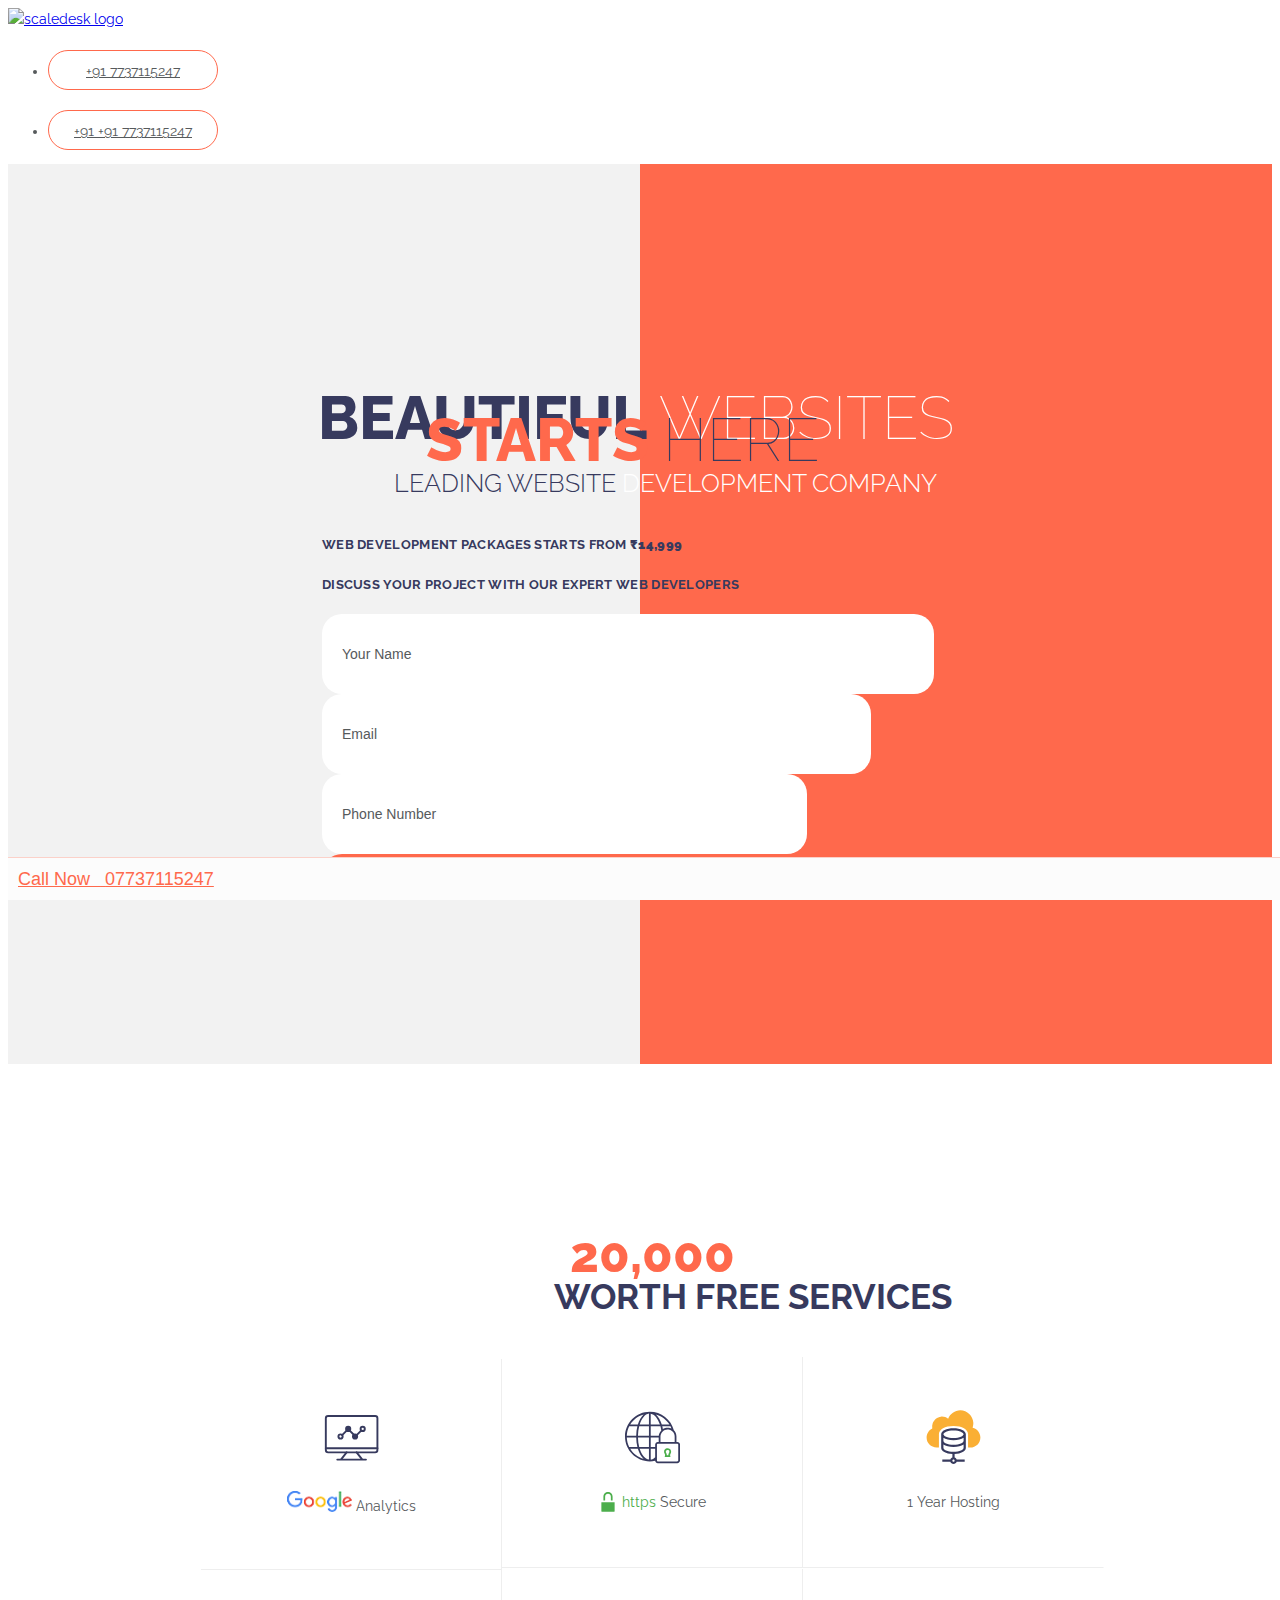
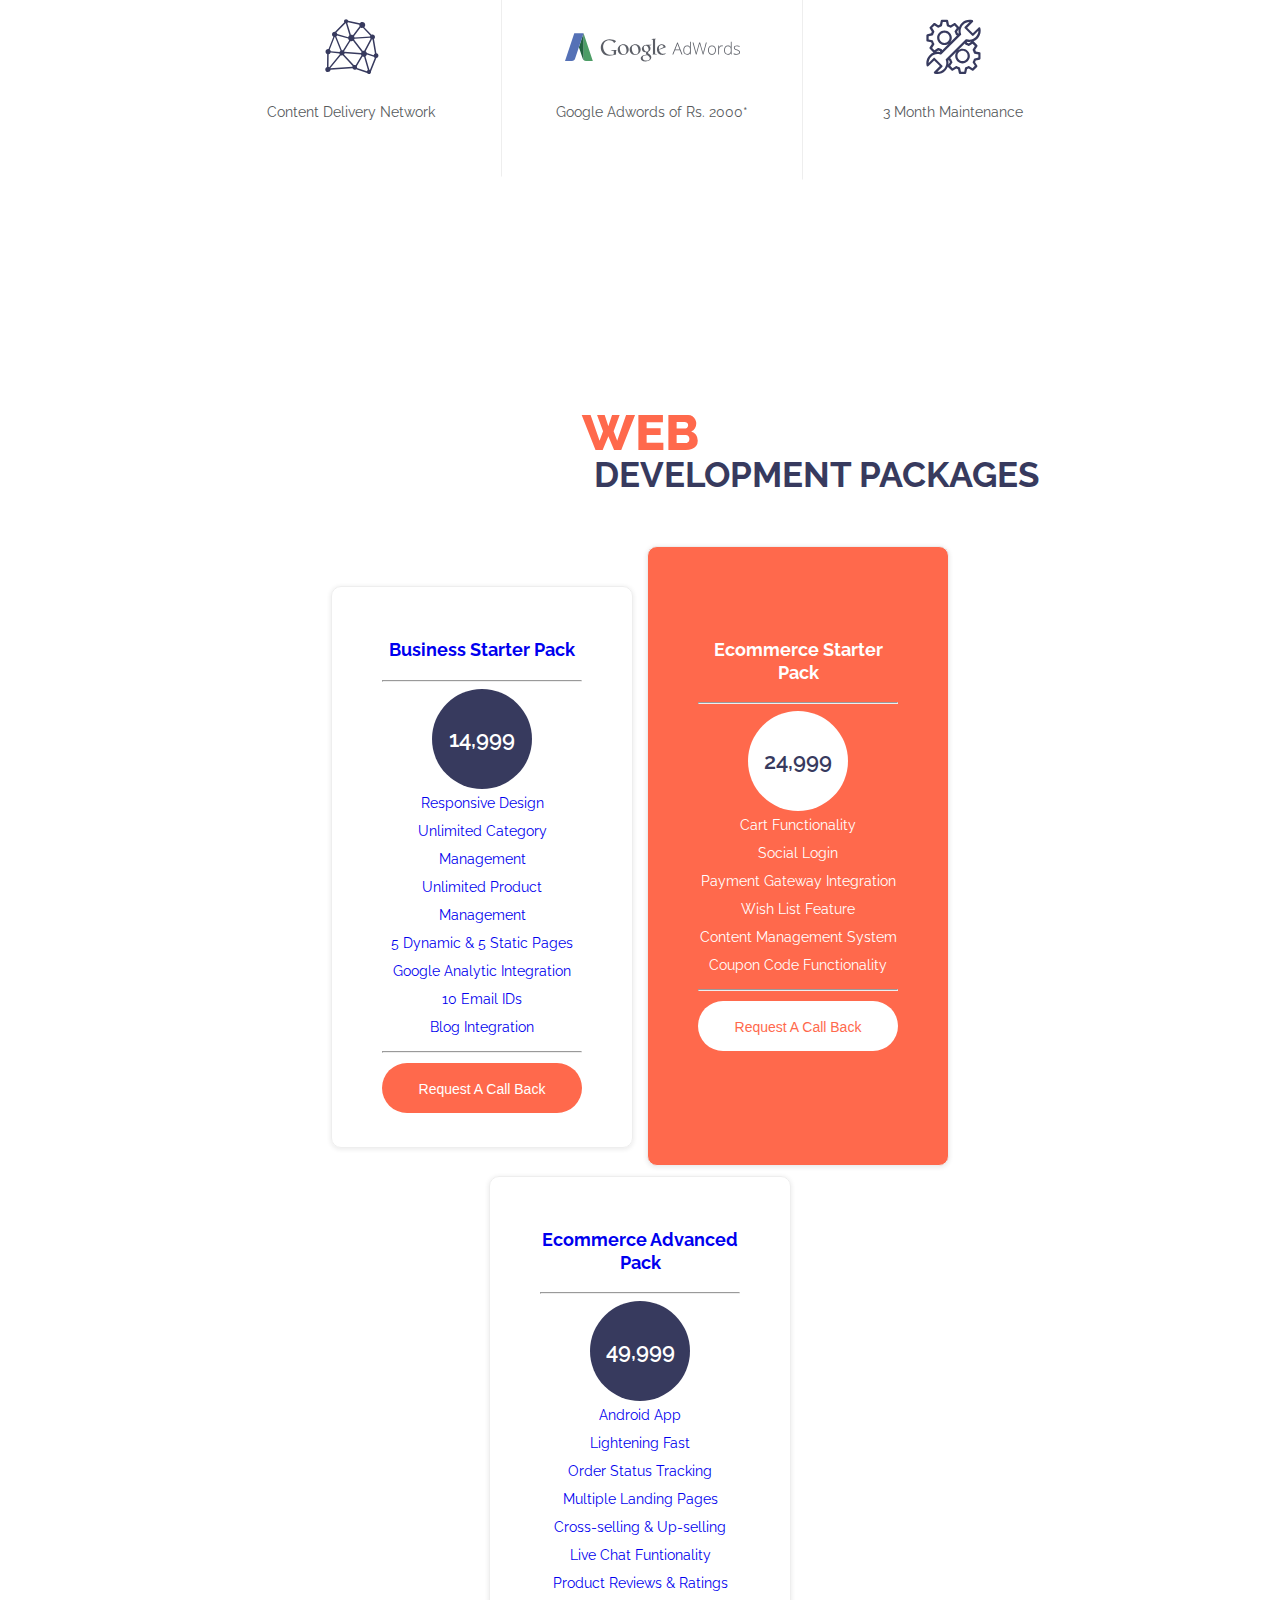
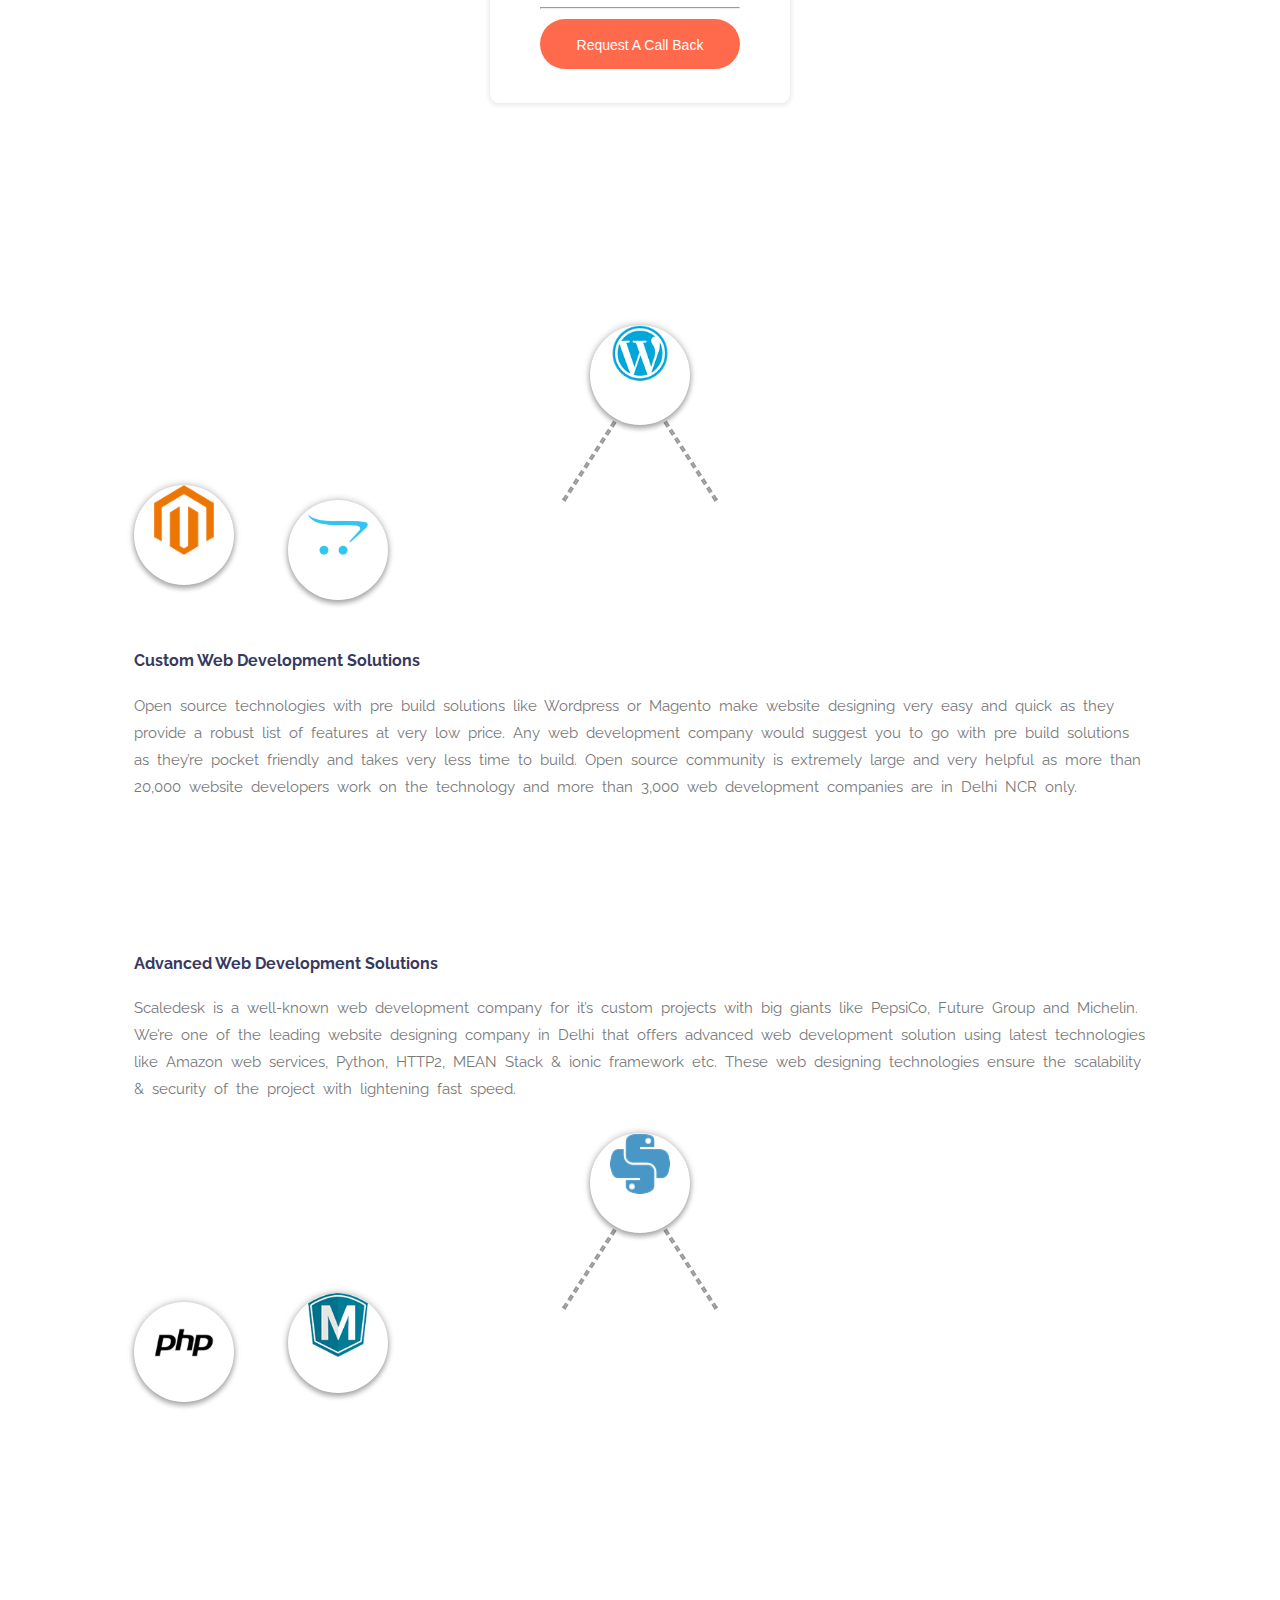
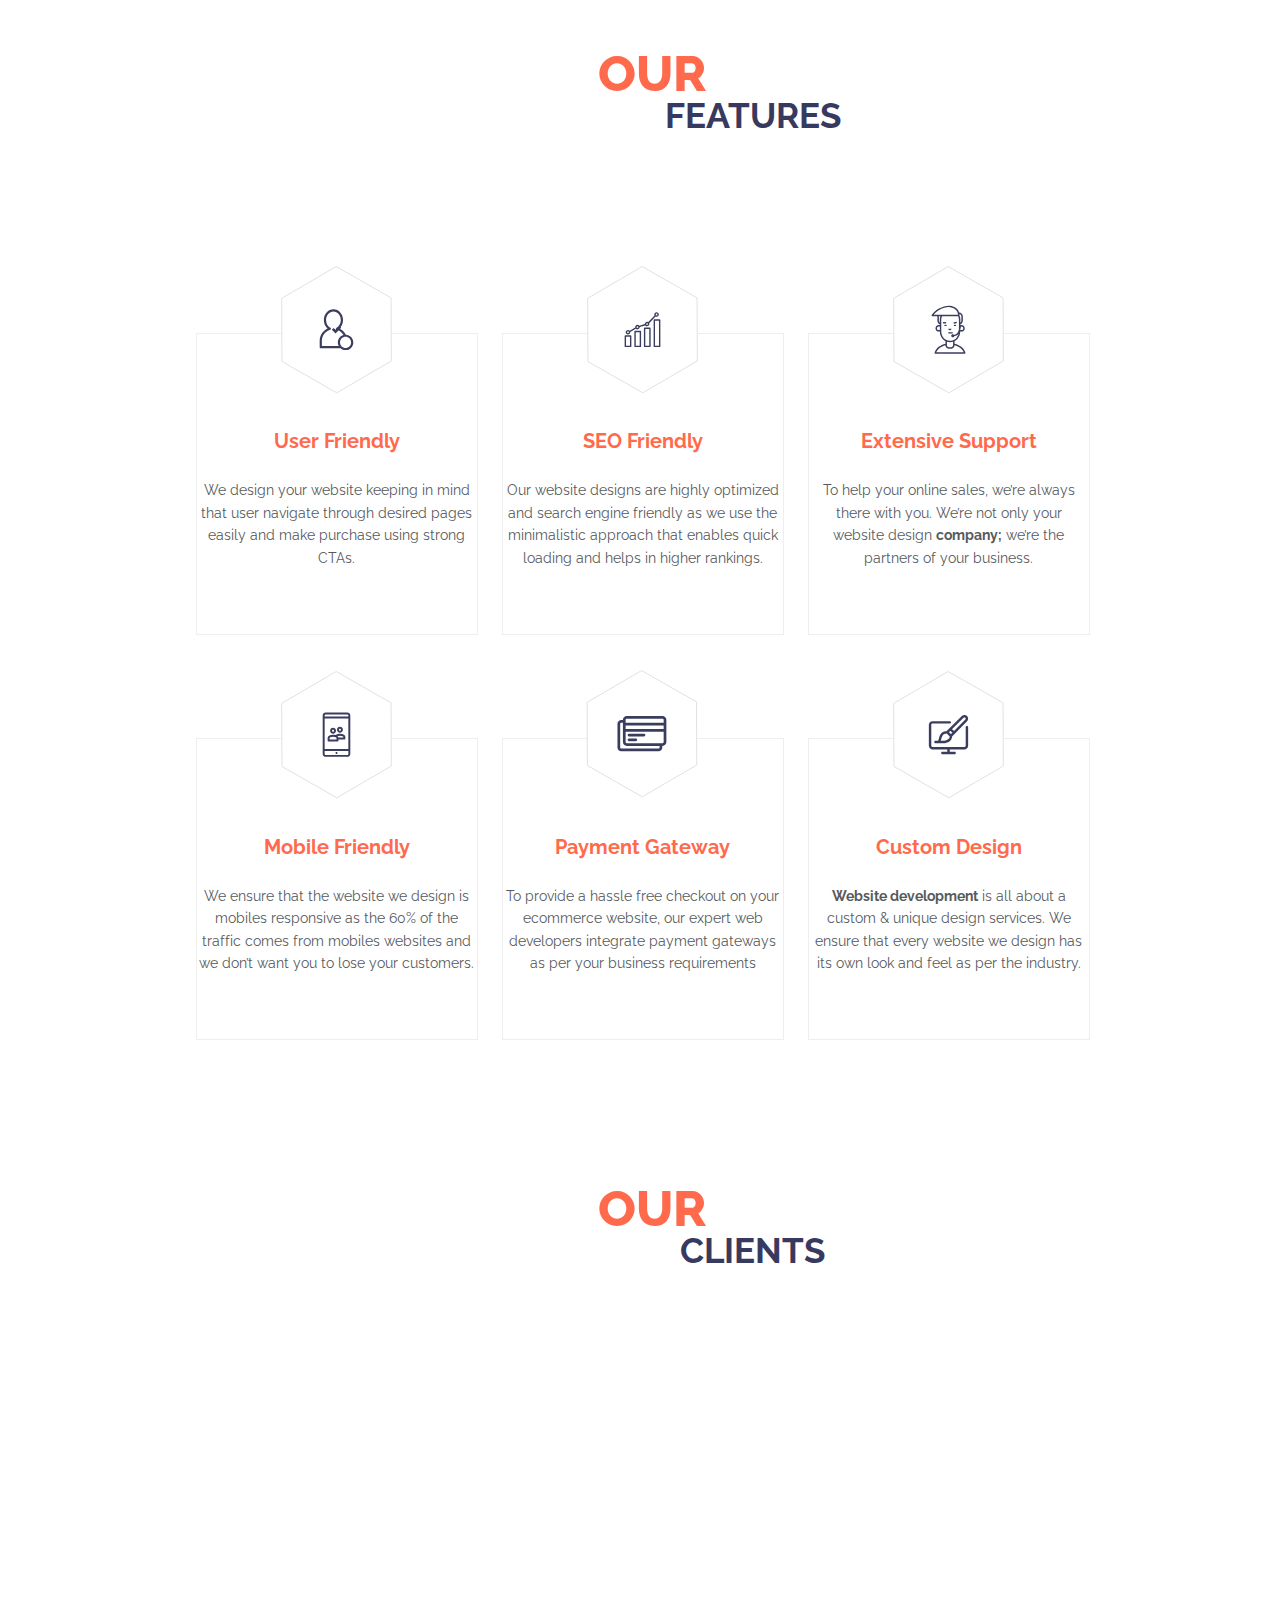
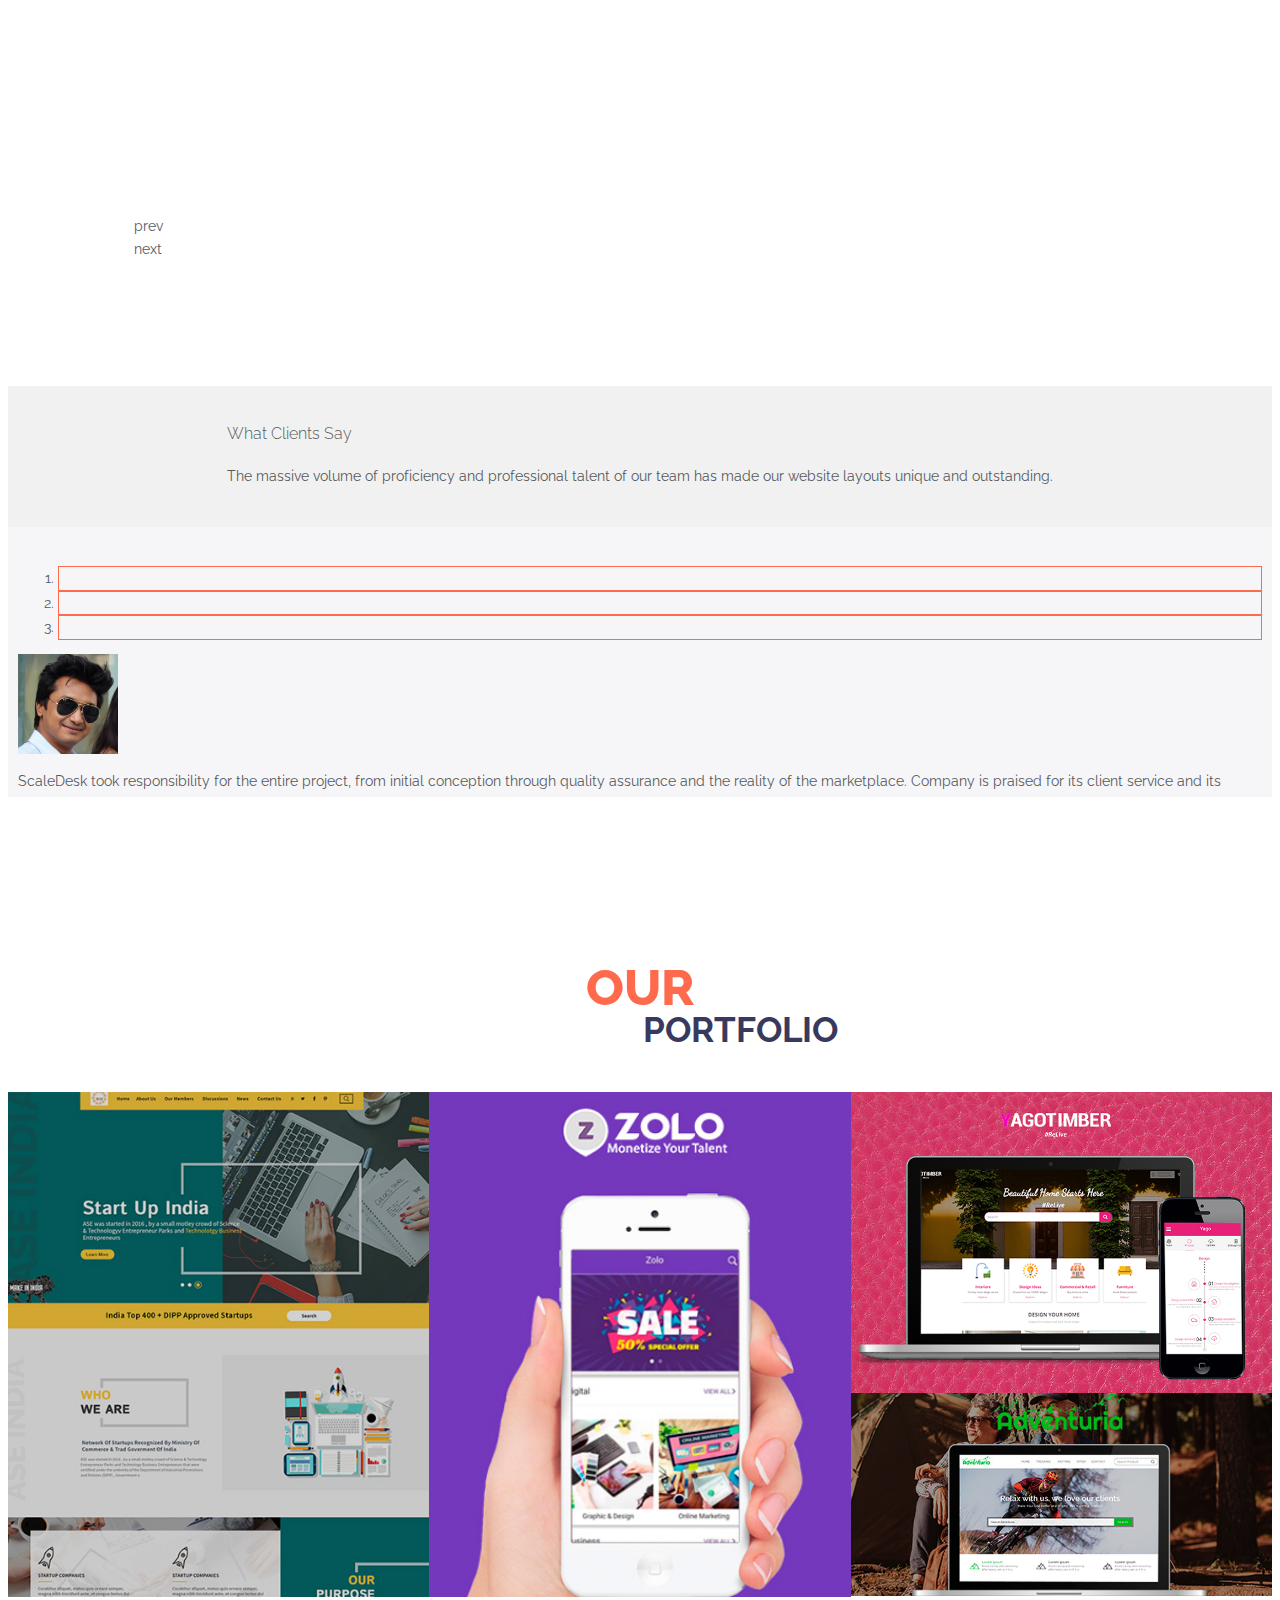
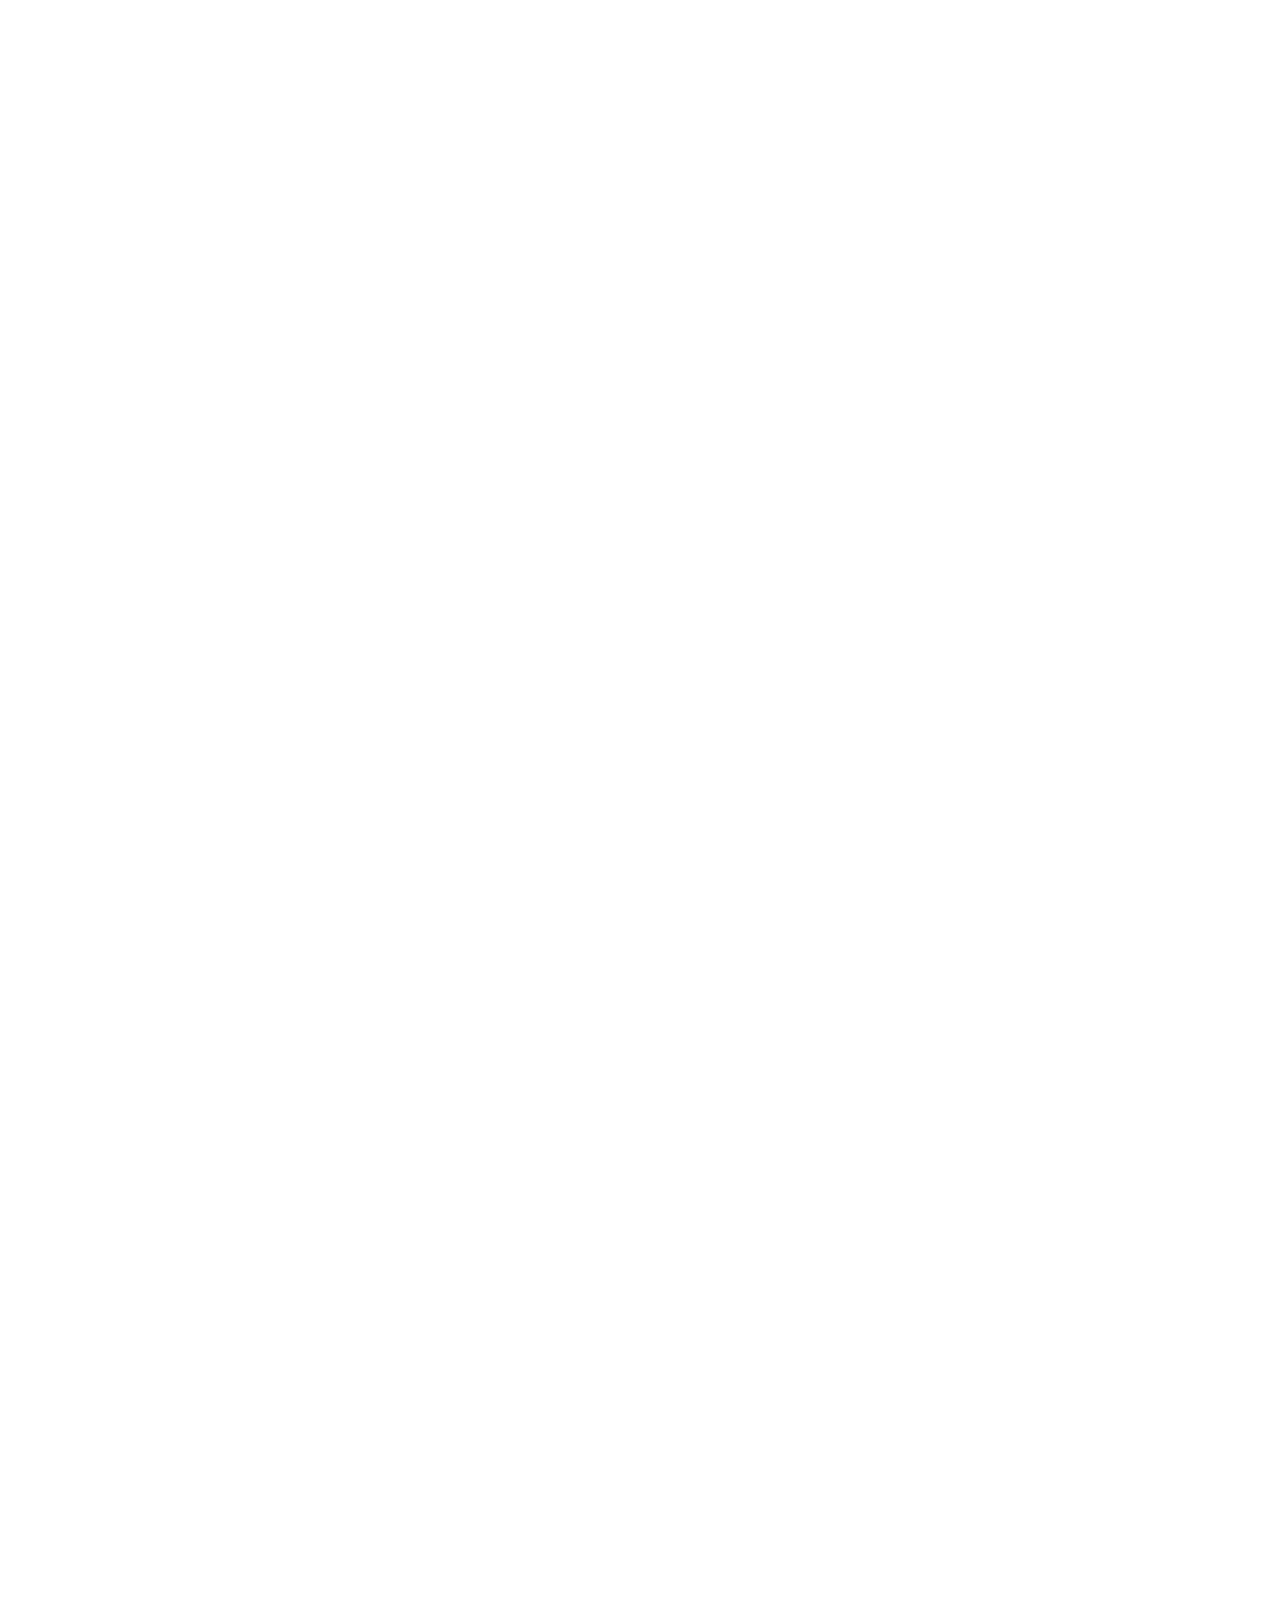
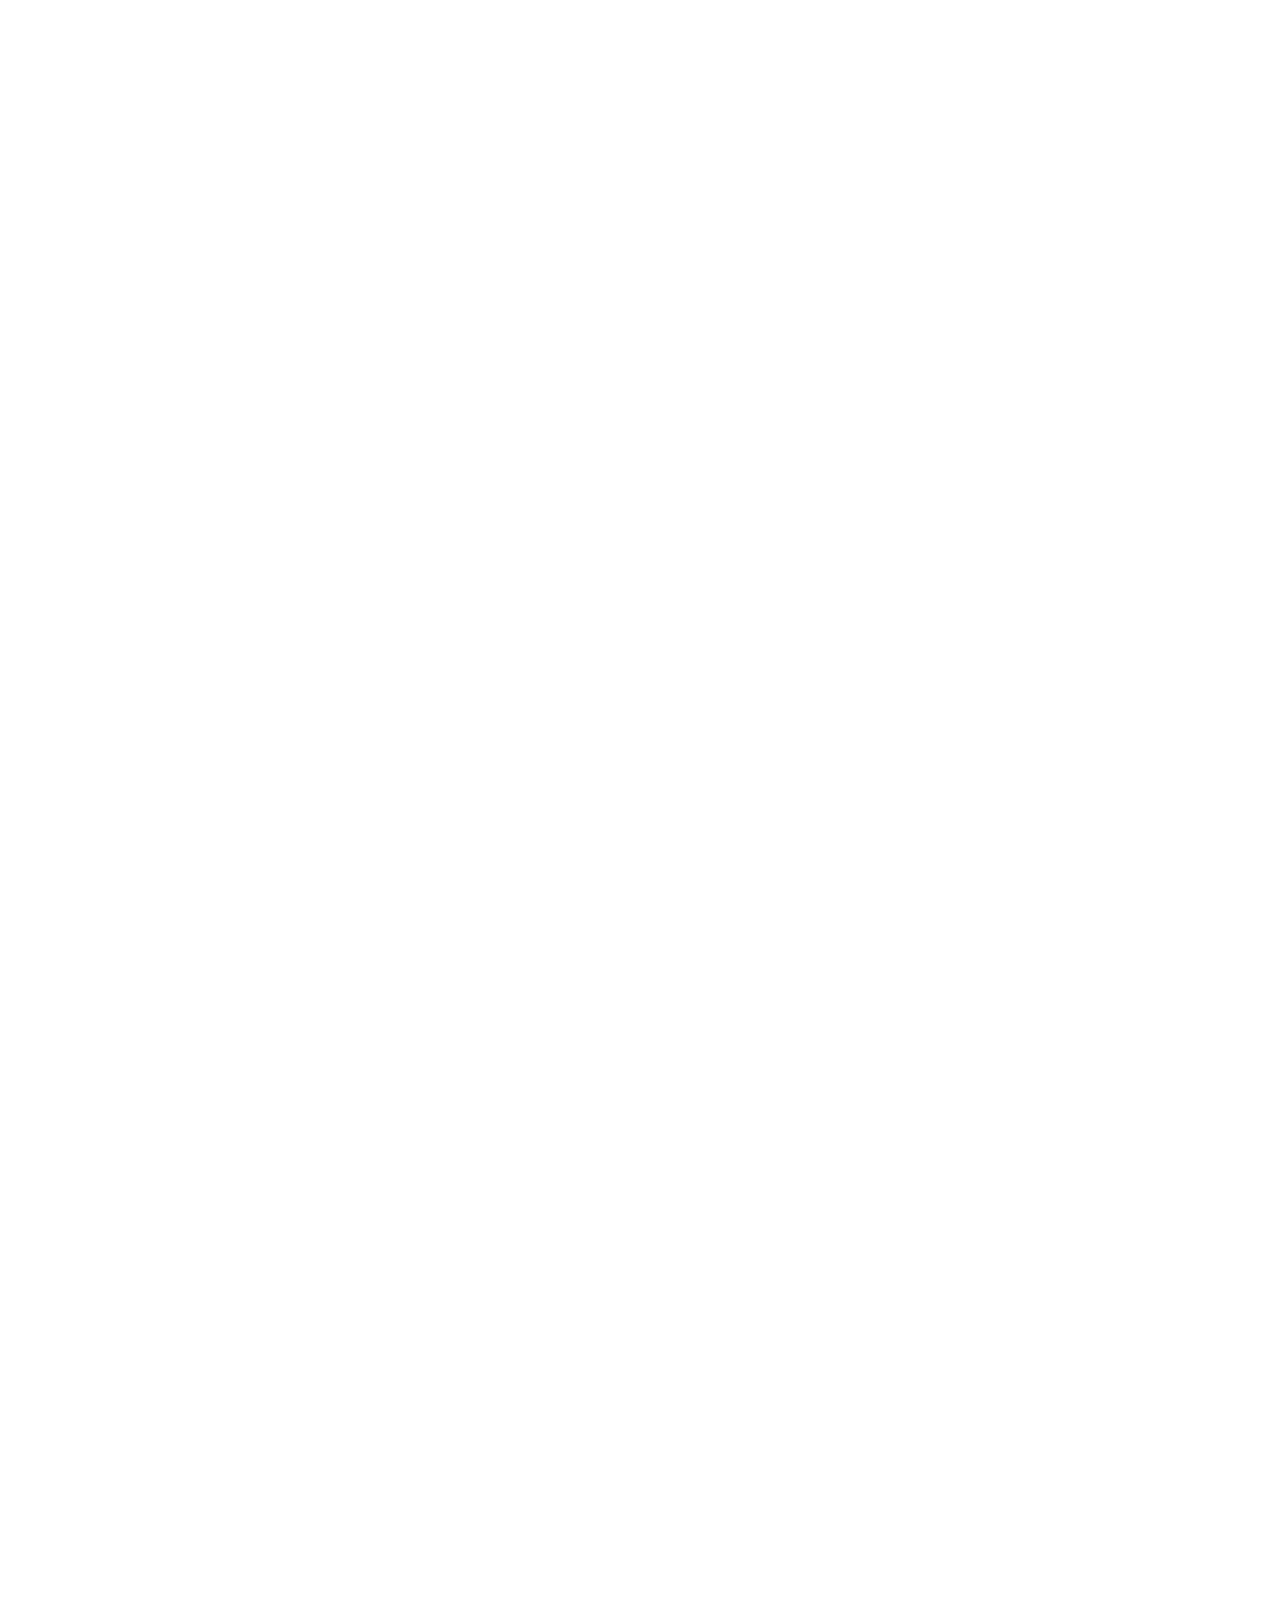
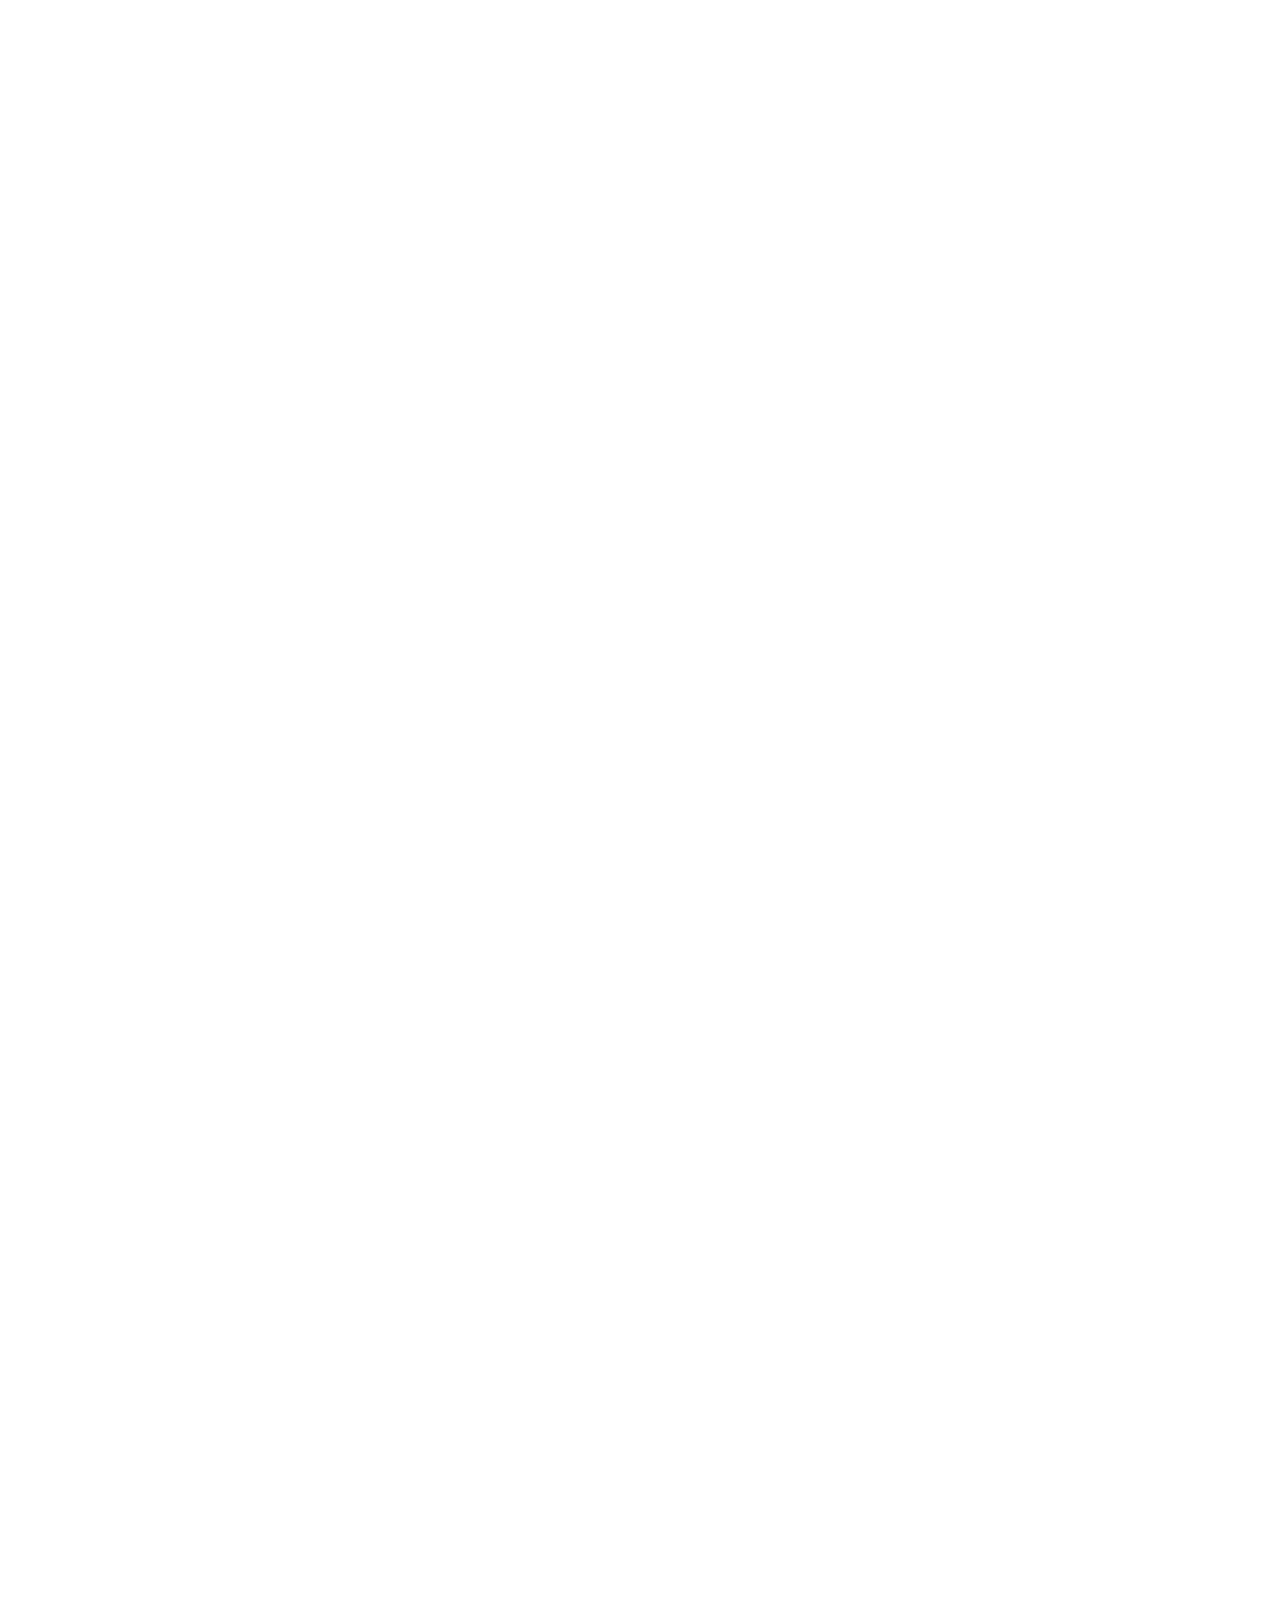
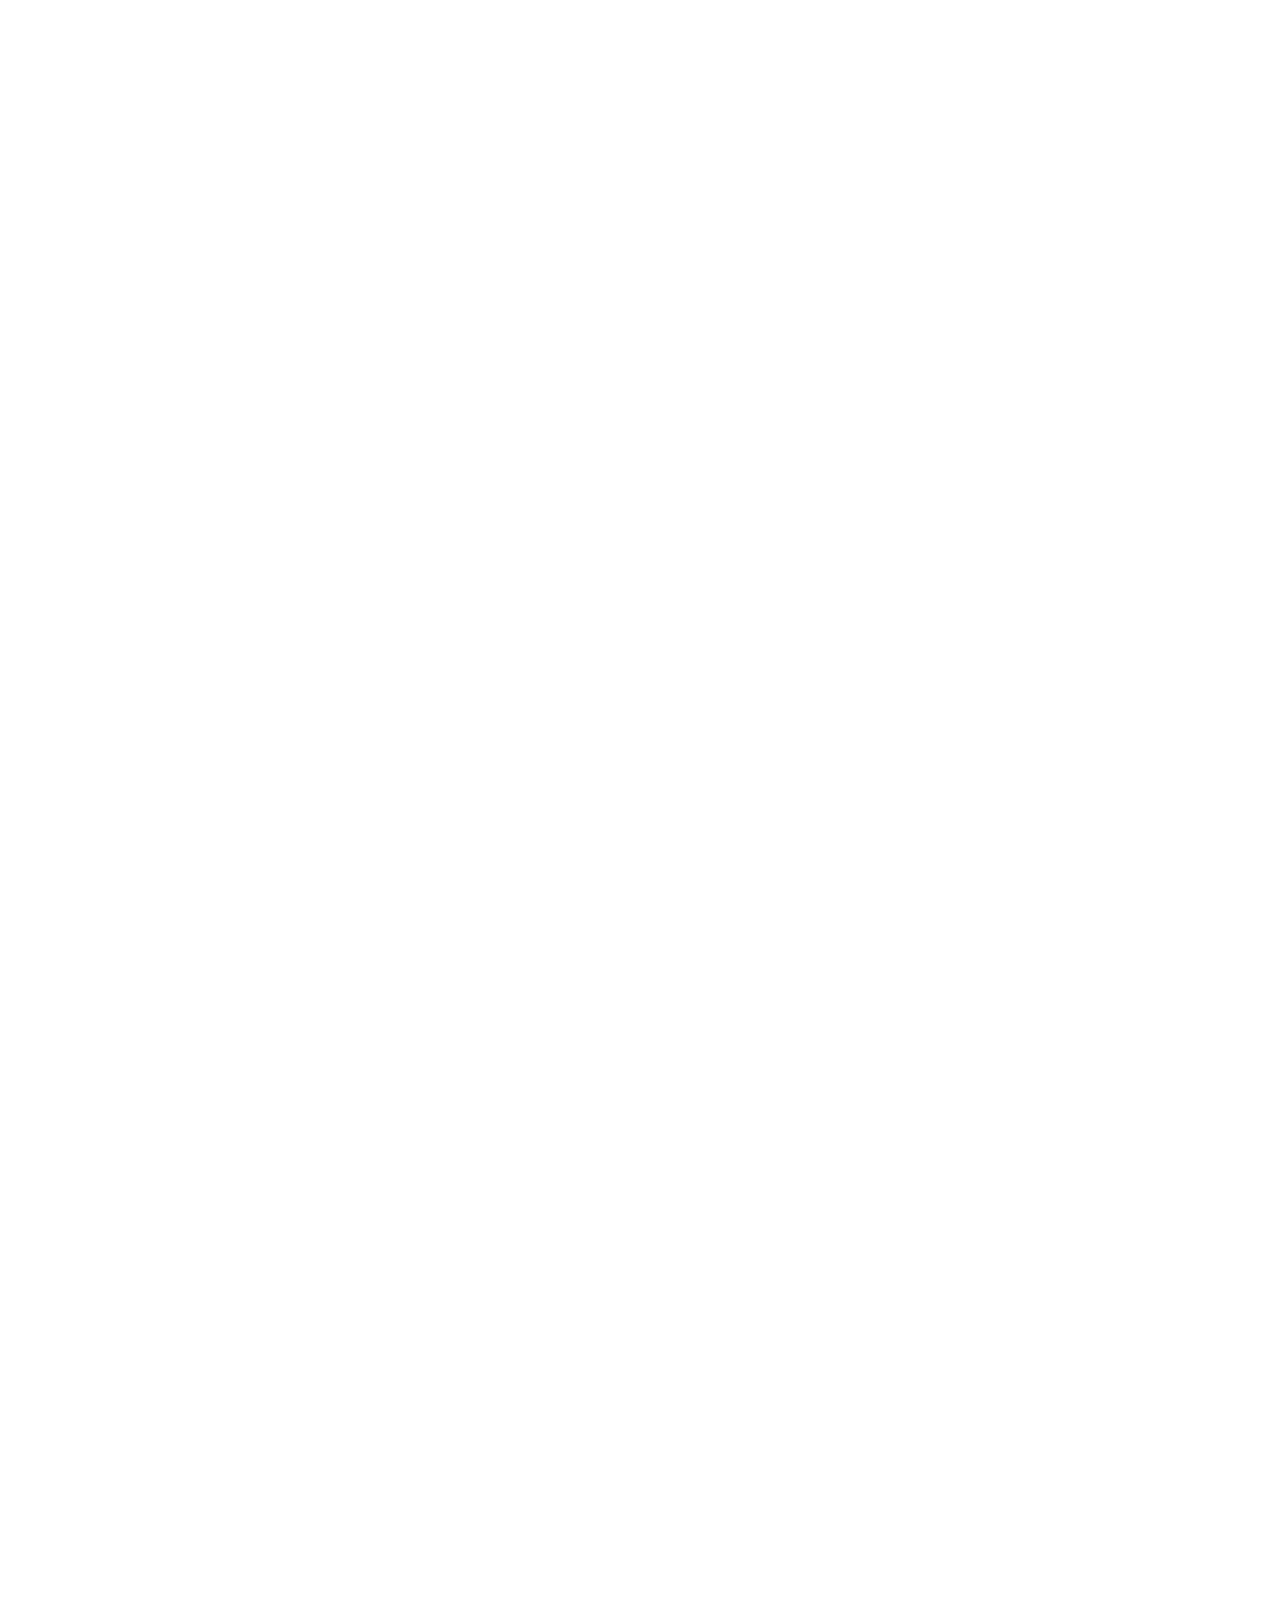
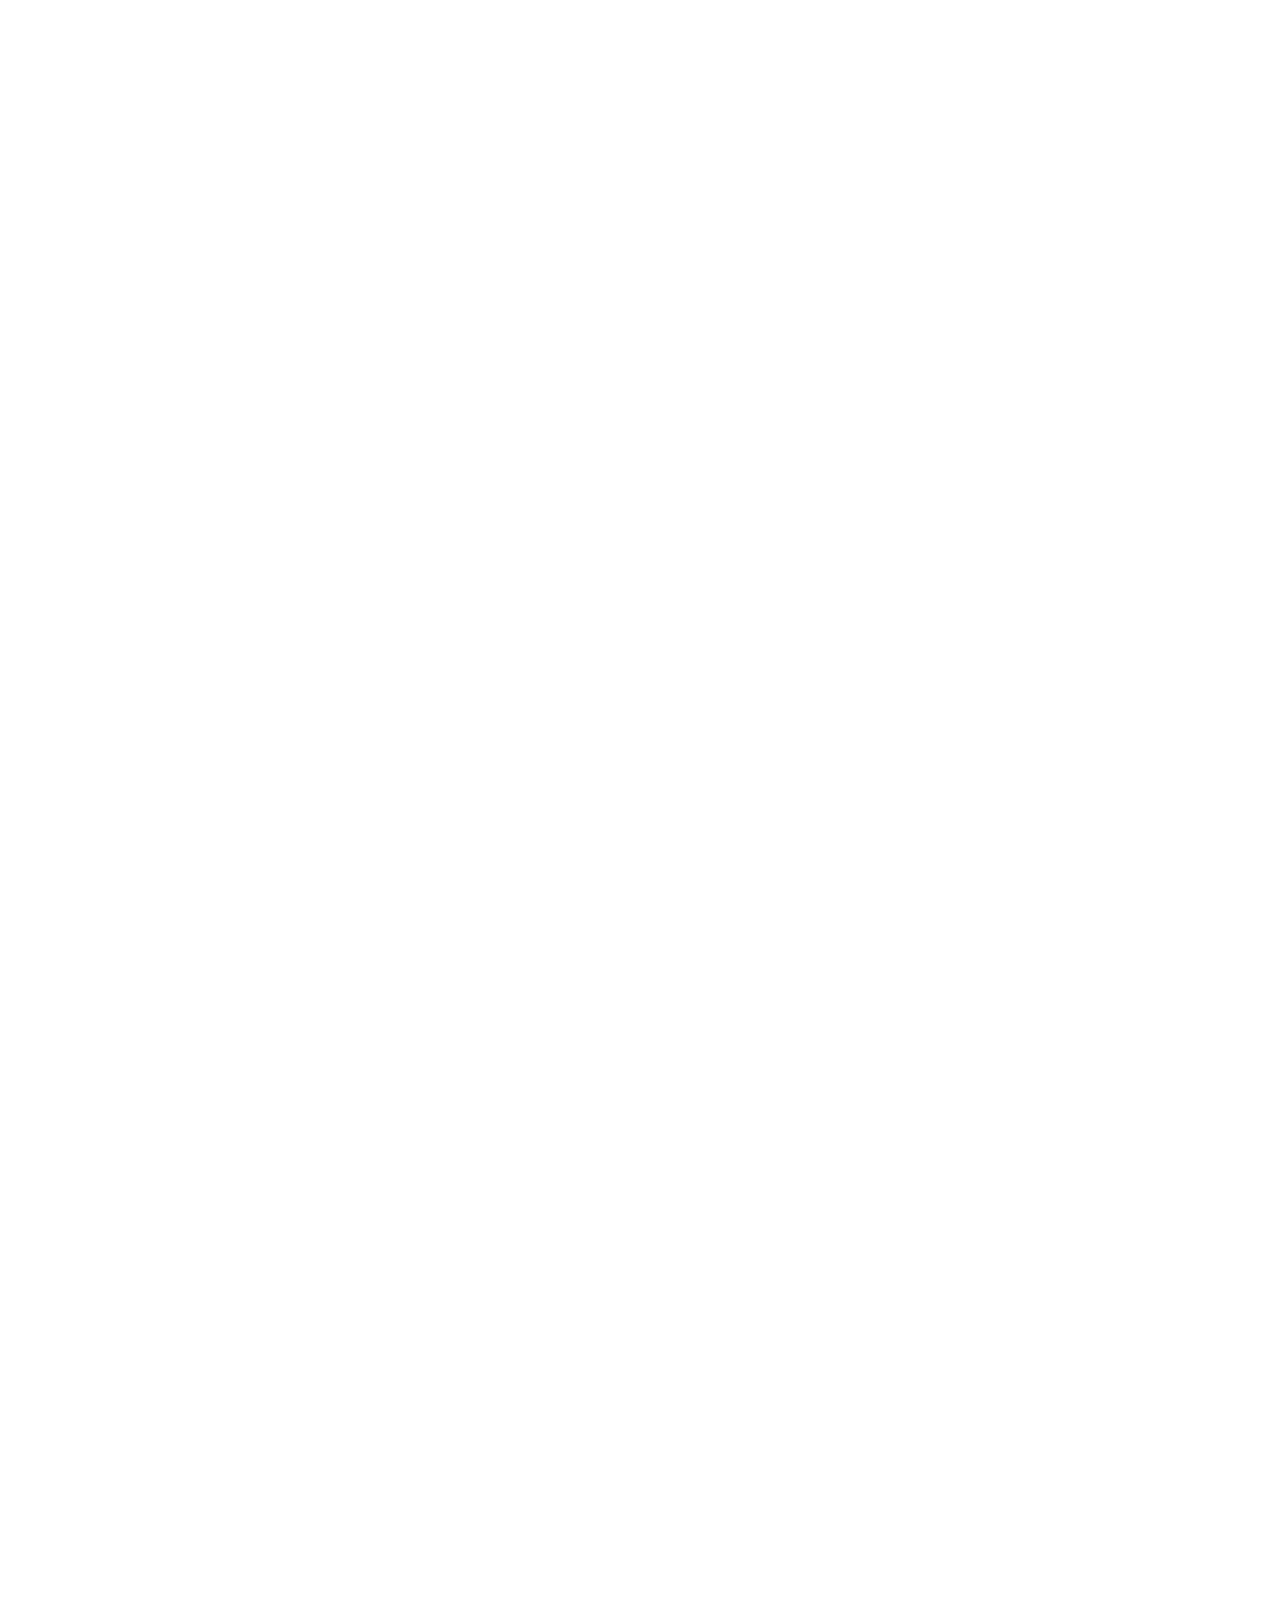
==== index.html @ 8b0d1299 "mobile fix footer to call" ====
<!doctype html>
<!--[if lt IE 7]>      <html class="no-js lt-ie9 lt-ie8 lt-ie7" lang=""> <![endif]-->
<!--[if IE 7]>         <html class="no-js lt-ie9 lt-ie8" lang=""> <![endif]-->
<!--[if IE 8]>         <html class="no-js lt-ie9" lang=""> <![endif]-->
<!--[if gt IE 8]><!--> <html class="no-js" lang=""> <!--<![endif]-->
<head>
    <meta charset="utf-8">
    <meta http-equiv="X-UA-Compatible" content="IE=edge,chrome=1">
    <title> Leading Web Design &amp; Development Company Delhi in NCR
    </title>
    <meta name="description" content="Delhi based web development company that provides professional & affordable services worldwide. Experienced professional helps you to get your business online.">

    <meta name="keyword" content="web development company, web designing company, ecommerce website development, website developers in delhi, website designing company in delhi, web design service">

    <meta name="viewport" content="width=device-width, initial-scale=1">
    <link rel="amphtml" href="https://www.scaledesk.com/website-development-company-delhi/amp-final/index.html">

    <!--    Twitter Card -->

    <!--
        <meta name="twitter:card" content="Scaledesk Web Studio" />
    <meta name="twitter:site" content="@nytimesbits" />
    <meta name="twitter:creator" content="@nickbilton" />
    -->

    <meta property="og:title" content="Scaledesk Web Studio - Delhi NCR" />
    <meta property="og:type" content="website" />
    <meta property="og:description" content="Scaledesk is a leading web and mobile app development company with clients like PepsiCo, Future Group and Michelin. " />
    <meta property="og:url" content="http://www.scaledesk.com" />
    <meta property="og:image" content="http://new.scaledesk.com/scaledesk-final/landing-page/img/logo.png" />

    <link rel="apple-touch-icon" href="apple-touch-icon.png">

    <meta name="author" content="Scaledesk Web Studio Team">

    <meta name="robots" content="index,follow">

    <!--    Favicon -->
    <link rel="apple-touch-icon" sizes="57x57" href="img/favicons/apple-icon-57x57.png">
    <link rel="apple-touch-icon" sizes="60x60" href="img/favicons/apple-icon-60x60.png">
    <link rel="apple-touch-icon" sizes="72x72" href="img/favicons/apple-icon-72x72.png">
    <link rel="apple-touch-icon" sizes="76x76" href="img/favicons/apple-icon-76x76.png">
    <link rel="apple-touch-icon" sizes="114x114" href="img/favicons/apple-icon-114x114.png">
    <link rel="apple-touch-icon" sizes="120x120" href="img/favicons/apple-icon-120x120.png">
    <link rel="apple-touch-icon" sizes="144x144" href="img/favicons/apple-icon-144x144.png">
    <link rel="apple-touch-icon" sizes="152x152" href="img/favicons/apple-icon-152x152.png">
    <link rel="apple-touch-icon" sizes="180x180" href="img/favicons/apple-icon-180x180.png">
    <link rel="icon" type="image/png" sizes="192x192"  href="img/favicons/android-icon-192x192.png">
    <link rel="icon" type="image/png" sizes="32x32" href="img/favicons/favicon-32x32.png">
    <link rel="icon" type="image/png" sizes="96x96" href="img/favicons/favicon-96x96.png">
    <link rel="icon" type="image/png" sizes="16x16" href="img/favicons/favicon-16x16.png">
    <link rel="manifest" href="img/favicons/manifest.json">
    <meta name="msapplication-TileColor" content="#ff694c">
    <meta name="msapplication-TileImage" content="img/favicons/ms-icon-144x144.png">
    <meta name="theme-color" content="#ff694c">

    <!--Included google fonts-->
    <link href="https://fonts.googleapis.com/css?family=Raleway:100,300,500,600,700,800" rel="stylesheet">

    <link rel="stylesheet" href="css/bootstrap.min.css">

    <link rel="stylesheet" href="css/owl.carousel.min.css">

    <link rel="stylesheet" href="css/owl.theme.default.min.css">

    <link rel="stylesheet" href="css/main.css">

    <!--<script src="https://use.fontawesome.com/d4bfffe885.js"></script>-->
    <link rel="stylesheet" href="css/font-awesome.min.css">

    <!--<link rel="stylesheet" href="css/font-awesome.min.css">-->


    <script src="js/jquery-3.1.1.min.js"></script>

</head>
<body>
<!--[if lt IE 8]>
<p class="browserupgrade">You are using an <strong>outdated</strong> browser. Please <a href="http://browsehappy.com/">upgrade your browser</a> to improve your experience.</p>
<![endif]-->




<!--------------------------------------------------------------------------------------------------------------
                                        Navigation section
--------------------------------------------------------------------------------------------------------------->

<nav class="navbar  navbar-fixed-top ">
    <div class="container">
        <!-- Brand and toggle get grouped for better mobile display -->
        <div class="navbar-header">

            <a class="navbar-brand" href="#"><img src="img/logo.png" alt="scaledesk logo" width="200"></a>
        </div>

        <ul class="nav navbar-nav navbar-left visible-xs">
            <li><a href="tel:7737115247"  class="pull-right phone"><i class="fa fa-phone"></i> +91 7737115247 </a></li>
        </ul>

        <ul class="nav navbar-nav navbar-right hidden-xs">
            <li><a href="tel:7737115247" class="phone"><i class="fa fa-phone"></i> +91 +91 7737115247 </a></li>
        </ul>

        <!-- Collect the nav links, forms, and other content for toggling -->
    </div><!-- /.container-fluid -->
</nav>


<!--------------------------------------------------------------------------------------------------------------
                                        Hero section
--------------------------------------------------------------------------------------------------------------->
<section id="hero-section">
    <div class="container">
        <div class="row">
            <div class="col-md-12">
                <h1 class="main-title">
                    <span>beautiful  <span>websites </span></span>

                    <span>starts <span>here</span></span>

                    <span>leading website <span>development company</span> </span>


                </h1>


            </div>
        </div> <!--row Ends Here-->

        <div class="row">
            <div class="col-md-6">

                <form action="PHPMailer/MailFunction.php" class="form-container" method="POST">
                    <h4>Web development packages starts from <strong>₹14,999</strong></h4>
                    <h4>DISCUSS YOUR PROJECT with our expert web developers</h4>

                    <div class="form-group">
                        <input type="text"  name="name" required placeholder="Your Name" />

                    </div>

                    <div class="form-group">
                        <input type="email" name="email" required placeholder="Email" />
                    </div>

                    <div class="form-group">
                        <input type="tel" pattern="[789][0-9]{9}" placeholder="Phone Number"  name="phone" required  />
                    </div>

                    <div class="form-group">
                        <input type="submit" />
                    </div>

                </form>
            </div>
        </div>


    </div> <!--container ends here-->

</section> <!--Section ends here-->



<!--------------------------------------------------------------------------------------------------------------
                                        Services
--------------------------------------------------------------------------------------------------------------->

<section id="services">
    <div class="container">
        <div class="row">
            <div class="col-md-12 text-center">
                <h2 class="sec-title-1"><i class="fa fa-inr"></i> 20,000<span>worth Free services</span></h2>

            </div>
        </div> <!--row ends here-->

        <div class="row">
            <div class="col-md-12">
                <ul class="service-container">
                    <li>
                        <div class="service">
                            <figure>
                                <?xml version="1.0" encoding="utf-8"?>
                                <!-- Generator: Adobe Illustrator 16.0.0, SVG Export Plug-In . SVG Version: 6.00 Build 0)  -->
                                <svg version="1.1" id="Layer_1" xmlns="http://www.w3.org/2000/svg" xmlns:xlink="http://www.w3.org/1999/xlink" x="0px" y="0px"
	 width="55px" height="55px" viewBox="527.006 371.038 1439.713 1241.751"
	 enable-background="new 527.006 371.038 1439.713 1241.751" xml:space="preserve">
<g>
	<g>
		<g>

				<path fill="none" stroke="#373A5E" stroke-width="50" stroke-linecap="round" stroke-linejoin="round" stroke-miterlimit="10" d="
				M1925.3,1320.32c0,33-27,60-60,60H634.7c-33,0-60-27-60-60V490c0-33,27-60,60-60h1230.58c33,0,60,27,60,60v830.32H1925.3z"/>
		</g>

			<line fill="none" stroke="#373A5E" stroke-width="50" stroke-linecap="round" stroke-linejoin="round" stroke-miterlimit="10" x1="574.7" y1="1275" x2="1925.3" y2="1275"/>
		<g>

				<line fill="none" stroke="#373A5E" stroke-width="50" stroke-linecap="round" stroke-linejoin="round" stroke-miterlimit="10" x1="1118.76" y1="1380" x2="981.24" y2="1557.5"/>

				<line fill="none" stroke="#373A5E" stroke-width="50" stroke-linecap="round" stroke-linejoin="round" stroke-miterlimit="10" x1="1381.24" y1="1380" x2="1518.76" y2="1557.5"/>
		</g>

			<line fill="none" stroke="#373A5E" stroke-width="50" stroke-linecap="round" stroke-linejoin="round" stroke-miterlimit="10" x1="875" y1="1570" x2="1625" y2="1570"/>
	</g>
</g>
<circle fill="none" stroke="#373A5E" stroke-width="50" stroke-linecap="round" stroke-linejoin="round" stroke-miterlimit="10" cx="960" cy="966.24" r="55.36"/>
<circle fill="#373A5E" stroke="#373A5E" stroke-width="50" stroke-miterlimit="10" cx="1340" cy="966.24" r="55.36"/>
<circle fill="#373A5E" stroke="#373A5E" stroke-width="50" stroke-miterlimit="10" cx="1160" cy="766.24" r="55.36"/>
<circle fill="none" stroke="#373A5E" stroke-width="50" stroke-linecap="round" stroke-linejoin="round" stroke-miterlimit="10" cx="1540" cy="766.24" r="55.36"/>
<line fill="none" stroke="#373A5E" stroke-width="50" stroke-linecap="round" stroke-linejoin="round" stroke-miterlimit="10" x1="1001.84" y1="930.36" x2="1119.18" y2="813"/>
<line fill="none" stroke="#373A5E" stroke-width="50" stroke-linecap="round" stroke-linejoin="round" stroke-miterlimit="10" x1="1381.84" y1="930.36" x2="1499.18" y2="813"/>
<line fill="none" stroke="#373A5E" stroke-width="50" stroke-linecap="round" stroke-linejoin="round" stroke-miterlimit="10" x1="1302.04" y1="913.2" x2="1199.34" y2="810.5"/>
</svg>

                                <figcaption><img src="img/service-icons/google-icon.png" alt="google icon" width="65">&nbsp;Analytics</figcaption>

                            </figure>

                        </div>
                    </li>


                    <li>
                        <div class="service">
                            <figure >
                                <?xml version="1.0" encoding="utf-8"?>
                                <!-- Generator: Adobe Illustrator 16.0.0, SVG Export Plug-In . SVG Version: 6.00 Build 0)  -->
                                <svg version="1.1" id="Layer_1" xmlns="http://www.w3.org/2000/svg" xmlns:xlink="http://www.w3.org/1999/xlink" x="0px" y="0px"
	 width="55px" height="55px" viewBox="257.812 71.875 1984.375 1856.25"
	 enable-background="new 257.812 71.875 1984.375 1856.25" xml:space="preserve">
<g>
	<path fill="#373A5E" d="M2146.094,1160.156h-32.031V967.969c0-87.891-35.547-167.578-93.359-225.391
		c-102.344-395.312-457.031-670.703-866.797-670.703c-494.141,0-896.094,401.953-896.094,896.094s401.953,896.094,896.094,896.094
		c64.844,0,129.688-7.422,192.969-21.484c5.469,48.047,45.703,85.547,94.922,85.547h704.297c53.125,0,96.094-42.969,96.094-96.094
		V1256.25C2242.188,1203.125,2199.219,1160.156,2146.094,1160.156z M322.656,1000h339.062
		c2.344,121.484,17.188,235.547,42.578,339.062H409.375C358.203,1236.328,327.344,1121.484,322.656,1000z M1346.094,1256.25v83.203
		h-160.156V1000h287.891v160.156h-32.031C1389.062,1160.156,1346.094,1203.125,1346.094,1256.25L1346.094,1256.25z
		 M1185.938,1403.125h160.156v306.641c-50,49.609-104.688,79.297-160.156,87.5V1403.125z M1566.797,742.969
		c-50,50.781-83.594,117.969-91.016,192.969h-289.844V596.484h350.781C1548.828,643.359,1559.375,691.797,1566.797,742.969z
		 M1185.938,532.812V138.672c136.328,20.703,260.156,172.266,332.031,394.141H1185.938z M1121.875,138.281v394.141H788.672
		C858.984,311.328,981.25,158.594,1121.875,138.281z M1121.875,596.875v339.453H725.391C727.734,814.844,743.75,700,770.312,596.875
		H1121.875z M661.719,935.938H322.656c4.688-121.484,35.547-236.328,86.719-339.453h294.531
		C678.516,700.391,663.672,814.844,661.719,935.938z M725.391,1000h396.484v339.062H770.312
		C743.75,1236.328,727.734,1121.484,725.391,1000z M1121.875,1403.125v394.141c-141.016-20.312-262.891-173.047-333.203-394.141
		H1121.875z M1537.891,967.969c0-53.516,17.188-105.859,48.438-149.219c0-0.391,0.391-0.391,0.391-0.781
		c5.078-6.641,10.156-13.281,15.625-19.531c0.391-0.391,1.172-1.172,1.562-1.562c5.469-5.859,10.938-11.719,17.188-17.188
		c45.703-41.797,106.25-67.578,172.656-67.578c8.594,0,17.188,0.391,25.391,1.172c2.734,0.391,5.469,0.781,8.203,1.172
		c5.469,0.781,10.938,1.562,16.406,2.344c3.516,0.781,7.422,1.953,10.938,2.734c4.297,1.172,8.594,1.953,12.891,3.516
		c4.297,1.172,8.203,2.734,12.109,4.297c3.516,1.172,7.422,2.344,10.938,3.906c4.297,1.953,8.594,3.906,12.891,5.859
		c3.125,1.562,5.859,2.734,8.984,4.297c4.688,2.344,9.375,5.469,14.062,8.203c2.344,1.172,4.688,2.734,6.641,3.906
		c5.078,3.125,9.766,7.031,14.844,10.547c1.562,1.172,3.125,2.344,4.688,3.516c5.078,3.906,10.156,8.594,14.844,12.891
		c1.562,1.562,3.516,3.125,5.078,4.688l2.734,2.344C2021.484,833.984,2050,897.656,2050,967.969v192.188h-512.109V967.969z
		 M1928.516,678.125c-6.641-3.125-13.281-5.859-19.922-8.594c-3.906-1.562-8.203-3.125-12.109-4.688
		c-6.641-2.344-13.672-4.297-20.703-6.25c-4.297-1.172-8.203-2.344-12.5-3.125c-7.422-1.562-15.234-2.734-22.656-3.906
		c-3.906-0.391-7.422-1.172-11.328-1.562c-10.547-1.172-21.484-1.953-32.422-1.953c-0.781,0-1.562,0-2.344,0
		c-62.5,0-120.703,18.359-170.312,49.609c-5.859-34.766-12.891-68.359-20.703-100.781h294.922
		c13.672,27.344,26.172,55.078,36.719,83.984C1933.203,679.688,1930.859,678.906,1928.516,678.125z M1862.891,532.812h-277.734
		c-48.438-159.766-122.656-286.719-211.719-366.797C1578.125,221.484,1753.125,353.125,1862.891,532.812z M930.078,166.797
		C841.406,247.266,768.75,375,721.484,532.812H444.922C553.516,356.641,726.172,223.828,930.078,166.797z M444.922,1403.125h276.172
		c47.266,157.812,119.922,285.547,208.594,366.016C726.172,1712.109,553.906,1579.688,444.922,1403.125z M2178.125,1832.031
		c0,17.578-14.453,32.031-32.031,32.031h-703.906c-17.578,0-32.031-14.453-32.031-32.031v-5.078v-91.406V1256.25
		c0-17.578,14.453-32.031,32.031-32.031h32.031h640.234h32.031c17.578,0,32.031,14.453,32.031,32.031v575.781H2178.125z"/>
	<path fill="#4CAE4C" d="M1922.266,1512.109c0-37.891-16.797-73.828-45.703-98.047s-67.578-34.766-105.469-27.734
		c-51.953,9.375-94.531,52.344-103.125,104.688c-5.469,33.594,1.953,67.188,21.484,94.531
		c14.453,20.312,17.969,49.609,10.156,78.125l-11.719,41.016h212.891l-11.719-40.625c-8.203-28.125-3.906-57.422,11.328-79.688
		C1914.453,1562.5,1922.266,1537.5,1922.266,1512.109z M1847.266,1547.266c-18.359,26.953-27.344,59.375-26.172,92.578h-53.516
		c1.562-33.594-7.422-65.625-25.781-91.797c-6.641-9.766-14.062-25.781-10.547-47.266c4.297-25.391,25.781-47.266,51.172-51.953
		c19.531-3.516,38.281,1.562,53.125,13.672c14.453,12.109,23.047,30.078,23.047,49.219
		C1858.203,1524.609,1854.297,1537.109,1847.266,1547.266z"/>
</g>
</svg>

                                <figcaption>
                                    <?xml version="1.0" encoding="utf-8"?>
                                    <!-- Generator: Adobe Illustrator 16.0.0, SVG Export Plug-In . SVG Version: 6.00 Build 0)  -->
                                    <svg version="1.1" id="Layer_1" xmlns="http://www.w3.org/2000/svg" xmlns:xlink="http://www.w3.org/1999/xlink" x="0px" y="0px"
	 width="20px" height="20px" viewBox="776.62 300 940.021 1418.5" enable-background="new 776.62 300 940.021 1418.5"
	 xml:space="preserve">
<path fill="#4CAE4C" d="M1690.6,1031.76H802.66c-14.141,0-26.04,11.9-26.04,26.061v615.399c0,14.561,11.899,26.78,26.04,26.78
	H1690.6c14.141,0,26.041-12.22,26.041-26.78V1057.82C1716.641,1043.68,1704.74,1031.76,1690.6,1031.76z"/>
<path fill="#4CAE4C" d="M1043.34,628.12c0-112.84,91.2-204.601,203.301-204.601c112.1,0,203.299,91.761,203.299,204.601v280.12
	h122.641V628.12c0-180.94-146.2-328.12-325.94-328.12c-179.739,0-325.96,147.18-325.96,328.12v280.12h122.66V628.12L1043.34,628.12z
	"/>
</svg>

                                    <span>https</span>  Secure</figcaption>

                            </figure>

                        </div>
                    </li>


                    <li>
                        <div class="service">
                            <figure>
                                <?xml version="1.0" encoding="utf-8"?>
                                <!-- Generator: Adobe Illustrator 16.0.0, SVG Export Plug-In . SVG Version: 6.00 Build 0)  -->
                                <svg version="1.1" id="Layer_1" xmlns="http://www.w3.org/2000/svg" xmlns:xlink="http://www.w3.org/1999/xlink" x="0px" y="0px"
	 width="55px" height="55px" viewBox="227.066 0 2045.591 2026.707"
	 enable-background="new 227.066 0 2045.591 2026.707" xml:space="preserve">
<path fill="#373A5E" d="M1250,667.969c-261.328,0-458.203,96.094-458.203,223.828v509.766
	c0,120.703,176.562,212.891,416.797,222.656v133.594c-35.156,12.5-62.891,40.234-75.781,75.781H833.594v83.203h299.219
	C1150,1965.234,1195.703,2000,1250,2000s100-34.766,117.188-83.203h299.219v-83.203h-299.219
	c-12.5-35.156-40.234-62.891-75.781-75.781v-133.594c240.234-9.766,416.797-101.953,416.797-222.656V891.406l0,0
	C1708.203,764.062,1511.328,667.969,1250,667.969z M1250,1916.406c-23.047,0-41.797-18.75-41.797-41.797s18.75-41.797,41.797-41.797
	s41.797,18.75,41.797,41.797C1291.797,1898.047,1273.047,1916.406,1250,1916.406z M1625,1401.172
	c0,58.594-142.578,140.234-375,140.234s-375-81.641-375-140.234v-123.438c81.641,56.641,216.406,92.188,375,92.188
	s293.359-35.547,375-92.188V1401.172z M1625,1146.484c0,58.594-142.578,140.234-375,140.234s-375-81.641-375-140.234v-123.438
	c81.641,56.641,216.406,92.188,375,92.188s293.359-35.547,375-92.188V1146.484z M1250,1032.031c-232.422,0-375-81.641-375-140.234
	s142.578-140.234,375-140.234s375,81.641,375,140.234C1625,950,1482.422,1032.031,1250,1032.031z"/>
<path fill="#faaf34" d="M1961.719,646.484c12.5-48.438,29.297-125.781,26.172-179.297C1973.047,211.719,1757.422,2.344,1507.422,0
	h-3.906c-201.953,0-382.031,130.469-452.734,319.531c-74.219-61.719-169.531-92.188-266.797-82.031
	C645.312,251.172,525,349.219,476.562,486.719c-21.484,61.328-26.953,124.219-16.016,187.5
	c-127.344,62.891-210.938,196.094-210.938,342.969c0,211.719,157.812,365.234,375,365.234h83.203V891.406
	c0-180.859,222.656-307.031,541.797-307.031c318.75,0,541.797,126.172,541.797,307.031v490.625h26.172
	c18.75,2.734,37.891,4.688,57.031,4.688c206.641,0,375-168.359,375-375C2250,835.156,2129.297,685.547,1961.719,646.484z"/>
</svg>

                                <figcaption>1 Year Hosting</figcaption>

                            </figure>

                        </div>
                    </li>


                    <li>
                        <div class="service">
                            <figure >
                                <?xml version="1.0" encoding="utf-8"?>
                                <!-- Generator: Adobe Illustrator 16.0.0, SVG Export Plug-In . SVG Version: 6.00 Build 0)  -->
                                <svg version="1.1" id="Layer_1" xmlns="http://www.w3.org/2000/svg" xmlns:xlink="http://www.w3.org/1999/xlink" x="0px" y="0px"
	 width="55px" height="55px" viewBox="245.062 0 1964.338 2005.7" enable-background="new 245.062 0 1964.338 2005.7"
	 xml:space="preserve">
<path fill="#373A5E" d="M2135.46,1251.22l-88.22-521.399c22.3-16.721,36.939-43.12,36.939-73.141c0-50.619-41.04-91.66-91.68-91.66
	c-12.34,0-24.1,2.521-34.84,6.961L1692.1,298.2c22.141-19.72,36.381-48.14,36.381-80.14c0-59.42-48.101-107.58-107.58-107.58
	c-37.08,0-69.74,18.78-89.141,47.36L1107.2,67.38c-7.181-35.22-38.32-61.72-75.681-61.72c-42.68,0-77.239,34.58-77.239,77.24
	c0,13.52,3.8,26.08,9.92,37.14L627.92,468.1c-4.78-0.72-9.58-1.46-14.58-1.46c-53.38,0-96.66,43.28-96.66,96.681
	c0,35.76,19.641,66.64,48.521,83.359l-175,449.681c-4.46-0.62-8.9-1.36-13.54-1.36c-53.38,0-96.66,43.28-96.66,96.68
	c0,40.32,24.7,74.801,59.76,89.301l-6.52,468.619c-36.84,13.681-63.24,48.82-63.24,90.42c0,53.4,43.28,96.681,96.66,96.681
	c48.84,0,88.82-36.34,95.32-83.44l801.56-52.979c14.101,30,44.36,50.899,79.7,50.899c20.42,0,38.939-7.18,53.9-18.82l397.92,134.261
	c13.299,23.239,38.06,39.08,66.76,39.08c42.66,0,77.24-34.58,77.24-77.24c0-5.36-0.521-10.5-1.58-15.54l196.92-487.86
	c42.42-6.439,75-42.76,75-86.999C2209.46,1294.2,2177.38,1258.08,2135.46,1251.22z M1283.141,795.94L1596.66,1200
	c-9.26,11.22-16.24,24.1-20.48,38.36l-605.04-41.44c-3.64-8.9-8.779-16.939-14.76-24.28l227.36-365.68
	c11.939,4.04,24.66,6.34,37.96,6.34C1244.22,813.3,1265.24,806.88,1283.141,795.94z M1322.82,756.2
	c6.479-10.74,11.16-22.66,14-35.26l569.16-35.261c3.76,11.24,9.579,21.4,17.079,30.221l-232.12,444.68
	c-3.199-0.28-6.279-0.98-9.58-0.98c-14.219,0-27.699,2.92-40.159,7.82L1322.82,756.2z M1559.18,305.94
	c17.5,12.32,38.76,19.7,61.76,19.7c7.461,0,14.78-0.78,21.841-2.22l272.479,284.3c-5.399,8.5-9.42,17.92-11.779,27.98l-566.24,35.24
	c-3.4-16.28-9.9-31.44-19.26-44.54L1559.18,305.94z M1097.9,121.82l416.24,88.66c-0.201,2.56-0.781,5-0.781,7.58
	c0,16.26,3.86,31.54,10.36,45.36l-246.64,327.02c-13.62-7.239-28.8-11.879-44.98-13.279c-5.399-0.84-10.899-1.3-16.539-1.3
	c-3.66,0-7.08,0.72-10.621,1.079L1074.16,147.24C1083.96,140.74,1091.939,131.96,1097.9,121.82z M1009.28,156.48
	c3.46,1.04,6.979,1.92,10.62,2.48l133.06,436.46c-20.84,14.4-35.979,35.92-43.021,60.86c-0.6,1.72-1.199,3.42-1.72,5.18l0,0
	L708.4,547.561c-3.681-22.341-14.98-41.9-31.181-56.28L1009.28,156.48z M701.66,602.34l403.56,113
	c4.48,25.82,17.3,48.721,35.641,65.9L915.82,1143.18c-10.641-4.04-22.08-6.52-34.16-6.52c-2.46,0-4.76,0.52-7.16,0.72l-202.16-498
	C684.92,629.6,695.14,617.061,701.66,602.34z M613.68,659.94c4.36,0,8.521-0.7,12.721-1.28l200.859,494.8
	c-18.359,12.54-31.779,31.38-38.08,53.26l-317.619-32.739c-4.36-23.521-17.32-43.761-35.341-57.94L613.68,659.94z M415.86,1757.18
	c-8.36-4.96-17.421-8.8-27.16-11.1l6.02-459.58c34.021-6.44,61.4-30.72,72.721-62.74l320.8,33.04c2.88,11.46,7.6,22.16,14.18,31.601
	L415.86,1757.18z M1256.76,1745.46l-803.12,53.04c-0.84-1.78-1.84-3.46-2.8-5.18l389.88-472.76c12.48,5.879,26.24,9.42,40.94,9.42
	c8.76,0,17.06-1.541,25.12-3.721L1269,1715.5C1263.22,1724.54,1258.92,1734.58,1256.76,1745.46z M1379.2,1682.4
	c-11-4.92-23.101-7.801-35.94-7.801c-11.16,0-21.66,2.24-31.46,6.041L953.98,1296.88c10.939-12.42,19-27.42,22.399-44.3
	l597.3,40.939c2.84,12.921,7.94,24.961,14.86,35.74L1379.2,1682.4z M1788.3,1906.04l-359.8-121.42c1.78-7,3-14.18,3-21.72
	c0.02-15.74-4.439-30.32-11.66-43.08l209.36-353.181c15.6,8.44,33.159,13.681,52.12,13.681c1.3,0,2.58-0.36,3.82-0.4l139.58,481.12
	C1807.32,1870.66,1794.18,1886.66,1788.3,1906.04z M1898.939,1861.04c-6.1-3.34-12.539-6.06-19.5-7.68l-141.199-489.3
	c25.02-15.2,43.54-39.761,50.38-69.101L2040,1372.7c7.78,18.22,21.7,32.94,38.939,42.44L1898.939,1861.04z M2035.5,1317.68
	L1787,1239.8c-7.08-24.8-22.22-46.14-42.92-60.439l225.9-434.141c-29.141-10.22,14.68,3.12,22.539,3.12c0.7,0,1.36-0.2,2.08-0.2
	l86.34,511.78C2058.38,1271.58,2041.5,1292.4,2035.5,1317.68z"/>
</svg>

                                <figcaption>Content Delivery Network</figcaption>

                            </figure>

                        </div>
                    </li>


                    <li>
                        <div class="service">
                            <figure >
                                <?xml version="1.0" encoding="utf-8"?>
                                <!-- Generator: Adobe Illustrator 16.0.0, SVG Export Plug-In . SVG Version: 6.00 Build 0)  -->
                                <svg version="1.1" id="Layer_1" xmlns="http://www.w3.org/2000/svg" xmlns:xlink="http://www.w3.org/1999/xlink" x="0px" y="0px"
	 width="175px" height="50px" viewBox="0 0 894.239 160.849" enable-background="new 0 0 894.239 160.849"
	 xml:space="preserve">
<g>
	<path fill="#4D9D66" d="M107.541,141.91l34.612,0.006l-0.035-0.081L94.852,0v136.501C98.063,139.823,102.544,141.91,107.541,141.91
		"/>
	<path fill="#21623F" d="M71.073,70.854l19.755,59.289c0.006,0.013,0.006,0.023,0.012,0.041c0.864,2.399,2.255,4.533,3.994,6.324
		V0.012l-0.052-0.139L71.073,70.854L71.073,70.854z"/>
	<path fill="#5571B6" d="M47.376-0.133l-0.006,0.052l-0.018-0.052L0.035,141.84L0,141.916h34.612c4.991,0,9.478-2.087,12.689-5.42
		c1.739-1.797,3.13-3.924,3.994-6.324c0.006-0.017,0.006-0.029,0.012-0.035L94.793-0.151H47.371v0.018H47.376L47.376-0.133z"/>
	<path fill="#5B5E66" d="M586.946,87.113h-24.961l-8.566,21.691h-4.753l24.711-61.7h2.735l24.213,61.7h-4.828L586.946,87.113
		L586.946,87.113z M563.546,83.252h21.986l-8.358-22.155c-0.707-1.739-1.554-4.145-2.527-7.229c-0.76,2.69-1.577,5.13-2.487,7.31
		L563.546,83.252L563.546,83.252z"/>
	<path fill="#5B5E66" d="M623.825,62.234c3.311,0,6.169,0.603,8.573,1.809c2.412,1.206,4.574,3.264,6.464,6.173h0.25
		c-0.151-3.524-0.25-6.979-0.25-10.376V43.412h4.121v65.393h-2.735l-1.05-6.984h-0.348c-3.478,5.205-8.463,7.819-14.956,7.819
		c-6.306,0-11.124-1.959-14.462-5.884c-3.322-3.924-4.986-9.64-4.986-17.146c0-7.9,1.647-13.936,4.951-18.115
		C612.714,64.321,617.524,62.234,623.825,62.234 M623.825,66.013c-4.984,0-8.729,1.762-11.233,5.252
		c-2.522,3.501-3.756,8.597-3.756,15.251c0,12.938,5.024,19.425,15.088,19.425c5.154,0,8.945-1.508,11.345-4.492
		c2.405-3.003,3.611-7.936,3.611-14.84v-0.713c0-7.072-1.177-12.145-3.542-15.234C632.943,67.573,629.13,66.013,623.825,66.013"/>
	<path fill="#5B5E66" d="M707.478,108.793h-3.523l-13.489-47.406c-1.113-3.896-1.953-7.095-2.527-9.576
		c-0.44,2.435-1.09,5.229-1.907,8.394c-0.834,3.171-5.345,19.367-13.559,48.589h-3.611l-16.892-61.446h4.492l10.759,39.585
		c0.412,1.601,0.812,3.078,1.165,4.435c0.36,1.362,0.696,2.632,0.997,3.82c0.296,1.194,0.568,2.342,0.8,3.455
		c0.238,1.107,0.447,2.226,0.649,3.339c0.66-3.809,2.087-9.594,4.272-17.355l10.509-37.279h4.736l12.318,42.786
		c1.432,4.938,2.458,8.909,3.072,11.935c0.359-2.022,0.828-4.161,1.396-6.422c0.569-2.261,4.898-18.358,12.962-48.287h4.33
		L707.478,108.793L707.478,108.793z"/>
	<path fill="#5B5E66" d="M771.161,85.896c0,7.454-1.804,13.274-5.427,17.466c-3.604,4.19-8.59,6.277-14.954,6.277
		c-4.007,0-7.543-0.968-10.592-2.903c-3.049-1.937-5.401-4.701-7.014-8.324c-1.617-3.601-2.44-7.791-2.44-12.516
		c0-7.449,1.809-13.257,5.427-17.419c3.617-4.162,8.572-6.243,14.867-6.243c6.284,0,11.199,2.104,14.782,6.324
		C769.382,72.772,771.161,78.551,771.161,85.896 M735.11,85.896c0,6.277,1.368,11.17,4.14,14.678
		c2.76,3.513,6.661,5.269,11.71,5.269s8.95-1.756,11.703-5.269c2.765-3.508,4.145-8.4,4.145-14.678
		c0-6.307-1.391-11.199-4.185-14.666c-2.789-3.478-6.701-5.211-11.745-5.211c-5.037,0-8.926,1.733-11.657,5.194
		C736.474,74.662,735.11,79.56,735.11,85.896"/>
	<path fill="#5B5E66" d="M800.938,62.234c1.937,0,4.005,0.197,6.221,0.591l-0.801,3.994c-1.9-0.475-3.884-0.719-5.924-0.719
		c-3.896,0-7.09,1.652-9.576,4.956c-2.499,3.311-3.744,7.483-3.744,12.521v25.232h-4.156V63.115h3.523l0.412,8.237h0.301
		c1.879-3.356,3.885-5.722,6-7.083C795.333,62.917,797.913,62.234,800.938,62.234"/>
	<g>
		<defs>
			<rect id="SVGID_1_" y="-0.151" width="894.239" height="144.676"/>
		</defs>
		<clipPath id="SVGID_2_">
			<use xlink:href="#SVGID_1_"  overflow="visible"/>
		</clipPath>
		<path clip-path="url(#SVGID_2_)" fill="#5B5E66" d="M832.311,62.234c3.298,0,6.156,0.603,8.573,1.809
			c2.406,1.206,4.562,3.264,6.469,6.173h0.255c-0.161-3.524-0.255-6.979-0.255-10.376V43.412h4.122v65.393h-2.742l-1.049-6.984
			h-0.348c-3.479,5.205-8.458,7.819-14.95,7.819c-6.301,0-11.124-1.959-14.457-5.884c-3.333-3.924-4.997-9.64-4.997-17.146
			c0-7.9,1.652-13.936,4.951-18.115C821.198,64.321,826.004,62.234,832.311,62.234 M832.311,66.013
			c-4.979,0-8.742,1.762-11.233,5.252c-2.517,3.501-3.751,8.597-3.751,15.251c0,12.938,5.025,19.425,15.089,19.425
			c5.152,0,8.938-1.508,11.35-4.492c2.406-3.003,3.606-7.936,3.606-14.84v-0.713c0-7.072-1.184-12.145-3.542-15.234
			C841.435,67.573,837.603,66.013,832.311,66.013"/>
		<path clip-path="url(#SVGID_2_)" fill="#5B5E66" d="M894.271,96.904c0,4.087-1.559,7.223-4.666,9.438
			c-3.112,2.202-7.53,3.286-13.239,3.286c-6.116,0-10.957-0.933-14.545-2.805v-4.487c4.608,2.296,9.449,3.443,14.545,3.443
			c4.51,0,7.936-0.747,10.266-2.249c2.342-1.507,3.507-3.501,3.507-5.982c0-2.302-0.928-4.231-2.794-5.803
			c-1.855-1.571-4.921-3.112-9.182-4.626c-4.562-1.651-7.769-3.072-9.623-4.266c-1.831-1.188-3.246-2.533-4.18-4.029
			c-0.938-1.507-1.402-3.321-1.402-5.483c0-3.409,1.432-6.122,4.307-8.104s6.887-2.985,12.034-2.985
			c4.933,0,9.617,0.928,14.04,2.777l-1.565,3.779c-4.475-1.843-8.638-2.776-12.475-2.776c-3.739,0-6.678,0.614-8.863,1.849
			c-2.19,1.229-3.264,2.939-3.264,5.125c0,2.394,0.841,4.295,2.533,5.71c1.692,1.438,5.009,3.025,9.948,4.799
			c4.114,1.484,7.117,2.812,8.995,4.006c1.872,1.194,3.281,2.539,4.227,4.046C893.802,93.078,894.271,94.864,894.271,96.904"/>
	</g>
	<path fill="#5B5E66" d="M429.062,62.297c2.579,2.168,8.011,6.689,8.011,15.28c0,8.411-4.753,12.364-9.489,16.109
		c-1.45,1.483-3.148,3.049-3.148,5.553c0,2.486,1.698,3.844,2.927,4.852l4.052,3.171c4.962,4.203,9.495,8.023,9.495,15.866
		c0,10.637-10.277,21.396-29.685,21.396c-16.352,0-24.242-7.814-24.242-16.209c0-4.052,2.012-9.819,8.684-13.818
		c6.985-4.29,16.474-4.87,21.552-5.2c-1.571-2.046-3.397-4.197-3.397-7.692c0-1.913,0.58-3.061,1.136-4.417
		c-1.252,0.122-2.481,0.226-3.617,0.226c-11.953,0-18.717-8.979-18.717-17.778c0-5.234,2.376-10.99,7.217-15.17
		c6.405-5.339,14.097-6.249,20.184-6.249h23.25l-7.234,4.081H429.062L429.062,62.297z M421.051,112.584
		c-0.893-0.105-1.467-0.105-2.58-0.105c-1.026,0-7.124,0.216-11.854,1.798c-2.493,0.922-9.71,3.651-9.71,11.697
		c0,8.029,7.809,13.819,19.883,13.819c10.805,0,16.556-5.222,16.556-12.231C433.34,121.766,429.624,118.741,421.051,112.584
		 M424.326,91.078c2.591-2.631,2.817-6.242,2.817-8.283c0-8.139-4.863-20.821-14.213-20.821c-2.939,0-6.099,1.46-7.907,3.733
		c-1.919,2.376-2.487,5.426-2.487,8.382c0,7.576,4.4,20.166,14.115,20.166C419.451,94.254,422.512,92.892,424.326,91.078"/>
	<path fill="#5B5E66" d="M358.029,110.775c-17.918,0-27.482-14.027-27.482-26.688c0-14.811,12.039-27.477,29.163-27.477
		c16.555,0,26.926,13.002,26.926,26.683C386.63,96.643,376.399,110.775,358.029,110.775 M372.103,101.623
		c2.707-3.617,3.397-8.109,3.397-12.562c0-9.953-4.736-28.932-18.706-28.932c-3.733,0-7.443,1.455-10.156,3.838
		c-4.388,3.947-5.194,8.927-5.194,13.802c0,11.193,5.542,29.621,19.176,29.621C365.008,107.39,369.518,105.251,372.103,101.623"/>
	<path fill="#5B5E66" d="M296.972,110.775c-17.924,0-27.482-14.027-27.482-26.688c0-14.811,12.045-27.477,29.169-27.477
		c16.561,0,26.931,13.002,26.931,26.683C325.596,96.643,315.342,110.775,296.972,110.775 M311.052,101.623
		c2.713-3.617,3.38-8.109,3.38-12.562c0-9.953-4.713-28.932-18.706-28.932c-3.722,0-7.42,1.455-10.133,3.838
		c-4.388,3.947-5.188,8.927-5.188,13.802c0,11.193,5.513,29.621,19.141,29.621C303.963,107.39,308.467,105.251,311.052,101.623"/>
	<path fill="#5B5E66" d="M260.87,108.996l-16.185,3.757c-6.579,1.037-12.445,1.947-18.682,1.947
		c-31.256,0-43.134-23.082-43.134-41.168c0-22.062,16.869-42.513,45.736-42.513c6.122,0,12.023,0.904,17.333,2.371
		c8.474,2.4,12.463,5.374,14.932,7.049l-9.373,8.974l-3.983,0.904l2.835-4.539c-3.867-3.745-10.875-10.66-24.242-10.66
		c-17.899,0-31.366,13.634-31.366,33.522c0,21.378,15.402,41.498,40.084,41.498c7.264,0,10.991-1.501,14.388-2.856V88.986
		l-17.106,0.893l9.048-4.863h24.01l-2.927,2.84c-0.8,0.667-0.916,0.887-1.13,1.791c-0.122,1.062-0.238,4.348-0.238,5.49V108.996
		L260.87,108.996z"/>
	<path fill="#5B5E66" d="M464.856,105.75c-3.751-0.359-4.533-1.031-4.533-5.454v-1.27V35.94c0.034-0.255,0.047-0.493,0.075-0.73
		c0.458-4,1.595-4.655,5.089-6.73h-16.189l-8.504,4.092h8.678v0.064l-0.006-0.023v66.413v3.768c0,2.272-0.469,2.597-3.078,5.988
		h20.045l4.232-2.505C468.711,106.091,466.78,105.953,464.856,105.75"/>
	<path fill="#5B5E66" d="M510.946,106.775c-1.234,0.68-2.492,1.496-3.733,2.048c-3.698,1.715-7.519,2.133-10.892,2.133
		c-3.611,0-9.218-0.209-14.979-4.417c-7.947-5.612-11.471-15.339-11.471-23.802c0-17.512,14.184-26.08,25.76-26.08
		c4.058,0,8.243,1.026,11.576,3.148c5.641,3.721,7.125,8.573,7.872,11.176l-26.415,10.735l-8.673,0.673
		c2.795,14.358,12.48,22.699,23.176,22.699c5.727,0,9.878-2.034,13.709-3.935L510.946,106.775L510.946,106.775z M500.373,73.137
		c2.145-0.8,3.258-1.46,3.258-3.037c0-4.533-5.062-9.733-11.142-9.733c-4.498,0-12.933,3.524-12.933,15.714
		c0,1.925,0.238,3.954,0.336,5.965L500.373,73.137L500.373,73.137z"/>
</g>
</svg>

                                <figcaption>Google Adwords of Rs. 2000*</figcaption>

                            </figure>

                        </div>
                    </li>

                    <li>
                        <div class="service">
                            <figure >
                                <?xml version="1.0" encoding="utf-8"?>
                                <!-- Generator: Adobe Illustrator 16.0.0, SVG Export Plug-In . SVG Version: 6.00 Build 0)  -->
                                <!DOCTYPE svg PUBLIC "-//W3C//DTD SVG 1.1//EN" "http://www.w3.org/Graphics/SVG/1.1/DTD/svg11.dtd">
                                <svg version="1.1" id="Layer_1" xmlns="http://www.w3.org/2000/svg" xmlns:xlink="http://www.w3.org/1999/xlink" x="0px" y="0px"
	 width="55px" height="55px" viewBox="247.032 221.067 2005.936 2028.933"
	 enable-background="new 247.032 221.067 2005.936 2028.933" xml:space="preserve">
<g>
	<path fill="#373A5E" d="M2216.667,1445.833L2075,1416.667c-8.334-20.834-16.667-41.667-25-62.5l79.167-120.834
		c12.5-16.666,8.333-37.5-4.167-54.166l-133.333-133.334c0,0-4.167,0-4.167-4.166c54.167-20.834,104.167-50,145.834-95.834
		c100-100,141.666-245.833,108.333-387.5c-4.167-16.667-16.667-25-29.167-29.167c-12.5-4.167-29.166,0-41.666,12.5L1962.5,750
		l-208.333-208.333L1962.5,333.333c12.5-12.5,16.667-25,12.5-41.667c-4.166-12.5-16.666-25-29.166-29.167
		c-37.5-8.333-70.834-12.5-104.167-12.5c-108.333,0-212.5,41.667-287.5,120.833c-41.667,41.667-75,91.667-95.833,145.833
		c0,0,0-4.167-4.167-4.167l-133.333-133.333c-12.5-12.5-37.5-16.667-54.167-4.167l-120.833,79.167
		c-20.834-8.333-41.667-20.833-62.5-25l-29.167-145.833C1050,262.5,1033.334,250,1012.5,250H820.833
		c-20.833,0-37.5,12.5-41.666,33.333L750,425c-20.833,8.333-41.667,16.667-62.5,25l-120.833-79.167
		C550,362.5,525,362.5,512.5,379.167L379.167,512.5C362.5,525,362.5,550,370.833,566.667L450,687.5
		c-8.333,20.833-16.667,41.667-25,62.5l-141.667,29.167C262.5,783.333,250,800,250,820.833V1012.5c0,20.833,12.5,37.5,33.333,41.667
		L425,1083.333c8.333,20.834,16.667,41.667,25,62.5l-79.167,120.834c-12.5,16.666-8.333,37.5,4.167,54.166l133.333,133.334
		c0,0,4.167,0,4.167,4.166c-54.167,20.834-104.167,50-145.833,95.834c-100,100-141.667,245.833-108.333,387.5
		c4.167,16.666,16.667,25,29.167,29.166c12.5,4.167,29.167,0,41.667-12.5L537.5,1750l208.333,208.333L537.5,2166.667
		c-12.5,12.5-16.667,25-12.5,41.666c4.167,12.5,16.667,25,29.167,29.167c37.5,8.334,70.833,12.5,104.166,12.5
		c108.334,0,212.5-41.667,287.5-120.833c41.667-41.667,75-91.667,95.834-145.834c0,0,0,4.167,4.166,4.167l133.334,133.333
		c12.5,12.5,37.5,16.667,54.167,4.167l120.833-79.167c20.833,8.333,41.667,20.833,62.5,25l29.167,141.667
		c4.166,20.833,20.833,33.333,41.666,33.333h191.666c20.834,0,37.501-12.5,41.668-33.333L1750,2070.833
		c20.834-8.333,41.667-16.667,62.5-25L1933.334,2125c16.666,12.5,37.5,8.333,54.166-4.167l133.334-133.333
		c12.5-12.5,16.666-37.5,4.166-54.167l-79.166-120.833c8.333-20.834,16.666-41.667,24.999-62.5l141.667-29.167
		c20.834-4.166,33.333-20.833,33.333-41.667V1487.5C2250,1466.667,2237.5,1450,2216.667,1445.833z M1437.5,600
		c-8.334,50-4.166,104.167,8.334,158.333l-37.5-8.333c-8.334-20.833-16.668-41.667-25-62.5L1437.5,600z M462.5,1287.5l75-116.667
		c8.333-12.5,8.333-29.166,0-41.666c-16.667-29.167-29.167-58.334-37.5-91.667c-4.167-16.667-16.667-25-33.333-29.167
		l-133.334-29.166V858.333l133.334-29.166C483.333,825,495.833,816.667,500,800c8.333-33.333,20.833-66.667,37.5-91.667
		c8.333-12.5,8.333-29.166,0-41.666l-75-120.833l87.5-87.5l116.667,75c12.5,8.333,29.166,8.333,41.666,0
		c29.167-16.667,58.334-29.167,91.667-37.5c16.667-4.167,25-16.667,29.167-33.333l25-129.167H975l29.167,133.333
		c4.166,16.667,12.5,29.167,29.167,33.333c33.333,8.333,62.5,20.833,91.666,37.5c12.5,8.333,29.167,8.333,41.667,0l116.667-75
		l87.5,87.5l-75,112.5c-8.334,12.5-8.334,29.167,0,41.667c16.666,29.166,29.166,62.5,37.5,91.666
		c4.166,16.667,16.666,25,33.333,29.167l12.5,4.167l-250,250c37.5-45.834,58.333-104.167,58.333-166.667
		c0-150-120.833-270.833-270.833-270.833S645.833,762.5,645.833,912.5s120.834,270.833,270.834,270.833
		c62.5,0,120.833-20.833,166.666-58.333l-250,250l-4.166-12.5c-4.167-16.666-12.5-29.166-29.167-33.333
		c-33.333-8.333-66.667-20.833-91.667-37.5c-8.333,0-16.666,0-25,0c-8.333,0-16.666,4.166-20.833,8.333l-116.667,75L462.5,1287.5z
		 M1104.167,916.667c0,104.166-83.334,187.5-187.5,187.5c-104.167,0-187.5-83.334-187.5-187.5c0-104.167,83.333-187.5,187.5-187.5
		C1020.833,729.167,1104.167,812.5,1104.167,916.667z M758.333,1445.833c-33.333-8.333-66.666-12.5-100-12.5
		c-20.833,0-37.5,0-58.333,4.167l87.5-58.333c20.833,8.333,41.667,16.667,62.5,25L758.333,1445.833z M975,1695.833
		c-12.5,12.5-16.667,29.167-8.333,41.667c41.666,116.667,8.333,245.834-79.167,333.333c-62.5,62.5-141.667,95.834-229.167,95.834
		l175-175c8.334-8.334,12.5-16.667,12.5-29.167s-4.166-20.833-12.5-29.167l-266.666-266.667
		c-8.334-8.333-20.834-12.499-29.167-12.499s-20.833,4.166-29.167,12.499l-175,175.001c0-83.334,33.334-166.667,95.834-229.167
		s141.666-95.833,229.166-95.833c37.5,0,70.834,4.167,104.167,16.666c16.667,4.167,33.333,0,41.667-8.333l716.667-716.667
		c12.5-12.5,16.666-29.166,8.333-41.666c-41.667-116.667-8.333-245.834,79.167-333.333c62.5-66.667,145.832-100,233.333-100
		l-175,175c-8.333,8.333-12.5,16.667-12.5,29.167s4.167,20.833,12.5,29.167l266.667,266.667C1950,850,1975,850,1991.667,833.333
		l175-175c0,83.334-33.333,166.667-95.833,229.167s-141.668,95.833-229.167,95.833c-37.501,0-70.833-4.166-104.167-16.666
		c-16.666-4.167-33.333,0-41.666,8.333L975,1695.833z M1900,1062.5l-87.5,58.333c-20.833-8.333-41.666-16.666-62.5-25l-8.334-37.5
		c33.334,8.334,66.667,12.5,100.001,12.5C1862.5,1066.667,1879.166,1066.667,1900,1062.5z M1062.5,1900
		c8.333-50,4.167-104.167-8.333-158.333l37.5,8.333c8.333,20.833,16.666,41.667,25,62.5L1062.5,1900z M2166.667,1645.833
		L2033.334,1675c-16.668,4.167-29.168,12.5-33.334,29.167c-8.333,33.333-20.833,66.666-37.5,91.667
		c-8.334,12.5-8.334,29.166,0,41.666l75,112.5l-87.5,87.5l-116.666-75c-12.5-8.333-29.168-8.333-41.667,0
		c-29.167,16.667-58.333,29.167-91.667,37.5c-16.667,4.167-25,16.667-29.166,33.334l-25,133.333H1525l-29.166-133.334
		c-4.168-16.666-12.5-29.166-29.168-33.333c-33.332-8.333-62.5-20.833-91.666-37.5c-12.5-8.333-29.167-8.333-41.667,0l-116.667,75
		l-87.5-87.5l75-112.5c8.334-12.5,8.334-29.167,0-41.667c-16.666-29.166-29.166-62.5-37.5-91.666
		c-4.166-16.667-16.666-25-33.333-29.167l-12.499-4.167l250-250c-37.5,45.834-58.334,104.167-58.334,166.667
		c0,150,120.834,270.833,270.834,270.833s270.833-120.833,270.833-270.833s-120.833-270.833-270.833-270.833
		c-62.5,0-120.834,20.833-166.667,58.333l250-250l4.167,12.5c4.166,16.667,12.499,29.167,29.166,33.333
		c33.334,8.334,66.666,20.834,91.667,37.5c12.499,8.334,29.167,8.334,41.667,0l116.666-75l87.5,87.5l-75,116.667
		c-8.334,12.5-8.334,29.167,0,41.666c16.667,29.167,29.167,58.334,37.5,91.667c4.166,16.667,16.667,25,33.334,29.167l133.333,29.167
		V1645.833z M1395.834,1583.333c0-104.166,83.333-187.5,187.5-187.5c104.166,0,187.5,83.334,187.5,187.5
		c0,104.167-83.334,187.5-187.5,187.5C1479.167,1770.833,1395.834,1687.5,1395.834,1583.333z"/>
</g>
</svg>

                                <figcaption>3 Month Maintenance</figcaption>

                            </figure>

                        </div>
                    </li>






                </ul>
            </div>
        </div>

    </div>
</section>




<!--------------------------------------------------------------------------------------------------------------
                                        Pricing Table
--------------------------------------------------------------------------------------------------------------->
<section id="pricing-table">
    <div class="container">
        <div class="row">
            <div class="col-md-12">
                <h2 class="sec-title-1">Web<span style="text-indent: 38%;">Development packages</span></h2>



                <ul>
                    <li>
                        <a data-target="#open-form" data-toggle="modal" href="#open-form" class="pricing-box">
                            <figure>
                                <h3>Business Starter Pack</h3>
                                <hr>
                                <h2><i class="fa fa-inr"></i> 14,999</h2>

                                <figcaption>
                                    <p class="text-muted">Responsive Design</p>
                                    <p class="text-muted">Unlimited Category Management</p>
                                    <p class="text-muted">Unlimited Product Management</p>
                                    <p class="text-muted">5 Dynamic & 5 Static Pages</p>
                                    <p class="text-muted">Google Analytic Integration</p>
                                    <p class="text-muted">10 Email IDs</p>
                                    <p class="text-muted">Blog Integration</p>
                                    <hr style="margin: 10px 0;">

                                    <button class="primary-btn">Request A Call Back</button>
                                </figcaption>

                            </figure>
                        </a>
                    </li>

                    <li>
                        <a data-target="#open-form" data-toggle="modal" href="#open-form" class="pricing-box active">
                            <figure>
                                <h3>Ecommerce Starter Pack</h3>
                                <hr>

                                <h2><i class="fa fa-inr"></i> 24,999</h2>

                                <figcaption>
                                    <p>Cart Functionality</p>
                                    <p>Social Login</p>
                                    <p>Payment Gateway Integration</p>
                                    <p>Wish List Feature</p>
                                    <p>Content Management System</p>
                                    <p>Coupon Code Functionality</p>
                                    <hr style="margin: 10px 0;">

                                    <button class="primary-btn active">Request A Call Back</button>
                                </figcaption>

                            </figure>
                        </a>
                    </li>

                    <li>
                        <a data-target="#open-form" data-toggle="modal" href="#open-form" class="pricing-box">
                            <figure>
                                <h3>Ecommerce Advanced Pack</h3>
                                <hr>

                                <h2 ><i class="fa fa-inr"></i>49,999</h2>

                                <figcaption>
                                    <p class="text-muted">Android App</p>
                                    <p class="text-muted">Lightening Fast</p>
                                    <p class="text-muted">Order Status Tracking</p>
                                    <p class="text-muted">Multiple Landing Pages</p>
                                    <p class="text-muted">Cross-selling & Up-selling</p>
                                    <p class="text-muted">Live Chat Funtionality</p>
                                    <p class="text-muted">Product Reviews & Ratings</p>
                                    <hr style="margin: 10px 0;">


                                    <button class="primary-btn">Request A Call Back</button>
                                </figcaption>

                            </figure>
                        </a>
                    </li>


                </ul>


            </div>
        </div>
    </div>
</section>


<!--------------------------------------------------------------------------------------------------------------
                                        Detailed  Services
--------------------------------------------------------------------------------------------------------------->

<section id="detailed-services">
    <div class="container">
        <div class="row">
            <div class="col-md-5 text-center">
                <div class="service-icon-container">
                    <div class="d-service-icon">
                        <img src="img/service-icons/wordpress.png" alt="Wordpress icon" width="100%">
                    </div>

                    <div class="d-service-icon">
                        <img src="img/service-icons/larvel.png" alt="Larvel icon" width="100%">
                    </div>

                    <div class="d-service-icon">
                        <img src="img/service-icons/open-card.png" alt="Open cart icon" width="100%">
                    </div>
                </div>


            </div>


            <div class="col-md-7">
                <h3>Custom Web Development Solutions</h3>

                <p>Open source technologies with pre build solutions like Wordpress or Magento make website designing very easy and quick as they provide a robust list of features at very low price. Any web development company would suggest you to go with pre build solutions as they’re pocket friendly and takes very less time to build. Open source community is extremely large and very helpful as more than 20,000 website developers work on the technology and more than 3,000 web development companies are in Delhi NCR only.
                </p>

            </div>


        </div>

        <div class="row">

            <div class="col-md-7">
                <h3>Advanced Web Development Solutions</h3>

                <p>Scaledesk is a well-known web development company for it’s custom projects with big giants like PepsiCo, Future Group and Michelin. We’re one of the leading website designing company in Delhi that offers advanced web development solution using latest technologies like Amazon web services, Python, HTTP2, MEAN Stack &amp; ionic framework etc. These web designing technologies ensure the scalability &amp; security of the project with lightening fast speed.


                </p>

            </div>

            <div class="col-md-5 text-center">
                <div class="service-icon-container">
                    <div class="d-service-icon">
                        <img src="img/service-icons/python.png" alt="Pyhon icon" width="100%">
                    </div>

                    <div class="d-service-icon">
                        <img src="img/service-icons/php.png" alt="Php icon" width="100%">
                    </div>

                    <div class="d-service-icon">
                        <img src="img/service-icons/mean.png" alt=" Meanstack icon" width="100%">
                    </div>
                </div>

            </div>



        </div>


    </div>
</section>


<!--------------------------------------------------------------------------------------------------------------
                                        Our features
--------------------------------------------------------------------------------------------------------------->

<section id="our-features">
    <div class="container">
        <div class="row">
            <div class="col-md-12">
                <h2 class="sec-title-1">Our<span>Features</span></h2>

            </div>
        </div> <!--end row here-->

        <div class="row">
            <div class="col-md-12">

                <ul>
                    <li>
                        <div class="feature-container">
                            <div class="feature-icon">
                                <!--<img src="img/features/feature-1.svg" alt="">-->

                                <?xml version="1.0" encoding="utf-8"?>
                                <!-- Generator: Adobe Illustrator 16.0.0, SVG Export Plug-In . SVG Version: 6.00 Build 0)  -->
                                <svg class="feature-svg" version="1.1" id="Layer_1" xmlns="http://www.w3.org/2000/svg" xmlns:xlink="http://www.w3.org/1999/xlink" x="0px" y="0px"
	 width="115px" height="131.333px" viewBox="0 0 115 131.333" enable-background="new 0 0 115 131.333" xml:space="preserve">
<g>
	<polygon fill="#FFFFFF" points="2.95,97.479 2.675,34.332 57.224,2.519 112.049,33.854 112.325,97.001 57.775,128.814 	"/>
	<polygon fill="none" stroke="#E1E1E1" stroke-miterlimit="10" points="2.95,97.479 2.675,34.332 57.224,2.519 112.049,33.854
		112.325,97.001 57.775,128.814 	"/>
	<path  fill="#3B3D5E" d="M66.844,70.648c-1.389-2.672-3.623-4.875-6.4-6.185c2.258-2.022,3.596-5.091,3.596-8.445
		c0-5.961-4.306-10.811-9.598-10.811c-5.291,0-9.597,4.85-9.597,10.811c0,3.338,1.394,6.475,3.672,8.5
		c-4.763,2.279-7.838,7.07-7.838,12.496v6.121c0,0.611,0.494,1.105,1.104,1.105h19.744c1.357,1.171,3.12,1.885,5.049,1.885
		c4.271,0,7.745-3.476,7.745-7.746C74.32,74.2,70.99,70.792,66.844,70.648 M42.888,77.015c0-5.17,3.321-9.653,8.264-11.156
		c0.427-0.13,0.733-0.503,0.778-0.947c0.044-0.444-0.183-0.871-0.576-1.083c-2.611-1.405-4.299-4.471-4.299-7.81
		c0-4.743,3.314-8.602,7.387-8.602c4.074,0,7.389,3.859,7.389,8.602c0,3.306-1.662,6.359-4.234,7.777
		c-0.391,0.216-0.613,0.645-0.563,1.089c0.048,0.444,0.359,0.814,0.787,0.939c2.832,0.826,5.168,2.697,6.649,5.11
		c-3.248,0.921-5.639,3.907-5.639,7.446c0,1.32,0.334,2.563,0.918,3.652h-16.86V77.015z M66.576,83.917
		c-3.054,0-5.537-2.484-5.537-5.537s2.483-5.535,5.537-5.535c3.051,0,5.535,2.482,5.535,5.535S69.627,83.917,66.576,83.917"/>
	<polygon fill="#3B3D5E" points="60.365,61.95 56.53,65.785 54.634,63.89 52.836,65.688 56.53,69.383 62.164,63.748 	"/>
</g>
</svg>




                            </div>

                            <div class="features-txt">
                                <h4>User Friendly </h4>
                                <p>We design your website keeping in mind that user navigate through desired pages easily and make purchase using strong CTAs. </p>
                            </div>
                        </div>

                    </li>

                    <li>
                        <div class="feature-container">
                            <div class="feature-icon">
                                <!--<img src="img/features/feature-2.svg" alt="">-->

                                <?xml version="1.0" encoding="utf-8"?>
                                <!-- Generator: Adobe Illustrator 16.0.0, SVG Export Plug-In . SVG Version: 6.00 Build 0)  -->
                                <svg version="1.1" id="Layer_1" xmlns="http://www.w3.org/2000/svg" xmlns:xlink="http://www.w3.org/1999/xlink" x="0px" y="0px"
	 width="115px" height="131.333px" viewBox="0 0 115 131.333" enable-background="new 0 0 115 131.333" xml:space="preserve">
<g>
	<polygon fill="#FFFFFF" points="2.95,97.479 2.675,34.332 57.224,2.519 112.05,33.854 112.325,97.002 57.776,128.814 	"/>
	<polygon fill="none" stroke="#E1E1E1" stroke-miterlimit="10" points="2.95,97.479 2.675,34.332 57.224,2.519 112.05,33.854
		112.325,97.002 57.776,128.814 	"/>
	<path fill="#3B3D5E" d="M74.671,83.121h-5.347c-0.387,0-0.7-0.314-0.7-0.701V56.072c0-0.387,0.313-0.701,0.7-0.701h5.347
		c0.387,0,0.701,0.314,0.701,0.701V82.42C75.372,82.807,75.058,83.121,74.671,83.121 M70.026,81.719h3.943V56.773h-3.943V81.719z
		 M64.951,83.121h-5.346c-0.388,0-0.701-0.314-0.701-0.701V64.207c0-0.387,0.313-0.702,0.701-0.702h5.346
		c0.388,0,0.701,0.315,0.701,0.702V82.42C65.652,82.807,65.339,83.121,64.951,83.121 M60.307,81.719h3.944V64.908h-3.944V81.719z
		 M55.394,83.121h-5.346c-0.387,0-0.701-0.314-0.701-0.701V67.434c0-0.389,0.314-0.702,0.701-0.702h5.346
		c0.388,0,0.701,0.313,0.701,0.702V82.42C56.095,82.807,55.781,83.121,55.394,83.121 M50.749,81.719h3.943V68.133h-3.943V81.719z
		 M45.675,83.121h-5.346c-0.388,0-0.701-0.314-0.701-0.701V72.061c0-0.387,0.313-0.7,0.701-0.7h5.346c0.387,0,0.701,0.313,0.701,0.7
		V82.42C46.376,82.807,46.062,83.121,45.675,83.121 M41.029,81.719h3.943v-8.957h-3.943V81.719z M42.986,70.465
		c-1.263,0-2.291-1.027-2.291-2.291s1.028-2.291,2.291-2.291c0.681,0,1.292,0.299,1.712,0.771l5.51-3.261
		c-0.011-0.088-0.016-0.177-0.016-0.267c0-1.263,1.028-2.291,2.291-2.291c0.748,0,1.414,0.36,1.832,0.917l5.495-1.645
		c0-0.022,0-0.044,0-0.066c0-1.263,1.027-2.291,2.29-2.291c0.428,0,0.829,0.117,1.172,0.322l6.28-6.5
		c-0.169-0.319-0.265-0.683-0.265-1.069c0-1.263,1.027-2.291,2.291-2.291c1.263,0,2.291,1.028,2.291,2.291
		c0,1.263-1.028,2.291-2.291,2.291c-0.367,0-0.716-0.087-1.023-0.242l-6.354,6.576c0.122,0.28,0.189,0.588,0.189,0.913
		c0,1.263-1.027,2.29-2.291,2.29c-0.74,0-1.4-0.353-1.819-0.901l-5.507,1.649c0,0.015,0,0.031,0,0.047
		c0,1.263-1.026,2.291-2.291,2.291c-0.667,0-1.268-0.285-1.687-0.743l-5.531,3.274c0.008,0.075,0.012,0.15,0.012,0.227
		C45.277,69.438,44.251,70.465,42.986,70.465 M42.986,67.286c-0.489,0-0.888,0.399-0.888,0.888c0,0.49,0.398,0.889,0.888,0.889
		c0.49,0,0.889-0.398,0.889-0.889c0-0.107-0.02-0.211-0.055-0.308c-0.004-0.007-0.007-0.015-0.009-0.022
		C43.681,67.518,43.359,67.286,42.986,67.286 M51.667,63.475c0.137,0.316,0.451,0.538,0.816,0.538c0.49,0,0.89-0.399,0.89-0.888
		c0-0.1-0.018-0.197-0.049-0.287c-0.004-0.01-0.007-0.019-0.01-0.029c-0.128-0.334-0.452-0.572-0.83-0.572
		c-0.491,0-0.889,0.398-0.889,0.888c0,0.115,0.021,0.225,0.062,0.326C51.661,63.459,51.665,63.467,51.667,63.475 M62.101,59.151
		c-0.49,0-0.888,0.399-0.888,0.889c0,0.489,0.397,0.888,0.888,0.888c0.491,0,0.889-0.399,0.889-0.888c0-0.214-0.074-0.41-0.2-0.563
		c-0.004-0.002-0.006-0.005-0.008-0.008C62.618,59.275,62.374,59.151,62.101,59.151 M71.579,49.614c-0.49,0-0.889,0.398-0.889,0.888
		c0,0.49,0.398,0.888,0.889,0.888c0.489,0,0.888-0.398,0.888-0.888C72.467,50.012,72.067,49.614,71.579,49.614"/>
</g>
</svg>


                            </div>

                            <div class="features-txt">
                                <h4>SEO Friendly</h4>
                                <p>Our website designs are highly optimized and search engine friendly as we use the minimalistic approach that enables quick loading and helps in higher rankings. </p>
                            </div>
                        </div>

                    </li>

                    <li>
                        <div class="feature-container">
                            <div class="feature-icon">
                                <!--<img src="img/features/feature-3.svg" alt="">-->

                                <?xml version="1.0" encoding="utf-8"?>
                                <!-- Generator: Adobe Illustrator 16.0.0, SVG Export Plug-In . SVG Version: 6.00 Build 0)  -->
                                <svg version="1.1" id="Layer_1" xmlns="http://www.w3.org/2000/svg" xmlns:xlink="http://www.w3.org/1999/xlink" x="0px" y="0px"
	 width="115px" height="131.333px" viewBox="0 0 115 131.333" enable-background="new 0 0 115 131.333" xml:space="preserve">
<g>
	<polygon fill="#FFFFFF" points="2.951,97.479 2.674,34.332 57.224,2.519 112.049,33.854 112.326,97.002 57.777,128.814 	"/>
	<polygon fill="none" stroke="#E1E1E1" stroke-miterlimit="10" points="2.951,97.479 2.674,34.332 57.224,2.519 112.049,33.854
		112.326,97.002 57.777,128.814 	"/>
	<path fill="#3B3D5E" d="M63.551,79.706c2.609,0.603,4.936,1.71,6.789,3.172c2.016,1.597,3.469,3.616,4.111,5.87
		c0.133,0.475-0.229,0.944-0.713,0.944H44.287c-0.41,0-0.741-0.332-0.741-0.742c0-0.084,0.015-0.168,0.04-0.242
		c0.652-2.243,2.099-4.249,4.105-5.835c1.853-1.467,4.185-2.574,6.794-3.172v-2.555c-0.979-0.508-1.868-1.176-2.639-1.965
		c-1.843-1.898-2.989-4.512-3.004-7.393v-0.222h-1.176c-1.73,0-3.148-1.419-3.148-3.147v-0.282c0-1.729,1.418-3.147,3.148-3.147
		h1.146l-0.005-0.677c-0.618-0.242-1.155-0.642-1.565-1.156c-0.524-0.652-0.84-1.487-0.84-2.386v-4.373c0-0.059,0-0.114,0.005-0.173
		h-5.145c-0.606,0-0.948-0.692-0.602-1.176c1.62-2.628,4.312-4.901,7.327-6.551c3.226-1.765,6.838-2.827,9.905-2.857
		c0.331-0.005,0.642,0.005,0.939,0.025c2.693,0.193,5.094,1.309,6.828,2.96c1.172,1.116,2.047,2.48,2.502,3.972
		c1.006,0.02,1.92,0.445,2.588,1.122c0.682,0.686,1.1,1.635,1.1,2.677v4.373c0,0.924-0.336,1.779-0.889,2.441
		c-0.43,0.514-0.992,0.914-1.635,1.141l-0.004,0.633h1.283c1.734,0,3.146,1.413,3.146,3.147v0.281c0,1.73-1.418,3.148-3.146,3.148
		h-1.354v0.222c0,2.718-1.141,5.454-3.033,7.401c-0.775,0.8-1.676,1.472-2.668,1.981v2.529V79.706z M60.482,64.76
		c-0.01,0.8-0.543,1.453-1.195,1.453h-0.811c-0.652,0-1.186-0.652-1.196-1.453H60.482z M61.797,70.18
		c0.533,0,1.008,0.258,1.299,0.653c0.139-0.04,0.281-0.08,0.432-0.129c0.557-0.178,1.154-0.405,1.758-0.696
		c1.156-0.563,2.068-2.486,2.613-4.423v-9.881c0-0.717-0.055-1.374-0.236-2.065c-0.133-0.504-0.316-0.974-0.549-1.409H51.095
		c-0.243,0.435-0.435,0.91-0.574,1.414c-0.172,0.627-0.261,1.309-0.257,2.05l0.056,12.09c0,0.356,0.024,0.702,0.063,1.047
		c0.242,2.065,1.161,3.919,2.525,5.322c0.519,0.532,1.097,0.998,1.729,1.383c1.295,0.791,2.802,1.245,4.408,1.245
		c1.684,0,3.256-0.499,4.59-1.363c0.553-0.355,1.062-0.781,1.521-1.25c1.141-1.171,1.971-2.664,2.361-4.334
		c-0.455,0.678-0.982,1.211-1.59,1.508c-0.668,0.326-1.334,0.578-1.967,0.775c-0.227,0.074-0.455,0.138-0.672,0.193
		c-0.232,0.593-0.816,1.012-1.498,1.012c-0.883,0-1.6-0.701-1.6-1.571s0.717-1.571,1.6-1.571H61.797z M69.979,62.478
		c-0.145,0.849-0.375,2.006-0.711,3.206l-0.006,0.406h1.34c0.918,0,1.664-0.752,1.664-1.666v-0.281c0-0.914-0.752-1.665-1.664-1.665
		H69.979z M47.883,52.23c-0.005,0.055-0.005,0.114-0.005,0.173v0.885v3.488c0,0.553,0.193,1.062,0.514,1.458
		c0.119,0.148,0.258,0.281,0.405,0.395l-0.015-2.93c-0.005-0.88,0.104-1.695,0.312-2.446c0.099-0.356,0.217-0.696,0.355-1.023
		H47.883z M68.477,51.652c0.258,0.499,0.459,1.038,0.611,1.616c0.199,0.756,0.297,1.571,0.283,2.451l-0.031,2.984
		c0.184-0.124,0.346-0.272,0.484-0.44c0.336-0.405,0.539-0.924,0.539-1.492v-4.373c0-0.637-0.256-1.22-0.672-1.64
		c-0.326-0.331-0.75-0.563-1.225-0.642c0.029,0.257,0.043,0.519,0.043,0.78c0,0.213,0.012,0.549-0.033,0.751V51.652z M58.723,43.149
		c-0.285-0.019-0.557-0.029-0.825-0.024c-2.825,0.029-6.186,1.022-9.21,2.677c-2.37,1.3-4.524,3-6.026,4.946h24.368
		c-0.064-1.892-0.963-3.676-2.396-5.039c-1.496-1.423-3.572-2.392-5.914-2.555L58.723,43.149z M57.547,68.209h3.869
		c0.646,0,0.633,1.186,0,1.186h-3.869C56.979,69.395,56.964,68.209,57.547,68.209 M63.111,58.253l1.883-0.474
		c0.924-0.232,1.299,1.156,0.355,1.398l-1.883,0.475c-0.924,0.232-1.299-1.157-0.352-1.399H63.111z M63.98,60.842
		c-0.721,0-1.305,0.499-1.305,1.112c0,0.044,0.006,0.089,0.01,0.133h2.584c0.006-0.044,0.012-0.089,0.012-0.133
		c0-0.613-0.584-1.112-1.307-1.112H63.98z M54.539,60.818c-0.721,0-1.304,0.499-1.304,1.111c0,0.045,0.005,0.089,0.01,0.134h2.584
		c0.005-0.045,0.01-0.089,0.01-0.134c0-0.612-0.583-1.111-1.305-1.111H54.539z M52.538,57.972h1.985c0.975,0,1,1.477,0,1.477h-1.985
		C51.564,59.449,51.54,57.977,52.538,57.972 M55.966,77.77v3.285c0,0.736-0.029,1.106,0.776,1.67
		c0.567,0.396,1.364,0.643,2.257,0.643c0.895,0,1.691-0.247,2.258-0.643c0.701-0.488,0.805-0.953,0.805-1.666v-3.27
		c-0.951,0.307-1.965,0.475-3.018,0.475c-1.072,0-2.104-0.174-3.078-0.49L55.966,77.77L55.966,77.77z M48.833,66.09l-0.015-3.612
		h-1.151c-0.919,0-1.665,0.751-1.665,1.665v0.281c0,0.914,0.751,1.666,1.665,1.666H48.833z M54.479,81.223
		c-2.263,0.564-4.278,1.543-5.88,2.807c-1.481,1.177-2.617,2.6-3.274,4.181h27.367c-0.656-1.575-1.789-3.004-3.271-4.175
		c-1.6-1.27-3.611-2.244-5.869-2.809c-0.023,1.203-0.436,2.017-1.441,2.713c-0.807,0.56-1.904,0.91-3.104,0.91
		c-1.201,0-2.297-0.346-3.103-0.91c-0.89-0.622-1.531-1.594-1.413-2.717H54.479z"/>
</g>
</svg>




                            </div>

                            <div class="features-txt">
                                <h4>Extensive Support </h4>
                                <p>To help your online sales, we’re always there with you. We’re not only your website design <strong>company;</strong> we’re the partners of your business.  </p>
                            </div>
                        </div>

                    </li>

                    <li>
                        <div class="feature-container">
                            <div class="feature-icon">
                                <!--<img src="img/features/feature-5.svg" alt="">-->

                                <?xml version="1.0" encoding="utf-8"?>
                                <!-- Generator: Adobe Illustrator 16.0.0, SVG Export Plug-In . SVG Version: 6.00 Build 0)  -->
                                <svg version="1.1" id="Layer_1" xmlns="http://www.w3.org/2000/svg" xmlns:xlink="http://www.w3.org/1999/xlink" x="0px" y="0px"
	 width="115px" height="131.333px" viewBox="0 0 115 131.333" enable-background="new 0 0 115 131.333" xml:space="preserve">
<g>
	<polygon fill="#FFFFFF" points="2.951,97.479 2.675,34.331 57.224,2.519 112.05,33.854 112.325,97.001 57.776,128.814 	"/>
	<polygon fill="none" stroke="#E1E1E1" stroke-miterlimit="10" points="2.951,97.479 2.675,34.331 57.224,2.519 112.05,33.854
		112.325,97.001 57.776,128.814 	"/>
	<path fill="#3B3D5E" d="M46.646,43.468c-1.621,0-2.959,1.337-2.959,2.96v38.478c0,1.622,1.338,2.96,2.959,2.96h21.706
		c1.622,0,2.959-1.338,2.959-2.96V46.428c0-1.623-1.337-2.96-2.959-2.96H46.646z M46.646,45.44h21.706
		c0.563,0,0.986,0.424,0.986,0.987v0.987H45.661v-0.987C45.661,45.864,46.084,45.44,46.646,45.44 M45.661,49.388h23.678v30.585
		H45.661V49.388z M60.953,57.773c-1.623,0-2.96,1.338-2.96,2.96c0,1.623,1.337,2.959,2.96,2.959s2.96-1.336,2.96-2.959
		C63.913,59.111,62.576,57.773,60.953,57.773 M54.047,58.76c-1.623,0-2.96,1.337-2.96,2.96s1.337,2.96,2.96,2.96
		s2.96-1.337,2.96-2.96S55.67,58.76,54.047,58.76 M60.953,59.747c0.557,0,0.986,0.43,0.986,0.986s-0.43,0.986-0.986,0.986
		s-0.987-0.43-0.987-0.986S60.396,59.747,60.953,59.747 M54.047,60.733c0.556,0,0.987,0.431,0.987,0.986
		c0,0.557-0.432,0.987-0.987,0.987c-0.557,0-0.987-0.431-0.987-0.987C53.06,61.164,53.49,60.733,54.047,60.733 M60.953,64.68
		c-1.771,0-3.3,0.544-4.316,1.435c-0.77-0.278-1.646-0.447-2.59-0.447c-1.406,0-2.665,0.351-3.638,0.924
		c-0.974,0.574-1.788,1.387-1.788,2.529v2.466c0,0.545,0.44,0.987,0.985,0.987h8.881c0.544,0,0.985-0.442,0.985-0.987V70.6h5.92
		c0.545-0.001,0.986-0.441,0.986-0.986v-1.48c0-1.141-0.815-1.955-1.788-2.528C63.618,65.032,62.359,64.68,60.953,64.68
		 M60.953,66.652c1.054,0,2.004,0.291,2.636,0.663s0.817,0.809,0.817,0.817v0.493h-4.979c-0.121-0.55-0.457-0.999-0.879-1.387
		C59.166,66.922,60.01,66.652,60.953,66.652 M54.047,67.64c1.054,0,2.004,0.29,2.636,0.663c0.632,0.372,0.817,0.807,0.817,0.817
		V70.6h-6.906V69.12c0-0.011,0.186-0.445,0.817-0.817C52.043,67.93,52.993,67.64,54.047,67.64 M45.661,81.945h23.678v2.96
		c0,0.563-0.423,0.986-0.986,0.986H46.646c-0.562,0-0.98-0.423-0.985-0.986V81.945z M57.5,82.932c-0.545,0-0.987,0.442-0.987,0.987
		c0,0.544,0.442,0.986,0.987,0.986s0.987-0.442,0.987-0.986C58.487,83.374,58.045,82.932,57.5,82.932"/>
</g>
</svg>



                            </div>

                            <div class="features-txt">
                                <h4>Mobile Friendly </h4>
                                <p>We ensure that the website we design is mobiles responsive as the 60% of the traffic comes from mobiles websites and we don’t want you to lose your customers.  </p>
                            </div>
                        </div>

                    </li>

                    <li>
                        <div class="feature-container">
                            <div class="feature-icon">
                                <!--<img src="img/features/feature-4.svg" alt="">-->

                                <?xml version="1.0" encoding="utf-8"?>
                                <!-- Generator: Adobe Illustrator 16.0.0, SVG Export Plug-In . SVG Version: 6.00 Build 0)  -->
                                <svg version="1.1" id="Layer_1" xmlns="http://www.w3.org/2000/svg" xmlns:xlink="http://www.w3.org/1999/xlink" x="0px" y="0px"
	 width="115px" height="131.333px" viewBox="0 0 115 131.333" enable-background="new 0 0 115 131.333" xml:space="preserve">
<g>
	<polygon fill="#FFFFFF" points="2.378,96.493 2.103,33.345 56.651,1.532 111.478,32.867 111.754,96.015 57.205,127.828 	"/>
	<polygon fill="none" stroke="#E1E1E1" stroke-miterlimit="10" points="2.378,96.493 2.103,33.345 56.651,1.532 111.478,32.867
		111.754,96.015 57.205,127.828 	"/>
	<path fill="#3B3D5E" d="M41.775,47.023c-2.118,0-3.863,1.744-3.863,3.861v0.213c-0.042-0.002-0.085-0.002-0.127,0h-1.443
		c-2.116,0-3.863,1.746-3.863,3.862v23.515c0,2.116,1.747,3.862,3.863,3.862h37.076c2.116,0,3.883-1.731,3.883-3.862v-1.4
		c0.004-0.056,0.004-0.113,0-0.17h0.213c2.118,0,3.862-1.766,3.862-3.883V50.885c0-2.117-1.744-3.861-3.862-3.861H41.775z
		 M41.775,49.739h35.739c0.66,0,1.146,0.485,1.146,1.146v2.93H40.629v-2.93C40.629,50.225,41.115,49.739,41.775,49.739
		 M36.342,53.814h1.443c0.042,0.002,0.085,0.002,0.127,0v19.207c0,2.117,1.745,3.883,3.863,3.883h32.831
		c-0.01,0.056-0.018,0.113-0.021,0.17v1.4c0,0.648-0.505,1.146-1.167,1.146H36.342c-0.663,0-1.146-0.484-1.146-1.146V54.96
		C35.196,54.298,35.679,53.814,36.342,53.814 M40.629,56.531H78.66v3.396H40.629V56.531z M40.629,62.644H78.66v10.378
		c0,0.659-0.486,1.167-1.146,1.167H41.775c-0.66,0-1.146-0.508-1.146-1.167V62.644z M43.897,64.68
		c-0.75,0.035-1.33,0.673-1.295,1.423c0.036,0.75,0.672,1.329,1.422,1.295h14.941c0.75,0.01,1.367-0.589,1.379-1.339
		c0.01-0.752-0.59-1.367-1.34-1.379c-0.013,0-0.025,0-0.039,0H44.024C43.982,64.678,43.939,64.678,43.897,64.68 M43.897,69.434
		c-0.75,0.035-1.33,0.673-1.295,1.423c0.036,0.75,0.672,1.33,1.422,1.294h6.792c0.75,0.011,1.366-0.588,1.377-1.339
		c0.011-0.75-0.589-1.366-1.339-1.378c-0.013,0-0.026,0-0.038,0h-6.792C43.982,69.432,43.939,69.432,43.897,69.434"/>
</g>
</svg>


                            </div>

                            <div class="features-txt">
                                <h4>Payment Gateway </h4>
                                <p>To provide a hassle free checkout on your ecommerce website, our expert web developers integrate payment gateways as per your business requirements </p>
                            </div>
                        </div>

                    </li>

                    <li>
                        <div class="feature-container">
                            <div class="feature-icon">
                                <!--<img src="img/features/feature-6.svg" alt="">-->

                                <?xml version="1.0" encoding="utf-8"?>
                                <!-- Generator: Adobe Illustrator 16.0.0, SVG Export Plug-In . SVG Version: 6.00 Build 0)  -->
                                <svg version="1.1" id="Layer_1" xmlns="http://www.w3.org/2000/svg" xmlns:xlink="http://www.w3.org/1999/xlink" x="0px" y="0px"
	 width="115px" height="131.333px" viewBox="0 0 115 131.333" enable-background="new 0 0 115 131.333" xml:space="preserve">
<g>
	<polygon fill="#FFFFFF" points="2.951,97.479 2.674,34.331 57.223,2.519 112.049,33.854 112.326,97.001 57.777,128.814 	"/>
	<polygon fill="none" stroke="#E1E1E1" stroke-miterlimit="10" points="2.951,97.479 2.674,34.331 57.223,2.519 112.049,33.854
		112.326,97.001 57.777,128.814 	"/>
	<path fill="#3B3D5E" d="M73.473,80.406H41.527c-2.029,0-3.681-1.65-3.681-3.68V55.836c0-2.029,1.651-3.681,3.681-3.681h17.202
		c0.678,0,1.227,0.551,1.227,1.229s-0.549,1.229-1.227,1.229H41.527c-0.676,0-1.225,0.55-1.225,1.224v20.891
		c0,0.674,0.549,1.223,1.225,1.223h31.946c0.674,0,1.223-0.549,1.223-1.223v-18.43c0-0.679,0.549-1.229,1.229-1.229
		s1.229,0.55,1.229,1.229v18.43C77.152,78.756,75.502,80.406,73.473,80.406 M57.5,84.092c-0.678,0-1.229-0.549-1.229-1.229v-2.457
		c0-0.679,0.551-1.228,1.229-1.228s1.229,0.549,1.229,1.228v2.457C58.729,83.543,58.177,84.092,57.5,84.092 M63.641,85.319H51.358
		c-0.679,0-1.229-0.549-1.229-1.228s0.55-1.229,1.229-1.229h12.283c0.68,0,1.229,0.55,1.229,1.229S64.32,85.319,63.641,85.319
		 M51.358,74.265h-6.93c-0.678,0-1.228-0.549-1.228-1.228c0-0.68,0.55-1.229,1.228-1.229h2.017c0.656,0,0.931-0.473,1.545-2.664
		c0.801-2.852,2.01-7.163,8.281-7.163c0.325,0,0.639,0.129,0.868,0.36l3.685,3.685c0.199,0.199,0.324,0.46,0.352,0.74
		c0.014,0.104,0.248,2.577-1.641,4.68C57.85,73.316,55.099,74.265,51.358,74.265 M49.701,71.809h1.657
		c2.973,0,5.169-0.694,6.351-2.007c0.795-0.886,0.983-1.868,1.022-2.396l-2.957-2.957c-3.97,0.192-4.675,2.705-5.418,5.359
		C50.173,70.458,49.975,71.158,49.701,71.809 M59.955,68.124c-0.311,0-0.623-0.118-0.861-0.354
		c-0.482-0.476-0.488-1.254-0.012-1.737l15.252-15.463c0.484-0.483,0.484-1.264,0.006-1.742c-0.482-0.479-1.26-0.477-1.738,0
		L57.133,64.085c-0.482,0.477-1.261,0.469-1.736-0.013c-0.478-0.482-0.472-1.26,0.012-1.736l15.462-15.251
		c1.43-1.432,3.766-1.432,5.205,0.005c1.436,1.438,1.436,3.774,0,5.212L60.83,67.758C60.59,68.001,60.273,68.124,59.955,68.124
		 M62.412,64.438c-0.314,0-0.629-0.12-0.867-0.36l-2.457-2.455c-0.48-0.481-0.48-1.258,0-1.737c0.48-0.481,1.256-0.481,1.736,0
		l2.457,2.456c0.48,0.48,0.48,1.257,0,1.736C63.041,64.318,62.727,64.438,62.412,64.438"/>
</g>
</svg>


                            </div>

                            <div class="features-txt">
                                <h4>Custom Design </h4>
                                <p><strong>Website development</strong> is all about a custom & unique design services. We ensure that every website we design has its own look and feel as per the industry. </p>
                            </div>
                        </div>

                    </li>


                </ul>

            </div>
        </div>

    </div>
</section>



<!--------------------------------------------------------------------------------------------------------------
                                        Our Clients
--------------------------------------------------------------------------------------------------------------->

<section id="clients">
    <div class="container">
        <div class="row">
            <div class="col-md-12">
                <h2 class="sec-title-1">Our <span>Clients</span></h2>
            </div>
        </div>

        <div class="row">
            <div class="col-md-12 text-center">
                <div class="owl-carousel owl-theme">
                    <div class="item">
                        <img src="img/clients/machine-logo.png" alt="machinery logo" >
                    </div>

                    <div class="item">
                        <img src="img/clients/zolo.png" alt="zolo logo">
                    </div>


                    <div class="item">
                        <img src="img/clients/odd-even.png" alt="odd even logo">
                    </div>

                    <div class="item">
                        <img src="img/clients/pepsico.png" alt="pepsico icon">
                    </div>

                    <div class="item">
                        <img src="img/clients/shaleena.png" alt="shaleena logo">
                    </div>

                    <div class="item">
                        <img src="img/clients/invite-affairs-logo.png" alt="Invites affair logo">
                    </div>

                </div>

            </div>
        </div>

    </div> <!--container ends here-->

    <div class="container-fluid">
        <div class="row">
            <div class="col-md-4">
                <div class="features-heading">
                    <div>
                        <h3>What Clients Say</h3>

                        <p>The massive volume of proficiency and professional talent of our team has made our website layouts unique and outstanding. </p>

                    </div>

                </div>


            </div>

            <div class="col-md-8 ">
                <div class="sub-features">
                    <div class="row">
                        <div class="col-xs-12">
                            <div id="carousel-example-generic" class="carousel slide" data-ride="carousel">
                                <!-- Indicators-->
                                <ol class="carousel-indicators">
                                    <li data-target="#carousel-example-generic" data-slide-to="0" class=""></li>
                                    <li data-target="#carousel-example-generic" data-slide-to="1"></li>
                                    <li data-target="#carousel-example-generic" data-slide-to="2" class="active"></li>
                                </ol>

                                <!-- Wrapper for slides -->
                                <div class="carousel-inner" role="listbox">
                                    <div class="item">
                                        <div class="row ">
                                            <div class="col-md-2 text-right">
                                                <img class="img-circle" alt="Zolo co-founder" height="100" width="100" src="img/clients/Basu.jpg">
                                            </div>
                                            <div class="col-md-10">
                                                <div class="testi-comment">
                                                    <p class="">ScaleDesk took responsibility for the entire project, from initial conception through
                                                        quality assurance and the reality of the marketplace. Company is praised for its client service and its ability
                                                        to listen to, understand, and follow the client's requirements. Zolo Technologies is happy with the work of
                                                        the agency and is more than willing to recommend the work of ScaleDesk to others. 	 </p>
                                                    <h4 class="">Satayu Basu – CEO, Zolo Technologies Pvt. Ltd.</h4>
                                                </div>
                                            </div>
                                        </div>
                                    </div>
                                    <div class="item">
                                        <div class="row ">
                                            <div class="col-md-2 text-right">
                                                <img class="img-circle" alt="Shaleena Nowbuth " height="100" width="100" src="img/clients/Shaaleena.png">
                                            </div>
                                            <div class="col-md-10">
                                                <div class="testi-comment">
                                                    <p class="">These guys maintained excellent communication throughout the four or five months of the project.
                                                        They delivered quality work and were very patient during the project.
                                                        The only complaint is that communication could improve and can be challenging with time zone and cultural differences.	 </p>
                                                    <h4 class="">Shaleena Nowbuth – Fashion Designer, London</h4>
                                                </div>
                                            </div>
                                        </div>
                                    </div>
                                    <div class="item active">
                                        <div class="row ">
                                            <div class="col-md-2 text-right">
                                                <img class="img-circle" alt="Prabhakar Tiwari" height="100" width="100" src="img/clients/Prabhakar-370x334.jpg">
                                            </div>
                                            <div class="col-md-10">
                                                <div class="testi-comment">
                                                    <p class="">Team ScaleDesk has been really great as they can be trusted to complete difficult
                                                        tasks on time and on budget. They are helpful, knowledgeable, gave quality work and respected the deadline.
                                                        We would definitely work with them again in the future.	 </p>
                                                    <h4 class="">Prabhakar Tiwari – Founder, The Margdarshak Inc.</h4>
                                                </div>
                                            </div>
                                        </div>
                                    </div>

                                </div>

                            </div>
                        </div>






                    </div>

                </div>


            </div>

        </div> <!--ENd row here-->
    </div> <!--end container-->


</section>



<!--------------------------------------------------------------------------------------------------------------
                                     Our Portfolio
--------------------------------------------------------------------------------------------------------------->
<section id="portfolio">
    <div class="row">
        <div class="col-md-12">
            <h2 class="sec-title-1">Our <span>Portfolio</span></h2>
        </div>
    </div> <!--row Ends Here-->


    <div class="row">
        <div class="col-md-12">
            <div class="img-gallery hidden-xs" id="container">
                <!--<div class="main-container">-->
                <a href="" class="main-container" >
                    <img src="img/gallery-img/500X500.jpg"  alt="" title="<div class='overlay-txt'>
                    <h3>ASE India</h3>
                                <p>ASE - ASE India is a non profit society of entrepreneurs. We’ve built a common online user engagement platform for the entrepreneur community that enables entrepreneurs to interact with each other and has dynamic Informational pages which are controlled by admin.</p>


                                <ul>
                                    <li><img src='img/project-icons/angular-symbol.svg' alt=''></li>
                                    <li><img src='img/project-icons/boostrap.svg' alt=''></li>
                                    <li><img src='img/project-icons/css.svg' alt=''></a></li>
                                    <li><img src='img/project-icons/javascript.svg' alt=''></li>
                                    <li><img src='img/project-icons/python.svg' alt=''></li>
                                    <li><img src='img/project-icons/jquery.svg' alt=''></a></li>
                               </ul>


                               </div>">
                </a>


                <a href="" class="main-container" >
                    <img src="img/gallery-img/400X500.jpg" alt=""  title="<div class='overlay-txt'>
                    <h3>Zolo</h3>
                                <p>Zolo - India's first marketplace for on-demand talent. The requirement was  to develop the marketplace product on a highly scalable technology with extensive CRM system. We developed a centralized product using Laravel, Django and ionic framework hosted on AWS

</p>


                                <ul>
                                    <li><img src='img/project-icons/angular-symbol.svg' alt=''></li>
                                    <li><img src='img/project-icons/boostrap.svg' alt=''></li>
                                    <li><img src='img/project-icons/css.svg' alt=''></a></li>
                                    <li><img src='img/project-icons/javascript.svg' alt=''></li>
                                    <li><img src='img/project-icons/python.svg' alt=''></li>
                                    <li><img src='img/project-icons/jquery.svg' alt=''></a></li>
                               </ul>


                               </div>">
                </a>


                <a href="" class="main-container" >
                    <img src="img/gallery-img/three.jpg" alt="" title="<div class='overlay-txt'>
                    <h3>Yagotimber</h3>
                                <p>Yagotimber.com is an online store for interior design needs. The solution is developed on magento and hosted on magehost solutions. We also developed android & ios mobile that enables company to provide status to its customer on their project.
</p>


                                <ul>
                                    <li><img src='img/project-icons/angular-symbol.svg' alt=''></li>
                                    <li><img src='img/project-icons/boostrap.svg' alt=''></li>
                                    <li><img src='img/project-icons/css.svg' alt=''></a></li>
                                    <li><img src='img/project-icons/javascript.svg' alt=''></li>
                                    <li><img src='img/project-icons/python.svg' alt=''></li>
                                    <li><img src='img/project-icons/jquery.svg' alt=''></a></li>
                               </ul>


                               </div>">
                </a>



                <a href="" class="main-container" >
                    <img src="img/gallery-img/four-edited.jpg" alt="" title="<div class='overlay-txt'>
                    <h3>Adventuria</h3>
                                <p>Adventuria is a leading company that offers camping & adventure packages across India. We developed a python based web app solutions that helped them in showcasing their packages in more attractive way and reaching more potential clients. </p>


                                <ul>
                                    <li><img src='img/project-icons/angular-symbol.svg' alt=''></li>
                                    <li><img src='img/project-icons/boostrap.svg' alt=''></li>
                                    <li><img src='img/project-icons/css.svg' alt=''></a></li>
                                    <li><img src='img/project-icons/javascript.svg' alt=''></li>
                                    <li><img src='img/project-icons/python.svg' alt=''></li>
                                    <li><img src='img/project-icons/jquery.svg' alt=''></a></li>
                               </ul>


                               </div>">
                </a>






            </div>

            <div class="visible-xs" id="container">
                <div class="owl-carousel owl-theme">
                    <div class="item">
                        <a href="" class="main-container" >
                            <img src="img/gallery-img/one.jpg" alt="" title="<div class='overlay-txt'>
                    <h3>Project 1</h3>
                                <p>ASE India is a non profit society of entrepreneurs. We’ve built a common online user engagement platform for the entrepreneur community that enables entrepreneurs to interact with each other and has dynamic Informational pages which are controlled by admin.</p>


                                <ul>
                                    <li><img src='img/project-icons/angular-symbol.svg' alt=''></li>
                                    <li><img src='img/project-icons/boostrap.svg' alt=''></li>
                                    <li><img src='img/project-icons/css.svg' alt=''></a></li>
                                    <li><img src='img/project-icons/javascript.svg' alt=''></li>
                                    <li><img src='img/project-icons/python.svg' alt=''></li>
                                    <li><img src='img/project-icons/jquery.svg' alt=''></a></li>
                               </ul>


                               </div>">
                        </a>
                    </div>

                    <div class="item">
                        <a href="" class="main-container" >
                            <img src="img/gallery-img/two.jpg" alt="" title="<div class='overlay-txt'>
                    <h3>Project 1</h3>
                                <p>Zolo - India's first marketplace for on-demand talent. The requirement was  to develop the marketplace product on a highly scalable technology with extensive CRM system. We developed a centralized product using Laravel, Django and ionic framework hosted on AWS.</p>


                                <ul>
                                    <li><img src='img/project-icons/angular-symbol.svg' alt=''></li>
                                    <li><img src='img/project-icons/boostrap.svg' alt=''></li>
                                    <li><img src='img/project-icons/css.svg' alt=''></a></li>
                                    <li><img src='img/project-icons/javascript.svg' alt=''></li>
                                    <li><img src='img/project-icons/python.svg' alt=''></li>
                                    <li><img src='img/project-icons/jquery.svg' alt=''></a></li>
                               </ul>


                               </div>">
                        </a>
                    </div>


                    <div class="item">
                        <a href="" class="main-container" >
                            <img src="img/gallery-img/three.jpg" alt="" title="<div class='overlay-txt'>
                    <h3>Project 1</h3>
                                <p>Yago - Yagotimber.com is an online store for interior design needs. The solution is developed on magento and hosted on magehost solutions. We also developed android & ios mobile that enables company to provide status to its customer on their project.
</p>


                                <ul>
                                    <li><img src='img/project-icons/angular-symbol.svg' alt=''></li>
                                    <li><img src='img/project-icons/boostrap.svg' alt=''></li>
                                    <li><img src='img/project-icons/css.svg' alt=''></a></li>
                                    <li><img src='img/project-icons/javascript.svg' alt=''></li>
                                    <li><img src='img/project-icons/python.svg' alt=''></li>
                                    <li><img src='img/project-icons/jquery.svg' alt=''></a></li>
                               </ul>


                               </div>">
                        </a>
                    </div>

                    <div class="item">
                        <a href="" class="main-container" >
                            <img src="img/gallery-img/four.jpg" alt="" title="<div class='overlay-txt'>
                    <h3>Project 1</h3>
                                <p>Adventuria is a leading company that offers camping & adventure packages across India. We developed a python based web app solutions that helped them in showcasing their packages in more attractive way and reaching more potential clients.
</p>


                                <ul>
                                    <li><img src='img/project-icons/angular-symbol.svg' alt=''></li>
                                    <li><img src='img/project-icons/boostrap.svg' alt=''></li>
                                    <li><img src='img/project-icons/css.svg' alt=''></a></li>
                                    <li><img src='img/project-icons/javascript.svg' alt=''></li>
                                    <li><img src='img/project-icons/python.svg' alt=''></li>
                                    <li><img src='img/project-icons/jquery.svg' alt=''></a></li>
                               </ul>


                               </div>">
                        </a>
                    </div>



                </div>

            </div>





        </div>
    </div> <!--row Ends Here-->



</section> <!--section ends here-->



<!--------------------------------------------------------------------------------------------------------------
                                        Contact us
-------------------------------------------------------------------------------------------------------------->
<section id="contact">
    <div class="contact-bg">
        <div class="container">
            <div class="row">
                <div class="col-md-12">
                    <form action="PHPMailer/MailFunction.php" class="form-container" method="POST">
                        <div class="form-group">
                            <input type="text" name="name" required  placeholder="Your Name" />

                        </div>

                        <div class="form-group">
                            <input type="email"  name="email" required placeholder="Email" />
                        </div>

                        <div class="form-group">
                            <input type="tel" pattern="[789][0-9]{9}" placeholder="Phone Number"  name="phone" required  />
                        </div>

                        <div class="form-group">
                            <input type="submit" />
                        </div>

                    </form>

                </div>
            </div> <!--row Ends Here-->
        </div>
    </div> <!--container ends here-->

</section> <!--section ends here-->




<!--------------------------------------------------------------------------------------------------------------
                                        Footer
--------------------------------------------------------------------------------------------------------------->
<section id="footer">
    <div class="footer-bg">
        <div class="container">
            <div class="row">
                <div class="col-md-12 text-center">
                    <img src="img/logo.png" alt="Scaledesk logo" width="250">

                    <ul class="social-icons">
                        <li><a target="_blank" href="https://www.facebook.com/scaledesk/"><i class="fa fa-facebook"></i></a></li>
`
                        <li><a  target="_blank" href="https://plus.google.com/100501833109961625265"><i class="fa fa-google-plus"></i></a></li>
                        <li><a target="_blank" href="https://www.linkedin.com/company/scaledesk-web-studio-pvt--ltd-"><i class="fa fa-linkedin"></i></a></li>

                    </ul>

                    <p>
                        <a href="">About us</a>
                        <a href="#our-features">Our Services</a>
                        <a href="">Hire Us</a>
                        <a href="#portfolio">Portfolio</a>
                        <a href="">Careers</a>
                        <a href="#contact">Contact Us</a>

                    </p>


                </div>
            </div> <!--row Ends Here-->
        </div>
    </div> <!--container ends here-->
    
    <div class="site-footer hidden-sm hidden-lg text-center">
 <a href="tel:7737115247"><span>Call Now &nbsp;</span> <i class="fa fa-phone" aria-hidden="true"></i>07737115247</a>
       </div>

</section> <!--section ends her-->



<!--------------------------------------------------------------------------------------------------------------
                                       Modal Content
--------------------------------------------------------------------------------------------------------------->

<div class="modal fade " tabindex="-1" role="dialog" aria-labelledby="gridSystemModalLabel" id="open-form">
    <div class="modal-dialog modal-lg modal-form" role="document">
        <div class="modal-content">
            <div class="modal-header">
                <button type="button" class="close" data-dismiss="modal" aria-label="Close"><span aria-hidden="true"><i class="fa fa-times"></i></span></button>
                <!--<h4 class="modal-title" id="gridSystemModalLabel">Modal title</h4>-->
            </div>
            <div class="modal-body">
                <div class="row">
                    <div class="col-md-6 hidden-xs">
                        <div class="rocket">
                            <img src="img/no-tail-rocket.png" alt="">
                            <div class="rocket-tail">
                                <img src="img/rocket-tail.png" alt="">
                            </div>
                        </div>

                    </div>

                    <div class="col-md-6">

                        <form action="PHPMailer/MailFunction.php" class="form-container" method="post">
                            <h3>Start Your Project</h3>
                            <div class="f-input-group">
                                <label class="float-label" for="name" >Name</label>
                                <input type="text" id="name" required name="name" class="float-input" placeholder="Name">
                                <span><i class="fa fa-user"></i></span>

                            </div>

                            <div class="f-input-group">
                                <label  class="float-label" for="Email">Email Id</label>
                                <input type="email" id="email" required name="email"  class="float-input" placeholder="Email Id">
                                <span><i class="fa fa-envelope"></i></span>


                            </div>

                            <div class="f-input-group">
                                <label class="float-label"  for="number" >Mobile</label>
                                <input type="tel" pattern="[789][0-9]{9}" id="number" name="phone"  required class="float-input" placeholder="Phone Number">
                                <span><i class="fa fa-phone"></i></span>


                            </div>


                            <div class="form-group">
                                <input type="submit" class="modal-btn" />
                            </div>

                        </form>


                    </div>

                </div>

            </div>


        </div><!-- /.modal-content -->
    </div><!-- /.modal-dialog -->
</div><!-- /.modal -->





<script src="js/bootstrap.min.js"></script>
<script src="js/owl.carousel.min.js"></script>
<script src="js/jquery.sliphover.min.js"></script>



<script src="js/main.js"></script>


<!-- Google Analytics: change UA-XXXXX-X to be your site's ID. -->
<script>
  (function(i,s,o,g,r,a,m){i['GoogleAnalyticsObject']=r;i[r]=i[r]||function(){
  (i[r].q=i[r].q||[]).push(arguments)},i[r].l=1*new Date();a=s.createElement(o),
  m=s.getElementsByTagName(o)[0];a.async=1;a.src=g;m.parentNode.insertBefore(a,m)
  })(window,document,'script','https://www.google-analytics.com/analytics.js','ga');

 ga('create', 'UA-96722694-1', 'auto');
  ga('send', 'pageview');

</script>


<script>
    $(document).ready(function(){
        $(".owl-carousel").owlCarousel({
            loop:true,
            margin:10,

            responsive:{
                0:{
                    items:1
                },
                600:{
                    items:3
                },
                1000:{
                    items:5
                }
            }
        });
    });


</script>




<script type="text/javascript">
    $(function(){

        $('#container').sliphover({
            backgroundColor:'rgba(0, 0, 0, 0.72)'
        });
    })
</script>
    
    <!-- Start of HubSpot Embed Code -->
  <script type="text/javascript" id="hs-script-loader" async defer src="//js.hs-scripts.com/3055114.js"></script>
<!-- End of HubSpot Embed Code -->

</body>
</html>
---- css/main.css ----
/*

Brand Color - #ff694c
Secondary color - #373a5e

*/



/* ==========================================================================
   Author's custom styles
   ========================================================================== */
html{
    overflow-x: hidden;
    font-size: 62.5%;
}

body{
    font-family: 'Raleway', sans-serif;
    color: #565a5c;
    line-height: 1.6em;
    font-size: 1.4rem;
    overflow-x: hidden;
    -webkit-font-smoothing: antialiased;
    -ms-text-size-adjust: 100%;
    -webkit-text-size-adjust: 100%;
    text-rendering: optimizeSpeed;
}

.brand-c{
    color: #ff694c;
}

/* =====================================================================================================================
                                            Navigation Section
   =================================================================================================================== */


.nav-up {
    top: -100px;
    box-shadow: 0 2px 4px 0 rgba(0,0,0,.23),inset 1px 1px 0 0 hsla(0,0%,100%,.2);
    background-color: #fff;
    box-sizing: border-box;
    overflow-x: hidden;
    transition: all .4s ease-in-out;
    height: 80px;
}


.custom-nav{
    margin: 0;
    height: 80px;
    z-index: 1;
    border: 0;
    position: fixed;
    top: 0;
    transition: all .4s ease-in-out;
    width: 100%;
    background-color: #fff;
    box-shadow: 0 2px 4px 0 rgba(0,0,0,.23),inset 1px 1px 0 0 hsla(0,0%,100%,.2);
    box-sizing: border-box;
    overflow-x: hidden;

}

/*.navbar-default{*/
/*background-color: transparent;*/
/*}*/

.activet{
    opacity: 0;
    box-shadow: none;
    box-sizing: border-box;
    overflow-x: hidden;
    transition: all .4s ease-in-out;
    height: 80px;
    line-height: 80px;
}



.custom-nav .navbar-right li a,
.custom-nav .navbar-left li a,
.phone{

    display: block;
    width: 170px;
    height: 40px;
    line-height: 40px!important;
    color: #565a5c;
    background-color: #fff;
    text-align: center;
    padding: 0!important;
    margin-top: 20px;
    border-radius: 20px;
    border: 1px solid #ff694c;
    box-sizing: border-box;
/*    overflow-x: hidden;*/

}

@media screen and (max-width: 600px) {
    .custom-nav .navbar-brand img{
        width: 150px;
        margin-top: 10px;
    }

    .custom-nav .navbar-left li a,
    .phone {

        margin-top: -35px;
        margin-right: 10px;

    }

    .nav-up{
        top: -110px;
        box-shadow: 0 2px 4px 0 rgba(0,0,0,.23),inset 1px 1px 0 0 hsla(0,0%,100%,.2);
        background-color: #fff;
    }


}



.navbar-default .navbar-nav>li>a:hover, .navbar-default .navbar-nav>li>a:focus{
    background-color: #fff;
}
/* =====================================================================================================================
                                            Navigation Section
   =================================================================================================================== */

#hero-section{
    background: -webkit-linear-gradient(left ,#f2f2f2 50%,#ff694c 50%);
    height: 100vh;
    display: -webkit-flex;
    display: -moz-flex;
    -webkit-justify-content: center;
    -moz-justify-content: center;
    justify-content: center;
    -webkit-align-items: center;
    -moz-align-items: center;
    align-items: center;
}



#hero-section .main-title{
    font-size: 6rem;
    text-align: center;
    color: #373a5e;
    text-transform: uppercase;
    padding-top: 5%;
}


#hero-section .main-title span:nth-of-type(1):not(:last-of-type){
    font-weight: 800;
    display: block;
    color: #373a5e;
    margin-left: -1.2%;
}


#hero-section .main-title span:nth-of-type(1) span{
    font-weight: 100;
    color: #fff;
}



#hero-section .main-title span:nth-of-type(2){
    font-weight: 800;
    color: #ff694c;
    display: block;
    margin-left: -5.2%;

}


#hero-section .main-title span:nth-of-type(2) span{
    font-weight: 100;
    color: #373a5e;
}


#hero-section .main-title span:nth-of-type(3){
    font-weight: 300;
    display: block;
    margin-left: 8%;
    font-size: 2.5rem;
    margin-top: 20px;
}



#hero-section .main-title span:nth-of-type(3) span{
    font-weight: 300;
    color: #fff;
}

@media screen and (max-width: 600px) {
    #hero-section .main-title{
        font-size: 3rem;
        text-align: left;
        color: #373a5e;
        text-transform: uppercase;
        background-color: rgba(0, 0, 0, 0.04);
        padding: 30px;
        margin-top: 25%;
    }

    #hero-section .main-title span{
        padding: 0!important;
        line-height: 40px;
    }

    #hero-section .main-title span:nth-of-type(3),
    #hero-section .main-title span:nth-of-type(2)
    {
        margin: 0;
    }



}



#hero-section .form-container{
    margin-top: 40px;
}

#hero-section .form-container h4 {
    text-transform: uppercase;
    font-size: 13px;
    letter-spacing: .3px;
}

#hero-section .form-container h4{
    color: #373a5e;

}



#hero-section .form-container .form-group input{
    height: 40px;
    width: 100%;
    padding: 20px;
    border-radius: 20px;
    border: none;
    font-size: 14px;
}



#hero-section .form-container .form-group:nth-of-type(1) input{
    width: 90%;
}

#hero-section .form-container .form-group:nth-of-type(2) input{
    width: 80%;
}

#hero-section .form-container .form-group:nth-of-type(3) input{
    width: 70%;
}

#hero-section .form-container .form-group:nth-of-type(4) input{
    width: 60%;
    border-radius: 20px;
    background-color: #ff694c;
    height: 40px;
    line-height: 40px;
    color: #fff;
    font-size: 1.6rem;
    padding: 0;
    transition: all .3s ease;
    border: 1px solid transparent;
}

#hero-section .form-container .form-group:nth-of-type(4) input:hover{
    background-color: #fff;
    border: 1px solid #ff694c;
    color: #ff694c;
}




#hero-section .form-container .form-group input:focus{
    outline: none;
}


/* =====================================================================================================================
                                           Services
   =================================================================================================================== */

#services .container {
    padding: 10% 8% 10% 10%;
}

@media screen  and (max-width: 600px) {
    #services .container {
        padding: 5%;
    }
}


@media screen  and (min-width: 768px) and (max-width: 1024px) {
    #services .container {
        padding: 2%;
    }

}

@media screen  and (min-width: 1900px) and (max-width: 2500px) {

    #services .container{
        padding: 5% 0;
    }
}




#services .service-container{
    padding: 0;
    text-align: center;
    margin-top: 40px;
}

#services .service-container li {
    list-style-type: none;
    display: inline-block;
    border-right: 1px solid #eee;
    border-bottom: 1px solid #eee;
    margin: -2px;
}

#services .service-container li:nth-of-type(3){
    border-right: 1px solid transparent;
}

#services .service-container li:nth-of-type(4){
    border-bottom: 1px solid transparent;
}

#services .service-container li:nth-of-type(5){
    border-bottom: 1px solid transparent;

}

#services .service-container li:nth-of-type(6){
    border-bottom: 1px solid transparent;
    border-right: 1px solid transparent;
}



#services .service{
    display: -webkit-flex;
    display: -moz-flex;
    -webkit-justify-content: center;
    -moz-justify-content: center;
    justify-content: center;
    -webkit-align-items: center;
    -moz-align-items: center;
    align-items: center;
    text-align: center;
    cursor: pointer;
    transition: box-shadow .4s ease-in-out;
    box-sizing: border-box;
    overflow: hidden;
    width: 300px;
    max-width: 100%;
    height: 210px;
}


#services .service figure > img {
    width: 50px;

}


#services .service figure figcaption{
    margin-top: 20px;
}


#services .service figure figcaption svg {
    margin-bottom: -5px;
}

#services .service figure figcaption > span {
    color: #4cae4c;
}


#services .service:hover {
    /* box-shadow: 0px 0px 22px #eee, inset 0px 1px 2px 5px #eee; */
    /* box-shadow: 0 2px 4px 0 rgba(0,0,0,.23), inset 1px 1px 0 0 hsla(0,0%,100%,.2); */
    box-shadow: 0 19px 43px rgba(0,0,0,0.30), 0 0px 14px rgba(0,0,0,0.22);
    overflow: hidden;
}



/* =====================================================================================================================
                                           Pricing table
   =================================================================================================================== */
#pricing-table .container{
    padding: 0 10%;
}


@media screen  and (max-width: 600px) {
    #pricing-table .container{
        padding: 5%;
    }

}


@media screen  and (min-width: 768px) and (max-width: 1024px) {
    #pricing-table .container {
        padding: 2%;
    }

}


@media screen  and (min-width: 1900px) and (max-width: 2500px) {

    #pricing-table .container{
        padding: 5% 0;
    }
}


#pricing-table{
    padding: 4% 4%;
}

#pricing-table .sec-title{
    color: #373a5e;
}


#pricing-table ul {
    padding: 0;
    text-align: center;
}

#pricing-table ul li {
    display: inline-block;
    list-style: none;
}

#pricing-table ul li .pricing-box {
    max-width: 260px;
    width: 100%;
    margin: 10px 5px auto;
    border: 1px solid #eee;
    border-radius: 10px;
    box-shadow: 0 1px 4px 1px #eee;
    display: -webkit-flex;
    display: -moz-flex;
    -webkit-justify-content: center;
    -moz-justify-content: center;
    justify-content: center;
    -webkit-align-items: center;
    -moz-align-items: center;
    align-items: center;
    padding: 20px;
    text-decoration: none;
    transition: all .2s ease-in-out;
}

#pricing-table ul li .pricing-box figure h3{
    font-size: 18px;
}


#pricing-table ul li .pricing-box figure h2 {
    width: 100px;
    height: 100px;
    line-height: 100px;
    border-radius: 50%;
    text-align: center;
    margin: 0 auto;
    font-size: 22px;
    font-weight: 600;
    background-color: #373a5e;
    color: #fff;
}



#pricing-table ul li:nth-of-type(2) .pricing-box figure h2{
    background-color: #fff;
    color: #373a5e;
}


#pricing-table ul li:nth-of-type(3) .pricing-box figure h2{
    background-color: #373a5e;
    color: #fff;

}



#pricing-table ul li .pricing-box figure h2 i{
    font-size: 20px;

}



#pricing-table ul li .pricing-box.active {
    background-color: #ff694c;
    color: #fff;
    padding: 60px 20px 100px;
}



#pricing-table ul li .pricing-box button.active {
    background-color: #fff;
    color: #ff694c;
}


#pricing-table ul li .pricing-box:hover {
    transform: scale(1.02);
}




#pricing-table ul li .pricing-box figcaption>p {
    margin: 0;
    line-height: 28px;
    font-size: 14px;
}

#pricing-table ul li .pricing-box button {
    width: 200px;
    height: 50px;
    line-height: 50px;
    border: 0;
    border-radius: 30px;
    font-size: 14px;
    background-color: #ff694c;
    color: #fff;
}

#pricing-table ul li .pricing-box button:focus {
    outline: none;
}

#pricing-table ul li .pricing-box:focus {
    outline: none;
}



/*======Detailed Services====*/

#detailed-services .container{
    padding: 10% 10% 0 10%;
}

@media screen  and (max-width: 600px) {
    #detailed-services .container{
        padding: 5%;
    }
}


@media screen  and (min-width: 768px) and (max-width: 1024px) {
    #detailed-services .container {
        padding: 2%;
    }

}



@media screen  and (min-width: 1900px) and (max-width: 2500px) {

    #detailed-services .container{
        padding: 5% 0;
    }
}



#detailed-services .container .row:not(:first-of-type){
    margin: 15% 0 5%;
}

#detailed-services .container h3 {
    margin: 20px 0;
    color: #373a5e;
    font-weight: 700;
}


#detailed-services .container p {
    color: #797979;
    font-size: 15px;
    word-spacing: 4px;
    line-height: 2.7rem;
}



.d-service-icon{
    width: 100px;
    height: 100px;
    border-radius: 50%;
    background-color: #fff;
    text-align: center;
    line-height: 100px;
    margin: 30px auto;
    position: relative;
    box-shadow: 0 0 7px rgba(0,0,0,0.30), 0 4px 5px rgba(0,0,0,0.22);

}

.d-service-icon img{
    width: 60px;
    height: auto;
}

.d-service-icon:nth-of-type(2) {
    display: inline-block;
    margin-right: 50px;
}

.d-service-icon:nth-of-type(3) {
    display: inline-block;
}

.d-service-icon:nth-of-type(1):before{
    content: '';
    position: absolute;
    height: 100%;
    top: 80px;
    z-index: -1;
    left: 0;
    transform: rotate(33deg);
    border: 2px dashed #999;
}

.d-service-icon:nth-of-type(1):after{
    content: '';
    position: absolute;
    height: 100%;
    top: 80px;
    z-index: -1;
    right: 0;
    transform: rotate(-33deg);
    border: 2px dashed #999;
}




/* =====================================================================================================================
                                          Our Services Section
 ===================================================================================================================*/

#our-features .container{
    padding: 10% 8% 0 10%;
}


@media screen  and (max-width: 600px) {
    #our-features .container{
        padding: 5%;
    }

}


@media screen  and (min-width: 768px) and (max-width: 1024px) {
    #our-features .container {
        padding: 2%;
    }

}



@media screen  and (min-width: 1900px) and (max-width: 2500px) {

    #our-features .container{
        padding: 5% 0;
    }
}



#our-features ul{
    padding: 0;
    text-align: center;
}

#our-features ul li{
    list-style: none;
    display: inline-block;
    margin-right: 20px;
    margin-bottom: 10%;
}

#our-features ul li:nth-of-type(1){
    margin-top: 15%;

}


#our-features .feature-icon{
    margin-top: -70px;
}


#our-features .feature-container{
    width: 280px;
    max-width: 100%;
    height: 300px;
    border: 1px solid #eee;
    position: relative;
    text-align: center;

}

#our-features .feature-container .features-txt{
    position: absolute;
    left: 50%;
    top: 50%;
    text-align: center;
    transform: translate(-50% ,-50%);
    width: 100%;
    margin-top: 10px;
    padding: 10px;
    font-size: 14px;
}

#our-features .feature-container .features-txt h4{
    font-weight: 700;
    font-size: 20px;
    color: #ff6a4d;
}

/* =====================================================================================================================
                                          Clients Section
 ===================================================================================================================*/
#clients .container{
    padding: 0 8% 10% 10%;
}


@media screen  and (max-width: 600px) {
    #clients .container{
        padding: 5%;
    }

}


#clients .owl-carousel{
    margin-top: 60px;
}

#clients .owl-carousel .item img{
    width: 150px;
    margin: 0 auto;
}

@media screen and (max-width: 600px) {
    #clients .owl-carousel .item img{
        width: 300px;

    }
}

#clients .owl-theme .owl-controls .owl-page {
    display: inline-block;
}

#clients .owl-theme .owl-controls .owl-page span {
    background: none repeat scroll 0 0 #869791;
    border-radius: 20px;
    display: block;
    height: 12px;
    margin: 5px 7px;
    opacity: 0.5;
    width: 12px;
}



 .sec-title-1{
    font-size: 5rem;
    text-align: center;
    color: #ff694c;
    text-transform: uppercase;
    font-weight: 800;
    line-height: .9em;
}

.sec-title-1 > span{
    color: #373a5e;
    display: block;
    text-indent: 200px;
    font-size: 3.5rem;
    font-weight: 700;
    line-height: 40px;
}


@media screen and (max-width: 600px) {

    .sec-title-1 ,
    .sec-title
    {
        font-size: 6rem!important;
    }

    .sec-title-1 > span{
        text-indent: 0!important;
        line-height: 50px!important;
        font-size: 3.5rem!important;
    }

}



#clients .container-fluid {
    background-color: #f2f1f1;

}


#clients .container-fluid .features-heading{
    display: -webkit-flex;
    display: -moz-flex;
    -webkit-justify-content: center;
    -moz-justify-content: center;
    justify-content: center;
    -webkit-align-items: center;
    -moz-align-items: center;
    align-items: center;
    background-color: #f1f1f1;
}



#clients .container-fluid .features-heading > div {
    padding: 20px;
}



#clients .container-fluid .features-heading h3{
    font-weight: 300;
}


#clients .container-fluid .features-heading p{
    margin: 20px 0;
    font-size: 14px;
}


#clients .container-fluid .sub-features{
    background-color: #f6f6f8;
    margin: 0px -15px;
    padding: 25px;
    color: #565a5c;
    height: 220px;
    overflow: hidden;
}


@media screen and (max-width: 600px) {
    #clients .container-fluid .sub-features{
        height: 400px;
    }

    #clients .carousel-inner>.item .row .col-md-2{
        text-align: center!important;
    }
}




#clients .container-fluid .sub-features .carousel-indicators{
    right: 0;
    left: 95%;
    top: 85%;
}

#clients .container-fluid .sub-features .carousel-indicators li{
    border: 1px solid #ff694c;
}

#clients .container-fluid .sub-features p{
    margin: 10px 0;
}



/*#clients .testi-comment{*/
    /*background: url("../img/clients/quotes.svg");*/
/*}*/


/* =====================================================================================================================
                                          Our Portfolio Section
 ===================================================================================================================*/
#portfolio {
    padding: 10% 0 0% 0;
}


@media screen  and (min-width: 768px) and (max-width: 1024px) {
    #portfolio {
        padding: 2%;
    }

}


@media screen  and (min-width: 1900px) and (max-width: 2500px) {
    #portfolio {
        padding: 5% 0 0 0;
    }

}


.img-gallery{
    line-height: 0;
    -webkit-column-count: 3;
    -webkit-column-gap: 0;
    -moz-column-count: 3;
    -moz-column-gap: 0;
        column-count: 3;
        column-gap: 0;
    background-color: #ffffff;

}


.img-gallery .main-container > img{
    width: 100%!important;
    height: auto!important;
}


.img-gallery .main-container {
    position: relative;
    width: 100%;
    height: auto;
    cursor: pointer;
    display: block;
    overflow: hidden;
}


#portfolio .img-gallery .main-container a img {
    width: 100%!important;
    height: auto!important;
    z-index: -1;

}

#portfolio .img-gallery .main-container a img[title] {
    overflow: hidden;
}

.img-gallery .main-container > .overlay-txt:nth-of-type(1){
    position: absolute;
    top: 0;
    left: 0;
    line-height: 1.6em;
    color: #fff;
    text-align: center;
    transition: all .4s ease-in-out;
    height: 0;
    display: -webkit-flex;
    display: -moz-flex;
        -webkit-justify-content: center;
        -moz-justify-content: center;
        justify-content: center;
        -webkit-align-items: center;
        -moz-align-items: center;
        align-items: center;
    overflow: hidden;
    box-sizing: border-box;
    backface-visibility: hidden;
    transform-origin: top;
}


.img-gallery .main-container > .overlay-txt:nth-of-type(2){
    top: 0;
    right: 0;
}


.img-gallery .main-container > .overlay-txt p {
    font-size: 12px;
}



/*.img-gallery .main-container:hover .overlay-txt:nth-of-type(1){*/
    /*height: 100%;*/
    /*background-color: #ff694c;*/
    /*padding: 20px;*/
/*}*/



.overlay-txt  > ul{
    padding: 0;
}


 .overlay-txt > ul li{
    list-style-type: none;
    display: inline-block;
    margin-right: 5px;
    text-align: center;
}



 .overlay-txt >  ul > li  > img{
    width: 40px;
    height: 40px;

}



@media screen and (max-width: 600px) {
    #portfolio .owl-carousel .owl-item .item{
        display: -webkit-flex;
        display: -moz-flex;
        -webkit-justify-content: center;
        -moz-justify-content: center;
        justify-content: center;
        -webkit-align-items: center;
        -moz-align-items: center;
        align-items: center;
        min-height: 530px;
        max-height: 100%;
        height: 100%;
        background-color: #ffffff;
    }
}




@media screen and (max-width: 1200px){
    .img-gallery{
        line-height: 0;
        -webkit-column-count: 3;
        -webkit-column-gap: 0;
        -moz-column-count: 3;
        -moz-column-gap: 0;
        column-count: 3;
        column-gap: 0;
    }

}



@media screen and (max-width: 768px){
    .img-gallery{
        line-height: 0;
        -webkit-column-count: 2;
        -webkit-column-gap: 0;
        -moz-column-count: 2;
        -moz-column-gap: 0;
        column-count: 2;
        column-gap: 0;
    }

}


@media screen and (max-width: 400px){
    .img-gallery{
        line-height: 0;
        -webkit-column-count: 1;
        -webkit-column-gap: 0;
        -moz-column-count: 1;
        -moz-column-gap: 0;
        column-count: 1;
        column-gap: 0;
    }

}


/*=============Mobile===============*/


.img-gallery-mobile{
    display: flex;
    flex-wrap: nowrap;
    overflow-x: auto;
    -webkit-overflow-scrolling: touch;
    -ms-overflow-style: -ms-autohiding-scrollbar;

}


.img-gallery-mobile .main-container > img{
    width: 100%!important;
    height: auto!important;
}


.img-gallery-mobile .main-container {
    position: relative;
    width: 100%;
    height: auto;
    cursor: pointer;
}

.img-gallery-mobile .main-container > .overlay-txt:nth-of-type(1){
    position: absolute;
    top: 0;
    left: 0;
    /*opacity: 0;*/
    line-height: 1.6em;
    color: #fff;
    text-align: center;
    transition: all .4s ease-in-out;
    height: 0;
    display: -webkit-flex;
    display: -moz-flex;
    -webkit-justify-content: center;
    -moz-justify-content: center;
    justify-content: center;
    -webkit-align-items: center;
    -moz-align-items: center;
    align-items: center;
    overflow: hidden;
    box-sizing: border-box;
    backface-visibility: hidden;
    transform-origin: top;
}


.img-gallery-mobile .main-container > .overlay-txt:nth-of-type(2){
    top: 0;
    right: 0;
}


.img-gallery-mobile .main-container > .overlay-txt p {
    font-size: 12px;
}



.img-gallery-mobile .main-container:hover .overlay-txt:nth-of-type(1){
    height: 100%;
    background-color: #1f1f1f;
    padding: 20px;
}



.img-gallery-mobile .main-container .overlay-txt > div > ul{
    padding: 0;
}


.img-gallery-mobile .main-container .overlay-txt > div > ul li{
    list-style-type: none;
    display: inline-block;
    margin-right: 5px;
    text-align: center;
}



.img-gallery-mobile .main-container .overlay-txt > div > ul > li > a > img{
    width: 40px;
    height: 40px;

}




/* =====================================================================================================================
                                          Contact Section
 ===================================================================================================================*/

#contact .contact-bg {
    background: url(../img/translate-icon.png);
    background-color: #ff694c;
    display: -webkit-flex;
    display: -moz-flex;
    -webkit-justify-content: center;
    -moz-justify-content: center;
    justify-content: center;
    -webkit-align-items: center;
    -moz-align-items: center;
    align-items: center;
    text-align: center;
    animation: move 15s linear 1s infinite;
    animation-fill-mode: both;
    padding: 10%;
}


@-webkit-keyframes move  {
    from {
        background-position: 0 0;

    }

    to{
        background-position: 0 -200px;
    }

}


@-moz-keyframes move  {
    from {
        background-position: 0 0;

    }

    to{
        background-position: -200px 0;
    }

}


@keyframes move  {
    from {
        background-position: 0 0;

    }

    to{
        background-position: -200px 0;
    }

}


#contact .contact-bg .form-container {
    background-color: rgba(162, 68, 49, 0.71);
    padding: 60px 30px;
    max-width: 500px;
    min-width: 335px;
    margin: 20px auto;
    border-radius: 8px;
    color: #fff;
}


#contact .contact-bg .form-container input{
    height: 50px;
    width: 100%;
    background-color: transparent;
    border: 1px solid rgba(255, 255, 255, 0.66);
    padding: 20px;
}

#contact .contact-bg .form-container input:focus {
    outline-color: #ff694c;
}



#contact .contact-bg .form-container .form-group input[type="submit"] {
    width: 70%;
    max-width: 100%;
    border-radius: 30px;
    background-color: #fff;
    height: 50px;
    padding: 0;
    line-height: 50px;
    color: #ff694c;
    margin-top: 20px;
    border: 1px solid transparent;
    transition: all .3s ease;
}

#contact .contact-bg .form-container .form-group input[type="submit"]:hover {
    background-color: #ff694c;
    color: #fff;
}

#contact .contact-bg .form-container .form-group button:focus {
    outline: none;
}

#contact ::-webkit-input-placeholder{
    color: #fff;
}

#contact ::-moz-input-placeholder{
    color: #fff;
}

#contact ::-webkit-input-placeholder:focus{
    color: #fff;
}

#contact ::-moz-input-placeholder:focus{
    color: #fff;
}

/* =====================================================================================================================
                                          Footer Section
 ===================================================================================================================*/


#footer .footer-bg {
    height: 400px;
    padding: 40px;
    display: -webkit-flex;
    display: -moz-flex;
    -webkit-justify-content: center;
    -moz-justify-content: center;
    justify-content: center;
    -webkit-align-items: center;
    -moz-align-items: center;
    align-items: center;


}

#footer .footer-bg .social-icons{
    padding: 0;
    margin-top: 40px;
}


#footer .footer-bg .social-icons li{
    text-align: center;
    list-style-type: none;
    display: inline-block;
    margin-right: 0;
    width: 80px;
    height: 60px;
}

#footer .footer-bg .social-icons li a{
    color: #999;
    font-size: 25px;
}

/*#footer .footer-bg p {*/
    /*margin-top: 40px;*/
/*}*/


#footer .footer-bg p a {
    color: #999;
    font-weight: 300;
    text-decoration: none;
}

#footer .footer-bg .social-icons li a,
#footer .footer-bg  p > a  {
    position: relative;
    padding: 5px 10px;
}


#footer .footer-bg .social-icons li a:before,
#footer .footer-bg  p > a:before {
    content: '';
    position: absolute;
    width: 0%;
    height: 2px;
    background-color: #ff694c;
    bottom: 0;
    left: auto;
    right: 0;
    /*visibility: hidden;*/
    /*transform: scaleX(0);*/
    transition: all .4s ease-in-out;
    /*transform-origin: left;*/
}

#footer .footer-bg .social-icons li a:hover:before,
#footer .footer-bg  p > a:hover:before
{
    /*visibility: visible;*/
    /*transform: scaleX(1);*/
    /*height: 100%;*/
    width: 100%;
    right: auto;
    left: 0;

}

.site-footer{
    background: rgb(252, 252, 252);
   
    bottom: 0;
    position: fixed;
    width: 100%;
    padding: 10px;
    z-index: 9999;
    font-size: 18px;
    border-top: 1px solid rgba(249, 141, 120, 0.39);
    font-family: sans-serif;
}

.site-footer a{
    color: #ff694c;
}

@media screen and (max-width: 600px) {
    section {
        height: 100%!important;
    }

    .navbar-brand img{
        width: 150px;
        margin-top: 10px;
    }

}






/* =====================================================================================================================
                                          Modal form
 ===================================================================================================================*/

.modal-form{
    height: 100vh;
    display: -webkit-flex;
    display: -moz-flex;
    -webkit-justify-content: center;
    -moz-justify-content: center;
    justify-content: center;
    -webkit-align-items: center;
    -moz-align-items: center;
    align-items: center;
}

.modal-form .modal-header{
    border: none;
    padding: 0;
    min-height: 0;
}

.modal-form .modal-header button{
    width: 50px;
    height: 50px;
    background-color: #ff694c;
    border-radius: 50%;
    margin-top: -25px;
    right: -20px;
    position: absolute;
    opacity: 1;
    font-size: 20px;
    color: #fff;
}

.modal-form .modal-header button:focus{
    outline: none;
}

.modal-form .modal-header span {
    font-size: 20px;
    line-height: 50px;
}


.modal-form .modal-content{
    width: 100%;
    border-radius: 10px;
    background: url("../img/footer.png");
    background-color: #fff;
    animation: move 15s linear 1s infinite;
    animation-fill-mode: both;


}


.modal-form .form-container {
    width: 350px;
    max-width: 100%;
    max-height: 100%;
    /*background-color: #ff694c;*/
    padding: 20px;
    text-align: center;
    margin: 0 0 30px 30px;
    color: #565a5c;
    /*float: right;*/
    /*border-radius: 5px;*/
    /*box-shadow: 0 19px 38px rgba(0,0,0,0.30), 0 15px 12px rgba(0,0,0,0.22);*/
}


.modal-form .form-container h3 {
    margin: 30px 30px 60px 5px;
    text-align: center;
    font-weight: 800;
    text-transform: uppercase;
}


.modal-form .form-container input[type="submit"] {
    width: 150px;
    height: 40px;
    line-height: 40px;
    text-align: center;
    border-radius: 30px;
    background-color: #ff694c;
    color: #fff;
    border: none;
    margin-top: 40px;
    font-weight: 800;
    transition: opacity .3s ease;
}

.modal-form .form-container input[type="submit"]:hover {
    opacity: .7;
}

.rocket{
    position: relative;
    animation: rocket 1s linear 1s infinite;
}

.rocket-tail{
    position: absolute;
    left: 19%;
    top: 77%;

}

.rocket-gone{
    animation: rocket-gone 1s linear 1s ;
    animation-fill-mode: both;
}





@-webkit-keyframes rocket  {
    0% { -webkit-transform: translate(2px, 1px) rotate(0deg); }
    10% { -webkit-transform: translate(-1px, -2px) rotate(-1deg); }
    20% { -webkit-transform: translate(-3px, 0px) rotate(1deg); }
    30% { -webkit-transform: translate(0px, 2px) rotate(0deg); }
    40% { -webkit-transform: translate(1px, -1px) rotate(1deg); }
    50% { -webkit-transform: translate(-1px, 2px) rotate(-1deg); }
    60% { -webkit-transform: translate(-3px, 1px) rotate(0deg); }
    70% { -webkit-transform: translate(2px, 1px) rotate(-1deg); }
    80% { -webkit-transform: translate(-1px, -1px) rotate(1deg); }
    90% { -webkit-transform: translate(2px, 2px) rotate(0deg); }
    100% { -webkit-transform: translate(1px, -2px) rotate(-1deg); }
}


@-webkit-keyframes rocket-gone   {
    from{
        top: 100%;
    }

    to{
        top: -100%;
    }
}





/*=========Floating labels=============*/


.f-input-group{
    width: 100%;
    margin: 20px auto;
    position: relative;
}

.float-input{
    border: none;
    border-bottom: 1px solid #eee;
    font-size: 14px;
    width: 100%;
    padding: 10px 10px 10px 40px;
    background-color: transparent;
}


.float-input:focus{
    outline: none;
}


.float-label{
    color: #565a5c;
    position: absolute;
    left: 0;
    top: 0;
    opacity: 0;
    visibility: hidden;
    transition: all .5s;
    font-size: 12px;
}


.label-top{
    visibility: visible;
    opacity: 1;
    top: -20px;
}

.f-input-group span i{
    position: absolute;
    left: 5px;
    bottom: 10px;
    margin-right: 10px;
    font-size: 15px;
    color: #c1c0c1;


}



.f-input-group > input#Message {
    height: 100px;

}


::-webkit-input-placeholder{
    color: #565a5c;
}

::-moz-input-placeholder{
    color: #565a5c;
}

/*==============Floating labels ends here========*/




/* =====================================================================================================================


 Thank you page Starts Here


 ===================================================================================================================*/

#thankyou section#hero-section{
    height: 60vh;
    display: -webkit-flex;
    display: -moz-flex;
    -webkit-justify-content: center;
    -moz-justify-content: center;
    justify-content: center;
    -webkit-align-items: center;
    -moz-align-items: center;
    align-items: center;
}


#thankyou .main-title{
    font-size: 9rem;
    text-align: center;
    color: #373a5e;
    text-transform: uppercase;
}


#thankyou .main-title span:nth-of-type(1):not(:last-of-type){
    font-weight: 800;
    display: block;
    color: #373a5e;
    margin-left: 7%;
}


#thankyou .main-title span:nth-of-type(1) span{
    font-weight: 300;
    color: #fff;
}



#thankyou .main-title span:nth-of-type(2){
    font-weight: 800;
    color: #373a5e;
    display: block;
    margin-left: -5%;

}


#thankyou .main-title span:nth-of-type(2) span{
    font-weight: 800;
    color: #373a5e;
}


#thankyou .main-title span:nth-of-type(3){
    font-weight: 800;
    display: block;
    margin-left: -13.8%;
}



#thankyou .main-title span:nth-of-type(3) span{
    font-weight: 100;
    color: #fff;
}

#thankyou #thankyou-txt{
    padding-top: 5%;
}

@media screen and (max-width: 600px) {
    #thankyou .main-title{
        font-size: 7rem;
        text-align: left;
        color: #373a5e;
        text-transform: uppercase;
        background-color: rgba(0, 0, 0, 0.04);
        padding: 30px;
        margin: 0;
    }

    #thankyou .main-title span{
        padding: 0!important;
        line-height: 75px;
        margin: 0!important;
    }

    #thankyou > #hero-section {
            height: 60vh!important;
        }



}
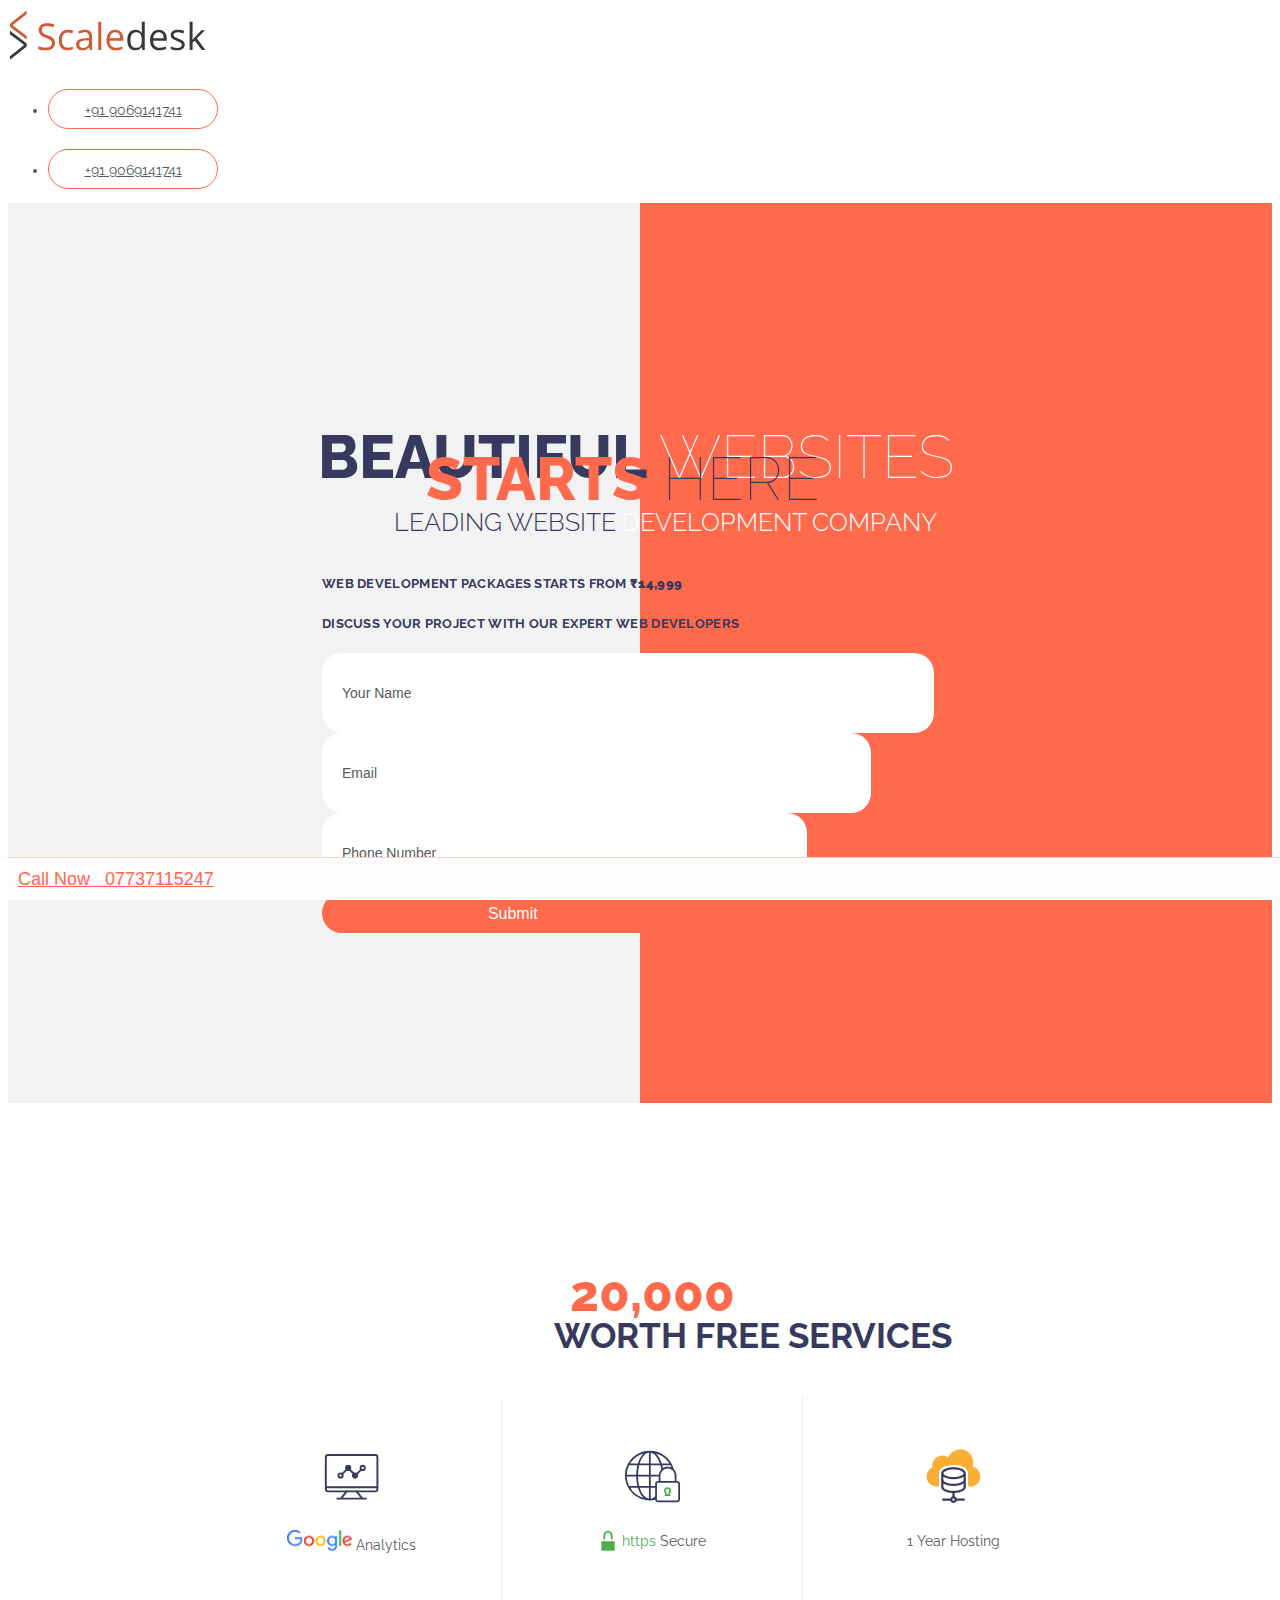
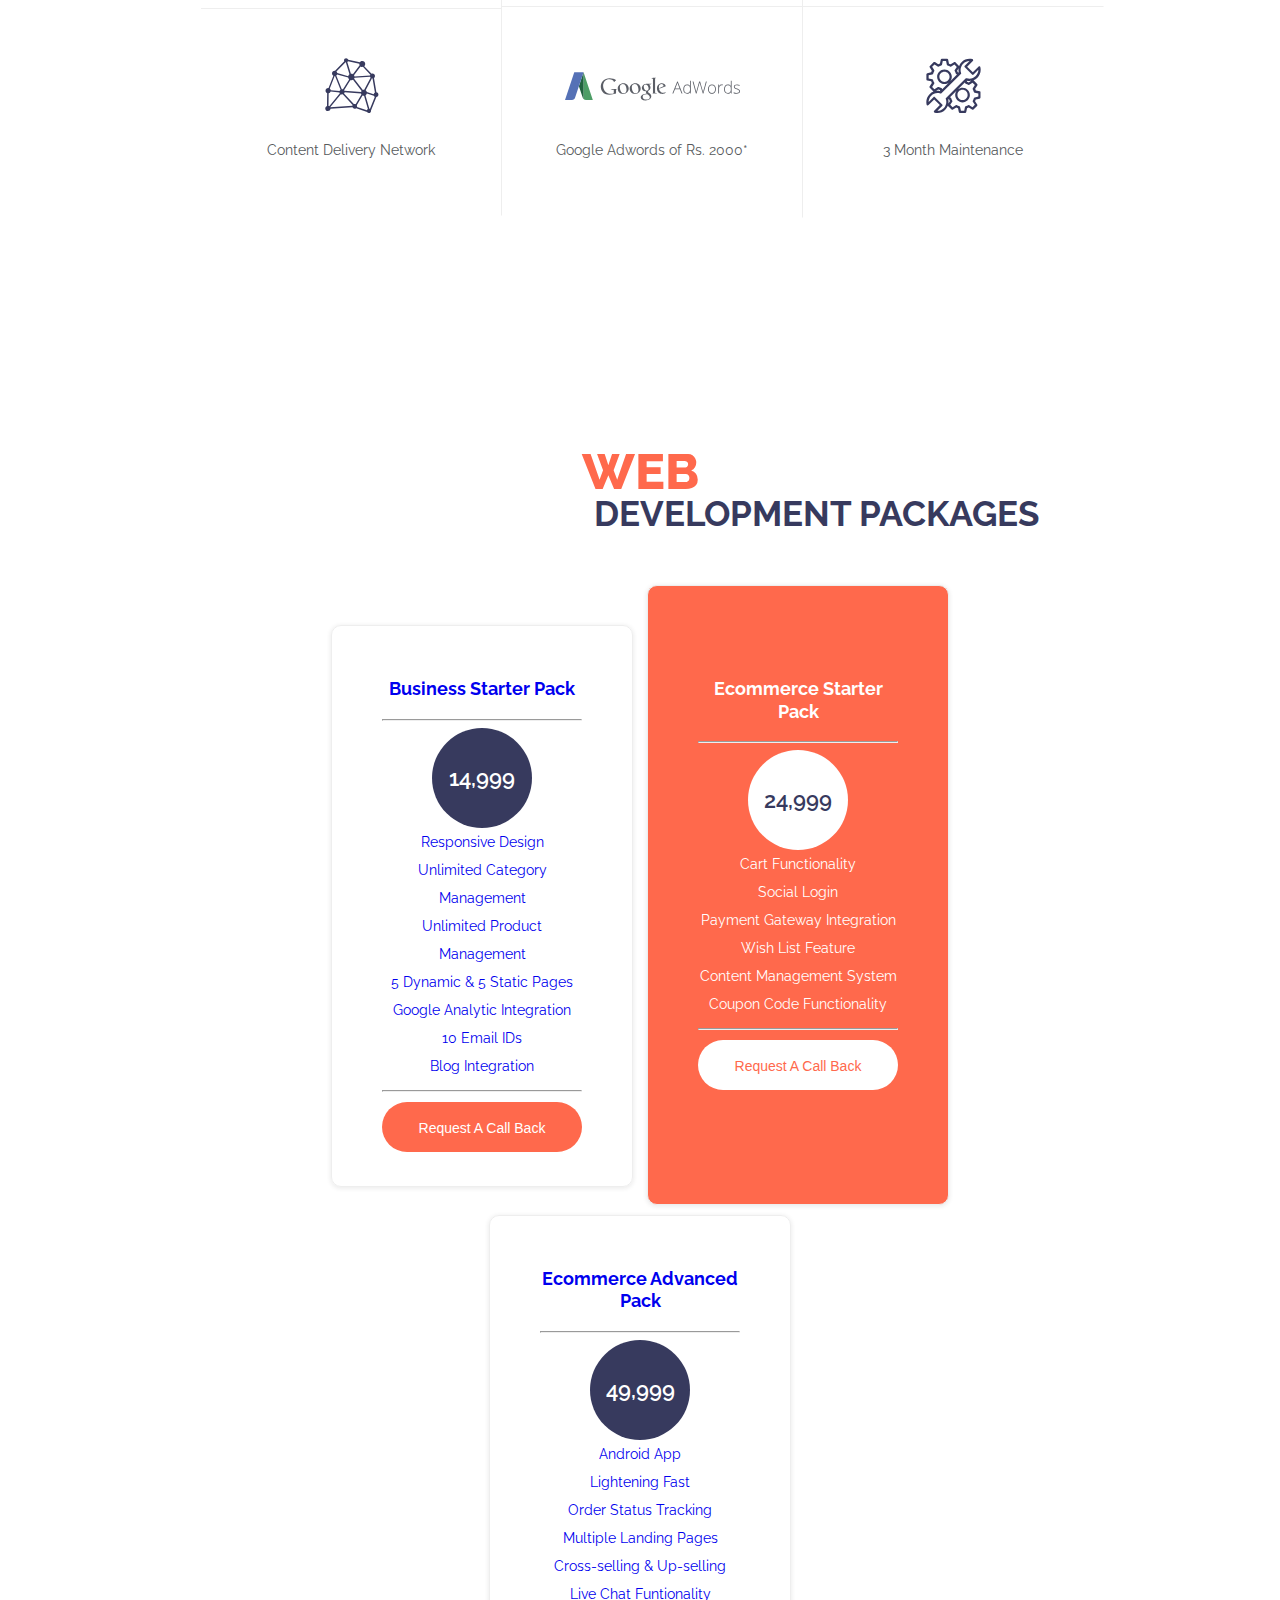
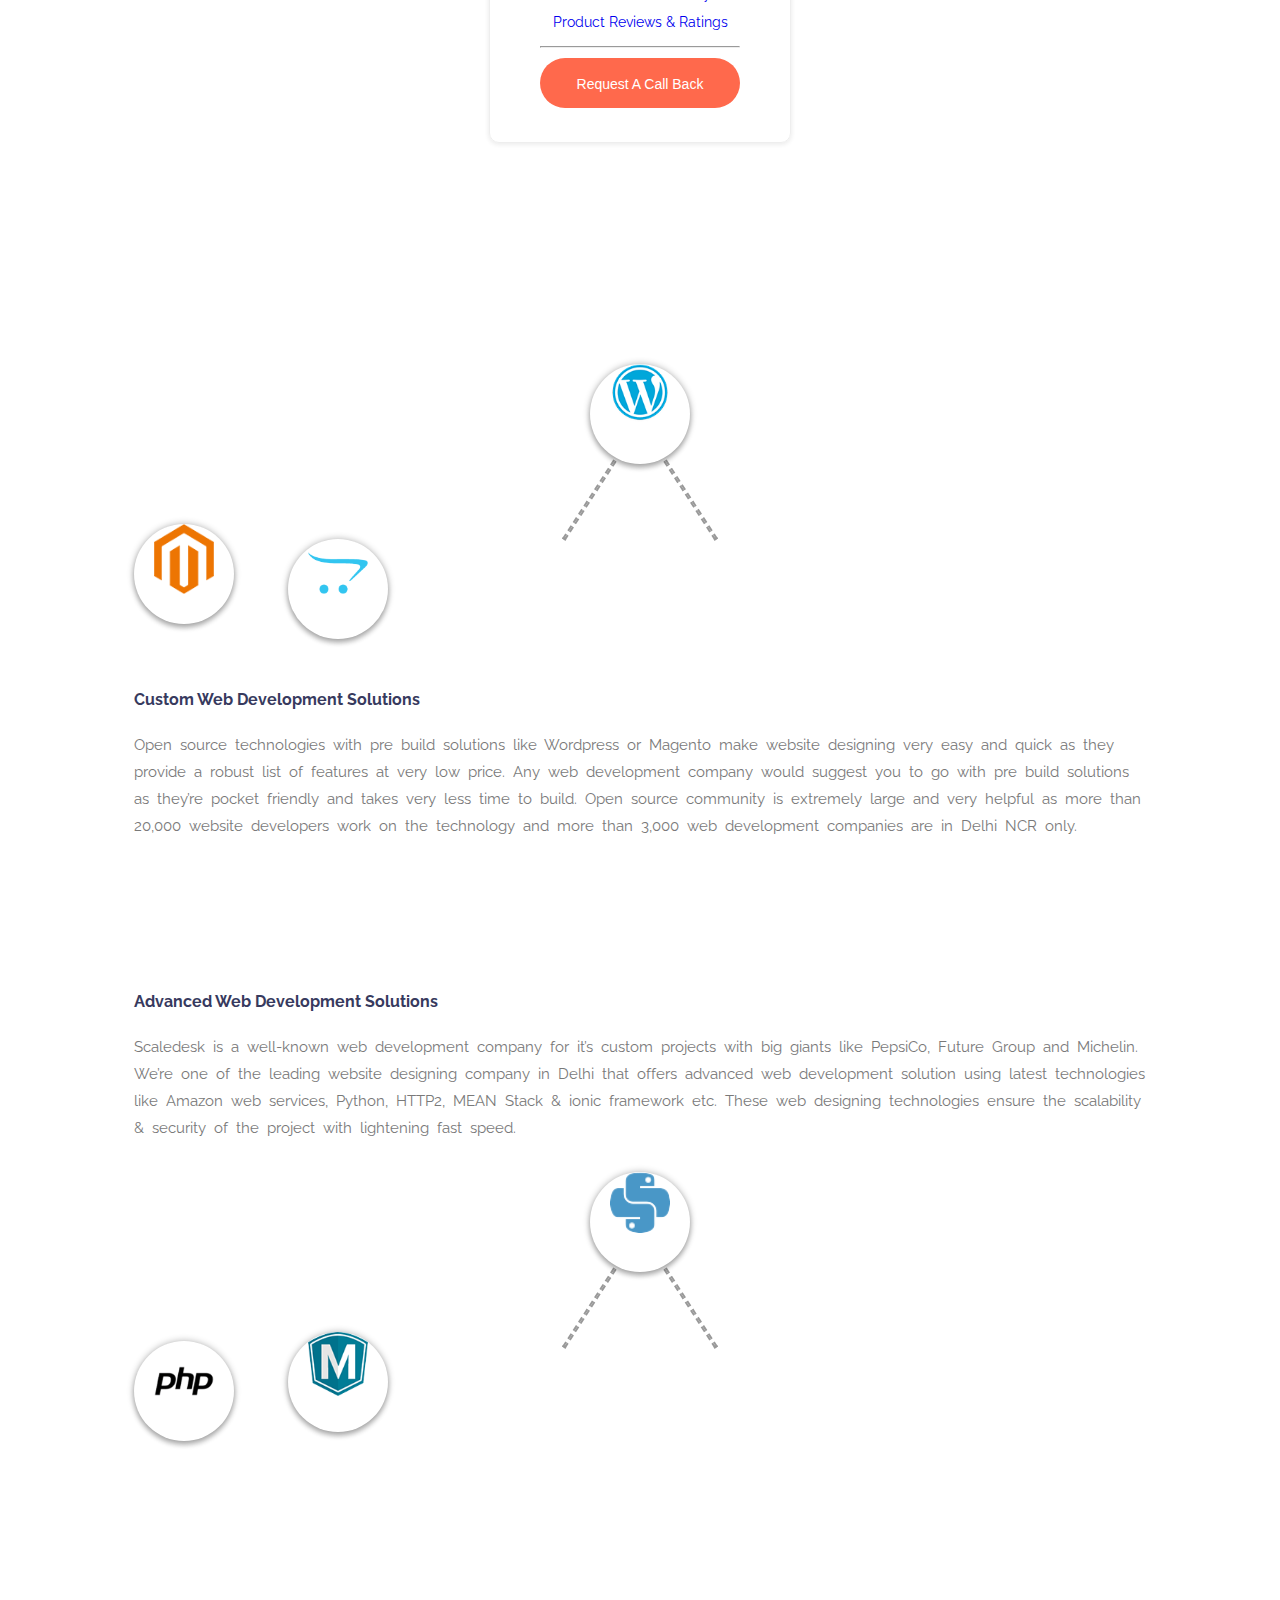
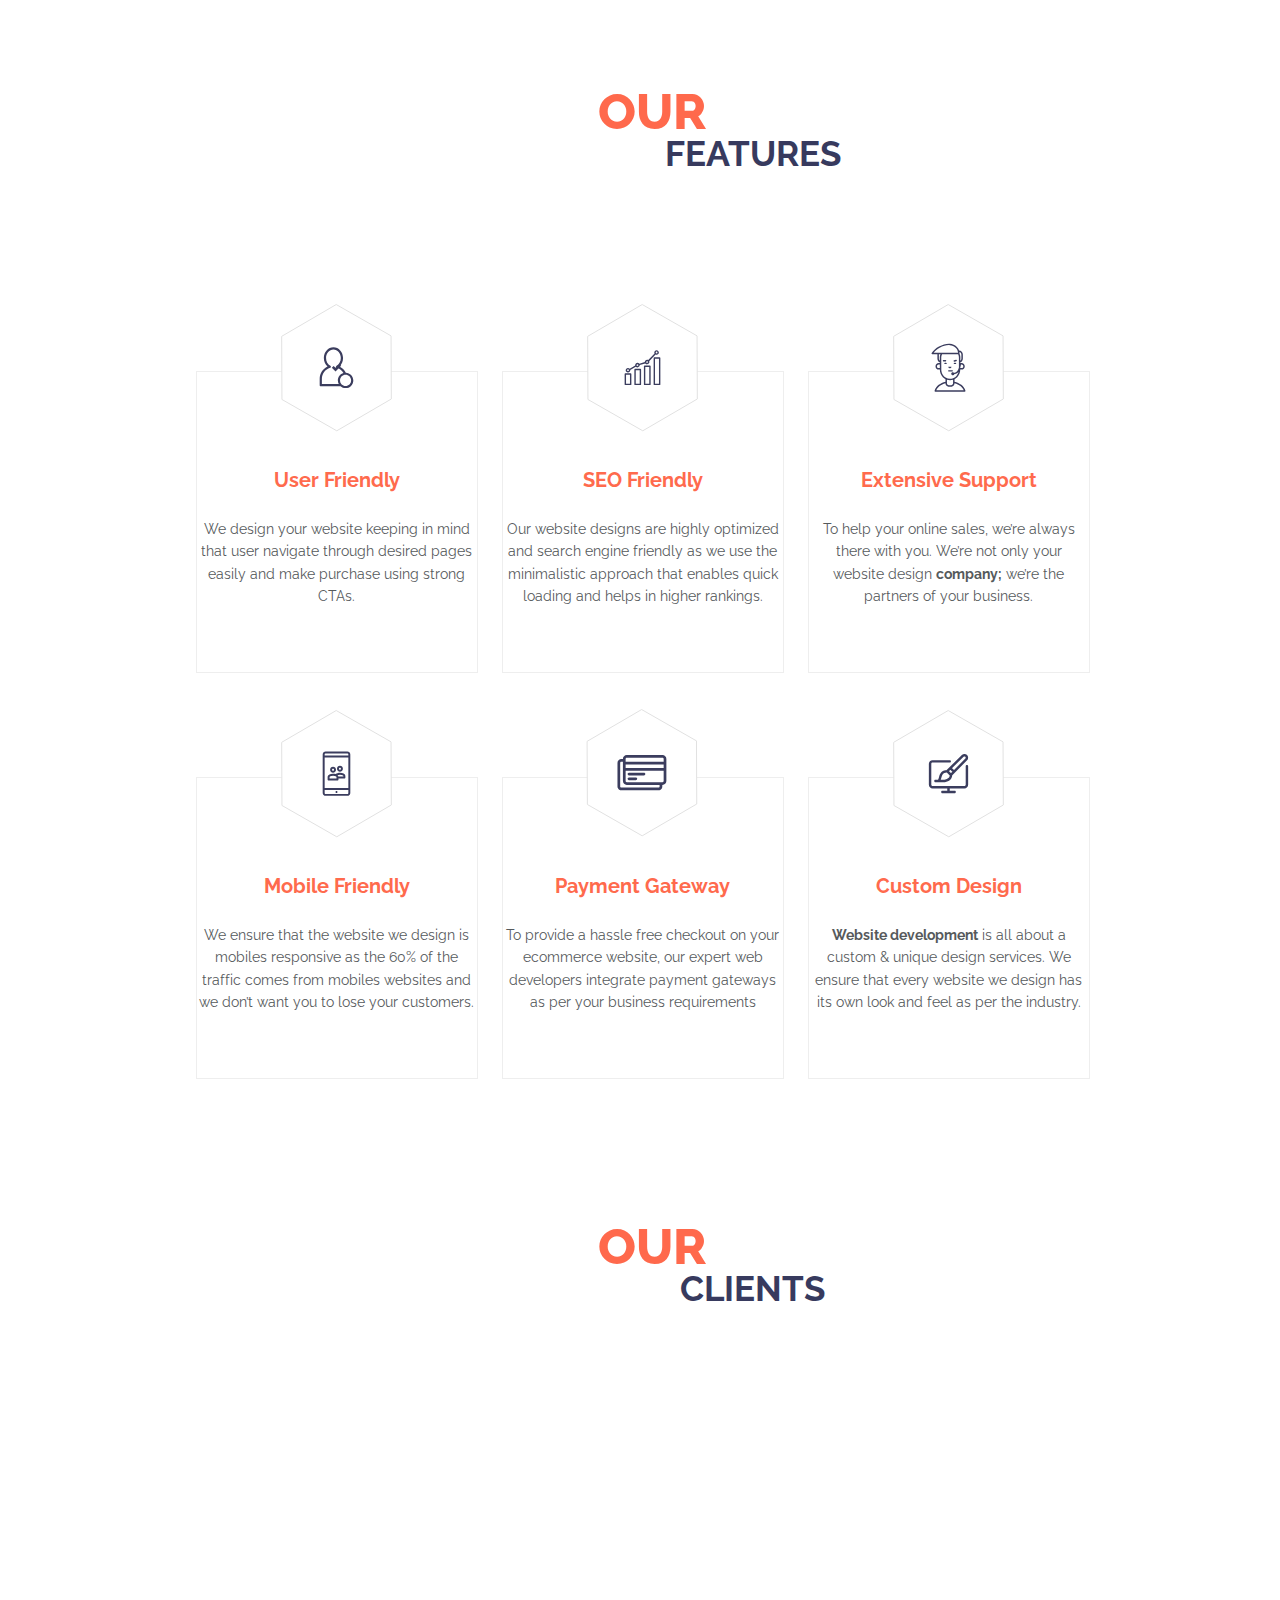
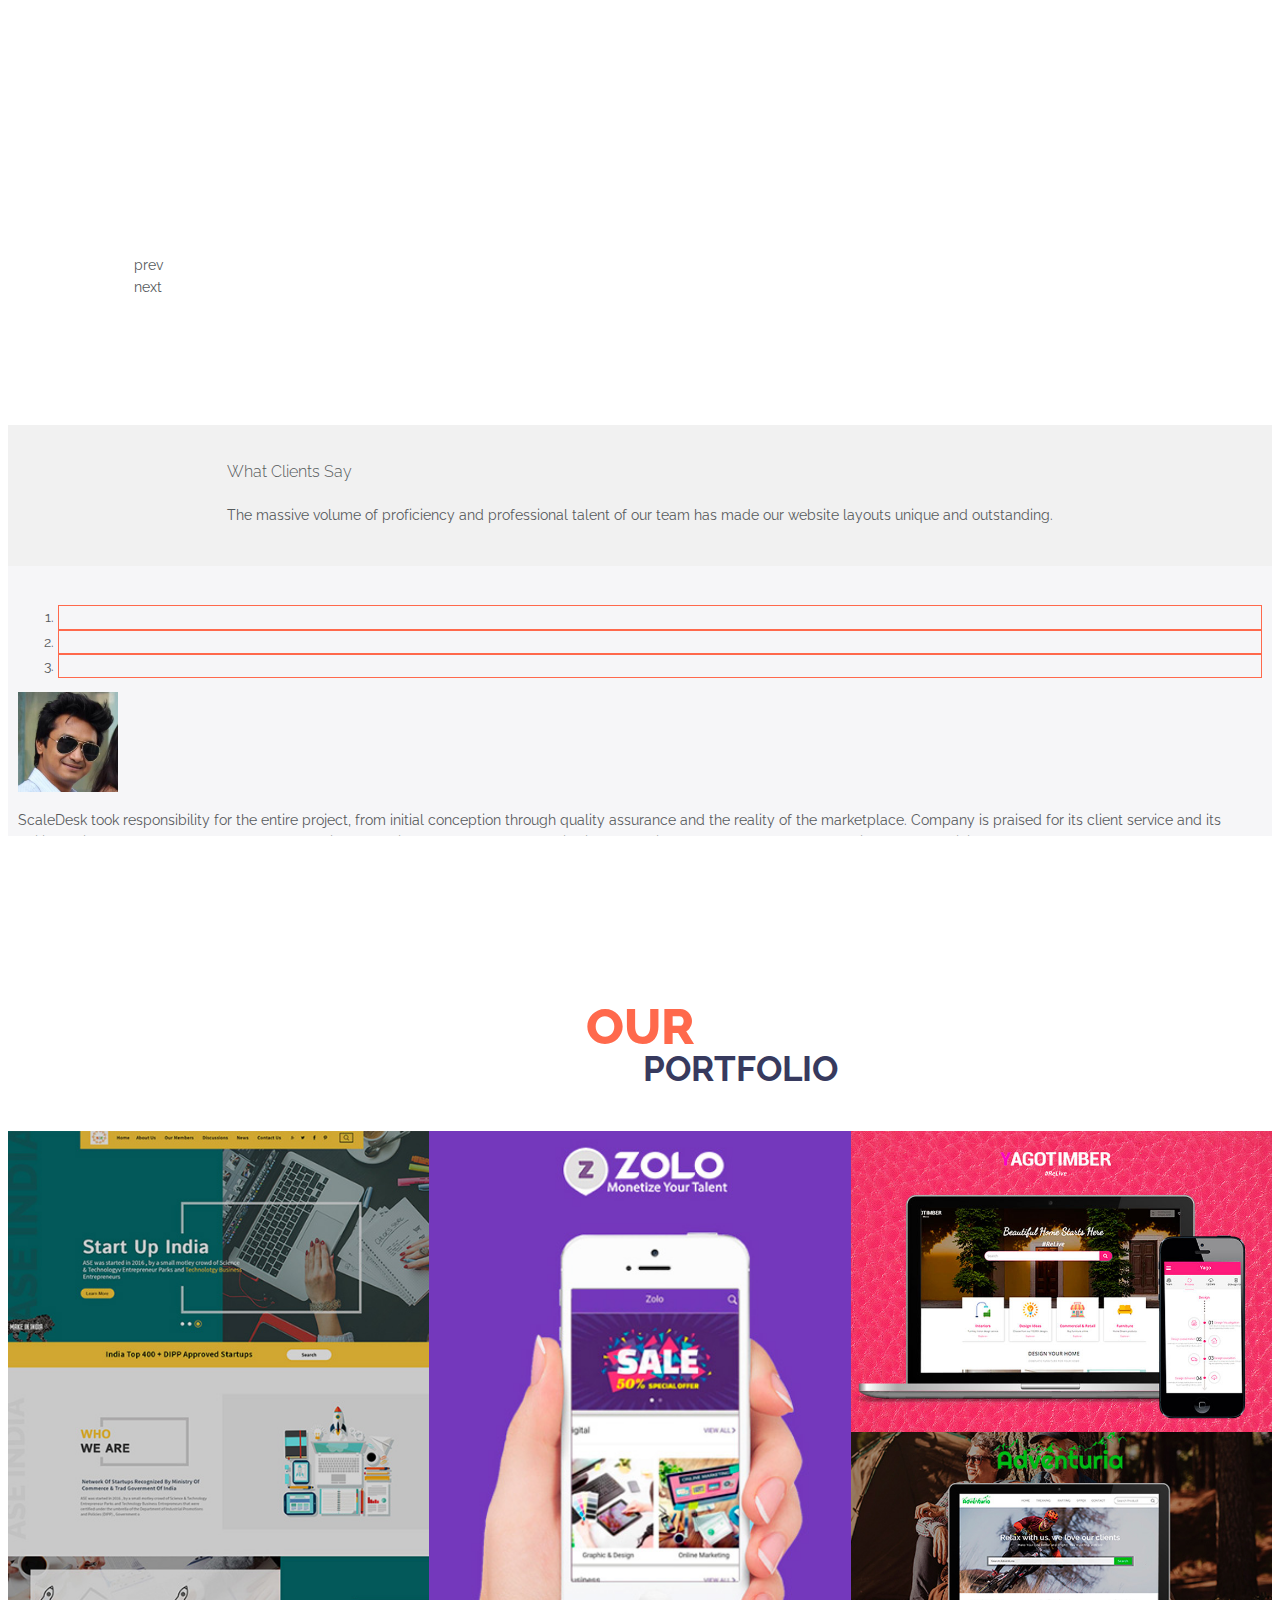
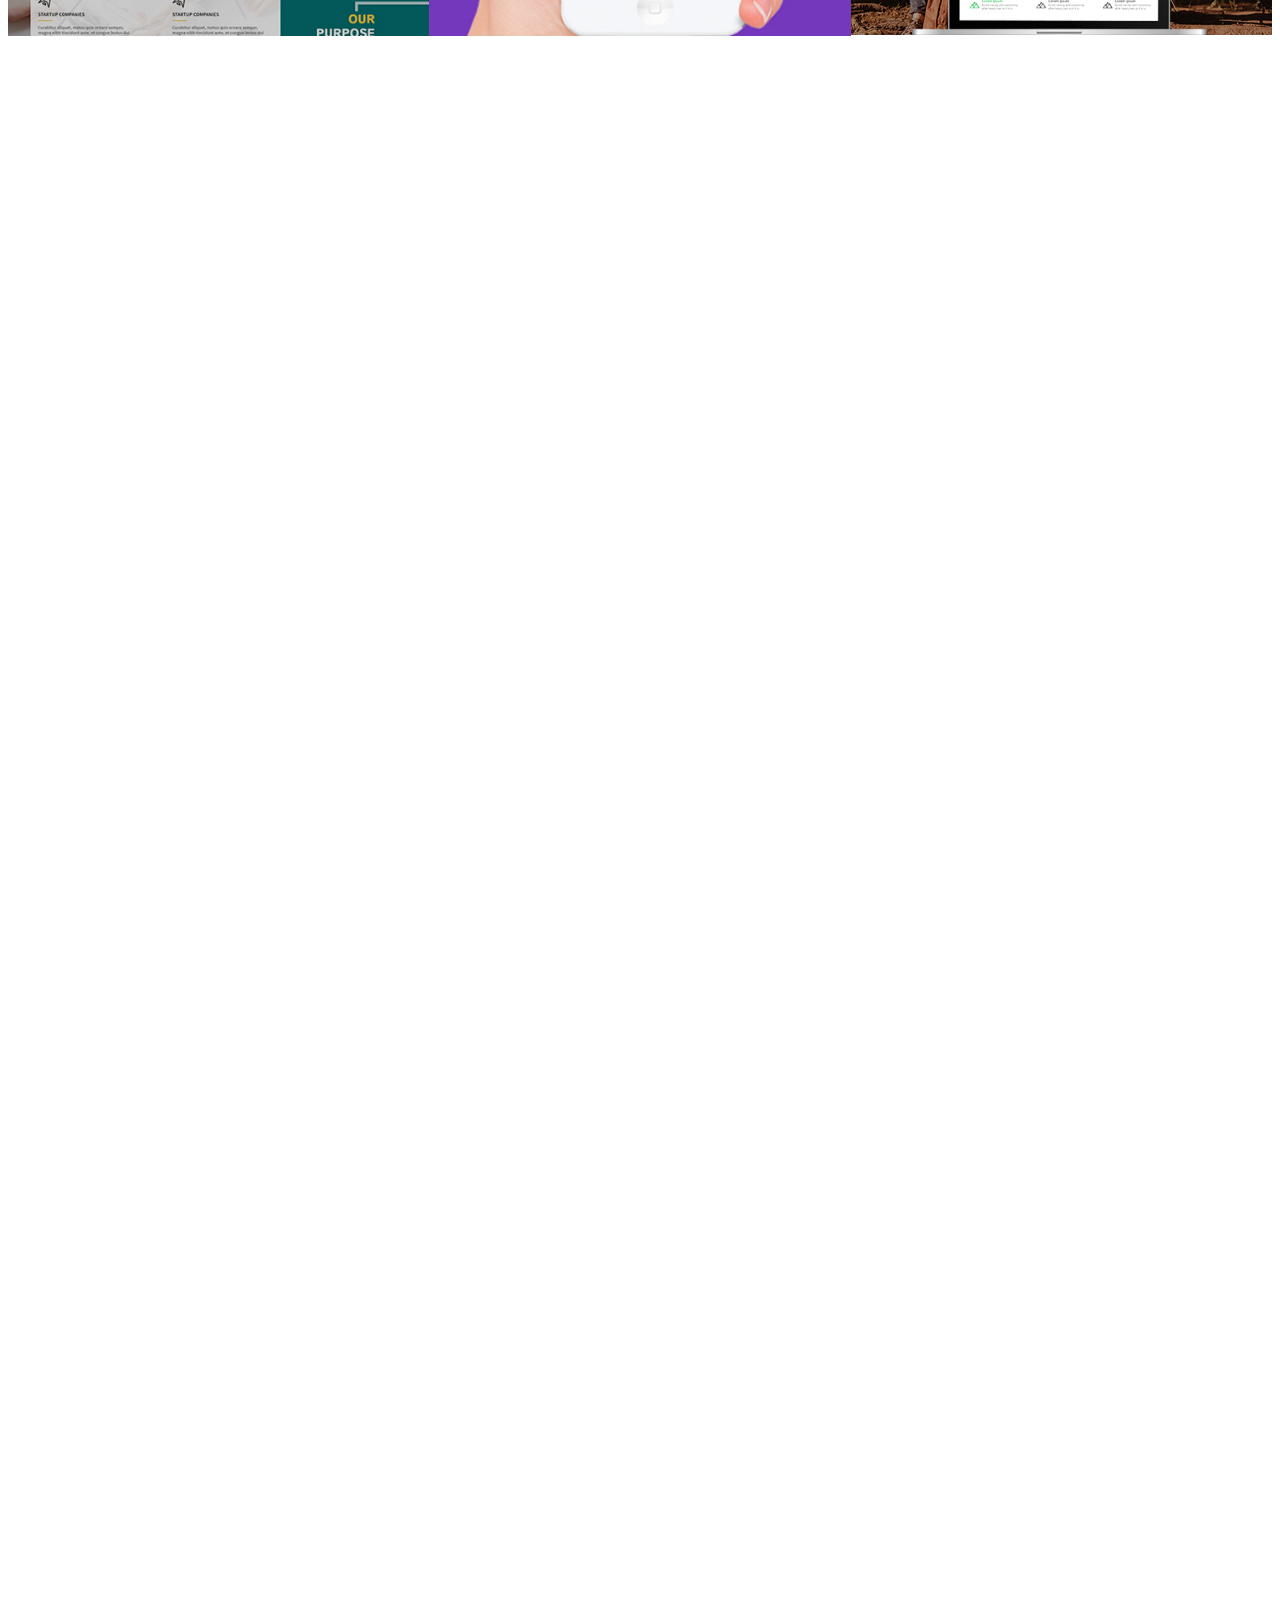
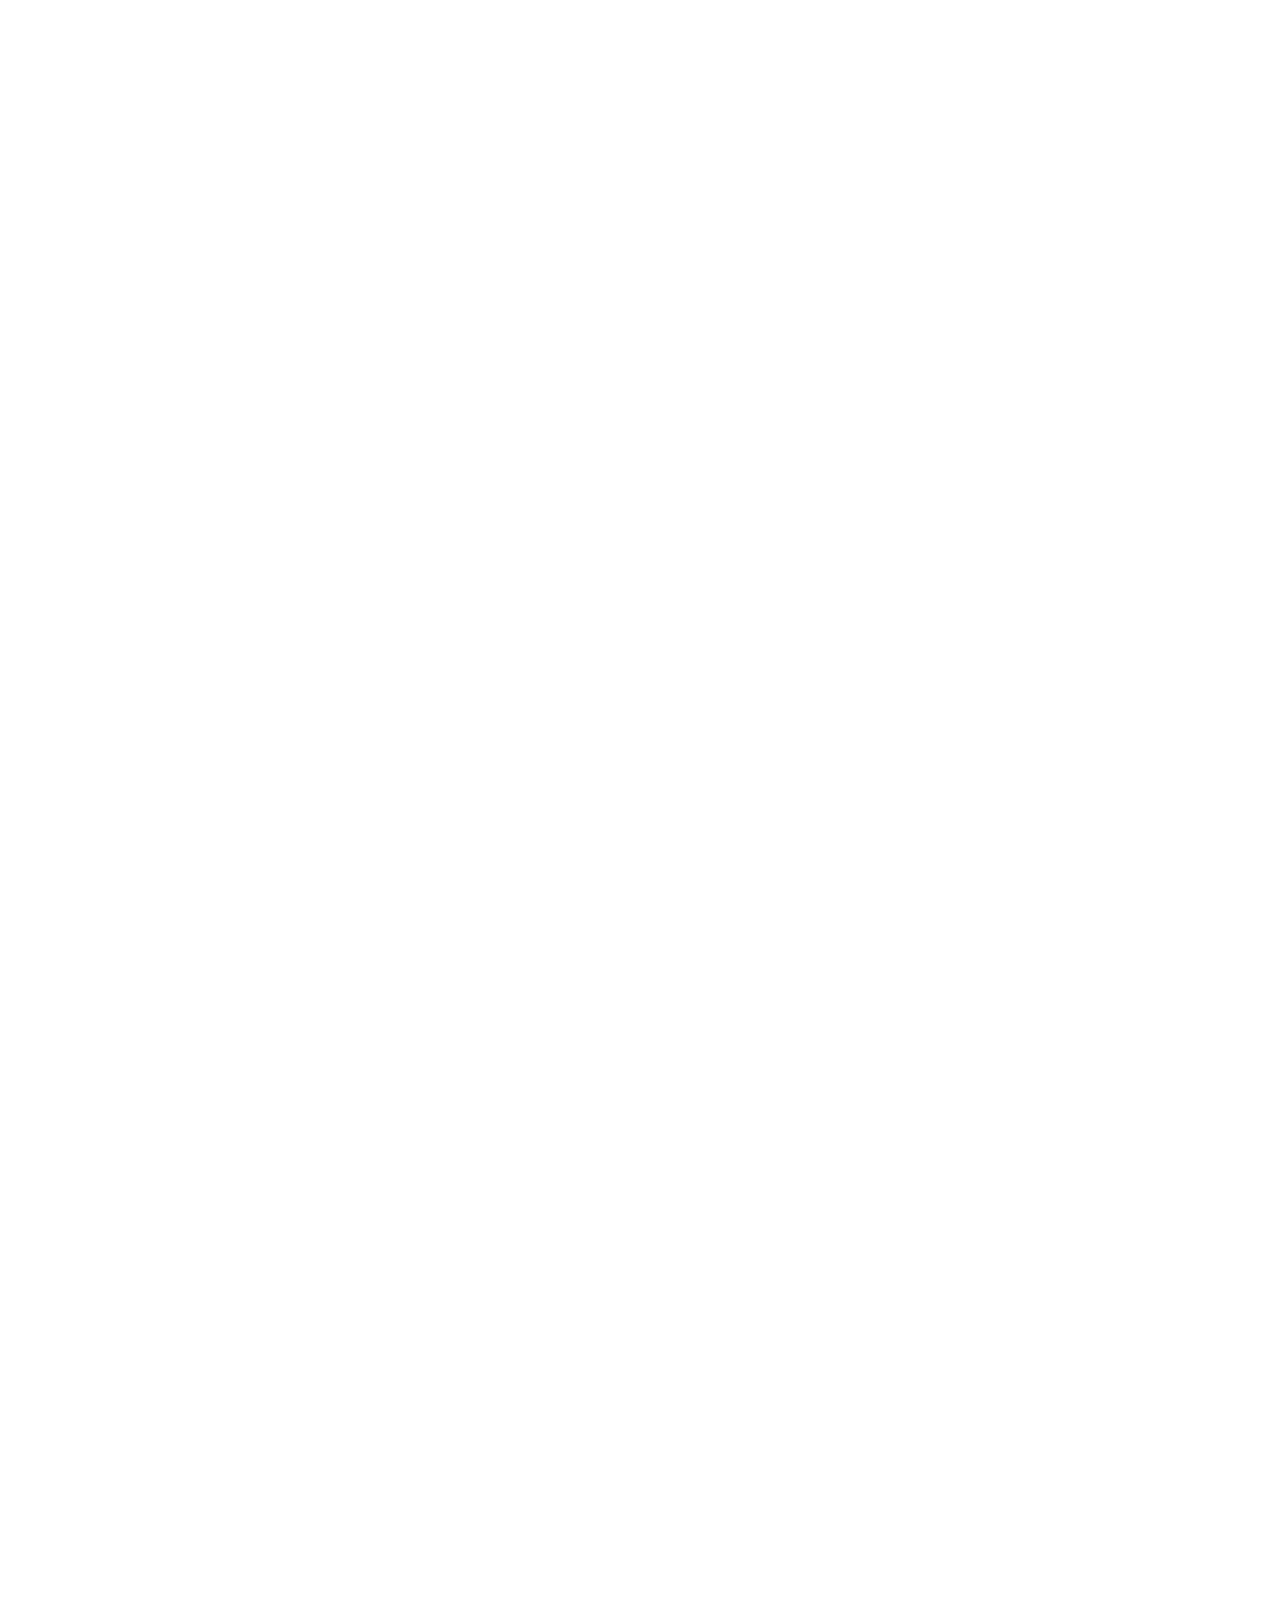
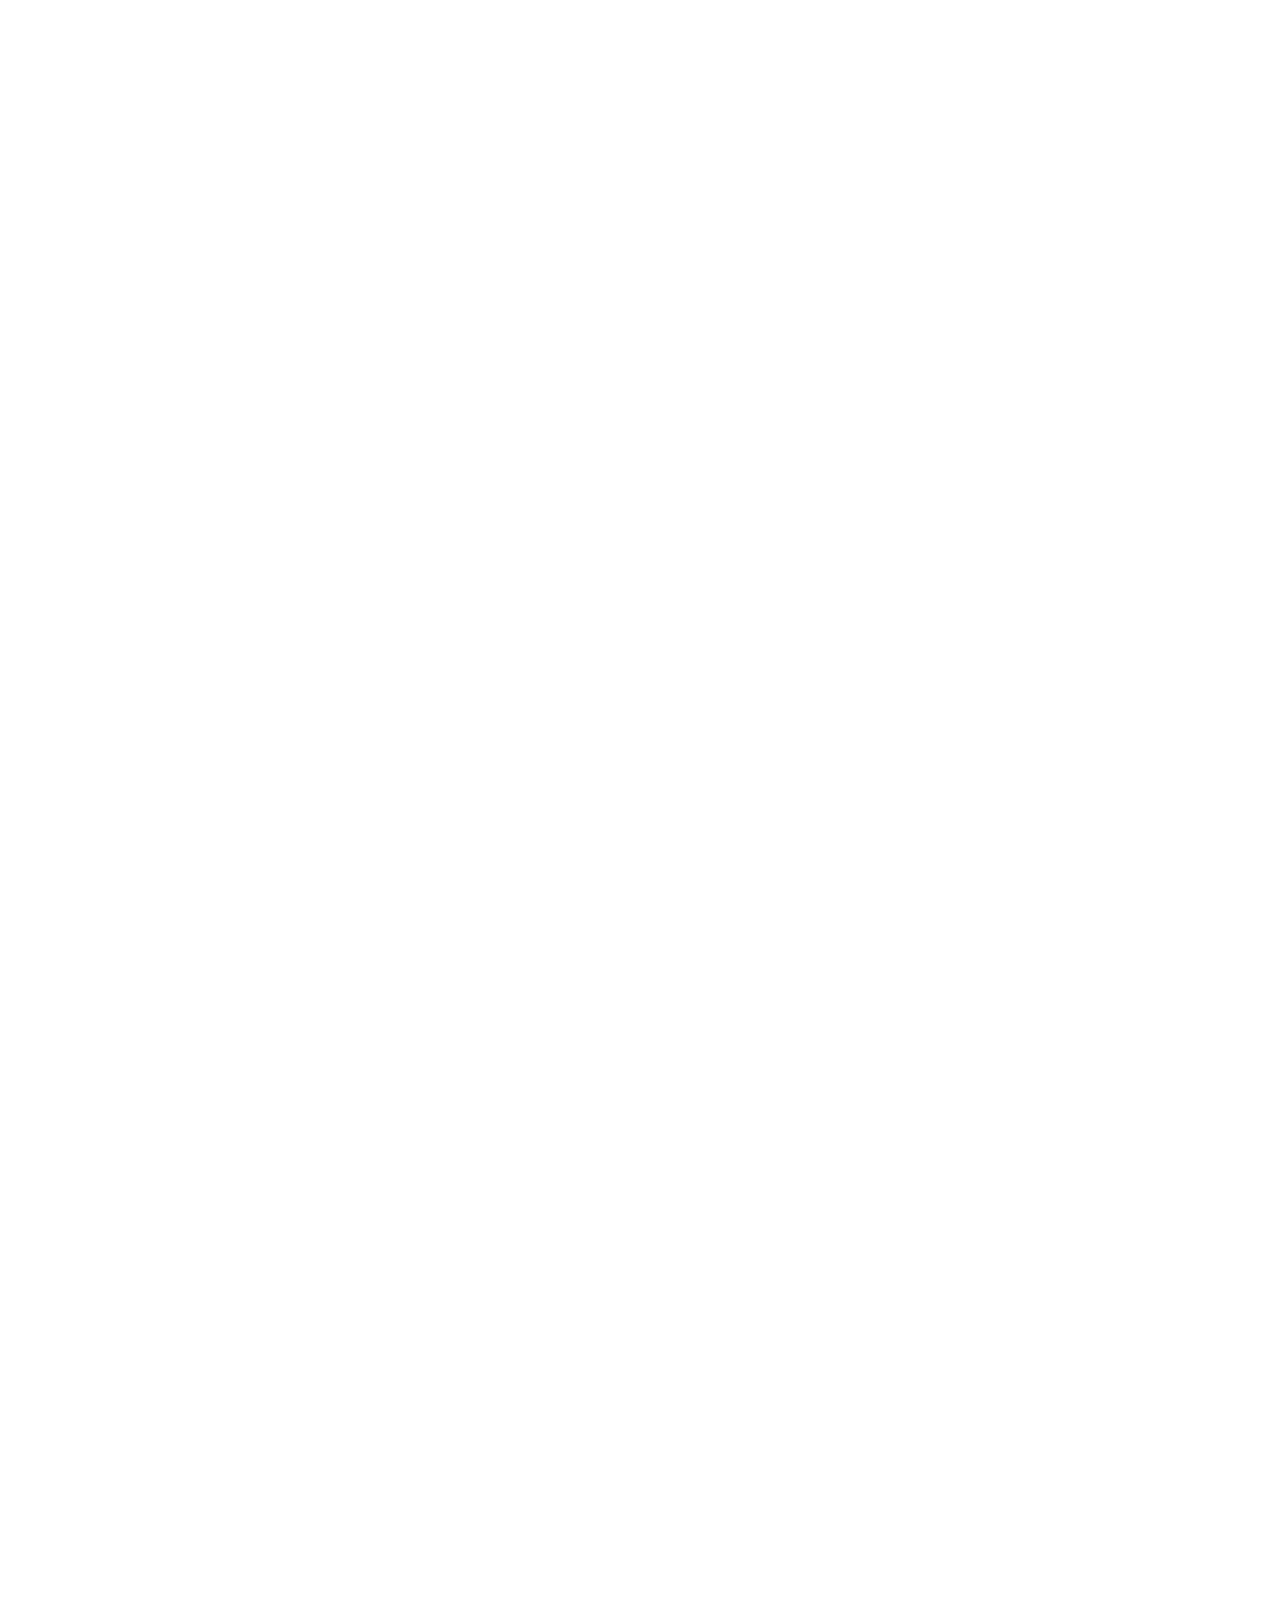
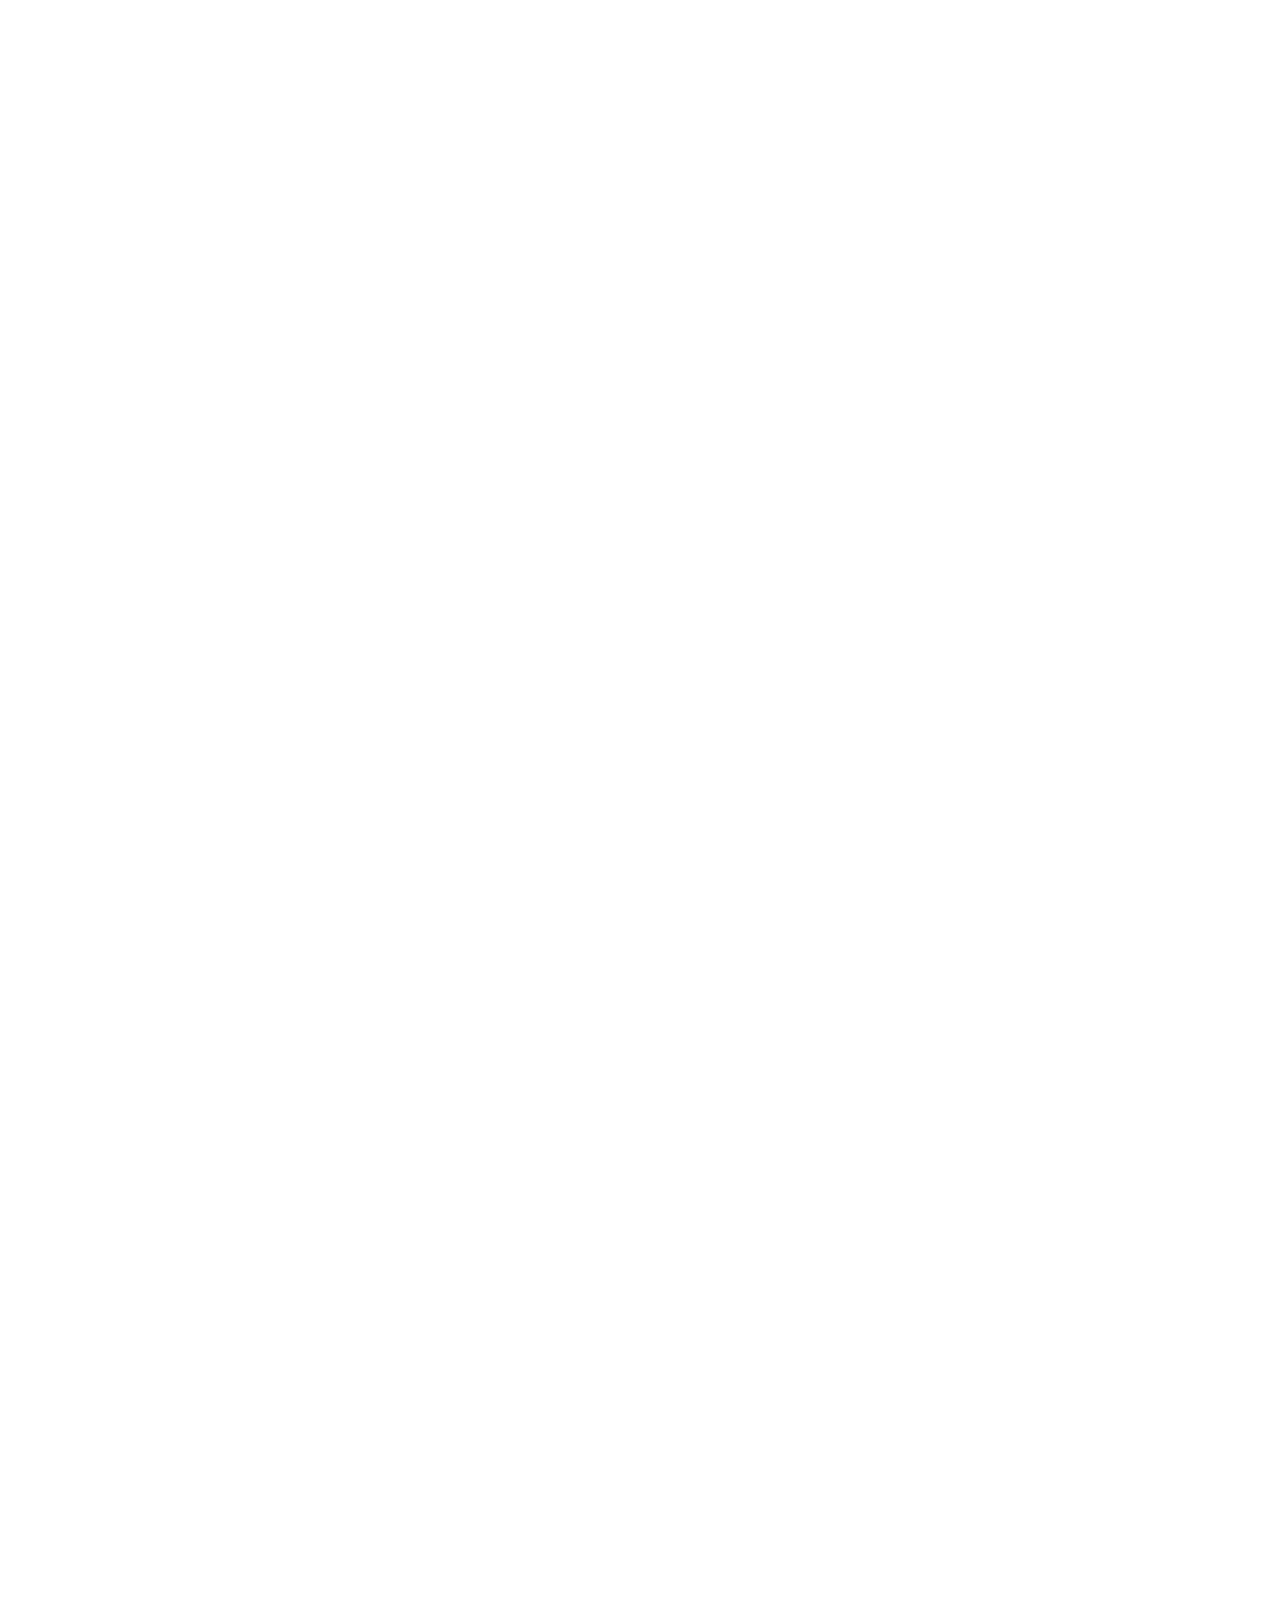
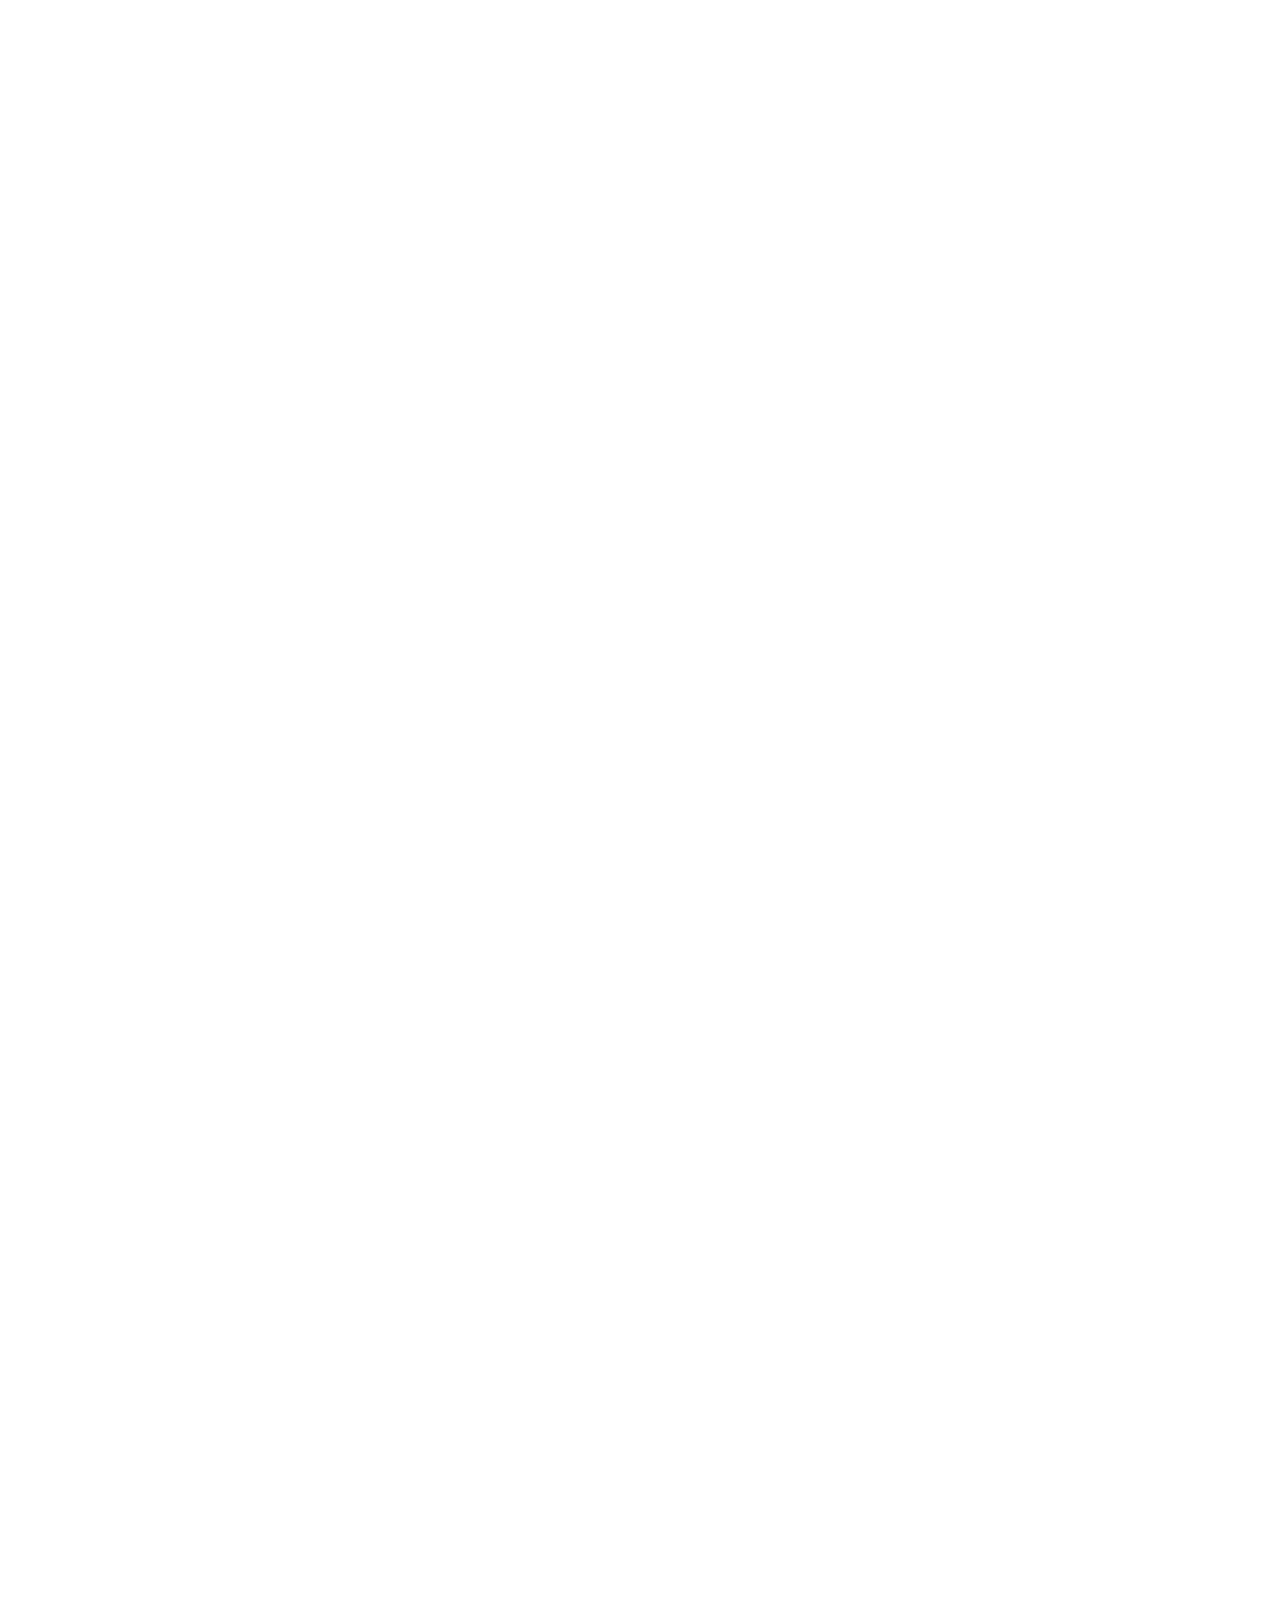
==== commit cc9be347: "chnged phone number, optimized svg code, compressed gallery img" ====
--- a/index.html
+++ b/index.html
@@ -91,15 +91,33 @@
         <!-- Brand and toggle get grouped for better mobile display -->
         <div class="navbar-header">
 
-            <a class="navbar-brand" href="#"><img src="img/logo.png" alt="scaledesk logo" width="200"></a>
+            <!--<a class="navbar-brand" href="#">-->
+                <!--<img src="img/logo.png" alt="scaledesk logo" width="200">-->
+            <!--</a>-->
+
+            <a class="navbar-brand custom-brand" href="index.html">
+                <svg xmlns="http://www.w3.org/2000/svg" width="200" height="100%" viewBox="0 0 113.25 31">
+                    <path fill="#373737" d="M1.08 27.346l8.048-6.407-8.05-6.125v-1.96l9.52 7.21v1.785l-9.52 7.455"/>
+                    <path fill="#D35931" d="M1.096 10.65V8.865l9.485-7.49V3.37L2.567 9.74l8.015 6.125v1.96"/>
+                    <g fill="#D35931">
+                        <path d="M26.604 19.804c0 1.32-.48 2.348-1.436 3.086s-2.256 1.107-3.896 1.107c-1.777 0-3.145-.23-4.102-.688v-1.683c.615.26 1.285.466 2.01.615.725.15 1.442.227 2.153.227 1.162 0 2.037-.222 2.625-.663.588-.44.882-1.054.882-1.84 0-.52-.104-.945-.312-1.277-.21-.33-.558-.637-1.046-.917-.49-.28-1.232-.598-2.23-.954-1.395-.5-2.39-1.09-2.99-1.775s-.896-1.576-.896-2.676c0-1.156.434-2.076 1.302-2.76s2.017-1.024 3.445-1.024c1.49 0 2.86.273 4.112.82l-.543 1.518c-1.237-.52-2.44-.78-3.61-.78-.922 0-1.643.2-2.163.596s-.78.947-.78 1.65c0 .52.096.946.287 1.277.19.332.514.636.97.913.453.276 1.15.583 2.085.917 1.572.56 2.654 1.162 3.246 1.805.59.642.886 1.475.886 2.502zM33.905 23.997c-1.627 0-2.887-.5-3.778-1.502-.893-1.002-1.338-2.418-1.338-4.25 0-1.88.452-3.333 1.358-4.358.905-1.025 2.196-1.538 3.87-1.538.54 0 1.08.057 1.62.173s.965.253 1.272.41l-.523 1.446c-.376-.15-.786-.276-1.23-.375s-.837-.15-1.18-.15c-2.282 0-3.424 1.457-3.424 4.37 0 1.38.278 2.44.835 3.178s1.383 1.107 2.477 1.107c.937 0 1.897-.202 2.88-.605v1.508c-.752.39-1.7.584-2.84.584zM46.322 23.792l-.338-1.6h-.082c-.56.704-1.12 1.18-1.676 1.43-.558.25-1.253.375-2.087.375-1.115 0-1.99-.287-2.62-.86s-.95-1.392-.95-2.452c0-2.27 1.816-3.458 5.446-3.568l1.907-.062v-.697c0-.882-.19-1.533-.57-1.954-.38-.42-.985-.63-1.82-.63-.936 0-1.995.287-3.178.86l-.523-1.3c.554-.302 1.16-.538 1.82-.71s1.32-.255 1.984-.255c1.34 0 2.333.296 2.98.89.645.596.968 1.55.968 2.862v7.67h-1.262zm-3.845-1.2c1.06 0 1.892-.29 2.497-.87.605-.582.908-1.396.908-2.44v-1.016l-1.702.072c-1.354.048-2.33.26-2.927.63-.6.373-.897.953-.897 1.74 0 .614.186 1.082.56 1.403s.89.483 1.56.483zM52.793 23.792H51.09V7.837h1.703v15.955zM61.15 23.997c-1.662 0-2.973-.506-3.933-1.518-.96-1.013-1.44-2.417-1.44-4.215 0-1.812.445-3.25 1.338-4.317.892-1.066 2.09-1.6 3.594-1.6 1.407 0 2.52.463 3.342 1.39s1.23 2.148 1.23 3.666v1.077h-7.74c.032 1.32.366 2.322.998 3.006.633.684 1.522 1.025 2.67 1.025 1.212 0 2.407-.252 3.59-.76v1.52c-.602.26-1.17.445-1.707.56-.536.11-1.185.167-1.943.167zm-.462-10.223c-.902 0-1.622.294-2.158.882-.537.588-.854 1.4-.948 2.44h5.875c0-1.073-.24-1.895-.718-2.466-.48-.57-1.163-.856-2.052-.856z"/>
+                    </g>
+                    <g fill="#373737">
+                        <path d="M75.833 22.284h-.093c-.786 1.143-1.962 1.713-3.527 1.713-1.47 0-2.612-.502-3.43-1.508-.816-1.005-1.225-2.434-1.225-4.287 0-1.853.41-3.292 1.23-4.317s1.96-1.538 3.424-1.538c1.524 0 2.693.554 3.508 1.66h.133l-.072-.81-.04-.79V7.84h1.703V23.79h-1.385l-.225-1.508zm-3.404.287c1.16 0 2.004-.314 2.526-.947.523-.632.784-1.652.784-3.06v-.36c0-1.593-.265-2.73-.794-3.41-.53-.68-1.376-1.02-2.538-1.02-.998 0-1.762.388-2.292 1.164-.53.776-.794 1.872-.794 3.287 0 1.435.263 2.52.79 3.25s1.298 1.097 2.317 1.097zM85.8 23.997c-1.66 0-2.972-.506-3.932-1.518-.96-1.013-1.44-2.417-1.44-4.215 0-1.812.445-3.25 1.338-4.317.892-1.066 2.09-1.6 3.594-1.6 1.408 0 2.522.463 3.343 1.39s1.23 2.148 1.23 3.666v1.077h-7.74c.032 1.32.366 2.322.998 3.006.634.684 1.523 1.025 2.672 1.025 1.21 0 2.406-.252 3.59-.76v1.52c-.603.26-1.17.445-1.708.56-.537.11-1.185.167-1.943.167zm-.46-10.223c-.903 0-1.623.294-2.16.882-.536.588-.853 1.4-.947 2.44h5.875c0-1.073-.24-1.895-.718-2.466-.48-.57-1.162-.856-2.05-.856zM100.084 20.726c0 1.047-.39 1.854-1.17 2.42-.78.568-1.873.852-3.28.852-1.49 0-2.653-.236-3.487-.707v-1.58c.54.275 1.12.49 1.738.647.62.157 1.215.236 1.79.236.888 0 1.57-.143 2.05-.426.48-.284.72-.716.72-1.297 0-.438-.19-.812-.57-1.123-.38-.312-1.12-.68-2.22-1.103-1.047-.39-1.79-.73-2.23-1.02-.44-.29-.77-.62-.984-.99-.215-.37-.322-.81-.322-1.323 0-.915.372-1.638 1.118-2.167.744-.53 1.767-.795 3.065-.795 1.21 0 2.394.246 3.55.738l-.606 1.384c-1.127-.465-2.15-.697-3.065-.697-.808 0-1.416.126-1.826.38s-.615.6-.615 1.045c0 .3.076.557.23.77.153.21.4.413.743.604.34.19.997.468 1.97.83 1.33.486 2.232.975 2.7 1.467.467.492.7 1.11.7 1.856zM104.533 18.04c.294-.417.74-.964 1.344-1.64l3.63-3.846h2.02l-4.553 4.79 4.87 6.45h-2.06l-3.97-5.313-1.28 1.108v4.204h-1.683V7.837h1.683v8.46c0 .375-.027.956-.082 1.742h.083z"/>
+                    </g>
+                </svg>
+
+            </a>
+
+
         </div>
 
         <ul class="nav navbar-nav navbar-left visible-xs">
-            <li><a href="tel:7737115247"  class="pull-right phone"><i class="fa fa-phone"></i> +91 7737115247 </a></li>
+            <li><a href="tel:9069141741"  class="pull-right phone"><i class="fa fa-phone"></i> +91 9069141741 </a></li>
         </ul>
 
         <ul class="nav navbar-nav navbar-right hidden-xs">
-            <li><a href="tel:7737115247" class="phone"><i class="fa fa-phone"></i> +91 +91 7737115247 </a></li>
+            <li><a href="tel:9069141741" class="phone"><i class="fa fa-phone"></i> +91 9069141741 </a></li>
         </ul>
 
         <!-- Collect the nav links, forms, and other content for toggling -->
@@ -182,38 +200,18 @@
                     <li>
                         <div class="service">
                             <figure>
-                                <?xml version="1.0" encoding="utf-8"?>
-                                <!-- Generator: Adobe Illustrator 16.0.0, SVG Export Plug-In . SVG Version: 6.00 Build 0)  -->
-                                <svg version="1.1" id="Layer_1" xmlns="http://www.w3.org/2000/svg" xmlns:xlink="http://www.w3.org/1999/xlink" x="0px" y="0px"
-	 width="55px" height="55px" viewBox="527.006 371.038 1439.713 1241.751"
-	 enable-background="new 527.006 371.038 1439.713 1241.751" xml:space="preserve">
-<g>
-	<g>
-		<g>
-
-				<path fill="none" stroke="#373A5E" stroke-width="50" stroke-linecap="round" stroke-linejoin="round" stroke-miterlimit="10" d="
-				M1925.3,1320.32c0,33-27,60-60,60H634.7c-33,0-60-27-60-60V490c0-33,27-60,60-60h1230.58c33,0,60,27,60,60v830.32H1925.3z"/>
-		</g>
-
-			<line fill="none" stroke="#373A5E" stroke-width="50" stroke-linecap="round" stroke-linejoin="round" stroke-miterlimit="10" x1="574.7" y1="1275" x2="1925.3" y2="1275"/>
-		<g>
-
-				<line fill="none" stroke="#373A5E" stroke-width="50" stroke-linecap="round" stroke-linejoin="round" stroke-miterlimit="10" x1="1118.76" y1="1380" x2="981.24" y2="1557.5"/>
-
-				<line fill="none" stroke="#373A5E" stroke-width="50" stroke-linecap="round" stroke-linejoin="round" stroke-miterlimit="10" x1="1381.24" y1="1380" x2="1518.76" y2="1557.5"/>
-		</g>
-
-			<line fill="none" stroke="#373A5E" stroke-width="50" stroke-linecap="round" stroke-linejoin="round" stroke-miterlimit="10" x1="875" y1="1570" x2="1625" y2="1570"/>
-	</g>
-</g>
-<circle fill="none" stroke="#373A5E" stroke-width="50" stroke-linecap="round" stroke-linejoin="round" stroke-miterlimit="10" cx="960" cy="966.24" r="55.36"/>
-<circle fill="#373A5E" stroke="#373A5E" stroke-width="50" stroke-miterlimit="10" cx="1340" cy="966.24" r="55.36"/>
-<circle fill="#373A5E" stroke="#373A5E" stroke-width="50" stroke-miterlimit="10" cx="1160" cy="766.24" r="55.36"/>
-<circle fill="none" stroke="#373A5E" stroke-width="50" stroke-linecap="round" stroke-linejoin="round" stroke-miterlimit="10" cx="1540" cy="766.24" r="55.36"/>
-<line fill="none" stroke="#373A5E" stroke-width="50" stroke-linecap="round" stroke-linejoin="round" stroke-miterlimit="10" x1="1001.84" y1="930.36" x2="1119.18" y2="813"/>
-<line fill="none" stroke="#373A5E" stroke-width="50" stroke-linecap="round" stroke-linejoin="round" stroke-miterlimit="10" x1="1381.84" y1="930.36" x2="1499.18" y2="813"/>
-<line fill="none" stroke="#373A5E" stroke-width="50" stroke-linecap="round" stroke-linejoin="round" stroke-miterlimit="10" x1="1302.04" y1="913.2" x2="1199.34" y2="810.5"/>
-</svg>
+                                <svg xmlns="http://www.w3.org/2000/svg" width="55" height="55" viewBox="527.006 371.038 1439.713 1241.751">
+                                    <path fill="none" stroke="#373A5E" stroke-width="50" stroke-linecap="round" stroke-linejoin="round" stroke-miterlimit="10" d="M1925.3 1320.32c0 33-27 60-60 60H634.7c-33 0-60-27-60-60V490c0-33 27-60 60-60h1230.58c33 0 60 27 60 60v830.32h.02zM574.7 1275h1350.6"/>
+                                    <g fill="none" stroke="#373A5E" stroke-width="50" stroke-linecap="round" stroke-linejoin="round" stroke-miterlimit="10">
+                                        <path d="M1118.76 1380l-137.52 177.5M1381.24 1380l137.52 177.5"/>
+                                    </g>
+                                    <path fill="none" stroke="#373A5E" stroke-width="50" stroke-linecap="round" stroke-linejoin="round" stroke-miterlimit="10" d="M875 1570h750"/>
+                                    <circle fill="none" stroke="#373A5E" stroke-width="50" stroke-linecap="round" stroke-linejoin="round" stroke-miterlimit="10" cx="960" cy="966.24" r="55.36"/>
+                                    <circle fill="#373A5E" stroke="#373A5E" stroke-width="50" stroke-miterlimit="10" cx="1340" cy="966.24" r="55.36"/>
+                                    <circle fill="#373A5E" stroke="#373A5E" stroke-width="50" stroke-miterlimit="10" cx="1160" cy="766.24" r="55.36"/>
+                                    <circle fill="none" stroke="#373A5E" stroke-width="50" stroke-linecap="round" stroke-linejoin="round" stroke-miterlimit="10" cx="1540" cy="766.24" r="55.36"/>
+                                    <path fill="none" stroke="#373A5E" stroke-width="50" stroke-linecap="round" stroke-linejoin="round" stroke-miterlimit="10" d="M1001.84 930.36L1119.18 813M1381.84 930.36L1499.18 813M1302.04 913.2l-102.7-102.7"/>
+                                </svg>
 
                                 <figcaption><img src="img/service-icons/google-icon.png" alt="google icon" width="65">&nbsp;Analytics</figcaption>
 
@@ -226,65 +224,17 @@
                     <li>
                         <div class="service">
                             <figure >
-                                <?xml version="1.0" encoding="utf-8"?>
-                                <!-- Generator: Adobe Illustrator 16.0.0, SVG Export Plug-In . SVG Version: 6.00 Build 0)  -->
-                                <svg version="1.1" id="Layer_1" xmlns="http://www.w3.org/2000/svg" xmlns:xlink="http://www.w3.org/1999/xlink" x="0px" y="0px"
-	 width="55px" height="55px" viewBox="257.812 71.875 1984.375 1856.25"
-	 enable-background="new 257.812 71.875 1984.375 1856.25" xml:space="preserve">
-<g>
-	<path fill="#373A5E" d="M2146.094,1160.156h-32.031V967.969c0-87.891-35.547-167.578-93.359-225.391
-		c-102.344-395.312-457.031-670.703-866.797-670.703c-494.141,0-896.094,401.953-896.094,896.094s401.953,896.094,896.094,896.094
-		c64.844,0,129.688-7.422,192.969-21.484c5.469,48.047,45.703,85.547,94.922,85.547h704.297c53.125,0,96.094-42.969,96.094-96.094
-		V1256.25C2242.188,1203.125,2199.219,1160.156,2146.094,1160.156z M322.656,1000h339.062
-		c2.344,121.484,17.188,235.547,42.578,339.062H409.375C358.203,1236.328,327.344,1121.484,322.656,1000z M1346.094,1256.25v83.203
-		h-160.156V1000h287.891v160.156h-32.031C1389.062,1160.156,1346.094,1203.125,1346.094,1256.25L1346.094,1256.25z
-		 M1185.938,1403.125h160.156v306.641c-50,49.609-104.688,79.297-160.156,87.5V1403.125z M1566.797,742.969
-		c-50,50.781-83.594,117.969-91.016,192.969h-289.844V596.484h350.781C1548.828,643.359,1559.375,691.797,1566.797,742.969z
-		 M1185.938,532.812V138.672c136.328,20.703,260.156,172.266,332.031,394.141H1185.938z M1121.875,138.281v394.141H788.672
-		C858.984,311.328,981.25,158.594,1121.875,138.281z M1121.875,596.875v339.453H725.391C727.734,814.844,743.75,700,770.312,596.875
-		H1121.875z M661.719,935.938H322.656c4.688-121.484,35.547-236.328,86.719-339.453h294.531
-		C678.516,700.391,663.672,814.844,661.719,935.938z M725.391,1000h396.484v339.062H770.312
-		C743.75,1236.328,727.734,1121.484,725.391,1000z M1121.875,1403.125v394.141c-141.016-20.312-262.891-173.047-333.203-394.141
-		H1121.875z M1537.891,967.969c0-53.516,17.188-105.859,48.438-149.219c0-0.391,0.391-0.391,0.391-0.781
-		c5.078-6.641,10.156-13.281,15.625-19.531c0.391-0.391,1.172-1.172,1.562-1.562c5.469-5.859,10.938-11.719,17.188-17.188
-		c45.703-41.797,106.25-67.578,172.656-67.578c8.594,0,17.188,0.391,25.391,1.172c2.734,0.391,5.469,0.781,8.203,1.172
-		c5.469,0.781,10.938,1.562,16.406,2.344c3.516,0.781,7.422,1.953,10.938,2.734c4.297,1.172,8.594,1.953,12.891,3.516
-		c4.297,1.172,8.203,2.734,12.109,4.297c3.516,1.172,7.422,2.344,10.938,3.906c4.297,1.953,8.594,3.906,12.891,5.859
-		c3.125,1.562,5.859,2.734,8.984,4.297c4.688,2.344,9.375,5.469,14.062,8.203c2.344,1.172,4.688,2.734,6.641,3.906
-		c5.078,3.125,9.766,7.031,14.844,10.547c1.562,1.172,3.125,2.344,4.688,3.516c5.078,3.906,10.156,8.594,14.844,12.891
-		c1.562,1.562,3.516,3.125,5.078,4.688l2.734,2.344C2021.484,833.984,2050,897.656,2050,967.969v192.188h-512.109V967.969z
-		 M1928.516,678.125c-6.641-3.125-13.281-5.859-19.922-8.594c-3.906-1.562-8.203-3.125-12.109-4.688
-		c-6.641-2.344-13.672-4.297-20.703-6.25c-4.297-1.172-8.203-2.344-12.5-3.125c-7.422-1.562-15.234-2.734-22.656-3.906
-		c-3.906-0.391-7.422-1.172-11.328-1.562c-10.547-1.172-21.484-1.953-32.422-1.953c-0.781,0-1.562,0-2.344,0
-		c-62.5,0-120.703,18.359-170.312,49.609c-5.859-34.766-12.891-68.359-20.703-100.781h294.922
-		c13.672,27.344,26.172,55.078,36.719,83.984C1933.203,679.688,1930.859,678.906,1928.516,678.125z M1862.891,532.812h-277.734
-		c-48.438-159.766-122.656-286.719-211.719-366.797C1578.125,221.484,1753.125,353.125,1862.891,532.812z M930.078,166.797
-		C841.406,247.266,768.75,375,721.484,532.812H444.922C553.516,356.641,726.172,223.828,930.078,166.797z M444.922,1403.125h276.172
-		c47.266,157.812,119.922,285.547,208.594,366.016C726.172,1712.109,553.906,1579.688,444.922,1403.125z M2178.125,1832.031
-		c0,17.578-14.453,32.031-32.031,32.031h-703.906c-17.578,0-32.031-14.453-32.031-32.031v-5.078v-91.406V1256.25
-		c0-17.578,14.453-32.031,32.031-32.031h32.031h640.234h32.031c17.578,0,32.031,14.453,32.031,32.031v575.781H2178.125z"/>
-	<path fill="#4CAE4C" d="M1922.266,1512.109c0-37.891-16.797-73.828-45.703-98.047s-67.578-34.766-105.469-27.734
-		c-51.953,9.375-94.531,52.344-103.125,104.688c-5.469,33.594,1.953,67.188,21.484,94.531
-		c14.453,20.312,17.969,49.609,10.156,78.125l-11.719,41.016h212.891l-11.719-40.625c-8.203-28.125-3.906-57.422,11.328-79.688
-		C1914.453,1562.5,1922.266,1537.5,1922.266,1512.109z M1847.266,1547.266c-18.359,26.953-27.344,59.375-26.172,92.578h-53.516
-		c1.562-33.594-7.422-65.625-25.781-91.797c-6.641-9.766-14.062-25.781-10.547-47.266c4.297-25.391,25.781-47.266,51.172-51.953
-		c19.531-3.516,38.281,1.562,53.125,13.672c14.453,12.109,23.047,30.078,23.047,49.219
-		C1858.203,1524.609,1854.297,1537.109,1847.266,1547.266z"/>
-</g>
-</svg>
+                                <svg xmlns="http://www.w3.org/2000/svg" width="55" height="55" viewBox="257.812 71.875 1984.375 1856.25">
+                                    <path fill="#373A5E" d="M2146.094 1160.156h-32.03V967.97c0-87.892-35.548-167.58-93.36-225.392-102.344-395.312-457.03-670.703-866.797-670.703-494.14 0-896.094 401.953-896.094 896.094s401.953 896.093 896.094 896.093c64.844 0 129.688-7.422 192.97-21.484 5.468 48.046 45.702 85.546 94.92 85.546h704.298c53.125 0 96.094-42.97 96.094-96.094V1256.25c-.002-53.125-42.97-96.094-96.096-96.094zM322.656 1000h339.062c2.344 121.484 17.188 235.547 42.578 339.062h-294.92c-51.173-102.734-82.032-217.578-86.72-339.062zm1023.438 256.25v83.203h-160.156V1000h287.89v160.156h-32.03c-52.736 0-95.704 42.97-95.704 96.094zm-160.156 146.875h160.156v306.64c-50 49.61-104.688 79.298-160.156 87.5v-394.14zm380.86-660.156c-50 50.78-83.595 117.968-91.017 192.968h-289.843V596.484h350.78c12.11 46.875 22.658 95.313 30.08 146.485zm-380.86-210.158v-394.14c136.328 20.703 260.156 172.266 332.03 394.14h-332.03zm-64.063-394.53v394.14H788.672c70.312-221.094 192.578-373.828 333.203-394.14zm0 458.593v339.453H725.39c2.344-121.484 18.36-236.328 44.922-339.453h351.563zM661.72 935.938H322.655c4.688-121.484 35.547-236.328 86.72-339.453h294.53c-25.39 103.906-40.234 218.36-42.187 339.453zM725.39 1000h396.485v339.062H770.312c-26.562-102.734-42.578-217.578-44.92-339.062zm396.485 403.125v394.14c-141.016-20.31-262.89-173.046-333.203-394.14h333.203zM1537.89 967.97c0-53.517 17.19-105.86 48.44-149.22 0-.39.39-.39.39-.78 5.078-6.642 10.156-13.282 15.625-19.532l1.562-1.562c5.47-5.86 10.938-11.72 17.188-17.188 45.703-41.797 106.25-67.578 172.656-67.578 8.595 0 17.19.39 25.392 1.172 2.734.39 5.47.78 8.203 1.172 5.47.78 10.938 1.562 16.406 2.344 3.517.78 7.423 1.953 10.94 2.734 4.296 1.172 8.593 1.953 12.89 3.516 4.297 1.172 8.203 2.734 12.11 4.297 3.515 1.172 7.42 2.344 10.937 3.906l12.89 5.86c3.126 1.562 5.86 2.734 8.985 4.297 4.688 2.344 9.375 5.47 14.062 8.203 2.344 1.172 4.688 2.734 6.64 3.906 5.08 3.125 9.767 7.03 14.845 10.547 1.56 1.172 3.124 2.344 4.687 3.516 5.078 3.905 10.156 8.593 14.844 12.89 1.563 1.562 3.517 3.125 5.08 4.688l2.733 2.344C2021.483 833.984 2050 897.656 2050 967.97v192.187h-512.11V967.97zm390.626-289.845c-6.64-3.125-13.28-5.86-19.922-8.594-3.906-1.56-8.203-3.124-12.11-4.687-6.64-2.344-13.67-4.297-20.702-6.25-4.297-1.172-8.203-2.344-12.5-3.125-7.422-1.562-15.234-2.734-22.656-3.906-3.906-.39-7.422-1.172-11.328-1.562-10.547-1.172-21.484-1.953-32.422-1.953h-2.344c-62.5 0-120.703 18.36-170.312 49.61-5.86-34.767-12.89-68.36-20.703-100.782h294.922c13.67 27.344 26.17 55.078 36.718 83.984-1.955-1.172-4.3-1.954-6.642-2.735zm-65.625-145.313h-277.733c-48.438-159.766-122.656-286.72-211.72-366.797 204.688 55.47 379.688 187.11 489.454 366.797zM930.08 166.797C841.406 247.267 768.75 375 721.484 532.812H444.922c108.594-176.17 281.25-308.984 485.156-366.015zM444.922 1403.125h276.172c47.266 157.812 119.922 285.547 208.594 366.016-203.516-57.03-375.782-189.452-484.766-366.015zm1733.203 428.906c0 17.58-14.453 32.032-32.03 32.032h-703.907c-17.578 0-32.03-14.453-32.03-32.03V1256.25c0-17.578 14.452-32.03 32.03-32.03h704.295c17.58 0 32.032 14.452 32.032 32.03v575.78h-.39z"/>
+                                    <path fill="#4CAE4C" d="M1922.266 1512.11c0-37.892-16.797-73.83-45.703-98.048s-67.578-34.766-105.47-27.734c-51.952 9.375-94.53 52.344-103.124 104.688-5.47 33.594 1.952 67.188 21.483 94.53 14.453 20.313 17.97 49.61 10.156 78.126l-11.72 41.016h212.89l-11.718-40.625c-8.203-28.125-3.906-57.422 11.328-79.688 14.063-21.875 21.876-46.875 21.876-72.266zm-75 35.156c-18.36 26.953-27.344 59.375-26.172 92.578h-53.516c1.562-33.594-7.422-65.625-25.78-91.797-6.642-9.766-14.063-25.78-10.548-47.266 4.297-25.39 25.78-47.265 51.172-51.952 19.53-3.516 38.28 1.562 53.125 13.672 14.453 12.11 23.047 30.078 23.047 49.22-.39 12.89-4.297 25.39-11.328 35.546z"/>
+                                </svg>
+
 
                                 <figcaption>
-                                    <?xml version="1.0" encoding="utf-8"?>
-                                    <!-- Generator: Adobe Illustrator 16.0.0, SVG Export Plug-In . SVG Version: 6.00 Build 0)  -->
-                                    <svg version="1.1" id="Layer_1" xmlns="http://www.w3.org/2000/svg" xmlns:xlink="http://www.w3.org/1999/xlink" x="0px" y="0px"
-	 width="20px" height="20px" viewBox="776.62 300 940.021 1418.5" enable-background="new 776.62 300 940.021 1418.5"
-	 xml:space="preserve">
-<path fill="#4CAE4C" d="M1690.6,1031.76H802.66c-14.141,0-26.04,11.9-26.04,26.061v615.399c0,14.561,11.899,26.78,26.04,26.78
-	H1690.6c14.141,0,26.041-12.22,26.041-26.78V1057.82C1716.641,1043.68,1704.74,1031.76,1690.6,1031.76z"/>
-<path fill="#4CAE4C" d="M1043.34,628.12c0-112.84,91.2-204.601,203.301-204.601c112.1,0,203.299,91.761,203.299,204.601v280.12
-	h122.641V628.12c0-180.94-146.2-328.12-325.94-328.12c-179.739,0-325.96,147.18-325.96,328.12v280.12h122.66V628.12L1043.34,628.12z
-	"/>
-</svg>
+                                    <svg xmlns="http://www.w3.org/2000/svg" width="20" height="20" viewBox="776.62 300 940.021 1418.5">
+                                        <path fill="#4CAE4C" d="M1690.6 1031.76H802.66c-14.14 0-26.04 11.9-26.04 26.06v615.4c0 14.56 11.9 26.78 26.04 26.78h887.94c14.14 0 26.04-12.22 26.04-26.78v-615.4c0-14.14-11.9-26.06-26.04-26.06zM1043.34 628.12c0-112.84 91.2-204.6 203.3-204.6 112.1 0 203.3 91.76 203.3 204.6v280.12h122.64V628.12c0-180.94-146.2-328.12-325.94-328.12-179.738 0-325.96 147.18-325.96 328.12v280.12h122.66V628.12z"/>
+                                    </svg>
+
 
                                     <span>https</span>  Secure</figcaption>
 
@@ -297,28 +247,10 @@
                     <li>
                         <div class="service">
                             <figure>
-                                <?xml version="1.0" encoding="utf-8"?>
-                                <!-- Generator: Adobe Illustrator 16.0.0, SVG Export Plug-In . SVG Version: 6.00 Build 0)  -->
-                                <svg version="1.1" id="Layer_1" xmlns="http://www.w3.org/2000/svg" xmlns:xlink="http://www.w3.org/1999/xlink" x="0px" y="0px"
-	 width="55px" height="55px" viewBox="227.066 0 2045.591 2026.707"
-	 enable-background="new 227.066 0 2045.591 2026.707" xml:space="preserve">
-<path fill="#373A5E" d="M1250,667.969c-261.328,0-458.203,96.094-458.203,223.828v509.766
-	c0,120.703,176.562,212.891,416.797,222.656v133.594c-35.156,12.5-62.891,40.234-75.781,75.781H833.594v83.203h299.219
-	C1150,1965.234,1195.703,2000,1250,2000s100-34.766,117.188-83.203h299.219v-83.203h-299.219
-	c-12.5-35.156-40.234-62.891-75.781-75.781v-133.594c240.234-9.766,416.797-101.953,416.797-222.656V891.406l0,0
-	C1708.203,764.062,1511.328,667.969,1250,667.969z M1250,1916.406c-23.047,0-41.797-18.75-41.797-41.797s18.75-41.797,41.797-41.797
-	s41.797,18.75,41.797,41.797C1291.797,1898.047,1273.047,1916.406,1250,1916.406z M1625,1401.172
-	c0,58.594-142.578,140.234-375,140.234s-375-81.641-375-140.234v-123.438c81.641,56.641,216.406,92.188,375,92.188
-	s293.359-35.547,375-92.188V1401.172z M1625,1146.484c0,58.594-142.578,140.234-375,140.234s-375-81.641-375-140.234v-123.438
-	c81.641,56.641,216.406,92.188,375,92.188s293.359-35.547,375-92.188V1146.484z M1250,1032.031c-232.422,0-375-81.641-375-140.234
-	s142.578-140.234,375-140.234s375,81.641,375,140.234C1625,950,1482.422,1032.031,1250,1032.031z"/>
-<path fill="#faaf34" d="M1961.719,646.484c12.5-48.438,29.297-125.781,26.172-179.297C1973.047,211.719,1757.422,2.344,1507.422,0
-	h-3.906c-201.953,0-382.031,130.469-452.734,319.531c-74.219-61.719-169.531-92.188-266.797-82.031
-	C645.312,251.172,525,349.219,476.562,486.719c-21.484,61.328-26.953,124.219-16.016,187.5
-	c-127.344,62.891-210.938,196.094-210.938,342.969c0,211.719,157.812,365.234,375,365.234h83.203V891.406
-	c0-180.859,222.656-307.031,541.797-307.031c318.75,0,541.797,126.172,541.797,307.031v490.625h26.172
-	c18.75,2.734,37.891,4.688,57.031,4.688c206.641,0,375-168.359,375-375C2250,835.156,2129.297,685.547,1961.719,646.484z"/>
-</svg>
+                                <svg xmlns="http://www.w3.org/2000/svg" width="55" height="55" viewBox="227.066 0 2045.591 2026.707">
+                                    <path fill="#373A5E" d="M1250 667.97c-261.328 0-458.203 96.093-458.203 223.827v509.766c0 120.703 176.562 212.89 416.797 222.656v133.593c-35.156 12.5-62.89 40.234-75.78 75.78h-299.22v83.204h299.22C1150 1965.234 1195.703 2000 1250 2000s100-34.766 117.188-83.203h299.22v-83.203h-299.22c-12.5-35.156-40.234-62.89-75.78-75.78v-133.595c240.233-9.767 416.796-101.954 416.796-222.657V891.406c0-127.344-196.876-223.437-458.204-223.437zm0 1248.436c-23.047 0-41.797-18.75-41.797-41.797s18.75-41.798 41.797-41.798 41.797 18.75 41.797 41.797c0 23.437-18.75 41.796-41.797 41.796zm375-515.234c0 58.594-142.578 140.234-375 140.234s-375-81.64-375-140.234v-123.438c81.64 56.64 216.406 92.188 375 92.188s293.36-35.547 375-92.188v123.438zm0-254.688c0 58.594-142.578 140.234-375 140.234s-375-81.64-375-140.234v-123.438c81.64 56.64 216.406 92.188 375 92.188s293.36-35.547 375-92.188v123.438zm-375-114.453c-232.422 0-375-81.64-375-140.233s142.578-140.234 375-140.234 375 81.64 375 140.234c0 58.203-142.578 140.234-375 140.234z"/>
+                                    <path fill="#faaf34" d="M1961.72 646.484c12.5-48.438 29.296-125.78 26.17-179.297C1973.048 211.72 1757.423 2.344 1507.423 0h-3.906c-201.953 0-382.03 130.47-452.734 319.53-74.22-61.718-169.53-92.187-266.797-82.03C645.312 251.172 525 349.22 476.562 486.72c-21.484 61.327-26.953 124.218-16.016 187.5-127.344 62.89-210.938 196.093-210.938 342.968 0 211.72 157.812 365.234 375 365.234h83.203V891.406c0-180.86 222.657-307.03 541.798-307.03 318.75 0 541.797 126.17 541.797 307.03v490.625h26.172c18.75 2.735 37.89 4.69 57.03 4.69 206.642 0 375-168.36 375-375 .393-176.564-120.31-326.173-287.888-365.236z"/>
+                                </svg>
 
                                 <figcaption>1 Year Hosting</figcaption>
 
@@ -331,44 +263,9 @@
                     <li>
                         <div class="service">
                             <figure >
-                                <?xml version="1.0" encoding="utf-8"?>
-                                <!-- Generator: Adobe Illustrator 16.0.0, SVG Export Plug-In . SVG Version: 6.00 Build 0)  -->
-                                <svg version="1.1" id="Layer_1" xmlns="http://www.w3.org/2000/svg" xmlns:xlink="http://www.w3.org/1999/xlink" x="0px" y="0px"
-	 width="55px" height="55px" viewBox="245.062 0 1964.338 2005.7" enable-background="new 245.062 0 1964.338 2005.7"
-	 xml:space="preserve">
-<path fill="#373A5E" d="M2135.46,1251.22l-88.22-521.399c22.3-16.721,36.939-43.12,36.939-73.141c0-50.619-41.04-91.66-91.68-91.66
-	c-12.34,0-24.1,2.521-34.84,6.961L1692.1,298.2c22.141-19.72,36.381-48.14,36.381-80.14c0-59.42-48.101-107.58-107.58-107.58
-	c-37.08,0-69.74,18.78-89.141,47.36L1107.2,67.38c-7.181-35.22-38.32-61.72-75.681-61.72c-42.68,0-77.239,34.58-77.239,77.24
-	c0,13.52,3.8,26.08,9.92,37.14L627.92,468.1c-4.78-0.72-9.58-1.46-14.58-1.46c-53.38,0-96.66,43.28-96.66,96.681
-	c0,35.76,19.641,66.64,48.521,83.359l-175,449.681c-4.46-0.62-8.9-1.36-13.54-1.36c-53.38,0-96.66,43.28-96.66,96.68
-	c0,40.32,24.7,74.801,59.76,89.301l-6.52,468.619c-36.84,13.681-63.24,48.82-63.24,90.42c0,53.4,43.28,96.681,96.66,96.681
-	c48.84,0,88.82-36.34,95.32-83.44l801.56-52.979c14.101,30,44.36,50.899,79.7,50.899c20.42,0,38.939-7.18,53.9-18.82l397.92,134.261
-	c13.299,23.239,38.06,39.08,66.76,39.08c42.66,0,77.24-34.58,77.24-77.24c0-5.36-0.521-10.5-1.58-15.54l196.92-487.86
-	c42.42-6.439,75-42.76,75-86.999C2209.46,1294.2,2177.38,1258.08,2135.46,1251.22z M1283.141,795.94L1596.66,1200
-	c-9.26,11.22-16.24,24.1-20.48,38.36l-605.04-41.44c-3.64-8.9-8.779-16.939-14.76-24.28l227.36-365.68
-	c11.939,4.04,24.66,6.34,37.96,6.34C1244.22,813.3,1265.24,806.88,1283.141,795.94z M1322.82,756.2
-	c6.479-10.74,11.16-22.66,14-35.26l569.16-35.261c3.76,11.24,9.579,21.4,17.079,30.221l-232.12,444.68
-	c-3.199-0.28-6.279-0.98-9.58-0.98c-14.219,0-27.699,2.92-40.159,7.82L1322.82,756.2z M1559.18,305.94
-	c17.5,12.32,38.76,19.7,61.76,19.7c7.461,0,14.78-0.78,21.841-2.22l272.479,284.3c-5.399,8.5-9.42,17.92-11.779,27.98l-566.24,35.24
-	c-3.4-16.28-9.9-31.44-19.26-44.54L1559.18,305.94z M1097.9,121.82l416.24,88.66c-0.201,2.56-0.781,5-0.781,7.58
-	c0,16.26,3.86,31.54,10.36,45.36l-246.64,327.02c-13.62-7.239-28.8-11.879-44.98-13.279c-5.399-0.84-10.899-1.3-16.539-1.3
-	c-3.66,0-7.08,0.72-10.621,1.079L1074.16,147.24C1083.96,140.74,1091.939,131.96,1097.9,121.82z M1009.28,156.48
-	c3.46,1.04,6.979,1.92,10.62,2.48l133.06,436.46c-20.84,14.4-35.979,35.92-43.021,60.86c-0.6,1.72-1.199,3.42-1.72,5.18l0,0
-	L708.4,547.561c-3.681-22.341-14.98-41.9-31.181-56.28L1009.28,156.48z M701.66,602.34l403.56,113
-	c4.48,25.82,17.3,48.721,35.641,65.9L915.82,1143.18c-10.641-4.04-22.08-6.52-34.16-6.52c-2.46,0-4.76,0.52-7.16,0.72l-202.16-498
-	C684.92,629.6,695.14,617.061,701.66,602.34z M613.68,659.94c4.36,0,8.521-0.7,12.721-1.28l200.859,494.8
-	c-18.359,12.54-31.779,31.38-38.08,53.26l-317.619-32.739c-4.36-23.521-17.32-43.761-35.341-57.94L613.68,659.94z M415.86,1757.18
-	c-8.36-4.96-17.421-8.8-27.16-11.1l6.02-459.58c34.021-6.44,61.4-30.72,72.721-62.74l320.8,33.04c2.88,11.46,7.6,22.16,14.18,31.601
-	L415.86,1757.18z M1256.76,1745.46l-803.12,53.04c-0.84-1.78-1.84-3.46-2.8-5.18l389.88-472.76c12.48,5.879,26.24,9.42,40.94,9.42
-	c8.76,0,17.06-1.541,25.12-3.721L1269,1715.5C1263.22,1724.54,1258.92,1734.58,1256.76,1745.46z M1379.2,1682.4
-	c-11-4.92-23.101-7.801-35.94-7.801c-11.16,0-21.66,2.24-31.46,6.041L953.98,1296.88c10.939-12.42,19-27.42,22.399-44.3
-	l597.3,40.939c2.84,12.921,7.94,24.961,14.86,35.74L1379.2,1682.4z M1788.3,1906.04l-359.8-121.42c1.78-7,3-14.18,3-21.72
-	c0.02-15.74-4.439-30.32-11.66-43.08l209.36-353.181c15.6,8.44,33.159,13.681,52.12,13.681c1.3,0,2.58-0.36,3.82-0.4l139.58,481.12
-	C1807.32,1870.66,1794.18,1886.66,1788.3,1906.04z M1898.939,1861.04c-6.1-3.34-12.539-6.06-19.5-7.68l-141.199-489.3
-	c25.02-15.2,43.54-39.761,50.38-69.101L2040,1372.7c7.78,18.22,21.7,32.94,38.939,42.44L1898.939,1861.04z M2035.5,1317.68
-	L1787,1239.8c-7.08-24.8-22.22-46.14-42.92-60.439l225.9-434.141c-29.141-10.22,14.68,3.12,22.539,3.12c0.7,0,1.36-0.2,2.08-0.2
-	l86.34,511.78C2058.38,1271.58,2041.5,1292.4,2035.5,1317.68z"/>
-</svg>
+                                <svg xmlns="http://www.w3.org/2000/svg" width="55" height="55" viewBox="245.062 0 1964.338 2005.7">
+                                    <path fill="#373A5E" d="M2135.46 1251.22l-88.22-521.4c22.3-16.72 36.94-43.12 36.94-73.14 0-50.62-41.04-91.66-91.68-91.66-12.34 0-24.1 2.52-34.84 6.96L1692.1 298.2c22.14-19.72 36.38-48.14 36.38-80.14 0-59.42-48.1-107.58-107.58-107.58-37.08 0-69.74 18.78-89.14 47.36L1107.2 67.38c-7.18-35.22-38.32-61.72-75.68-61.72-42.68 0-77.24 34.58-77.24 77.24 0 13.52 3.8 26.08 9.92 37.14L627.92 468.1c-4.78-.72-9.58-1.46-14.58-1.46-53.38 0-96.66 43.28-96.66 96.68 0 35.76 19.64 66.64 48.52 83.36l-175 449.68c-4.46-.62-8.9-1.36-13.54-1.36-53.38 0-96.66 43.28-96.66 96.68 0 40.32 24.7 74.802 59.76 89.302l-6.52 468.62c-36.84 13.68-63.24 48.82-63.24 90.42 0 53.4 43.28 96.68 96.66 96.68 48.84 0 88.82-36.34 95.32-83.44l801.56-52.98c14.102 30 44.36 50.9 79.7 50.9 20.42 0 38.94-7.18 53.9-18.82l397.92 134.26c13.3 23.24 38.06 39.08 66.76 39.08 42.66 0 77.24-34.58 77.24-77.24 0-5.36-.52-10.5-1.58-15.54l196.92-487.86c42.42-6.438 75-42.76 75-86.998.06-43.864-32.02-79.984-73.94-86.844zm-852.32-455.28L1596.66 1200c-9.26 11.22-16.24 24.1-20.48 38.36l-605.04-41.44c-3.64-8.9-8.78-16.94-14.76-24.28l227.36-365.68c11.94 4.04 24.66 6.34 37.96 6.34 22.52 0 43.54-6.42 61.44-17.36zm39.68-39.74c6.48-10.74 11.16-22.66 14-35.26l569.16-35.26c3.76 11.24 9.58 21.4 17.08 30.22l-232.12 444.68c-3.2-.28-6.28-.98-9.58-.98-14.22 0-27.7 2.92-40.16 7.82L1322.82 756.2zm236.36-450.26c17.5 12.32 38.76 19.7 61.76 19.7 7.46 0 14.78-.78 21.84-2.22l272.48 284.3c-5.4 8.5-9.42 17.92-11.78 27.98l-566.24 35.24c-3.4-16.28-9.9-31.44-19.26-44.54l241.2-320.46zM1097.9 121.82l416.24 88.66c-.2 2.56-.78 5-.78 7.58 0 16.26 3.86 31.54 10.36 45.36l-246.64 327.02c-13.62-7.24-28.8-11.88-44.98-13.28-5.4-.84-10.9-1.3-16.54-1.3-3.66 0-7.08.72-10.62 1.08l-130.78-429.7c9.8-6.5 17.78-15.28 23.74-25.42zm-88.62 34.66c3.46 1.04 6.98 1.92 10.62 2.48l133.06 436.46c-20.84 14.4-35.98 35.92-43.02 60.86-.6 1.72-1.2 3.42-1.72 5.18L708.4 547.56c-3.68-22.34-14.98-41.9-31.18-56.28l332.06-334.8zM701.66 602.34l403.56 113c4.48 25.82 17.3 48.72 35.64 65.9l-225.04 361.94c-10.64-4.04-22.08-6.52-34.16-6.52-2.46 0-4.76.52-7.16.72l-202.16-498c12.58-9.78 22.8-22.32 29.32-37.04zm-87.98 57.6c4.36 0 8.52-.7 12.72-1.28l200.86 494.8c-18.36 12.54-31.78 31.38-38.08 53.26l-317.62-32.74c-4.36-23.52-17.32-43.76-35.34-57.94l177.46-456.1zM415.86 1757.18c-8.36-4.96-17.42-8.8-27.16-11.1l6.02-459.58c34.02-6.44 61.4-30.72 72.72-62.74l320.8 33.04c2.88 11.46 7.6 22.16 14.18 31.6l-386.56 468.78zm840.9-11.72l-803.12 53.04c-.84-1.78-1.84-3.46-2.8-5.18l389.88-472.76c12.48 5.88 26.24 9.42 40.94 9.42 8.76 0 17.06-1.54 25.12-3.72L1269 1715.5c-5.78 9.04-10.08 19.08-12.24 29.96zm122.44-63.06c-11-4.92-23.1-7.8-35.94-7.8-11.16 0-21.66 2.24-31.46 6.04l-357.82-383.76c10.94-12.42 19-27.42 22.4-44.3l597.3 40.94c2.84 12.92 7.94 24.96 14.86 35.74L1379.2 1682.4zm409.1 223.64l-359.8-121.42c1.78-7 3-14.18 3-21.72.02-15.74-4.44-30.32-11.66-43.08l209.36-353.18c15.6 8.44 33.16 13.68 52.12 13.68 1.3 0 2.58-.36 3.82-.4l139.58 481.12c-17.4 9.62-30.54 25.62-36.42 45zm110.64-45c-6.1-3.34-12.54-6.06-19.5-7.68l-141.2-489.3c25.02-15.2 43.54-39.76 50.38-69.1L2040 1372.7c7.78 18.22 21.7 32.94 38.94 42.44l-180 445.9zm136.56-543.36L1787 1239.8c-7.08-24.8-22.22-46.14-42.92-60.44l225.9-434.14c-29.14-10.22 14.68 3.12 22.54 3.12.7 0 1.36-.2 2.08-.2l86.34 511.78c-22.56 11.66-39.44 32.48-45.44 57.76z"/>
+                                </svg>
 
                                 <figcaption>Content Delivery Network</figcaption>
 
@@ -381,101 +278,22 @@
                     <li>
                         <div class="service">
                             <figure >
-                                <?xml version="1.0" encoding="utf-8"?>
-                                <!-- Generator: Adobe Illustrator 16.0.0, SVG Export Plug-In . SVG Version: 6.00 Build 0)  -->
-                                <svg version="1.1" id="Layer_1" xmlns="http://www.w3.org/2000/svg" xmlns:xlink="http://www.w3.org/1999/xlink" x="0px" y="0px"
-	 width="175px" height="50px" viewBox="0 0 894.239 160.849" enable-background="new 0 0 894.239 160.849"
-	 xml:space="preserve">
-<g>
-	<path fill="#4D9D66" d="M107.541,141.91l34.612,0.006l-0.035-0.081L94.852,0v136.501C98.063,139.823,102.544,141.91,107.541,141.91
-		"/>
-	<path fill="#21623F" d="M71.073,70.854l19.755,59.289c0.006,0.013,0.006,0.023,0.012,0.041c0.864,2.399,2.255,4.533,3.994,6.324
-		V0.012l-0.052-0.139L71.073,70.854L71.073,70.854z"/>
-	<path fill="#5571B6" d="M47.376-0.133l-0.006,0.052l-0.018-0.052L0.035,141.84L0,141.916h34.612c4.991,0,9.478-2.087,12.689-5.42
-		c1.739-1.797,3.13-3.924,3.994-6.324c0.006-0.017,0.006-0.029,0.012-0.035L94.793-0.151H47.371v0.018H47.376L47.376-0.133z"/>
-	<path fill="#5B5E66" d="M586.946,87.113h-24.961l-8.566,21.691h-4.753l24.711-61.7h2.735l24.213,61.7h-4.828L586.946,87.113
-		L586.946,87.113z M563.546,83.252h21.986l-8.358-22.155c-0.707-1.739-1.554-4.145-2.527-7.229c-0.76,2.69-1.577,5.13-2.487,7.31
-		L563.546,83.252L563.546,83.252z"/>
-	<path fill="#5B5E66" d="M623.825,62.234c3.311,0,6.169,0.603,8.573,1.809c2.412,1.206,4.574,3.264,6.464,6.173h0.25
-		c-0.151-3.524-0.25-6.979-0.25-10.376V43.412h4.121v65.393h-2.735l-1.05-6.984h-0.348c-3.478,5.205-8.463,7.819-14.956,7.819
-		c-6.306,0-11.124-1.959-14.462-5.884c-3.322-3.924-4.986-9.64-4.986-17.146c0-7.9,1.647-13.936,4.951-18.115
-		C612.714,64.321,617.524,62.234,623.825,62.234 M623.825,66.013c-4.984,0-8.729,1.762-11.233,5.252
-		c-2.522,3.501-3.756,8.597-3.756,15.251c0,12.938,5.024,19.425,15.088,19.425c5.154,0,8.945-1.508,11.345-4.492
-		c2.405-3.003,3.611-7.936,3.611-14.84v-0.713c0-7.072-1.177-12.145-3.542-15.234C632.943,67.573,629.13,66.013,623.825,66.013"/>
-	<path fill="#5B5E66" d="M707.478,108.793h-3.523l-13.489-47.406c-1.113-3.896-1.953-7.095-2.527-9.576
-		c-0.44,2.435-1.09,5.229-1.907,8.394c-0.834,3.171-5.345,19.367-13.559,48.589h-3.611l-16.892-61.446h4.492l10.759,39.585
-		c0.412,1.601,0.812,3.078,1.165,4.435c0.36,1.362,0.696,2.632,0.997,3.82c0.296,1.194,0.568,2.342,0.8,3.455
-		c0.238,1.107,0.447,2.226,0.649,3.339c0.66-3.809,2.087-9.594,4.272-17.355l10.509-37.279h4.736l12.318,42.786
-		c1.432,4.938,2.458,8.909,3.072,11.935c0.359-2.022,0.828-4.161,1.396-6.422c0.569-2.261,4.898-18.358,12.962-48.287h4.33
-		L707.478,108.793L707.478,108.793z"/>
-	<path fill="#5B5E66" d="M771.161,85.896c0,7.454-1.804,13.274-5.427,17.466c-3.604,4.19-8.59,6.277-14.954,6.277
-		c-4.007,0-7.543-0.968-10.592-2.903c-3.049-1.937-5.401-4.701-7.014-8.324c-1.617-3.601-2.44-7.791-2.44-12.516
-		c0-7.449,1.809-13.257,5.427-17.419c3.617-4.162,8.572-6.243,14.867-6.243c6.284,0,11.199,2.104,14.782,6.324
-		C769.382,72.772,771.161,78.551,771.161,85.896 M735.11,85.896c0,6.277,1.368,11.17,4.14,14.678
-		c2.76,3.513,6.661,5.269,11.71,5.269s8.95-1.756,11.703-5.269c2.765-3.508,4.145-8.4,4.145-14.678
-		c0-6.307-1.391-11.199-4.185-14.666c-2.789-3.478-6.701-5.211-11.745-5.211c-5.037,0-8.926,1.733-11.657,5.194
-		C736.474,74.662,735.11,79.56,735.11,85.896"/>
-	<path fill="#5B5E66" d="M800.938,62.234c1.937,0,4.005,0.197,6.221,0.591l-0.801,3.994c-1.9-0.475-3.884-0.719-5.924-0.719
-		c-3.896,0-7.09,1.652-9.576,4.956c-2.499,3.311-3.744,7.483-3.744,12.521v25.232h-4.156V63.115h3.523l0.412,8.237h0.301
-		c1.879-3.356,3.885-5.722,6-7.083C795.333,62.917,797.913,62.234,800.938,62.234"/>
-	<g>
-		<defs>
-			<rect id="SVGID_1_" y="-0.151" width="894.239" height="144.676"/>
-		</defs>
-		<clipPath id="SVGID_2_">
-			<use xlink:href="#SVGID_1_"  overflow="visible"/>
-		</clipPath>
-		<path clip-path="url(#SVGID_2_)" fill="#5B5E66" d="M832.311,62.234c3.298,0,6.156,0.603,8.573,1.809
-			c2.406,1.206,4.562,3.264,6.469,6.173h0.255c-0.161-3.524-0.255-6.979-0.255-10.376V43.412h4.122v65.393h-2.742l-1.049-6.984
-			h-0.348c-3.479,5.205-8.458,7.819-14.95,7.819c-6.301,0-11.124-1.959-14.457-5.884c-3.333-3.924-4.997-9.64-4.997-17.146
-			c0-7.9,1.652-13.936,4.951-18.115C821.198,64.321,826.004,62.234,832.311,62.234 M832.311,66.013
-			c-4.979,0-8.742,1.762-11.233,5.252c-2.517,3.501-3.751,8.597-3.751,15.251c0,12.938,5.025,19.425,15.089,19.425
-			c5.152,0,8.938-1.508,11.35-4.492c2.406-3.003,3.606-7.936,3.606-14.84v-0.713c0-7.072-1.184-12.145-3.542-15.234
-			C841.435,67.573,837.603,66.013,832.311,66.013"/>
-		<path clip-path="url(#SVGID_2_)" fill="#5B5E66" d="M894.271,96.904c0,4.087-1.559,7.223-4.666,9.438
-			c-3.112,2.202-7.53,3.286-13.239,3.286c-6.116,0-10.957-0.933-14.545-2.805v-4.487c4.608,2.296,9.449,3.443,14.545,3.443
-			c4.51,0,7.936-0.747,10.266-2.249c2.342-1.507,3.507-3.501,3.507-5.982c0-2.302-0.928-4.231-2.794-5.803
-			c-1.855-1.571-4.921-3.112-9.182-4.626c-4.562-1.651-7.769-3.072-9.623-4.266c-1.831-1.188-3.246-2.533-4.18-4.029
-			c-0.938-1.507-1.402-3.321-1.402-5.483c0-3.409,1.432-6.122,4.307-8.104s6.887-2.985,12.034-2.985
-			c4.933,0,9.617,0.928,14.04,2.777l-1.565,3.779c-4.475-1.843-8.638-2.776-12.475-2.776c-3.739,0-6.678,0.614-8.863,1.849
-			c-2.19,1.229-3.264,2.939-3.264,5.125c0,2.394,0.841,4.295,2.533,5.71c1.692,1.438,5.009,3.025,9.948,4.799
-			c4.114,1.484,7.117,2.812,8.995,4.006c1.872,1.194,3.281,2.539,4.227,4.046C893.802,93.078,894.271,94.864,894.271,96.904"/>
-	</g>
-	<path fill="#5B5E66" d="M429.062,62.297c2.579,2.168,8.011,6.689,8.011,15.28c0,8.411-4.753,12.364-9.489,16.109
-		c-1.45,1.483-3.148,3.049-3.148,5.553c0,2.486,1.698,3.844,2.927,4.852l4.052,3.171c4.962,4.203,9.495,8.023,9.495,15.866
-		c0,10.637-10.277,21.396-29.685,21.396c-16.352,0-24.242-7.814-24.242-16.209c0-4.052,2.012-9.819,8.684-13.818
-		c6.985-4.29,16.474-4.87,21.552-5.2c-1.571-2.046-3.397-4.197-3.397-7.692c0-1.913,0.58-3.061,1.136-4.417
-		c-1.252,0.122-2.481,0.226-3.617,0.226c-11.953,0-18.717-8.979-18.717-17.778c0-5.234,2.376-10.99,7.217-15.17
-		c6.405-5.339,14.097-6.249,20.184-6.249h23.25l-7.234,4.081H429.062L429.062,62.297z M421.051,112.584
-		c-0.893-0.105-1.467-0.105-2.58-0.105c-1.026,0-7.124,0.216-11.854,1.798c-2.493,0.922-9.71,3.651-9.71,11.697
-		c0,8.029,7.809,13.819,19.883,13.819c10.805,0,16.556-5.222,16.556-12.231C433.34,121.766,429.624,118.741,421.051,112.584
-		 M424.326,91.078c2.591-2.631,2.817-6.242,2.817-8.283c0-8.139-4.863-20.821-14.213-20.821c-2.939,0-6.099,1.46-7.907,3.733
-		c-1.919,2.376-2.487,5.426-2.487,8.382c0,7.576,4.4,20.166,14.115,20.166C419.451,94.254,422.512,92.892,424.326,91.078"/>
-	<path fill="#5B5E66" d="M358.029,110.775c-17.918,0-27.482-14.027-27.482-26.688c0-14.811,12.039-27.477,29.163-27.477
-		c16.555,0,26.926,13.002,26.926,26.683C386.63,96.643,376.399,110.775,358.029,110.775 M372.103,101.623
-		c2.707-3.617,3.397-8.109,3.397-12.562c0-9.953-4.736-28.932-18.706-28.932c-3.733,0-7.443,1.455-10.156,3.838
-		c-4.388,3.947-5.194,8.927-5.194,13.802c0,11.193,5.542,29.621,19.176,29.621C365.008,107.39,369.518,105.251,372.103,101.623"/>
-	<path fill="#5B5E66" d="M296.972,110.775c-17.924,0-27.482-14.027-27.482-26.688c0-14.811,12.045-27.477,29.169-27.477
-		c16.561,0,26.931,13.002,26.931,26.683C325.596,96.643,315.342,110.775,296.972,110.775 M311.052,101.623
-		c2.713-3.617,3.38-8.109,3.38-12.562c0-9.953-4.713-28.932-18.706-28.932c-3.722,0-7.42,1.455-10.133,3.838
-		c-4.388,3.947-5.188,8.927-5.188,13.802c0,11.193,5.513,29.621,19.141,29.621C303.963,107.39,308.467,105.251,311.052,101.623"/>
-	<path fill="#5B5E66" d="M260.87,108.996l-16.185,3.757c-6.579,1.037-12.445,1.947-18.682,1.947
-		c-31.256,0-43.134-23.082-43.134-41.168c0-22.062,16.869-42.513,45.736-42.513c6.122,0,12.023,0.904,17.333,2.371
-		c8.474,2.4,12.463,5.374,14.932,7.049l-9.373,8.974l-3.983,0.904l2.835-4.539c-3.867-3.745-10.875-10.66-24.242-10.66
-		c-17.899,0-31.366,13.634-31.366,33.522c0,21.378,15.402,41.498,40.084,41.498c7.264,0,10.991-1.501,14.388-2.856V88.986
-		l-17.106,0.893l9.048-4.863h24.01l-2.927,2.84c-0.8,0.667-0.916,0.887-1.13,1.791c-0.122,1.062-0.238,4.348-0.238,5.49V108.996
-		L260.87,108.996z"/>
-	<path fill="#5B5E66" d="M464.856,105.75c-3.751-0.359-4.533-1.031-4.533-5.454v-1.27V35.94c0.034-0.255,0.047-0.493,0.075-0.73
-		c0.458-4,1.595-4.655,5.089-6.73h-16.189l-8.504,4.092h8.678v0.064l-0.006-0.023v66.413v3.768c0,2.272-0.469,2.597-3.078,5.988
-		h20.045l4.232-2.505C468.711,106.091,466.78,105.953,464.856,105.75"/>
-	<path fill="#5B5E66" d="M510.946,106.775c-1.234,0.68-2.492,1.496-3.733,2.048c-3.698,1.715-7.519,2.133-10.892,2.133
-		c-3.611,0-9.218-0.209-14.979-4.417c-7.947-5.612-11.471-15.339-11.471-23.802c0-17.512,14.184-26.08,25.76-26.08
-		c4.058,0,8.243,1.026,11.576,3.148c5.641,3.721,7.125,8.573,7.872,11.176l-26.415,10.735l-8.673,0.673
-		c2.795,14.358,12.48,22.699,23.176,22.699c5.727,0,9.878-2.034,13.709-3.935L510.946,106.775L510.946,106.775z M500.373,73.137
-		c2.145-0.8,3.258-1.46,3.258-3.037c0-4.533-5.062-9.733-11.142-9.733c-4.498,0-12.933,3.524-12.933,15.714
-		c0,1.925,0.238,3.954,0.336,5.965L500.373,73.137L500.373,73.137z"/>
-</g>
-</svg>
+                                <svg xmlns="http://www.w3.org/2000/svg" xmlns:xlink="http://www.w3.org/1999/xlink" width="175" height="50" viewBox="0 0 894.239 160.849">
+                                    <path fill="#4D9D66" d="M107.54 141.91l34.613.006-.035-.08L94.852 0v136.5c3.21 3.323 7.692 5.41 12.69 5.41"/>
+                                    <path fill="#21623F" d="M71.073 70.854l19.755 59.29c.006.012.006.022.012.04.864 2.4 2.255 4.533 3.994 6.324V.012l-.052-.14-23.71 70.982z"/>
+                                    <path fill="#5571B6" d="M47.376-.133l-.006.052-.018-.053L.035 141.84l-.035.076h34.612c4.99 0 9.478-2.087 12.69-5.42 1.738-1.797 3.13-3.924 3.993-6.324.006-.017.006-.03.012-.035L94.793-.15H47.37v.017h.006z"/>
+                                    <path fill="#5B5E66" d="M586.946 87.113h-24.96l-8.567 21.69h-4.754l24.71-61.7h2.736l24.213 61.7h-4.828l-8.55-21.69zm-23.4-3.86h21.986l-8.358-22.156c-.707-1.74-1.554-4.145-2.527-7.23-.76 2.69-1.577 5.13-2.487 7.31l-8.614 22.075zM623.825 62.234c3.31 0 6.17.603 8.573 1.81 2.412 1.205 4.574 3.263 6.464 6.172h.25c-.15-3.524-.25-6.98-.25-10.376V43.412h4.12v65.393h-2.734l-1.05-6.984h-.348c-3.478 5.206-8.463 7.82-14.956 7.82-6.306 0-11.124-1.96-14.462-5.884-3.322-3.924-4.986-9.64-4.986-17.146 0-7.9 1.647-13.936 4.95-18.115 3.318-4.174 8.128-6.26 14.43-6.26m0 3.778c-4.985 0-8.73 1.762-11.234 5.252-2.522 3.5-3.756 8.597-3.756 15.25 0 12.94 5.024 19.426 15.088 19.426 5.154 0 8.945-1.507 11.345-4.49 2.404-3.004 3.61-7.937 3.61-14.84v-.714c0-7.072-1.177-12.145-3.542-15.234-2.395-3.09-6.208-4.65-11.513-4.65M707.478 108.793h-3.523l-13.49-47.406c-1.112-3.896-1.952-7.095-2.526-9.576-.44 2.436-1.09 5.23-1.908 8.395-.834 3.17-5.345 19.367-13.56 48.59h-3.61L651.97 47.347h4.492l10.76 39.585c.41 1.6.81 3.078 1.164 4.435.36 1.362.696 2.632.997 3.82.296 1.194.568 2.342.8 3.455.238 1.107.447 2.226.65 3.34.66-3.81 2.086-9.595 4.27-17.356l10.51-37.28h4.736l12.317 42.787c1.432 4.938 2.458 8.91 3.072 11.935.358-2.023.827-4.162 1.395-6.423.57-2.26 4.898-18.358 12.962-48.287h4.33l-16.95 61.433zM771.16 85.896c0 7.454-1.803 13.274-5.426 17.466-3.604 4.19-8.59 6.277-14.954 6.277-4.007 0-7.543-.97-10.592-2.904-3.05-1.937-5.4-4.7-7.014-8.324-1.617-3.6-2.44-7.79-2.44-12.516 0-7.45 1.81-13.257 5.427-17.42 3.618-4.16 8.573-6.242 14.868-6.242 6.284 0 11.2 2.104 14.782 6.324 3.572 4.214 5.35 9.993 5.35 17.338m-36.05 0c0 6.277 1.368 11.17 4.14 14.678 2.76 3.513 6.66 5.27 11.71 5.27s8.95-1.757 11.703-5.27c2.765-3.508 4.145-8.4 4.145-14.678 0-6.307-1.39-11.2-4.185-14.666-2.79-3.478-6.7-5.21-11.745-5.21-5.037 0-8.926 1.732-11.657 5.193-2.746 3.45-4.11 8.347-4.11 14.683M800.938 62.234c1.937 0 4.005.197 6.22.59l-.8 3.995c-1.9-.476-3.884-.72-5.924-.72-3.896 0-7.09 1.652-9.576 4.956-2.5 3.31-3.744 7.483-3.744 12.52v25.233h-4.156V63.114h3.523l.413 8.237h.3c1.88-3.356 3.886-5.722 6-7.083 2.14-1.353 4.72-2.036 7.745-2.036"/>
+                                    <defs>
+                                        <path id="a" d="M0-.15h894.24v144.675H0z"/>
+                                    </defs>
+                                    <clipPath id="b">
+                                        <use xlink:href="#a" overflow="visible"/>
+                                    </clipPath>
+                                    <path clip-path="url(#b)" fill="#5B5E66" d="M832.31 62.234c3.3 0 6.157.603 8.574 1.81 2.406 1.205 4.562 3.263 6.47 6.172h.254c-.16-3.524-.255-6.98-.255-10.376V43.412h4.122v65.393h-2.742l-1.05-6.984h-.347c-3.48 5.206-8.458 7.82-14.95 7.82-6.3 0-11.124-1.96-14.457-5.884-3.334-3.924-4.998-9.64-4.998-17.146 0-7.9 1.652-13.936 4.95-18.115 3.316-4.174 8.122-6.26 14.43-6.26m0 3.778c-4.98 0-8.743 1.762-11.234 5.252-2.517 3.5-3.75 8.597-3.75 15.25 0 12.94 5.024 19.426 15.088 19.426 5.152 0 8.938-1.507 11.35-4.49 2.406-3.004 3.606-7.937 3.606-14.84v-.714c0-7.072-1.184-12.145-3.542-15.234-2.395-3.09-6.227-4.65-11.52-4.65M894.27 96.904c0 4.087-1.558 7.223-4.665 9.438-3.112 2.202-7.53 3.286-13.24 3.286-6.115 0-10.956-.933-14.544-2.805v-4.487c4.61 2.296 9.45 3.443 14.546 3.443 4.51 0 7.936-.748 10.266-2.25 2.342-1.507 3.507-3.5 3.507-5.982 0-2.302-.93-4.23-2.795-5.803-1.855-1.57-4.92-3.112-9.182-4.626-4.562-1.652-7.77-3.073-9.623-4.267-1.83-1.188-3.246-2.533-4.18-4.03-.938-1.506-1.402-3.32-1.402-5.482 0-3.408 1.432-6.12 4.307-8.103s6.887-2.985 12.034-2.985c4.932 0 9.616.928 14.04 2.777l-1.566 3.778c-4.475-1.843-8.638-2.776-12.475-2.776-3.74 0-6.68.614-8.864 1.85-2.19 1.228-3.264 2.938-3.264 5.124 0 2.394.84 4.295 2.533 5.71 1.692 1.438 5.01 3.025 9.948 4.8 4.114 1.483 7.117 2.81 8.995 4.005 1.872 1.195 3.28 2.54 4.227 4.047.927 1.51 1.396 3.297 1.396 5.337"/>
+                                    <path fill="#5B5E66" d="M429.062 62.297c2.58 2.168 8.01 6.69 8.01 15.28 0 8.41-4.752 12.364-9.488 16.11-1.45 1.482-3.148 3.048-3.148 5.552 0 2.485 1.698 3.843 2.927 4.85l4.052 3.172c4.962 4.203 9.495 8.023 9.495 15.866 0 10.637-10.277 21.396-29.685 21.396-16.352 0-24.242-7.814-24.242-16.21 0-4.05 2.012-9.818 8.684-13.817 6.985-4.29 16.474-4.87 21.552-5.2-1.572-2.046-3.398-4.197-3.398-7.692 0-1.913.58-3.06 1.136-4.417-1.252.122-2.48.226-3.617.226-11.952 0-18.716-8.98-18.716-17.778 0-5.234 2.376-10.99 7.217-15.17 6.406-5.34 14.098-6.25 20.185-6.25h23.25L436.04 62.3h-6.978zm-8.01 50.287c-.894-.105-1.468-.105-2.58-.105-1.027 0-7.125.215-11.855 1.797-2.493.922-9.71 3.65-9.71 11.697 0 8.03 7.81 13.82 19.883 13.82 10.805 0 16.556-5.223 16.556-12.232-.006-5.796-3.722-8.82-12.295-14.978m3.276-21.506c2.59-2.63 2.817-6.242 2.817-8.283 0-8.14-4.863-20.82-14.213-20.82-2.94 0-6.1 1.46-7.907 3.732-1.92 2.376-2.487 5.426-2.487 8.382 0 7.575 4.4 20.165 14.115 20.165 2.8 0 5.862-1.363 7.676-3.177M358.03 110.775c-17.92 0-27.483-14.027-27.483-26.688 0-14.81 12.04-27.477 29.163-27.477 16.555 0 26.926 13.002 26.926 26.683-.006 13.35-10.237 27.482-28.607 27.482m14.073-9.152c2.707-3.617 3.397-8.11 3.397-12.562 0-9.952-4.736-28.93-18.706-28.93-3.733 0-7.443 1.454-10.156 3.837-4.388 3.947-5.194 8.927-5.194 13.802 0 11.192 5.542 29.62 19.176 29.62 4.388 0 8.898-2.14 11.483-5.767M296.972 110.775c-17.924 0-27.482-14.027-27.482-26.688 0-14.81 12.045-27.477 29.17-27.477 16.56 0 26.93 13.002 26.93 26.683.006 13.35-10.248 27.482-28.618 27.482m14.08-9.152c2.713-3.617 3.38-8.11 3.38-12.562 0-9.952-4.713-28.93-18.706-28.93-3.722 0-7.42 1.454-10.133 3.837-4.388 3.947-5.188 8.927-5.188 13.802 0 11.192 5.513 29.62 19.14 29.62 4.418 0 8.922-2.14 11.507-5.767M260.87 108.996l-16.185 3.757c-6.58 1.037-12.445 1.947-18.682 1.947-31.256 0-43.134-23.082-43.134-41.168 0-22.062 16.868-42.513 45.735-42.513 6.122 0 12.023.903 17.333 2.37 8.474 2.4 12.463 5.374 14.932 7.05l-9.373 8.973-3.983.904 2.835-4.54c-3.868-3.744-10.876-10.66-24.243-10.66-17.9 0-31.366 13.635-31.366 33.523 0 21.378 15.403 41.498 40.085 41.498 7.264 0 10.99-1.5 14.388-2.856V88.986l-17.106.893 9.048-4.864h24.01l-2.927 2.84c-.8.667-.916.887-1.13 1.79-.122 1.063-.238 4.35-.238 5.49v13.86z"/>
+                                    <path fill="#5B5E66" d="M464.856 105.75c-3.75-.36-4.533-1.03-4.533-5.454V35.94c.034-.255.047-.493.075-.73.458-4 1.595-4.655 5.09-6.73h-16.19l-8.504 4.092h8.678v.064l-.006-.023v70.181c0 2.272-.47 2.597-3.078 5.988h20.045l4.232-2.505c-1.954-.186-3.885-.324-5.81-.527M510.946 106.775c-1.234.68-2.492 1.496-3.733 2.048-3.698 1.715-7.52 2.133-10.892 2.133-3.61 0-9.217-.21-14.978-4.417-7.947-5.613-11.47-15.34-11.47-23.803 0-17.512 14.183-26.08 25.76-26.08 4.057 0 8.242 1.026 11.575 3.148 5.64 3.72 7.125 8.573 7.872 11.176l-26.416 10.736-8.673.673c2.796 14.357 12.48 22.698 23.177 22.698 5.727 0 9.878-2.034 13.71-3.935l-5.93 5.622zm-10.573-33.638c2.145-.8 3.258-1.46 3.258-3.037 0-4.533-5.06-9.733-11.14-9.733-4.5 0-12.934 3.524-12.934 15.714 0 1.926.238 3.955.336 5.966l20.48-8.91z"/>
+                                </svg>
+
 
                                 <figcaption>Google Adwords of Rs. 2000*</figcaption>
 
@@ -487,71 +305,10 @@
                     <li>
                         <div class="service">
                             <figure >
-                                <?xml version="1.0" encoding="utf-8"?>
-                                <!-- Generator: Adobe Illustrator 16.0.0, SVG Export Plug-In . SVG Version: 6.00 Build 0)  -->
-                                <!DOCTYPE svg PUBLIC "-//W3C//DTD SVG 1.1//EN" "http://www.w3.org/Graphics/SVG/1.1/DTD/svg11.dtd">
-                                <svg version="1.1" id="Layer_1" xmlns="http://www.w3.org/2000/svg" xmlns:xlink="http://www.w3.org/1999/xlink" x="0px" y="0px"
-	 width="55px" height="55px" viewBox="247.032 221.067 2005.936 2028.933"
-	 enable-background="new 247.032 221.067 2005.936 2028.933" xml:space="preserve">
-<g>
-	<path fill="#373A5E" d="M2216.667,1445.833L2075,1416.667c-8.334-20.834-16.667-41.667-25-62.5l79.167-120.834
-		c12.5-16.666,8.333-37.5-4.167-54.166l-133.333-133.334c0,0-4.167,0-4.167-4.166c54.167-20.834,104.167-50,145.834-95.834
-		c100-100,141.666-245.833,108.333-387.5c-4.167-16.667-16.667-25-29.167-29.167c-12.5-4.167-29.166,0-41.666,12.5L1962.5,750
-		l-208.333-208.333L1962.5,333.333c12.5-12.5,16.667-25,12.5-41.667c-4.166-12.5-16.666-25-29.166-29.167
-		c-37.5-8.333-70.834-12.5-104.167-12.5c-108.333,0-212.5,41.667-287.5,120.833c-41.667,41.667-75,91.667-95.833,145.833
-		c0,0,0-4.167-4.167-4.167l-133.333-133.333c-12.5-12.5-37.5-16.667-54.167-4.167l-120.833,79.167
-		c-20.834-8.333-41.667-20.833-62.5-25l-29.167-145.833C1050,262.5,1033.334,250,1012.5,250H820.833
-		c-20.833,0-37.5,12.5-41.666,33.333L750,425c-20.833,8.333-41.667,16.667-62.5,25l-120.833-79.167
-		C550,362.5,525,362.5,512.5,379.167L379.167,512.5C362.5,525,362.5,550,370.833,566.667L450,687.5
-		c-8.333,20.833-16.667,41.667-25,62.5l-141.667,29.167C262.5,783.333,250,800,250,820.833V1012.5c0,20.833,12.5,37.5,33.333,41.667
-		L425,1083.333c8.333,20.834,16.667,41.667,25,62.5l-79.167,120.834c-12.5,16.666-8.333,37.5,4.167,54.166l133.333,133.334
-		c0,0,4.167,0,4.167,4.166c-54.167,20.834-104.167,50-145.833,95.834c-100,100-141.667,245.833-108.333,387.5
-		c4.167,16.666,16.667,25,29.167,29.166c12.5,4.167,29.167,0,41.667-12.5L537.5,1750l208.333,208.333L537.5,2166.667
-		c-12.5,12.5-16.667,25-12.5,41.666c4.167,12.5,16.667,25,29.167,29.167c37.5,8.334,70.833,12.5,104.166,12.5
-		c108.334,0,212.5-41.667,287.5-120.833c41.667-41.667,75-91.667,95.834-145.834c0,0,0,4.167,4.166,4.167l133.334,133.333
-		c12.5,12.5,37.5,16.667,54.167,4.167l120.833-79.167c20.833,8.333,41.667,20.833,62.5,25l29.167,141.667
-		c4.166,20.833,20.833,33.333,41.666,33.333h191.666c20.834,0,37.501-12.5,41.668-33.333L1750,2070.833
-		c20.834-8.333,41.667-16.667,62.5-25L1933.334,2125c16.666,12.5,37.5,8.333,54.166-4.167l133.334-133.333
-		c12.5-12.5,16.666-37.5,4.166-54.167l-79.166-120.833c8.333-20.834,16.666-41.667,24.999-62.5l141.667-29.167
-		c20.834-4.166,33.333-20.833,33.333-41.667V1487.5C2250,1466.667,2237.5,1450,2216.667,1445.833z M1437.5,600
-		c-8.334,50-4.166,104.167,8.334,158.333l-37.5-8.333c-8.334-20.833-16.668-41.667-25-62.5L1437.5,600z M462.5,1287.5l75-116.667
-		c8.333-12.5,8.333-29.166,0-41.666c-16.667-29.167-29.167-58.334-37.5-91.667c-4.167-16.667-16.667-25-33.333-29.167
-		l-133.334-29.166V858.333l133.334-29.166C483.333,825,495.833,816.667,500,800c8.333-33.333,20.833-66.667,37.5-91.667
-		c8.333-12.5,8.333-29.166,0-41.666l-75-120.833l87.5-87.5l116.667,75c12.5,8.333,29.166,8.333,41.666,0
-		c29.167-16.667,58.334-29.167,91.667-37.5c16.667-4.167,25-16.667,29.167-33.333l25-129.167H975l29.167,133.333
-		c4.166,16.667,12.5,29.167,29.167,33.333c33.333,8.333,62.5,20.833,91.666,37.5c12.5,8.333,29.167,8.333,41.667,0l116.667-75
-		l87.5,87.5l-75,112.5c-8.334,12.5-8.334,29.167,0,41.667c16.666,29.166,29.166,62.5,37.5,91.666
-		c4.166,16.667,16.666,25,33.333,29.167l12.5,4.167l-250,250c37.5-45.834,58.333-104.167,58.333-166.667
-		c0-150-120.833-270.833-270.833-270.833S645.833,762.5,645.833,912.5s120.834,270.833,270.834,270.833
-		c62.5,0,120.833-20.833,166.666-58.333l-250,250l-4.166-12.5c-4.167-16.666-12.5-29.166-29.167-33.333
-		c-33.333-8.333-66.667-20.833-91.667-37.5c-8.333,0-16.666,0-25,0c-8.333,0-16.666,4.166-20.833,8.333l-116.667,75L462.5,1287.5z
-		 M1104.167,916.667c0,104.166-83.334,187.5-187.5,187.5c-104.167,0-187.5-83.334-187.5-187.5c0-104.167,83.333-187.5,187.5-187.5
-		C1020.833,729.167,1104.167,812.5,1104.167,916.667z M758.333,1445.833c-33.333-8.333-66.666-12.5-100-12.5
-		c-20.833,0-37.5,0-58.333,4.167l87.5-58.333c20.833,8.333,41.667,16.667,62.5,25L758.333,1445.833z M975,1695.833
-		c-12.5,12.5-16.667,29.167-8.333,41.667c41.666,116.667,8.333,245.834-79.167,333.333c-62.5,62.5-141.667,95.834-229.167,95.834
-		l175-175c8.334-8.334,12.5-16.667,12.5-29.167s-4.166-20.833-12.5-29.167l-266.666-266.667
-		c-8.334-8.333-20.834-12.499-29.167-12.499s-20.833,4.166-29.167,12.499l-175,175.001c0-83.334,33.334-166.667,95.834-229.167
-		s141.666-95.833,229.166-95.833c37.5,0,70.834,4.167,104.167,16.666c16.667,4.167,33.333,0,41.667-8.333l716.667-716.667
-		c12.5-12.5,16.666-29.166,8.333-41.666c-41.667-116.667-8.333-245.834,79.167-333.333c62.5-66.667,145.832-100,233.333-100
-		l-175,175c-8.333,8.333-12.5,16.667-12.5,29.167s4.167,20.833,12.5,29.167l266.667,266.667C1950,850,1975,850,1991.667,833.333
-		l175-175c0,83.334-33.333,166.667-95.833,229.167s-141.668,95.833-229.167,95.833c-37.501,0-70.833-4.166-104.167-16.666
-		c-16.666-4.167-33.333,0-41.666,8.333L975,1695.833z M1900,1062.5l-87.5,58.333c-20.833-8.333-41.666-16.666-62.5-25l-8.334-37.5
-		c33.334,8.334,66.667,12.5,100.001,12.5C1862.5,1066.667,1879.166,1066.667,1900,1062.5z M1062.5,1900
-		c8.333-50,4.167-104.167-8.333-158.333l37.5,8.333c8.333,20.833,16.666,41.667,25,62.5L1062.5,1900z M2166.667,1645.833
-		L2033.334,1675c-16.668,4.167-29.168,12.5-33.334,29.167c-8.333,33.333-20.833,66.666-37.5,91.667
-		c-8.334,12.5-8.334,29.166,0,41.666l75,112.5l-87.5,87.5l-116.666-75c-12.5-8.333-29.168-8.333-41.667,0
-		c-29.167,16.667-58.333,29.167-91.667,37.5c-16.667,4.167-25,16.667-29.166,33.334l-25,133.333H1525l-29.166-133.334
-		c-4.168-16.666-12.5-29.166-29.168-33.333c-33.332-8.333-62.5-20.833-91.666-37.5c-12.5-8.333-29.167-8.333-41.667,0l-116.667,75
-		l-87.5-87.5l75-112.5c8.334-12.5,8.334-29.167,0-41.667c-16.666-29.166-29.166-62.5-37.5-91.666
-		c-4.166-16.667-16.666-25-33.333-29.167l-12.499-4.167l250-250c-37.5,45.834-58.334,104.167-58.334,166.667
-		c0,150,120.834,270.833,270.834,270.833s270.833-120.833,270.833-270.833s-120.833-270.833-270.833-270.833
-		c-62.5,0-120.834,20.833-166.667,58.333l250-250l4.167,12.5c4.166,16.667,12.499,29.167,29.166,33.333
-		c33.334,8.334,66.666,20.834,91.667,37.5c12.499,8.334,29.167,8.334,41.667,0l116.666-75l87.5,87.5l-75,116.667
-		c-8.334,12.5-8.334,29.167,0,41.666c16.667,29.167,29.167,58.334,37.5,91.667c4.166,16.667,16.667,25,33.334,29.167l133.333,29.167
-		V1645.833z M1395.834,1583.333c0-104.166,83.333-187.5,187.5-187.5c104.166,0,187.5,83.334,187.5,187.5
-		c0,104.167-83.334,187.5-187.5,187.5C1479.167,1770.833,1395.834,1687.5,1395.834,1583.333z"/>
-</g>
-</svg>
+                                <svg xmlns="http://www.w3.org/2000/svg" width="55" height="55" viewBox="247.032 221.067 2005.936 2028.933">
+                                    <path fill="#373A5E" d="M2216.667 1445.833L2075 1416.667l-25-62.5 79.167-120.834c12.5-16.666 8.333-37.5-4.167-54.166l-133.333-133.334s-4.167 0-4.167-4.166c54.167-20.834 104.167-50 145.834-95.834 100-100 141.666-245.833 108.333-387.5-4.167-16.667-16.667-25-29.167-29.167-12.5-4.167-29.166 0-41.666 12.5L1962.5 750l-208.333-208.333L1962.5 333.333c12.5-12.5 16.667-25 12.5-41.667-4.166-12.5-16.666-25-29.166-29.167-37.5-8.334-70.834-12.5-104.167-12.5-108.333 0-212.5 41.666-287.5 120.832-41.667 41.667-75 91.667-95.833 145.833 0 0 0-4.167-4.167-4.167l-133.333-133.333c-12.5-12.5-37.5-16.667-54.167-4.167l-120.833 79.167c-20.834-8.333-41.667-20.833-62.5-25l-29.167-145.833C1050 262.5 1033.334 250 1012.5 250H820.833c-20.833 0-37.5 12.5-41.666 33.333L750 425l-62.5 25-120.833-79.167C550 362.5 525 362.5 512.5 379.167L379.167 512.5C362.5 525 362.5 550 370.833 566.667L450 687.5 425 750l-141.667 29.167C262.5 783.333 250 800 250 820.833V1012.5c0 20.833 12.5 37.5 33.333 41.667L425 1083.333l25 62.5-79.167 120.834c-12.5 16.666-8.333 37.5 4.167 54.166l133.333 133.334s4.167 0 4.167 4.166c-54.167 20.834-104.167 50-145.833 95.834-100 100-141.667 245.833-108.333 387.5 4.167 16.666 16.667 25 29.167 29.166 12.5 4.167 29.168 0 41.668-12.5L537.5 1750l208.333 208.333L537.5 2166.667c-12.5 12.5-16.667 25-12.5 41.666 4.167 12.5 16.667 25 29.167 29.167 37.5 8.334 70.833 12.5 104.166 12.5 108.334 0 212.5-41.667 287.5-120.833 41.667-41.667 75-91.667 95.834-145.834 0 0 0 4.167 4.166 4.167l133.334 133.333c12.5 12.5 37.5 16.667 54.167 4.167l120.833-79.167c20.833 8.333 41.667 20.833 62.5 25l29.167 141.667c4.166 20.833 20.833 33.333 41.666 33.333h191.666c20.834 0 37.5-12.5 41.668-33.333L1750 2070.833l62.5-25L1933.334 2125c16.666 12.5 37.5 8.333 54.166-4.167l133.334-133.333c12.5-12.5 16.666-37.5 4.166-54.167l-79.166-120.833 25-62.5 141.666-29.167c20.834-4.166 33.333-20.833 33.333-41.667V1487.5c4.167-20.833-8.333-37.5-29.166-41.667zM1437.5 600c-8.334 50-4.166 104.167 8.334 158.333l-37.5-8.333c-8.334-20.833-16.668-41.667-25-62.5L1437.5 600zm-975 687.5l75-116.667c8.333-12.5 8.333-29.166 0-41.666-16.667-29.167-29.167-58.334-37.5-91.667-4.167-16.667-16.667-25-33.333-29.167l-133.334-29.166V858.333l133.334-29.166C483.333 825 495.833 816.667 500 800c8.333-33.333 20.833-66.667 37.5-91.667 8.333-12.5 8.333-29.166 0-41.666l-75-120.833 87.5-87.5 116.667 75c12.5 8.333 29.166 8.333 41.666 0 29.167-16.667 58.334-29.167 91.667-37.5 16.667-4.167 25-16.667 29.167-33.333l25-129.166H975l29.167 133.333c4.166 16.667 12.5 29.167 29.167 33.333 33.333 8.333 62.5 20.833 91.666 37.5 12.5 8.333 29.167 8.333 41.667 0l116.667-75 87.5 87.5-75 112.5c-8.334 12.5-8.334 29.167 0 41.667 16.666 29.166 29.166 62.5 37.5 91.666 4.166 16.667 16.666 25 33.333 29.167l12.5 4.167-250 250c37.5-45.834 58.333-104.167 58.333-166.667 0-150-120.833-270.833-270.833-270.833S645.833 762.5 645.833 912.5s120.834 270.833 270.834 270.833c62.5 0 120.833-20.833 166.666-58.333l-250 250-4.166-12.5c-4.167-16.666-12.5-29.166-29.167-33.333-33.333-8.333-66.667-20.833-91.667-37.5h-25c-8.333 0-16.666 4.166-20.833 8.333l-116.667 75-83.333-87.5zm641.667-370.833c0 104.166-83.334 187.5-187.5 187.5-104.167 0-187.5-83.334-187.5-187.5 0-104.167 83.333-187.5 187.5-187.5 104.166 0 187.5 83.333 187.5 187.5zm-345.834 529.166c-33.333-8.333-66.666-12.5-100-12.5-20.833 0-37.5 0-58.333 4.167l87.5-58.333 62.5 25 8.333 41.666zm216.667 250c-12.5 12.5-16.667 29.167-8.333 41.667 41.666 116.667 8.333 245.834-79.167 333.333-62.5 62.5-141.667 95.834-229.167 95.834l175-175c8.334-8.334 12.5-16.667 12.5-29.167s-4.166-20.833-12.5-29.167l-266.666-266.667c-8.334-8.333-20.834-12.5-29.167-12.5s-20.833 4.167-29.167 12.5l-175 175c0-83.333 33.334-166.666 95.834-229.166s141.666-95.833 229.166-95.833c37.5 0 70.834 4.167 104.167 16.666 16.667 4.167 33.333 0 41.667-8.333l716.667-716.667c12.5-12.5 16.666-29.166 8.333-41.666-41.667-116.667-8.333-245.834 79.167-333.333 62.5-66.667 145.832-100 233.333-100l-175 175c-8.333 8.333-12.5 16.667-12.5 29.167s4.167 20.834 12.5 29.168l266.667 266.667C1950 850 1975 850 1991.667 833.333l175-175c0 83.334-33.333 166.667-95.833 229.167s-141.668 95.833-229.167 95.833c-37.5 0-70.833-4.166-104.167-16.666-16.666-4.167-33.333 0-41.666 8.333L975 1695.833zm925-633.333l-87.5 58.333-62.5-25-8.334-37.5c33.334 8.334 66.667 12.5 100 12.5 20.834-4.166 37.5-4.166 58.334-8.333zM1062.5 1900c8.333-50 4.167-104.167-8.333-158.333l37.5 8.333 25 62.5-54.167 87.5zm1104.167-254.167L2033.334 1675c-16.668 4.167-29.168 12.5-33.334 29.167-8.333 33.333-20.833 66.666-37.5 91.667-8.334 12.5-8.334 29.166 0 41.666l75 112.5-87.5 87.5-116.666-75c-12.5-8.333-29.168-8.333-41.667 0-29.167 16.667-58.333 29.167-91.667 37.5-16.667 4.167-25 16.667-29.166 33.334l-25 133.333H1525l-29.166-133.334c-4.168-16.666-12.5-29.166-29.168-33.333-33.332-8.333-62.5-20.833-91.666-37.5-12.5-8.333-29.167-8.333-41.667 0l-116.667 75-87.5-87.5 75-112.5c8.334-12.5 8.334-29.167 0-41.667-16.666-29.166-29.166-62.5-37.5-91.666-4.166-16.667-16.666-25-33.333-29.167l-12.5-4.167 250-250c-37.5 45.834-58.333 104.167-58.333 166.667 0 150 120.834 270.833 270.834 270.833s270.833-120.833 270.833-270.833-120.833-270.833-270.833-270.833c-62.5 0-120.834 20.833-166.667 58.333l250-250 4.167 12.5c4.166 16.667 12.5 29.167 29.166 33.333 33.334 8.334 66.666 20.834 91.667 37.5 12.5 8.334 29.167 8.334 41.667 0l116.666-75 87.5 87.5-75 116.667c-8.334 12.5-8.334 29.167 0 41.666 16.667 29.167 29.167 58.334 37.5 91.667 4.166 16.667 16.667 25 33.334 29.167l133.333 29.167v116.666zm-770.833-62.5c0-104.166 83.333-187.5 187.5-187.5 104.166 0 187.5 83.334 187.5 187.5 0 104.167-83.334 187.5-187.5 187.5-104.167 0-187.5-83.333-187.5-187.5z"/>
+                                </svg>
+
 
                                 <figcaption>3 Month Maintenance</figcaption>
 
@@ -766,28 +523,15 @@
                     <li>
                         <div class="feature-container">
                             <div class="feature-icon">
-                                <!--<img src="img/features/feature-1.svg" alt="">-->
-
-                                <?xml version="1.0" encoding="utf-8"?>
-                                <!-- Generator: Adobe Illustrator 16.0.0, SVG Export Plug-In . SVG Version: 6.00 Build 0)  -->
-                                <svg class="feature-svg" version="1.1" id="Layer_1" xmlns="http://www.w3.org/2000/svg" xmlns:xlink="http://www.w3.org/1999/xlink" x="0px" y="0px"
-	 width="115px" height="131.333px" viewBox="0 0 115 131.333" enable-background="new 0 0 115 131.333" xml:space="preserve">
-<g>
-	<polygon fill="#FFFFFF" points="2.95,97.479 2.675,34.332 57.224,2.519 112.049,33.854 112.325,97.001 57.775,128.814 	"/>
-	<polygon fill="none" stroke="#E1E1E1" stroke-miterlimit="10" points="2.95,97.479 2.675,34.332 57.224,2.519 112.049,33.854
-		112.325,97.001 57.775,128.814 	"/>
-	<path  fill="#3B3D5E" d="M66.844,70.648c-1.389-2.672-3.623-4.875-6.4-6.185c2.258-2.022,3.596-5.091,3.596-8.445
-		c0-5.961-4.306-10.811-9.598-10.811c-5.291,0-9.597,4.85-9.597,10.811c0,3.338,1.394,6.475,3.672,8.5
-		c-4.763,2.279-7.838,7.07-7.838,12.496v6.121c0,0.611,0.494,1.105,1.104,1.105h19.744c1.357,1.171,3.12,1.885,5.049,1.885
-		c4.271,0,7.745-3.476,7.745-7.746C74.32,74.2,70.99,70.792,66.844,70.648 M42.888,77.015c0-5.17,3.321-9.653,8.264-11.156
-		c0.427-0.13,0.733-0.503,0.778-0.947c0.044-0.444-0.183-0.871-0.576-1.083c-2.611-1.405-4.299-4.471-4.299-7.81
-		c0-4.743,3.314-8.602,7.387-8.602c4.074,0,7.389,3.859,7.389,8.602c0,3.306-1.662,6.359-4.234,7.777
-		c-0.391,0.216-0.613,0.645-0.563,1.089c0.048,0.444,0.359,0.814,0.787,0.939c2.832,0.826,5.168,2.697,6.649,5.11
-		c-3.248,0.921-5.639,3.907-5.639,7.446c0,1.32,0.334,2.563,0.918,3.652h-16.86V77.015z M66.576,83.917
-		c-3.054,0-5.537-2.484-5.537-5.537s2.483-5.535,5.537-5.535c3.051,0,5.535,2.482,5.535,5.535S69.627,83.917,66.576,83.917"/>
-	<polygon fill="#3B3D5E" points="60.365,61.95 56.53,65.785 54.634,63.89 52.836,65.688 56.53,69.383 62.164,63.748 	"/>
-</g>
-</svg>
+                                <!--<img src="images/features/feature-1.svg" alt="">-->
+
+                                <svg class="feature-svg" xmlns="http://www.w3.org/2000/svg" width="115" height="131.333" viewBox="0 0 115 131.333">
+                                    <path fill="#FFF" d="M2.95 97.48L2.675 34.33 57.225 2.52l54.824 31.334.275 63.147-54.55 31.814"/>
+                                    <path fill="none" stroke="#E1E1E1" stroke-miterlimit="10" d="M2.95 97.48L2.675 34.33 57.225 2.52l54.824 31.334.275 63.147-54.55 31.814z"/>
+                                    <path fill="#3B3D5E" d="M66.844 70.648c-1.39-2.672-3.623-4.875-6.4-6.185 2.258-2.022 3.596-5.09 3.596-8.445 0-5.96-4.306-10.81-9.598-10.81-5.29 0-9.597 4.85-9.597 10.81 0 3.338 1.394 6.475 3.672 8.5-4.763 2.28-7.838 7.07-7.838 12.496v6.12c0 .612.493 1.106 1.103 1.106h19.744c1.357 1.17 3.12 1.885 5.05 1.885 4.27 0 7.744-3.476 7.744-7.746 0-4.18-3.33-7.588-7.476-7.732m-23.956 6.367c0-5.17 3.32-9.653 8.264-11.156.427-.13.733-.504.778-.948.044-.444-.183-.87-.576-1.083-2.61-1.406-4.3-4.472-4.3-7.81 0-4.744 3.315-8.603 7.388-8.603 4.074 0 7.39 3.86 7.39 8.602 0 3.305-1.663 6.358-4.235 7.776-.39.216-.613.645-.563 1.09.048.443.36.813.787.938 2.833.826 5.17 2.697 6.65 5.11-3.248.92-5.64 3.907-5.64 7.446 0 1.32.335 2.563.92 3.652H42.89v-5.017zm23.688 6.902c-3.054 0-5.537-2.484-5.537-5.537s2.482-5.535 5.536-5.535c3.05 0 5.535 2.482 5.535 5.535s-2.483 5.537-5.534 5.537"/>
+                                    <path fill="#3B3D5E" d="M60.365 61.95l-3.835 3.835-1.896-1.895-1.798 1.798 3.694 3.695 5.634-5.635"/>
+                                </svg>
+
 
 
 
@@ -805,41 +549,13 @@
                     <li>
                         <div class="feature-container">
                             <div class="feature-icon">
-                                <!--<img src="img/features/feature-2.svg" alt="">-->
-
-                                <?xml version="1.0" encoding="utf-8"?>
-                                <!-- Generator: Adobe Illustrator 16.0.0, SVG Export Plug-In . SVG Version: 6.00 Build 0)  -->
-                                <svg version="1.1" id="Layer_1" xmlns="http://www.w3.org/2000/svg" xmlns:xlink="http://www.w3.org/1999/xlink" x="0px" y="0px"
-	 width="115px" height="131.333px" viewBox="0 0 115 131.333" enable-background="new 0 0 115 131.333" xml:space="preserve">
-<g>
-	<polygon fill="#FFFFFF" points="2.95,97.479 2.675,34.332 57.224,2.519 112.05,33.854 112.325,97.002 57.776,128.814 	"/>
-	<polygon fill="none" stroke="#E1E1E1" stroke-miterlimit="10" points="2.95,97.479 2.675,34.332 57.224,2.519 112.05,33.854
-		112.325,97.002 57.776,128.814 	"/>
-	<path fill="#3B3D5E" d="M74.671,83.121h-5.347c-0.387,0-0.7-0.314-0.7-0.701V56.072c0-0.387,0.313-0.701,0.7-0.701h5.347
-		c0.387,0,0.701,0.314,0.701,0.701V82.42C75.372,82.807,75.058,83.121,74.671,83.121 M70.026,81.719h3.943V56.773h-3.943V81.719z
-		 M64.951,83.121h-5.346c-0.388,0-0.701-0.314-0.701-0.701V64.207c0-0.387,0.313-0.702,0.701-0.702h5.346
-		c0.388,0,0.701,0.315,0.701,0.702V82.42C65.652,82.807,65.339,83.121,64.951,83.121 M60.307,81.719h3.944V64.908h-3.944V81.719z
-		 M55.394,83.121h-5.346c-0.387,0-0.701-0.314-0.701-0.701V67.434c0-0.389,0.314-0.702,0.701-0.702h5.346
-		c0.388,0,0.701,0.313,0.701,0.702V82.42C56.095,82.807,55.781,83.121,55.394,83.121 M50.749,81.719h3.943V68.133h-3.943V81.719z
-		 M45.675,83.121h-5.346c-0.388,0-0.701-0.314-0.701-0.701V72.061c0-0.387,0.313-0.7,0.701-0.7h5.346c0.387,0,0.701,0.313,0.701,0.7
-		V82.42C46.376,82.807,46.062,83.121,45.675,83.121 M41.029,81.719h3.943v-8.957h-3.943V81.719z M42.986,70.465
-		c-1.263,0-2.291-1.027-2.291-2.291s1.028-2.291,2.291-2.291c0.681,0,1.292,0.299,1.712,0.771l5.51-3.261
-		c-0.011-0.088-0.016-0.177-0.016-0.267c0-1.263,1.028-2.291,2.291-2.291c0.748,0,1.414,0.36,1.832,0.917l5.495-1.645
-		c0-0.022,0-0.044,0-0.066c0-1.263,1.027-2.291,2.29-2.291c0.428,0,0.829,0.117,1.172,0.322l6.28-6.5
-		c-0.169-0.319-0.265-0.683-0.265-1.069c0-1.263,1.027-2.291,2.291-2.291c1.263,0,2.291,1.028,2.291,2.291
-		c0,1.263-1.028,2.291-2.291,2.291c-0.367,0-0.716-0.087-1.023-0.242l-6.354,6.576c0.122,0.28,0.189,0.588,0.189,0.913
-		c0,1.263-1.027,2.29-2.291,2.29c-0.74,0-1.4-0.353-1.819-0.901l-5.507,1.649c0,0.015,0,0.031,0,0.047
-		c0,1.263-1.026,2.291-2.291,2.291c-0.667,0-1.268-0.285-1.687-0.743l-5.531,3.274c0.008,0.075,0.012,0.15,0.012,0.227
-		C45.277,69.438,44.251,70.465,42.986,70.465 M42.986,67.286c-0.489,0-0.888,0.399-0.888,0.888c0,0.49,0.398,0.889,0.888,0.889
-		c0.49,0,0.889-0.398,0.889-0.889c0-0.107-0.02-0.211-0.055-0.308c-0.004-0.007-0.007-0.015-0.009-0.022
-		C43.681,67.518,43.359,67.286,42.986,67.286 M51.667,63.475c0.137,0.316,0.451,0.538,0.816,0.538c0.49,0,0.89-0.399,0.89-0.888
-		c0-0.1-0.018-0.197-0.049-0.287c-0.004-0.01-0.007-0.019-0.01-0.029c-0.128-0.334-0.452-0.572-0.83-0.572
-		c-0.491,0-0.889,0.398-0.889,0.888c0,0.115,0.021,0.225,0.062,0.326C51.661,63.459,51.665,63.467,51.667,63.475 M62.101,59.151
-		c-0.49,0-0.888,0.399-0.888,0.889c0,0.489,0.397,0.888,0.888,0.888c0.491,0,0.889-0.399,0.889-0.888c0-0.214-0.074-0.41-0.2-0.563
-		c-0.004-0.002-0.006-0.005-0.008-0.008C62.618,59.275,62.374,59.151,62.101,59.151 M71.579,49.614c-0.49,0-0.889,0.398-0.889,0.888
-		c0,0.49,0.398,0.888,0.889,0.888c0.489,0,0.888-0.398,0.888-0.888C72.467,50.012,72.067,49.614,71.579,49.614"/>
-</g>
-</svg>
+                                <!--<img src="images/features/feature-2.svg" alt="">-->
+                                <svg xmlns="http://www.w3.org/2000/svg" width="115" height="131.333" viewBox="0 0 115 131.333">
+                                    <path fill="#FFF" d="M2.95 97.48L2.675 34.33 57.225 2.52l54.825 31.334.275 63.148-54.55 31.812"/>
+                                    <path fill="none" stroke="#E1E1E1" stroke-miterlimit="10" d="M2.95 97.48L2.675 34.33 57.225 2.52l54.825 31.334.275 63.148-54.55 31.812z"/>
+                                    <path fill="#3B3D5E" d="M74.67 83.12h-5.346c-.387 0-.7-.313-.7-.7V56.072c0-.387.313-.7.7-.7h5.347c.388 0 .702.313.702.7V82.42c0 .387-.314.7-.7.7m-4.646-1.4h3.943V56.772h-3.944V81.72zm-5.075 1.4h-5.345c-.388 0-.7-.313-.7-.7V64.207c0-.387.312-.702.7-.702h5.346c.39 0 .702.315.702.702V82.42c0 .387-.313.7-.7.7m-4.645-1.4h3.944V64.907h-3.943v16.81zm-4.913 1.4h-5.346c-.387 0-.7-.313-.7-.7V67.434c0-.39.313-.702.7-.702h5.346c.388 0 .7.313.7.702V82.42c0 .387-.313.7-.7.7m-4.645-1.4h3.942V68.132H50.75V81.72zm-5.075 1.4H40.33c-.39 0-.702-.313-.702-.7V72.06c0-.386.313-.7.7-.7h5.347c.387 0 .7.314.7.7v10.36c0 .387-.313.7-.7.7m-4.646-1.4h3.942V72.76H41.03v8.957zm1.956-11.255c-1.263 0-2.29-1.027-2.29-2.29s1.027-2.292 2.29-2.292c.68 0 1.292.3 1.712.77l5.51-3.26c-.01-.088-.016-.177-.016-.267 0-1.263 1.028-2.29 2.29-2.29.75 0 1.415.36 1.833.916l5.495-1.645v-.066c0-1.262 1.027-2.29 2.29-2.29.428 0 .83.117 1.172.322l6.28-6.5c-.17-.32-.265-.683-.265-1.07 0-1.262 1.027-2.29 2.29-2.29 1.264 0 2.292 1.028 2.292 2.29 0 1.264-1.03 2.292-2.292 2.292-.367 0-.716-.087-1.023-.242L64.2 59.128c.123.28.19.588.19.913 0 1.264-1.027 2.29-2.29 2.29-.74 0-1.4-.352-1.82-.9l-5.507 1.65v.046c0 1.263-1.026 2.29-2.29 2.29-.668 0-1.27-.284-1.688-.742l-5.53 3.274c.007.075.01.15.01.227.002 1.263-1.024 2.29-2.29 2.29m0-3.18c-.488 0-.887.4-.887.89s.398.888.888.888.89-.398.89-.89c0-.106-.02-.21-.056-.307l-.01-.022c-.13-.326-.45-.558-.824-.558m8.68-3.81c.138.315.452.537.817.537.49 0 .89-.4.89-.888 0-.1-.018-.197-.05-.287l-.01-.03c-.127-.333-.45-.57-.83-.57-.49 0-.888.397-.888.887 0 .115.02.225.062.326.004.01.008.017.01.025M62.1 59.15c-.49 0-.887.4-.887.89s.397.888.888.888c.492 0 .89-.4.89-.888 0-.214-.074-.41-.2-.563-.004-.002-.006-.005-.008-.008-.164-.195-.408-.32-.68-.32m9.477-9.536c-.49 0-.89.398-.89.888s.398.888.89.888c.488 0 .887-.398.887-.888s-.4-.888-.888-.888"/>
+                                </svg>
+
 
 
                             </div>
@@ -855,56 +571,13 @@
                     <li>
                         <div class="feature-container">
                             <div class="feature-icon">
-                                <!--<img src="img/features/feature-3.svg" alt="">-->
-
-                                <?xml version="1.0" encoding="utf-8"?>
-                                <!-- Generator: Adobe Illustrator 16.0.0, SVG Export Plug-In . SVG Version: 6.00 Build 0)  -->
-                                <svg version="1.1" id="Layer_1" xmlns="http://www.w3.org/2000/svg" xmlns:xlink="http://www.w3.org/1999/xlink" x="0px" y="0px"
-	 width="115px" height="131.333px" viewBox="0 0 115 131.333" enable-background="new 0 0 115 131.333" xml:space="preserve">
-<g>
-	<polygon fill="#FFFFFF" points="2.951,97.479 2.674,34.332 57.224,2.519 112.049,33.854 112.326,97.002 57.777,128.814 	"/>
-	<polygon fill="none" stroke="#E1E1E1" stroke-miterlimit="10" points="2.951,97.479 2.674,34.332 57.224,2.519 112.049,33.854
-		112.326,97.002 57.777,128.814 	"/>
-	<path fill="#3B3D5E" d="M63.551,79.706c2.609,0.603,4.936,1.71,6.789,3.172c2.016,1.597,3.469,3.616,4.111,5.87
-		c0.133,0.475-0.229,0.944-0.713,0.944H44.287c-0.41,0-0.741-0.332-0.741-0.742c0-0.084,0.015-0.168,0.04-0.242
-		c0.652-2.243,2.099-4.249,4.105-5.835c1.853-1.467,4.185-2.574,6.794-3.172v-2.555c-0.979-0.508-1.868-1.176-2.639-1.965
-		c-1.843-1.898-2.989-4.512-3.004-7.393v-0.222h-1.176c-1.73,0-3.148-1.419-3.148-3.147v-0.282c0-1.729,1.418-3.147,3.148-3.147
-		h1.146l-0.005-0.677c-0.618-0.242-1.155-0.642-1.565-1.156c-0.524-0.652-0.84-1.487-0.84-2.386v-4.373c0-0.059,0-0.114,0.005-0.173
-		h-5.145c-0.606,0-0.948-0.692-0.602-1.176c1.62-2.628,4.312-4.901,7.327-6.551c3.226-1.765,6.838-2.827,9.905-2.857
-		c0.331-0.005,0.642,0.005,0.939,0.025c2.693,0.193,5.094,1.309,6.828,2.96c1.172,1.116,2.047,2.48,2.502,3.972
-		c1.006,0.02,1.92,0.445,2.588,1.122c0.682,0.686,1.1,1.635,1.1,2.677v4.373c0,0.924-0.336,1.779-0.889,2.441
-		c-0.43,0.514-0.992,0.914-1.635,1.141l-0.004,0.633h1.283c1.734,0,3.146,1.413,3.146,3.147v0.281c0,1.73-1.418,3.148-3.146,3.148
-		h-1.354v0.222c0,2.718-1.141,5.454-3.033,7.401c-0.775,0.8-1.676,1.472-2.668,1.981v2.529V79.706z M60.482,64.76
-		c-0.01,0.8-0.543,1.453-1.195,1.453h-0.811c-0.652,0-1.186-0.652-1.196-1.453H60.482z M61.797,70.18
-		c0.533,0,1.008,0.258,1.299,0.653c0.139-0.04,0.281-0.08,0.432-0.129c0.557-0.178,1.154-0.405,1.758-0.696
-		c1.156-0.563,2.068-2.486,2.613-4.423v-9.881c0-0.717-0.055-1.374-0.236-2.065c-0.133-0.504-0.316-0.974-0.549-1.409H51.095
-		c-0.243,0.435-0.435,0.91-0.574,1.414c-0.172,0.627-0.261,1.309-0.257,2.05l0.056,12.09c0,0.356,0.024,0.702,0.063,1.047
-		c0.242,2.065,1.161,3.919,2.525,5.322c0.519,0.532,1.097,0.998,1.729,1.383c1.295,0.791,2.802,1.245,4.408,1.245
-		c1.684,0,3.256-0.499,4.59-1.363c0.553-0.355,1.062-0.781,1.521-1.25c1.141-1.171,1.971-2.664,2.361-4.334
-		c-0.455,0.678-0.982,1.211-1.59,1.508c-0.668,0.326-1.334,0.578-1.967,0.775c-0.227,0.074-0.455,0.138-0.672,0.193
-		c-0.232,0.593-0.816,1.012-1.498,1.012c-0.883,0-1.6-0.701-1.6-1.571s0.717-1.571,1.6-1.571H61.797z M69.979,62.478
-		c-0.145,0.849-0.375,2.006-0.711,3.206l-0.006,0.406h1.34c0.918,0,1.664-0.752,1.664-1.666v-0.281c0-0.914-0.752-1.665-1.664-1.665
-		H69.979z M47.883,52.23c-0.005,0.055-0.005,0.114-0.005,0.173v0.885v3.488c0,0.553,0.193,1.062,0.514,1.458
-		c0.119,0.148,0.258,0.281,0.405,0.395l-0.015-2.93c-0.005-0.88,0.104-1.695,0.312-2.446c0.099-0.356,0.217-0.696,0.355-1.023
-		H47.883z M68.477,51.652c0.258,0.499,0.459,1.038,0.611,1.616c0.199,0.756,0.297,1.571,0.283,2.451l-0.031,2.984
-		c0.184-0.124,0.346-0.272,0.484-0.44c0.336-0.405,0.539-0.924,0.539-1.492v-4.373c0-0.637-0.256-1.22-0.672-1.64
-		c-0.326-0.331-0.75-0.563-1.225-0.642c0.029,0.257,0.043,0.519,0.043,0.78c0,0.213,0.012,0.549-0.033,0.751V51.652z M58.723,43.149
-		c-0.285-0.019-0.557-0.029-0.825-0.024c-2.825,0.029-6.186,1.022-9.21,2.677c-2.37,1.3-4.524,3-6.026,4.946h24.368
-		c-0.064-1.892-0.963-3.676-2.396-5.039c-1.496-1.423-3.572-2.392-5.914-2.555L58.723,43.149z M57.547,68.209h3.869
-		c0.646,0,0.633,1.186,0,1.186h-3.869C56.979,69.395,56.964,68.209,57.547,68.209 M63.111,58.253l1.883-0.474
-		c0.924-0.232,1.299,1.156,0.355,1.398l-1.883,0.475c-0.924,0.232-1.299-1.157-0.352-1.399H63.111z M63.98,60.842
-		c-0.721,0-1.305,0.499-1.305,1.112c0,0.044,0.006,0.089,0.01,0.133h2.584c0.006-0.044,0.012-0.089,0.012-0.133
-		c0-0.613-0.584-1.112-1.307-1.112H63.98z M54.539,60.818c-0.721,0-1.304,0.499-1.304,1.111c0,0.045,0.005,0.089,0.01,0.134h2.584
-		c0.005-0.045,0.01-0.089,0.01-0.134c0-0.612-0.583-1.111-1.305-1.111H54.539z M52.538,57.972h1.985c0.975,0,1,1.477,0,1.477h-1.985
-		C51.564,59.449,51.54,57.977,52.538,57.972 M55.966,77.77v3.285c0,0.736-0.029,1.106,0.776,1.67
-		c0.567,0.396,1.364,0.643,2.257,0.643c0.895,0,1.691-0.247,2.258-0.643c0.701-0.488,0.805-0.953,0.805-1.666v-3.27
-		c-0.951,0.307-1.965,0.475-3.018,0.475c-1.072,0-2.104-0.174-3.078-0.49L55.966,77.77L55.966,77.77z M48.833,66.09l-0.015-3.612
-		h-1.151c-0.919,0-1.665,0.751-1.665,1.665v0.281c0,0.914,0.751,1.666,1.665,1.666H48.833z M54.479,81.223
-		c-2.263,0.564-4.278,1.543-5.88,2.807c-1.481,1.177-2.617,2.6-3.274,4.181h27.367c-0.656-1.575-1.789-3.004-3.271-4.175
-		c-1.6-1.27-3.611-2.244-5.869-2.809c-0.023,1.203-0.436,2.017-1.441,2.713c-0.807,0.56-1.904,0.91-3.104,0.91
-		c-1.201,0-2.297-0.346-3.103-0.91c-0.89-0.622-1.531-1.594-1.413-2.717H54.479z"/>
-</g>
-</svg>
+                                <!--<img src="images/features/feature-3.svg" alt="">-->
+                                <svg xmlns="http://www.w3.org/2000/svg" width="115" height="131.333" viewBox="0 0 115 131.333">
+                                    <path fill="#FFF" d="M2.95 97.48L2.675 34.33 57.224 2.52l54.825 31.334.276 63.148-54.55 31.812"/>
+                                    <path fill="none" stroke="#E1E1E1" stroke-miterlimit="10" d="M2.95 97.48L2.675 34.33 57.224 2.52l54.825 31.334.276 63.148-54.55 31.812z"/>
+                                    <path fill="#3B3D5E" d="M63.55 79.706c2.61.603 4.937 1.71 6.79 3.172 2.016 1.597 3.47 3.616 4.11 5.87.134.475-.228.944-.712.944h-29.45c-.41 0-.742-.332-.742-.742 0-.084.015-.168.04-.242.652-2.243 2.1-4.25 4.105-5.835 1.854-1.467 4.186-2.574 6.795-3.172v-2.554c-.98-.508-1.868-1.176-2.64-1.965-1.842-1.897-2.988-4.51-3.003-7.392v-.222h-1.176c-1.73 0-3.148-1.42-3.148-3.147v-.283c0-1.73 1.418-3.147 3.148-3.147h1.146l-.005-.677c-.618-.242-1.155-.642-1.565-1.156-.524-.652-.84-1.487-.84-2.386V52.4c0-.06 0-.114.005-.173h-5.145c-.606 0-.948-.692-.602-1.176 1.62-2.63 4.312-4.902 7.327-6.552 3.226-1.765 6.838-2.827 9.905-2.857.33-.004.642.006.94.026 2.692.193 5.093 1.31 6.827 2.96 1.17 1.116 2.046 2.48 2.5 3.972 1.007.02 1.92.445 2.59 1.122.68.686 1.1 1.635 1.1 2.677v4.373c0 .924-.337 1.78-.89 2.44-.43.515-.992.915-1.635 1.142l-.004.633h1.284c1.734 0 3.146 1.413 3.146 3.147v.28c0 1.73-1.418 3.15-3.146 3.15H69.25v.22c0 2.72-1.14 5.455-3.033 7.402-.775.8-1.676 1.472-2.668 1.98v2.542zM60.483 64.76c-.01.8-.543 1.453-1.195 1.453h-.81c-.653 0-1.187-.652-1.197-1.453h3.202zm1.315 5.42c.533 0 1.008.258 1.3.653.138-.04.28-.08.43-.13.558-.177 1.155-.404 1.76-.695 1.155-.563 2.067-2.486 2.612-4.423v-9.88c0-.718-.056-1.375-.237-2.066-.133-.505-.316-.975-.55-1.41H51.096c-.243.435-.435.91-.574 1.414-.17.627-.26 1.31-.256 2.05l.056 12.09c0 .356.024.702.063 1.047.242 2.066 1.16 3.92 2.525 5.323.52.532 1.097.998 1.73 1.383 1.294.79 2.8 1.245 4.407 1.245 1.684 0 3.256-.498 4.59-1.362.553-.355 1.062-.78 1.52-1.25 1.142-1.17 1.972-2.664 2.362-4.334-.455.678-.982 1.21-1.59 1.508-.668.326-1.334.578-1.967.775-.227.074-.455.138-.672.193-.232.593-.816 1.012-1.498 1.012-.883 0-1.6-.7-1.6-1.57s.717-1.572 1.6-1.572h.007zm8.182-7.702c-.146.85-.376 2.006-.712 3.206l-.006.406h1.34c.918 0 1.664-.752 1.664-1.666v-.28c0-.915-.752-1.666-1.664-1.666h-.623zM47.882 52.23c-.005.055-.005.114-.005.173v4.373c0 .553.193 1.062.514 1.458.12.148.258.28.405.395l-.015-2.93c-.005-.88.104-1.696.312-2.447.1-.356.217-.696.355-1.023h-1.567zm20.594-.578c.258.5.46 1.038.61 1.616.2.756.298 1.57.284 2.45l-.03 2.985c.184-.124.346-.272.484-.44.336-.405.54-.924.54-1.492V52.4c0-.637-.257-1.22-.673-1.64-.325-.33-.75-.563-1.224-.642.03.257.043.52.043.78 0 .213.01.55-.034.75v.006zm-9.754-8.503c-.285-.02-.557-.03-.825-.025-2.825.03-6.186 1.022-9.21 2.677-2.37 1.3-4.524 3-6.026 4.946H67.03c-.064-1.892-.963-3.676-2.396-5.04-1.496-1.422-3.572-2.39-5.914-2.554l.003-.005zm-1.176 25.06h3.87c.645 0 .632 1.185 0 1.185h-3.87c-.568 0-.583-1.186 0-1.186m5.564-9.957l1.884-.474c.924-.233 1.3 1.155.355 1.397l-1.884.475c-.924.232-1.3-1.157-.352-1.4h-.003zm.87 2.59c-.72 0-1.305.498-1.305 1.11 0 .045.006.09.01.134h2.584c.005-.044.01-.09.01-.133 0-.613-.583-1.112-1.306-1.112h.006zm-9.44-.025c-.722 0-1.305.5-1.305 1.11 0 .046.005.09.01.135h2.584c.004-.045.01-.09.01-.134 0-.613-.584-1.112-1.306-1.112h.005zm-2.002-2.846h1.985c.975 0 1 1.477 0 1.477h-1.985c-.974 0-.998-1.473 0-1.478m3.428 19.798v3.285c0 .736-.03 1.106.776 1.67.567.396 1.364.643 2.257.643.894 0 1.69-.247 2.257-.643.7-.488.805-.953.805-1.666v-3.27c-.95.306-1.965.474-3.018.474-1.072 0-2.104-.174-3.078-.49v-.004zm-7.133-11.68l-.015-3.612h-1.15c-.92 0-1.666.75-1.666 1.665v.28c0 .915.75 1.667 1.665 1.667h1.166zm5.646 15.133c-2.264.564-4.28 1.543-5.88 2.807-1.482 1.177-2.618 2.6-3.275 4.18h27.367c-.656-1.574-1.79-3.003-3.27-4.174-1.6-1.27-3.612-2.244-5.87-2.81-.023 1.204-.436 2.018-1.44 2.714-.808.56-1.905.91-3.105.91s-2.297-.346-3.103-.91c-.89-.622-1.53-1.594-1.413-2.717h-.01z"/>
+                                </svg>
+
 
 
 
@@ -922,34 +595,13 @@
                     <li>
                         <div class="feature-container">
                             <div class="feature-icon">
-                                <!--<img src="img/features/feature-5.svg" alt="">-->
-
-                                <?xml version="1.0" encoding="utf-8"?>
-                                <!-- Generator: Adobe Illustrator 16.0.0, SVG Export Plug-In . SVG Version: 6.00 Build 0)  -->
-                                <svg version="1.1" id="Layer_1" xmlns="http://www.w3.org/2000/svg" xmlns:xlink="http://www.w3.org/1999/xlink" x="0px" y="0px"
-	 width="115px" height="131.333px" viewBox="0 0 115 131.333" enable-background="new 0 0 115 131.333" xml:space="preserve">
-<g>
-	<polygon fill="#FFFFFF" points="2.951,97.479 2.675,34.331 57.224,2.519 112.05,33.854 112.325,97.001 57.776,128.814 	"/>
-	<polygon fill="none" stroke="#E1E1E1" stroke-miterlimit="10" points="2.951,97.479 2.675,34.331 57.224,2.519 112.05,33.854
-		112.325,97.001 57.776,128.814 	"/>
-	<path fill="#3B3D5E" d="M46.646,43.468c-1.621,0-2.959,1.337-2.959,2.96v38.478c0,1.622,1.338,2.96,2.959,2.96h21.706
-		c1.622,0,2.959-1.338,2.959-2.96V46.428c0-1.623-1.337-2.96-2.959-2.96H46.646z M46.646,45.44h21.706
-		c0.563,0,0.986,0.424,0.986,0.987v0.987H45.661v-0.987C45.661,45.864,46.084,45.44,46.646,45.44 M45.661,49.388h23.678v30.585
-		H45.661V49.388z M60.953,57.773c-1.623,0-2.96,1.338-2.96,2.96c0,1.623,1.337,2.959,2.96,2.959s2.96-1.336,2.96-2.959
-		C63.913,59.111,62.576,57.773,60.953,57.773 M54.047,58.76c-1.623,0-2.96,1.337-2.96,2.96s1.337,2.96,2.96,2.96
-		s2.96-1.337,2.96-2.96S55.67,58.76,54.047,58.76 M60.953,59.747c0.557,0,0.986,0.43,0.986,0.986s-0.43,0.986-0.986,0.986
-		s-0.987-0.43-0.987-0.986S60.396,59.747,60.953,59.747 M54.047,60.733c0.556,0,0.987,0.431,0.987,0.986
-		c0,0.557-0.432,0.987-0.987,0.987c-0.557,0-0.987-0.431-0.987-0.987C53.06,61.164,53.49,60.733,54.047,60.733 M60.953,64.68
-		c-1.771,0-3.3,0.544-4.316,1.435c-0.77-0.278-1.646-0.447-2.59-0.447c-1.406,0-2.665,0.351-3.638,0.924
-		c-0.974,0.574-1.788,1.387-1.788,2.529v2.466c0,0.545,0.44,0.987,0.985,0.987h8.881c0.544,0,0.985-0.442,0.985-0.987V70.6h5.92
-		c0.545-0.001,0.986-0.441,0.986-0.986v-1.48c0-1.141-0.815-1.955-1.788-2.528C63.618,65.032,62.359,64.68,60.953,64.68
-		 M60.953,66.652c1.054,0,2.004,0.291,2.636,0.663s0.817,0.809,0.817,0.817v0.493h-4.979c-0.121-0.55-0.457-0.999-0.879-1.387
-		C59.166,66.922,60.01,66.652,60.953,66.652 M54.047,67.64c1.054,0,2.004,0.29,2.636,0.663c0.632,0.372,0.817,0.807,0.817,0.817
-		V70.6h-6.906V69.12c0-0.011,0.186-0.445,0.817-0.817C52.043,67.93,52.993,67.64,54.047,67.64 M45.661,81.945h23.678v2.96
-		c0,0.563-0.423,0.986-0.986,0.986H46.646c-0.562,0-0.98-0.423-0.985-0.986V81.945z M57.5,82.932c-0.545,0-0.987,0.442-0.987,0.987
-		c0,0.544,0.442,0.986,0.987,0.986s0.987-0.442,0.987-0.986C58.487,83.374,58.045,82.932,57.5,82.932"/>
-</g>
-</svg>
+                                <!--<img src="images/features/feature-5.svg" alt="">-->
+                                <svg xmlns="http://www.w3.org/2000/svg" width="115" height="131.333" viewBox="0 0 115 131.333">
+                                    <path fill="#FFF" d="M2.95 97.48l-.275-63.15 54.55-31.81 54.825 31.334.275 63.147-54.55 31.814"/>
+                                    <path fill="none" stroke="#E1E1E1" stroke-miterlimit="10" d="M2.95 97.48l-.275-63.15 54.55-31.81 54.825 31.334.275 63.147-54.55 31.814z"/>
+                                    <path fill="#3B3D5E" d="M46.646 43.468c-1.62 0-2.96 1.337-2.96 2.96v38.478c0 1.622 1.34 2.96 2.96 2.96h21.706c1.622 0 2.96-1.338 2.96-2.96V46.428c0-1.623-1.338-2.96-2.96-2.96H46.646zm0 1.972h21.706c.563 0 .986.424.986.987v.987H45.66v-.987c0-.563.424-.987.986-.987m-.985 3.948h23.68v30.585H45.66V49.388zm15.293 8.385c-1.623 0-2.96 1.338-2.96 2.96 0 1.623 1.337 2.96 2.96 2.96s2.96-1.337 2.96-2.96c0-1.622-1.337-2.96-2.96-2.96m-6.906.987c-1.623 0-2.96 1.337-2.96 2.96s1.337 2.96 2.96 2.96 2.96-1.337 2.96-2.96-1.337-2.96-2.96-2.96m6.906.987c.557 0 .986.43.986.986s-.43.986-.987.986-.987-.43-.987-.987.43-.986.987-.986m-6.906.986c.556 0 .987.43.987.986s-.432.986-.987.986c-.557 0-.987-.43-.987-.987 0-.556.43-.987.987-.987m6.906 3.947c-1.77 0-3.3.544-4.316 1.435-.77-.278-1.646-.447-2.59-.447-1.406 0-2.665.35-3.638.924-.975.574-1.79 1.387-1.79 2.53v2.465c0 .545.44.987.986.987h8.88c.545 0 .986-.442.986-.987V70.6h5.92c.545 0 .986-.44.986-.986v-1.48c0-1.14-.815-1.955-1.788-2.528-.972-.574-2.23-.926-3.637-.926m0 1.972c1.054 0 2.004.29 2.636.663s.816.81.816.817v.493h-4.98c-.12-.55-.456-1-.878-1.387.618-.316 1.462-.586 2.405-.586m-6.906.988c1.054 0 2.004.29 2.636.663.632.372.817.807.817.817v1.48h-6.906v-1.48c0-.01.186-.445.817-.817.633-.373 1.583-.663 2.637-.663M45.66 81.945h23.68v2.96c0 .563-.424.986-.987.986H46.646c-.562 0-.98-.422-.985-.985v-2.96zm11.84.987c-.545 0-.987.442-.987.987 0 .543.442.985.987.985s.987-.442.987-.986c0-.546-.442-.988-.987-.988"/>
+                                </svg>
+
 
 
 
@@ -966,30 +618,13 @@
                     <li>
                         <div class="feature-container">
                             <div class="feature-icon">
-                                <!--<img src="img/features/feature-4.svg" alt="">-->
-
-                                <?xml version="1.0" encoding="utf-8"?>
-                                <!-- Generator: Adobe Illustrator 16.0.0, SVG Export Plug-In . SVG Version: 6.00 Build 0)  -->
-                                <svg version="1.1" id="Layer_1" xmlns="http://www.w3.org/2000/svg" xmlns:xlink="http://www.w3.org/1999/xlink" x="0px" y="0px"
-	 width="115px" height="131.333px" viewBox="0 0 115 131.333" enable-background="new 0 0 115 131.333" xml:space="preserve">
-<g>
-	<polygon fill="#FFFFFF" points="2.378,96.493 2.103,33.345 56.651,1.532 111.478,32.867 111.754,96.015 57.205,127.828 	"/>
-	<polygon fill="none" stroke="#E1E1E1" stroke-miterlimit="10" points="2.378,96.493 2.103,33.345 56.651,1.532 111.478,32.867
-		111.754,96.015 57.205,127.828 	"/>
-	<path fill="#3B3D5E" d="M41.775,47.023c-2.118,0-3.863,1.744-3.863,3.861v0.213c-0.042-0.002-0.085-0.002-0.127,0h-1.443
-		c-2.116,0-3.863,1.746-3.863,3.862v23.515c0,2.116,1.747,3.862,3.863,3.862h37.076c2.116,0,3.883-1.731,3.883-3.862v-1.4
-		c0.004-0.056,0.004-0.113,0-0.17h0.213c2.118,0,3.862-1.766,3.862-3.883V50.885c0-2.117-1.744-3.861-3.862-3.861H41.775z
-		 M41.775,49.739h35.739c0.66,0,1.146,0.485,1.146,1.146v2.93H40.629v-2.93C40.629,50.225,41.115,49.739,41.775,49.739
-		 M36.342,53.814h1.443c0.042,0.002,0.085,0.002,0.127,0v19.207c0,2.117,1.745,3.883,3.863,3.883h32.831
-		c-0.01,0.056-0.018,0.113-0.021,0.17v1.4c0,0.648-0.505,1.146-1.167,1.146H36.342c-0.663,0-1.146-0.484-1.146-1.146V54.96
-		C35.196,54.298,35.679,53.814,36.342,53.814 M40.629,56.531H78.66v3.396H40.629V56.531z M40.629,62.644H78.66v10.378
-		c0,0.659-0.486,1.167-1.146,1.167H41.775c-0.66,0-1.146-0.508-1.146-1.167V62.644z M43.897,64.68
-		c-0.75,0.035-1.33,0.673-1.295,1.423c0.036,0.75,0.672,1.329,1.422,1.295h14.941c0.75,0.01,1.367-0.589,1.379-1.339
-		c0.01-0.752-0.59-1.367-1.34-1.379c-0.013,0-0.025,0-0.039,0H44.024C43.982,64.678,43.939,64.678,43.897,64.68 M43.897,69.434
-		c-0.75,0.035-1.33,0.673-1.295,1.423c0.036,0.75,0.672,1.33,1.422,1.294h6.792c0.75,0.011,1.366-0.588,1.377-1.339
-		c0.011-0.75-0.589-1.366-1.339-1.378c-0.013,0-0.026,0-0.038,0h-6.792C43.982,69.432,43.939,69.432,43.897,69.434"/>
-</g>
-</svg>
+                                <!--<img src="images/features/feature-4.svg" alt="">-->
+
+                                <svg xmlns="http://www.w3.org/2000/svg" width="115" height="131.333" viewBox="0 0 115 131.333">
+                                    <path fill="#FFF" d="M2.378 96.493l-.275-63.148L56.65 1.532l54.828 31.335.276 63.148-54.55 31.813"/>
+                                    <path fill="none" stroke="#E1E1E1" stroke-miterlimit="10" d="M2.378 96.493l-.275-63.148L56.65 1.532l54.828 31.335.276 63.148-54.55 31.813z"/>
+                                    <path fill="#3B3D5E" d="M41.775 47.023c-2.118 0-3.863 1.744-3.863 3.86v.214c-.042-.002-.085-.002-.127 0h-1.443c-2.116 0-3.863 1.746-3.863 3.862v23.514c0 2.116 1.746 3.862 3.862 3.862h37.076c2.116 0 3.883-1.73 3.883-3.862v-1.4c.005-.056.005-.113 0-.17h.214c2.118 0 3.862-1.766 3.862-3.883V50.886c0-2.117-1.744-3.86-3.862-3.86h-35.74zm0 2.716h35.74c.66 0 1.145.484 1.145 1.145v2.93H40.63v-2.93c0-.66.485-1.146 1.145-1.146m-5.433 4.074h1.443c.042.002.085.002.127 0V73.02c0 2.118 1.745 3.884 3.863 3.884h32.83c-.01.056-.017.113-.02.17v1.4c0 .648-.505 1.146-1.167 1.146H36.342c-.663 0-1.146-.484-1.146-1.146V54.96c0-.662.483-1.146 1.146-1.146m4.287 2.717h38.03v3.397H40.63V56.53zm0 6.114h38.03v10.378c0 .66-.486 1.167-1.146 1.167h-35.74c-.66 0-1.145-.51-1.145-1.168V62.644zm3.267 2.036c-.75.035-1.33.673-1.295 1.423.036.75.672 1.33 1.422 1.295h14.94c.75.01 1.368-.59 1.38-1.34.01-.75-.59-1.366-1.34-1.378H44.024c-.042-.002-.085-.002-.127 0m0 4.754c-.75.035-1.33.673-1.295 1.423.036.75.672 1.33 1.422 1.294h6.792c.75.012 1.366-.587 1.377-1.338.01-.75-.59-1.366-1.34-1.378h-6.829c-.042-.002-.085-.002-.127 0"/>
+                                </svg>
 
 
                             </div>
@@ -1005,34 +640,14 @@
                     <li>
                         <div class="feature-container">
                             <div class="feature-icon">
-                                <!--<img src="img/features/feature-6.svg" alt="">-->
-
-                                <?xml version="1.0" encoding="utf-8"?>
-                                <!-- Generator: Adobe Illustrator 16.0.0, SVG Export Plug-In . SVG Version: 6.00 Build 0)  -->
-                                <svg version="1.1" id="Layer_1" xmlns="http://www.w3.org/2000/svg" xmlns:xlink="http://www.w3.org/1999/xlink" x="0px" y="0px"
-	 width="115px" height="131.333px" viewBox="0 0 115 131.333" enable-background="new 0 0 115 131.333" xml:space="preserve">
-<g>
-	<polygon fill="#FFFFFF" points="2.951,97.479 2.674,34.331 57.223,2.519 112.049,33.854 112.326,97.001 57.777,128.814 	"/>
-	<polygon fill="none" stroke="#E1E1E1" stroke-miterlimit="10" points="2.951,97.479 2.674,34.331 57.223,2.519 112.049,33.854
-		112.326,97.001 57.777,128.814 	"/>
-	<path fill="#3B3D5E" d="M73.473,80.406H41.527c-2.029,0-3.681-1.65-3.681-3.68V55.836c0-2.029,1.651-3.681,3.681-3.681h17.202
-		c0.678,0,1.227,0.551,1.227,1.229s-0.549,1.229-1.227,1.229H41.527c-0.676,0-1.225,0.55-1.225,1.224v20.891
-		c0,0.674,0.549,1.223,1.225,1.223h31.946c0.674,0,1.223-0.549,1.223-1.223v-18.43c0-0.679,0.549-1.229,1.229-1.229
-		s1.229,0.55,1.229,1.229v18.43C77.152,78.756,75.502,80.406,73.473,80.406 M57.5,84.092c-0.678,0-1.229-0.549-1.229-1.229v-2.457
-		c0-0.679,0.551-1.228,1.229-1.228s1.229,0.549,1.229,1.228v2.457C58.729,83.543,58.177,84.092,57.5,84.092 M63.641,85.319H51.358
-		c-0.679,0-1.229-0.549-1.229-1.228s0.55-1.229,1.229-1.229h12.283c0.68,0,1.229,0.55,1.229,1.229S64.32,85.319,63.641,85.319
-		 M51.358,74.265h-6.93c-0.678,0-1.228-0.549-1.228-1.228c0-0.68,0.55-1.229,1.228-1.229h2.017c0.656,0,0.931-0.473,1.545-2.664
-		c0.801-2.852,2.01-7.163,8.281-7.163c0.325,0,0.639,0.129,0.868,0.36l3.685,3.685c0.199,0.199,0.324,0.46,0.352,0.74
-		c0.014,0.104,0.248,2.577-1.641,4.68C57.85,73.316,55.099,74.265,51.358,74.265 M49.701,71.809h1.657
-		c2.973,0,5.169-0.694,6.351-2.007c0.795-0.886,0.983-1.868,1.022-2.396l-2.957-2.957c-3.97,0.192-4.675,2.705-5.418,5.359
-		C50.173,70.458,49.975,71.158,49.701,71.809 M59.955,68.124c-0.311,0-0.623-0.118-0.861-0.354
-		c-0.482-0.476-0.488-1.254-0.012-1.737l15.252-15.463c0.484-0.483,0.484-1.264,0.006-1.742c-0.482-0.479-1.26-0.477-1.738,0
-		L57.133,64.085c-0.482,0.477-1.261,0.469-1.736-0.013c-0.478-0.482-0.472-1.26,0.012-1.736l15.462-15.251
-		c1.43-1.432,3.766-1.432,5.205,0.005c1.436,1.438,1.436,3.774,0,5.212L60.83,67.758C60.59,68.001,60.273,68.124,59.955,68.124
-		 M62.412,64.438c-0.314,0-0.629-0.12-0.867-0.36l-2.457-2.455c-0.48-0.481-0.48-1.258,0-1.737c0.48-0.481,1.256-0.481,1.736,0
-		l2.457,2.456c0.48,0.48,0.48,1.257,0,1.736C63.041,64.318,62.727,64.438,62.412,64.438"/>
-</g>
-</svg>
+                                <!--<img src="images/features/feature-6.svg" alt="">-->
+
+                                <svg xmlns="http://www.w3.org/2000/svg" width="115" height="131.333" viewBox="0 0 115 131.333">
+                                    <path fill="#FFF" d="M2.95 97.48l-.276-63.15 54.55-31.81 54.825 31.334.276 63.147-54.55 31.814"/>
+                                    <path fill="none" stroke="#E1E1E1" stroke-miterlimit="10" d="M2.95 97.48l-.276-63.15 54.55-31.81 54.825 31.334.276 63.147-54.55 31.814z"/>
+                                    <path fill="#3B3D5E" d="M73.473 80.406H41.527c-2.03 0-3.68-1.65-3.68-3.68v-20.89c0-2.03 1.65-3.68 3.68-3.68H58.73c.677 0 1.226.55 1.226 1.228s-.55 1.23-1.227 1.23H41.526c-.676 0-1.225.55-1.225 1.223v20.89c0 .675.55 1.224 1.225 1.224h31.946c.674 0 1.223-.548 1.223-1.222v-18.43c0-.68.55-1.23 1.23-1.23s1.228.55 1.228 1.23v18.43c-.002 2.028-1.652 3.678-3.68 3.678M57.5 84.092c-.678 0-1.23-.55-1.23-1.23v-2.456c0-.68.552-1.228 1.23-1.228s1.23.55 1.23 1.228v2.457c0 .68-.553 1.23-1.23 1.23m6.14 1.226H51.36c-.68 0-1.23-.55-1.23-1.23s.55-1.228 1.23-1.228H63.64c.68 0 1.23.55 1.23 1.23s-.55 1.227-1.23 1.227M51.36 74.264h-6.93c-.678 0-1.228-.55-1.228-1.228 0-.68.55-1.23 1.228-1.23h2.017c.656 0 .93-.472 1.545-2.663.8-2.852 2.01-7.163 8.28-7.163.326 0 .64.13.87.36l3.684 3.686c.2.2.324.46.352.74.014.104.248 2.577-1.64 4.68-1.686 1.87-4.437 2.82-8.178 2.82M49.7 71.808h1.658c2.973 0 5.17-.695 6.35-2.008.796-.886.984-1.868 1.023-2.396l-2.956-2.957c-3.97.19-4.675 2.704-5.418 5.358-.183.65-.38 1.35-.655 2m10.255-3.684c-.31 0-.623-.118-.86-.354-.483-.476-.49-1.254-.013-1.737L74.334 50.57c.484-.483.484-1.264.006-1.742-.482-.48-1.26-.477-1.738 0l-15.47 15.257c-.48.477-1.26.47-1.735-.013-.478-.482-.472-1.26.012-1.736l15.46-15.25c1.43-1.433 3.767-1.433 5.206.004 1.436 1.438 1.436 3.774 0 5.212L60.83 67.758c-.24.243-.557.366-.875.366m2.457-3.686c-.314 0-.63-.12-.867-.36l-2.457-2.455c-.48-.48-.48-1.258 0-1.737.48-.48 1.256-.48 1.736 0l2.457 2.456c.48.48.48 1.257 0 1.736-.24.24-.553.36-.868.36"/>
+                                </svg>
+
 
 
                             </div>
@@ -1227,7 +842,6 @@
 
 
                                 <ul>
-                                    <li><img src='img/project-icons/angular-symbol.svg' alt=''></li>
                                     <li><img src='img/project-icons/boostrap.svg' alt=''></li>
                                     <li><img src='img/project-icons/css.svg' alt=''></a></li>
                                     <li><img src='img/project-icons/javascript.svg' alt=''></li>
@@ -1253,7 +867,6 @@
                                     <li><img src='img/project-icons/boostrap.svg' alt=''></li>
                                     <li><img src='img/project-icons/css.svg' alt=''></a></li>
                                     <li><img src='img/project-icons/javascript.svg' alt=''></li>
-                                    <li><img src='img/project-icons/python.svg' alt=''></li>
                                     <li><img src='img/project-icons/jquery.svg' alt=''></a></li>
                                </ul>
 
@@ -1274,8 +887,6 @@
                                     <li><img src='img/project-icons/boostrap.svg' alt=''></li>
                                     <li><img src='img/project-icons/css.svg' alt=''></a></li>
                                     <li><img src='img/project-icons/javascript.svg' alt=''></li>
-                                    <li><img src='img/project-icons/python.svg' alt=''></li>
-                                    <li><img src='img/project-icons/jquery.svg' alt=''></a></li>
                                </ul>
 
 
@@ -1291,7 +902,6 @@
 
 
                                 <ul>
-                                    <li><img src='img/project-icons/angular-symbol.svg' alt=''></li>
                                     <li><img src='img/project-icons/boostrap.svg' alt=''></li>
                                     <li><img src='img/project-icons/css.svg' alt=''></a></li>
                                     <li><img src='img/project-icons/javascript.svg' alt=''></li>
@@ -1320,7 +930,6 @@
 
 
                                 <ul>
-                                    <li><img src='img/project-icons/angular-symbol.svg' alt=''></li>
                                     <li><img src='img/project-icons/boostrap.svg' alt=''></li>
                                     <li><img src='img/project-icons/css.svg' alt=''></a></li>
                                     <li><img src='img/project-icons/javascript.svg' alt=''></li>
@@ -1345,7 +954,6 @@
                                     <li><img src='img/project-icons/boostrap.svg' alt=''></li>
                                     <li><img src='img/project-icons/css.svg' alt=''></a></li>
                                     <li><img src='img/project-icons/javascript.svg' alt=''></li>
-                                    <li><img src='img/project-icons/python.svg' alt=''></li>
                                     <li><img src='img/project-icons/jquery.svg' alt=''></a></li>
                                </ul>
 
@@ -1364,7 +972,6 @@
 
 
                                 <ul>
-                                    <li><img src='img/project-icons/angular-symbol.svg' alt=''></li>
                                     <li><img src='img/project-icons/boostrap.svg' alt=''></li>
                                     <li><img src='img/project-icons/css.svg' alt=''></a></li>
                                     <li><img src='img/project-icons/javascript.svg' alt=''></li>
@@ -1386,7 +993,6 @@
 
 
                                 <ul>
-                                    <li><img src='img/project-icons/angular-symbol.svg' alt=''></li>
                                     <li><img src='img/project-icons/boostrap.svg' alt=''></li>
                                     <li><img src='img/project-icons/css.svg' alt=''></a></li>
                                     <li><img src='img/project-icons/javascript.svg' alt=''></li>
@@ -1464,11 +1070,23 @@
         <div class="container">
             <div class="row">
                 <div class="col-md-12 text-center">
-                    <img src="img/logo.png" alt="Scaledesk logo" width="250">
+                    <a href="index.html">
+                        <svg xmlns="http://www.w3.org/2000/svg" width="250" height="100%" viewBox="0 0 113.25 31">
+                            <path fill="#373737" d="M1.08 27.346l8.048-6.407-8.05-6.125v-1.96l9.52 7.21v1.785l-9.52 7.455"/>
+                            <path fill="#D35931" d="M1.096 10.65V8.865l9.485-7.49V3.37L2.567 9.74l8.015 6.125v1.96"/>
+                            <g fill="#D35931">
+                                <path d="M26.604 19.804c0 1.32-.48 2.348-1.436 3.086s-2.256 1.107-3.896 1.107c-1.777 0-3.145-.23-4.102-.688v-1.683c.615.26 1.285.466 2.01.615.725.15 1.442.227 2.153.227 1.162 0 2.037-.222 2.625-.663.588-.44.882-1.054.882-1.84 0-.52-.104-.945-.312-1.277-.21-.33-.558-.637-1.046-.917-.49-.28-1.232-.598-2.23-.954-1.395-.5-2.39-1.09-2.99-1.775s-.896-1.576-.896-2.676c0-1.156.434-2.076 1.302-2.76s2.017-1.024 3.445-1.024c1.49 0 2.86.273 4.112.82l-.543 1.518c-1.237-.52-2.44-.78-3.61-.78-.922 0-1.643.2-2.163.596s-.78.947-.78 1.65c0 .52.096.946.287 1.277.19.332.514.636.97.913.453.276 1.15.583 2.085.917 1.572.56 2.654 1.162 3.246 1.805.59.642.886 1.475.886 2.502zM33.905 23.997c-1.627 0-2.887-.5-3.778-1.502-.893-1.002-1.338-2.418-1.338-4.25 0-1.88.452-3.333 1.358-4.358.905-1.025 2.196-1.538 3.87-1.538.54 0 1.08.057 1.62.173s.965.253 1.272.41l-.523 1.446c-.376-.15-.786-.276-1.23-.375s-.837-.15-1.18-.15c-2.282 0-3.424 1.457-3.424 4.37 0 1.38.278 2.44.835 3.178s1.383 1.107 2.477 1.107c.937 0 1.897-.202 2.88-.605v1.508c-.752.39-1.7.584-2.84.584zM46.322 23.792l-.338-1.6h-.082c-.56.704-1.12 1.18-1.676 1.43-.558.25-1.253.375-2.087.375-1.115 0-1.99-.287-2.62-.86s-.95-1.392-.95-2.452c0-2.27 1.816-3.458 5.446-3.568l1.907-.062v-.697c0-.882-.19-1.533-.57-1.954-.38-.42-.985-.63-1.82-.63-.936 0-1.995.287-3.178.86l-.523-1.3c.554-.302 1.16-.538 1.82-.71s1.32-.255 1.984-.255c1.34 0 2.333.296 2.98.89.645.596.968 1.55.968 2.862v7.67h-1.262zm-3.845-1.2c1.06 0 1.892-.29 2.497-.87.605-.582.908-1.396.908-2.44v-1.016l-1.702.072c-1.354.048-2.33.26-2.927.63-.6.373-.897.953-.897 1.74 0 .614.186 1.082.56 1.403s.89.483 1.56.483zM52.793 23.792H51.09V7.837h1.703v15.955zM61.15 23.997c-1.662 0-2.973-.506-3.933-1.518-.96-1.013-1.44-2.417-1.44-4.215 0-1.812.445-3.25 1.338-4.317.892-1.066 2.09-1.6 3.594-1.6 1.407 0 2.52.463 3.342 1.39s1.23 2.148 1.23 3.666v1.077h-7.74c.032 1.32.366 2.322.998 3.006.633.684 1.522 1.025 2.67 1.025 1.212 0 2.407-.252 3.59-.76v1.52c-.602.26-1.17.445-1.707.56-.536.11-1.185.167-1.943.167zm-.462-10.223c-.902 0-1.622.294-2.158.882-.537.588-.854 1.4-.948 2.44h5.875c0-1.073-.24-1.895-.718-2.466-.48-.57-1.163-.856-2.052-.856z"/>
+                            </g>
+                            <g fill="#373737">
+                                <path d="M75.833 22.284h-.093c-.786 1.143-1.962 1.713-3.527 1.713-1.47 0-2.612-.502-3.43-1.508-.816-1.005-1.225-2.434-1.225-4.287 0-1.853.41-3.292 1.23-4.317s1.96-1.538 3.424-1.538c1.524 0 2.693.554 3.508 1.66h.133l-.072-.81-.04-.79V7.84h1.703V23.79h-1.385l-.225-1.508zm-3.404.287c1.16 0 2.004-.314 2.526-.947.523-.632.784-1.652.784-3.06v-.36c0-1.593-.265-2.73-.794-3.41-.53-.68-1.376-1.02-2.538-1.02-.998 0-1.762.388-2.292 1.164-.53.776-.794 1.872-.794 3.287 0 1.435.263 2.52.79 3.25s1.298 1.097 2.317 1.097zM85.8 23.997c-1.66 0-2.972-.506-3.932-1.518-.96-1.013-1.44-2.417-1.44-4.215 0-1.812.445-3.25 1.338-4.317.892-1.066 2.09-1.6 3.594-1.6 1.408 0 2.522.463 3.343 1.39s1.23 2.148 1.23 3.666v1.077h-7.74c.032 1.32.366 2.322.998 3.006.634.684 1.523 1.025 2.672 1.025 1.21 0 2.406-.252 3.59-.76v1.52c-.603.26-1.17.445-1.708.56-.537.11-1.185.167-1.943.167zm-.46-10.223c-.903 0-1.623.294-2.16.882-.536.588-.853 1.4-.947 2.44h5.875c0-1.073-.24-1.895-.718-2.466-.48-.57-1.162-.856-2.05-.856zM100.084 20.726c0 1.047-.39 1.854-1.17 2.42-.78.568-1.873.852-3.28.852-1.49 0-2.653-.236-3.487-.707v-1.58c.54.275 1.12.49 1.738.647.62.157 1.215.236 1.79.236.888 0 1.57-.143 2.05-.426.48-.284.72-.716.72-1.297 0-.438-.19-.812-.57-1.123-.38-.312-1.12-.68-2.22-1.103-1.047-.39-1.79-.73-2.23-1.02-.44-.29-.77-.62-.984-.99-.215-.37-.322-.81-.322-1.323 0-.915.372-1.638 1.118-2.167.744-.53 1.767-.795 3.065-.795 1.21 0 2.394.246 3.55.738l-.606 1.384c-1.127-.465-2.15-.697-3.065-.697-.808 0-1.416.126-1.826.38s-.615.6-.615 1.045c0 .3.076.557.23.77.153.21.4.413.743.604.34.19.997.468 1.97.83 1.33.486 2.232.975 2.7 1.467.467.492.7 1.11.7 1.856zM104.533 18.04c.294-.417.74-.964 1.344-1.64l3.63-3.846h2.02l-4.553 4.79 4.87 6.45h-2.06l-3.97-5.313-1.28 1.108v4.204h-1.683V7.837h1.683v8.46c0 .375-.027.956-.082 1.742h.083z"/>
+                            </g>
+                        </svg>
+
+                    </a>
 
                     <ul class="social-icons">
                         <li><a target="_blank" href="https://www.facebook.com/scaledesk/"><i class="fa fa-facebook"></i></a></li>
-`
+
                         <li><a  target="_blank" href="https://plus.google.com/100501833109961625265"><i class="fa fa-google-plus"></i></a></li>
                         <li><a target="_blank" href="https://www.linkedin.com/company/scaledesk-web-studio-pvt--ltd-"><i class="fa fa-linkedin"></i></a></li>
 
@@ -1489,7 +1107,7 @@
             </div> <!--row Ends Here-->
         </div>
     </div> <!--container ends here-->
-    
+
     <div class="site-footer hidden-sm hidden-lg text-center">
  <a href="tel:7737115247"><span>Call Now &nbsp;</span> <i class="fa fa-phone" aria-hidden="true"></i>07737115247</a>
        </div>
@@ -1627,7 +1245,7 @@
         });
     })
 </script>
-    
+
     <!-- Start of HubSpot Embed Code -->
   <script type="text/javascript" id="hs-script-loader" async defer src="//js.hs-scripts.com/3055114.js"></script>
 <!-- End of HubSpot Embed Code -->
--- a/css/main.css
+++ b/css/main.css
@@ -63,6 +63,10 @@
     box-sizing: border-box;
     overflow-x: hidden;
 
+}
+
+.custom-brand{
+    height: auto;
 }
 
 /*.navbar-default{*/
@@ -1346,7 +1350,7 @@
 
 #footer .footer-bg {
     height: 400px;
-    padding: 40px;
+    /*padding: 40px;*/
     display: -webkit-flex;
     display: -moz-flex;
     -webkit-justify-content: center;
@@ -1427,7 +1431,7 @@
 
 .site-footer{
     background: rgb(252, 252, 252);
-   
+
     bottom: 0;
     position: fixed;
     width: 100%;
@@ -1757,6 +1761,21 @@
     padding-top: 5%;
 }
 
+#thankyou .back-home{
+    width: 200px;
+    height: 40px;
+    line-height: 40px;
+    display: block;
+    color: #373a5e;
+    text-decoration: none;
+    /*background-color: #ff694c;*/
+    background: -webkit-linear-gradient(left ,#ff694c 50%, #f2f2f2 50%);
+    font-weight: bolder;
+    font-size: 16px;
+    border-radius: 20px;
+    margin: 0 auto;
+}
+
 @media screen and (max-width: 600px) {
     #thankyou .main-title{
         font-size: 7rem;
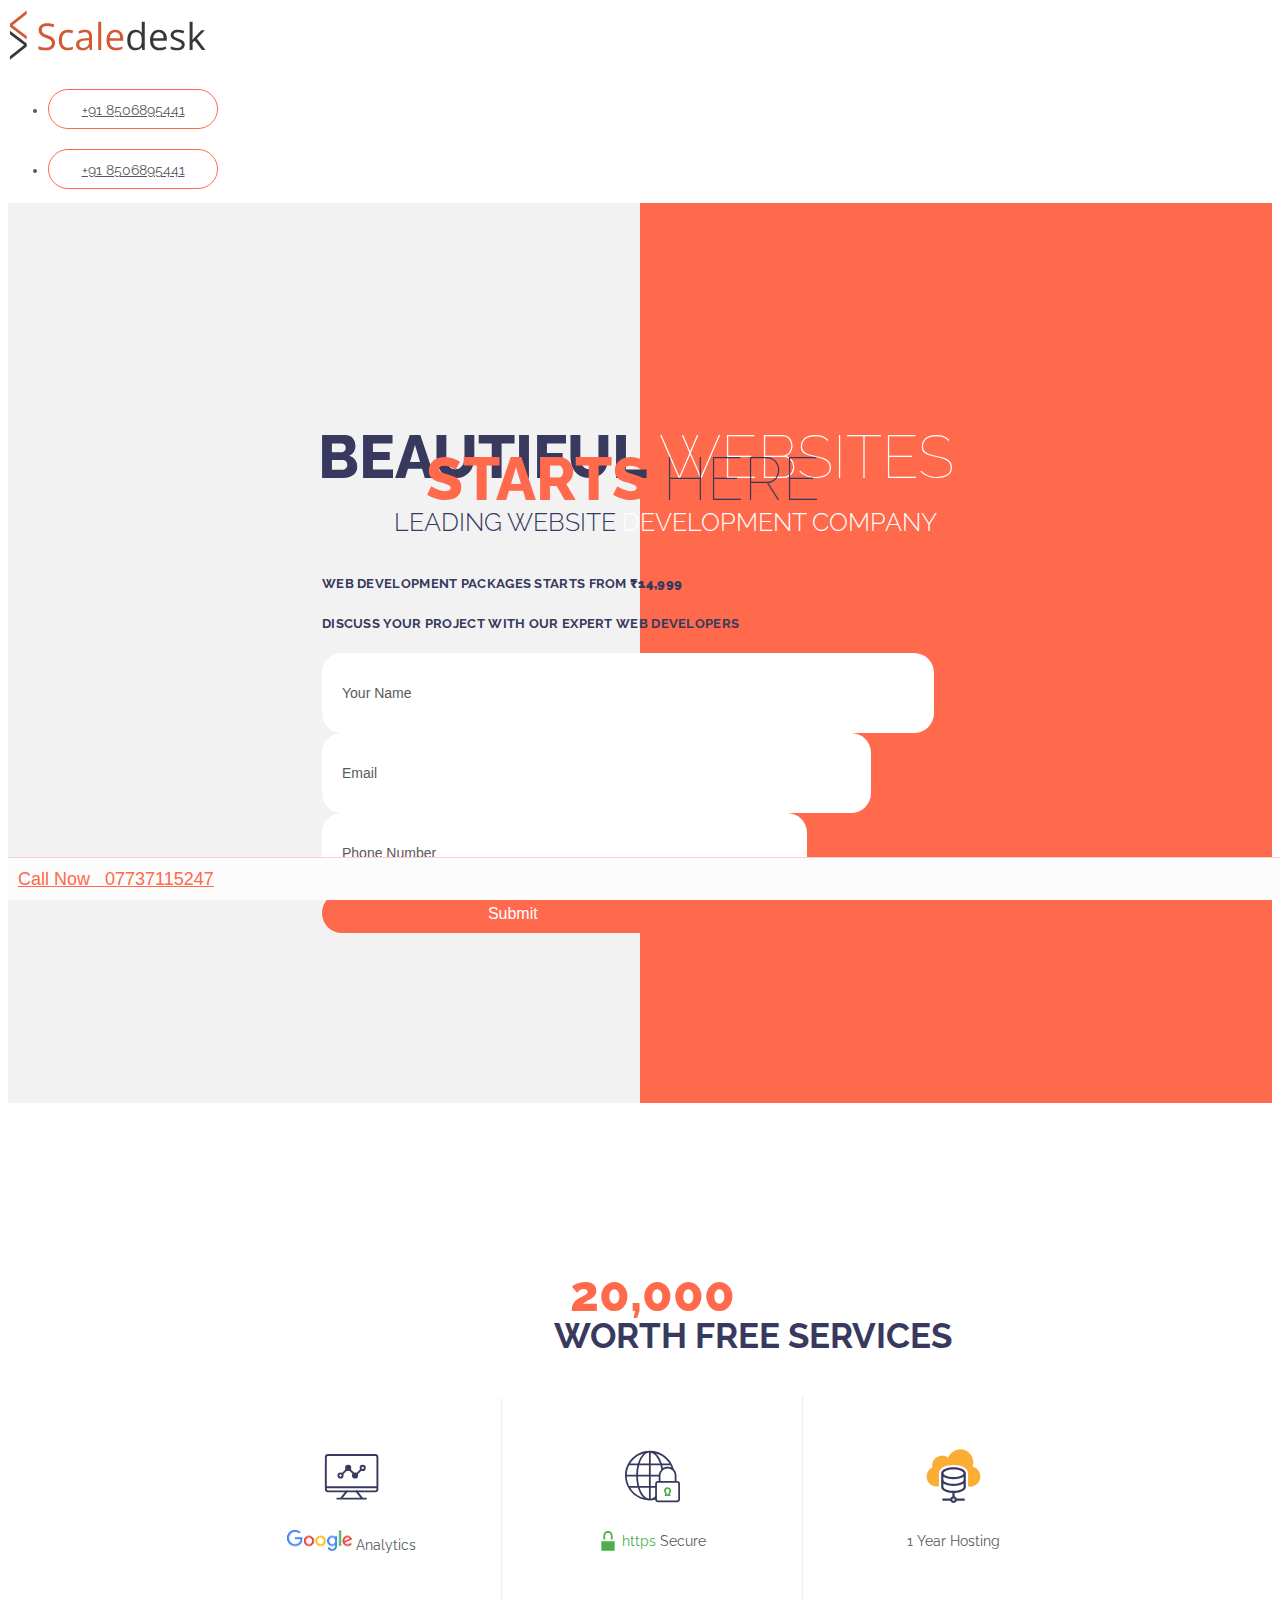
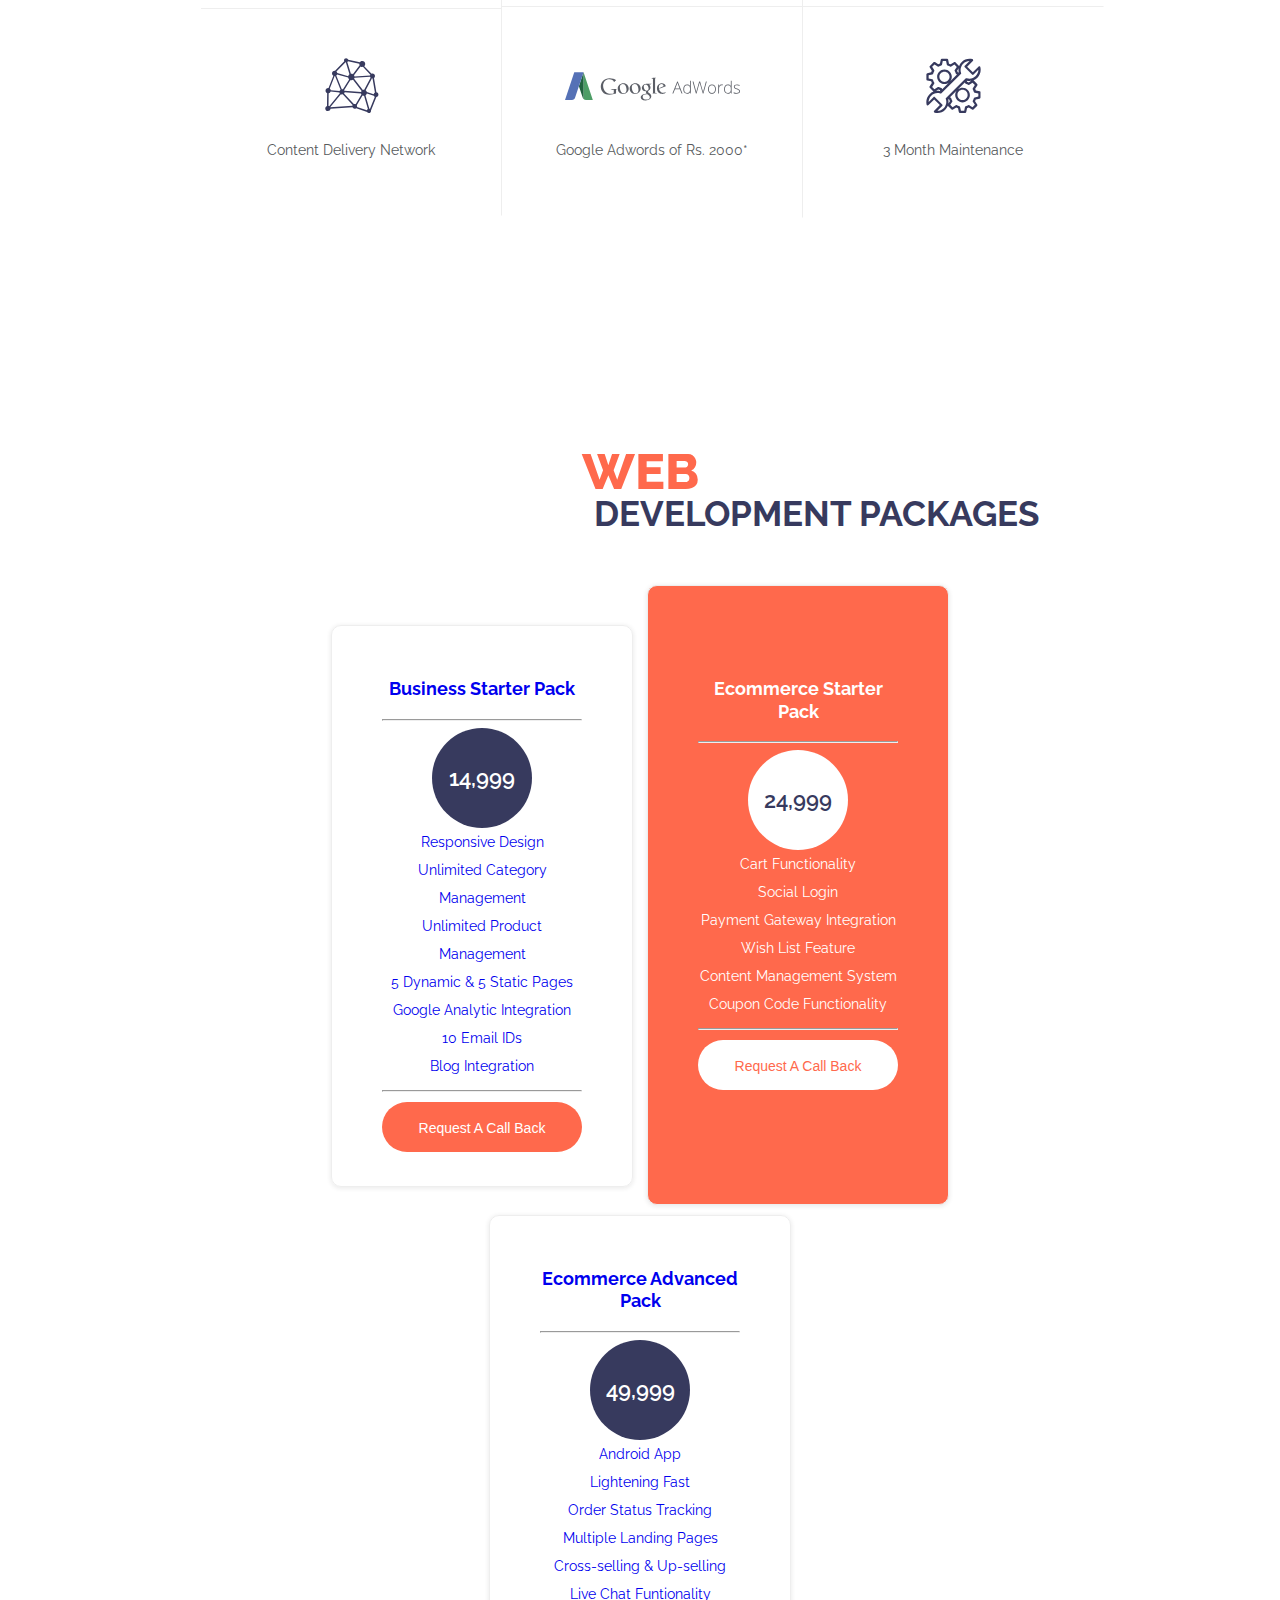
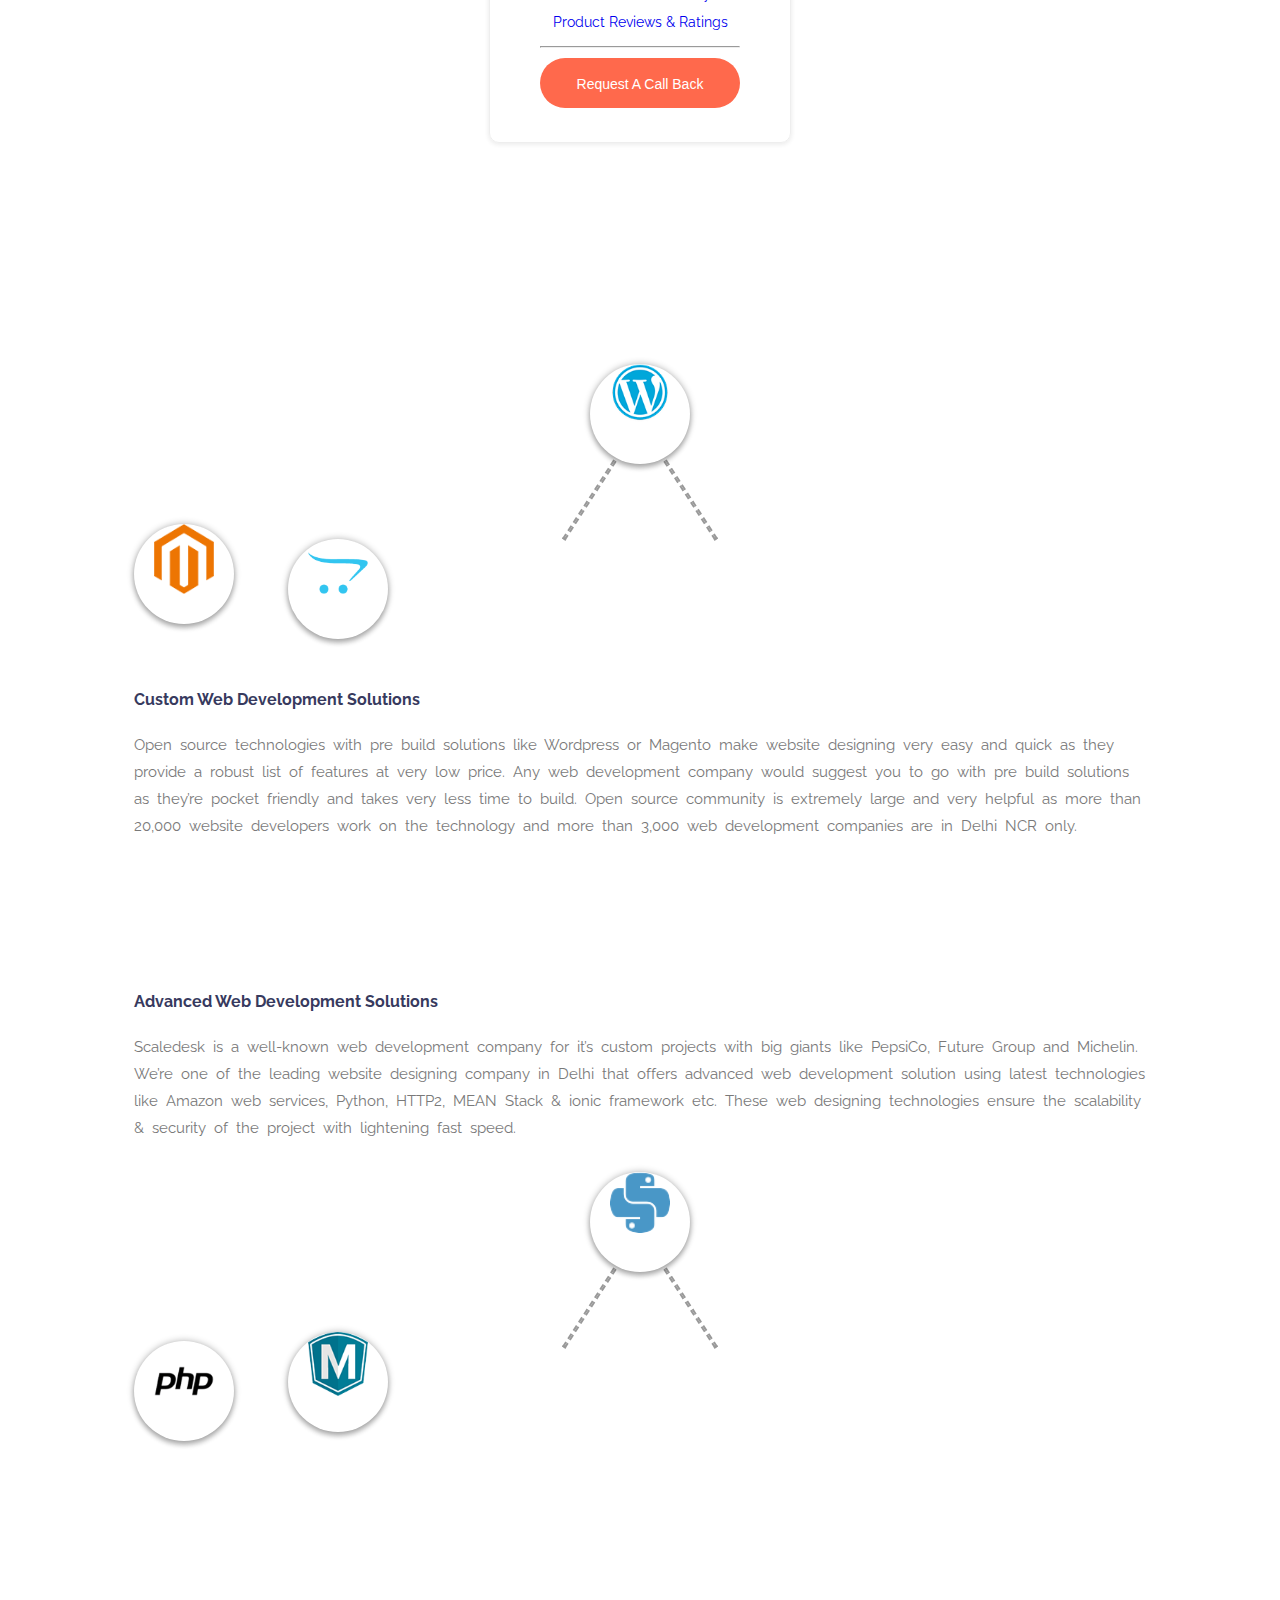
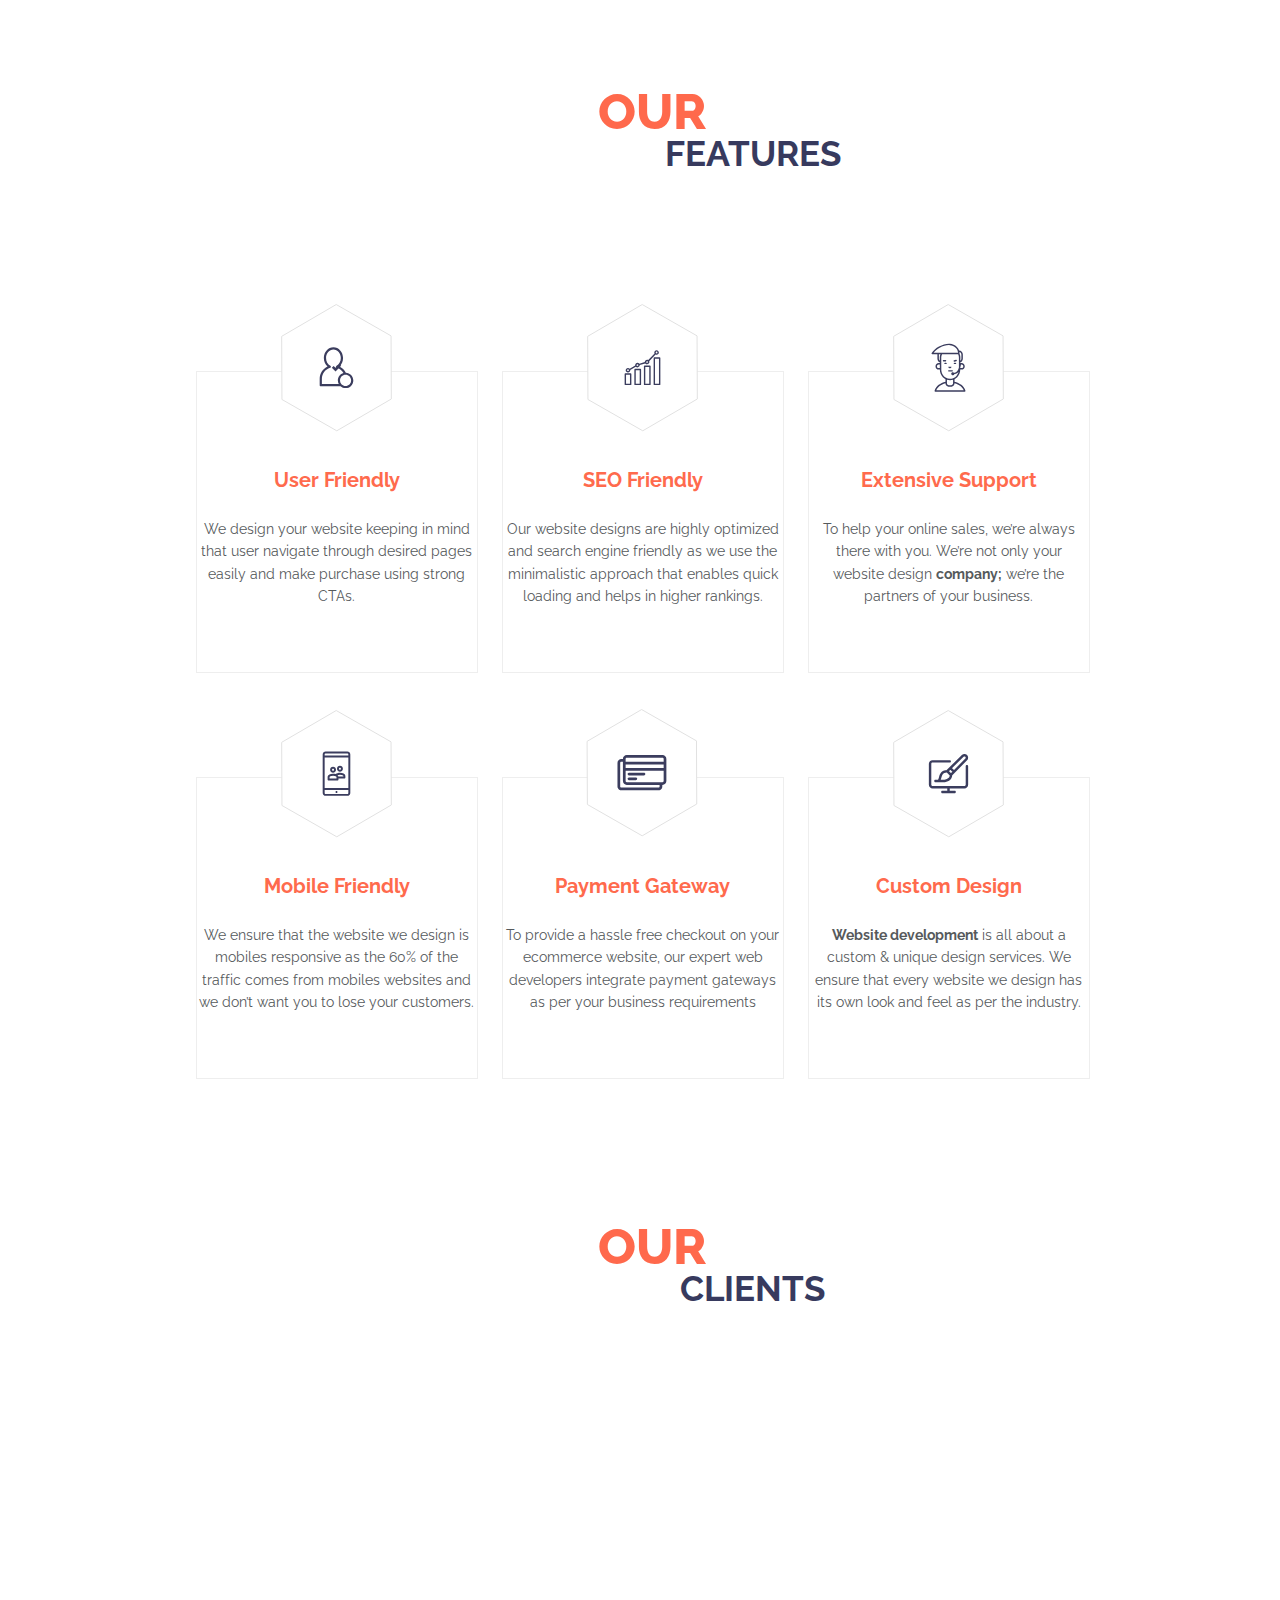
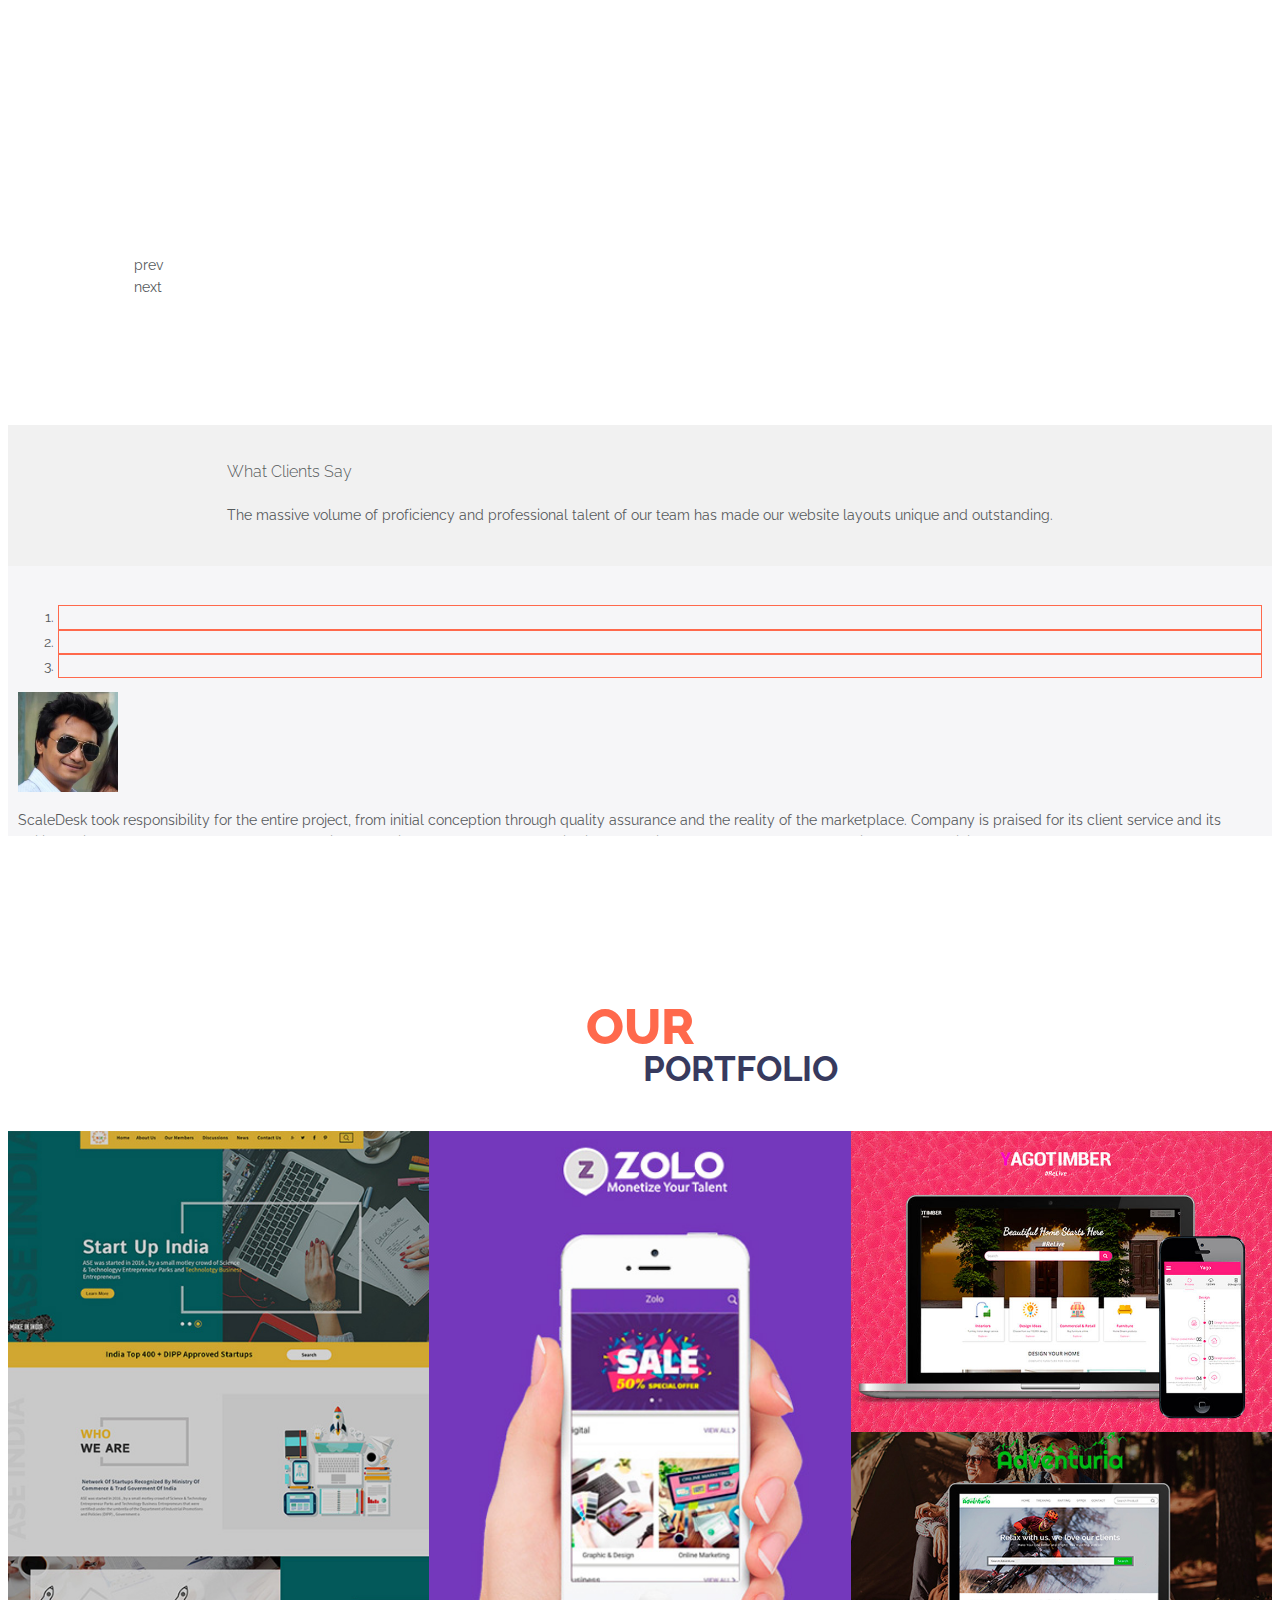
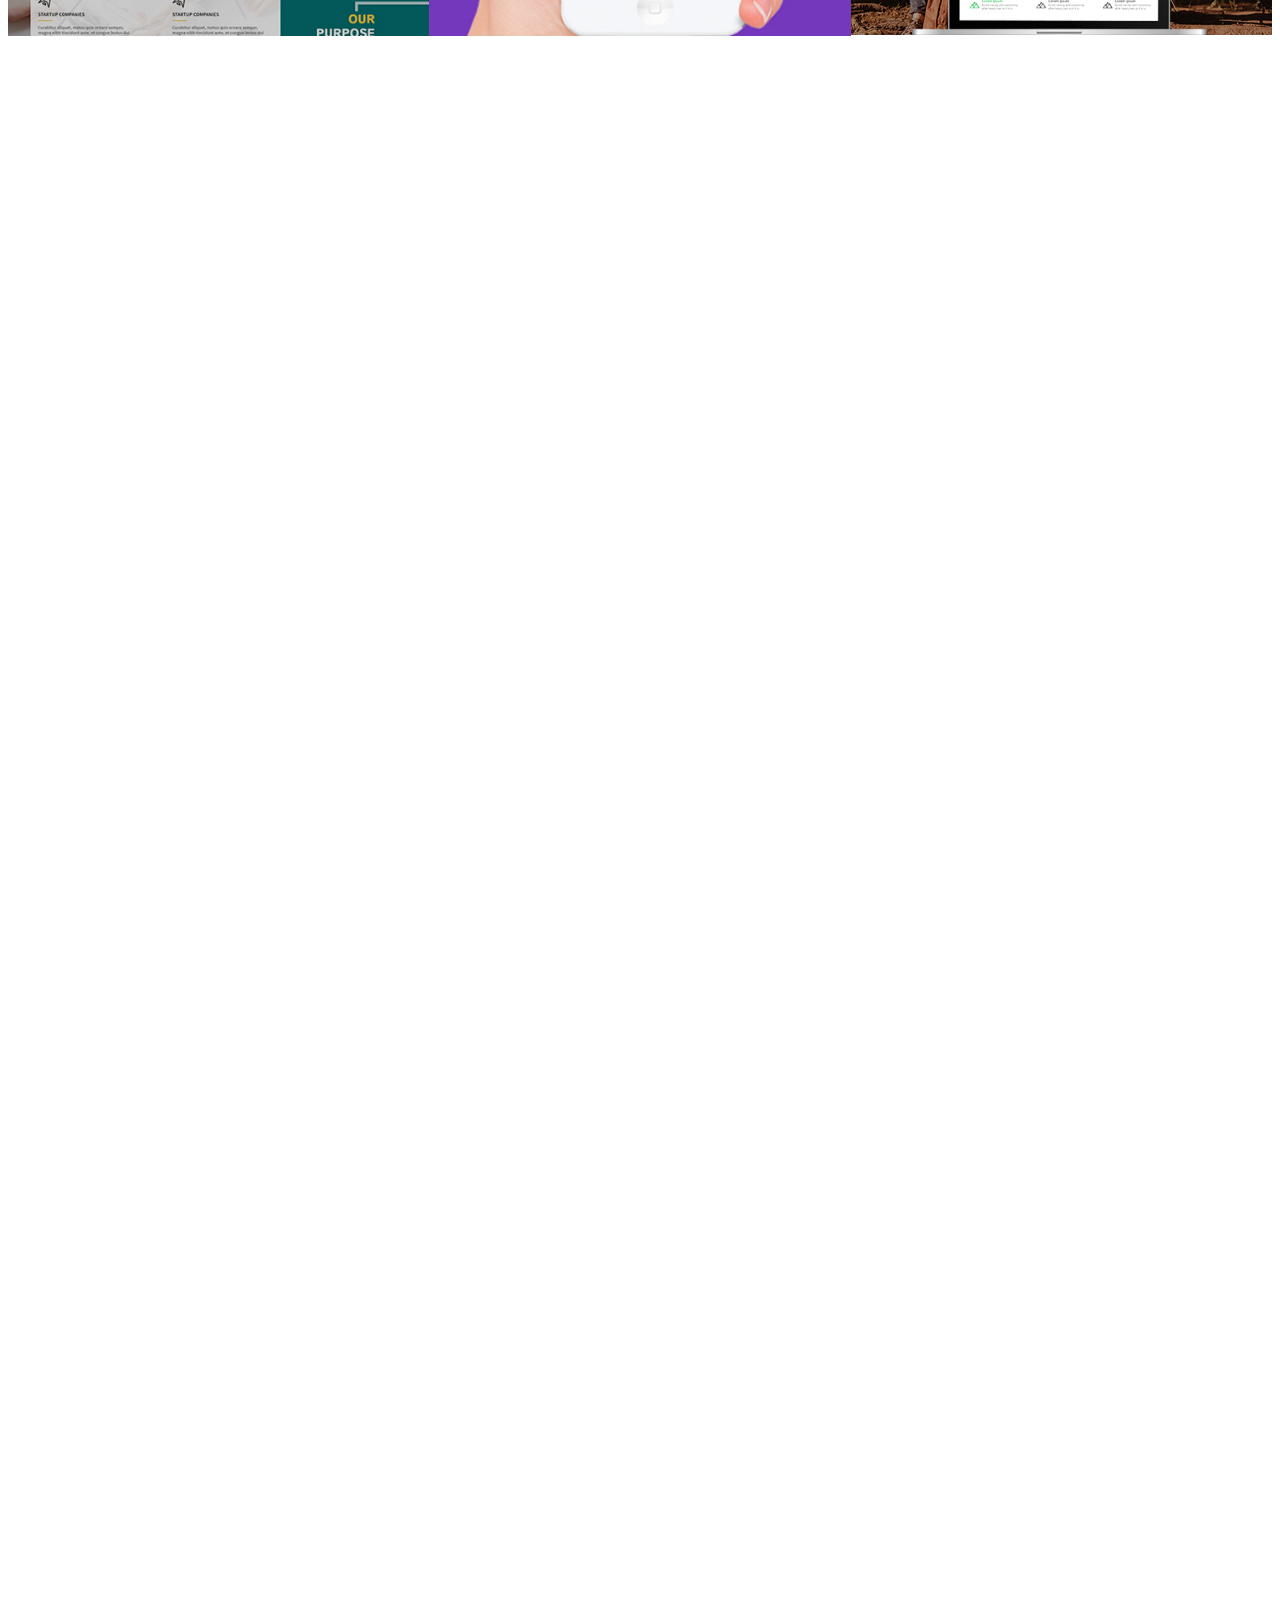
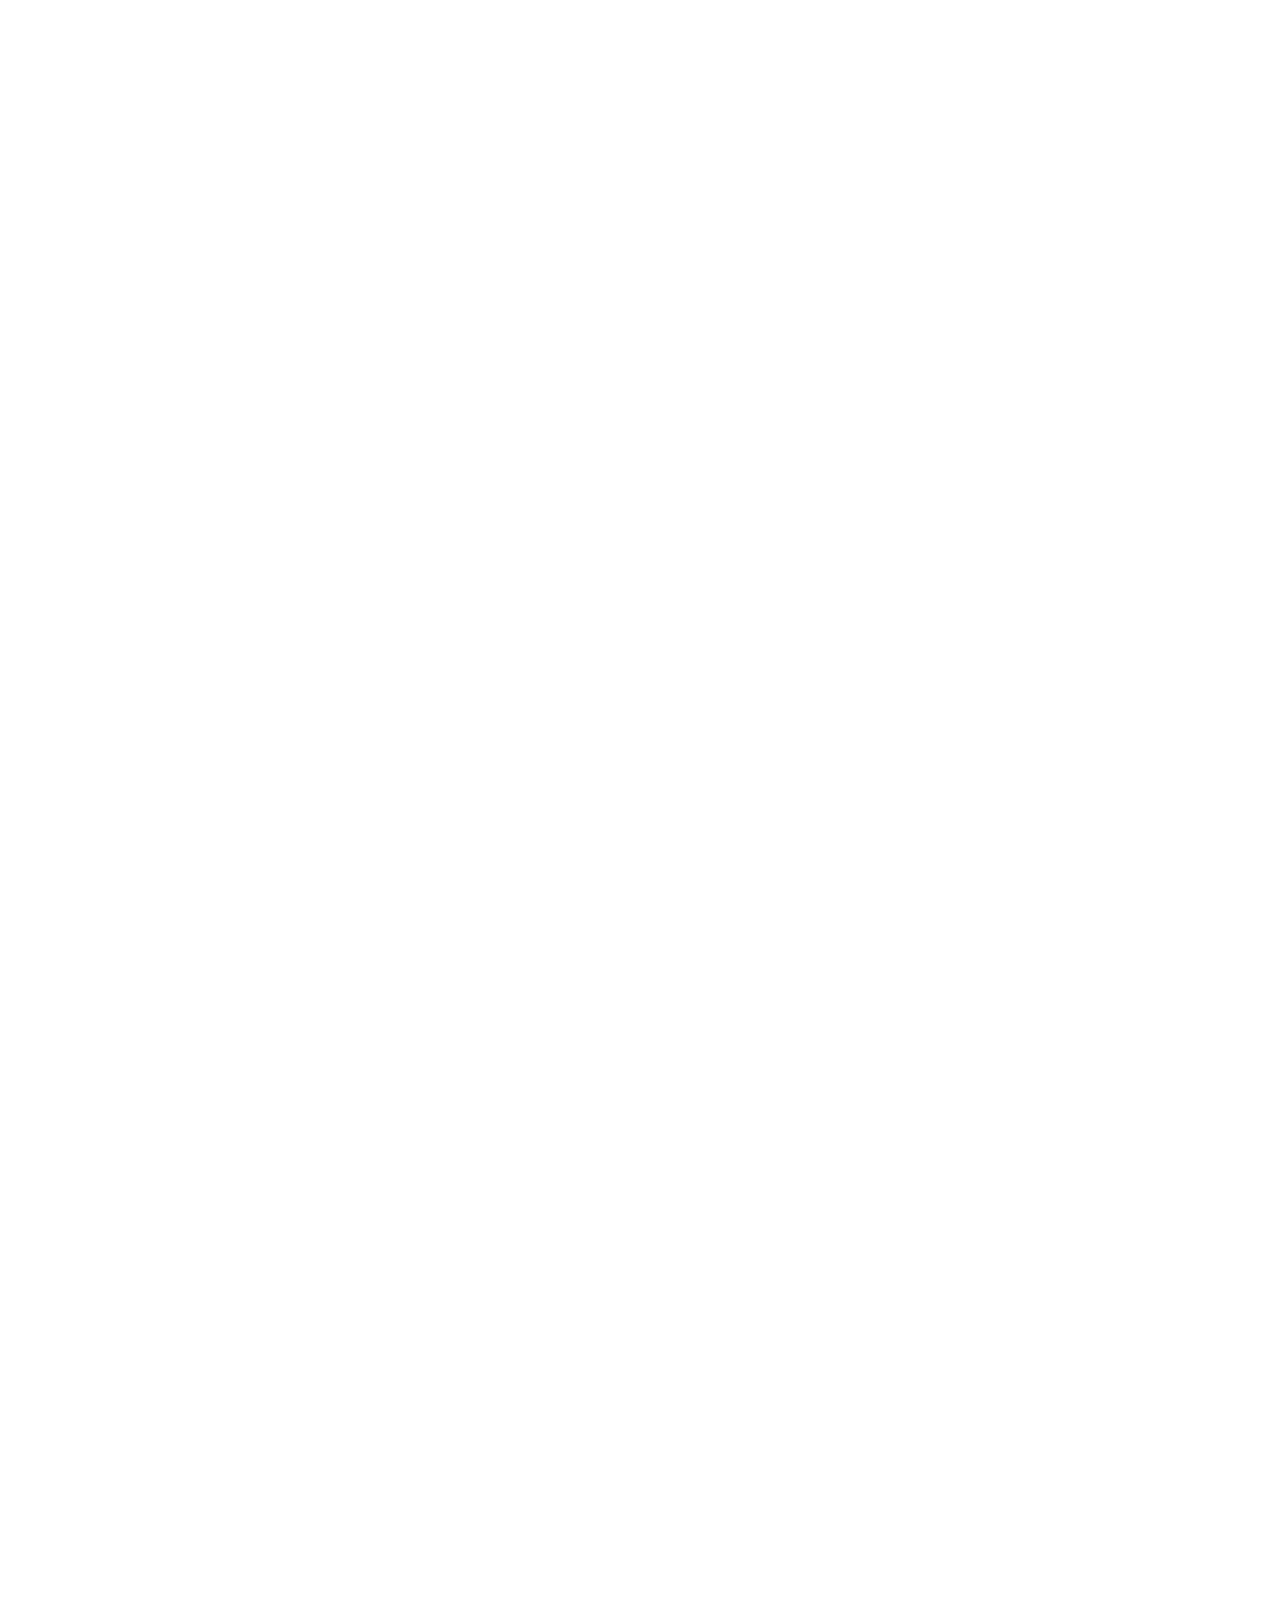
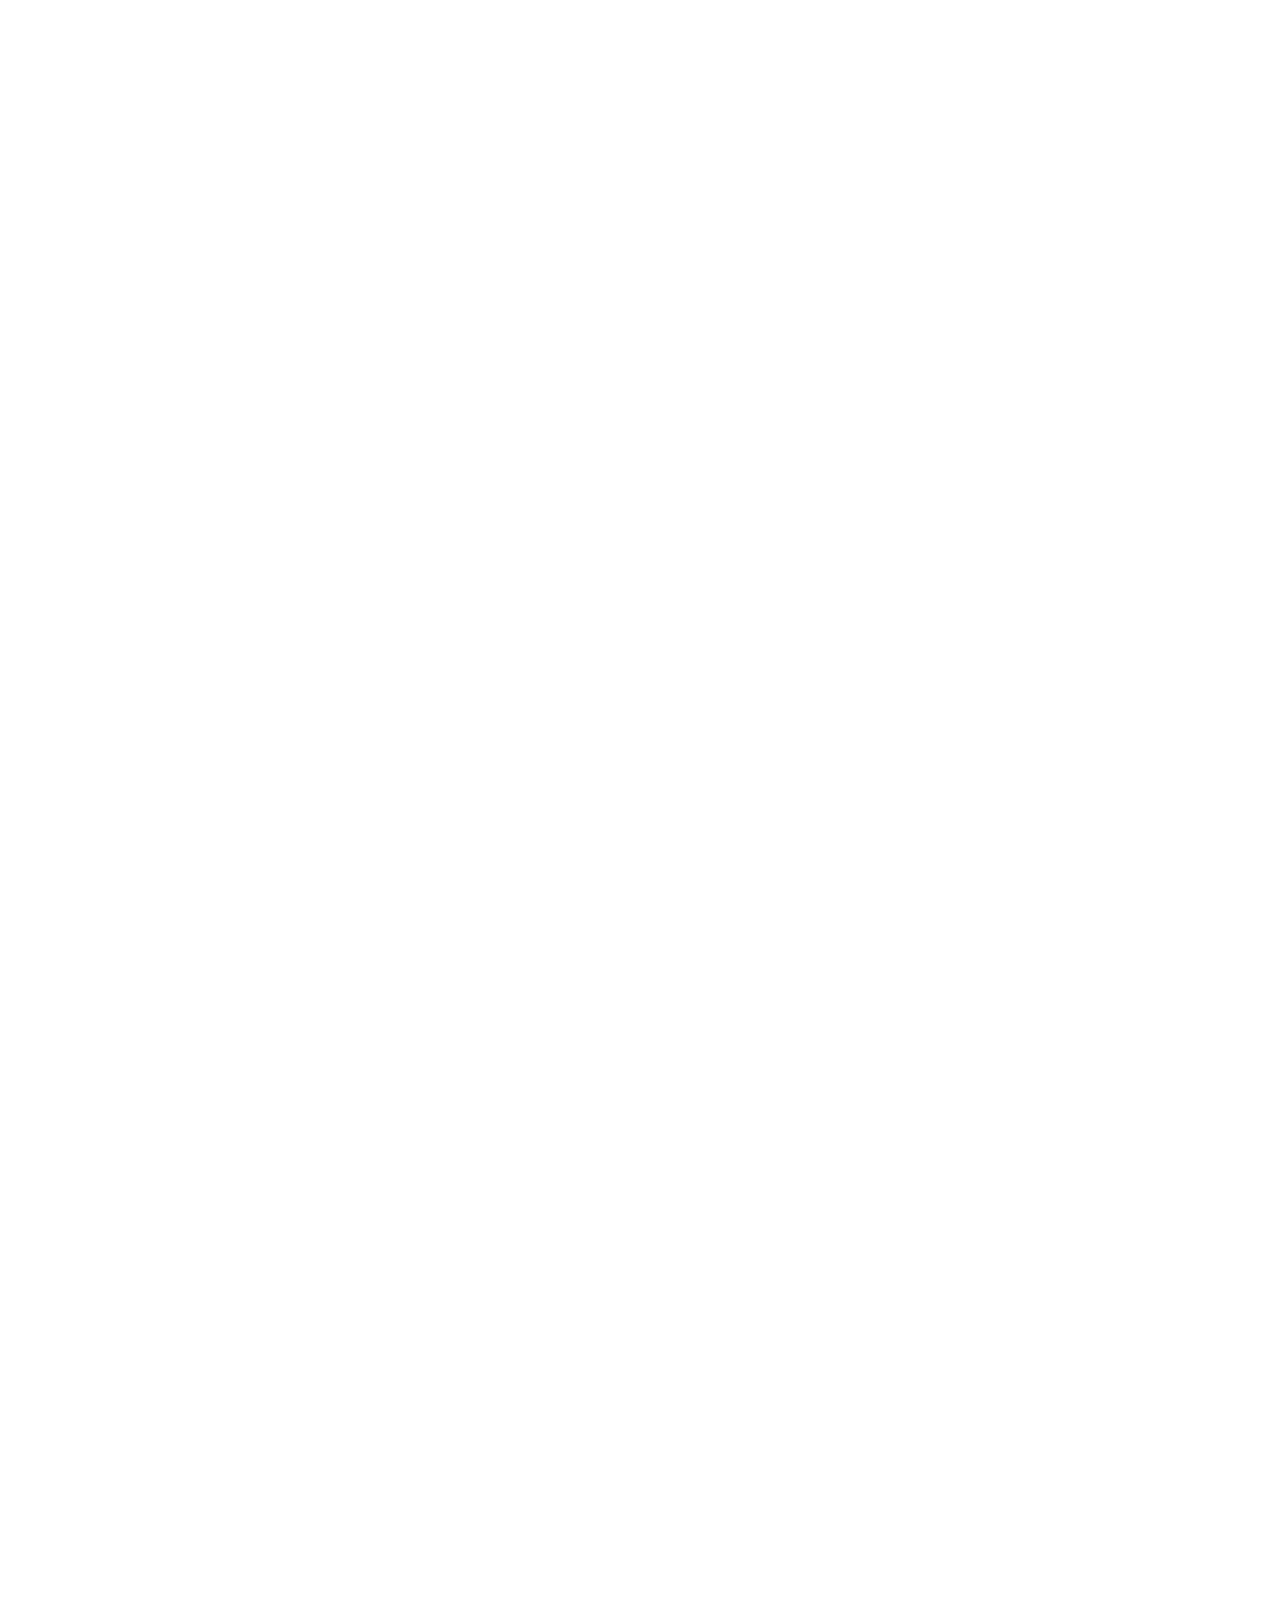
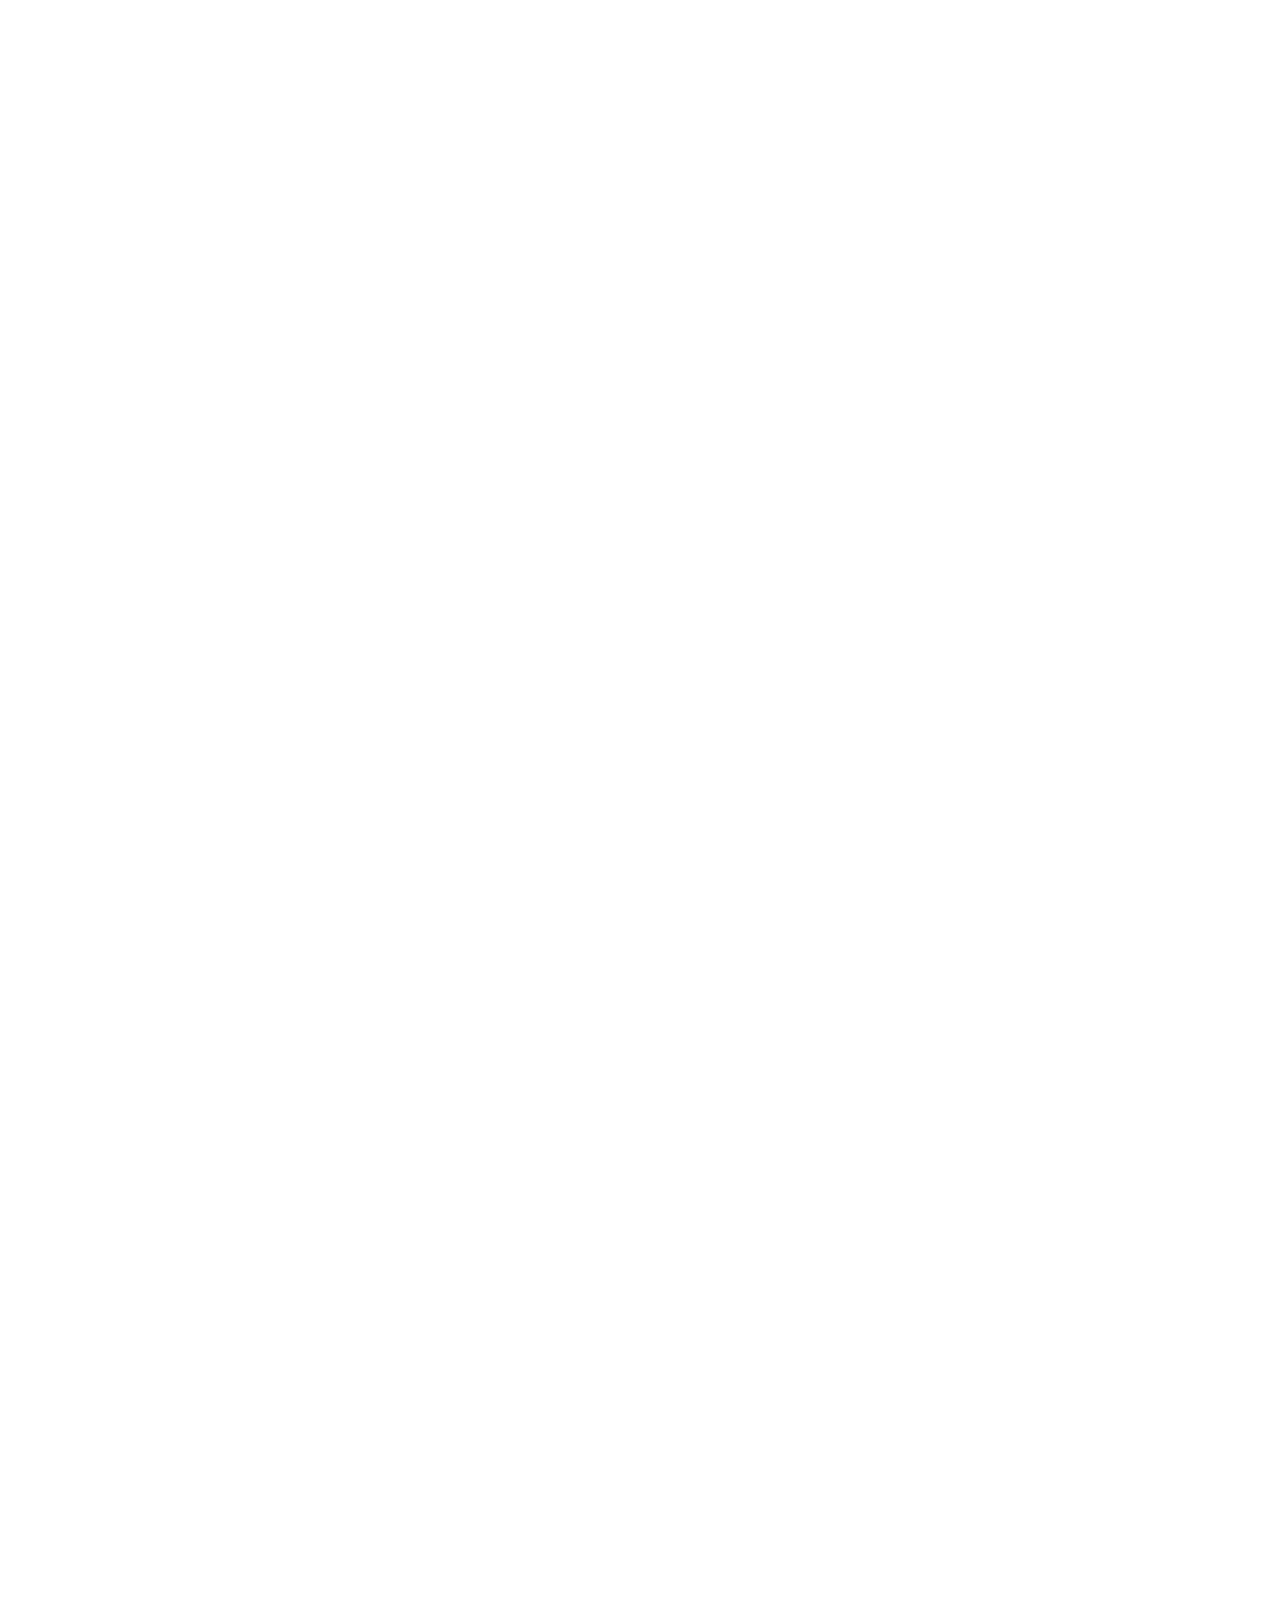
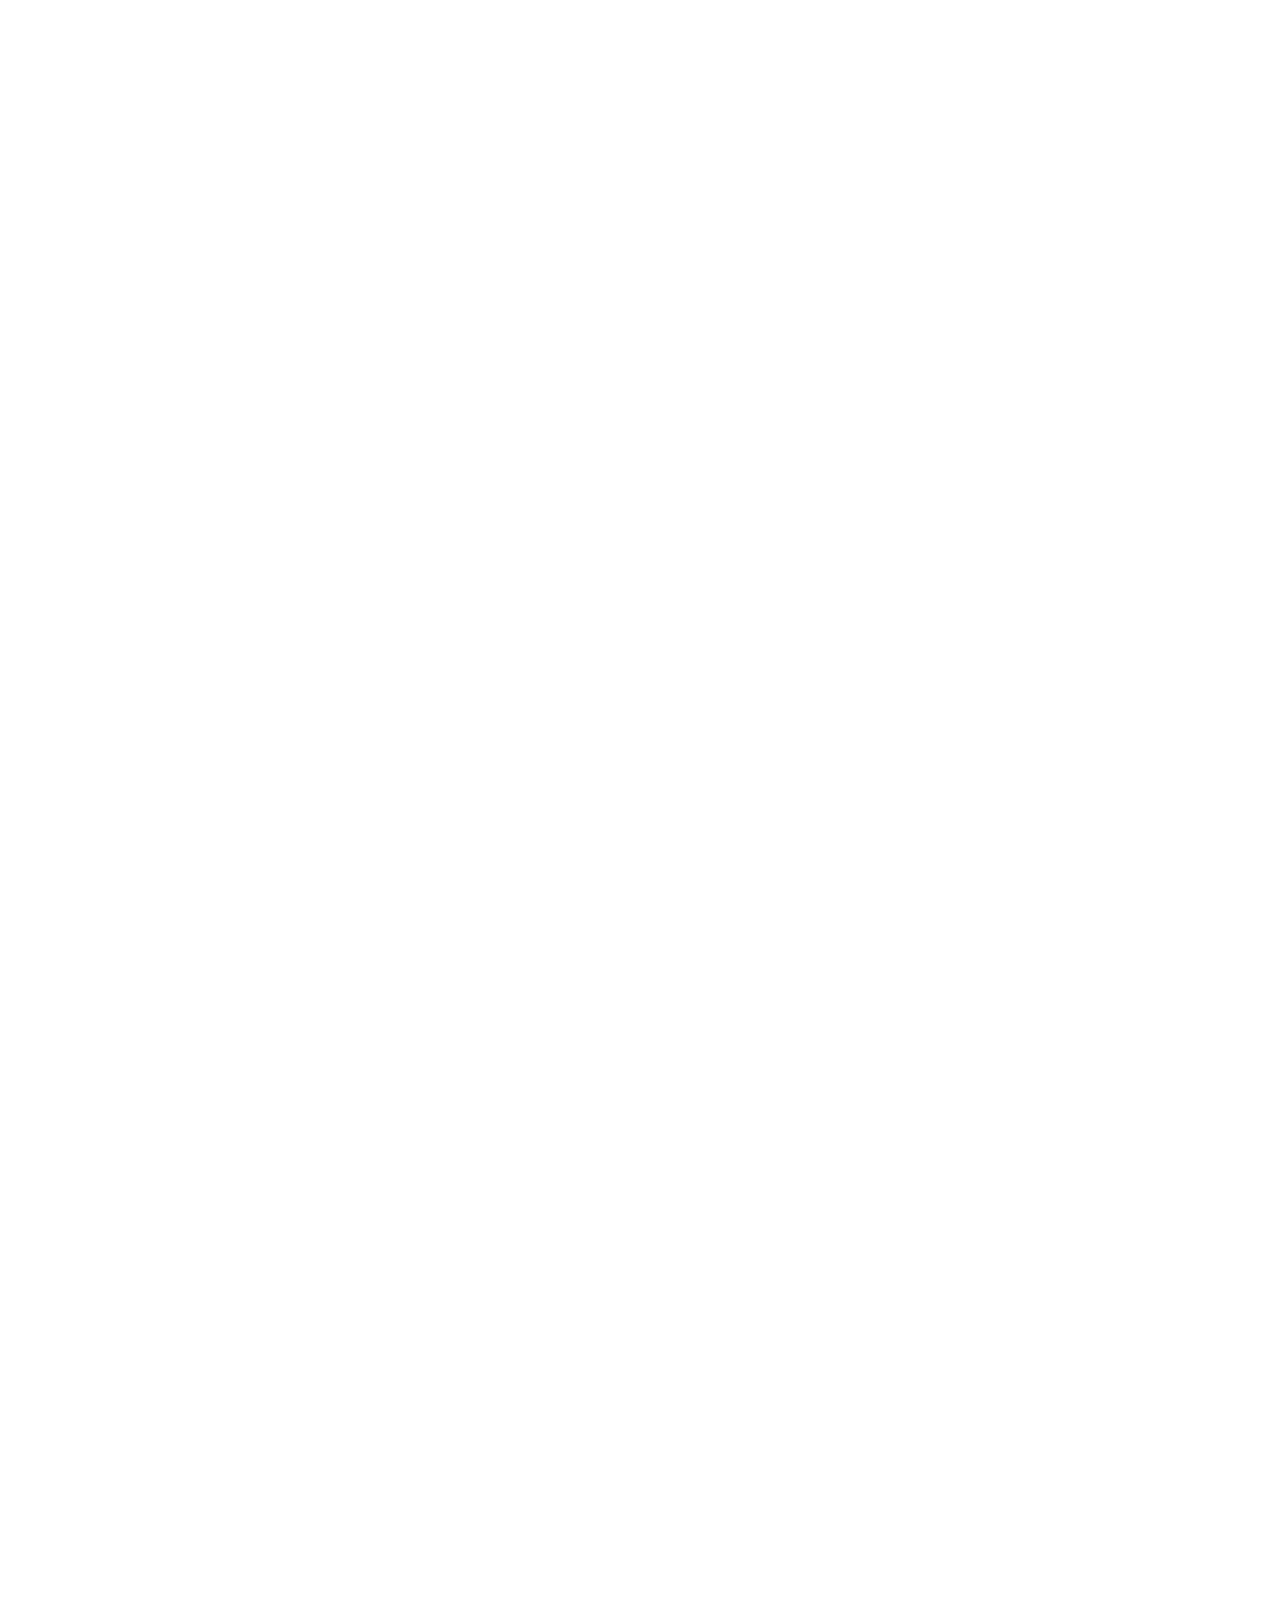
==== commit aee54327: "tag manager code and fb pixel code" ====
--- a/index.html
+++ b/index.html
@@ -72,6 +72,30 @@
 
 
     <script src="js/jquery-3.1.1.min.js"></script>
+    
+    <!-- Google Tag Manager -->
+<script>(function(w,d,s,l,i){w[l]=w[l]||[];w[l].push({'gtm.start':
+new Date().getTime(),event:'gtm.js'});var f=d.getElementsByTagName(s)[0],
+j=d.createElement(s),dl=l!='dataLayer'?'&l='+l:'';j.async=true;j.src=
+'https://www.googletagmanager.com/gtm.js?id='+i+dl;f.parentNode.insertBefore(j,f);
+})(window,document,'script','dataLayer','GTM-WN7VQQV');</script>
+<!-- End Google Tag Manager -->
+
+<!-- Facebook Pixel Code -->
+<script>
+!function(f,b,e,v,n,t,s){if(f.fbq)return;n=f.fbq=function(){n.callMethod?
+n.callMethod.apply(n,arguments):n.queue.push(arguments)};if(!f._fbq)f._fbq=n;
+n.push=n;n.loaded=!0;n.version='2.0';n.queue=[];t=b.createElement(e);t.async=!0;
+t.src=v;s=b.getElementsByTagName(e)[0];s.parentNode.insertBefore(t,s)}(window,
+document,'script','https://connect.facebook.net/en_US/fbevents.js');
+fbq('init', '625750437631971'); // Insert your pixel ID here.
+fbq('track', 'PageView');
+</script>
+<noscript><img height="1" width="1" style="display:none"
+src="https://www.facebook.com/tr?id=625750437631971&ev=PageView&noscript=1"
+/></noscript>
+<!-- DO NOT MODIFY -->
+<!-- End Facebook Pixel Code -->
 
 </head>
 <body>
@@ -113,11 +137,11 @@
         </div>
 
         <ul class="nav navbar-nav navbar-left visible-xs">
-            <li><a href="tel:9069141741"  class="pull-right phone"><i class="fa fa-phone"></i> +91 9069141741 </a></li>
+            <li><a href="tel:8506895441"  class="pull-right phone"><i class="fa fa-phone"></i> +91 8506895441 </a></li>
         </ul>
 
         <ul class="nav navbar-nav navbar-right hidden-xs">
-            <li><a href="tel:9069141741" class="phone"><i class="fa fa-phone"></i> +91 9069141741 </a></li>
+            <li><a href="tel:8506895441" class="phone"><i class="fa fa-phone"></i> +91 8506895441 </a></li>
         </ul>
 
         <!-- Collect the nav links, forms, and other content for toggling -->
@@ -1197,18 +1221,10 @@
 
 <script src="js/main.js"></script>
 
-
-<!-- Google Analytics: change UA-XXXXX-X to be your site's ID. -->
-<script>
-  (function(i,s,o,g,r,a,m){i['GoogleAnalyticsObject']=r;i[r]=i[r]||function(){
-  (i[r].q=i[r].q||[]).push(arguments)},i[r].l=1*new Date();a=s.createElement(o),
-  m=s.getElementsByTagName(o)[0];a.async=1;a.src=g;m.parentNode.insertBefore(a,m)
-  })(window,document,'script','https://www.google-analytics.com/analytics.js','ga');
-
- ga('create', 'UA-96722694-1', 'auto');
-  ga('send', 'pageview');
-
-</script>
+<!-- Google Tag Manager (noscript) -->
+<noscript><iframe src="https://www.googletagmanager.com/ns.html?id=GTM-WN7VQQV"
+height="0" width="0" style="display:none;visibility:hidden"></iframe></noscript>
+<!-- End Google Tag Manager (noscript) -->
 
 
 <script>
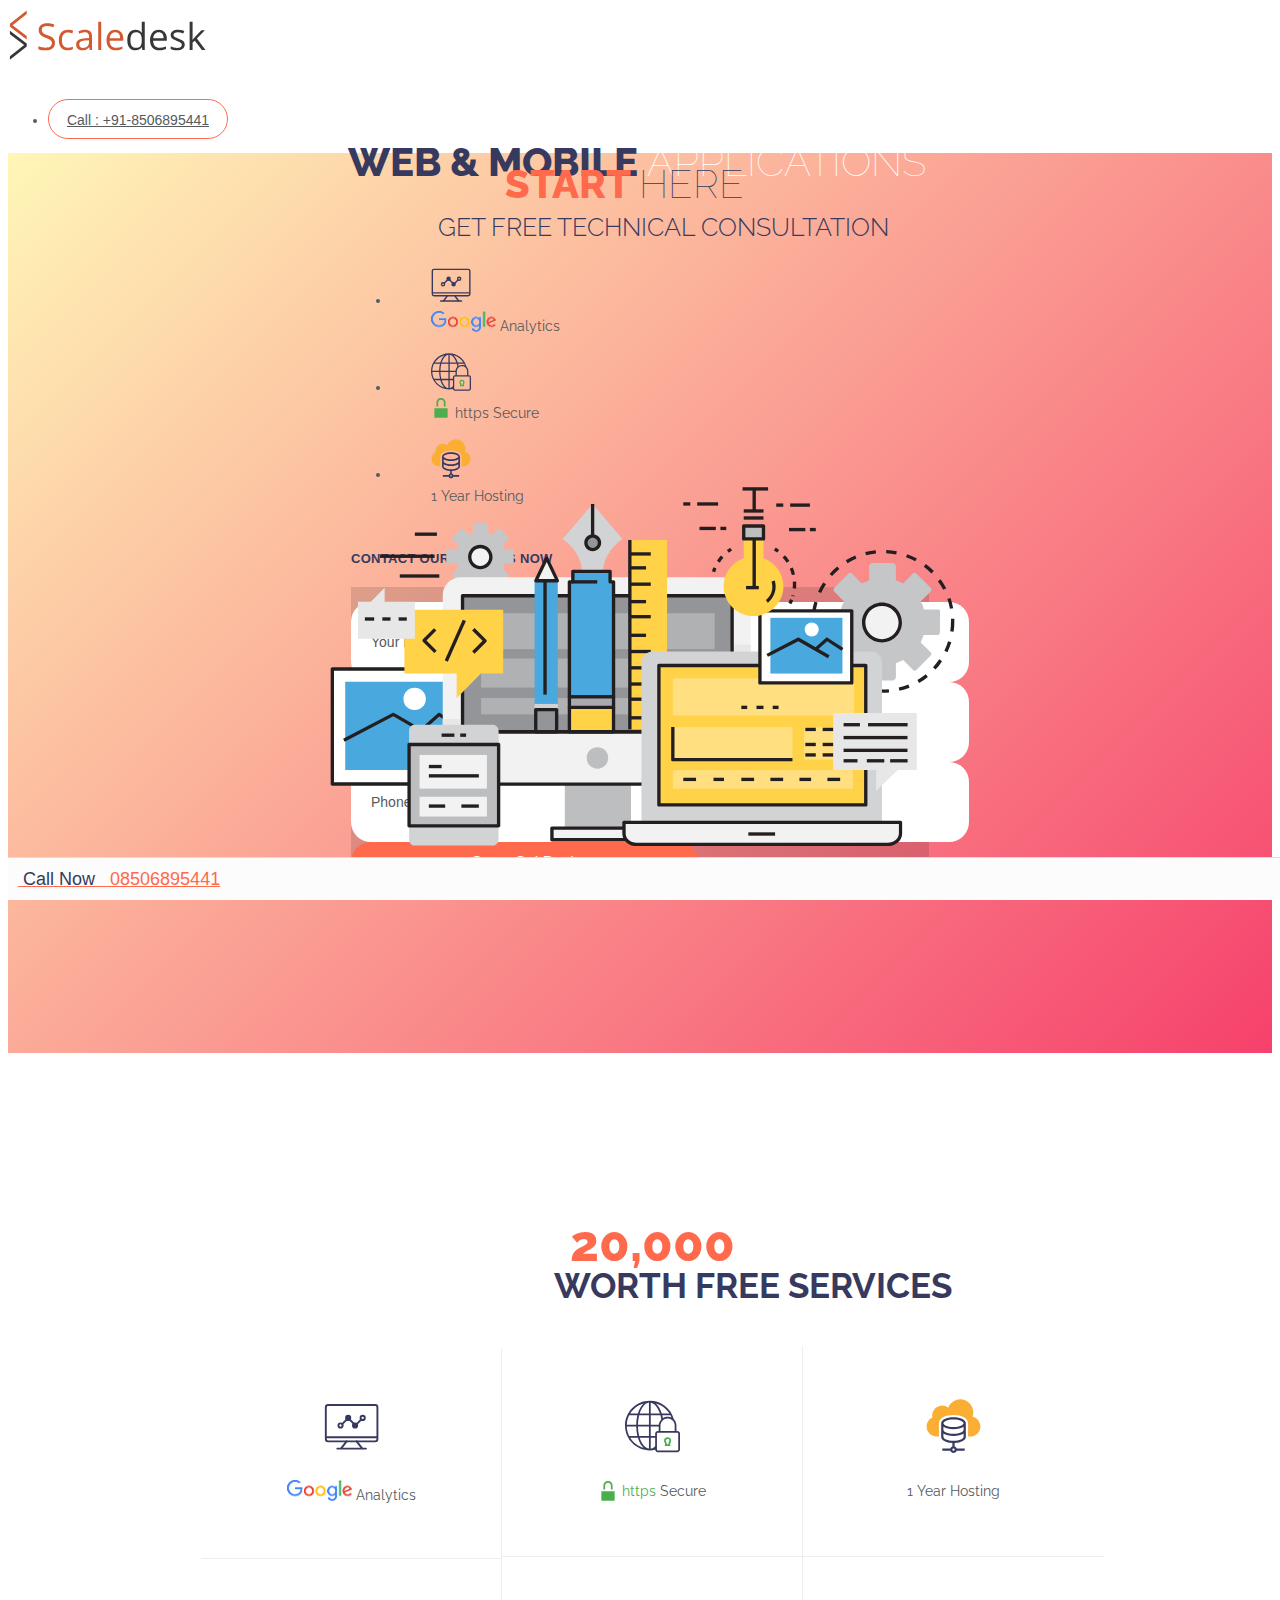
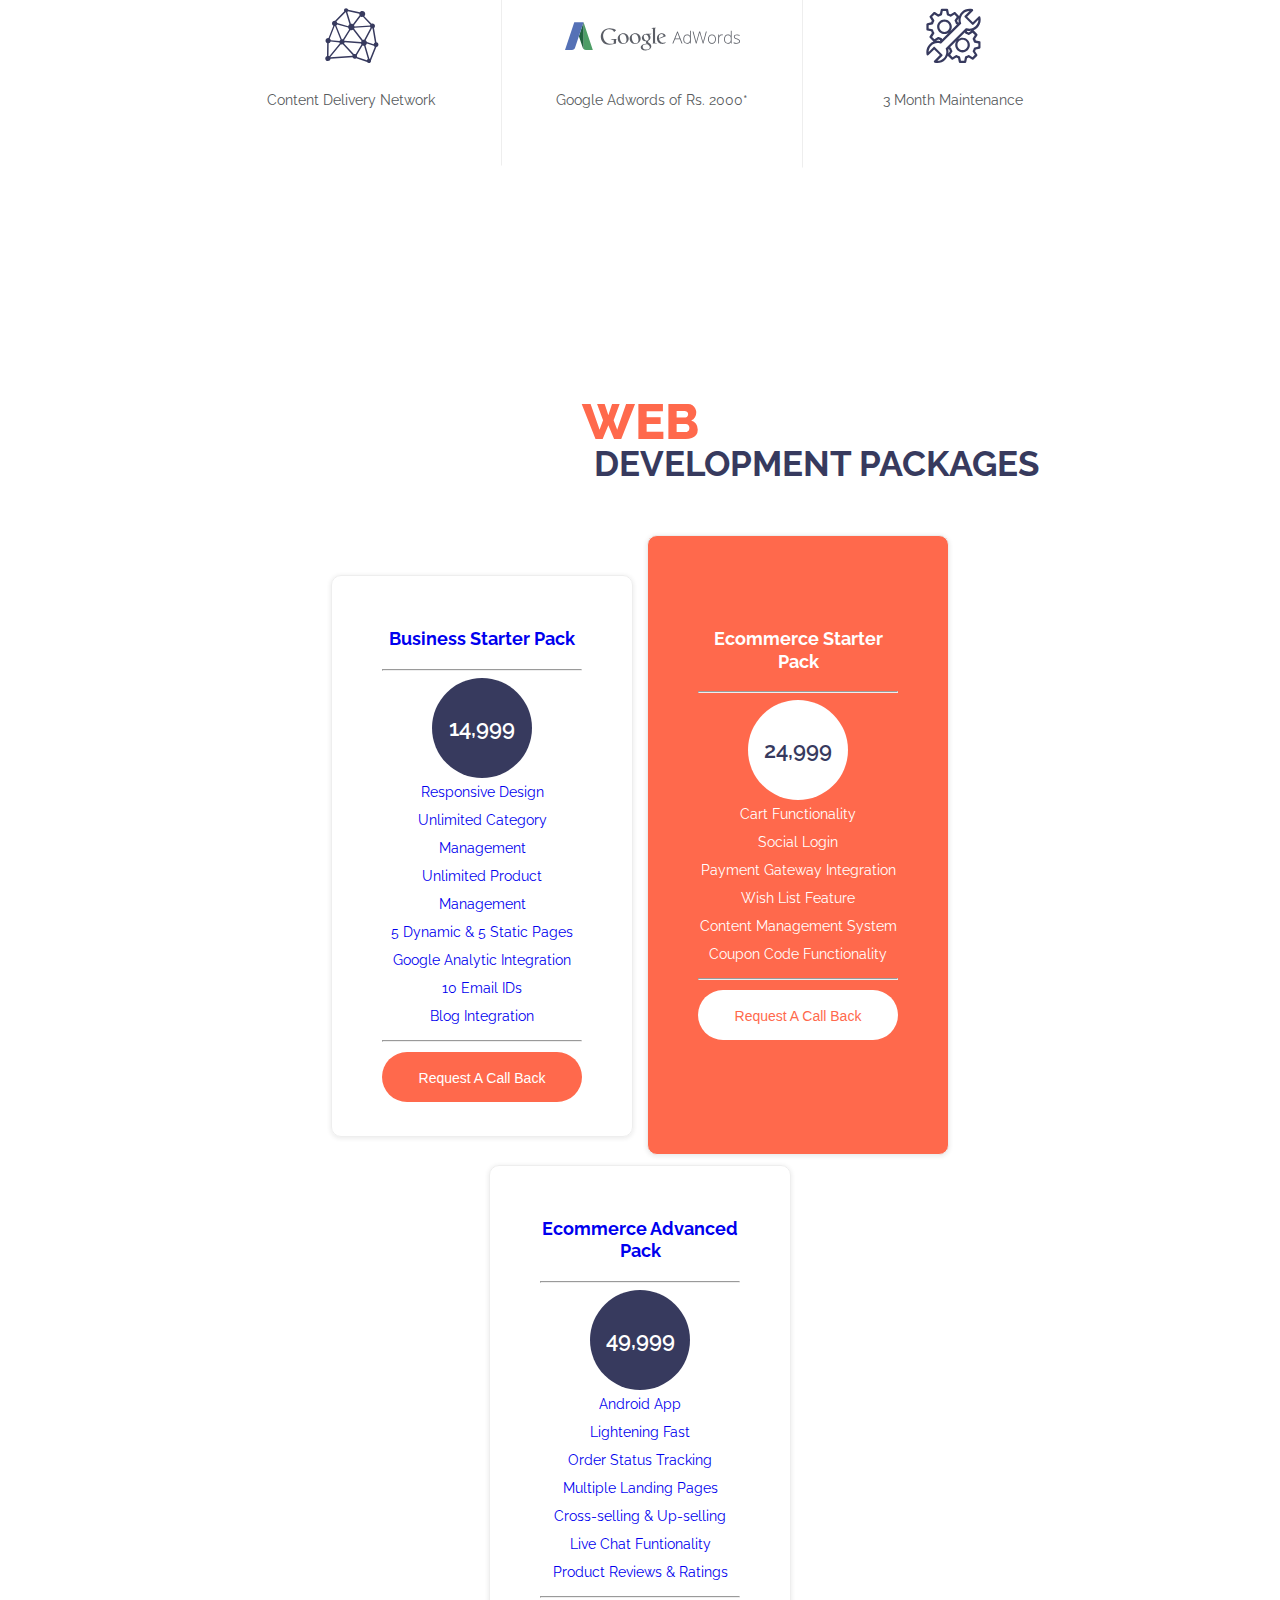
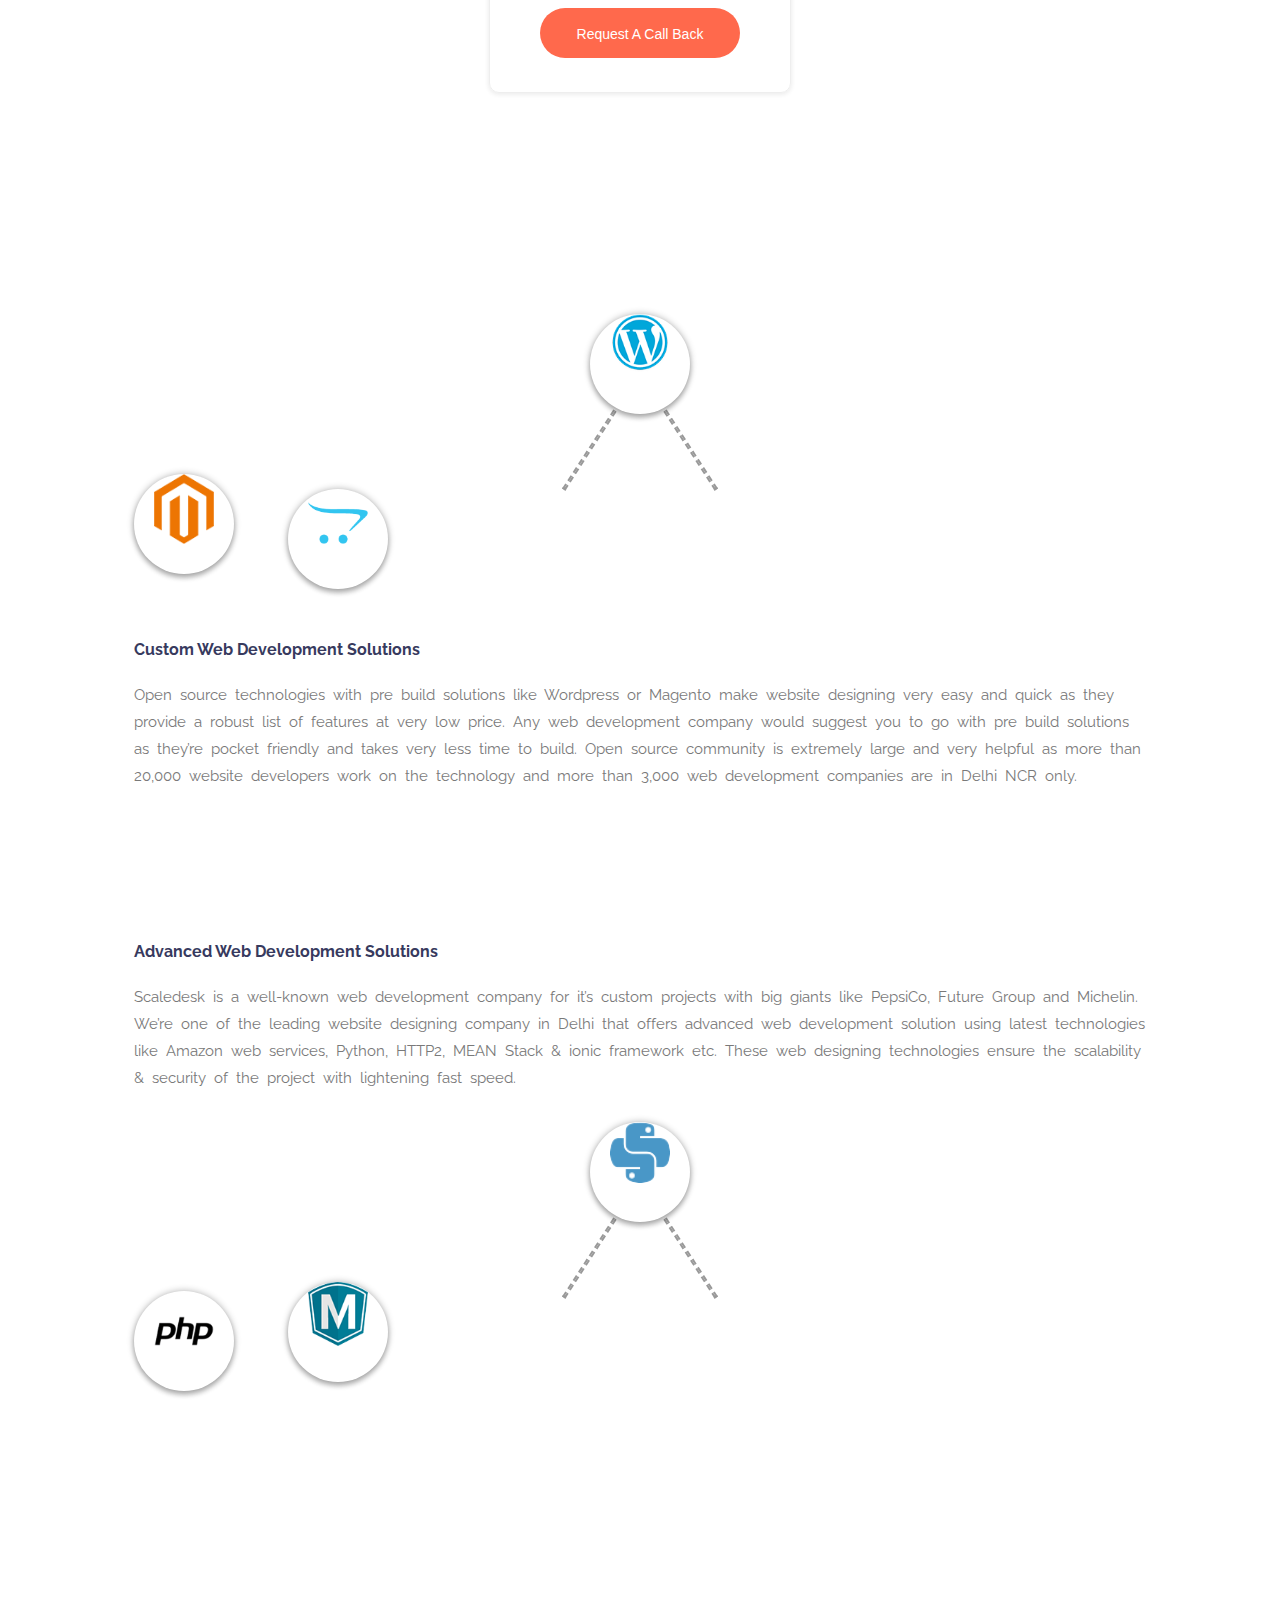
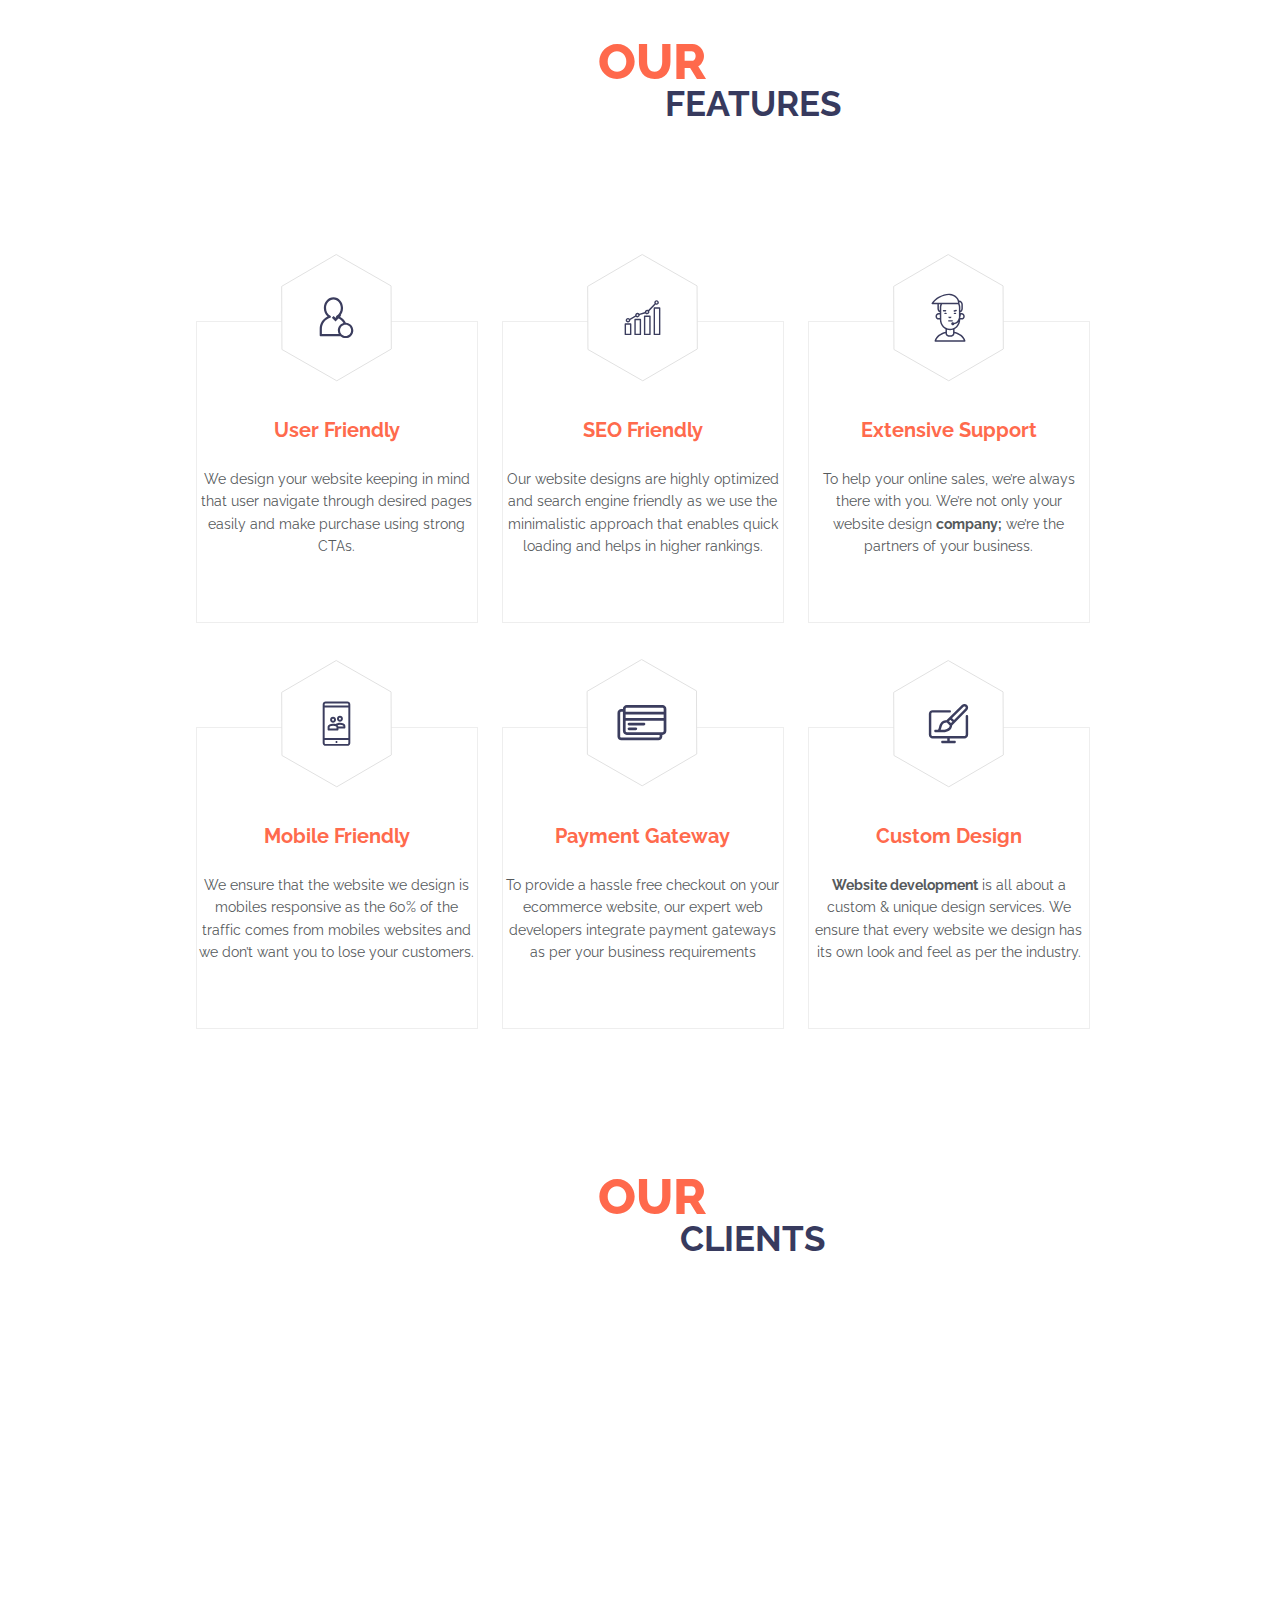
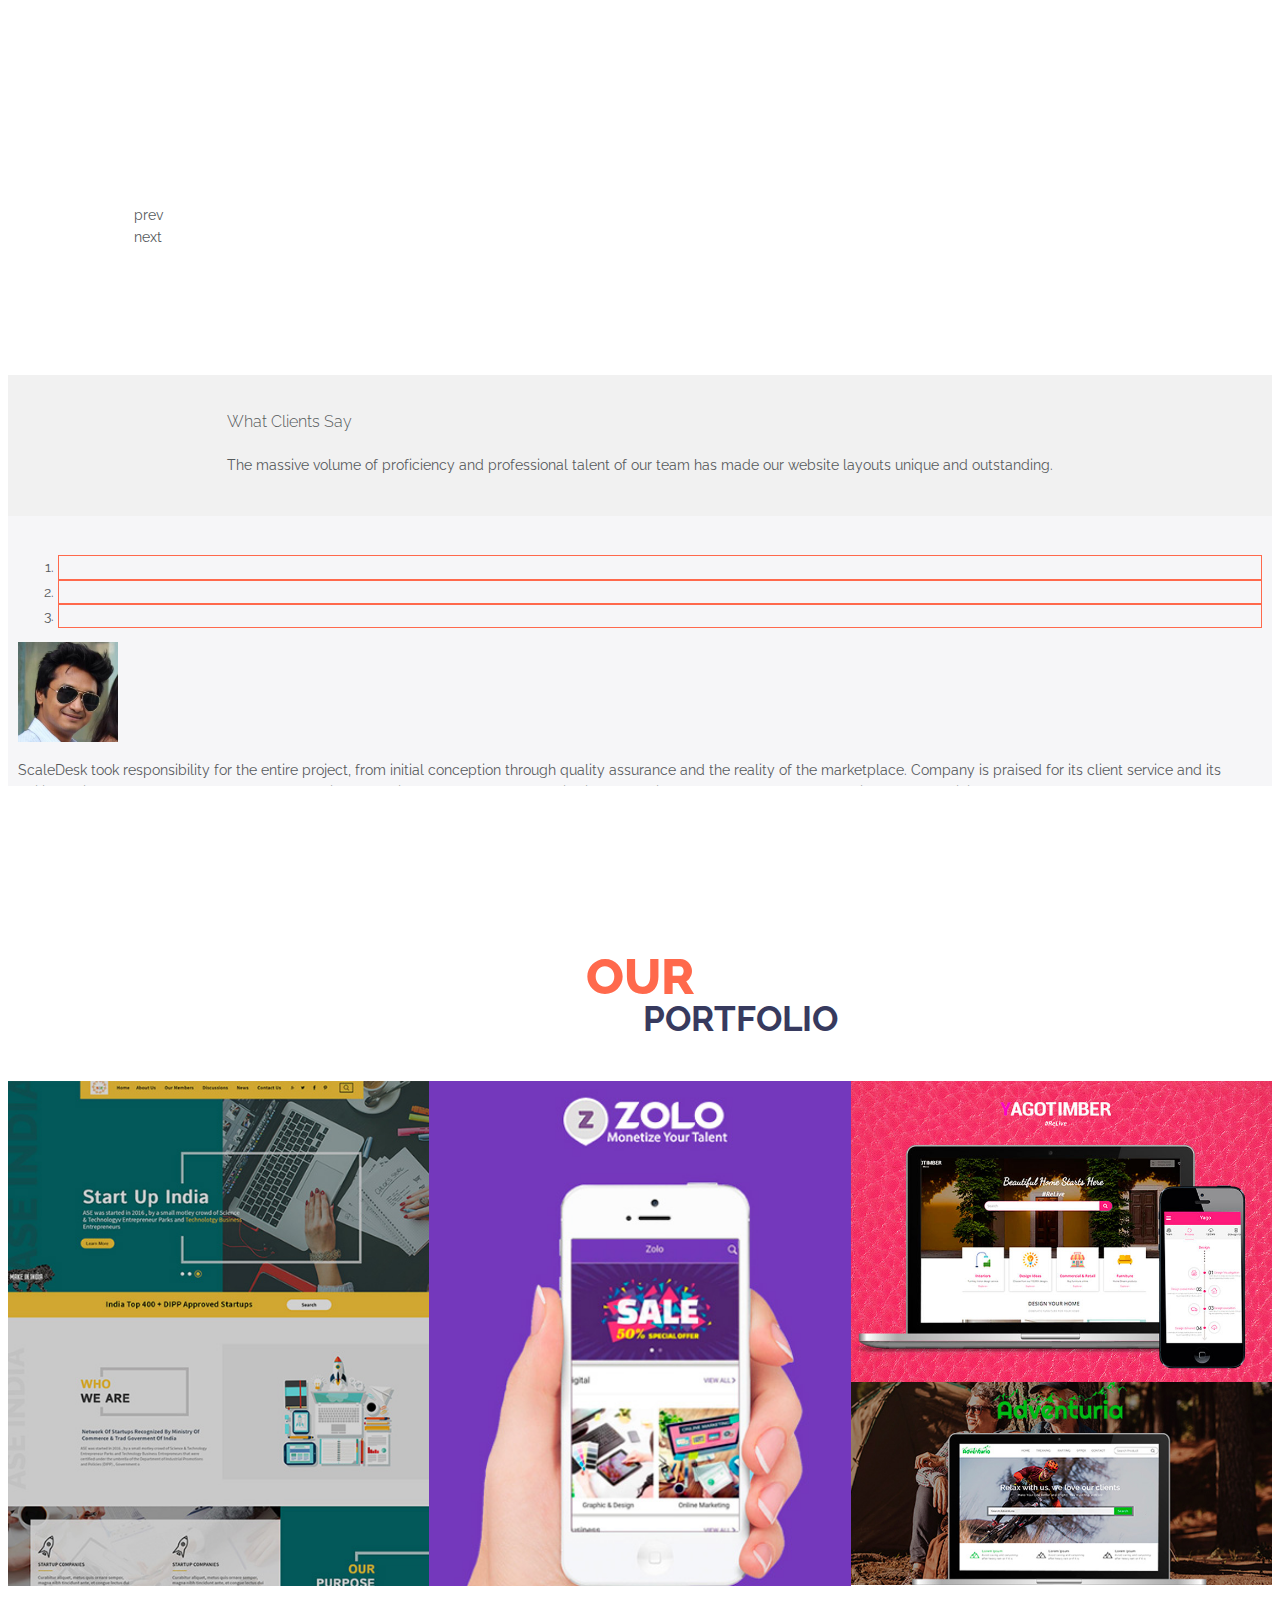
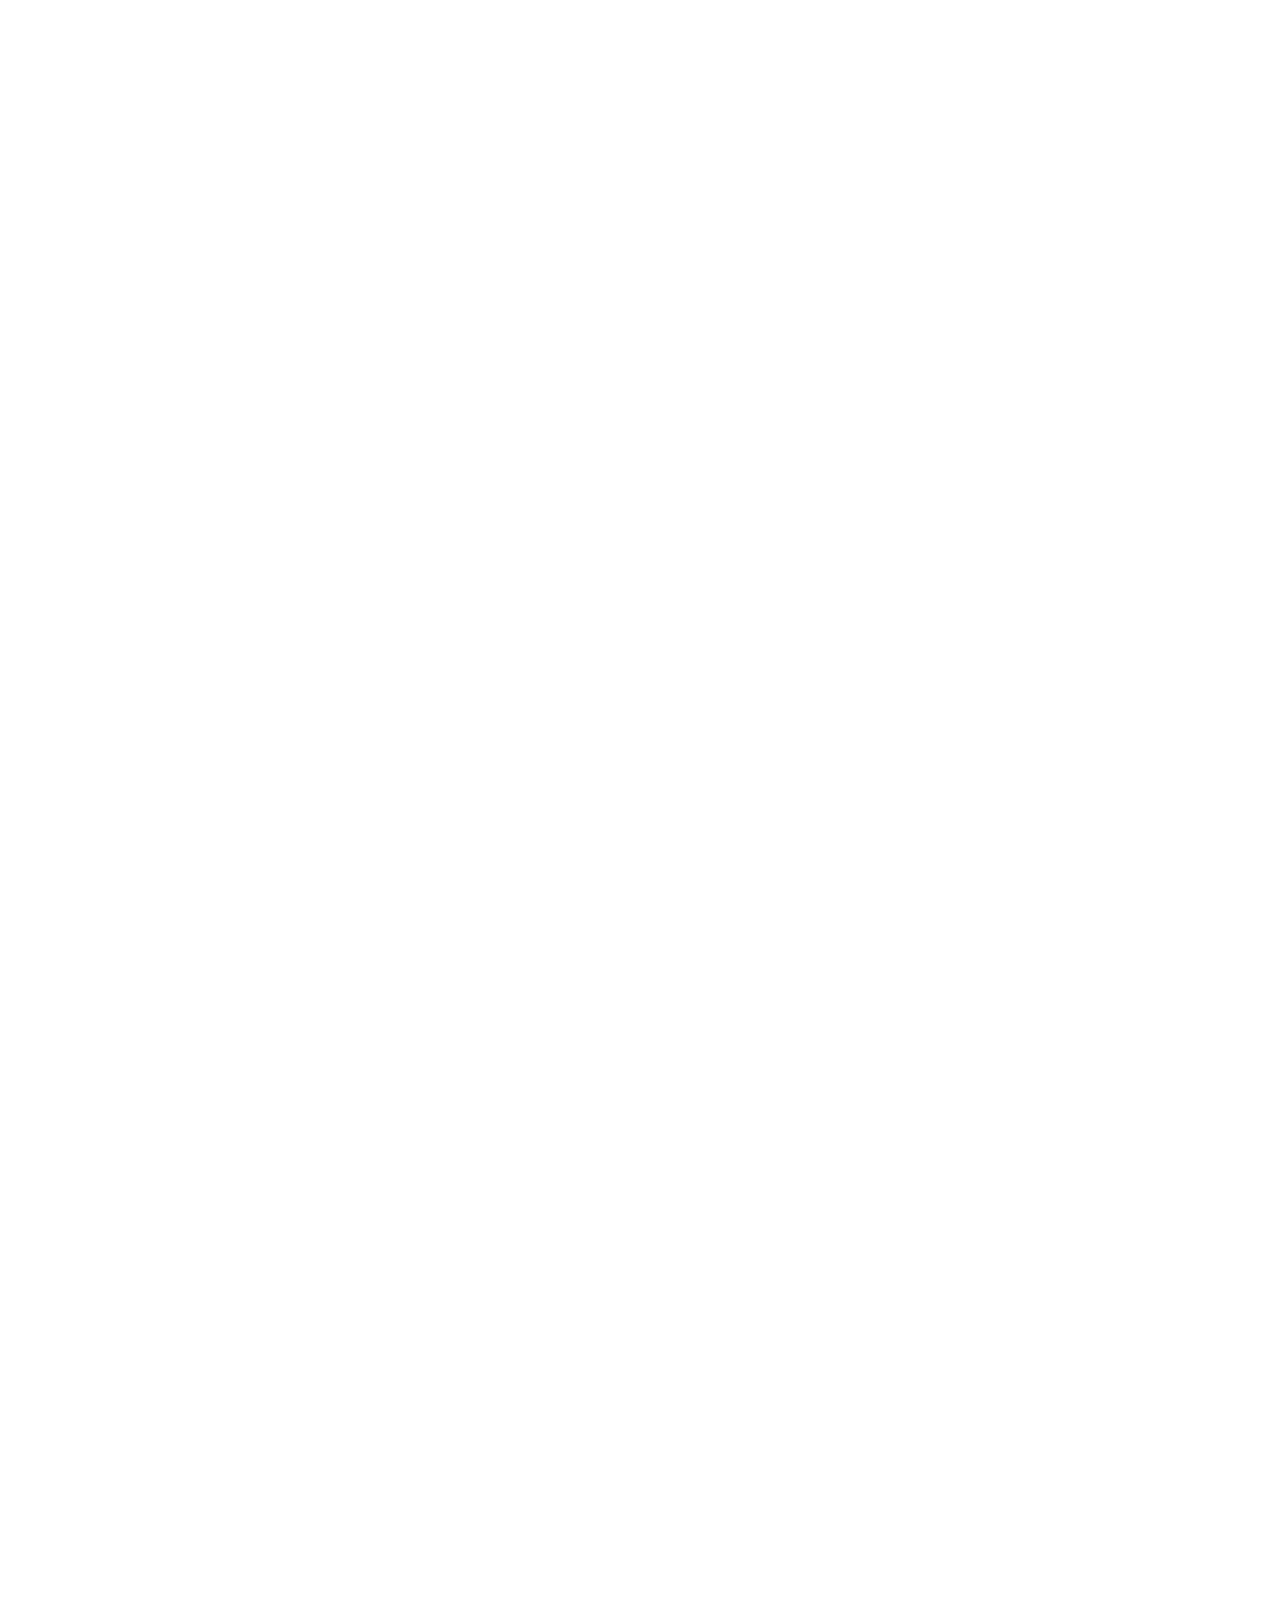
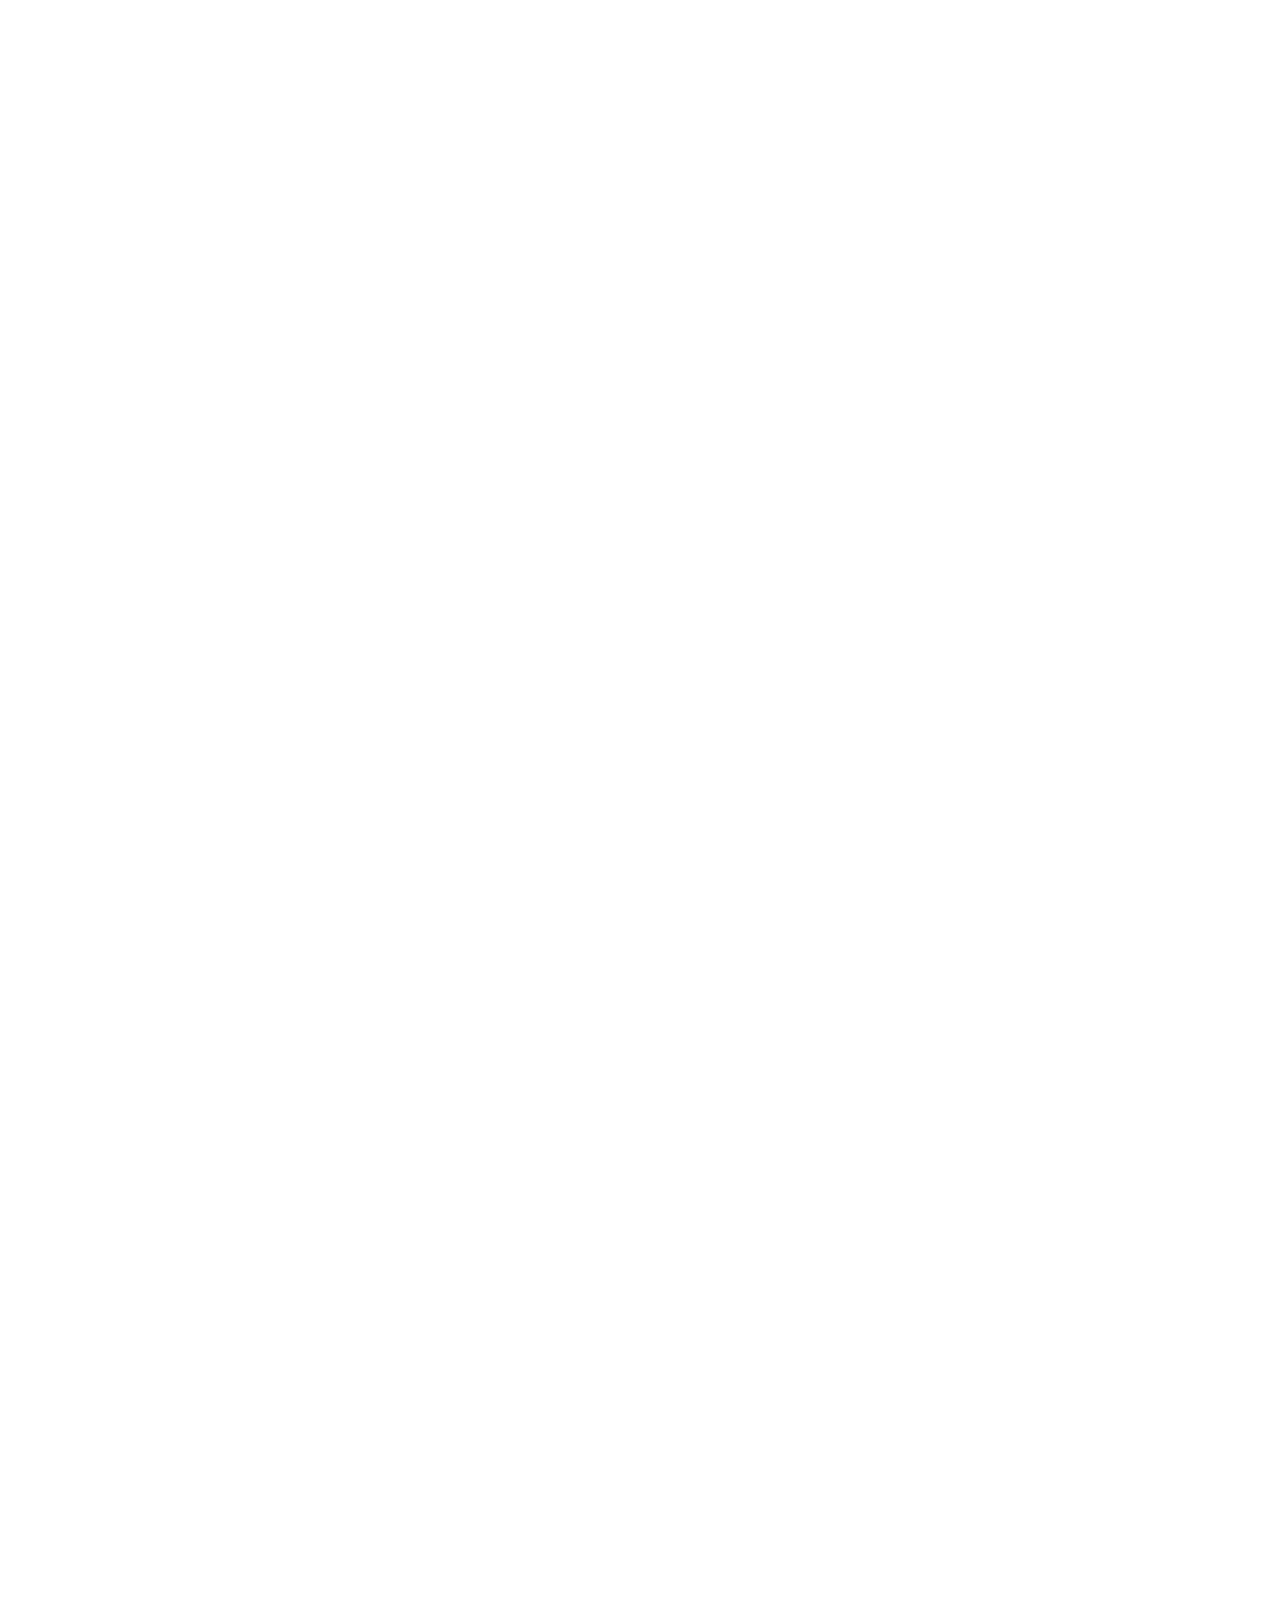
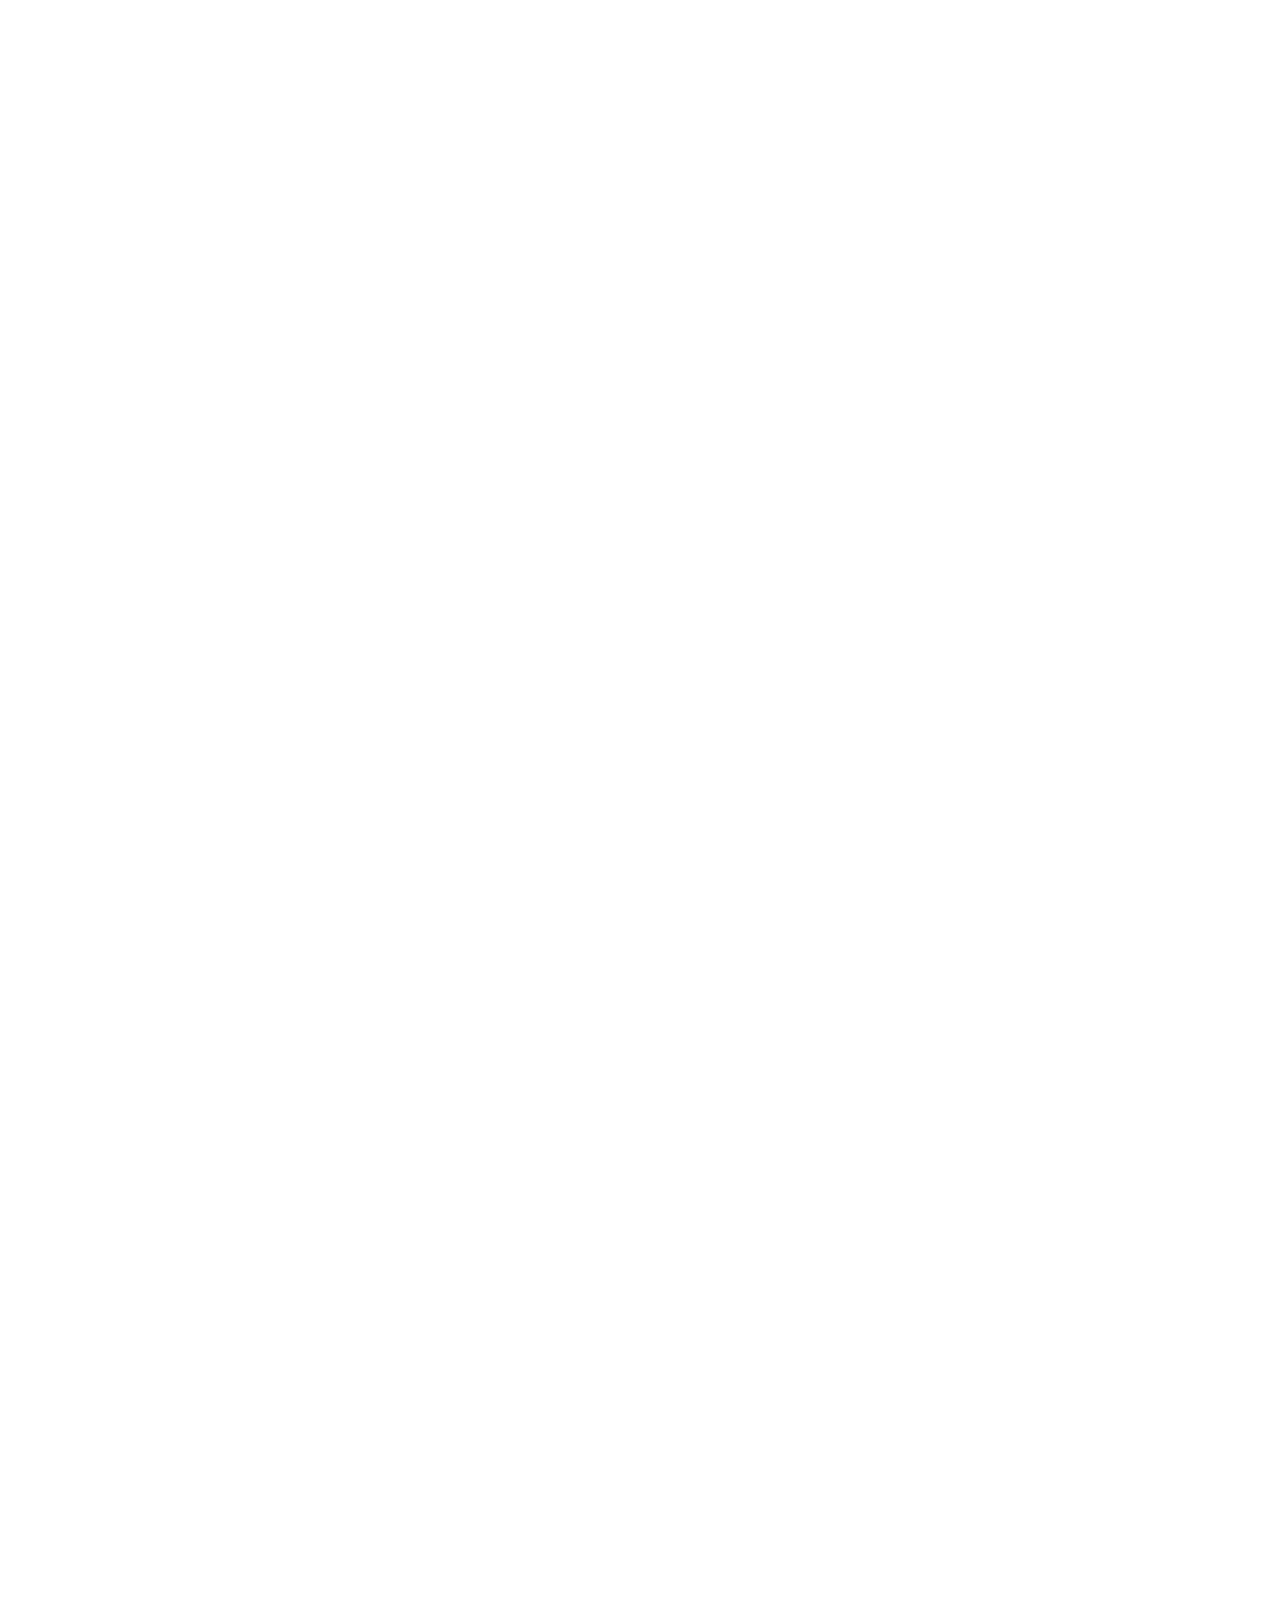
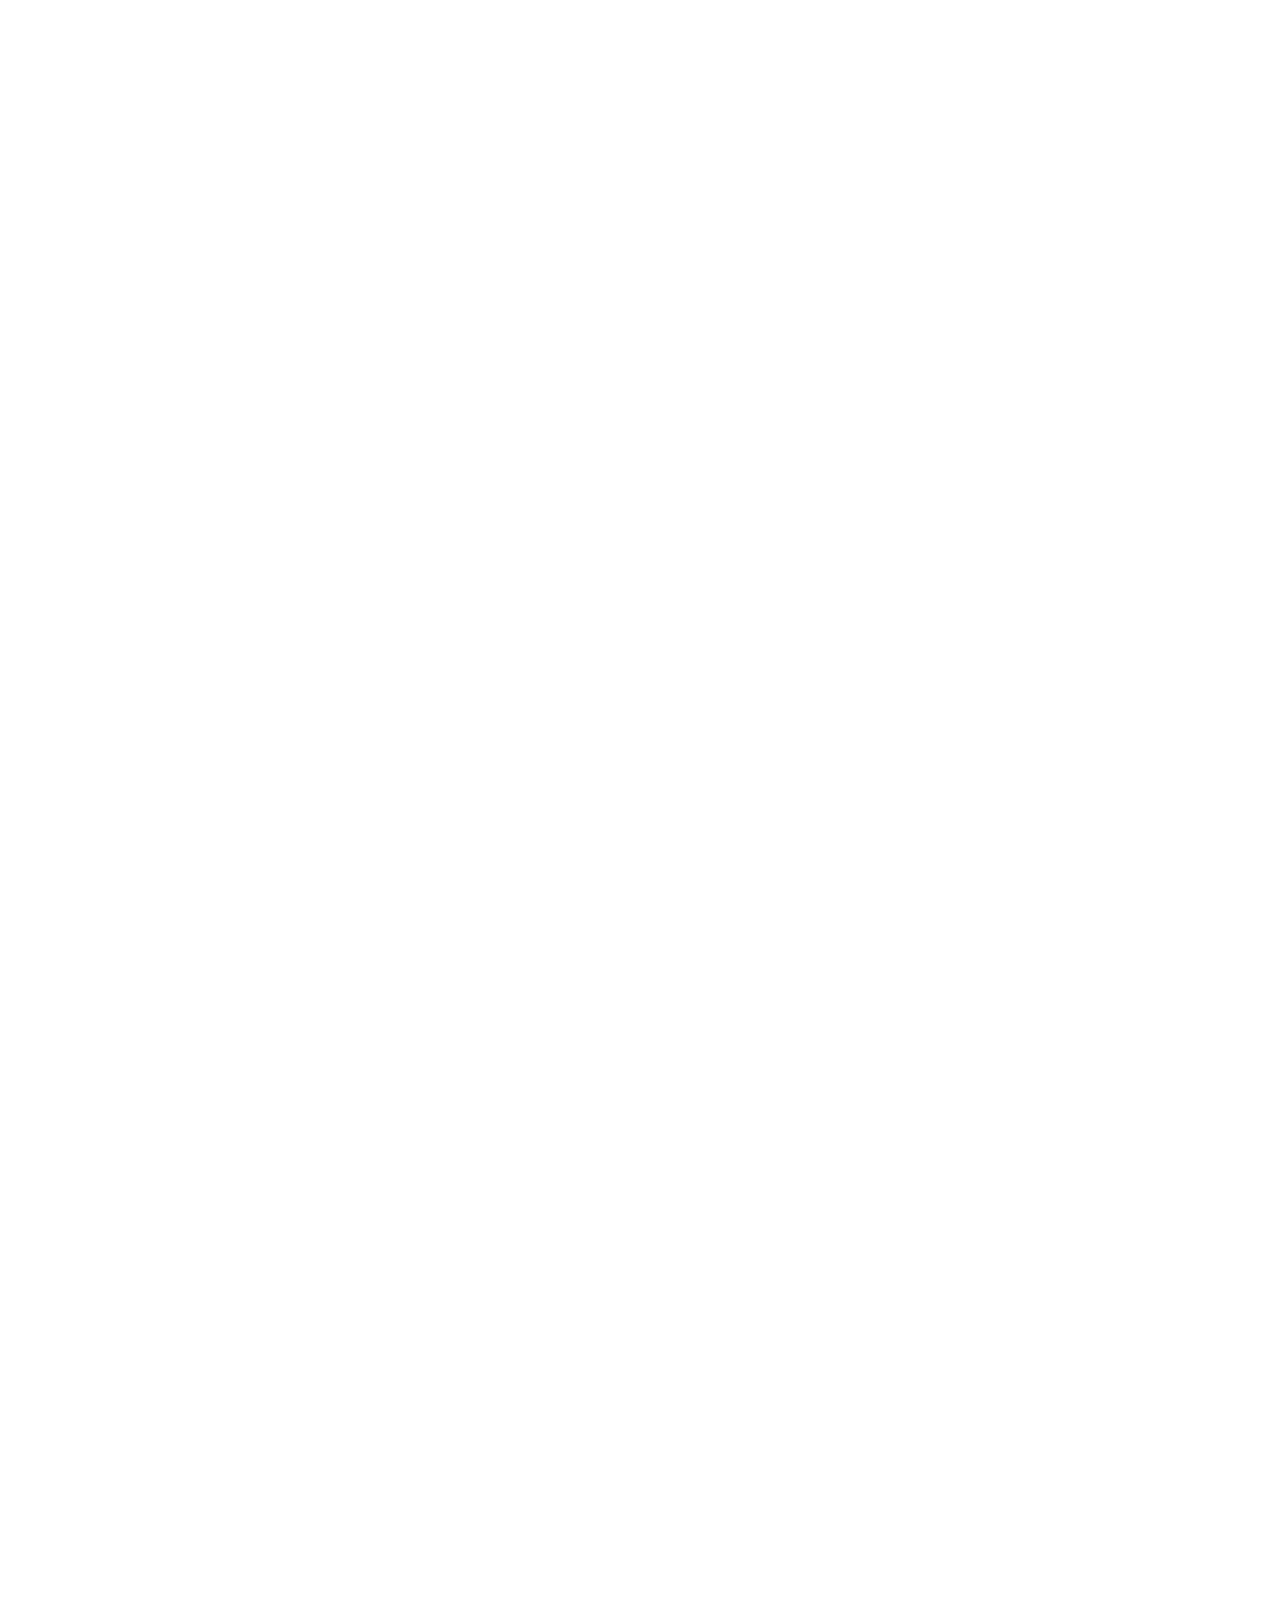
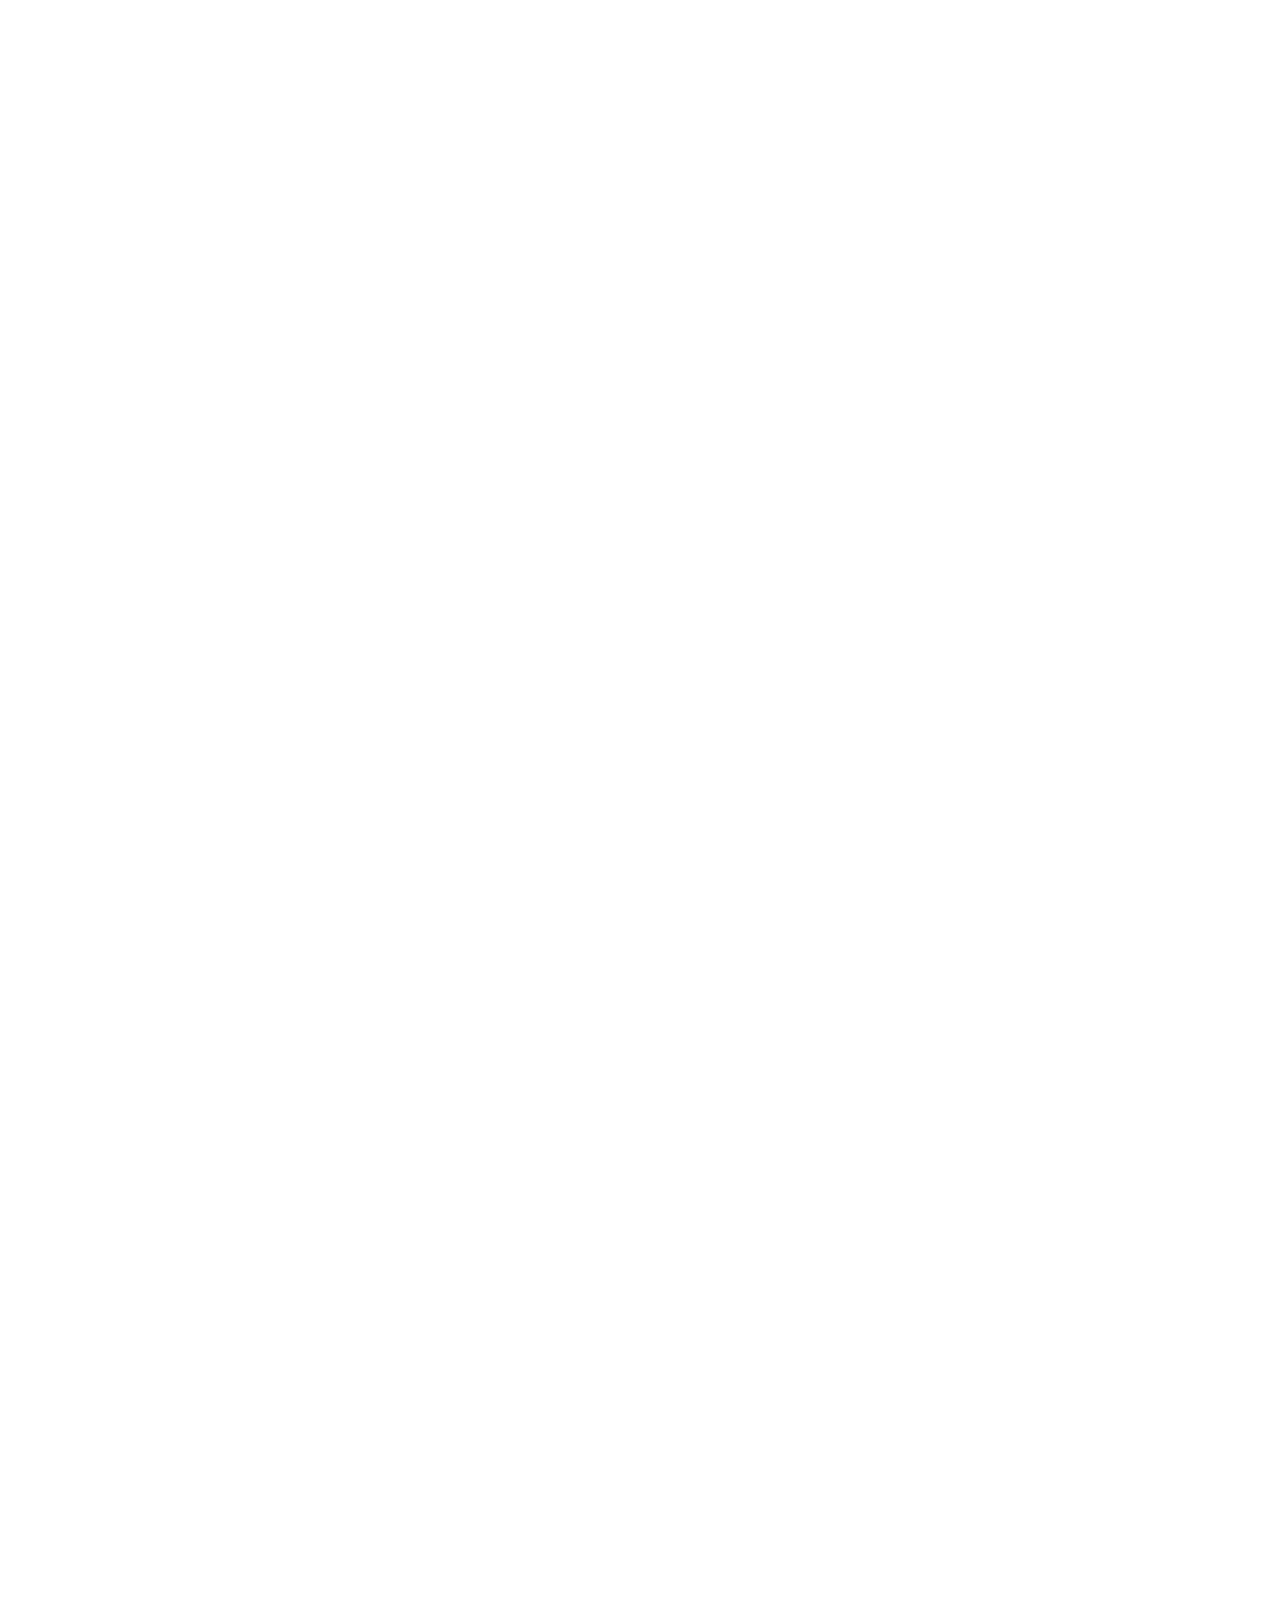
==== commit 05a2d90f: "above the fold totally changed" ====
--- a/index.html
+++ b/index.html
@@ -56,6 +56,8 @@
 
     <!--Included google fonts-->
     <link href="https://fonts.googleapis.com/css?family=Raleway:100,300,500,600,700,800" rel="stylesheet">
+    
+    <link href="https://fonts.googleapis.com/css?family=Open+Sans:300,400,600" rel="stylesheet">
 
     <link rel="stylesheet" href="css/bootstrap.min.css">
 
@@ -136,13 +138,15 @@
 
         </div>
 
-        <ul class="nav navbar-nav navbar-left visible-xs">
-            <li><a href="tel:8506895441"  class="pull-right phone"><i class="fa fa-phone"></i> +91 8506895441 </a></li>
+        <ul class="nav navbar-nav navbar-right ">
+            <li><a href="tel:08506895441" id="phone-top"  class="pull-right phone"><i class="fa fa-phone"></i> Call : +91-8506895441 </a></li>
         </ul>
 
+<!--
         <ul class="nav navbar-nav navbar-right hidden-xs">
-            <li><a href="tel:8506895441" class="phone"><i class="fa fa-phone"></i> +91 8506895441 </a></li>
+            <li><a href="tel:8506895441" class="phone"><i class="fa fa-phone"></i> Call : +91 8506895441 </a></li>
         </ul>
+-->
 
         <!-- Collect the nav links, forms, and other content for toggling -->
     </div><!-- /.container-fluid -->
@@ -153,15 +157,580 @@
                                         Hero section
 --------------------------------------------------------------------------------------------------------------->
 <section id="hero-section">
-    <div class="container">
+<!--     <img src="img/banner-new.png" class="img-responsive" style="position:absolute;bottom:-100px;">-->
+   
+<!-- ======================  SVG START ==================== -->
+<!--<?xml version="1.0" encoding="utf-8"?>-->
+<!-- Generator: Adobe Illustrator 19.0.0, SVG Export Plug-In . SVG Version: 6.00 Build 0)  -->
+<div class="svg hidden-xs">
+<svg version="1.1" id="Layer_1" xmlns="http://www.w3.org/2000/svg" xmlns:xlink="http://www.w3.org/1999/xlink" x="0px" y="0px"
+	 viewBox="0 0 612 391.5" style="enable-background:new 0 0 612 391.5;" xml:space="preserve">
+<style type="text/css">
+	.st0{fill:#231F20;}
+	.st1{fill:#FFFFFF;}
+	.st2{fill:#49A9DF;}
+	.st3{fill:#C5C6C7;}
+	.st4{fill:#F2F2F2;}
+	.st5{fill:#BDBEC0;}
+	.st6{fill:#939598;}
+	.st7{opacity:0.3;}
+	.st8{fill:#E7E7E7;}
+	.st9{fill:#D2D3D4;}
+	.st10{opacity:0.8;}
+	.st11{fill:#FFD248;}
+	.st12{fill:#A8AAAD;}
+</style>
+<g id="XMLID_317_">
+	<g id="XMLID_318_">
+		<path id="XMLID_345_" class="st0 path" d="M538.4,232.1c-1.5,0-3,0-4.4-0.1l0.2-3.2c3.2,0.2,6.5,0.2,9.7-0.1l0.3,3.2
+			C542.2,232,540.3,232.1,538.4,232.1z M523.9,230.6c-3.3-0.7-6.6-1.7-9.7-2.9l1.1-3c3,1.1,6.1,2.1,9.3,2.7L523.9,230.6z
+			 M554.1,230.3l-0.7-3.1c3.1-0.7,6.2-1.7,9.2-2.9l1.2,3C560.6,228.5,557.4,229.5,554.1,230.3z M505,223.4c-2.9-1.7-5.8-3.5-8.5-5.6
+			l2-2.5c2.5,2,5.3,3.8,8.1,5.4L505,223.4z M572.9,222.8l-1.6-2.8c2.8-1.6,5.4-3.5,8-5.5l2,2.5C578.6,219.1,575.8,221,572.9,222.8z
+			 M489,210.9c-2.3-2.4-4.5-5.1-6.4-7.8l2.6-1.8c1.9,2.6,3.9,5.1,6.1,7.5L489,210.9z M588.6,210l-2.4-2.2c2.2-2.4,4.2-4.9,6-7.6
+			l2.6,1.8C593,204.9,590.9,207.6,588.6,210z M477.3,194.4c-1.5-3-2.8-6.2-3.9-9.4l3-1c1,3.1,2.2,6.1,3.7,8.9L477.3,194.4z
+			 M600,193.3l-2.9-1.4c1.4-2.9,2.6-5.9,3.5-9l3.1,0.9C602.7,187.1,601.5,190.2,600,193.3z M471,175.2c-0.6-3.3-0.9-6.7-0.9-10.1
+			l3.2-0.1c0.1,3.2,0.4,6.5,0.9,9.6L471,175.2z M605.9,173.9l-3.2-0.5c0.5-3.2,0.7-6.4,0.7-9.6c0-0.8,0-1.6,0-2.4l3.2-0.1
+			c0,0.8,0,1.7,0,2.5C606.7,167.2,606.4,170.6,605.9,173.9z M473.8,155.3l-3.2-0.4c0.4-3.4,1.1-6.7,2.1-9.9l3.1,0.9
+			C474.9,149,474.3,152.1,473.8,155.3z M602.4,151.8c-0.6-3.2-1.4-6.3-2.5-9.3l3-1c1.1,3.2,2,6.5,2.6,9.8L602.4,151.8z M479.2,136.8
+			l-2.9-1.3c1.4-3.1,3-6.1,4.9-8.9l2.7,1.7C482.1,131,480.5,133.9,479.2,136.8z M596,133.6c-1.5-2.8-3.2-5.6-5.1-8.2l2.6-1.9
+			c2,2.7,3.8,5.6,5.4,8.6L596,133.6z M489.7,120.6l-2.4-2.1c2.2-2.5,4.7-4.9,7.3-7.1l2.1,2.5C494.2,116,491.8,118.2,489.7,120.6z
+			 M584.7,118c-2.3-2.3-4.7-4.4-7.3-6.4l1.9-2.6c2.7,2,5.3,4.3,7.7,6.7L584.7,118z M504.5,108.2l-1.7-2.7c2.9-1.8,5.9-3.3,9-4.6
+			l1.2,2.9C510.1,105.1,507.2,106.6,504.5,108.2z M569.2,106.5c-2.8-1.5-5.8-2.9-8.8-3.9l1.1-3c3.2,1.1,6.3,2.5,9.3,4.1L569.2,106.5
+			z M522.2,100.7l-0.8-3.1c3.3-0.8,6.6-1.4,10-1.8l0.3,3.2C528.6,99.4,525.4,99.9,522.2,100.7z M551,100c-3.1-0.6-6.4-1-9.6-1.2
+			l0.1-3.2c3.4,0.2,6.8,0.6,10.1,1.2L551,100z"/>
+	</g>
+</g>
+<g id="XMLID_311_">
+	<g id="XMLID_316_">
+		<rect id="XMLID_338_" x="11.8" y="209.4" class="st1" width="137.8" height="110"/>
+		<path id="XMLID_341_" class="st0 path" d="M149.6,321H11.8c-0.9,0-1.6-0.7-1.6-1.6v-110c0-0.9,0.7-1.6,1.6-1.6h137.8
+			c0.9,0,1.6,0.7,1.6,1.6v110C151.2,320.3,150.5,321,149.6,321z M13.4,317.8H148V211H13.4V317.8z"/>
+	</g>
+	<g id="XMLID_315_">
+		<rect x="24.1" y="221.6" class="st2" width="112.2" height="84.4"/>
+	</g>
+	<g id="XMLID_314_">
+		<path id="XMLID_340_" class="st0 path" d="M115.6,280.9l-45.5-26.2l-46.5,24.2l-1.5-2.8l47.3-24.6c0.5-0.3,1.1-0.2,1.5,0l46.3,26.7
+			L115.6,280.9z"/>
+	</g>
+	<g id="XMLID_313_">
+		<path id="XMLID_339_" class="st0 path" d="M136.5,269.5L114,254.9l-16.3,14.5l-2.1-2.4l17.2-15.3c0.5-0.5,1.3-0.5,1.9-0.1l23.5,15.3
+			L136.5,269.5z"/>
+	</g>
+	<g id="XMLID_312_">
+		<circle class="st1" cx="90.5" cy="238" r="10.7"/>
+	</g>
+</g>
+<g id="XMLID_308_">
+	<g id="XMLID_310_">
+		<path class="st3 path" d="M160.7,132.6v-7.8c1.1-0.5,2.8-1,4.1-1.8l5.5,5.5c0.5,0.5,1.4,0.5,1.9,0l7.9-7.9c0.5-0.5,0.5-1.4,0-1.9
+			l-5.5-5.9c0.7-1.3,1.3-2.3,1.8-4.6h7.8c0.7,0,1,0,1-0.7V96.4c0-0.7-0.2-1.4-1-1.4h-7.8c-0.4-2.2-1-2.9-1.8-4.2l5.5-5.5
+			c0.5-0.5,0.5-1.4,0-1.9l-7.9-7.9c-0.5-0.5-1.4-0.5-1.9,0l-5.4,5.5c-1.3-0.7-3-1.3-4.1-1.8v-7.8c0-0.7-0.8-1.9-1.5-1.9H148
+			c-0.7,0-1.7,1.2-1.7,1.9v7.8c-1.1,0.5-2.7,1-4.1,1.8l-5.5-5.5c-0.5-0.5-1.3-0.5-1.9,0l-7.9,7.9c-0.5,0.5-0.5,1.4,0,1.9l5.6,5.5
+			c-0.7,1.3-1.3,2-1.8,4.2h-7.8c-0.7,0-2.2,0.7-2.2,1.4v11.2c0,0.7,1.5,0.7,2.2,0.7h7.8c0.5,2.2,1,3.2,1.8,4.6l-5.5,5.7
+			c-0.5,0.5-0.5,1.5,0,2l7.9,8c0.5,0.5,1.4,0.5,1.9,0l5.4-5.5c1.3,0.7,3,1.3,4.1,1.8v7.8c0,0.7,0.9,1.2,1.7,1.2h11.2
+			C159.9,133.8,160.7,133.3,160.7,132.6z"/>
+	</g>
+	<g id="XMLID_309_">
+		<path id="XMLID_334_" class="st4 path" d="M153.3,112.4c-5.6,0-10.1-4.5-10.1-10.1c0-5.6,4.5-10.1,10.1-10.1c5.6,0,10.1,4.5,10.1,10.1
+			C163.4,107.9,158.8,112.4,153.3,112.4z"/>
+		<path id="XMLID_335_" class="st0 path" d="M153.3,114c-6.4,0-11.7-5.2-11.7-11.7c0-6.4,5.2-11.7,11.7-11.7c6.4,0,11.7,5.2,11.7,11.7
+			C165,108.8,159.7,114,153.3,114z M153.3,93.9c-4.7,0-8.5,3.8-8.5,8.5c0,4.7,3.8,8.5,8.5,8.5c4.7,0,8.5-3.8,8.5-8.5
+			C161.8,97.7,158,93.9,153.3,93.9z"/>
+	</g>
+</g>
+<g id="XMLID_305_">
+	<g id="XMLID_307_">
+		<path class="st3" d="M550.7,217.5v-13.6c2.2-0.8,4.6-1.8,7-3.1l9.4,9.6c0.9,0.9,2.3,0.9,3.2,0l13.7-13.8c0.9-0.9,0.9-2.4,0-3.3
+			l-9.6-9.3c1.2-2.3,2.3-5.9,3-7h13.6c1.3,0,1.9-1.8,1.9-3.1v-19.5c0-1.3-0.6-1.9-1.9-1.9h-13.6c-0.8-4.4-1.8-5.3-3-7.6l9.6-9.7
+			c0.9-0.9,0.9-2.4,0-3.4l-13.8-13.8c-0.9-0.9-2.4-0.9-3.3,0l-9.2,9.6c-2.3-1.2-4.8-2.3-7-3.1v-13.6c0-1.3-1.8-2.9-3.1-2.9h-19.5
+			c-1.3,0-3,1.6-3,2.9v13.6c-1.1,0.8-4.7,1.8-7,3.1l-9.5-9.6c-0.9-0.9-2.3-0.9-3.2,0L491.7,132c-0.9,0.9-0.9,2.4,0,3.3l9.6,9.8
+			c-1.2,2.3-2.3,3.1-3,7.6h-13.6c-1.3,0-2.9,0.6-2.9,1.9v19.5c0,1.3,1.6,3.1,2.9,3.1h13.6c0.8,1.1,1.8,4.7,3.1,7l-9.6,9.4
+			c-0.9,0.9-0.9,2.3,0,3.2l13.8,13.7c0.9,0.9,2.4,0.9,3.3,0l9.3-9.6c2.3,1.2,5.9,2.3,7,3v13.6c0,1.3,1.7,3,3,3h19.5
+			C548.9,220.5,550.7,218.8,550.7,217.5z"/>
+	</g>
+	<g id="XMLID_306_">
+		<path id="XMLID_320_" class="st4" d="M537.4,182.5c-9.6,0-17.5-7.8-17.5-17.5c0-9.7,7.8-17.5,17.5-17.5c9.7,0,17.5,7.8,17.5,17.5
+			C554.9,174.7,547,182.5,537.4,182.5z"/>
+		<path id="XMLID_331_" class="st0" d="M537.4,184.1c-10.5,0-19.1-8.6-19.1-19.1c0-10.5,8.6-19.1,19.1-19.1
+			c10.5,0,19.1,8.6,19.1,19.1C556.5,175.5,547.9,184.1,537.4,184.1z M537.4,149.1c-8.8,0-15.9,7.1-15.9,15.9
+			c0,8.8,7.1,15.9,15.9,15.9c8.8,0,15.9-7.1,15.9-15.9C553.3,156.3,546.1,149.1,537.4,149.1z"/>
+	</g>
+</g>
+<g id="XMLID_299_">
+	<g id="XMLID_300_">
+		<g id="XMLID_301_">
+			<g id="XMLID_304_">
+				<path id="XMLID_330_" class="st0" d="M377.9,116.9l-3.1-1c0.4-1.3,0.9-2.6,1.4-3.8l2.9,1.3C378.7,114.5,378.3,115.7,377.9,116.9
+					z"/>
+			</g>
+			<g id="XMLID_303_">
+				<path id="XMLID_329_" class="st0" d="M382.3,107.7l-2.7-1.7c1.1-1.8,2.4-3.4,3.8-5l2.4,2.1C384.5,104.5,383.3,106.1,382.3,107.7
+					z"/>
+			</g>
+			<g id="XMLID_302_">
+				<path id="XMLID_328_" class="st0" d="M391,98.2l-2-2.5c1.1-0.8,2.2-1.6,3.3-2.3l1.7,2.7C393,96.8,392,97.5,391,98.2z"/>
+			</g>
+		</g>
+	</g>
+</g>
+<g id="XMLID_293_">
+	<g id="XMLID_294_">
+		<g id="XMLID_295_">
+			<g id="XMLID_298_">
+				<path id="XMLID_327_" class="st0" d="M437.2,98.1c-1-0.8-2-1.5-3.1-2.1l1.7-2.7c1.1,0.7,2.3,1.5,3.3,2.3L437.2,98.1z"/>
+			</g>
+			<g id="XMLID_297_">
+				<path id="XMLID_322_" class="st0" d="M453.7,140.2l-3.1-0.9c0.1-0.2,0.1-0.5,0.2-0.7l3.1,0.8
+					C453.9,139.7,453.8,139.9,453.7,140.2z M455.2,132.6l-3.2-0.3c0.1-1.3,0.2-2.6,0.2-3.9c0-0.8,0-1.7-0.1-2.5l3.2-0.2
+					c0.1,0.9,0.1,1.8,0.1,2.7C455.4,129.8,455.3,131.2,455.2,132.6z M451.2,119.6c-0.5-2.1-1.2-4.1-2-6l2.9-1.2
+					c0.9,2.1,1.6,4.3,2.1,6.6L451.2,119.6z M446.2,107.9c-1.1-1.8-2.4-3.5-3.9-5.1l2.4-2.1c1.5,1.7,3,3.5,4.2,5.5L446.2,107.9z"/>
+			</g>
+			<g id="XMLID_296_">
+				<path id="XMLID_321_" class="st0" d="M450.7,147.5l-2.8-1.5c0.6-1.1,1.1-2.2,1.6-3.4l3,1.2C451.9,145.1,451.4,146.3,450.7,147.5
+					z"/>
+			</g>
+		</g>
+	</g>
+</g>
+<g id="XMLID_280_">
+	<g id="XMLID_292_">
+		<rect x="234.1" y="319.4" class="st5" width="63.3" height="42.2"/>
+	</g>
+	<g id="XMLID_289_">
+		<g id="XMLID_291_">
+			<path class="st4" d="M411.8,138.3c0-8.8-6.5-16.7-15.7-16.7H134.5c-9.2,0-17.1,7.9-17.1,16.7v131.1h294.4V138.3z"/>
+		</g>
+		<g id="XMLID_290_">
+			<path id="XMLID_158_" class="st4" d="M117.4,269.4v35.1c0,8.8,7.9,14.9,17.1,14.9h261.7c9.2,0,15.7-6.2,15.7-14.9v-35.1H117.4z"
+				/>
+			<path id="XMLID_159_" class="st0" d="M396.1,321H134.5c-10.5,0-18.7-7.3-18.7-16.5v-35.1c0-0.9,0.7-1.6,1.6-1.6h294.4
+				c0.9,0,1.6,0.7,1.6,1.6v35.1C413.4,314,406.2,321,396.1,321z M119,271v33.5c0,7.5,6.8,13.4,15.5,13.4h261.7
+				c8.3,0,14.1-5.5,14.1-13.4V271H119z"/>
+		</g>
+	</g>
+	<g id="XMLID_288_">
+		<circle class="st5" cx="265.3" cy="294.5" r="10.3"/>
+	</g>
+	<g id="XMLID_287_">
+		<rect id="XMLID_154_" x="221.8" y="361.6" class="st4" width="85.6" height="11.1"/>
+		<path id="XMLID_155_" class="st0" d="M307.4,374.3h-85.6c-0.9,0-1.6-0.7-1.6-1.6v-11.1c0-0.9,0.7-1.6,1.6-1.6h85.6
+			c0.9,0,1.6,0.7,1.6,1.6v11.1C309,373.6,308.3,374.3,307.4,374.3z M223.4,371.1h82.4v-7.9h-82.4V371.1z"/>
+	</g>
+	<g id="XMLID_286_">
+		<rect id="XMLID_150_" x="136.3" y="139.4" class="st6" width="257.8" height="130"/>
+		<path id="XMLID_151_" class="st0" d="M394.1,271H136.3c-0.9,0-1.6-0.7-1.6-1.6v-130c0-0.9,0.7-1.6,1.6-1.6h257.8
+			c0.9,0,1.6,0.7,1.6,1.6v130C395.7,270.3,394.9,271,394.1,271z M137.9,267.8h254.6V141H137.9V267.8z"/>
+	</g>
+	<g id="XMLID_281_" class="st7">
+		<g id="XMLID_285_">
+			<rect x="154.1" y="156.1" class="st4" width="223.3" height="34.4"/>
+		</g>
+		<g id="XMLID_284_">
+			<rect x="154.1" y="199.4" class="st4" width="147.8" height="27.8"/>
+		</g>
+		<g id="XMLID_283_">
+			<rect x="316.3" y="199.4" class="st4" width="60" height="27.8"/>
+		</g>
+		<g id="XMLID_282_">
+			<rect x="154.1" y="237.2" class="st4" width="222.2" height="15.6"/>
+		</g>
+	</g>
+</g>
+<g id="XMLID_279_">
+	<rect x="396.3" y="186.1" class="st8" width="15.6" height="6.7"/>
+</g>
+<g id="XMLID_278_">
+	<rect x="117.4" y="257.2" class="st8" width="16.7" height="5.6"/>
+</g>
+<g id="XMLID_265_">
+	<g id="XMLID_274_">
+		<g id="XMLID_277_">
+			<path class="st9" d="M85.2,372.4c0,3,2.3,5.9,5.1,5.9h74.9c2.9,0,5.5-2.8,5.5-5.9v-13H85.2V372.4z"/>
+		</g>
+		<g id="XMLID_276_">
+			<path class="st9" d="M170.7,268.3c0-3-2.6-5.6-5.5-5.6H90.3c-2.9,0-5.1,2.5-5.1,5.6v13.3h85.6V268.3z"/>
+		</g>
+		<g id="XMLID_275_">
+			<rect id="XMLID_146_" x="85.2" y="281.6" class="st5" width="85.6" height="77.8"/>
+			<path id="XMLID_147_" class="st0" d="M170.7,361H85.2c-0.9,0-1.6-0.7-1.6-1.6v-77.8c0-0.9,0.7-1.6,1.6-1.6h85.6
+				c0.9,0,1.6,0.7,1.6,1.6v77.8C172.3,360.3,171.6,361,170.7,361z M86.8,357.8h82.4v-74.6H86.8V357.8z"/>
+		</g>
+	</g>
+	<g id="XMLID_273_">
+		<line id="XMLID_144_" class="st4" x1="116.3" y1="272.7" x2="128.5" y2="272.7"/>
+		<rect id="XMLID_145_" x="116.3" y="271.1" class="st0" width="12.2" height="3.2"/>
+	</g>
+	<g id="XMLID_272_">
+		<line id="XMLID_142_" class="st4" x1="134.1" y1="272.7" x2="139.6" y2="272.7"/>
+		<rect id="XMLID_143_" x="134.1" y="271.1" class="st0" width="5.6" height="3.2"/>
+	</g>
+	<g id="XMLID_271_" class="st10">
+		<rect id="XMLID_141_" x="95.2" y="291.6" class="st1" width="64.4" height="32.2"/>
+	</g>
+	<g id="XMLID_270_" class="st10">
+		<rect id="XMLID_140_" x="95.2" y="331.6" class="st1" width="64.4" height="18.9"/>
+	</g>
+	<g id="XMLID_269_">
+		<line id="XMLID_138_" class="st4" x1="104.1" y1="302.7" x2="116.3" y2="302.7"/>
+		<rect id="XMLID_139_" x="104.1" y="301.1" class="st0" width="12.2" height="3.2"/>
+	</g>
+	<g id="XMLID_268_">
+		<line id="XMLID_136_" class="st4" x1="104.1" y1="340.5" x2="119.6" y2="340.5"/>
+		<rect id="XMLID_137_" x="104.1" y="338.9" class="st0" width="15.6" height="3.2"/>
+	</g>
+	<g id="XMLID_267_">
+		<line id="XMLID_134_" class="st4" x1="135.2" y1="340.5" x2="151.8" y2="340.5"/>
+		<rect id="XMLID_135_" x="135.2" y="338.9" class="st0" width="16.7" height="3.2"/>
+	</g>
+	<g id="XMLID_266_">
+		<line id="XMLID_132_" class="st4" x1="104.1" y1="311.6" x2="151.8" y2="311.6"/>
+		<rect id="XMLID_133_" x="104.1" y="310" class="st0" width="47.8" height="3.2"/>
+	</g>
+</g>
+<g id="XMLID_256_">
+	<g id="XMLID_264_">
+		<path class="st9" d="M260.6,116.1h10.2c0-18.9,18.5-31.1,18.5-31.1l-28.6-33.4L232,85.1c0,0,18.5,12.1,18.5,31H260.6z"/>
+	</g>
+	<g id="XMLID_260_">
+		<g id="XMLID_263_">
+			<rect id="XMLID_128_" x="238.5" y="246.1" class="st11" width="42.2" height="23.3"/>
+			<path id="XMLID_129_" class="st0" d="M280.7,271h-42.2c-0.9,0-1.6-0.7-1.6-1.6v-23.3c0-0.9,0.7-1.6,1.6-1.6h42.2
+				c0.9,0,1.6,0.7,1.6,1.6v23.3C282.3,270.3,281.6,271,280.7,271z M240.1,267.8h39v-20.1h-39V267.8z"/>
+		</g>
+		<g id="XMLID_262_">
+			<polygon id="XMLID_124_" class="st2" points="280.7,126.1 277.4,126.1 277.4,116.1 241.8,116.1 241.8,126.1 238.5,126.1 
+				238.5,236.1 280.7,236.1 			"/>
+			<path id="XMLID_125_" class="st0" d="M280.7,237.7h-42.2c-0.9,0-1.6-0.7-1.6-1.6v-110c0-0.9,0.7-1.6,1.6-1.6h1.7v-8.4
+				c0-0.9,0.7-1.6,1.6-1.6h35.6c0.9,0,1.6,0.7,1.6,1.6v8.4h1.7c0.9,0,1.6,0.7,1.6,1.6v110C282.3,237,281.6,237.7,280.7,237.7z
+				 M240.1,234.5h39V127.7h-1.7c-0.9,0-1.6-0.7-1.6-1.6v-8.4h-32.4v8.4c0,0.9-0.7,1.6-1.6,1.6h-1.7V234.5z"/>
+		</g>
+		<g id="XMLID_261_">
+			<rect id="XMLID_118_" x="238.5" y="236.1" class="st12" width="42.2" height="10"/>
+			<path id="XMLID_121_" class="st0" d="M280.7,247.7h-42.2c-0.9,0-1.6-0.7-1.6-1.6v-10c0-0.9,0.7-1.6,1.6-1.6h42.2
+				c0.9,0,1.6,0.7,1.6,1.6v10C282.3,247,281.6,247.7,280.7,247.7z M240.1,244.5h39v-6.8h-39V244.5z"/>
+		</g>
+	</g>
+	<g id="XMLID_259_">
+		<rect id="XMLID_120_" x="240.7" y="124.5" class="st0" width="24.4" height="3.2"/>
+	</g>
+	<g id="XMLID_258_">
+		<rect id="XMLID_119_" x="259.1" y="51.6" class="st0" width="3.2" height="30"/>
+	</g>
+	<g id="XMLID_257_">
+		<circle id="XMLID_102_" class="st6" cx="260.8" cy="88.7" r="6.5"/>
+		<path id="XMLID_115_" class="st0" d="M260.8,96.8c-4.5,0-8.1-3.6-8.1-8.1s3.6-8.1,8.1-8.1c4.5,0,8.1,3.6,8.1,8.1
+			S265.2,96.8,260.8,96.8z M260.8,83.8c-2.7,0-4.9,2.2-4.9,4.9s2.2,4.9,4.9,4.9c2.7,0,4.9-2.2,4.9-4.9S263.5,83.8,260.8,83.8z"/>
+	</g>
+</g>
+<g id="XMLID_241_">
+	<g id="XMLID_243_">
+		<g id="XMLID_255_">
+			<rect x="296.3" y="86.1" class="st11" width="35.6" height="181.1"/>
+		</g>
+		<g id="XMLID_254_">
+			<rect id="XMLID_114_" x="297.4" y="97.8" class="st0" width="18.9" height="3.2"/>
+		</g>
+		<g id="XMLID_253_">
+			<rect id="XMLID_113_" x="297.4" y="111.1" class="st0" width="14.4" height="3.2"/>
+		</g>
+		<g id="XMLID_252_">
+			<rect id="XMLID_112_" x="297.4" y="126.7" class="st0" width="18.9" height="3.2"/>
+		</g>
+		<g id="XMLID_251_">
+			<rect id="XMLID_111_" x="297.4" y="143.4" class="st0" width="14.4" height="3.2"/>
+		</g>
+		<g id="XMLID_250_">
+			<rect id="XMLID_110_" x="297.4" y="157.8" class="st0" width="18.9" height="3.2"/>
+		</g>
+		<g id="XMLID_249_">
+			<rect id="XMLID_109_" x="297.4" y="175.6" class="st0" width="14.4" height="3.2"/>
+		</g>
+		<g id="XMLID_248_">
+			<rect id="XMLID_108_" x="297.4" y="191.1" class="st0" width="18.9" height="3.2"/>
+		</g>
+		<g id="XMLID_247_">
+			<rect id="XMLID_107_" x="297.4" y="206.7" class="st0" width="14.4" height="3.2"/>
+		</g>
+		<g id="XMLID_246_">
+			<rect id="XMLID_106_" x="297.4" y="222.2" class="st0" width="18.9" height="3.2"/>
+		</g>
+		<g id="XMLID_245_">
+			<rect id="XMLID_105_" x="297.4" y="236.7" class="st0" width="14.4" height="3.2"/>
+		</g>
+		<g id="XMLID_244_">
+			<rect id="XMLID_104_" x="297.4" y="254.5" class="st0" width="18.9" height="3.2"/>
+		</g>
+	</g>
+	<g id="XMLID_242_">
+		<rect id="XMLID_103_" x="294.7" y="86.1" class="st0" width="3.2" height="181.1"/>
+	</g>
+</g>
+<g id="XMLID_234_">
+	<g id="XMLID_237_">
+		<g id="XMLID_240_">
+			<rect x="205.2" y="242.7" class="st9" width="22.2" height="5.6"/>
+		</g>
+		<g id="XMLID_239_">
+			<rect x="205.2" y="125" class="st2" width="22.2" height="117.8"/>
+		</g>
+		<g id="XMLID_238_">
+			<rect id="XMLID_98_" x="206.3" y="248.3" class="st6" width="20" height="21.1"/>
+			<path id="XMLID_99_" class="st0" d="M226.3,271h-20c-0.9,0-1.6-0.7-1.6-1.6v-21.1c0-0.9,0.7-1.6,1.6-1.6h20
+				c0.9,0,1.6,0.7,1.6,1.6v21.1C227.9,270.3,227.2,271,226.3,271z M207.9,267.8h16.8v-17.9h-16.8V267.8z"/>
+		</g>
+	</g>
+	<g id="XMLID_236_">
+		<polygon id="XMLID_93_" class="st4" points="216.8,103.5 206.5,125 227,125 		"/>
+		<path id="XMLID_95_" class="st0" d="M227,126.6h-20.5c-0.5,0-1.1-0.3-1.4-0.7s-0.3-1-0.1-1.5l10.3-21.5c0.3-0.6,0.8-0.9,1.4-0.9
+			l0,0c0.6,0,1.2,0.4,1.4,0.9l10.3,21.5c0.2,0.5,0.2,1.1-0.1,1.5S227.6,126.6,227,126.6z M209,123.4h15.5l-7.7-16.2L209,123.4z"/>
+	</g>
+	<g id="XMLID_235_">
+		<rect id="XMLID_94_" x="213.6" y="125" class="st0" width="3.2" height="108.9"/>
+	</g>
+</g>
+<g id="XMLID_224_">
+	<g id="XMLID_233_">
+		<path class="st9" d="M537.4,203.3c0-5.9-4.5-10.6-10.4-10.6H318.5c-5.9,0-11.1,4.6-11.1,10.6v152.8h230V203.3z"/>
+	</g>
+	<g id="XMLID_232_">
+		<path id="XMLID_89_" class="st4" d="M290.7,356.1v10.6c0,5.9,5.2,10.5,12,10.5h240.1c6.8,0,12.4-4.6,12.4-10.5v-10.6H290.7z"/>
+		<path id="XMLID_90_" class="st0" d="M542.8,378.8H302.7c-7.6,0-13.6-5.3-13.6-12.1v-10.6c0-0.9,0.7-1.6,1.6-1.6h264.4
+			c0.9,0,1.6,0.7,1.6,1.6v10.6C556.8,373.3,550.5,378.8,542.8,378.8z M292.3,357.7v9c0,5,4.6,8.9,10.4,8.9h240.1
+			c5.9,0,10.8-4,10.8-8.9v-9H292.3z"/>
+	</g>
+	<g id="XMLID_231_">
+		<rect id="XMLID_84_" x="324.1" y="206.1" class="st11" width="197.8" height="133.3"/>
+		<path id="XMLID_86_" class="st0" d="M521.8,341H324.1c-0.9,0-1.6-0.7-1.6-1.6V206.1c0-0.9,0.7-1.6,1.6-1.6h197.8
+			c0.9,0,1.6,0.7,1.6,1.6v133.3C523.4,340.3,522.7,341,521.8,341z M325.7,337.8h194.6V207.7H325.7V337.8z"/>
+	</g>
+	<g id="XMLID_230_">
+		<rect id="XMLID_85_" x="409.6" y="365.6" class="st0" width="25.6" height="3.2"/>
+	</g>
+	<g id="XMLID_225_" class="st7">
+		<g id="XMLID_229_">
+			<rect x="337.4" y="218.3" class="st1" width="173.3" height="35.6"/>
+		</g>
+		<g id="XMLID_228_">
+			<rect x="337.4" y="265" class="st1" width="114.4" height="31.1"/>
+		</g>
+		<g id="XMLID_227_">
+			<rect x="462.9" y="265" class="st1" width="46.7" height="31.1"/>
+		</g>
+		<g id="XMLID_226_">
+			<rect x="337.4" y="306.1" class="st1" width="172.2" height="17.8"/>
+		</g>
+	</g>
+</g>
+<g id="XMLID_218_">
+	<g id="XMLID_223_">
+		<rect id="XMLID_59_" x="420.7" y="153.8" class="st1" width="87.8" height="68.9"/>
+		<path id="XMLID_81_" class="st0 path" d="M508.5,224.3h-87.8c-0.9,0-1.6-0.7-1.6-1.6v-68.9c0-0.9,0.7-1.6,1.6-1.6h87.8
+			c0.9,0,1.6,0.7,1.6,1.6v68.9C510.1,223.6,509.4,224.3,508.5,224.3z M422.3,221.1h84.6v-65.7h-84.6V221.1z"/>
+	</g>
+	<g id="XMLID_222_">
+		<rect x="430.7" y="160.5" class="st2" width="68.9" height="53.3"/>
+	</g>
+	<g id="XMLID_221_">
+		<path id="XMLID_80_" class="st0" d="M485.7,199.1l-28.3-16.3l-29,15l-1.5-2.8l29.8-15.5c0.5-0.3,1.1-0.2,1.5,0l29.1,16.8
+			L485.7,199.1z"/>
+	</g>
+	<g id="XMLID_220_">
+		<path id="XMLID_79_" class="st0" d="M498.8,191.9L485,183l-9.9,8.8l-2.1-2.4l10.8-9.6c0.5-0.5,1.3-0.5,1.9-0.1l14.8,9.6
+			L498.8,191.9z"/>
+	</g>
+	<g id="XMLID_219_">
+		<circle class="st1" cx="470.2" cy="171.6" r="6.7"/>
+	</g>
+</g>
+<g id="XMLID_217_">
+	<rect id="XMLID_78_" x="347.4" y="313.4" class="st0" width="12.2" height="3.2"/>
+</g>
+<g id="XMLID_216_">
+	<rect id="XMLID_77_" x="376.3" y="313.4" class="st0" width="10" height="3.2"/>
+</g>
+<g id="XMLID_215_">
+	<rect id="XMLID_76_" x="402.9" y="313.4" class="st0" width="12.2" height="3.2"/>
+</g>
+<g id="XMLID_214_">
+	<rect id="XMLID_75_" x="430.7" y="313.4" class="st0" width="12.2" height="3.2"/>
+</g>
+<g id="XMLID_213_">
+	<rect id="XMLID_74_" x="402.9" y="244.5" class="st0" width="5.6" height="3.2"/>
+</g>
+<g id="XMLID_212_">
+	<rect id="XMLID_73_" x="417.4" y="244.5" class="st0" width="6.7" height="3.2"/>
+</g>
+<g id="XMLID_211_">
+	<rect id="XMLID_72_" x="432.9" y="244.5" class="st0" width="5.6" height="3.2"/>
+</g>
+<g id="XMLID_210_">
+	<rect id="XMLID_71_" x="458.5" y="313.4" class="st0" width="11.1" height="3.2"/>
+</g>
+<g id="XMLID_209_">
+	<rect id="XMLID_70_" x="485.2" y="313.4" class="st0" width="12.2" height="3.2"/>
+</g>
+<g id="XMLID_208_">
+	<path id="XMLID_69_" class="st0" d="M451.8,297.7H337.4c-0.9,0-1.6-0.7-1.6-1.6V265h3.2v29.5h112.8V297.7z"/>
+</g>
+<g id="XMLID_201_">
+	<g id="XMLID_207_">
+		<rect id="XMLID_68_" x="480.7" y="290" class="st0" width="27.8" height="3.2"/>
+	</g>
+	<g id="XMLID_206_">
+		<rect id="XMLID_67_" x="464.1" y="290" class="st0" width="10" height="3.2"/>
+	</g>
+	<g id="XMLID_205_">
+		<rect id="XMLID_66_" x="480.7" y="280" class="st0" width="27.8" height="3.2"/>
+	</g>
+	<g id="XMLID_204_">
+		<rect id="XMLID_65_" x="464.1" y="280" class="st0" width="10" height="3.2"/>
+	</g>
+	<g id="XMLID_203_">
+		<rect id="XMLID_64_" x="480.7" y="265.6" class="st0" width="27.8" height="3.2"/>
+	</g>
+	<g id="XMLID_202_">
+		<rect id="XMLID_63_" x="464.1" y="265.6" class="st0" width="10" height="3.2"/>
+	</g>
+</g>
+<g id="XMLID_196_">
+	<g id="XMLID_200_">
+		<polygon class="st11" points="175.2,152.7 80.7,152.7 80.7,213.8 130.7,213.8 130.7,237.4 153.8,213.8 175.2,213.8 		"/>
+	</g>
+	<g id="XMLID_199_">
+		<path id="XMLID_62_" class="st0" d="M109.3,194.2l-10.9-10.9c-0.6-0.6-0.6-1.6,0-2.3l10.6-10.6l2.3,2.3l-9.5,9.5l9.8,9.8
+			L109.3,194.2z"/>
+	</g>
+	<g id="XMLID_198_">
+		<path id="XMLID_61_" class="st0" d="M147.8,194.8l-2.3-2.3l10-10l-10-10l2.3-2.3l11.2,11.2c0.3,0.3,0.5,0.7,0.5,1.1
+			s-0.2,0.8-0.5,1.1L147.8,194.8z"/>
+	</g>
+	<g id="XMLID_197_">
+		
+			<rect id="XMLID_60_" x="127.8" y="161.1" transform="matrix(0.9138 0.4062 -0.4062 0.9138 85.2219 -36.8343)" class="st0" width="3.2" height="42.5"/>
+	</g>
+</g>
+<g id="XMLID_186_">
+	<g id="XMLID_195_">
+		<path class="st11" d="M386,130.3c0,15.7,12.8,28.5,28.5,28.5c15.7,0,28.7-12.7,28.7-28.5c0-12.5-8-23.1-19.1-26.9V85h-18.9v18.4
+			C394.1,107.1,386,117.7,386,130.3z"/>
+	</g>
+	<g id="XMLID_194_">
+		<rect id="XMLID_27_" x="405.2" y="72.7" class="st5" width="18.9" height="12.2"/>
+		<path id="XMLID_56_" class="st0" d="M424.1,86.6h-18.9c-0.9,0-1.6-0.7-1.6-1.6V72.7c0-0.9,0.7-1.6,1.6-1.6h18.9
+			c0.9,0,1.6,0.7,1.6,1.6V85C425.7,85.8,424.9,86.6,424.1,86.6z M406.8,83.4h15.7v-9h-15.7V83.4z"/>
+	</g>
+	<g id="XMLID_193_">
+		<rect id="XMLID_55_" x="413.6" y="85" class="st0" width="3.2" height="46.7"/>
+	</g>
+	<g id="XMLID_192_">
+		<rect id="XMLID_54_" x="407.4" y="130" class="st0" width="12.2" height="3.2"/>
+	</g>
+	<g id="XMLID_191_">
+		<path id="XMLID_53_" class="st0" d="M428.2,146.1l-1.8-2.6l0.9,1.3l-0.9-1.3c0.4-0.3,8.7-6.3,5.4-17.8l3.1-0.9
+			C438.7,138.6,428.3,146,428.2,146.1z"/>
+	</g>
+	<g id="XMLID_190_">
+		<rect id="XMLID_52_" x="405.2" y="63.4" class="st0" width="18.9" height="3.2"/>
+	</g>
+	<g id="XMLID_189_">
+		<rect id="XMLID_51_" x="405.2" y="56.7" class="st0" width="18.9" height="3.2"/>
+	</g>
+	<g id="XMLID_188_">
+		<rect id="XMLID_50_" x="404.1" y="35.6" class="st0" width="24.4" height="3.2"/>
+	</g>
+	<g id="XMLID_187_">
+		<rect id="XMLID_49_" x="413.6" y="37.2" class="st0" width="3.2" height="21.1"/>
+	</g>
+</g>
+<g id="XMLID_185_">
+	<rect id="XMLID_48_" x="76.3" y="118.9" class="st0" width="37.8" height="3.2"/>
+</g>
+<g id="XMLID_184_">
+	<rect id="XMLID_47_" x="57.4" y="100" class="st0" width="52.2" height="3.2"/>
+</g>
+<g id="XMLID_183_">
+	<rect id="XMLID_46_" x="90.7" y="78.9" class="st0" width="21.1" height="3.2"/>
+</g>
+<g id="XMLID_174_">
+	<g id="XMLID_182_">
+		<polygon class="st8" points="570.7,251.6 490.7,251.6 490.7,306.1 531.8,306.1 531.8,326 552.4,306.1 570.7,306.1 		"/>
+	</g>
+	<g id="XMLID_181_">
+		<rect id="XMLID_45_" x="500.7" y="261.1" class="st0" width="15.6" height="3.2"/>
+	</g>
+	<g id="XMLID_180_">
+		<rect id="XMLID_44_" x="500.7" y="273.4" class="st0" width="61.1" height="3.2"/>
+	</g>
+	<g id="XMLID_179_">
+		<rect id="XMLID_43_" x="500.7" y="285.6" class="st0" width="61.1" height="3.2"/>
+	</g>
+	<g id="XMLID_178_">
+		<rect id="XMLID_42_" x="500.7" y="295.6" class="st0" width="13.3" height="3.2"/>
+	</g>
+	<g id="XMLID_177_">
+		<rect id="XMLID_41_" x="522.9" y="295.6" class="st0" width="16.7" height="3.2"/>
+	</g>
+	<g id="XMLID_176_">
+		<rect id="XMLID_40_" x="545.2" y="295.6" class="st0" width="16.7" height="3.2"/>
+	</g>
+	<g id="XMLID_175_">
+		<rect id="XMLID_39_" x="524.1" y="261.1" class="st0" width="37.8" height="3.2"/>
+	</g>
+</g>
+<g id="XMLID_169_">
+	<g id="XMLID_173_">
+		<polygon class="st8" points="36.3,180.5 90.7,180.5 90.7,145 61.8,145 61.8,131.8 48.7,145 36.3,145 		"/>
+	</g>
+	<g id="XMLID_172_">
+		<rect id="XMLID_38_" x="42.9" y="160" class="st0" width="8.9" height="3.2"/>
+	</g>
+	<g id="XMLID_171_">
+		<rect id="XMLID_37_" x="59.6" y="160" class="st0" width="7.8" height="3.2"/>
+	</g>
+	<g id="XMLID_170_">
+		<rect id="XMLID_36_" x="75.2" y="160" class="st0" width="7.8" height="3.2"/>
+	</g>
+</g>
+<g id="XMLID_168_">
+	<rect id="XMLID_35_" x="448.5" y="74.5" class="st0" width="15.6" height="3.2"/>
+</g>
+<g id="XMLID_167_">
+	<rect id="XMLID_34_" x="468.5" y="74.5" class="st0" width="5.6" height="3.2"/>
+</g>
+<g id="XMLID_166_">
+	<rect id="XMLID_33_" x="360.7" y="50" class="st0" width="20" height="3.2"/>
+</g>
+<g id="XMLID_165_">
+	<rect id="XMLID_32_" x="347.4" y="50" class="st0" width="6.7" height="3.2"/>
+</g>
+<g id="XMLID_164_">
+	<rect id="XMLID_31_" x="449.6" y="51.1" class="st0" width="18.9" height="3.2"/>
+</g>
+<g id="XMLID_163_">
+	<rect id="XMLID_30_" x="436.3" y="51.1" class="st0" width="6.7" height="3.2"/>
+</g>
+<g id="XMLID_162_">
+	<rect id="XMLID_29_" x="362.9" y="73.4" class="st0" width="15.6" height="3.2"/>
+</g>
+<g id="XMLID_161_">
+	<rect id="XMLID_28_" x="382.9" y="73.4" class="st0" width="5.6" height="3.2"/>
+</g>
+</svg>
+</div>
+
+<!-- ======================  SVG END ==================== -->
+   
+    <div class="container" >
+       
         <div class="row">
             <div class="col-md-12">
                 <h1 class="main-title">
-                    <span>beautiful  <span>websites </span></span>
-
-                    <span>starts <span>here</span></span>
-
-                    <span>leading website <span>development company</span> </span>
+                    <span>Web &amp; Mobile  <span>Applications </span></span>
+
+                    <span>start <span>here</span></span>
+
+                    <span>Get Free Technical<span> Consultation </span> </span>
 
 
                 </h1>
@@ -169,62 +738,18 @@
 
             </div>
         </div> <!--row Ends Here-->
-
-        <div class="row">
-            <div class="col-md-6">
-
-                <form action="PHPMailer/MailFunction.php" class="form-container" method="POST">
-                    <h4>Web development packages starts from <strong>₹14,999</strong></h4>
-                    <h4>DISCUSS YOUR PROJECT with our expert web developers</h4>
-
-                    <div class="form-group">
-                        <input type="text"  name="name" required placeholder="Your Name" />
-
-                    </div>
-
-                    <div class="form-group">
-                        <input type="email" name="email" required placeholder="Email" />
-                    </div>
-
-                    <div class="form-group">
-                        <input type="tel" pattern="[789][0-9]{9}" placeholder="Phone Number"  name="phone" required  />
-                    </div>
-
-                    <div class="form-group">
-                        <input type="submit" />
-                    </div>
-
-                </form>
-            </div>
-        </div>
-
-
-    </div> <!--container ends here-->
-
-</section> <!--Section ends here-->
-
-
-
-<!--------------------------------------------------------------------------------------------------------------
-                                        Services
---------------------------------------------------------------------------------------------------------------->
-
-<section id="services">
-    <div class="container">
-        <div class="row">
-            <div class="col-md-12 text-center">
-                <h2 class="sec-title-1"><i class="fa fa-inr"></i> 20,000<span>worth Free services</span></h2>
-
-            </div>
-        </div> <!--row ends here-->
-
-        <div class="row">
+        
+        <div class="row visible-xs">
+        
+       
             <div class="col-md-12">
+<!--                <h3>Web &amp; Mobile Apps</h3>-->
+<!--                <h4>Get the best Offers</h4>-->
                 <ul class="service-container">
                     <li>
                         <div class="service">
                             <figure>
-                                <svg xmlns="http://www.w3.org/2000/svg" width="55" height="55" viewBox="527.006 371.038 1439.713 1241.751">
+                                <svg xmlns="http://www.w3.org/2000/svg" width="40" height="40" viewBox="527.006 371.038 1439.713 1241.751">
                                     <path fill="none" stroke="#373A5E" stroke-width="50" stroke-linecap="round" stroke-linejoin="round" stroke-miterlimit="10" d="M1925.3 1320.32c0 33-27 60-60 60H634.7c-33 0-60-27-60-60V490c0-33 27-60 60-60h1230.58c33 0 60 27 60 60v830.32h.02zM574.7 1275h1350.6"/>
                                     <g fill="none" stroke="#373A5E" stroke-width="50" stroke-linecap="round" stroke-linejoin="round" stroke-miterlimit="10">
                                         <path d="M1118.76 1380l-137.52 177.5M1381.24 1380l137.52 177.5"/>
@@ -235,6 +760,129 @@
                                     <circle fill="#373A5E" stroke="#373A5E" stroke-width="50" stroke-miterlimit="10" cx="1160" cy="766.24" r="55.36"/>
                                     <circle fill="none" stroke="#373A5E" stroke-width="50" stroke-linecap="round" stroke-linejoin="round" stroke-miterlimit="10" cx="1540" cy="766.24" r="55.36"/>
                                     <path fill="none" stroke="#373A5E" stroke-width="50" stroke-linecap="round" stroke-linejoin="round" stroke-miterlimit="10" d="M1001.84 930.36L1119.18 813M1381.84 930.36L1499.18 813M1302.04 913.2l-102.7-102.7"/>
+                                </svg>
+
+                                <figcaption><img src="img/service-icons/google-icon.png" alt="google icon" width="65">&nbsp;Analytics</figcaption>
+
+                            </figure>
+
+                        </div>
+                    </li>
+
+
+                    <li>
+                        <div class="service">
+                            <figure >
+                                <svg xmlns="http://www.w3.org/2000/svg" width="40" height="40" viewBox="257.812 71.875 1984.375 1856.25">
+                                    <path fill="#373A5E" d="M2146.094 1160.156h-32.03V967.97c0-87.892-35.548-167.58-93.36-225.392-102.344-395.312-457.03-670.703-866.797-670.703-494.14 0-896.094 401.953-896.094 896.094s401.953 896.093 896.094 896.093c64.844 0 129.688-7.422 192.97-21.484 5.468 48.046 45.702 85.546 94.92 85.546h704.298c53.125 0 96.094-42.97 96.094-96.094V1256.25c-.002-53.125-42.97-96.094-96.096-96.094zM322.656 1000h339.062c2.344 121.484 17.188 235.547 42.578 339.062h-294.92c-51.173-102.734-82.032-217.578-86.72-339.062zm1023.438 256.25v83.203h-160.156V1000h287.89v160.156h-32.03c-52.736 0-95.704 42.97-95.704 96.094zm-160.156 146.875h160.156v306.64c-50 49.61-104.688 79.298-160.156 87.5v-394.14zm380.86-660.156c-50 50.78-83.595 117.968-91.017 192.968h-289.843V596.484h350.78c12.11 46.875 22.658 95.313 30.08 146.485zm-380.86-210.158v-394.14c136.328 20.703 260.156 172.266 332.03 394.14h-332.03zm-64.063-394.53v394.14H788.672c70.312-221.094 192.578-373.828 333.203-394.14zm0 458.593v339.453H725.39c2.344-121.484 18.36-236.328 44.922-339.453h351.563zM661.72 935.938H322.655c4.688-121.484 35.547-236.328 86.72-339.453h294.53c-25.39 103.906-40.234 218.36-42.187 339.453zM725.39 1000h396.485v339.062H770.312c-26.562-102.734-42.578-217.578-44.92-339.062zm396.485 403.125v394.14c-141.016-20.31-262.89-173.046-333.203-394.14h333.203zM1537.89 967.97c0-53.517 17.19-105.86 48.44-149.22 0-.39.39-.39.39-.78 5.078-6.642 10.156-13.282 15.625-19.532l1.562-1.562c5.47-5.86 10.938-11.72 17.188-17.188 45.703-41.797 106.25-67.578 172.656-67.578 8.595 0 17.19.39 25.392 1.172 2.734.39 5.47.78 8.203 1.172 5.47.78 10.938 1.562 16.406 2.344 3.517.78 7.423 1.953 10.94 2.734 4.296 1.172 8.593 1.953 12.89 3.516 4.297 1.172 8.203 2.734 12.11 4.297 3.515 1.172 7.42 2.344 10.937 3.906l12.89 5.86c3.126 1.562 5.86 2.734 8.985 4.297 4.688 2.344 9.375 5.47 14.062 8.203 2.344 1.172 4.688 2.734 6.64 3.906 5.08 3.125 9.767 7.03 14.845 10.547 1.56 1.172 3.124 2.344 4.687 3.516 5.078 3.905 10.156 8.593 14.844 12.89 1.563 1.562 3.517 3.125 5.08 4.688l2.733 2.344C2021.483 833.984 2050 897.656 2050 967.97v192.187h-512.11V967.97zm390.626-289.845c-6.64-3.125-13.28-5.86-19.922-8.594-3.906-1.56-8.203-3.124-12.11-4.687-6.64-2.344-13.67-4.297-20.702-6.25-4.297-1.172-8.203-2.344-12.5-3.125-7.422-1.562-15.234-2.734-22.656-3.906-3.906-.39-7.422-1.172-11.328-1.562-10.547-1.172-21.484-1.953-32.422-1.953h-2.344c-62.5 0-120.703 18.36-170.312 49.61-5.86-34.767-12.89-68.36-20.703-100.782h294.922c13.67 27.344 26.17 55.078 36.718 83.984-1.955-1.172-4.3-1.954-6.642-2.735zm-65.625-145.313h-277.733c-48.438-159.766-122.656-286.72-211.72-366.797 204.688 55.47 379.688 187.11 489.454 366.797zM930.08 166.797C841.406 247.267 768.75 375 721.484 532.812H444.922c108.594-176.17 281.25-308.984 485.156-366.015zM444.922 1403.125h276.172c47.266 157.812 119.922 285.547 208.594 366.016-203.516-57.03-375.782-189.452-484.766-366.015zm1733.203 428.906c0 17.58-14.453 32.032-32.03 32.032h-703.907c-17.578 0-32.03-14.453-32.03-32.03V1256.25c0-17.578 14.452-32.03 32.03-32.03h704.295c17.58 0 32.032 14.452 32.032 32.03v575.78h-.39z"/>
+                                    <path fill="#4CAE4C" d="M1922.266 1512.11c0-37.892-16.797-73.83-45.703-98.048s-67.578-34.766-105.47-27.734c-51.952 9.375-94.53 52.344-103.124 104.688-5.47 33.594 1.952 67.188 21.483 94.53 14.453 20.313 17.97 49.61 10.156 78.126l-11.72 41.016h212.89l-11.718-40.625c-8.203-28.125-3.906-57.422 11.328-79.688 14.063-21.875 21.876-46.875 21.876-72.266zm-75 35.156c-18.36 26.953-27.344 59.375-26.172 92.578h-53.516c1.562-33.594-7.422-65.625-25.78-91.797-6.642-9.766-14.063-25.78-10.548-47.266 4.297-25.39 25.78-47.265 51.172-51.952 19.53-3.516 38.28 1.562 53.125 13.672 14.453 12.11 23.047 30.078 23.047 49.22-.39 12.89-4.297 25.39-11.328 35.546z"/>
+                                </svg>
+
+
+                                <figcaption>
+                                    <svg xmlns="http://www.w3.org/2000/svg" width="20" height="20" viewBox="776.62 300 940.021 1418.5">
+                                        <path fill="#4CAE4C" d="M1690.6 1031.76H802.66c-14.14 0-26.04 11.9-26.04 26.06v615.4c0 14.56 11.9 26.78 26.04 26.78h887.94c14.14 0 26.04-12.22 26.04-26.78v-615.4c0-14.14-11.9-26.06-26.04-26.06zM1043.34 628.12c0-112.84 91.2-204.6 203.3-204.6 112.1 0 203.3 91.76 203.3 204.6v280.12h122.64V628.12c0-180.94-146.2-328.12-325.94-328.12-179.738 0-325.96 147.18-325.96 328.12v280.12h122.66V628.12z"/>
+                                    </svg>
+
+
+                                    <span>https</span>  Secure</figcaption>
+
+                            </figure>
+
+                        </div>
+                    </li>
+
+
+                    <li>
+                        <div class="service">
+                            <figure>
+                                <svg xmlns="http://www.w3.org/2000/svg" width="40" height="40" viewBox="227.066 0 2045.591 2026.707">
+                                    <path fill="#373A5E" d="M1250 667.97c-261.328 0-458.203 96.093-458.203 223.827v509.766c0 120.703 176.562 212.89 416.797 222.656v133.593c-35.156 12.5-62.89 40.234-75.78 75.78h-299.22v83.204h299.22C1150 1965.234 1195.703 2000 1250 2000s100-34.766 117.188-83.203h299.22v-83.203h-299.22c-12.5-35.156-40.234-62.89-75.78-75.78v-133.595c240.233-9.767 416.796-101.954 416.796-222.657V891.406c0-127.344-196.876-223.437-458.204-223.437zm0 1248.436c-23.047 0-41.797-18.75-41.797-41.797s18.75-41.798 41.797-41.798 41.797 18.75 41.797 41.797c0 23.437-18.75 41.796-41.797 41.796zm375-515.234c0 58.594-142.578 140.234-375 140.234s-375-81.64-375-140.234v-123.438c81.64 56.64 216.406 92.188 375 92.188s293.36-35.547 375-92.188v123.438zm0-254.688c0 58.594-142.578 140.234-375 140.234s-375-81.64-375-140.234v-123.438c81.64 56.64 216.406 92.188 375 92.188s293.36-35.547 375-92.188v123.438zm-375-114.453c-232.422 0-375-81.64-375-140.233s142.578-140.234 375-140.234 375 81.64 375 140.234c0 58.203-142.578 140.234-375 140.234z"/>
+                                    <path fill="#faaf34" d="M1961.72 646.484c12.5-48.438 29.296-125.78 26.17-179.297C1973.048 211.72 1757.423 2.344 1507.423 0h-3.906c-201.953 0-382.03 130.47-452.734 319.53-74.22-61.718-169.53-92.187-266.797-82.03C645.312 251.172 525 349.22 476.562 486.72c-21.484 61.327-26.953 124.218-16.016 187.5-127.344 62.89-210.938 196.093-210.938 342.968 0 211.72 157.812 365.234 375 365.234h83.203V891.406c0-180.86 222.657-307.03 541.798-307.03 318.75 0 541.797 126.17 541.797 307.03v490.625h26.172c18.75 2.735 37.89 4.69 57.03 4.69 206.642 0 375-168.36 375-375 .393-176.564-120.31-326.173-287.888-365.236z"/>
+                                </svg>
+
+                                <figcaption>1 Year Hosting</figcaption>
+
+                            </figure>
+
+                        </div>
+                    </li>
+                </ul>
+            </div>
+            
+       
+        </div>
+
+        <div class="row">
+            <div class="col-md-12">
+                
+
+                <form action="PHPMailer/MailFunction.php" class="form-container" method="POST">
+<!--
+                    <h4>Web &amp; App development starts from <strong>₹14,999</strong></h4>
+                    <h4>Free Technical Consultation</h4>
+-->
+               <h4 class="visible-xs">Contact our Experts Now</h4>
+                <div class="row text-center">
+                    <div class="col-md-3 form-group">
+                        <input type="text"  name="name" required placeholder="Your Name" />
+
+                    </div>
+
+                    <div class="col-md-3  form-group">
+                        <input type="email" name="email" required placeholder="Email" />
+                    </div>
+
+                    <div class="col-md-3 form-group">
+                        <input type="tel" pattern="[789][0-9]{9}" placeholder="Phone Number"  name="phone" required  />
+                    </div>
+
+                    <div class="col-md-3 form-group">
+                        <input type="submit" class="main-form-btn" value="Get a Cal Back"/>
+                    </div>
+                    </div>
+
+                </form>
+            </div>
+        </div>
+
+
+    </div> <!--container ends here-->
+
+</section> <!--Section ends here-->
+
+
+
+<!--------------------------------------------------------------------------------------------------------------
+                                        Services
+--------------------------------------------------------------------------------------------------------------->
+
+<section id="services">
+    <div class="container">
+        <div class="row">
+            <div class="col-md-12 text-center">
+                <h2 class="sec-title-1"><i class="fa fa-inr"></i> 20,000<span>worth Free services</span></h2>
+
+            </div>
+        </div> <!--row ends here-->
+
+        <div class="row">
+            <div class="col-md-12">
+                <ul class="service-container">
+                    <li>
+                        <div class="service">
+                            <figure>
+                                <svg xmlns="http://www.w3.org/2000/svg" width="55" height="55" viewBox="527.006 371.038 1439.713 1241.751">
+                                    <path class="path" fill="none" stroke="#373A5E" stroke-width="50" stroke-linecap="round" stroke-linejoin="round" stroke-miterlimit="10" d="M1925.3 1320.32c0 33-27 60-60 60H634.7c-33 0-60-27-60-60V490c0-33 27-60 60-60h1230.58c33 0 60 27 60 60v830.32h.02zM574.7 1275h1350.6"/>
+                                    <g fill="none" stroke="#373A5E" stroke-width="50" stroke-linecap="round" stroke-linejoin="round" stroke-miterlimit="10">
+                                        <path d="M1118.76 1380l-137.52 177.5M1381.24 1380l137.52 177.5"/>
+                                    </g>
+                                    <path class="path" fill="none" stroke="#373A5E" stroke-width="50" stroke-linecap="round" stroke-linejoin="round" stroke-miterlimit="10" d="M875 1570h750"/>
+                                    <circle fill="none" stroke="#373A5E" stroke-width="50" stroke-linecap="round" stroke-linejoin="round" stroke-miterlimit="10" cx="960" cy="966.24" r="55.36"/>
+                                    <circle fill="#373A5E" stroke="#373A5E" stroke-width="50" stroke-miterlimit="10" cx="1340" cy="966.24" r="55.36"/>
+                                    <circle fill="#373A5E" stroke="#373A5E" stroke-width="50" stroke-miterlimit="10" cx="1160" cy="766.24" r="55.36"/>
+                                    <circle fill="none" stroke="#373A5E" stroke-width="50" stroke-linecap="round" stroke-linejoin="round" stroke-miterlimit="10" cx="1540" cy="766.24" r="55.36"/>
+                                    <path class="path" fill="none" stroke="#373A5E" stroke-width="50" stroke-linecap="round" stroke-linejoin="round" stroke-miterlimit="10" d="M1001.84 930.36L1119.18 813M1381.84 930.36L1499.18 813M1302.04 913.2l-102.7-102.7"/>
                                 </svg>
 
                                 <figcaption><img src="img/service-icons/google-icon.png" alt="google icon" width="65">&nbsp;Analytics</figcaption>
@@ -1071,7 +1719,7 @@
                         </div>
 
                         <div class="form-group">
-                            <input type="submit" />
+                            <input type="submit" class="footer-form-btn" />
                         </div>
 
                     </form>
@@ -1133,7 +1781,7 @@
     </div> <!--container ends here-->
 
     <div class="site-footer hidden-sm hidden-lg text-center">
- <a href="tel:7737115247"><span>Call Now &nbsp;</span> <i class="fa fa-phone" aria-hidden="true"></i>07737115247</a>
+ <a id="phone-bottom" href="tel:08506895441"><span><i class="fa fa-phone" aria-hidden="true"></i> &nbsp;Call Now &nbsp;</span> 08506895441</a>
        </div>
 
 </section> <!--section ends her-->
--- a/css/main.css
+++ b/css/main.css
@@ -83,21 +83,25 @@
     line-height: 80px;
 }
 
-
+#phone-top{
+    margin-top: 30px;
+}
 
 .custom-nav .navbar-right li a,
 .custom-nav .navbar-left li a,
 .phone{
+    
+    font-family: Opensans, sans-serif;
 
     display: block;
-    width: 170px;
+    width: 180px;
     height: 40px;
     line-height: 40px!important;
     color: #565a5c;
     background-color: #fff;
     text-align: center;
     padding: 0!important;
-    margin-top: 20px;
+/*    margin-top: 20px;*/
     border-radius: 20px;
     border: 1px solid #ff694c;
     box-sizing: border-box;
@@ -106,15 +110,23 @@
 }
 
 @media screen and (max-width: 600px) {
+    
+    #phone-top{
+    margin-top: -60px;
+}
     .custom-nav .navbar-brand img{
         width: 150px;
         margin-top: 10px;
     }
+    
+    .navbar-brand svg{
+        width: 70%;
+    }
 
     .custom-nav .navbar-left li a,
     .phone {
 
-        margin-top: -35px;
+        margin-top: -60px;
         margin-right: 10px;
 
     }
@@ -138,7 +150,8 @@
    =================================================================================================================== */
 
 #hero-section{
-    background: -webkit-linear-gradient(left ,#f2f2f2 50%,#ff694c 50%);
+    background: linear-gradient( 135deg, #FFF6B7 0%, #F6416C 100%);
+/*    background: -webkit-linear-gradient(left ,#f2f2f2 50%,#ff694c 50%);*/
     height: 100vh;
     display: -webkit-flex;
     display: -moz-flex;
@@ -151,13 +164,29 @@
 }
 
 
+#hero-section .svg{
+    height: 50%;
+    width: 50%;
+    position: absolute;
+    bottom: 0;
+
+}
+
+#hero-section form .row{
+    background: rgba(0,0,0,0.12);
+    padding-top: 15px;
+}
+
+#hero-section .container{
+    margin-top: -200px;
+}
 
 #hero-section .main-title{
-    font-size: 6rem;
+    font-size: 4rem;
     text-align: center;
     color: #373a5e;
     text-transform: uppercase;
-    padding-top: 5%;
+/*    padding-top: 5%;*/
 }
 
 
@@ -203,23 +232,88 @@
 
 #hero-section .main-title span:nth-of-type(3) span{
     font-weight: 300;
-    color: #fff;
-}
+/*    color: #fff;*/
+    color:#373a5e;
+}
+
+#hero-section .form-container{
+    margin-top: 40px;
+}
+
 
 @media screen and (max-width: 600px) {
+    
+    #hero-section .service-container li {
+        padding: 0px 10px;
+    }
+    
+    #hero-section .form-container{
+        margin-top: 20px;
+    }
+    
+    #hero-section .row:nth-child(2){
+/*
+        background: rgba(255, 255, 255, 0.85);
+    margin: 25% 0% 5% 0px;
+*/
+    outline-offset: -3px;
+/*    outline: 1px solid #c8c8c8;*/
+/*    padding: 10px 0px;*/
+        text-align: center;
+
+    }
+    
+    #hero-section .row:nth-child(2) ul {
+        display: flex;
+    list-style-type: none;
+        padding: 0px;
+    }
+    
+  
+    
+    #hero-section .row:nth-child(3) {
+    text-align: -webkit-center;
+/*    background: rgba(255, 255, 255, 0.69);*/
+}
+
+#hero-section{
+/*
+    background: linear-gradient(rgba(37, 37, 37, 0.5),rgba(16, 16, 16, 0.79)),url("../img/bg-home-scaledesk-hero-section.jpg");
+    background-size: contain;
+    background-repeat: no-repeat;
+    background-size: 100% 100%;
+*/
+}
+    #hero-section .svg{
+        height: auto;
+        width: 50%;
+        bottom: auto;
+    }
+    
+    #hero-section .container{
+        margin: auto;
+    }
     #hero-section .main-title{
-        font-size: 3rem;
-        text-align: left;
+        font-size: 2rem;
+/*        text-align: left;*/
         color: #373a5e;
+        text-shadow: 0px 0px 0px rgba(255,255,255,0.60);
         text-transform: uppercase;
-        background-color: rgba(0, 0, 0, 0.04);
-        padding: 30px;
+        background-color: rgba(255, 105, 76, 0.32);
+        padding: 10px;
         margin-top: 25%;
     }
 
     #hero-section .main-title span{
         padding: 0!important;
-        line-height: 40px;
+/*        line-height: 40px;*/
+        line-height: 30px;
+/*        font-size: 2rem !important;*/
+    }
+    
+    #hero-section .main-title span:nth-of-type(4), #hero-section .main-title span:nth-of-type(3){
+        font-size: 1.5rem ;
+        display: inline-block;
     }
 
     #hero-section .main-title span:nth-of-type(3),
@@ -234,11 +328,10 @@
 
 
 
-#hero-section .form-container{
-    margin-top: 40px;
-}
+
 
 #hero-section .form-container h4 {
+    font-family: OpenSans,sans-serif;
     text-transform: uppercase;
     font-size: 13px;
     letter-spacing: .3px;
@@ -263,15 +356,15 @@
 
 
 #hero-section .form-container .form-group:nth-of-type(1) input{
-    width: 90%;
+    width: 100%;
 }
 
 #hero-section .form-container .form-group:nth-of-type(2) input{
-    width: 80%;
+    width: 100%;
 }
 
 #hero-section .form-container .form-group:nth-of-type(3) input{
-    width: 70%;
+    width: 100%;
 }
 
 #hero-section .form-container .form-group:nth-of-type(4) input{
@@ -299,6 +392,7 @@
 #hero-section .form-container .form-group input:focus{
     outline: none;
 }
+
 
 
 /* =====================================================================================================================
@@ -1446,6 +1540,10 @@
     color: #ff694c;
 }
 
+.site-footer a span{
+    color: #373a5e;
+}
+
 @media screen and (max-width: 600px) {
     section {
         height: 100%!important;
@@ -1776,7 +1874,39 @@
     margin: 0 auto;
 }
 
+/*SVG path animation*/
+
+/*
+#XMLID_310_ path {
+animation: scal 5s linear infinite;
+}
+
+@keyframes scal{
+    from { transform: rotate(0deg);}
+    to { transform: rotate(360deg);}
+}
+
+.path {
+  stroke-dasharray: 10000;
+  stroke-dashoffset: 10000;
+  animation: dash 3s linear infinite ;
+    animation-fill-mode: forwards;
+}
+
+@keyframes dash {
+  from {
+    stroke-dashoffset: 10000 ;
+  }
+  to {
+    stroke-dashoffset: 0 ;
+  }
+}
+*/
+
+
 @media screen and (max-width: 600px) {
+    
+    
     #thankyou .main-title{
         font-size: 7rem;
         text-align: left;
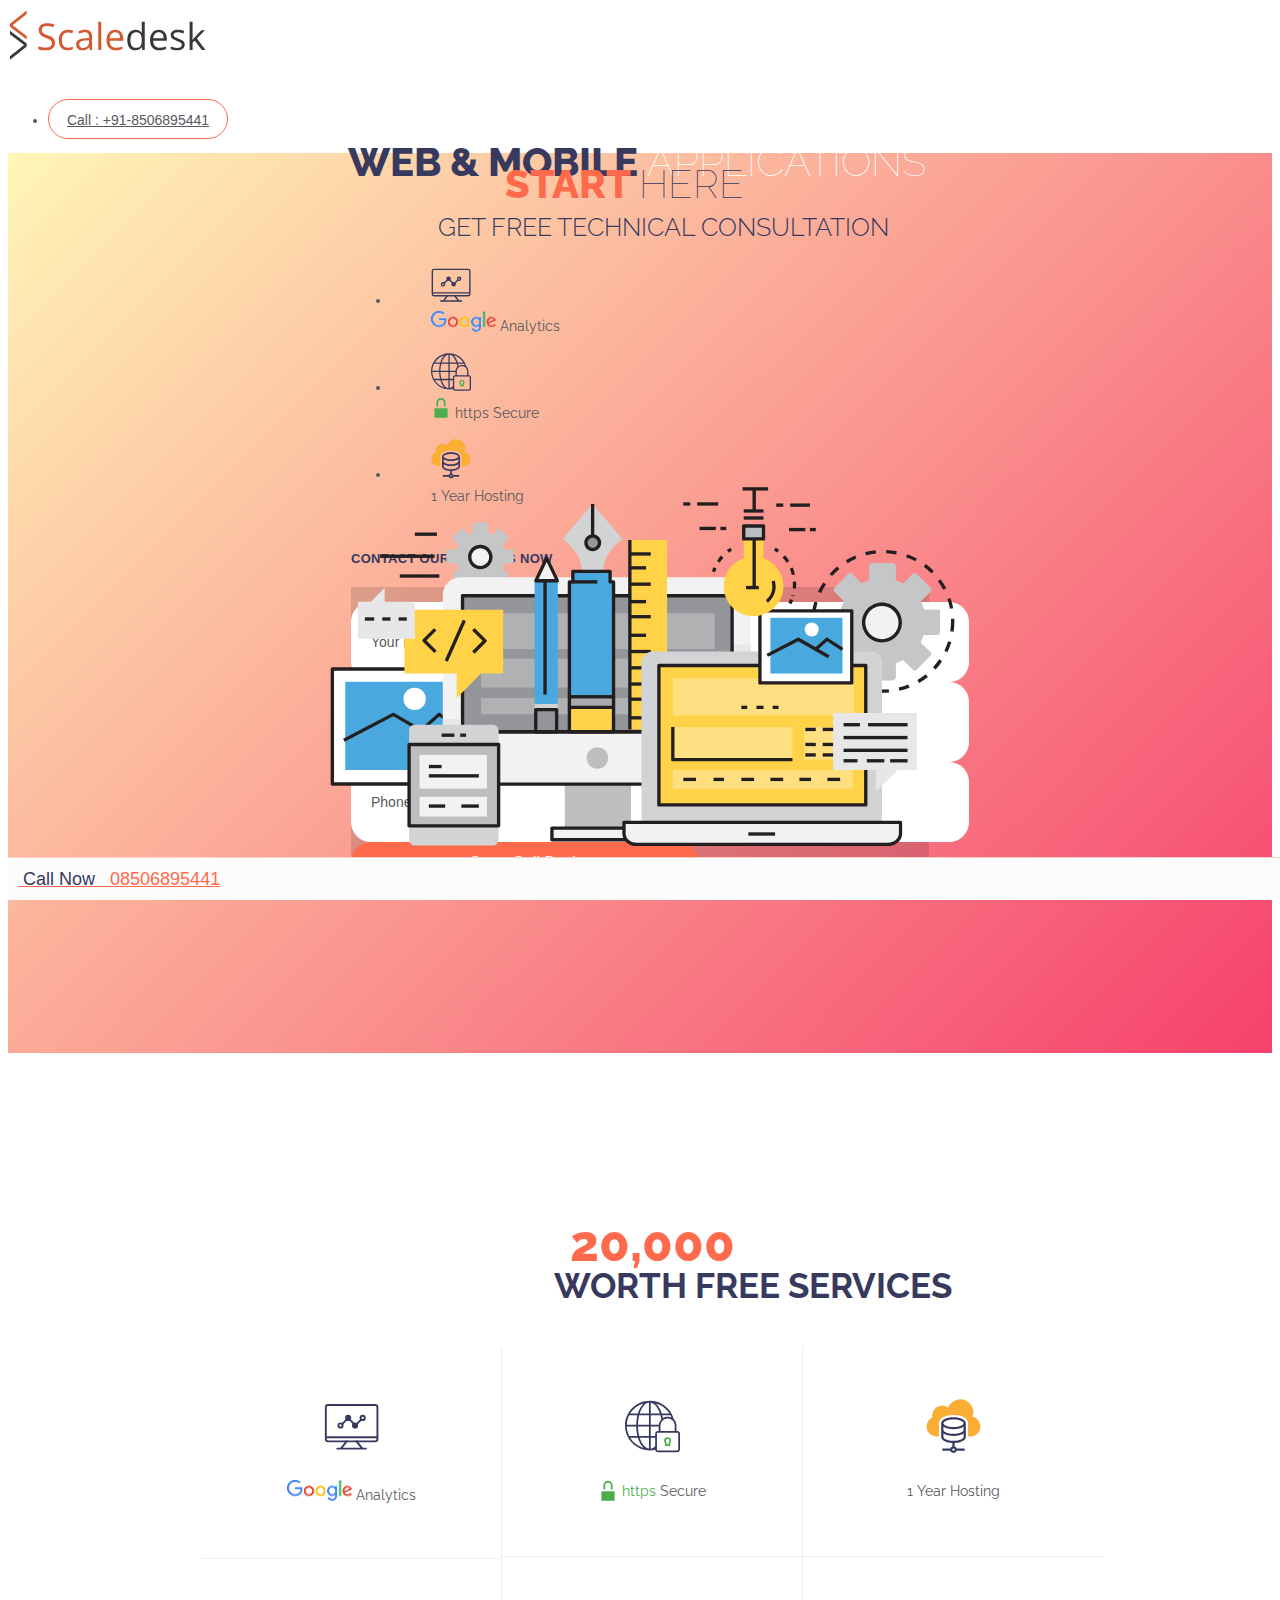
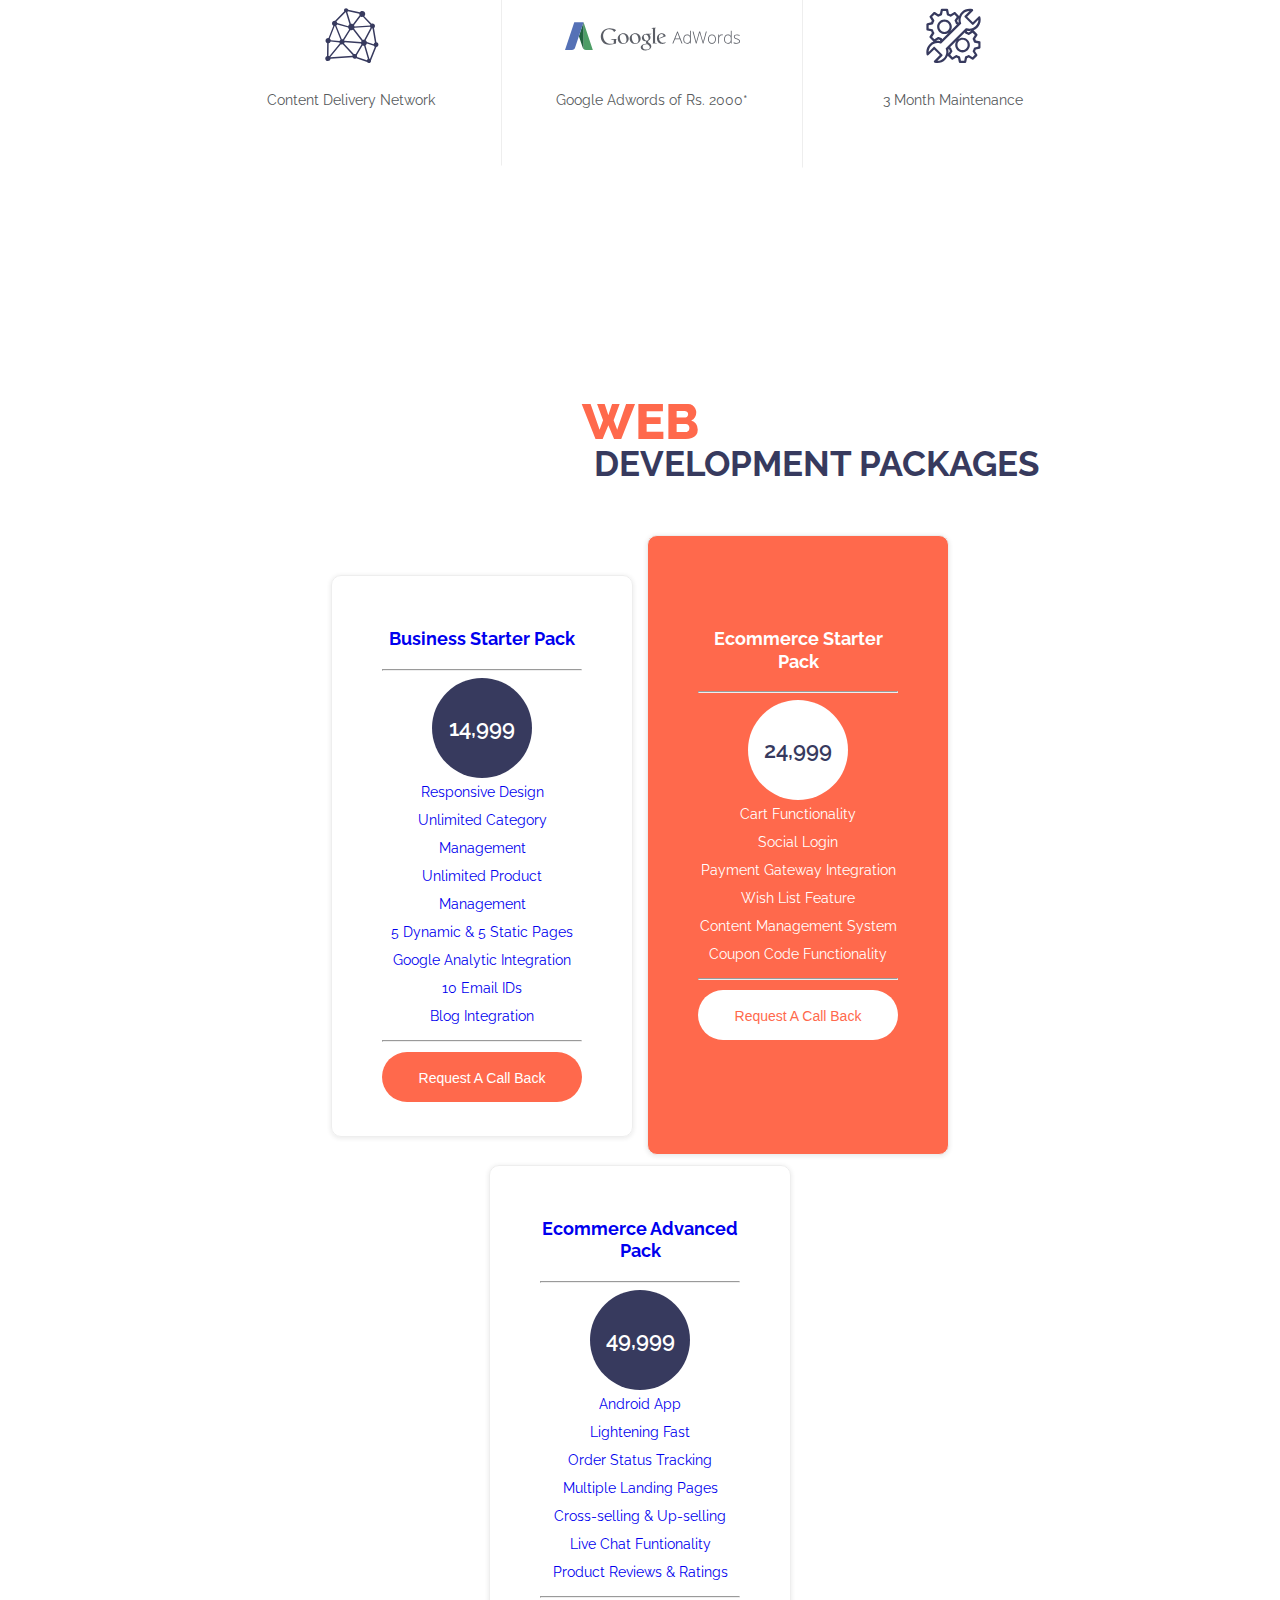
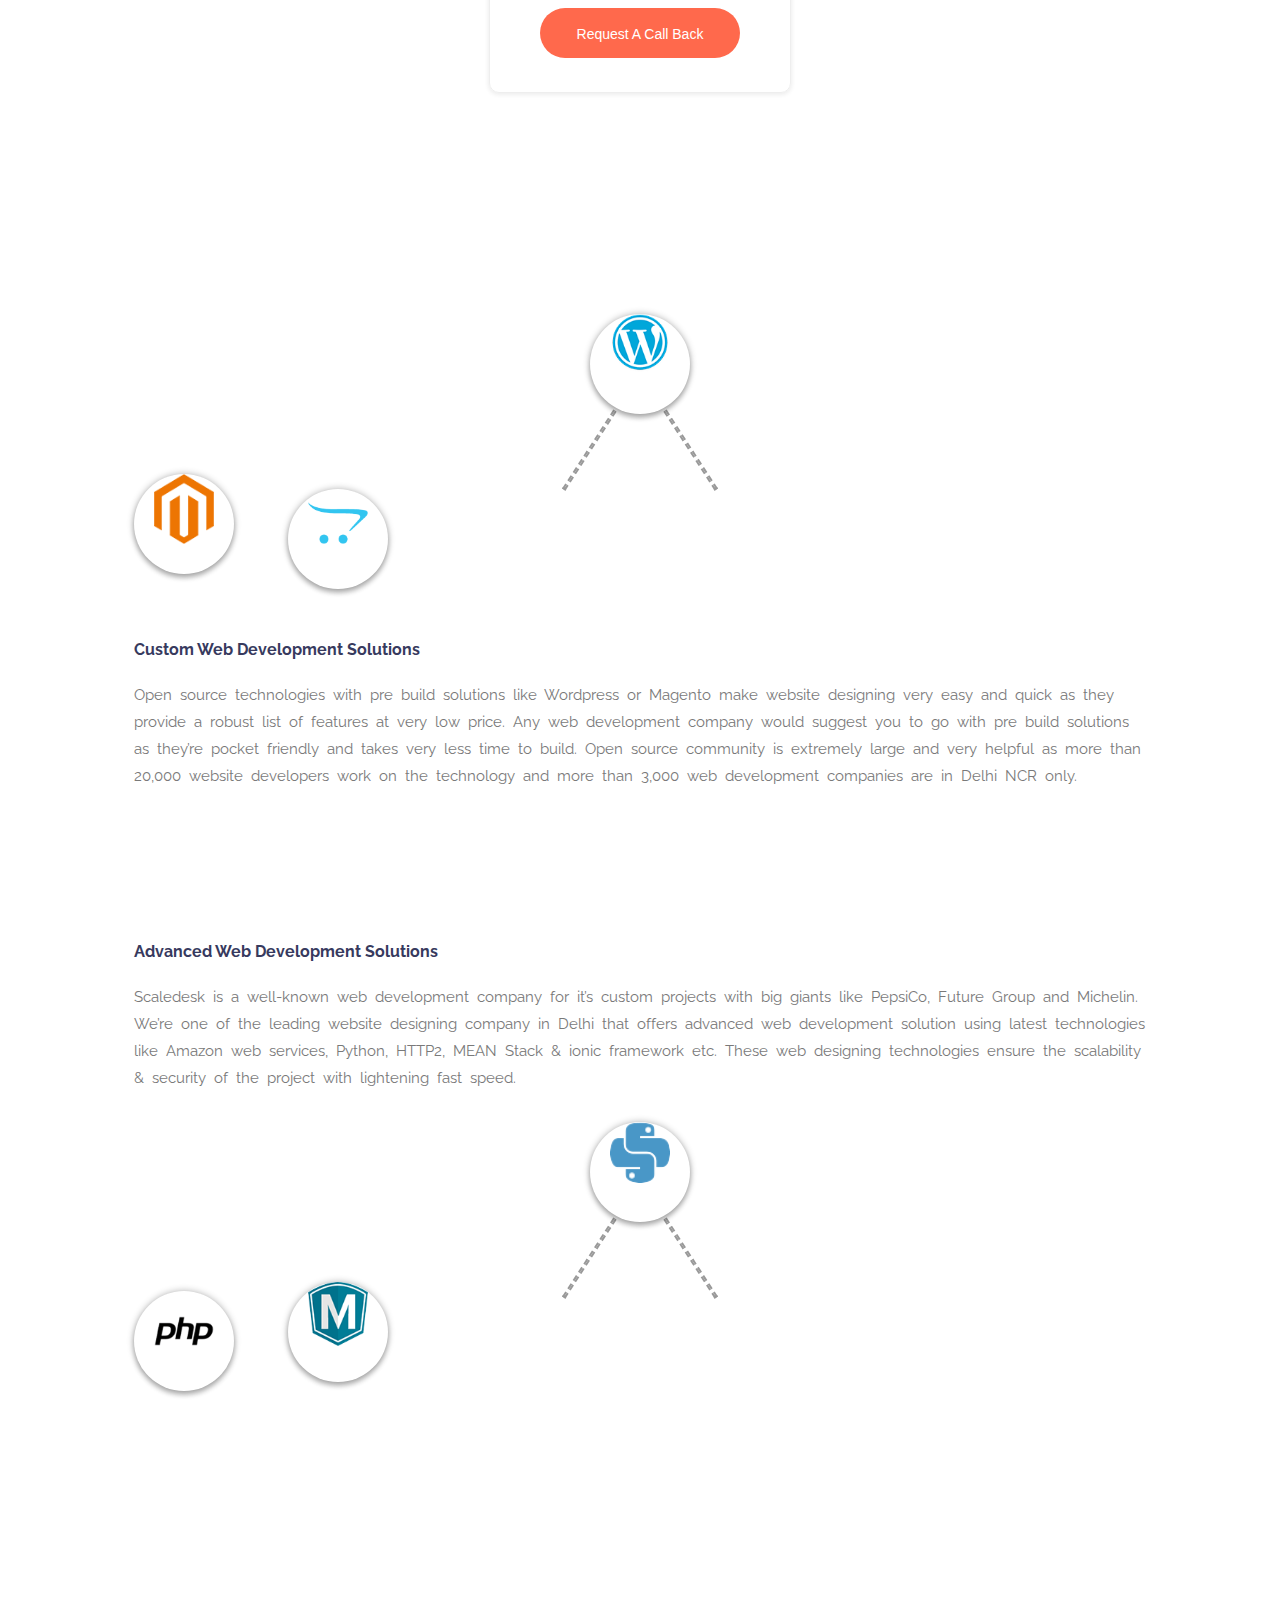
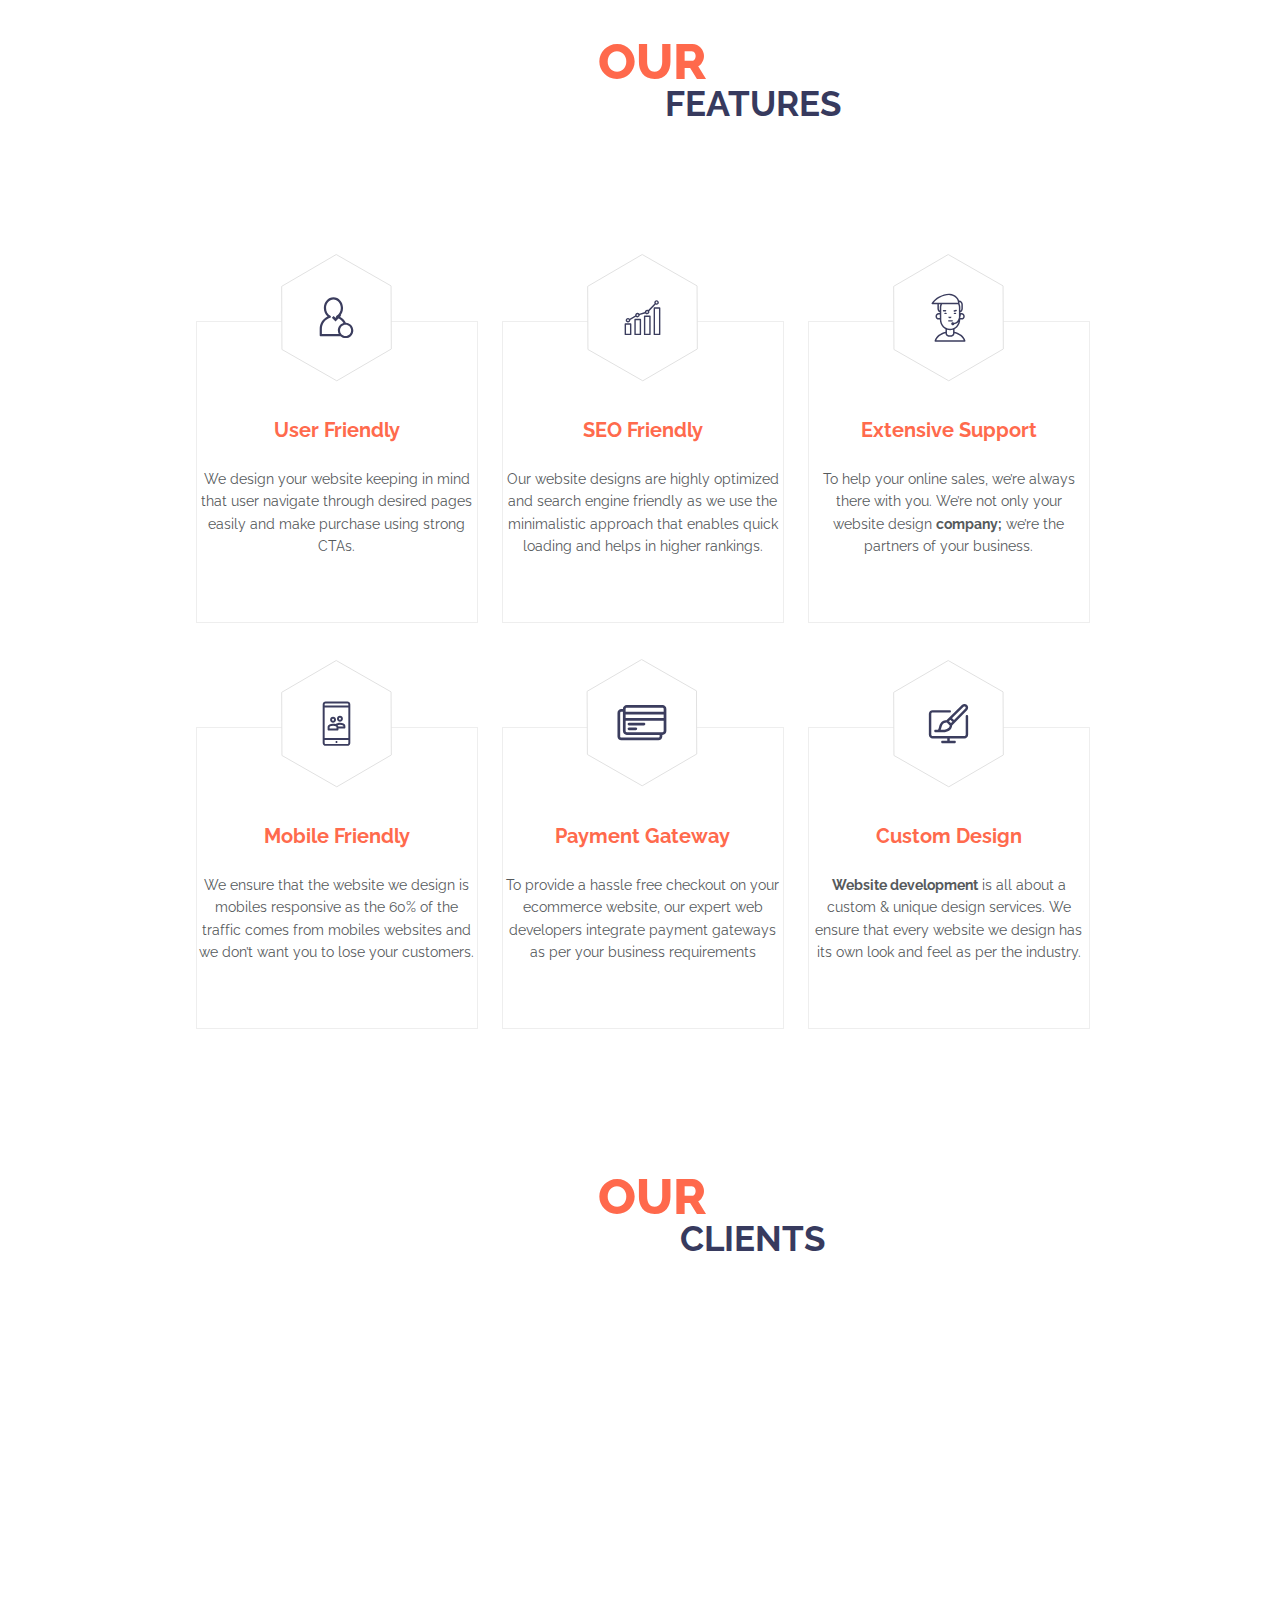
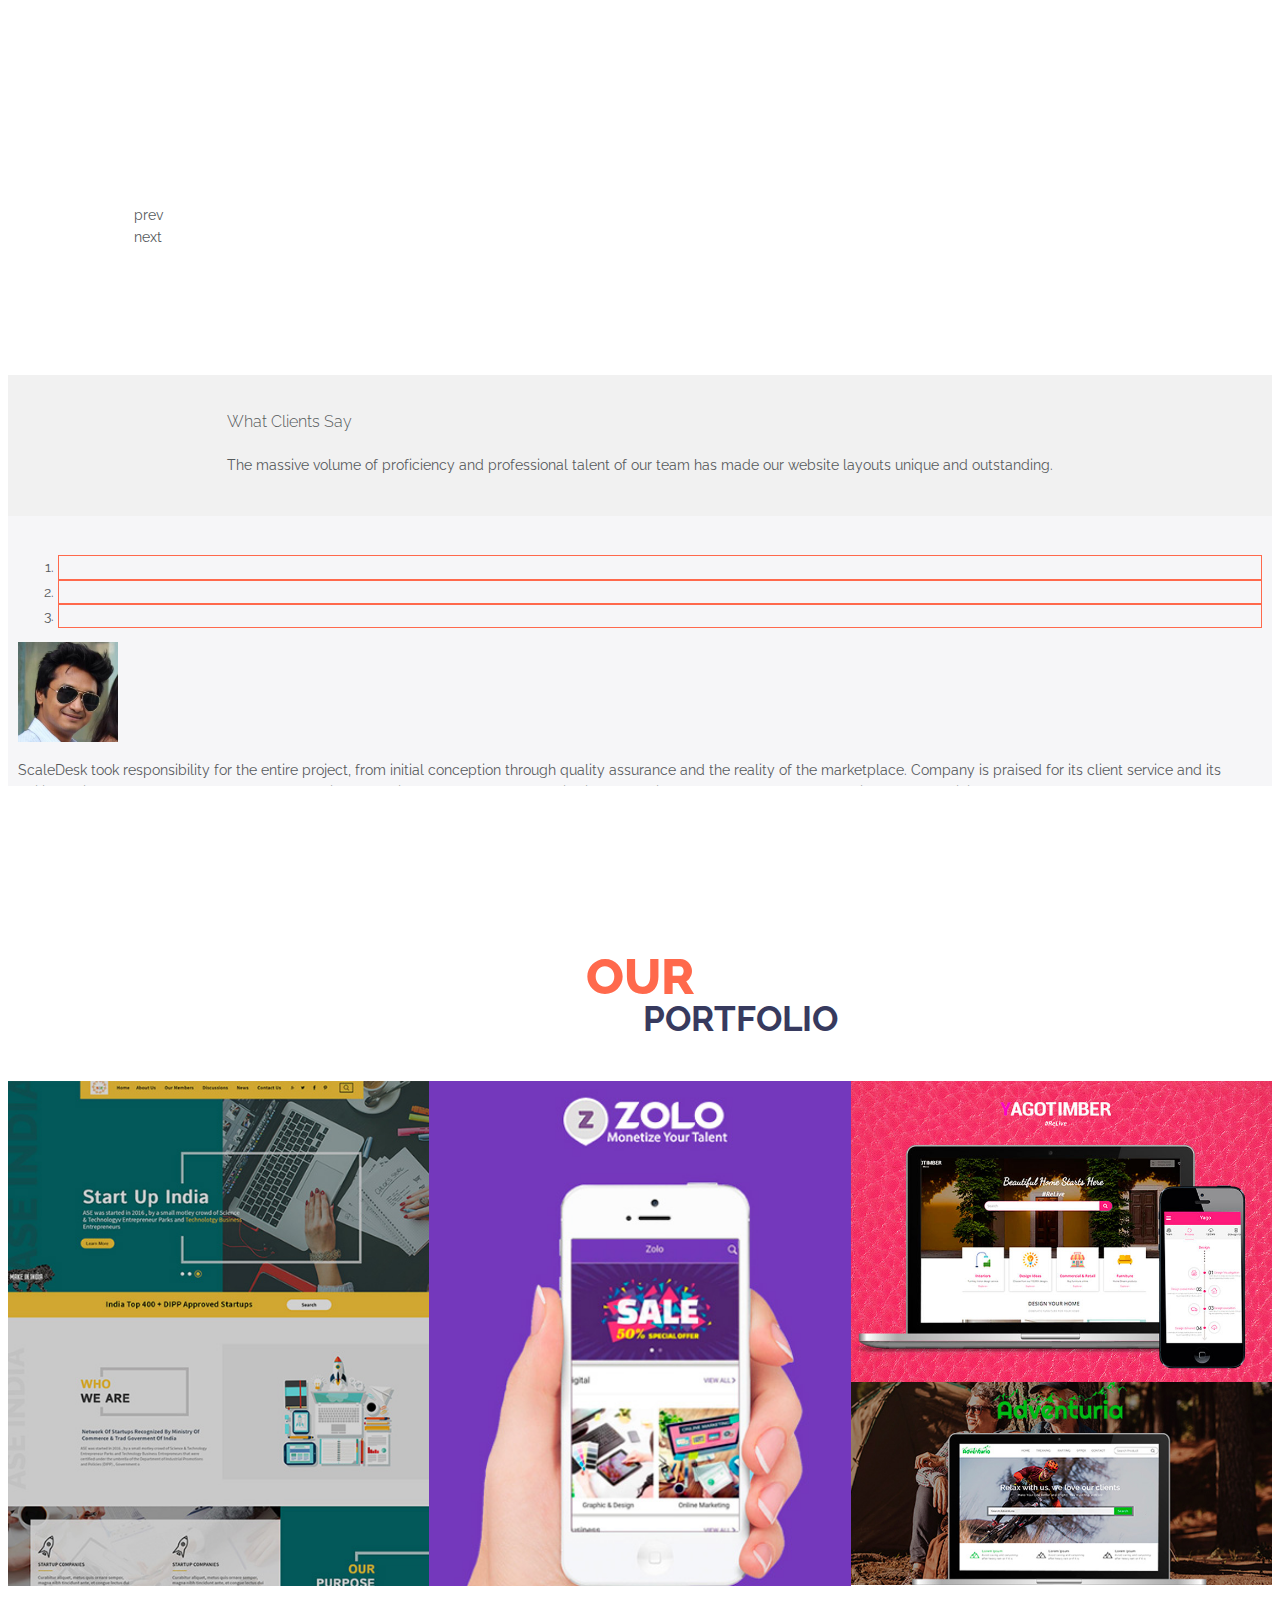
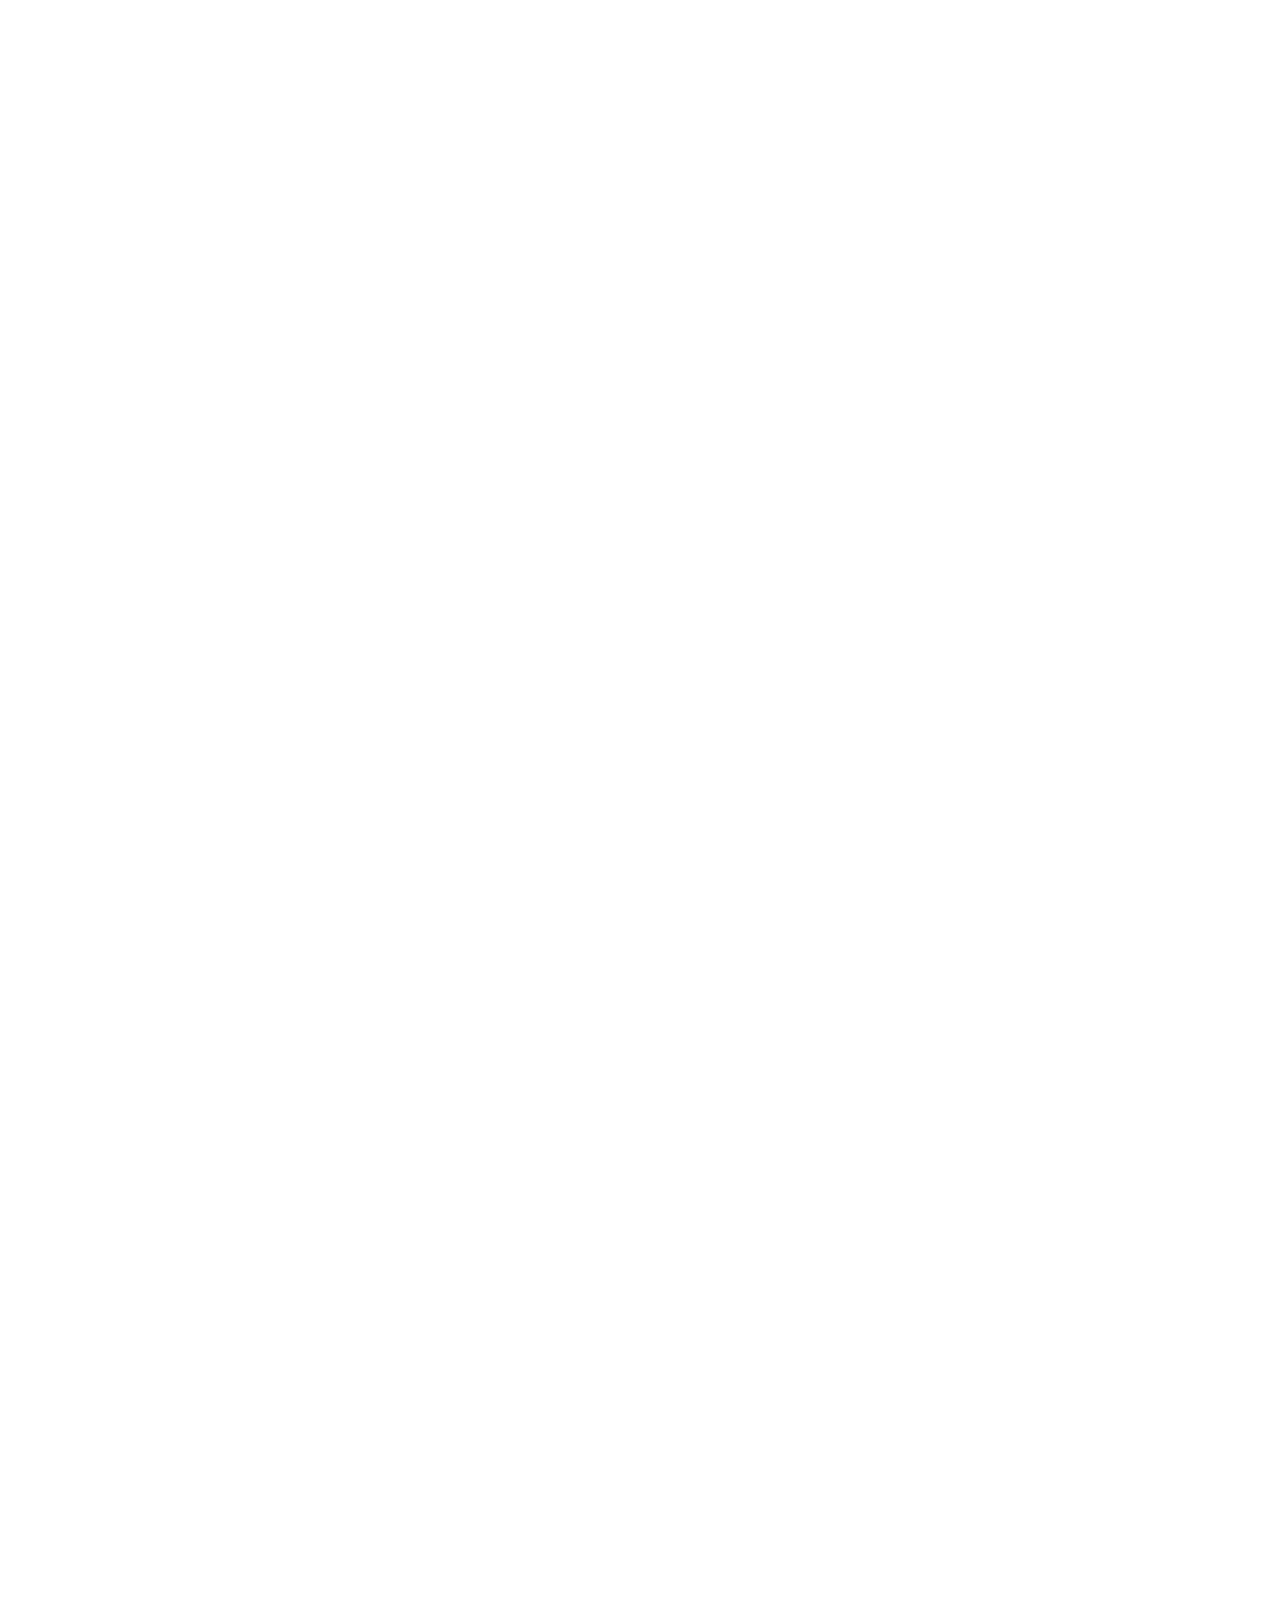
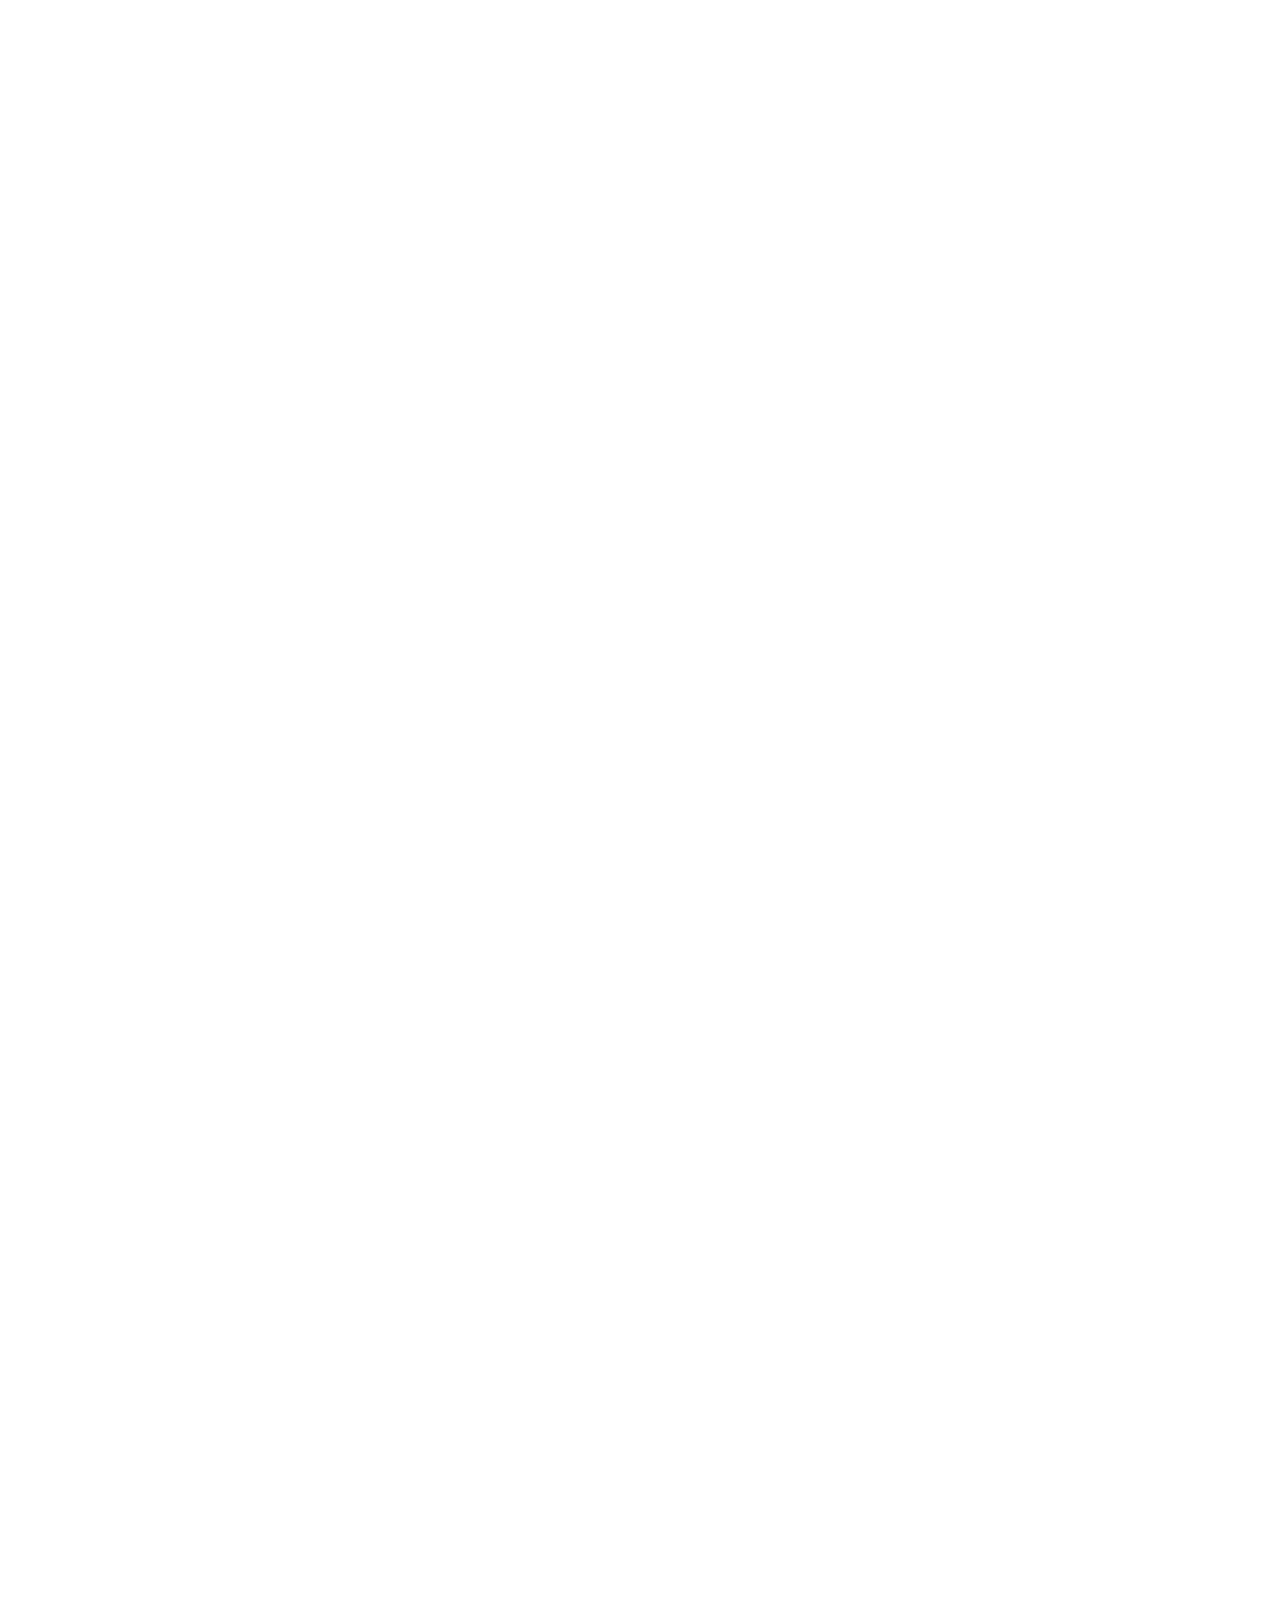
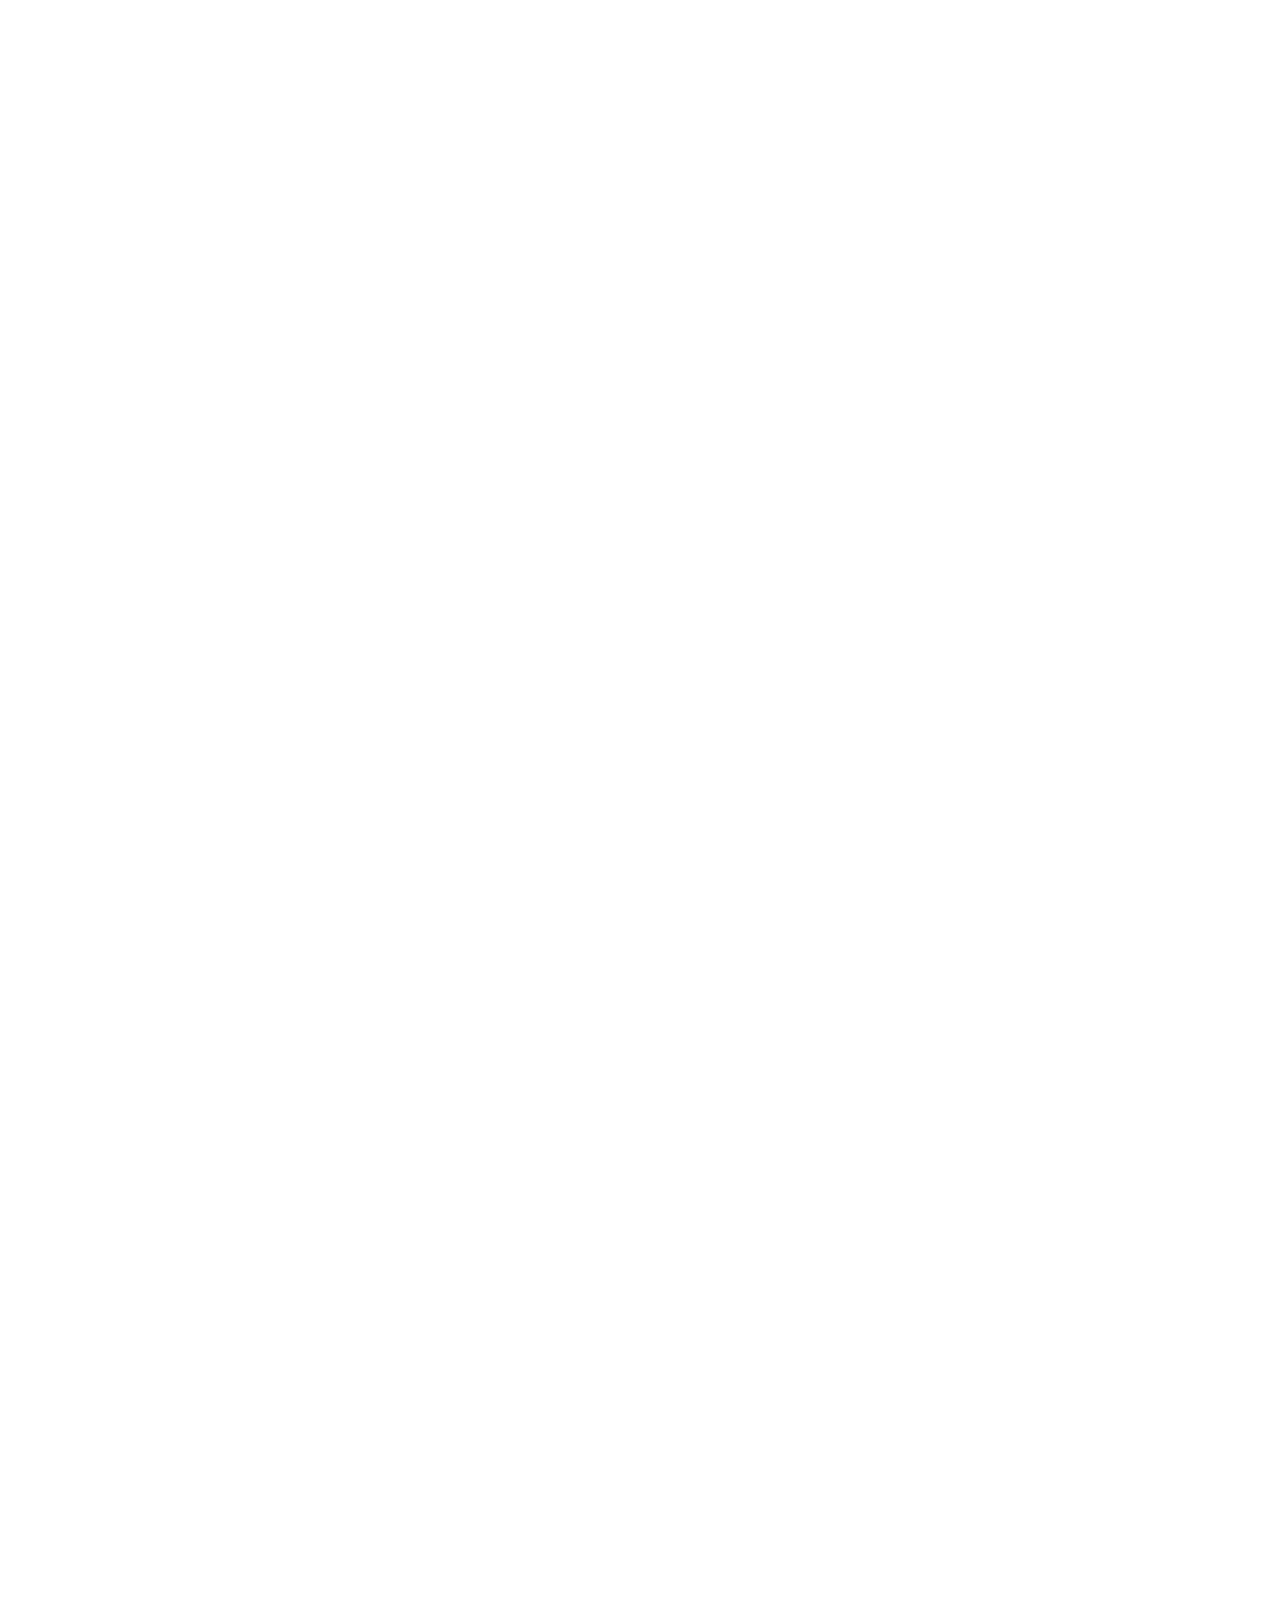
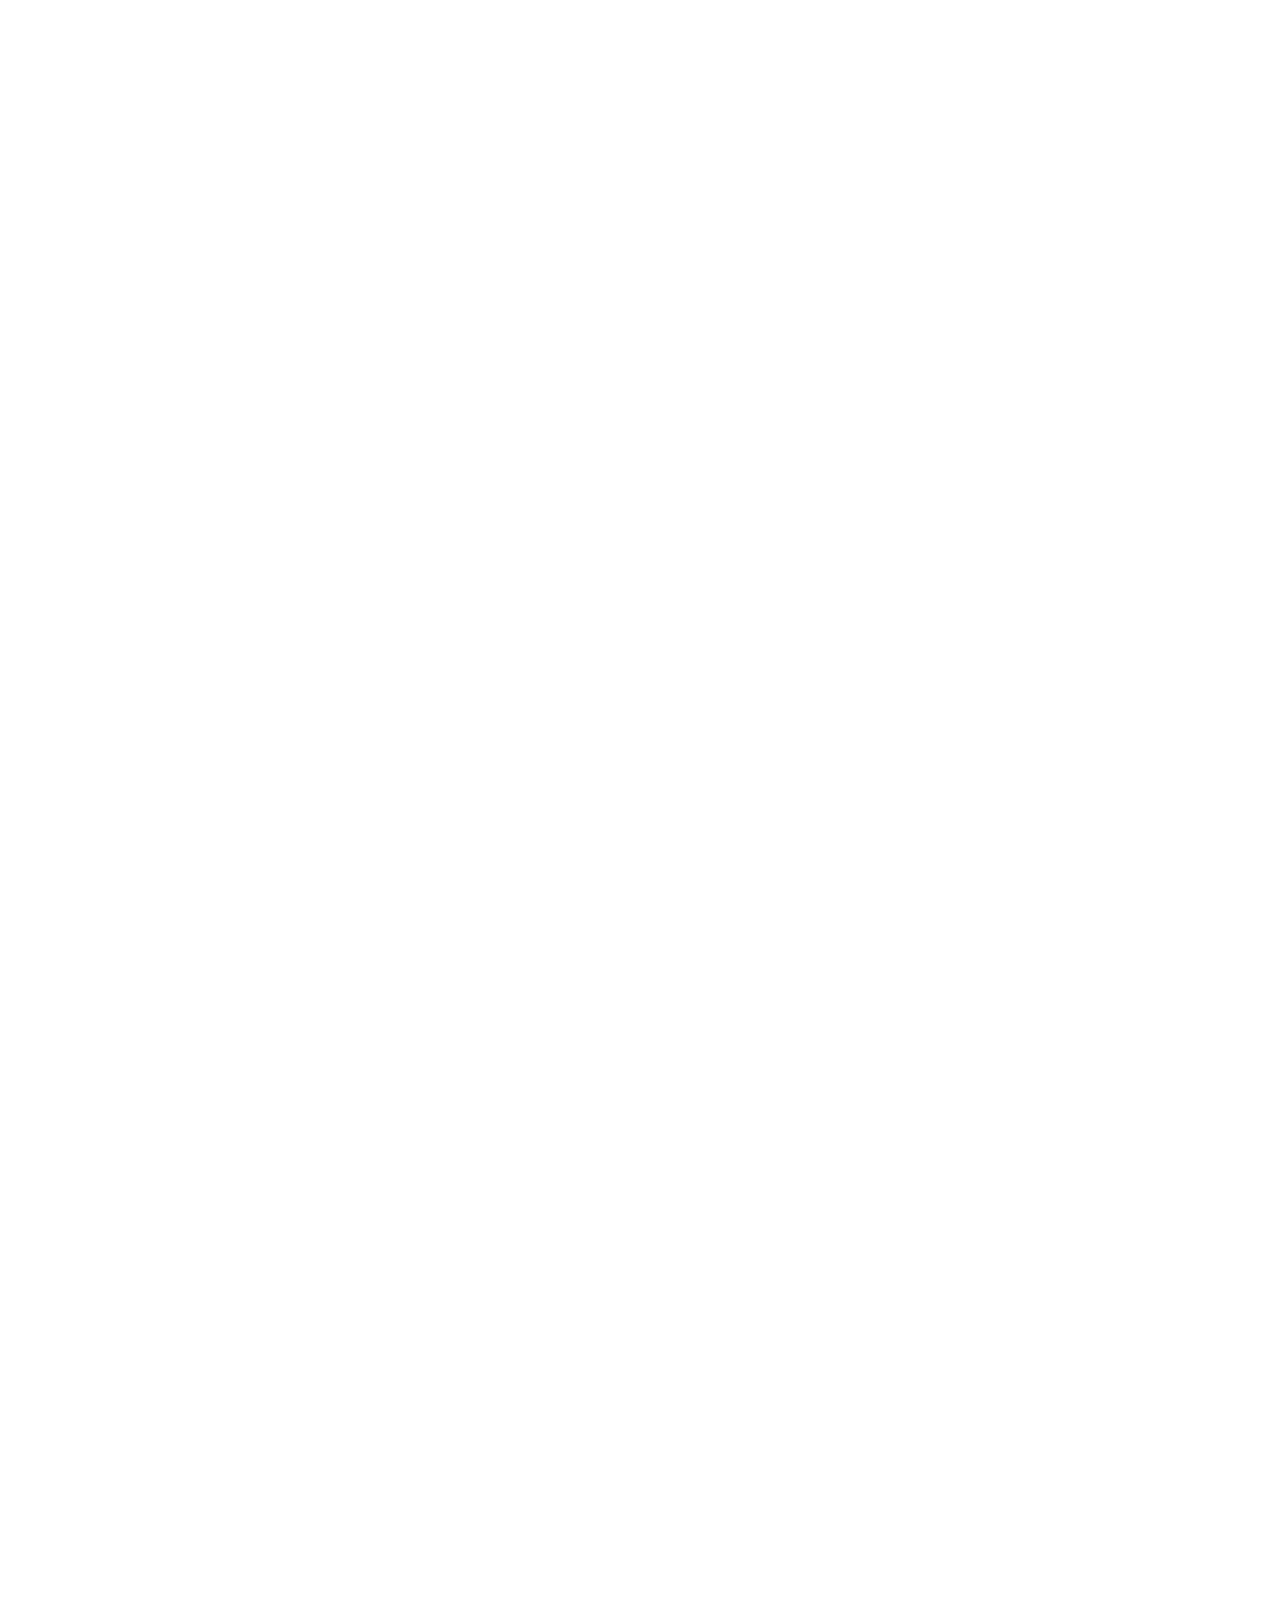
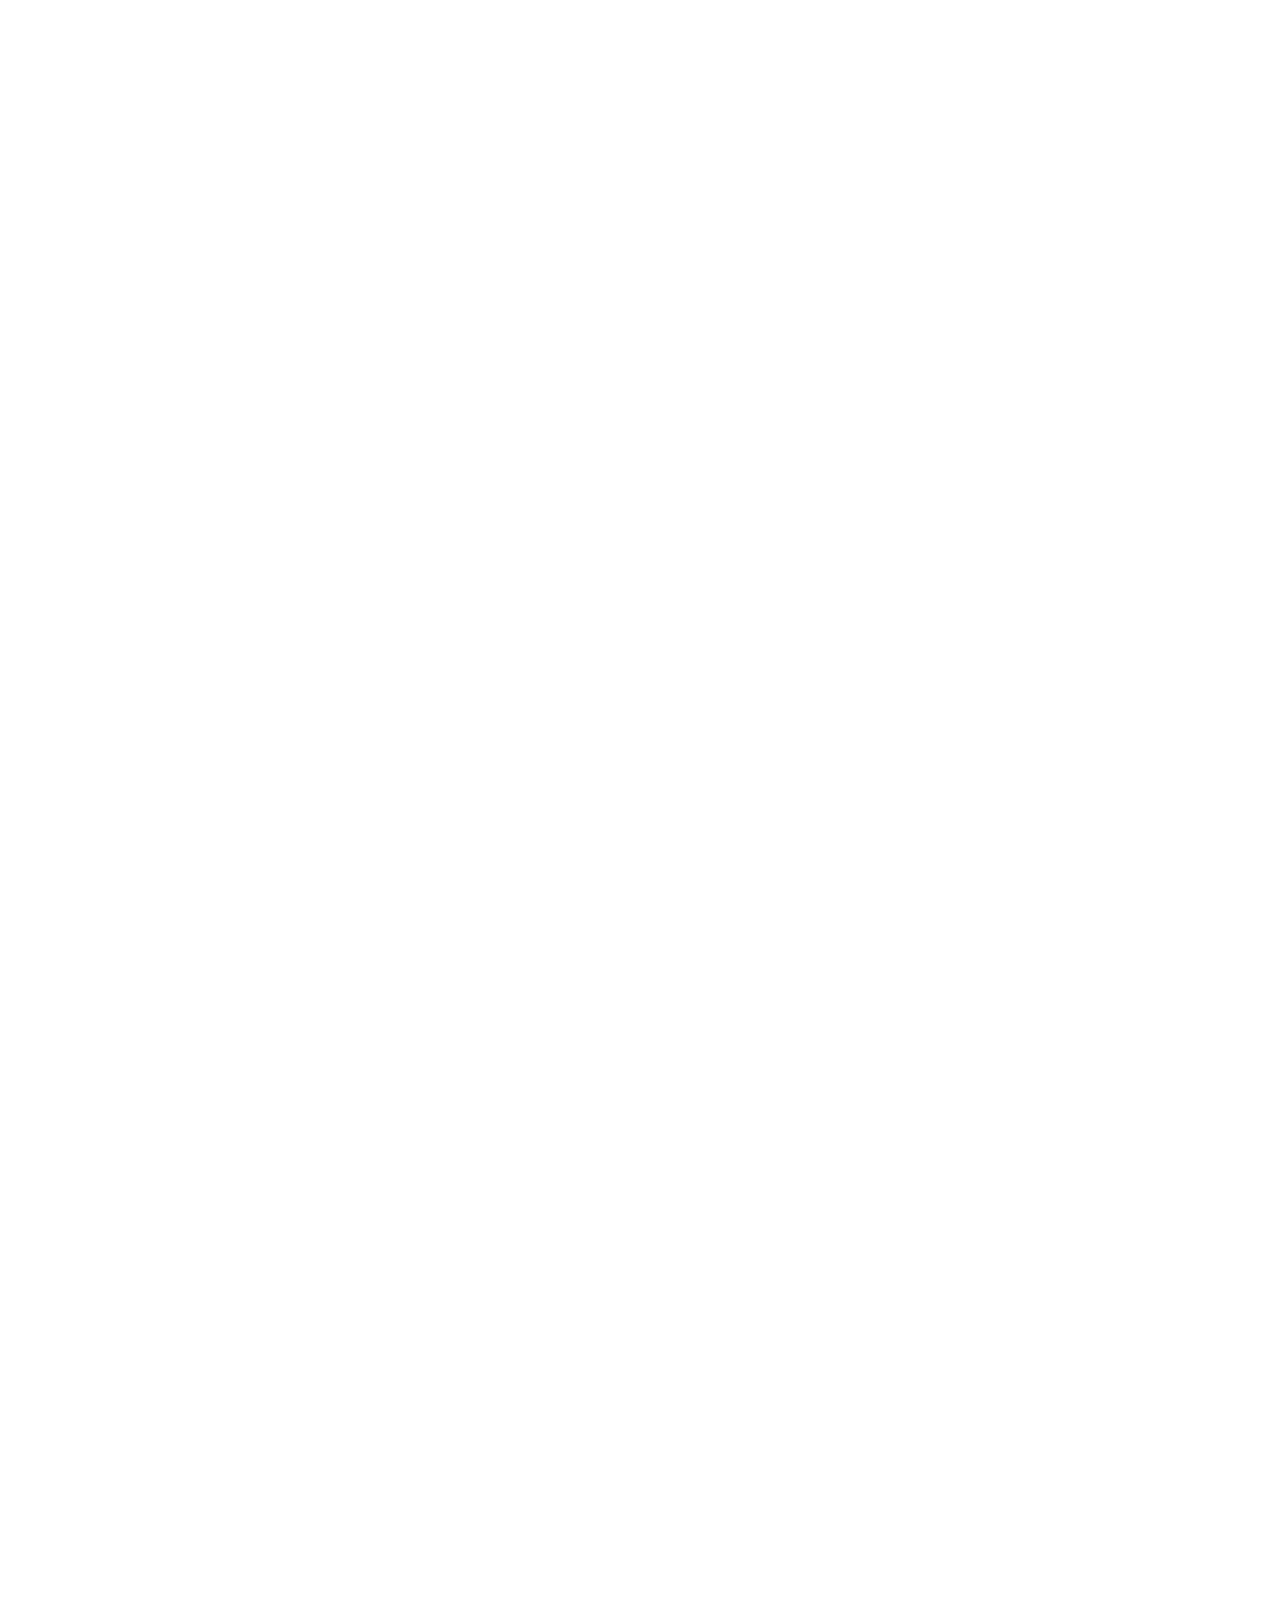
==== commit 33e3e346: "thank you page correction" ====
--- a/index.html
+++ b/index.html
@@ -838,7 +838,7 @@
                     </div>
 
                     <div class="col-md-3 form-group">
-                        <input type="submit" class="main-form-btn" value="Get a Cal Back"/>
+                        <input type="submit" class="main-form-btn" value="Get a Call Back"/>
                     </div>
                     </div>
 
--- a/css/main.css
+++ b/css/main.css
@@ -1792,7 +1792,7 @@
  ===================================================================================================================*/
 
 #thankyou section#hero-section{
-    height: 60vh;
+    height: 50vh;
     display: -webkit-flex;
     display: -moz-flex;
     -webkit-justify-content: center;
@@ -1801,11 +1801,13 @@
     -webkit-align-items: center;
     -moz-align-items: center;
     align-items: center;
-}
+    padding-top: 20rem;
+}
+
 
 
 #thankyou .main-title{
-    font-size: 9rem;
+    font-size: 5.5rem;
     text-align: center;
     color: #373a5e;
     text-transform: uppercase;
@@ -1848,7 +1850,17 @@
     margin-left: -13.8%;
 }
 
-
+#thankyou .social-icons .fa-facebook{
+    color: #3b5998;
+}
+
+#thankyou .social-icons .fa-google-plus{
+    color: #dd4b39;
+}
+
+#thankyou .social-icons .fa-linkedin{
+    color: #00a0dc;
+}
 
 #thankyou .main-title span:nth-of-type(3) span{
     font-weight: 100;
@@ -1856,7 +1868,19 @@
 }
 
 #thankyou #thankyou-txt{
-    padding-top: 5%;
+    padding-top: 1%;
+    font-family: OpenSans, sans-serif;
+}
+
+#thankyou-txt a{
+    color: #373a5e;
+    text-decoration: none;
+}
+
+#thankyou-txt a:hover{
+    font-weight: bold;
+    color: #1d2153;
+    text-decoration: none;
 }
 
 #thankyou .back-home{
@@ -1867,11 +1891,16 @@
     color: #373a5e;
     text-decoration: none;
     /*background-color: #ff694c;*/
-    background: -webkit-linear-gradient(left ,#ff694c 50%, #f2f2f2 50%);
+/*    background: -webkit-linear-gradient(left ,#ff694c 50%, #f2f2f2 50%);*/
+    background: #fff;
     font-weight: bolder;
     font-size: 16px;
     border-radius: 20px;
     margin: 0 auto;
+}
+
+#thankyou #footer .footer-bg{
+    height: auto;
 }
 
 /*SVG path animation*/
@@ -1908,8 +1937,8 @@
     
     
     #thankyou .main-title{
-        font-size: 7rem;
-        text-align: left;
+        font-size: 4rem;
+/*        text-align: left;*/
         color: #373a5e;
         text-transform: uppercase;
         background-color: rgba(0, 0, 0, 0.04);
@@ -1922,14 +1951,24 @@
         line-height: 75px;
         margin: 0!important;
     }
-
-    #thankyou > #hero-section {
+    
+    #thankyou > #hero-section .container {
+        margin:0px;
+    }
+
+    #thankyou section#hero-section
+    {
             height: 60vh!important;
+            padding-top: 10rem;
         }
-
-
-
-}
-
-
-
+    
+    #thankyou-txt h2, #thankyou-txt p,#thankyou-txt h3 {
+        font-size: 125%;
+    }
+
+
+
+}
+
+
+
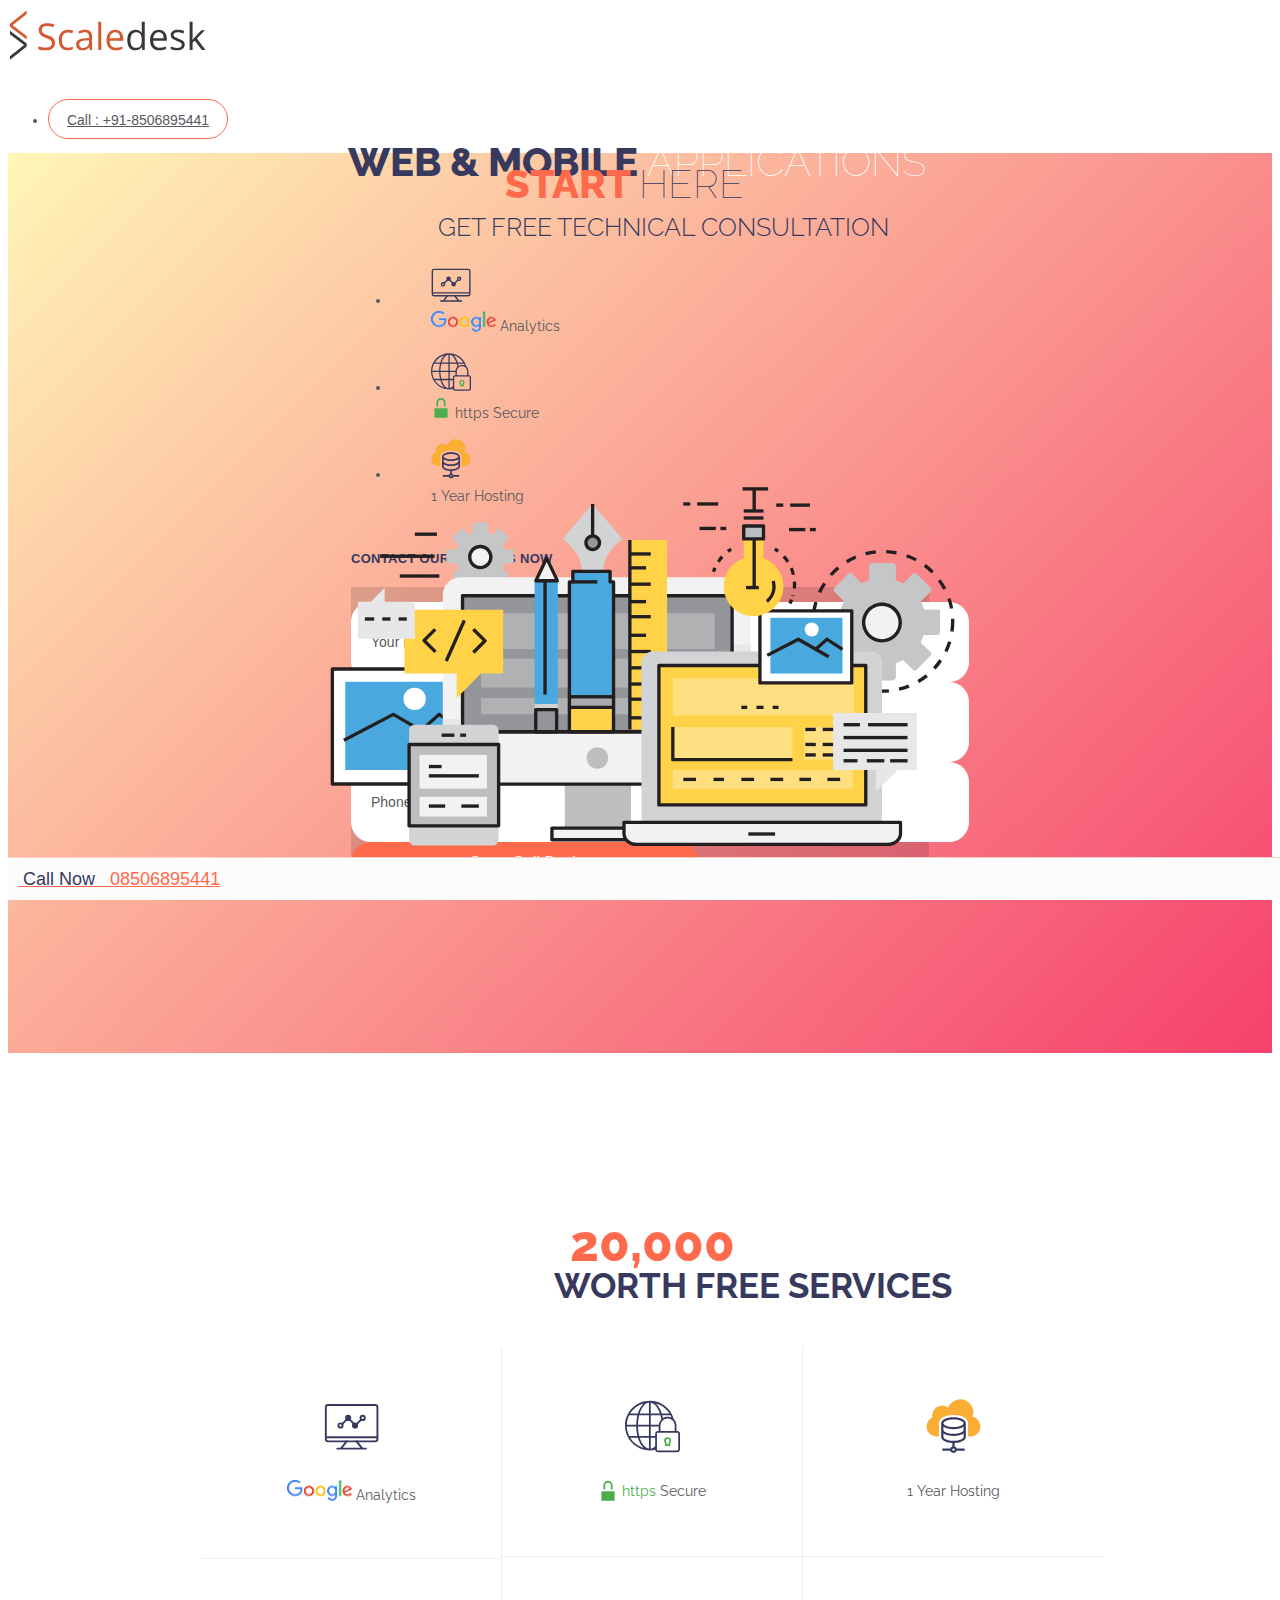
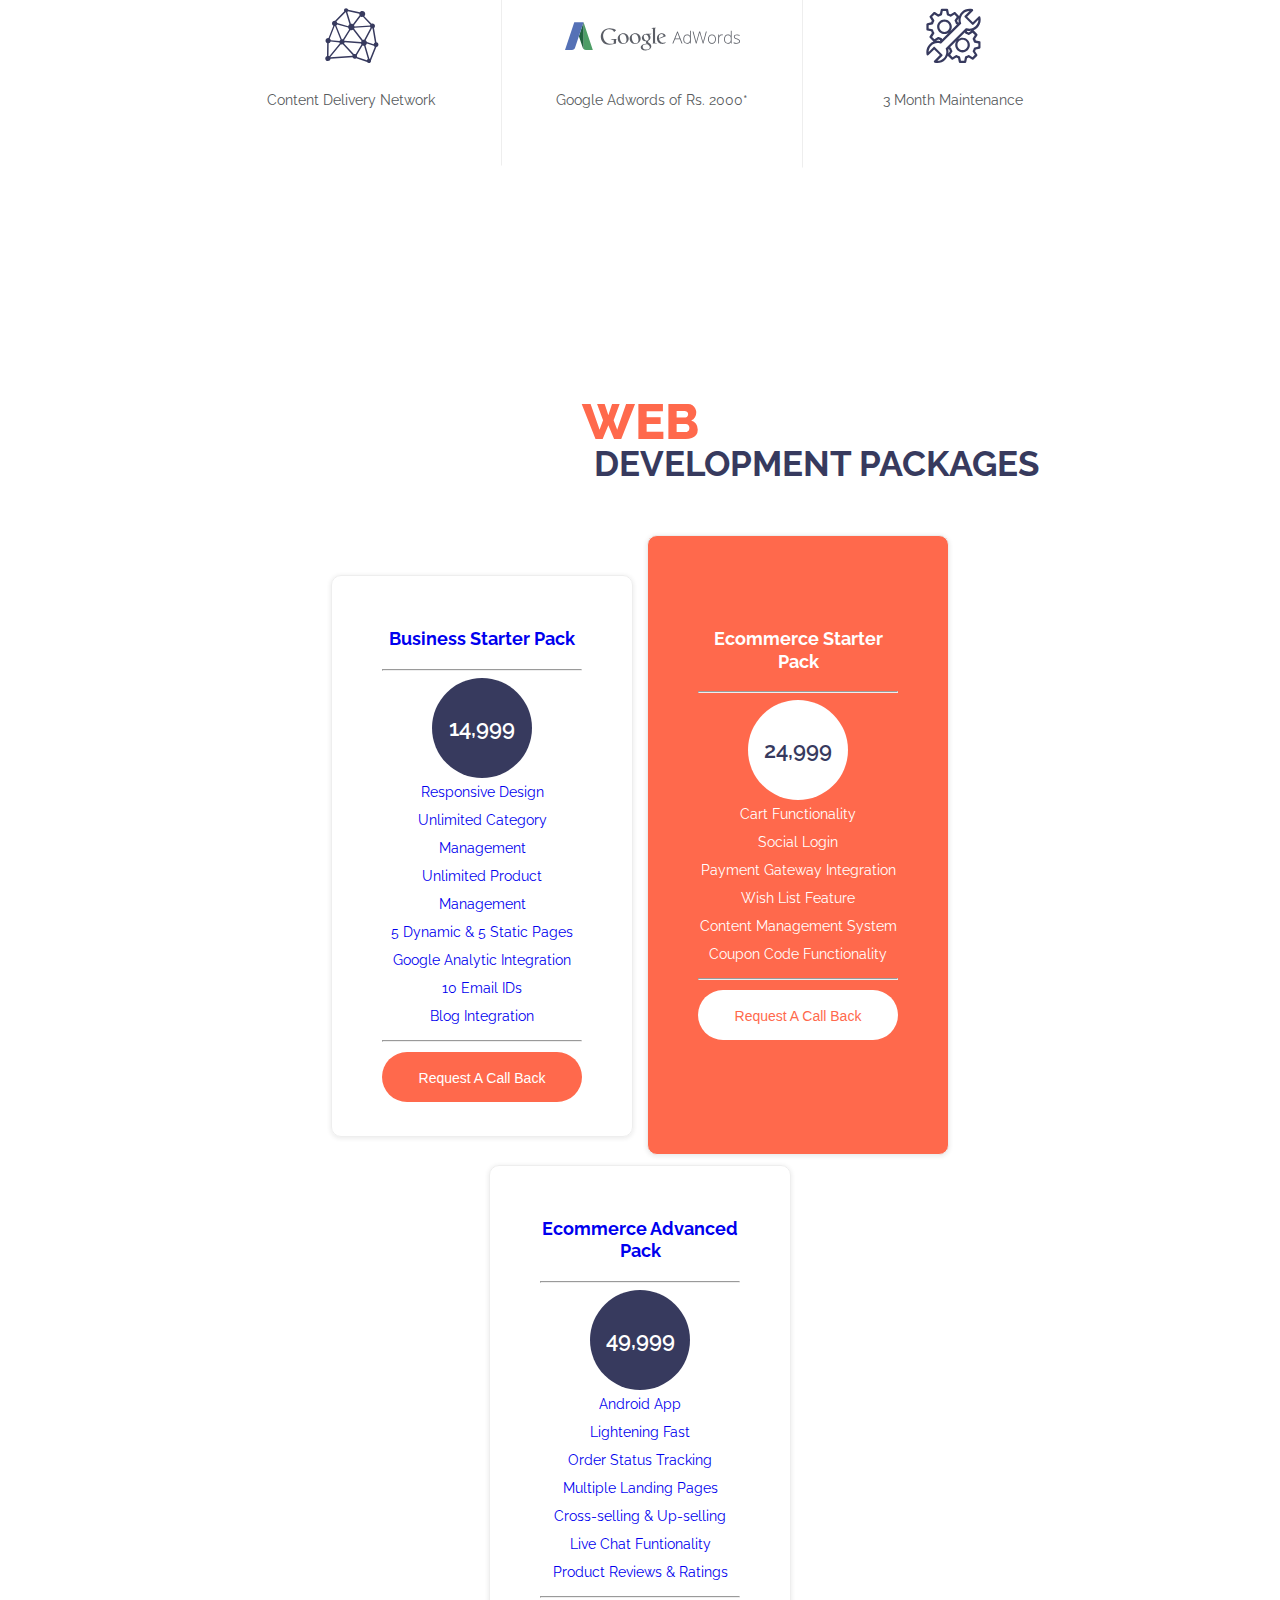
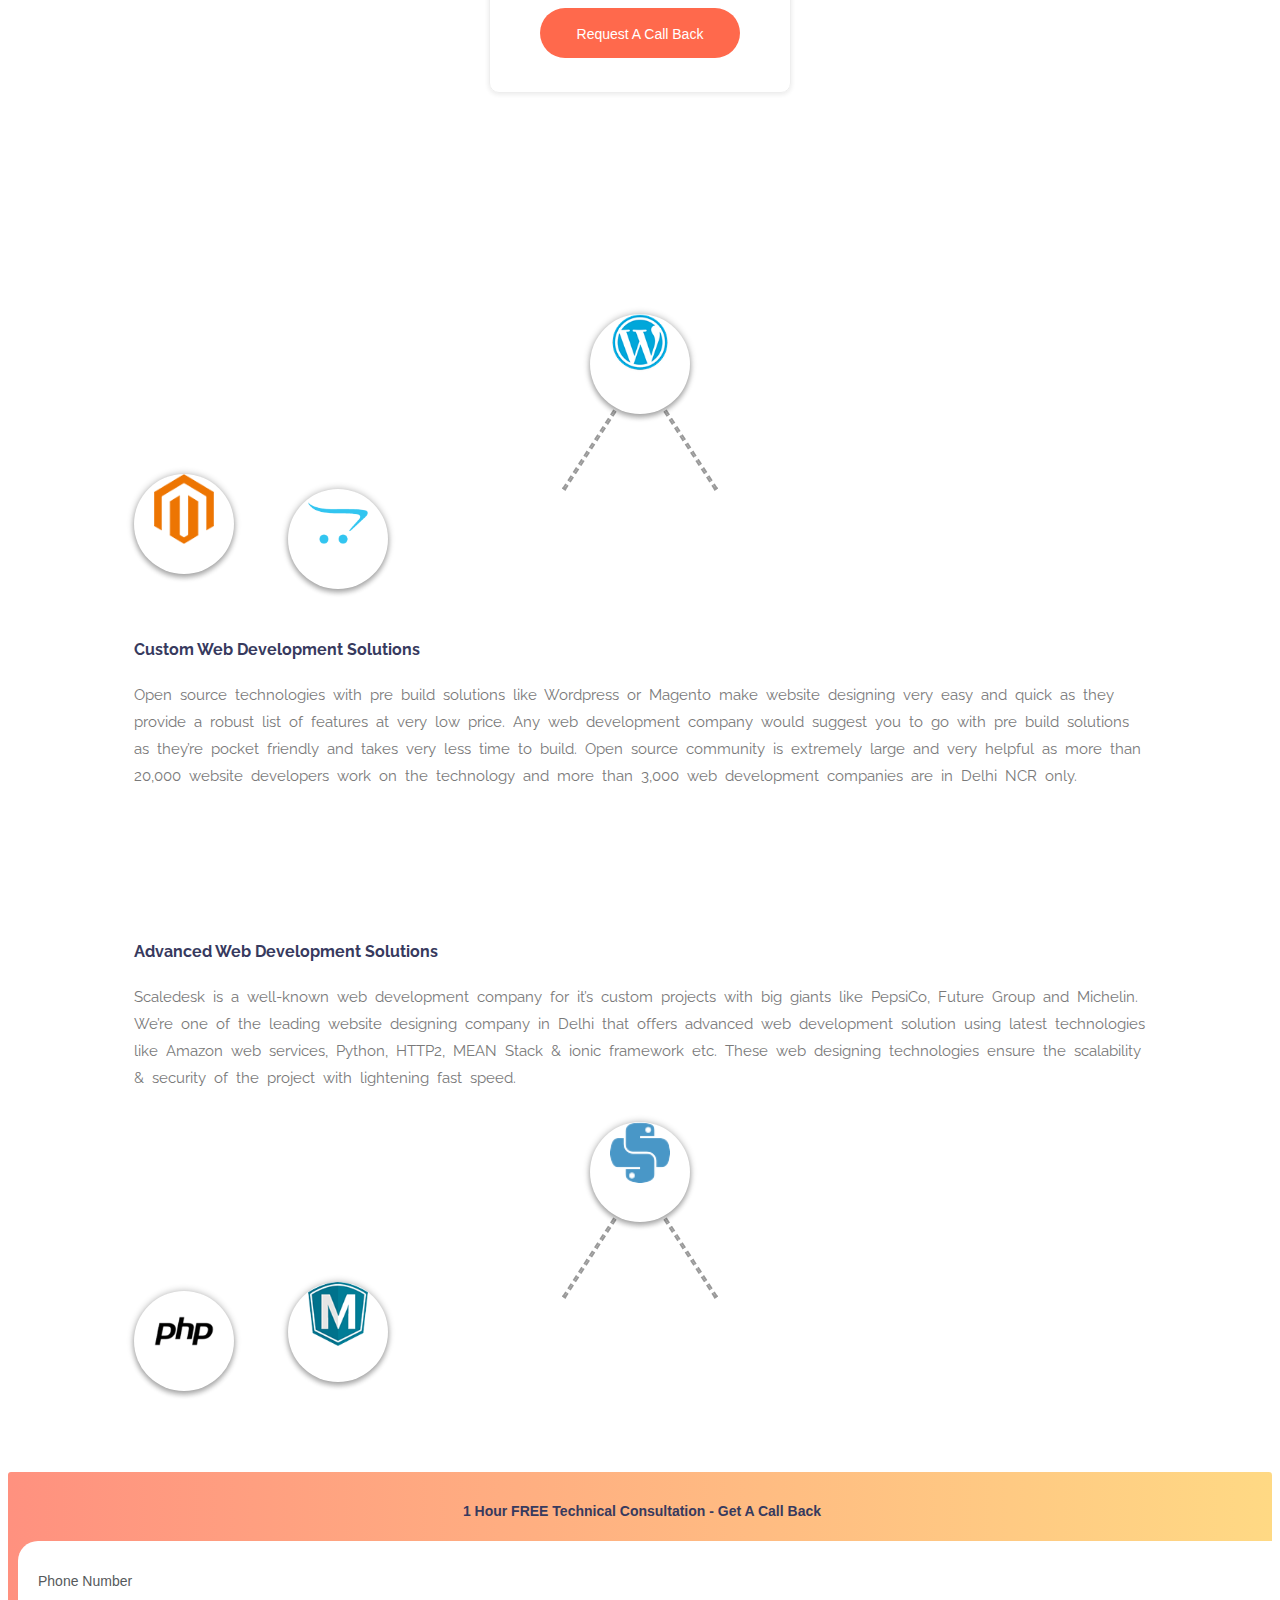
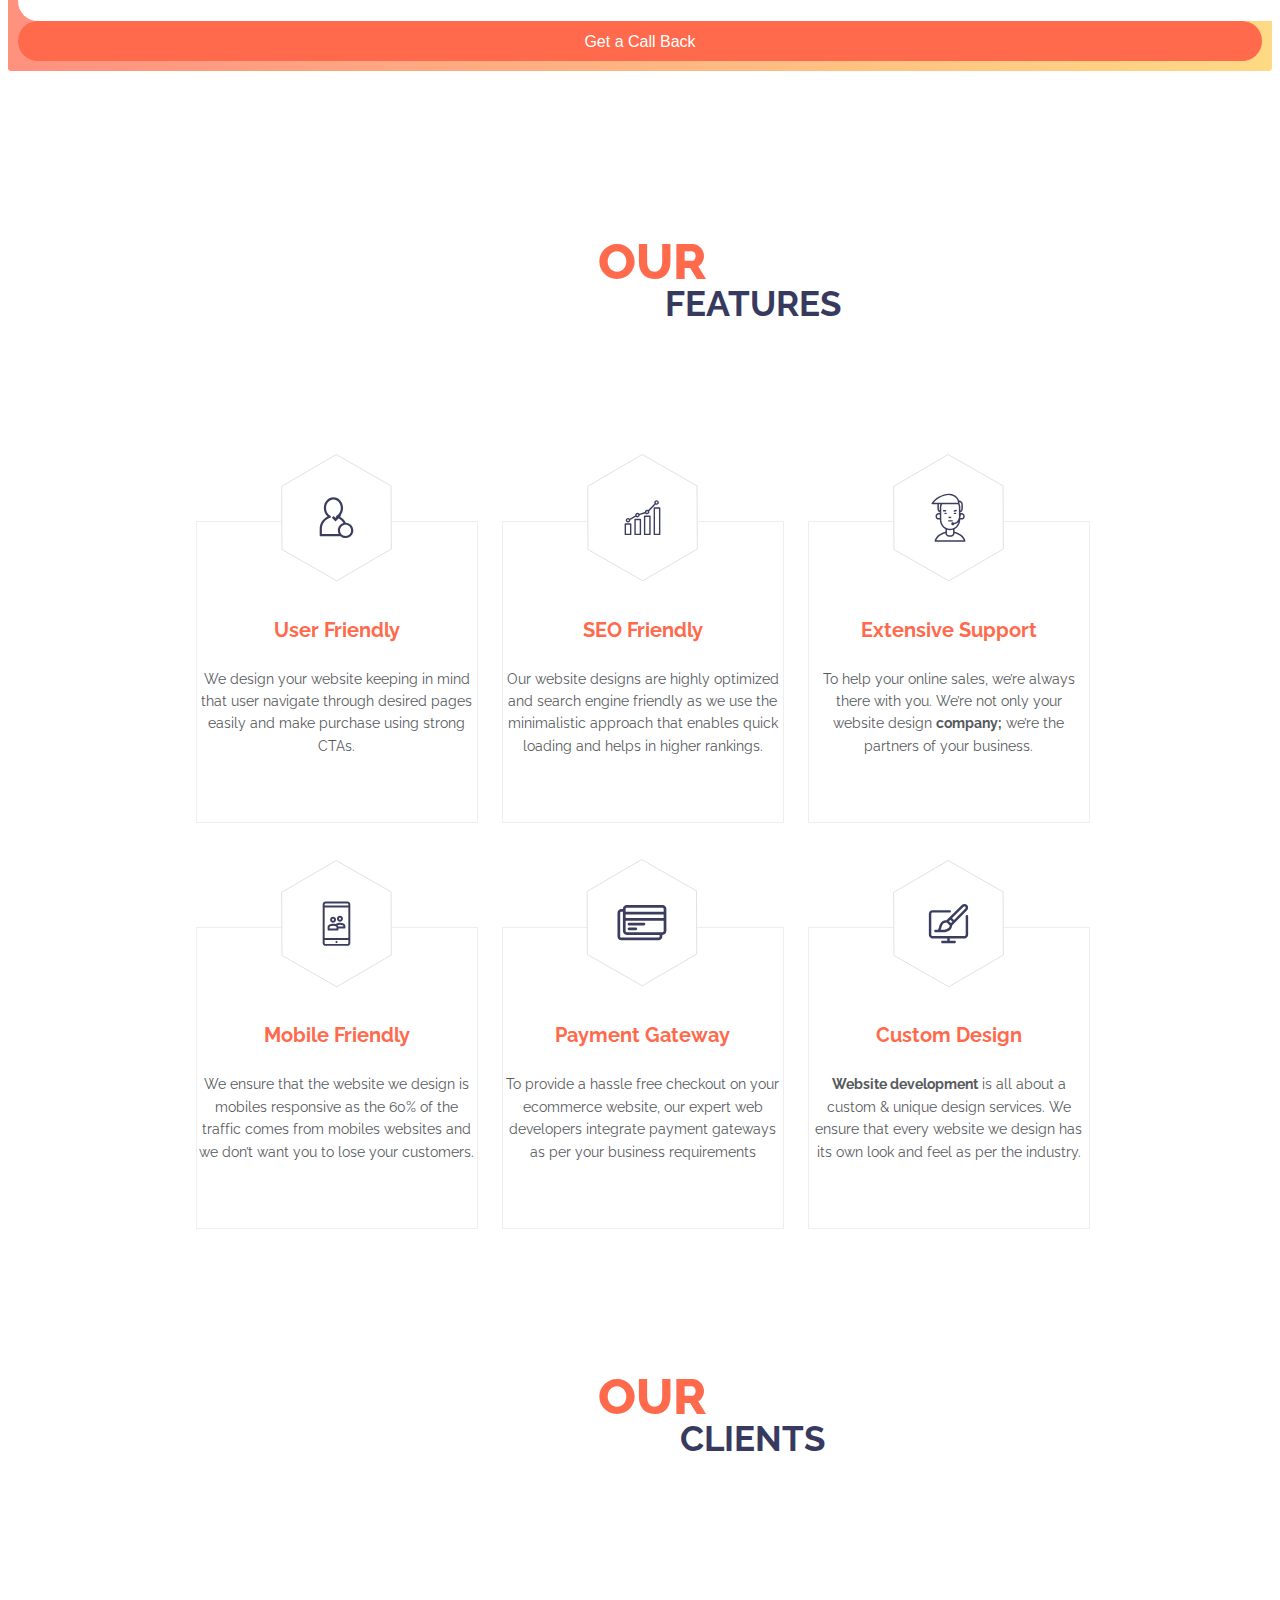
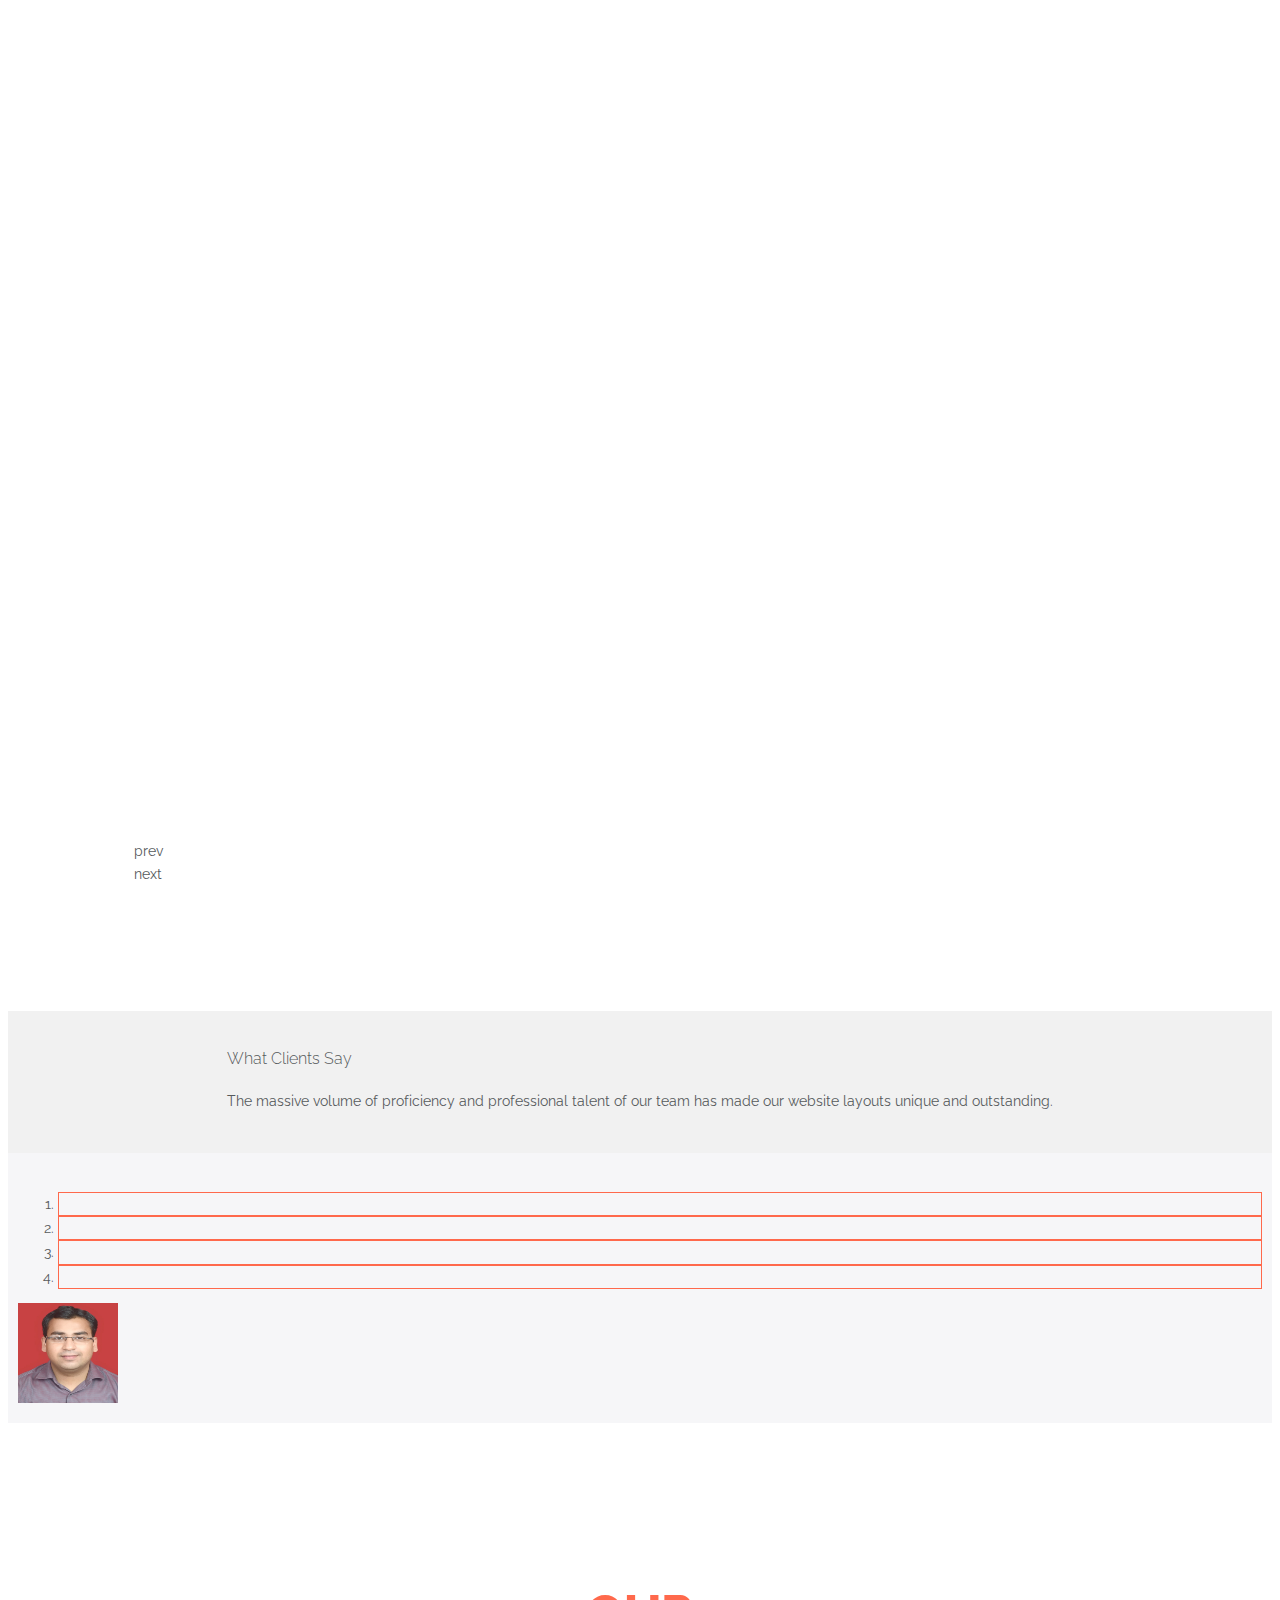
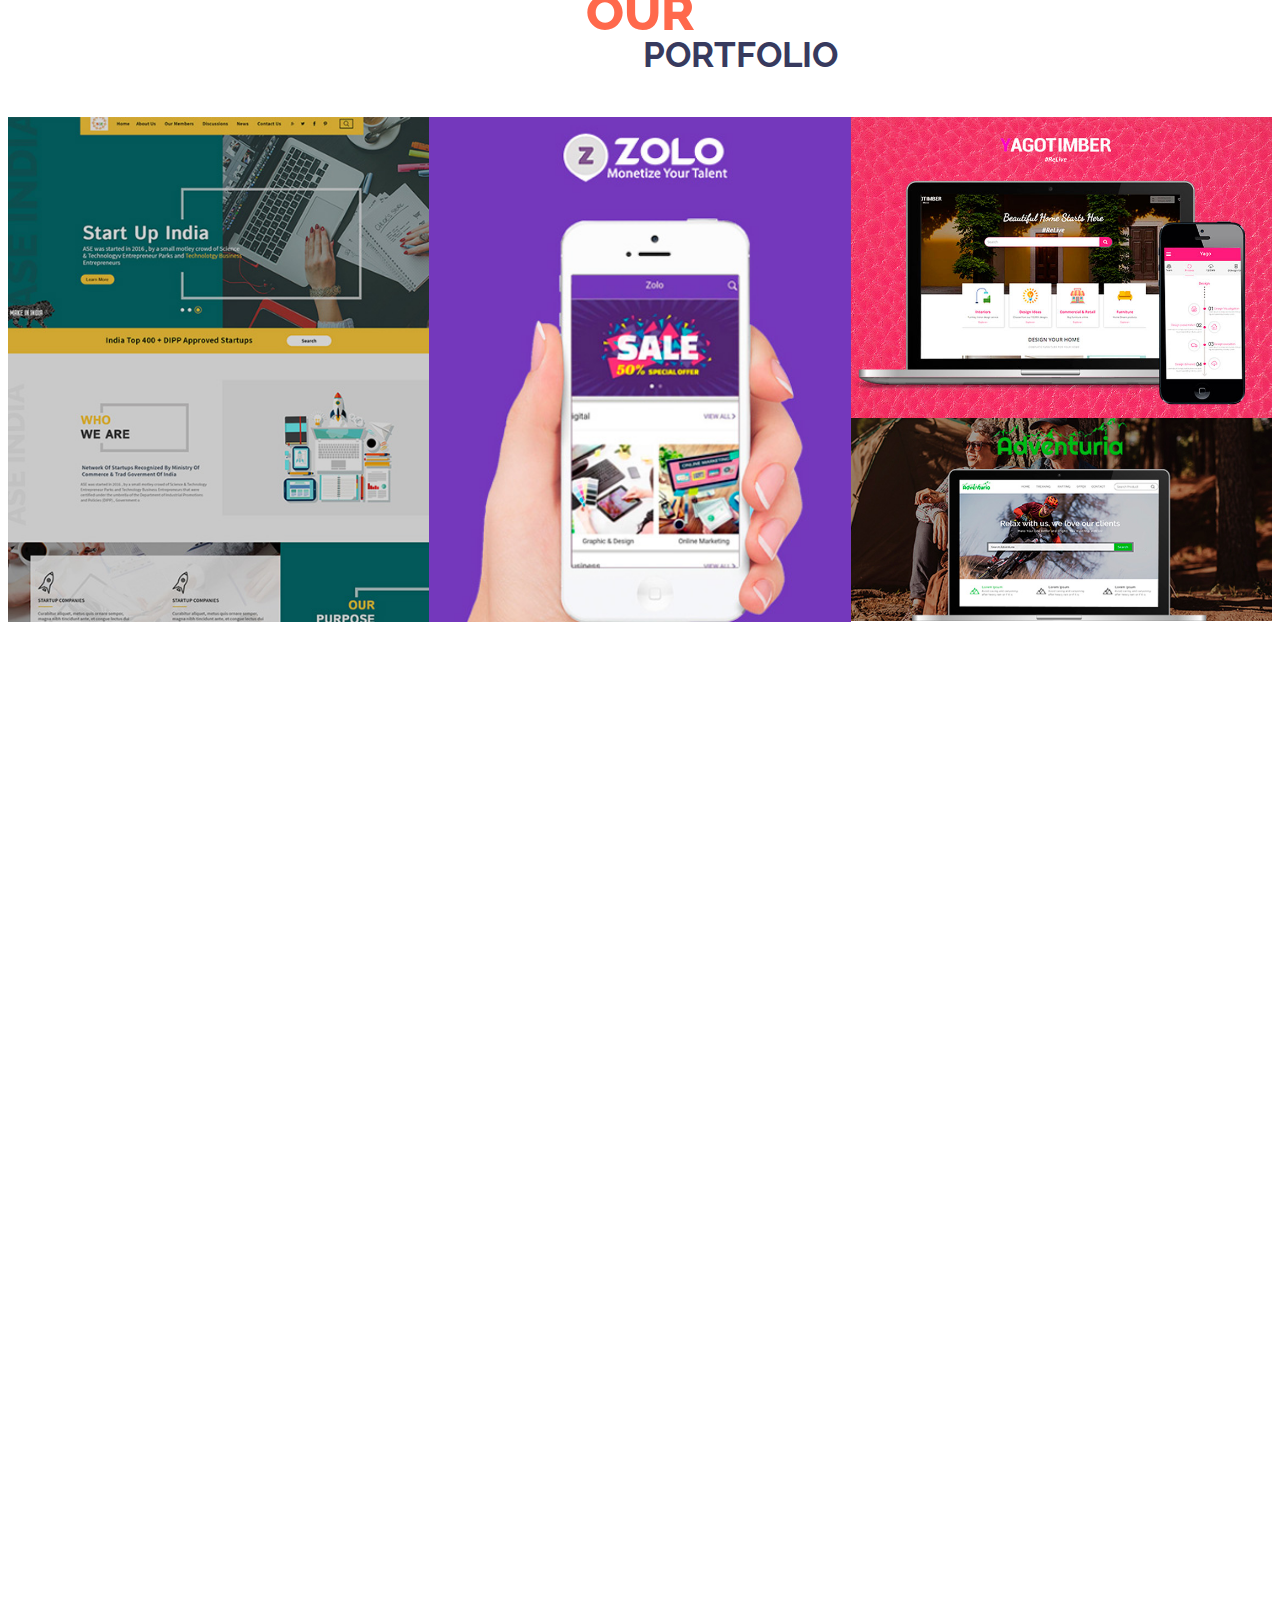
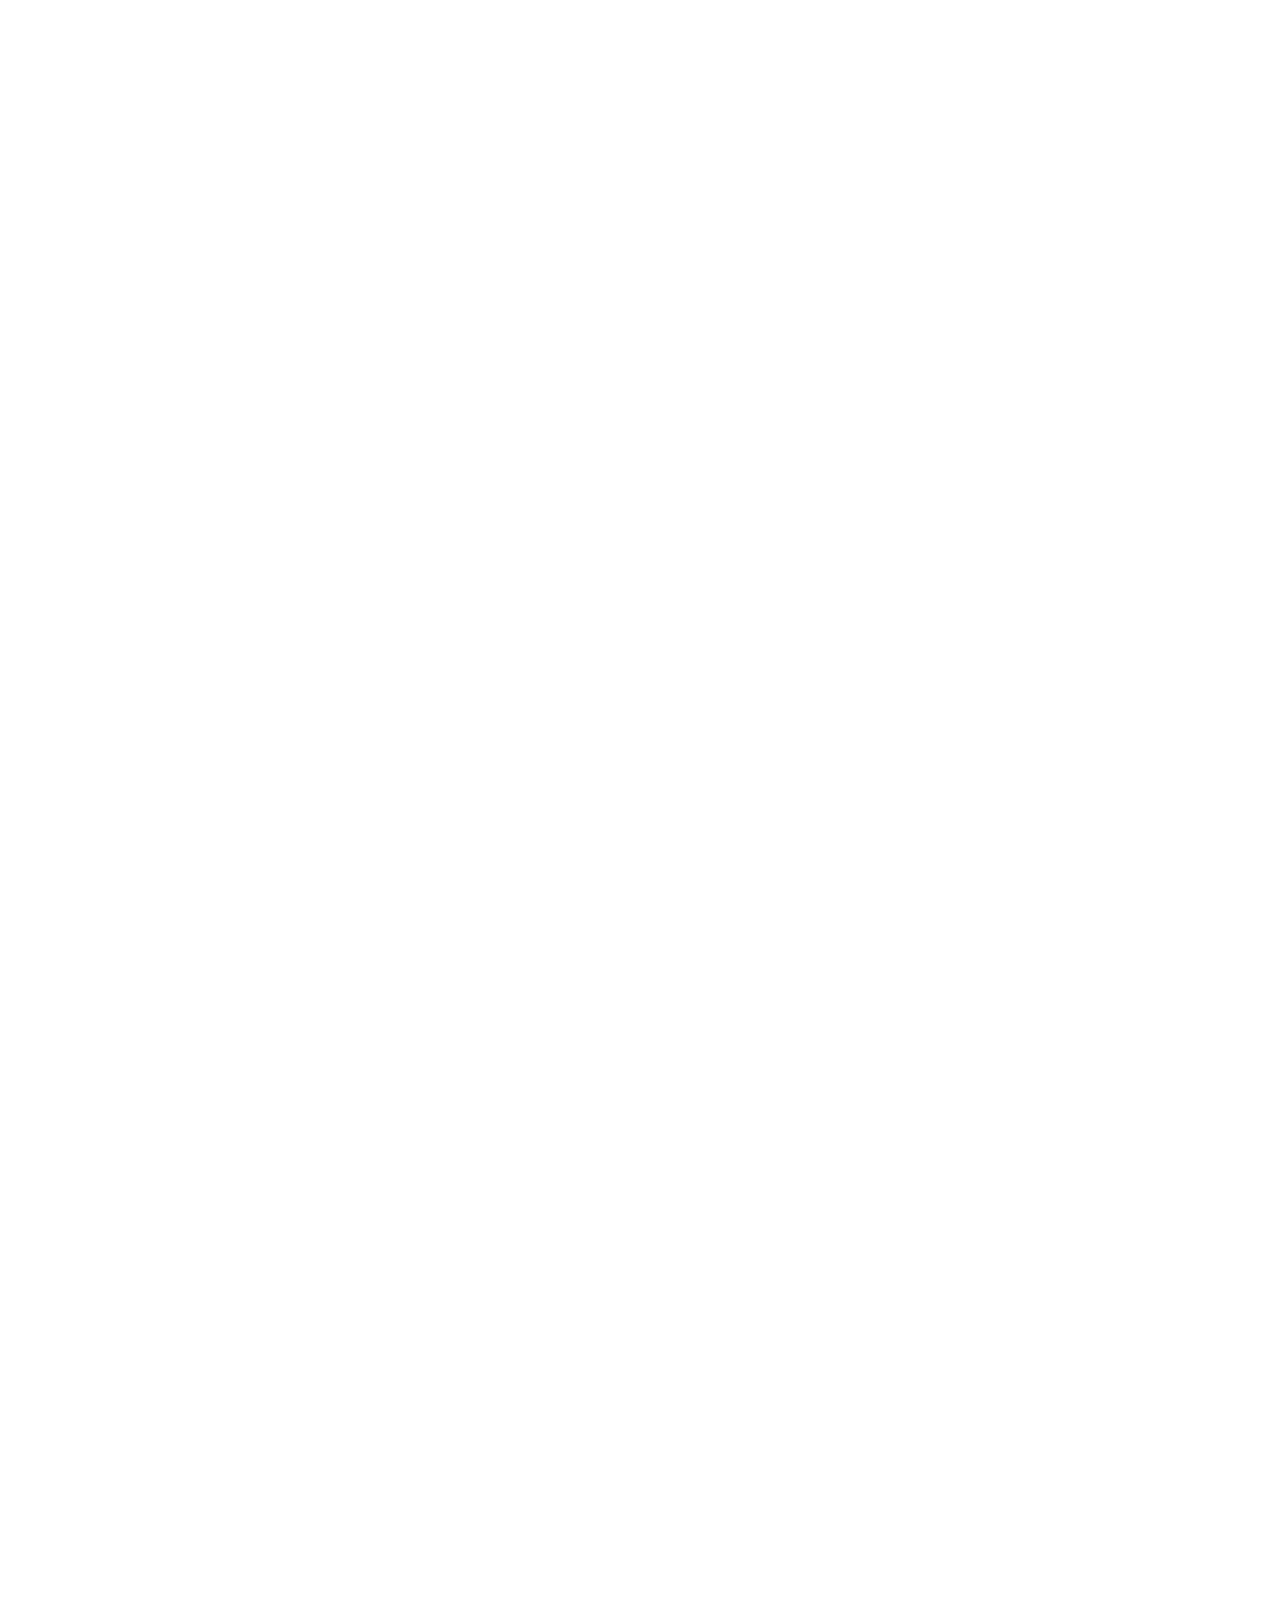
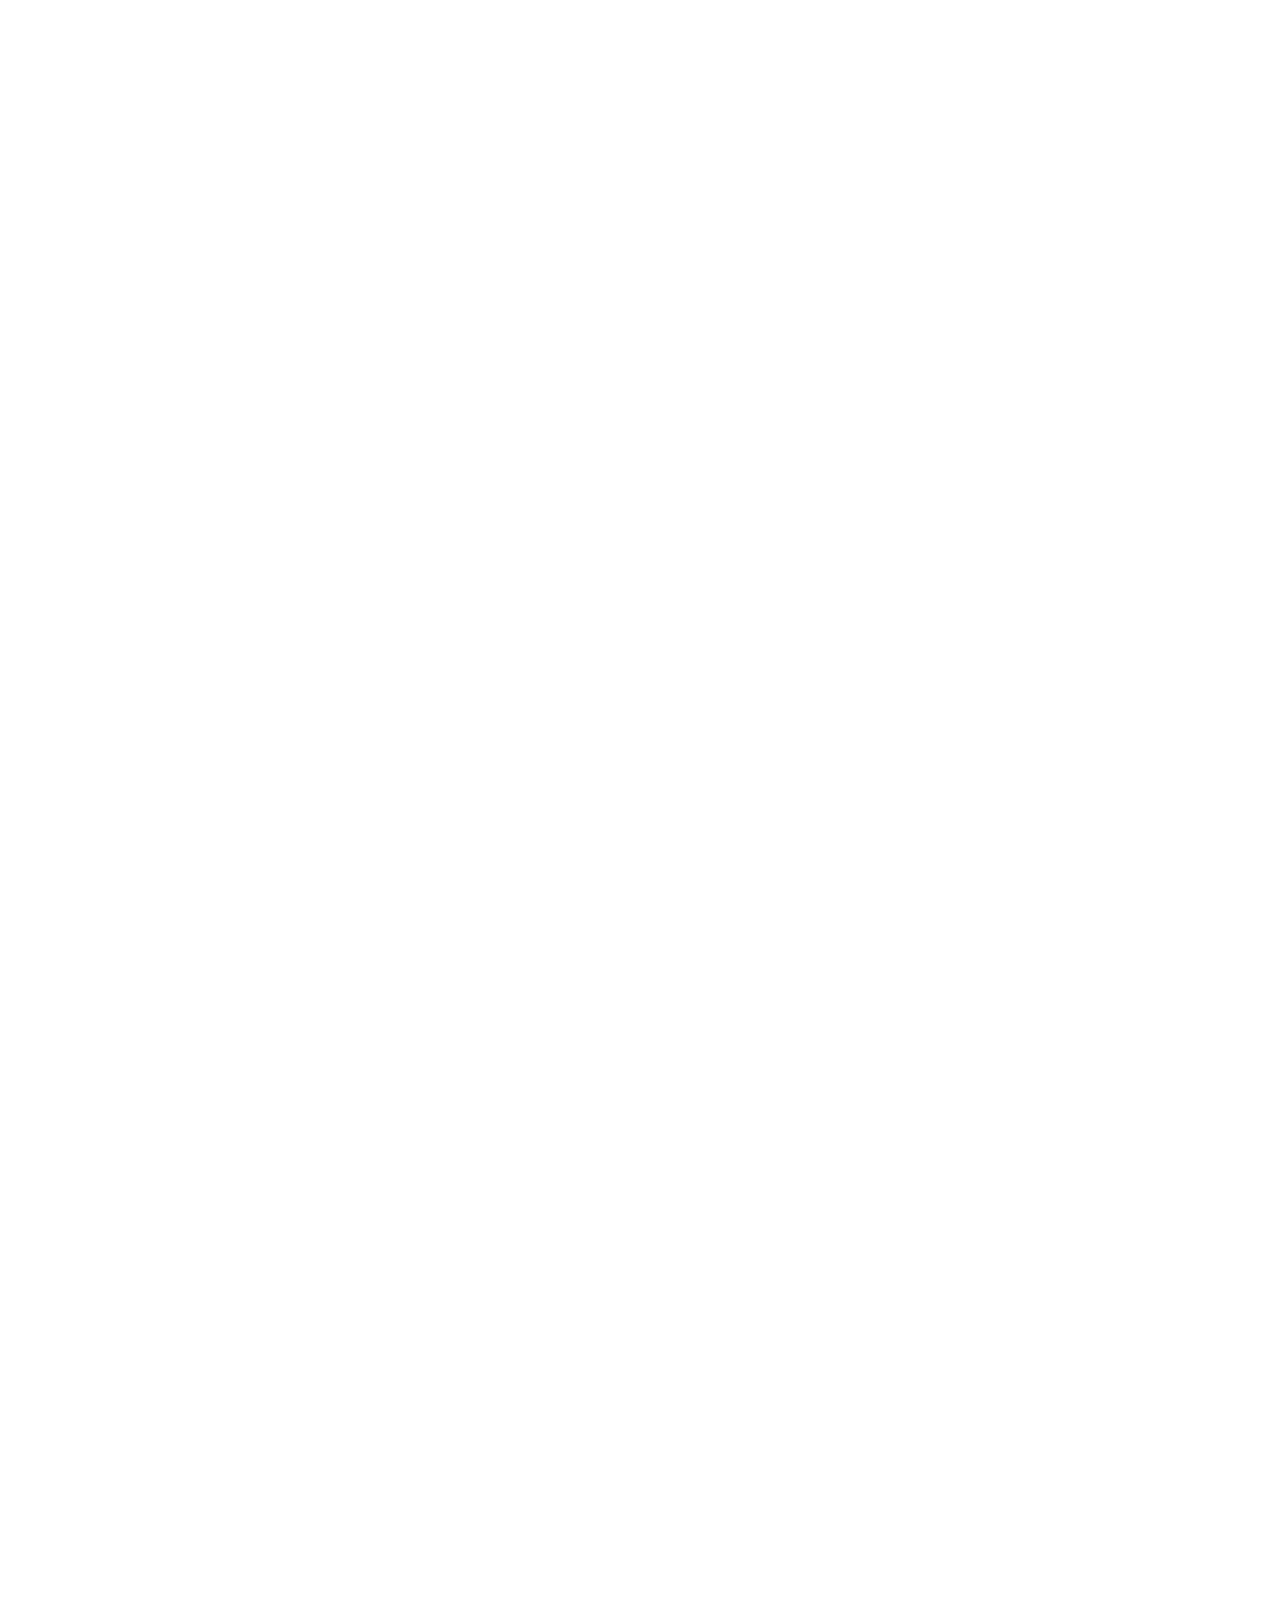
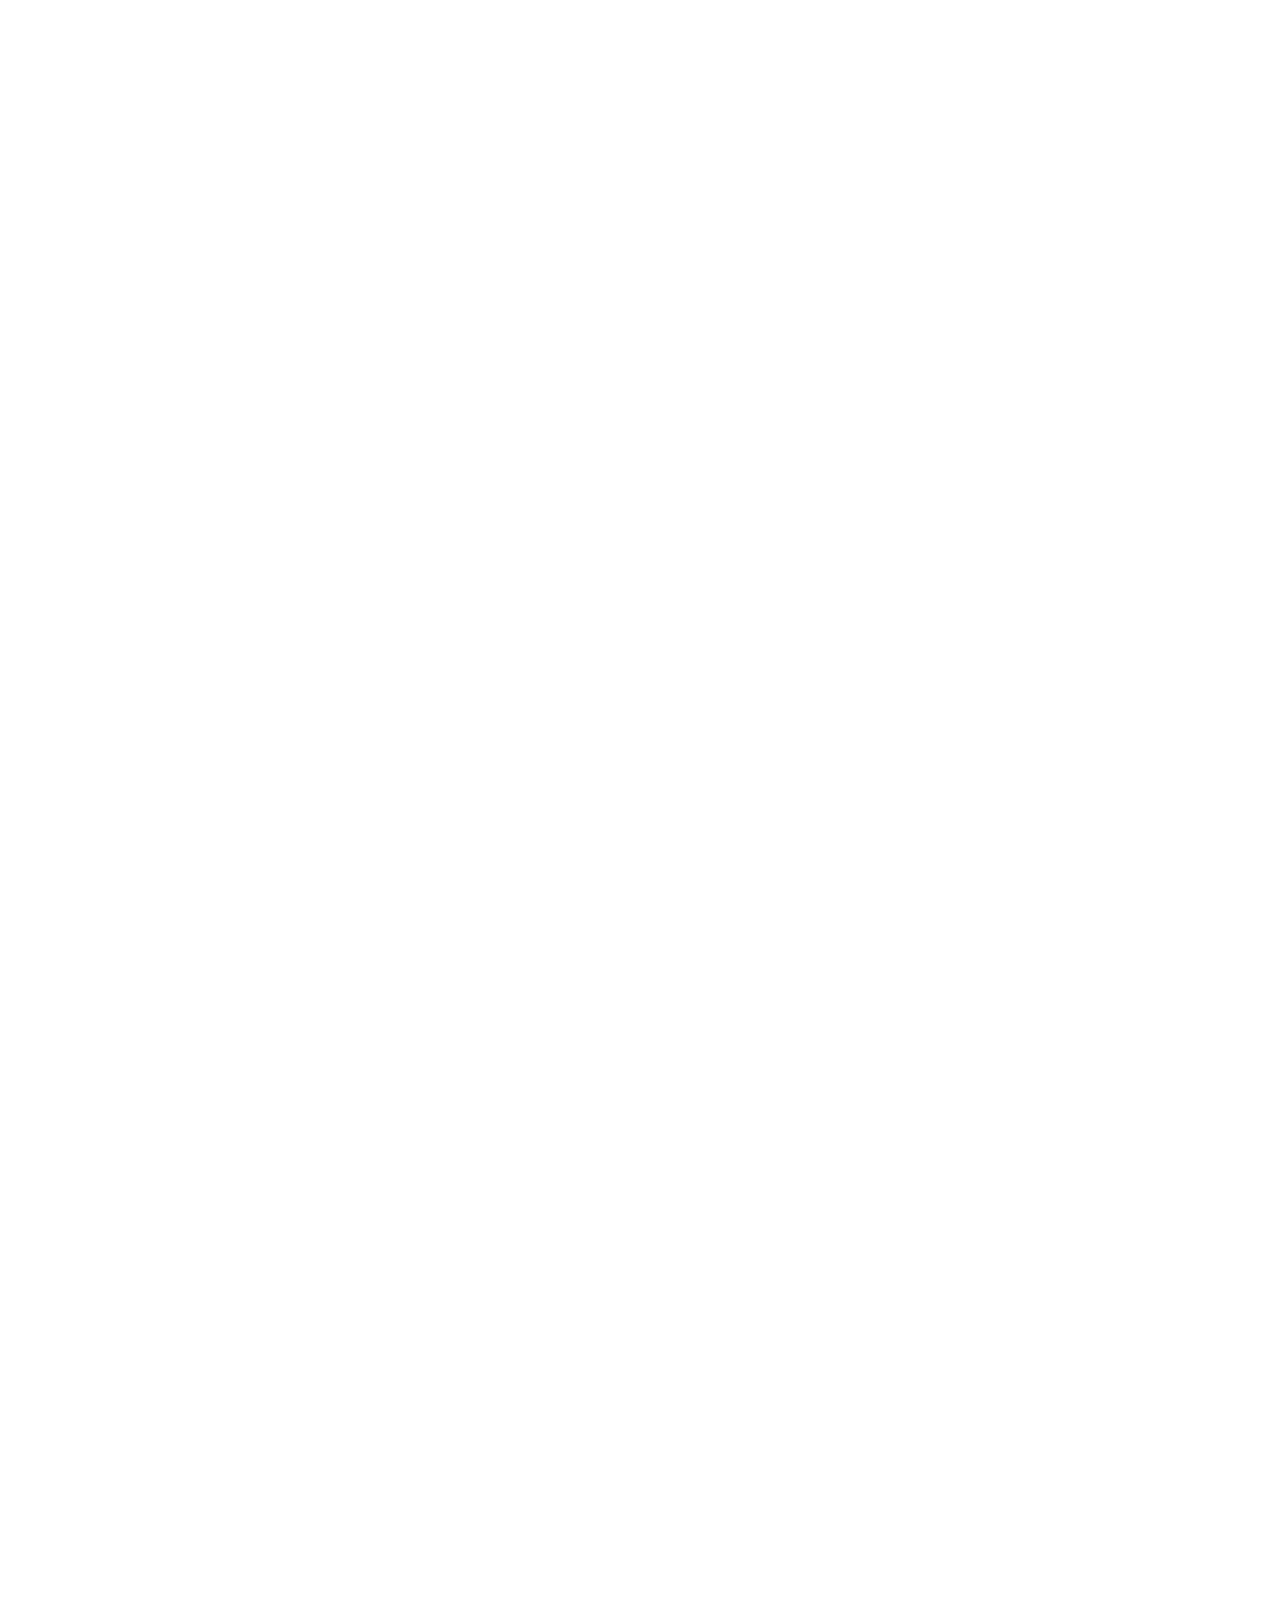
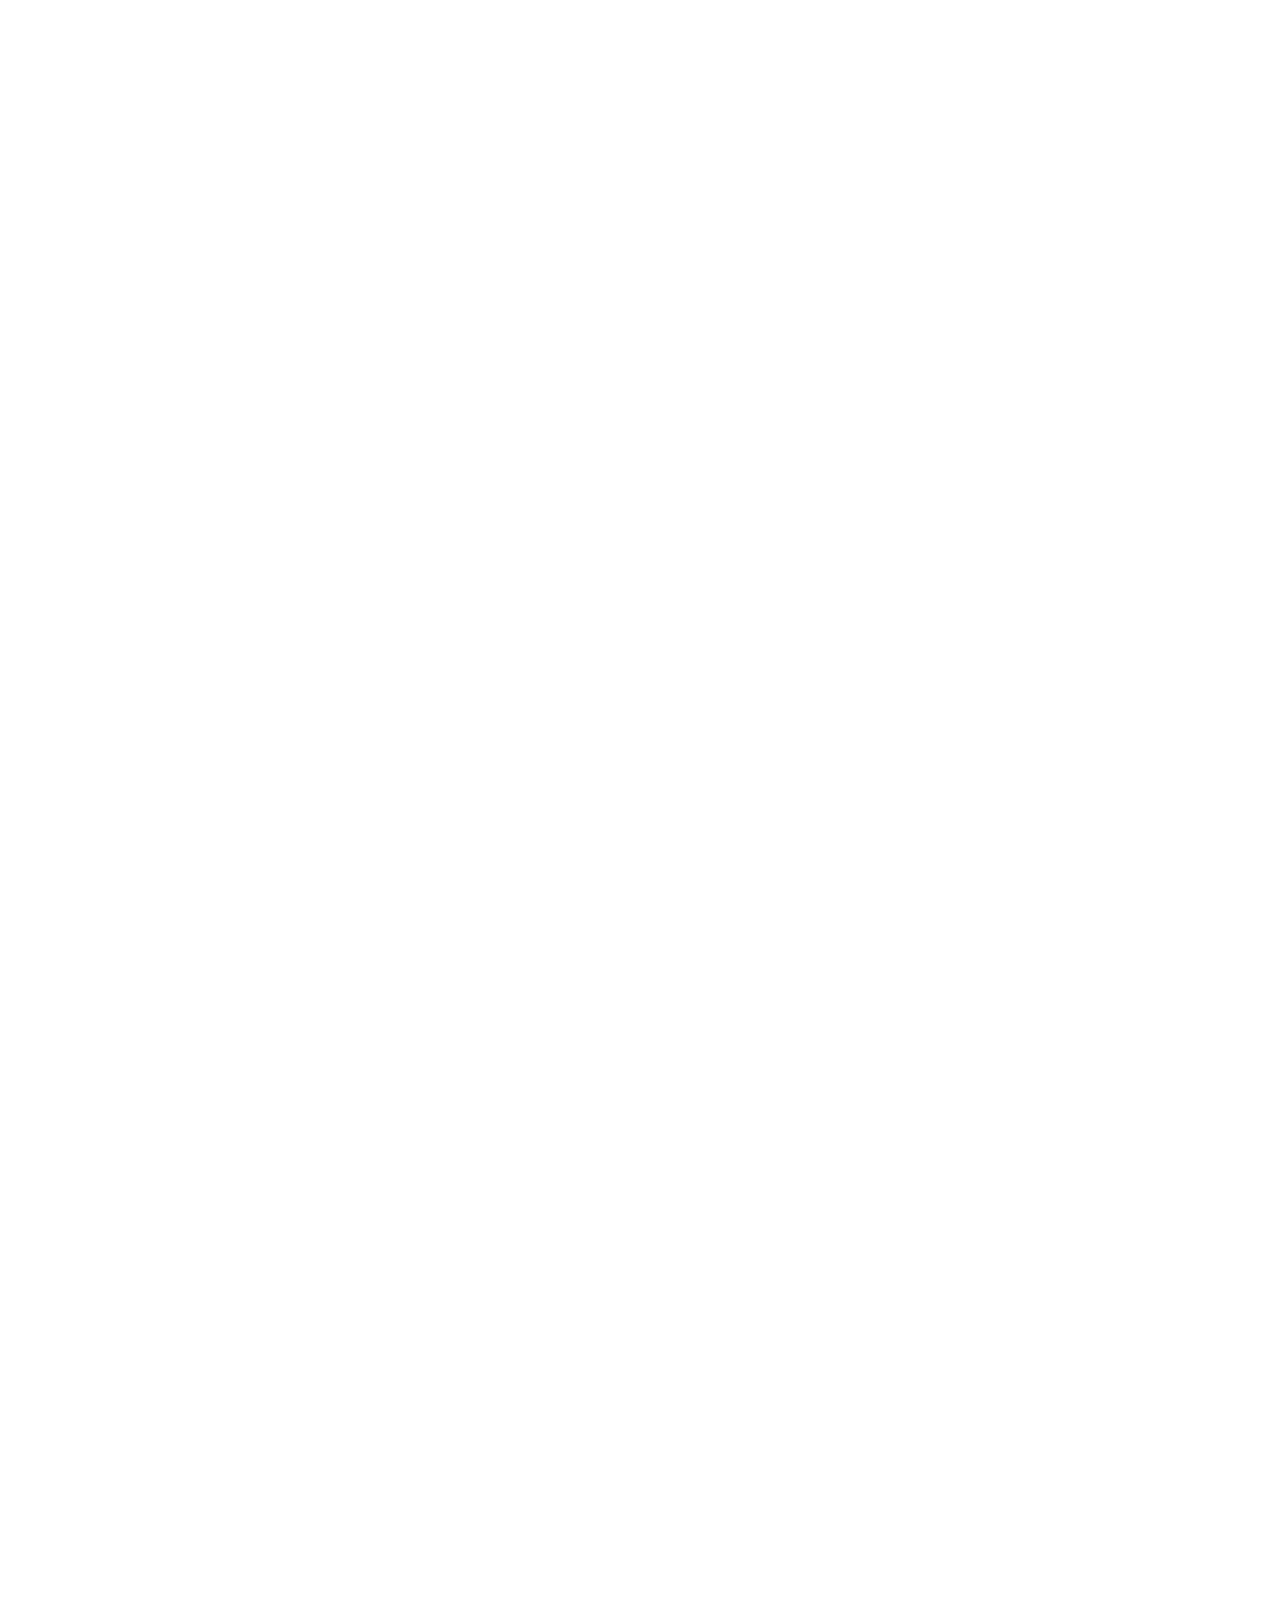
==== commit 46adf22c: "cta strip and testimonial addition" ====
--- a/index.html
+++ b/index.html
@@ -1178,6 +1178,34 @@
 <!--------------------------------------------------------------------------------------------------------------
                                         Our features
 --------------------------------------------------------------------------------------------------------------->
+<section id="cta-strip">
+    <div class="container">
+        <div class="row">
+            <div class="col-md-6">
+                <h4><i class="fa fa-phone"></i> &nbsp;1 Hour FREE Technical Consultation - Get A Call Back</h4>
+                 
+                 </div>
+<!--
+                    <h4>Web &amp; App development starts from <strong>₹14,999</strong></h4>
+                    <h4>Free Technical Consultation</h4>
+-->
+<form action="PHPMailer/MailFunction.php" class="form-container" method="POST">
+            
+                    <div class="col-md-3 form-group">
+                        <input type="tel" pattern="[789][0-9]{9}" placeholder="Phone Number"  name="phone" required  />
+                    </div>
+
+                    <div class="col-md-3 form-group">
+                        <input type="submit" class="main-form-btn" value="Get a Call Back"/>
+                    </div>
+                   
+
+                </form>
+                
+            
+        </div>
+    </div>
+</section>
 
 <section id="our-features">
     <div class="container">
@@ -1358,25 +1386,42 @@
         <div class="row">
             <div class="col-md-12 text-center">
                 <div class="owl-carousel owl-theme">
+                   
+                   <div class="item">
+                        <img src="img/clients/greendecor-logo-client-scaledesk.png" alt="Invites affair logo">
+                    </div>
+                    
+                    
+
+                  <div class="item">
+                        <img src="img/clients/pepsico.png" alt="pepsico icon">
+                    </div>
+                   
+                    
+
+
+                    <div class="item">
+                        <img src="img/clients/yagotimber-scaledesk-client-logo.png" alt="Invites affair logo">
+                    </div>
+                    
                     <div class="item">
                         <img src="img/clients/machine-logo.png" alt="machinery logo" >
                     </div>
-
                     <div class="item">
-                        <img src="img/clients/zolo.png" alt="zolo logo">
-                    </div>
-
-
-                    <div class="item">
-                        <img src="img/clients/odd-even.png" alt="odd even logo">
-                    </div>
-
-                    <div class="item">
-                        <img src="img/clients/pepsico.png" alt="pepsico icon">
+                        <img src="img/clients/zol-logo-client-scaledesk.png" alt="zolo logo">
                     </div>
 
                     <div class="item">
                         <img src="img/clients/shaleena.png" alt="shaleena logo">
+                    </div>
+                    
+                    <div class="item">
+                        <img src="img/clients/adventuria-logo-scaledesk-client.png" alt="Invites affair logo">
+                    </div>
+                    
+                    
+                    <div class="item">
+                        <img src="img/clients/bloom-interio-scaledesk-client.png" alt="Invites affair logo">
                     </div>
 
                     <div class="item">
@@ -1413,13 +1458,47 @@
                             <div id="carousel-example-generic" class="carousel slide" data-ride="carousel">
                                 <!-- Indicators-->
                                 <ol class="carousel-indicators">
-                                    <li data-target="#carousel-example-generic" data-slide-to="0" class=""></li>
-                                    <li data-target="#carousel-example-generic" data-slide-to="1"></li>
-                                    <li data-target="#carousel-example-generic" data-slide-to="2" class="active"></li>
+                                   <li data-target="#carousel-example-generic" data-slide-to="0" class="active"></li>
+                                    <li data-target="#carousel-example-generic" data-slide-to="1" class=""></li>
+                                    <li data-target="#carousel-example-generic" data-slide-to="2"></li>
+                                    <li data-target="#carousel-example-generic" data-slide-to="3" class=""></li>
+                                    
                                 </ol>
 
                                 <!-- Wrapper for slides -->
                                 <div class="carousel-inner" role="listbox">
+                                    <div class="item active">
+                                        <div class="row ">
+                                            <div class="col-md-2 text-right">
+                                                <img class="img-circle" alt="Rohit Bhageria -greendecor" height="100" width="100" src="img/clients/Scaledesk-client-Rohit-Bhageria%20.jpg">
+                                            </div>
+                                            <div class="col-md-10">
+                                                <div class="testi-comment">
+                                                    <p class="">The remodelling of our online Plants &amp; gardening accessories platform "Greendecor.in" was taken care of by Scaledesk Web Stduio which is helping us expand smoothly.The technical expertise &amp; Custom code helped our eComerce platform. </p>
+                                                    <h4 class="">Rohit Bhageria, Greendecor.in</h4>
+                                                    <a target="_blank" href="https://www.greendecor.in">Go to Greendecor.in</a>
+                                                </div>
+                                            </div>
+                                        </div>
+                                    </div>
+                                     <div class="item">
+                                        <div class="row ">
+                                            <div class="col-md-2 text-right">
+                                                <img class="img-circle" alt="Prabhakar Tiwari" height="100" width="100" src="img/clients/Prabhakar-370x334.jpg">
+                                            </div>
+                                            <div class="col-md-10">
+                                                <div class="testi-comment">
+                                                    <p class="">Team ScaleDesk has been really great as they can be trusted to complete difficult
+                                                        tasks on time and on budget. They are helpful, knowledgeable, gave quality work and respected the deadline.
+                                                        We would definitely work with them again in the future.	 </p>
+                                                    <h4 class="">Prabhakar Tiwari – Founder, The Margdarshak Inc.</h4>
+                                                    <a target="_blank" href="https://www.themargdarshak.com">Go to Website</a>
+                                                </div>
+                                            </div>
+                                        </div>
+                                    </div>
+                                    
+                                    
                                     <div class="item">
                                         <div class="row ">
                                             <div class="col-md-2 text-right">
@@ -1432,6 +1511,7 @@
                                                         to listen to, understand, and follow the client's requirements. Zolo Technologies is happy with the work of
                                                         the agency and is more than willing to recommend the work of ScaleDesk to others. 	 </p>
                                                     <h4 class="">Satayu Basu – CEO, Zolo Technologies Pvt. Ltd.</h4>
+                                                    
                                                 </div>
                                             </div>
                                         </div>
@@ -1447,25 +1527,13 @@
                                                         They delivered quality work and were very patient during the project.
                                                         The only complaint is that communication could improve and can be challenging with time zone and cultural differences.	 </p>
                                                     <h4 class="">Shaleena Nowbuth – Fashion Designer, London</h4>
+                                                    <a target="_blank" href="www.shaleenanowbuth.com">Go to Website</a>
                                                 </div>
                                             </div>
                                         </div>
                                     </div>
-                                    <div class="item active">
-                                        <div class="row ">
-                                            <div class="col-md-2 text-right">
-                                                <img class="img-circle" alt="Prabhakar Tiwari" height="100" width="100" src="img/clients/Prabhakar-370x334.jpg">
-                                            </div>
-                                            <div class="col-md-10">
-                                                <div class="testi-comment">
-                                                    <p class="">Team ScaleDesk has been really great as they can be trusted to complete difficult
-                                                        tasks on time and on budget. They are helpful, knowledgeable, gave quality work and respected the deadline.
-                                                        We would definitely work with them again in the future.	 </p>
-                                                    <h4 class="">Prabhakar Tiwari – Founder, The Margdarshak Inc.</h4>
-                                                </div>
-                                            </div>
-                                        </div>
-                                    </div>
+                                   
+
 
                                 </div>
 
@@ -1706,6 +1774,7 @@
                 <div class="col-md-12">
                     <form action="PHPMailer/MailFunction.php" class="form-container" method="POST">
                         <div class="form-group">
+                           <h3>Do you have a project? - Let's Disucss</h3>
                             <input type="text" name="name" required  placeholder="Your Name" />
 
                         </div>
@@ -1909,6 +1978,8 @@
         });
     })
 </script>
+    
+   
 
     <!-- Start of HubSpot Embed Code -->
   <script type="text/javascript" id="hs-script-loader" async defer src="//js.hs-scripts.com/3055114.js"></script>
--- a/css/main.css
+++ b/css/main.css
@@ -770,7 +770,68 @@
     border: 2px dashed #999;
 }
 
-
+/* =====================================================================================================================
+                                          CTA STRIP Start
+ ===================================================================================================================*/
+
+#cta-strip .row{
+/*    background: #f9f9f9;*/
+    background: #f9f9f9; /* For browsers that do not support gradients */
+  background: -webkit-linear-gradient(-90deg, #ffd984, #ff917f); /* For Safari 5.1 to 6.0 */
+  background: -o-linear-gradient(-90deg, #ffd984, #ff917f); /* For Opera 11.1 to 12.0 */
+  background: -moz-linear-gradient(-90deg, #ffd984, #ff917f); /* For Firefox 3.6 to 15 */
+  background: linear-gradient(-90deg, #ffd984, #ff917f); /* Standard syntax */
+    padding: 10px;
+    border-radius: 3px;
+    color: #373a5e;
+    text-align: center;
+    font-family: OpenSans,sans-serif;
+    transition: all .2s ease-in-out;
+}
+
+#cta-strip .row:hover{
+    box-shadow: 2px 2px 2px #aaa;
+}
+
+#cta-strip .row:hover input.main-form-btn {
+    background: #373a5e;
+}
+
+#cta-strip .form-group{
+    margin-bottom: 0px;
+}
+
+
+#cta-strip .form-group input{
+    height: 40px;
+    width: 100%;
+    padding: 20px;
+    border-radius: 20px;
+    border: none;
+    font-size: 14px;
+}
+
+#cta-strip .form-group input:focus{
+    outline: none;
+}
+
+#cta-strip .form-group input.main-form-btn{
+   border-radius: 20px;
+    background-color: #ff694c;
+    height: 40px;
+    line-height: 40px;
+    color: #fff;
+    font-size: 1.6rem;
+    padding: 0;
+    transition: all .3s ease;
+    border: 1px solid transparent;
+}
+
+
+
+/* =====================================================================================================================
+                                         CTA Strip END
+ ===================================================================================================================*/
 
 
 /* =====================================================================================================================
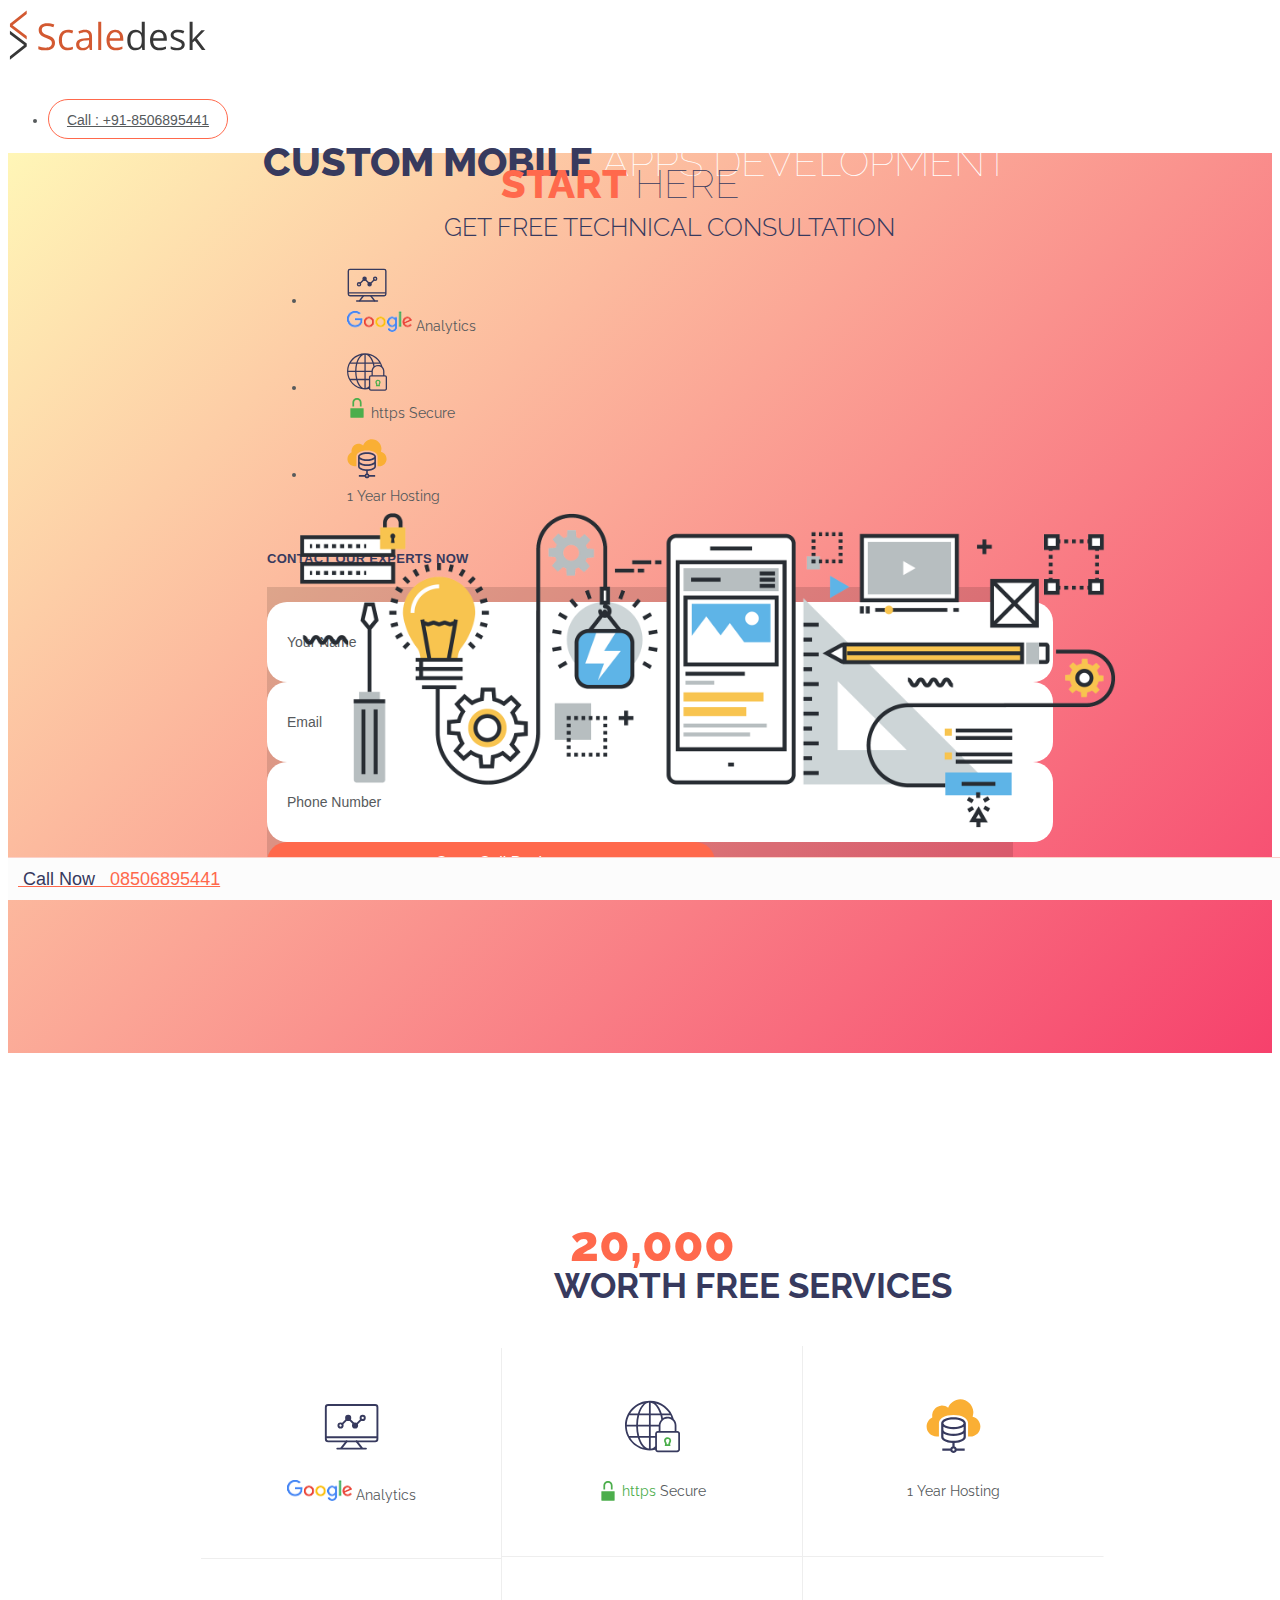
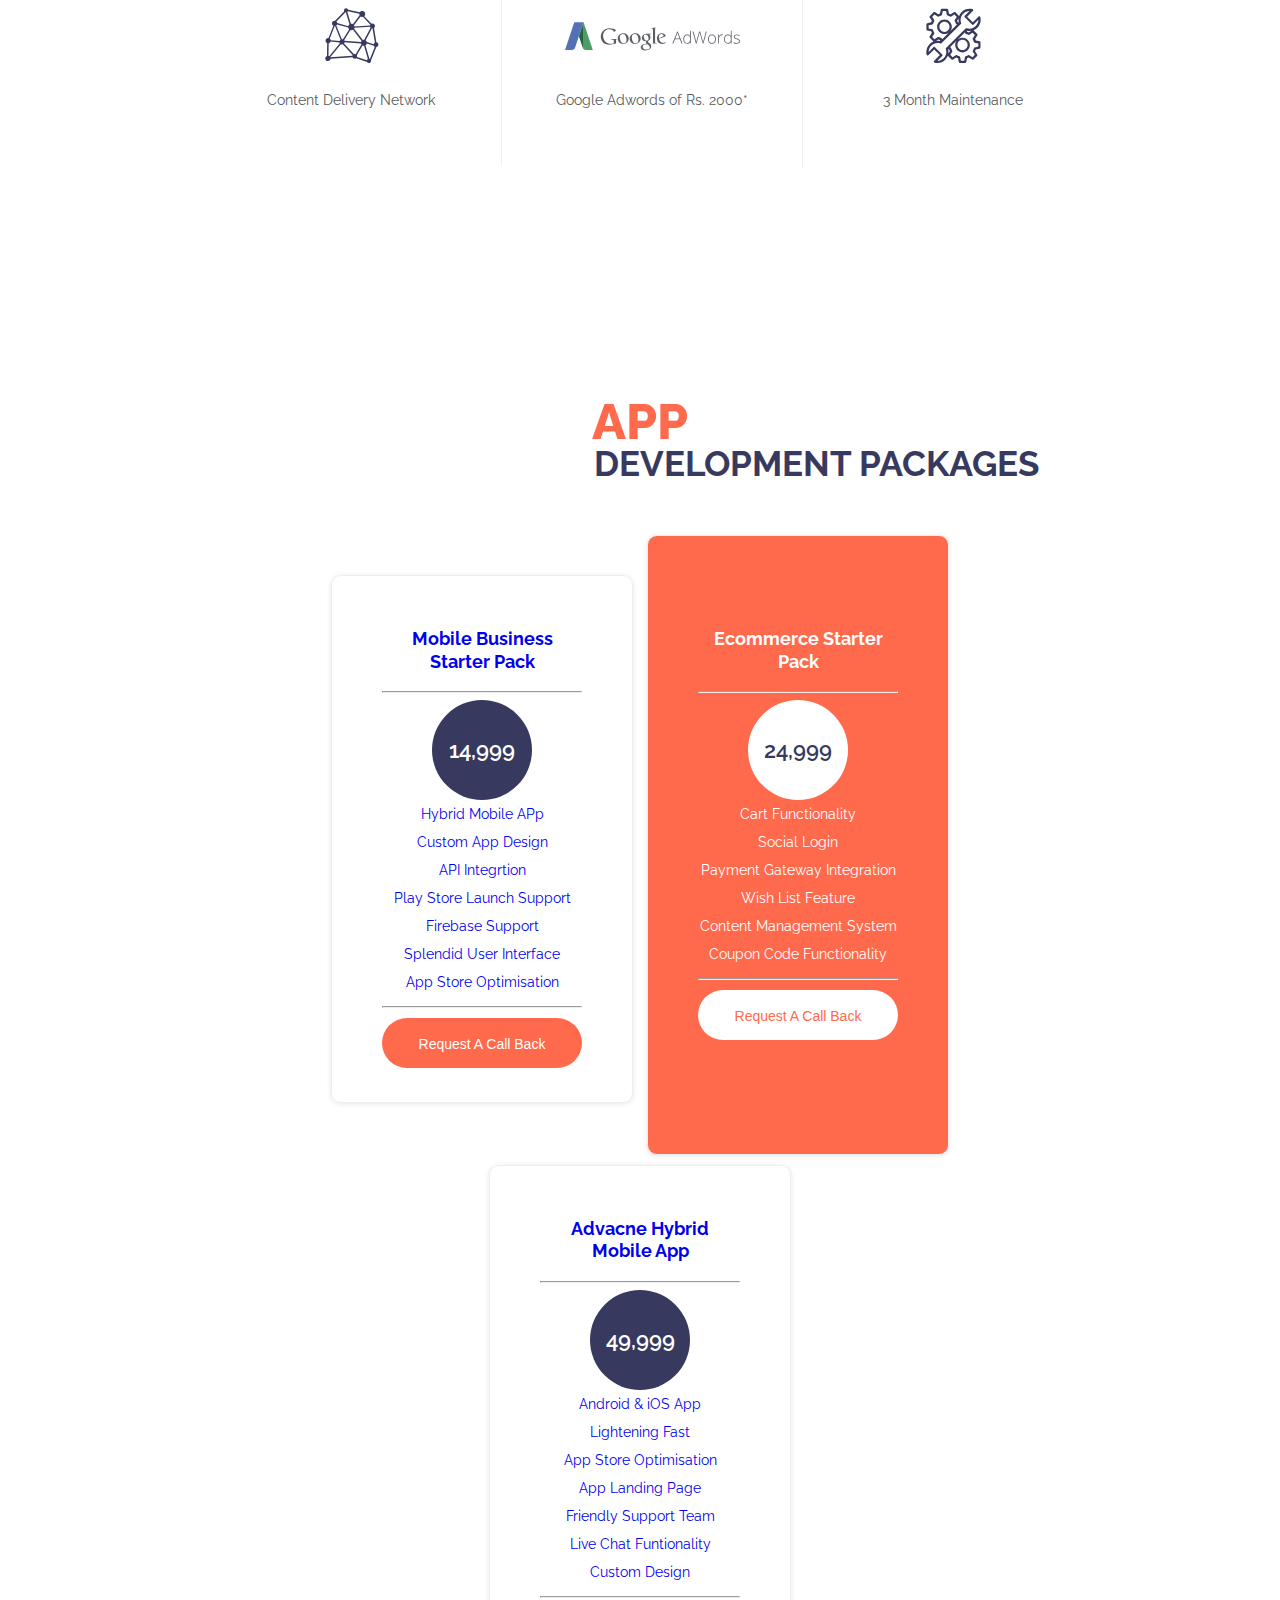
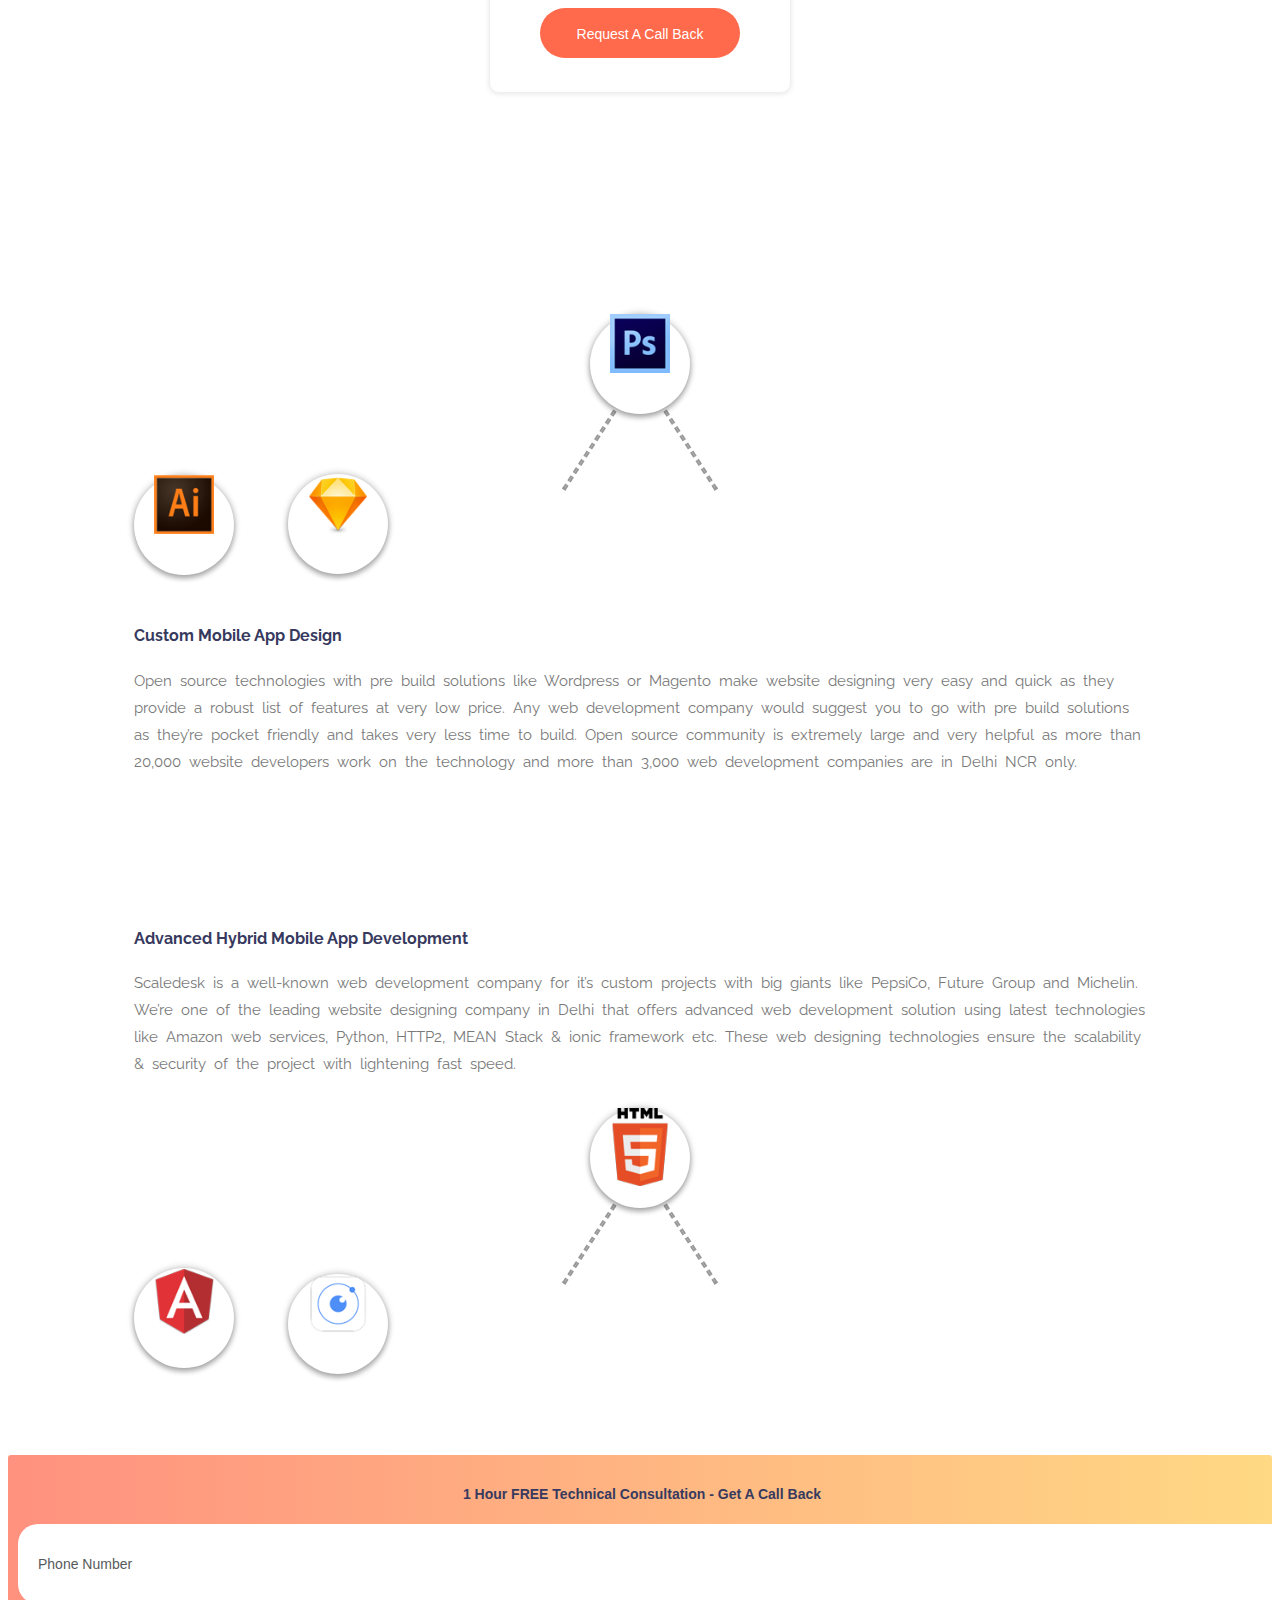
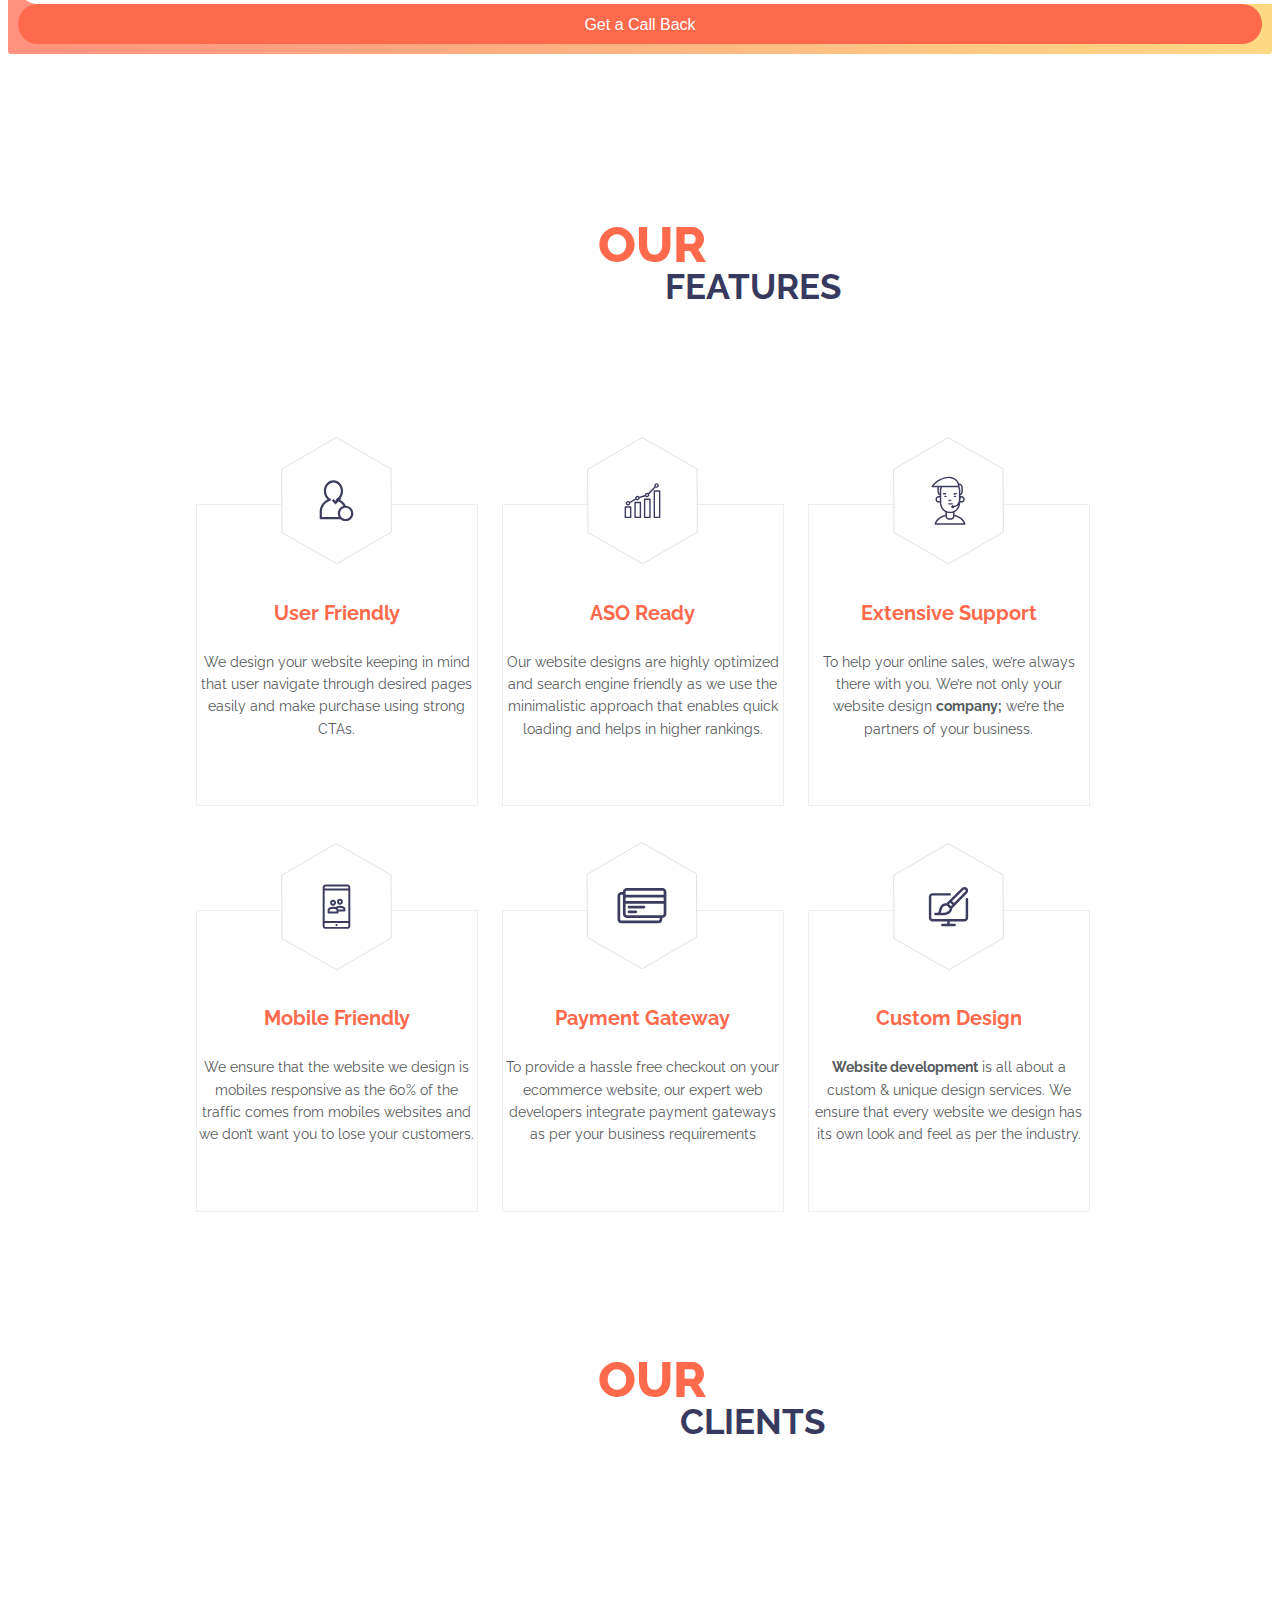
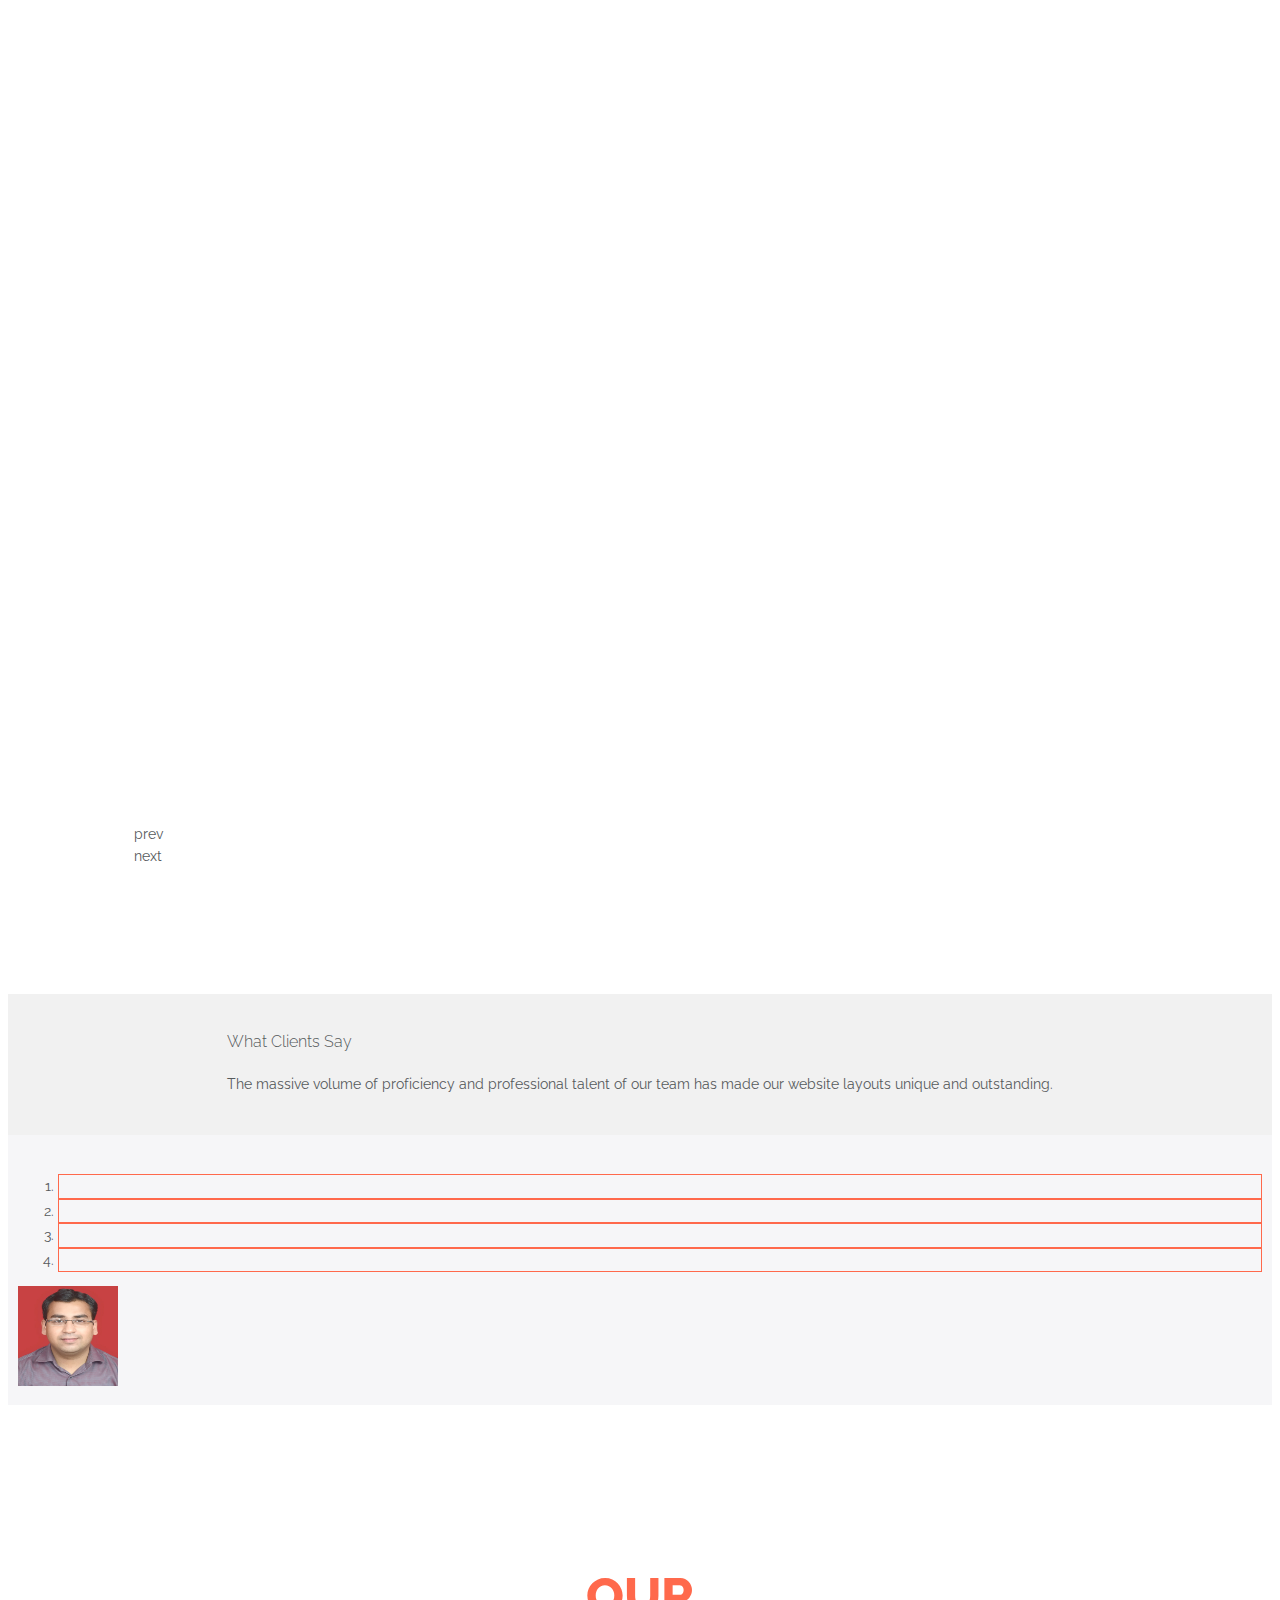
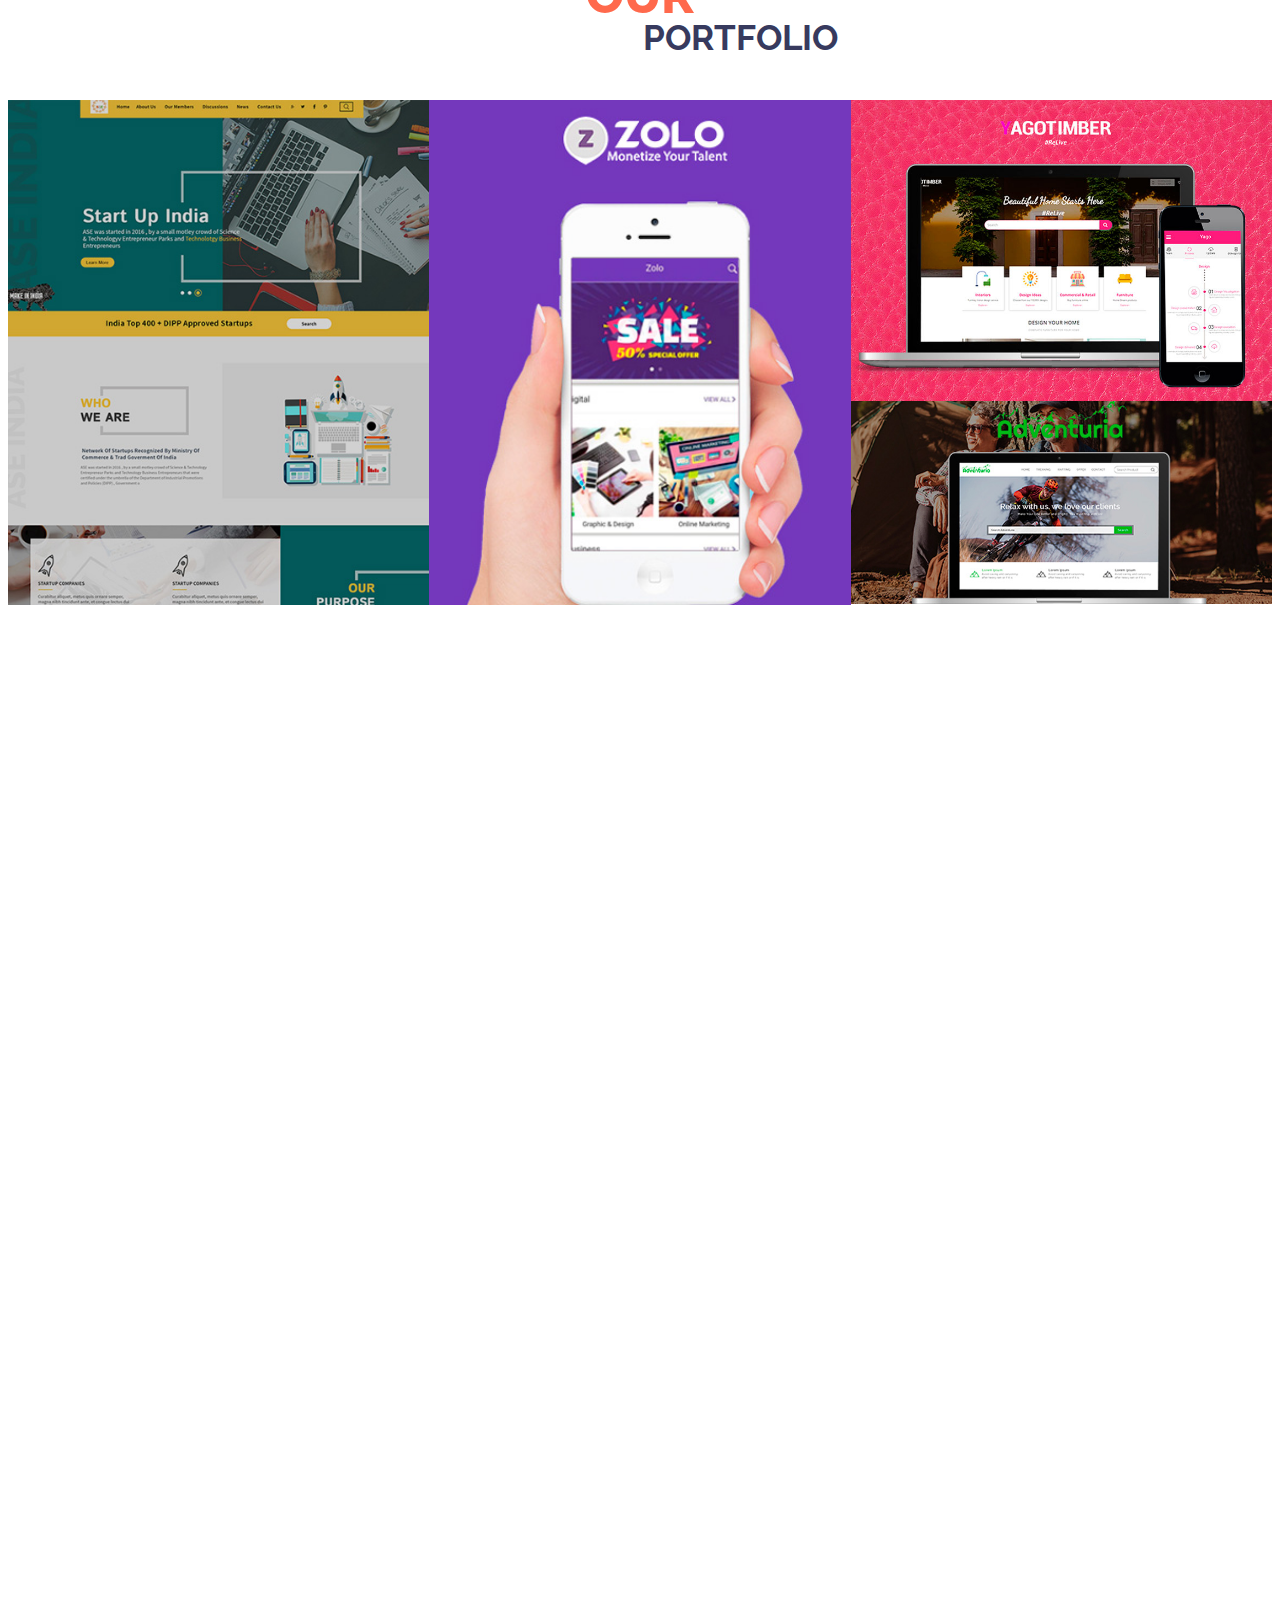
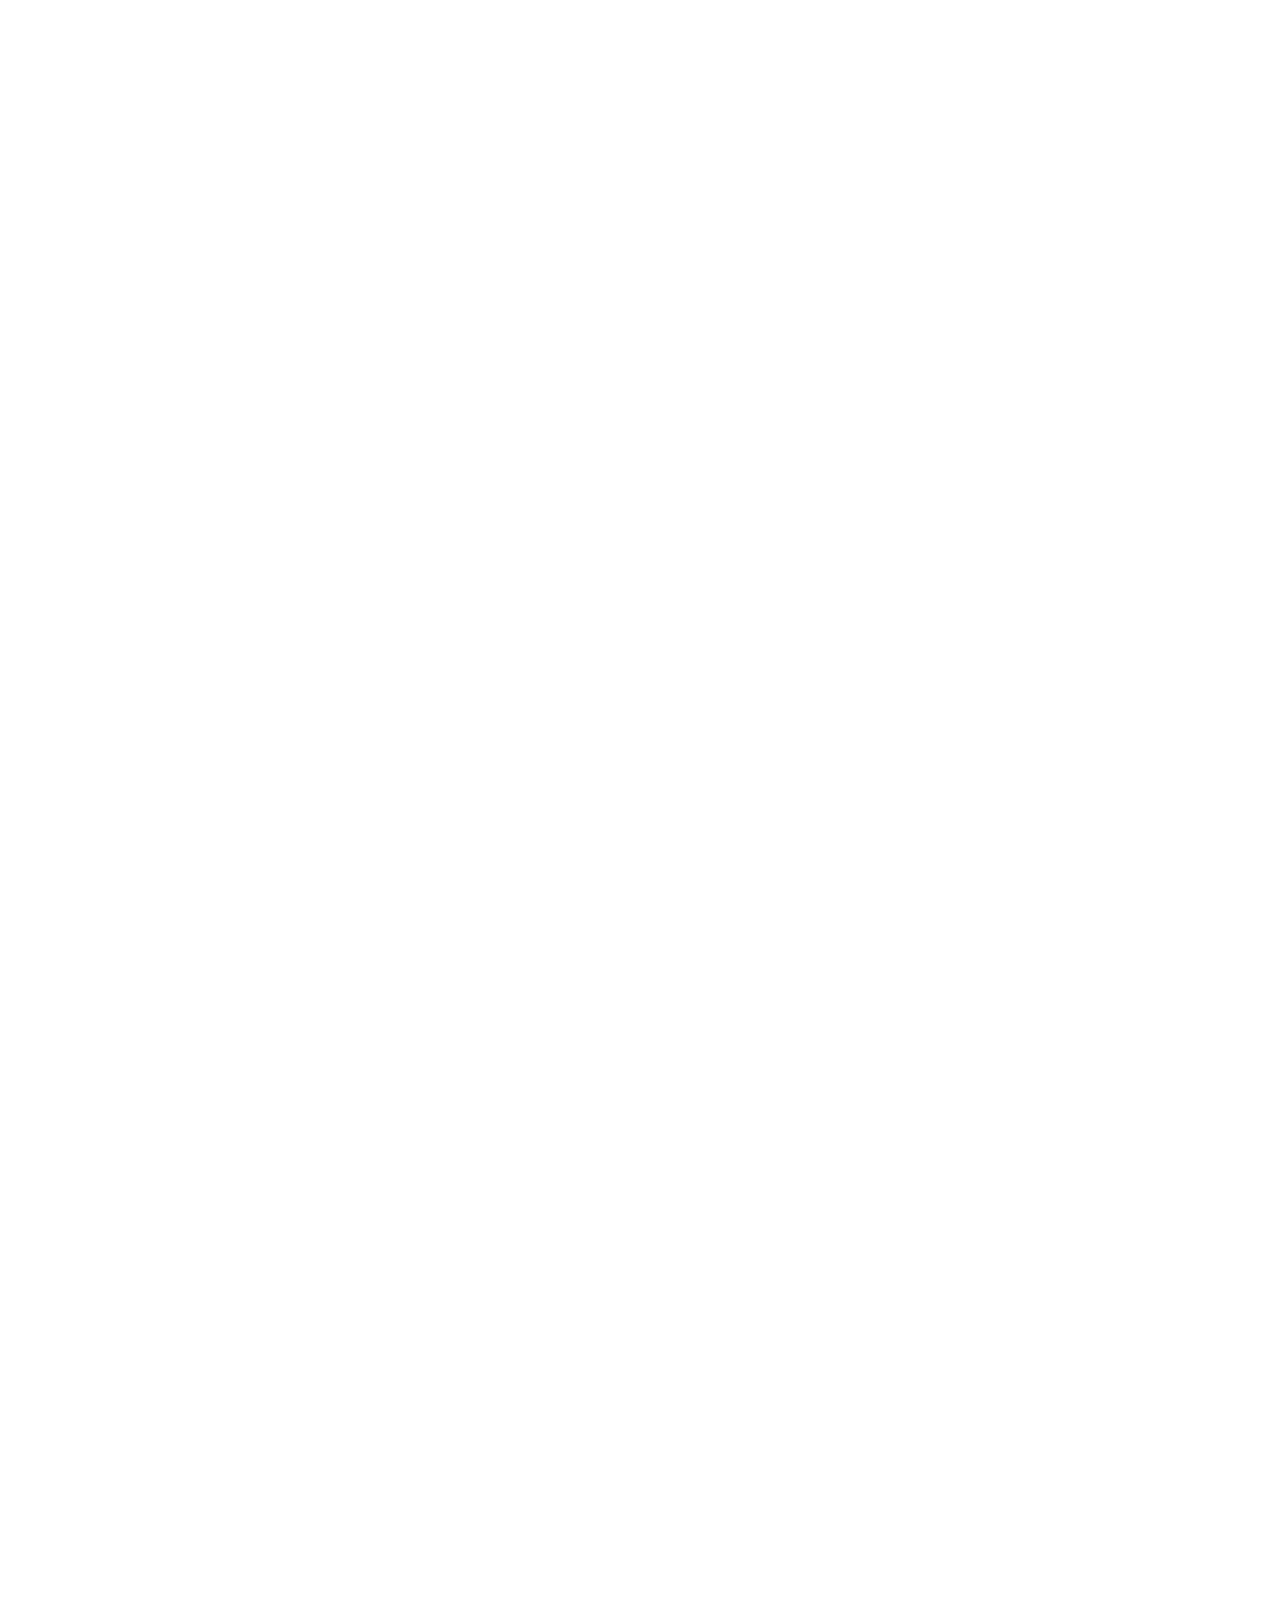
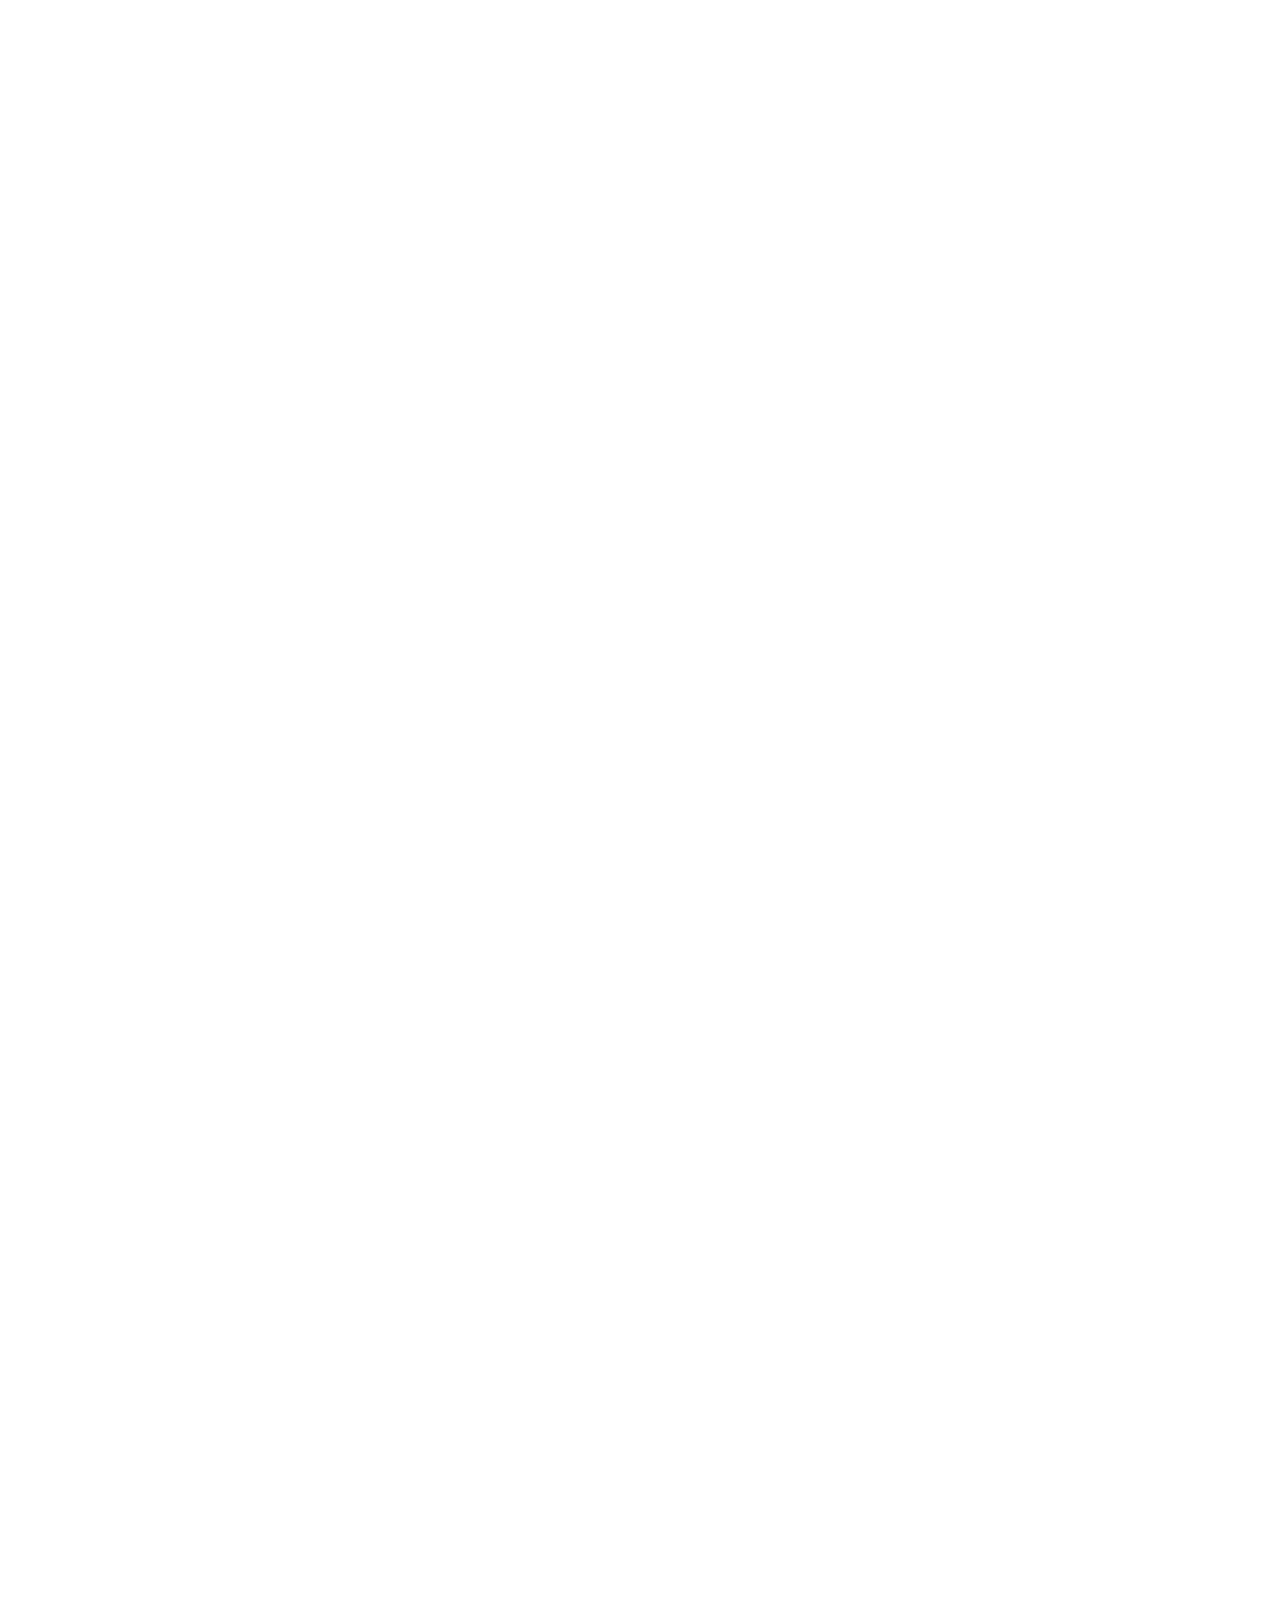
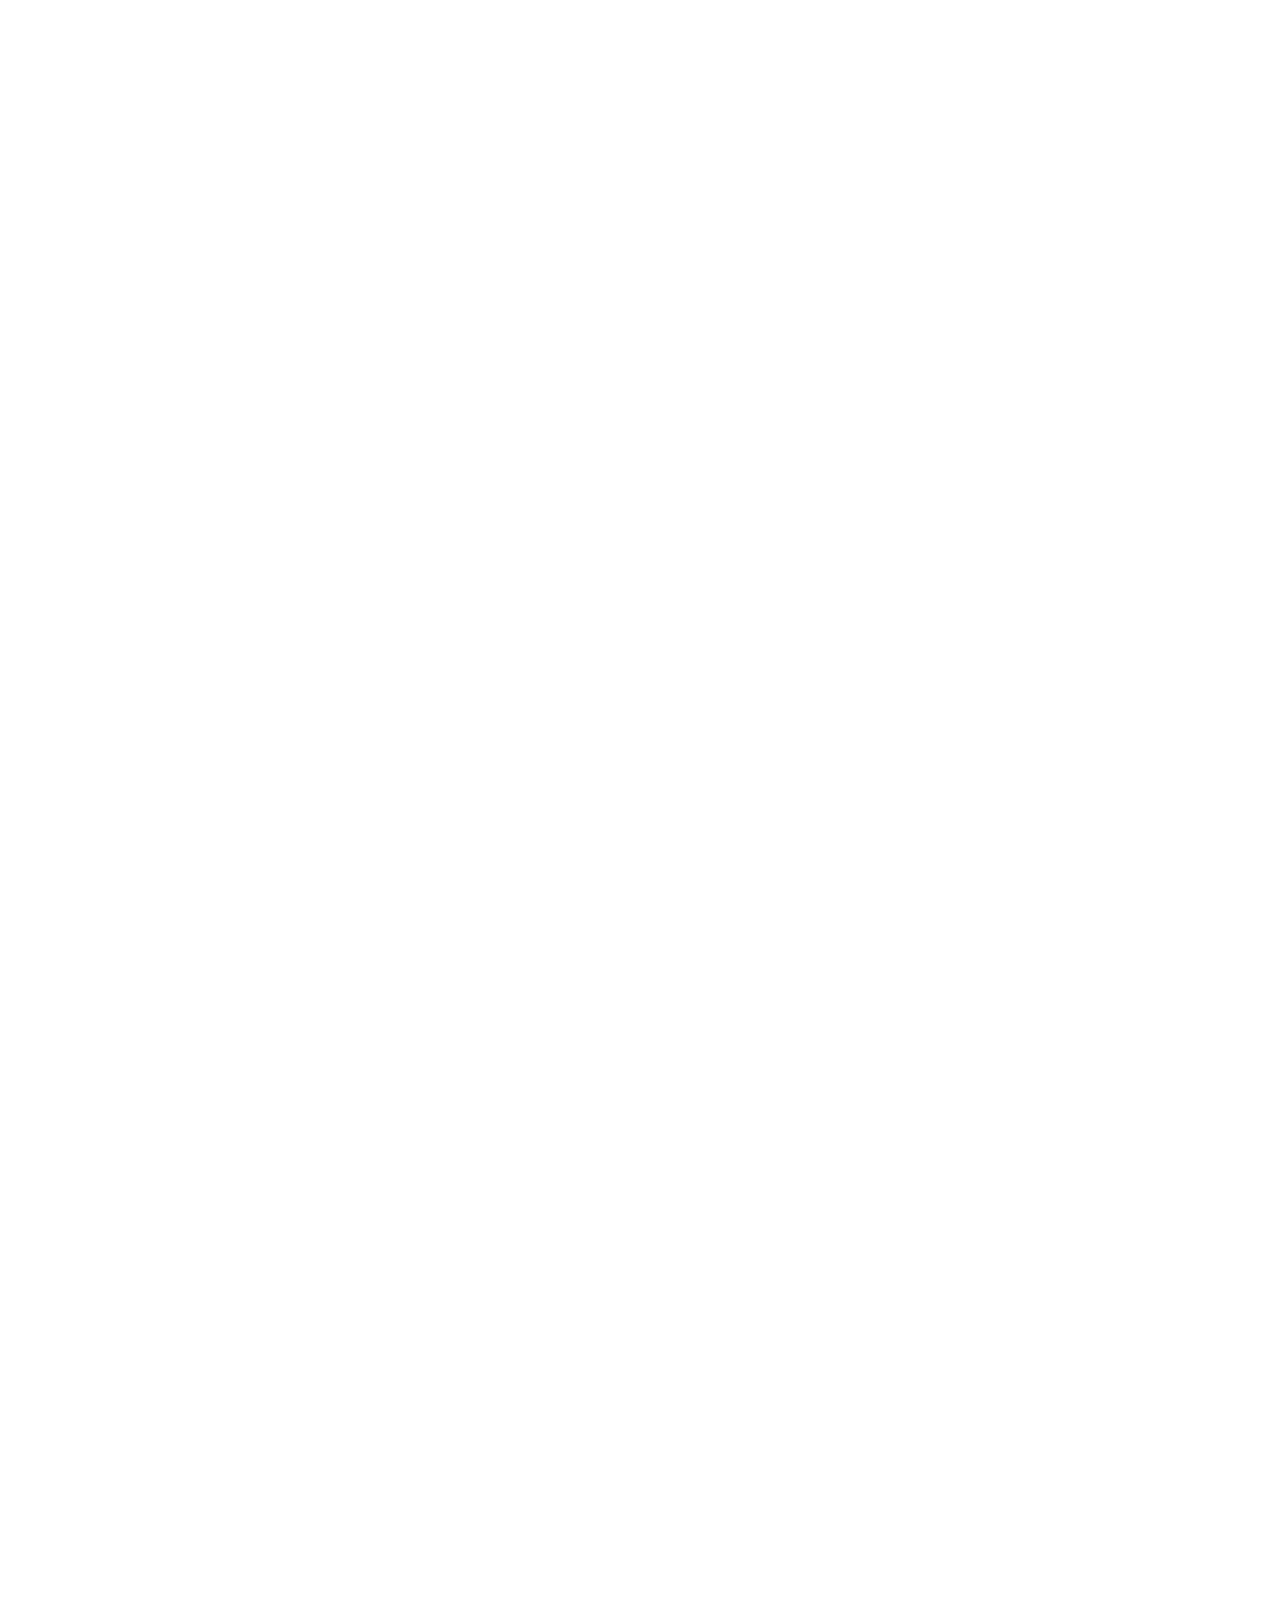
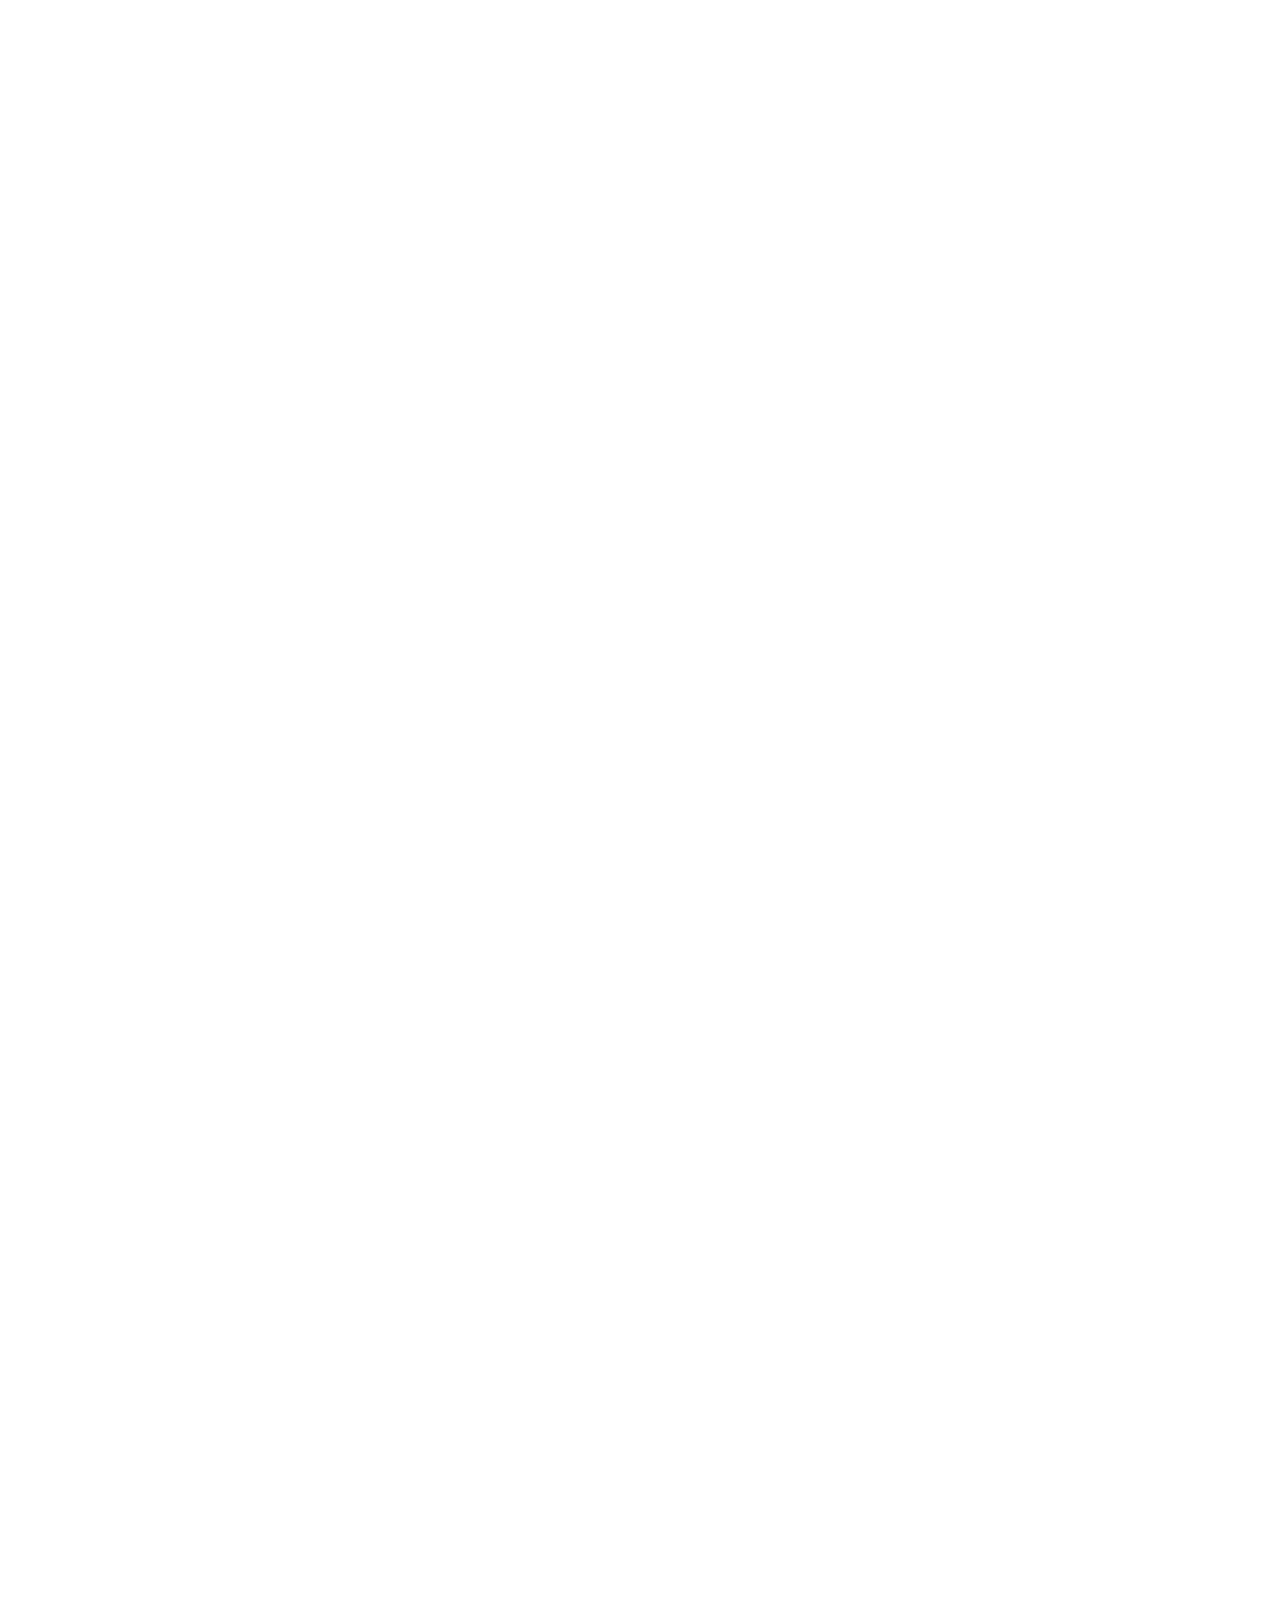
==== commit 1e4415e8: "tech icons and full HD screen changes" ====
--- a/index.html
+++ b/index.html
@@ -2,7 +2,7 @@
 <!--[if lt IE 7]>      <html class="no-js lt-ie9 lt-ie8 lt-ie7" lang=""> <![endif]-->
 <!--[if IE 7]>         <html class="no-js lt-ie9 lt-ie8" lang=""> <![endif]-->
 <!--[if IE 8]>         <html class="no-js lt-ie9" lang=""> <![endif]-->
-<!--[if gt IE 8]><!--> <html class="no-js" lang=""> <!--<![endif]-->
+<!--[if gt IE 8]><!--> <html class="no-js" lang="en-us"> <!--<![endif]-->
 <head>
     <meta charset="utf-8">
     <meta http-equiv="X-UA-Compatible" content="IE=edge,chrome=1">
@@ -14,6 +14,7 @@
 
     <meta name="viewport" content="width=device-width, initial-scale=1">
     <link rel="amphtml" href="https://www.scaledesk.com/website-development-company-delhi/amp-final/index.html">
+    <link rel="manifest" href="manifest.json">
 
     <!--    Twitter Card -->
 
@@ -55,7 +56,7 @@
     <meta name="theme-color" content="#ff694c">
 
     <!--Included google fonts-->
-    <link href="https://fonts.googleapis.com/css?family=Raleway:100,300,500,600,700,800" rel="stylesheet">
+    <link href="https://fonts.googleapis.com/css?family=Raleway:300,500,600,700,800" rel="stylesheet">
     
     <link href="https://fonts.googleapis.com/css?family=Open+Sans:300,400,600" rel="stylesheet">
 
@@ -163,561 +164,3337 @@
 <!--<?xml version="1.0" encoding="utf-8"?>-->
 <!-- Generator: Adobe Illustrator 19.0.0, SVG Export Plug-In . SVG Version: 6.00 Build 0)  -->
 <div class="svg hidden-xs">
+   
+   <?xml version="1.0" encoding="utf-8"?>
+<!-- Generator: Adobe Illustrator 16.0.0, SVG Export Plug-In . SVG Version: 6.00 Build 0)  -->
+<!DOCTYPE svg PUBLIC "-//W3C//DTD SVG 1.1//EN" "http://www.w3.org/Graphics/SVG/1.1/DTD/svg11.dtd">
+<?xml version="1.0" encoding="utf-8"?>
+<!-- Generator: Adobe Illustrator 16.0.0, SVG Export Plug-In . SVG Version: 6.00 Build 0)  -->
+<!DOCTYPE svg PUBLIC "-//W3C//DTD SVG 1.1//EN" "http://www.w3.org/Graphics/SVG/1.1/DTD/svg11.dtd">
+<?xml version="1.0" encoding="utf-8"?>
+<!-- Generator: Adobe Illustrator 16.0.0, SVG Export Plug-In . SVG Version: 6.00 Build 0)  -->
+<!DOCTYPE svg PUBLIC "-//W3C//DTD SVG 1.1//EN" "http://www.w3.org/Graphics/SVG/1.1/DTD/svg11.dtd">
 <svg version="1.1" id="Layer_1" xmlns="http://www.w3.org/2000/svg" xmlns:xlink="http://www.w3.org/1999/xlink" x="0px" y="0px"
-	 viewBox="0 0 612 391.5" style="enable-background:new 0 0 612 391.5;" xml:space="preserve">
-<style type="text/css">
-	.st0{fill:#231F20;}
-	.st1{fill:#FFFFFF;}
-	.st2{fill:#49A9DF;}
-	.st3{fill:#C5C6C7;}
-	.st4{fill:#F2F2F2;}
-	.st5{fill:#BDBEC0;}
-	.st6{fill:#939598;}
-	.st7{opacity:0.3;}
-	.st8{fill:#E7E7E7;}
-	.st9{fill:#D2D3D4;}
-	.st10{opacity:0.8;}
-	.st11{fill:#FFD248;}
-	.st12{fill:#A8AAAD;}
-</style>
-<g id="XMLID_317_">
-	<g id="XMLID_318_">
-		<path id="XMLID_345_" class="st0 path" d="M538.4,232.1c-1.5,0-3,0-4.4-0.1l0.2-3.2c3.2,0.2,6.5,0.2,9.7-0.1l0.3,3.2
-			C542.2,232,540.3,232.1,538.4,232.1z M523.9,230.6c-3.3-0.7-6.6-1.7-9.7-2.9l1.1-3c3,1.1,6.1,2.1,9.3,2.7L523.9,230.6z
-			 M554.1,230.3l-0.7-3.1c3.1-0.7,6.2-1.7,9.2-2.9l1.2,3C560.6,228.5,557.4,229.5,554.1,230.3z M505,223.4c-2.9-1.7-5.8-3.5-8.5-5.6
-			l2-2.5c2.5,2,5.3,3.8,8.1,5.4L505,223.4z M572.9,222.8l-1.6-2.8c2.8-1.6,5.4-3.5,8-5.5l2,2.5C578.6,219.1,575.8,221,572.9,222.8z
-			 M489,210.9c-2.3-2.4-4.5-5.1-6.4-7.8l2.6-1.8c1.9,2.6,3.9,5.1,6.1,7.5L489,210.9z M588.6,210l-2.4-2.2c2.2-2.4,4.2-4.9,6-7.6
-			l2.6,1.8C593,204.9,590.9,207.6,588.6,210z M477.3,194.4c-1.5-3-2.8-6.2-3.9-9.4l3-1c1,3.1,2.2,6.1,3.7,8.9L477.3,194.4z
-			 M600,193.3l-2.9-1.4c1.4-2.9,2.6-5.9,3.5-9l3.1,0.9C602.7,187.1,601.5,190.2,600,193.3z M471,175.2c-0.6-3.3-0.9-6.7-0.9-10.1
-			l3.2-0.1c0.1,3.2,0.4,6.5,0.9,9.6L471,175.2z M605.9,173.9l-3.2-0.5c0.5-3.2,0.7-6.4,0.7-9.6c0-0.8,0-1.6,0-2.4l3.2-0.1
-			c0,0.8,0,1.7,0,2.5C606.7,167.2,606.4,170.6,605.9,173.9z M473.8,155.3l-3.2-0.4c0.4-3.4,1.1-6.7,2.1-9.9l3.1,0.9
-			C474.9,149,474.3,152.1,473.8,155.3z M602.4,151.8c-0.6-3.2-1.4-6.3-2.5-9.3l3-1c1.1,3.2,2,6.5,2.6,9.8L602.4,151.8z M479.2,136.8
-			l-2.9-1.3c1.4-3.1,3-6.1,4.9-8.9l2.7,1.7C482.1,131,480.5,133.9,479.2,136.8z M596,133.6c-1.5-2.8-3.2-5.6-5.1-8.2l2.6-1.9
-			c2,2.7,3.8,5.6,5.4,8.6L596,133.6z M489.7,120.6l-2.4-2.1c2.2-2.5,4.7-4.9,7.3-7.1l2.1,2.5C494.2,116,491.8,118.2,489.7,120.6z
-			 M584.7,118c-2.3-2.3-4.7-4.4-7.3-6.4l1.9-2.6c2.7,2,5.3,4.3,7.7,6.7L584.7,118z M504.5,108.2l-1.7-2.7c2.9-1.8,5.9-3.3,9-4.6
-			l1.2,2.9C510.1,105.1,507.2,106.6,504.5,108.2z M569.2,106.5c-2.8-1.5-5.8-2.9-8.8-3.9l1.1-3c3.2,1.1,6.3,2.5,9.3,4.1L569.2,106.5
-			z M522.2,100.7l-0.8-3.1c3.3-0.8,6.6-1.4,10-1.8l0.3,3.2C528.6,99.4,525.4,99.9,522.2,100.7z M551,100c-3.1-0.6-6.4-1-9.6-1.2
-			l0.1-3.2c3.4,0.2,6.8,0.6,10.1,1.2L551,100z"/>
-	</g>
-</g>
-<g id="XMLID_311_">
-	<g id="XMLID_316_">
-		<rect id="XMLID_338_" x="11.8" y="209.4" class="st1" width="137.8" height="110"/>
-		<path id="XMLID_341_" class="st0 path" d="M149.6,321H11.8c-0.9,0-1.6-0.7-1.6-1.6v-110c0-0.9,0.7-1.6,1.6-1.6h137.8
-			c0.9,0,1.6,0.7,1.6,1.6v110C151.2,320.3,150.5,321,149.6,321z M13.4,317.8H148V211H13.4V317.8z"/>
-	</g>
-	<g id="XMLID_315_">
-		<rect x="24.1" y="221.6" class="st2" width="112.2" height="84.4"/>
-	</g>
-	<g id="XMLID_314_">
-		<path id="XMLID_340_" class="st0 path" d="M115.6,280.9l-45.5-26.2l-46.5,24.2l-1.5-2.8l47.3-24.6c0.5-0.3,1.1-0.2,1.5,0l46.3,26.7
-			L115.6,280.9z"/>
-	</g>
-	<g id="XMLID_313_">
-		<path id="XMLID_339_" class="st0 path" d="M136.5,269.5L114,254.9l-16.3,14.5l-2.1-2.4l17.2-15.3c0.5-0.5,1.3-0.5,1.9-0.1l23.5,15.3
-			L136.5,269.5z"/>
-	</g>
-	<g id="XMLID_312_">
-		<circle class="st1" cx="90.5" cy="238" r="10.7"/>
-	</g>
-</g>
-<g id="XMLID_308_">
-	<g id="XMLID_310_">
-		<path class="st3 path" d="M160.7,132.6v-7.8c1.1-0.5,2.8-1,4.1-1.8l5.5,5.5c0.5,0.5,1.4,0.5,1.9,0l7.9-7.9c0.5-0.5,0.5-1.4,0-1.9
-			l-5.5-5.9c0.7-1.3,1.3-2.3,1.8-4.6h7.8c0.7,0,1,0,1-0.7V96.4c0-0.7-0.2-1.4-1-1.4h-7.8c-0.4-2.2-1-2.9-1.8-4.2l5.5-5.5
-			c0.5-0.5,0.5-1.4,0-1.9l-7.9-7.9c-0.5-0.5-1.4-0.5-1.9,0l-5.4,5.5c-1.3-0.7-3-1.3-4.1-1.8v-7.8c0-0.7-0.8-1.9-1.5-1.9H148
-			c-0.7,0-1.7,1.2-1.7,1.9v7.8c-1.1,0.5-2.7,1-4.1,1.8l-5.5-5.5c-0.5-0.5-1.3-0.5-1.9,0l-7.9,7.9c-0.5,0.5-0.5,1.4,0,1.9l5.6,5.5
-			c-0.7,1.3-1.3,2-1.8,4.2h-7.8c-0.7,0-2.2,0.7-2.2,1.4v11.2c0,0.7,1.5,0.7,2.2,0.7h7.8c0.5,2.2,1,3.2,1.8,4.6l-5.5,5.7
-			c-0.5,0.5-0.5,1.5,0,2l7.9,8c0.5,0.5,1.4,0.5,1.9,0l5.4-5.5c1.3,0.7,3,1.3,4.1,1.8v7.8c0,0.7,0.9,1.2,1.7,1.2h11.2
-			C159.9,133.8,160.7,133.3,160.7,132.6z"/>
-	</g>
-	<g id="XMLID_309_">
-		<path id="XMLID_334_" class="st4 path" d="M153.3,112.4c-5.6,0-10.1-4.5-10.1-10.1c0-5.6,4.5-10.1,10.1-10.1c5.6,0,10.1,4.5,10.1,10.1
-			C163.4,107.9,158.8,112.4,153.3,112.4z"/>
-		<path id="XMLID_335_" class="st0 path" d="M153.3,114c-6.4,0-11.7-5.2-11.7-11.7c0-6.4,5.2-11.7,11.7-11.7c6.4,0,11.7,5.2,11.7,11.7
-			C165,108.8,159.7,114,153.3,114z M153.3,93.9c-4.7,0-8.5,3.8-8.5,8.5c0,4.7,3.8,8.5,8.5,8.5c4.7,0,8.5-3.8,8.5-8.5
-			C161.8,97.7,158,93.9,153.3,93.9z"/>
-	</g>
-</g>
-<g id="XMLID_305_">
-	<g id="XMLID_307_">
-		<path class="st3" d="M550.7,217.5v-13.6c2.2-0.8,4.6-1.8,7-3.1l9.4,9.6c0.9,0.9,2.3,0.9,3.2,0l13.7-13.8c0.9-0.9,0.9-2.4,0-3.3
-			l-9.6-9.3c1.2-2.3,2.3-5.9,3-7h13.6c1.3,0,1.9-1.8,1.9-3.1v-19.5c0-1.3-0.6-1.9-1.9-1.9h-13.6c-0.8-4.4-1.8-5.3-3-7.6l9.6-9.7
-			c0.9-0.9,0.9-2.4,0-3.4l-13.8-13.8c-0.9-0.9-2.4-0.9-3.3,0l-9.2,9.6c-2.3-1.2-4.8-2.3-7-3.1v-13.6c0-1.3-1.8-2.9-3.1-2.9h-19.5
-			c-1.3,0-3,1.6-3,2.9v13.6c-1.1,0.8-4.7,1.8-7,3.1l-9.5-9.6c-0.9-0.9-2.3-0.9-3.2,0L491.7,132c-0.9,0.9-0.9,2.4,0,3.3l9.6,9.8
-			c-1.2,2.3-2.3,3.1-3,7.6h-13.6c-1.3,0-2.9,0.6-2.9,1.9v19.5c0,1.3,1.6,3.1,2.9,3.1h13.6c0.8,1.1,1.8,4.7,3.1,7l-9.6,9.4
-			c-0.9,0.9-0.9,2.3,0,3.2l13.8,13.7c0.9,0.9,2.4,0.9,3.3,0l9.3-9.6c2.3,1.2,5.9,2.3,7,3v13.6c0,1.3,1.7,3,3,3h19.5
-			C548.9,220.5,550.7,218.8,550.7,217.5z"/>
-	</g>
-	<g id="XMLID_306_">
-		<path id="XMLID_320_" class="st4" d="M537.4,182.5c-9.6,0-17.5-7.8-17.5-17.5c0-9.7,7.8-17.5,17.5-17.5c9.7,0,17.5,7.8,17.5,17.5
-			C554.9,174.7,547,182.5,537.4,182.5z"/>
-		<path id="XMLID_331_" class="st0" d="M537.4,184.1c-10.5,0-19.1-8.6-19.1-19.1c0-10.5,8.6-19.1,19.1-19.1
-			c10.5,0,19.1,8.6,19.1,19.1C556.5,175.5,547.9,184.1,537.4,184.1z M537.4,149.1c-8.8,0-15.9,7.1-15.9,15.9
-			c0,8.8,7.1,15.9,15.9,15.9c8.8,0,15.9-7.1,15.9-15.9C553.3,156.3,546.1,149.1,537.4,149.1z"/>
-	</g>
-</g>
-<g id="XMLID_299_">
-	<g id="XMLID_300_">
-		<g id="XMLID_301_">
-			<g id="XMLID_304_">
-				<path id="XMLID_330_" class="st0" d="M377.9,116.9l-3.1-1c0.4-1.3,0.9-2.6,1.4-3.8l2.9,1.3C378.7,114.5,378.3,115.7,377.9,116.9
-					z"/>
-			</g>
-			<g id="XMLID_303_">
-				<path id="XMLID_329_" class="st0" d="M382.3,107.7l-2.7-1.7c1.1-1.8,2.4-3.4,3.8-5l2.4,2.1C384.5,104.5,383.3,106.1,382.3,107.7
-					z"/>
-			</g>
-			<g id="XMLID_302_">
-				<path id="XMLID_328_" class="st0" d="M391,98.2l-2-2.5c1.1-0.8,2.2-1.6,3.3-2.3l1.7,2.7C393,96.8,392,97.5,391,98.2z"/>
-			</g>
-		</g>
-	</g>
-</g>
-<g id="XMLID_293_">
-	<g id="XMLID_294_">
-		<g id="XMLID_295_">
-			<g id="XMLID_298_">
-				<path id="XMLID_327_" class="st0" d="M437.2,98.1c-1-0.8-2-1.5-3.1-2.1l1.7-2.7c1.1,0.7,2.3,1.5,3.3,2.3L437.2,98.1z"/>
-			</g>
-			<g id="XMLID_297_">
-				<path id="XMLID_322_" class="st0" d="M453.7,140.2l-3.1-0.9c0.1-0.2,0.1-0.5,0.2-0.7l3.1,0.8
-					C453.9,139.7,453.8,139.9,453.7,140.2z M455.2,132.6l-3.2-0.3c0.1-1.3,0.2-2.6,0.2-3.9c0-0.8,0-1.7-0.1-2.5l3.2-0.2
-					c0.1,0.9,0.1,1.8,0.1,2.7C455.4,129.8,455.3,131.2,455.2,132.6z M451.2,119.6c-0.5-2.1-1.2-4.1-2-6l2.9-1.2
-					c0.9,2.1,1.6,4.3,2.1,6.6L451.2,119.6z M446.2,107.9c-1.1-1.8-2.4-3.5-3.9-5.1l2.4-2.1c1.5,1.7,3,3.5,4.2,5.5L446.2,107.9z"/>
-			</g>
-			<g id="XMLID_296_">
-				<path id="XMLID_321_" class="st0" d="M450.7,147.5l-2.8-1.5c0.6-1.1,1.1-2.2,1.6-3.4l3,1.2C451.9,145.1,451.4,146.3,450.7,147.5
-					z"/>
-			</g>
-		</g>
-	</g>
-</g>
-<g id="XMLID_280_">
-	<g id="XMLID_292_">
-		<rect x="234.1" y="319.4" class="st5" width="63.3" height="42.2"/>
-	</g>
-	<g id="XMLID_289_">
-		<g id="XMLID_291_">
-			<path class="st4" d="M411.8,138.3c0-8.8-6.5-16.7-15.7-16.7H134.5c-9.2,0-17.1,7.9-17.1,16.7v131.1h294.4V138.3z"/>
-		</g>
-		<g id="XMLID_290_">
-			<path id="XMLID_158_" class="st4" d="M117.4,269.4v35.1c0,8.8,7.9,14.9,17.1,14.9h261.7c9.2,0,15.7-6.2,15.7-14.9v-35.1H117.4z"
-				/>
-			<path id="XMLID_159_" class="st0" d="M396.1,321H134.5c-10.5,0-18.7-7.3-18.7-16.5v-35.1c0-0.9,0.7-1.6,1.6-1.6h294.4
-				c0.9,0,1.6,0.7,1.6,1.6v35.1C413.4,314,406.2,321,396.1,321z M119,271v33.5c0,7.5,6.8,13.4,15.5,13.4h261.7
-				c8.3,0,14.1-5.5,14.1-13.4V271H119z"/>
-		</g>
-	</g>
-	<g id="XMLID_288_">
-		<circle class="st5" cx="265.3" cy="294.5" r="10.3"/>
-	</g>
-	<g id="XMLID_287_">
-		<rect id="XMLID_154_" x="221.8" y="361.6" class="st4" width="85.6" height="11.1"/>
-		<path id="XMLID_155_" class="st0" d="M307.4,374.3h-85.6c-0.9,0-1.6-0.7-1.6-1.6v-11.1c0-0.9,0.7-1.6,1.6-1.6h85.6
-			c0.9,0,1.6,0.7,1.6,1.6v11.1C309,373.6,308.3,374.3,307.4,374.3z M223.4,371.1h82.4v-7.9h-82.4V371.1z"/>
-	</g>
-	<g id="XMLID_286_">
-		<rect id="XMLID_150_" x="136.3" y="139.4" class="st6" width="257.8" height="130"/>
-		<path id="XMLID_151_" class="st0" d="M394.1,271H136.3c-0.9,0-1.6-0.7-1.6-1.6v-130c0-0.9,0.7-1.6,1.6-1.6h257.8
-			c0.9,0,1.6,0.7,1.6,1.6v130C395.7,270.3,394.9,271,394.1,271z M137.9,267.8h254.6V141H137.9V267.8z"/>
-	</g>
-	<g id="XMLID_281_" class="st7">
-		<g id="XMLID_285_">
-			<rect x="154.1" y="156.1" class="st4" width="223.3" height="34.4"/>
-		</g>
-		<g id="XMLID_284_">
-			<rect x="154.1" y="199.4" class="st4" width="147.8" height="27.8"/>
-		</g>
-		<g id="XMLID_283_">
-			<rect x="316.3" y="199.4" class="st4" width="60" height="27.8"/>
-		</g>
-		<g id="XMLID_282_">
-			<rect x="154.1" y="237.2" class="st4" width="222.2" height="15.6"/>
-		</g>
-	</g>
-</g>
-<g id="XMLID_279_">
-	<rect x="396.3" y="186.1" class="st8" width="15.6" height="6.7"/>
-</g>
-<g id="XMLID_278_">
-	<rect x="117.4" y="257.2" class="st8" width="16.7" height="5.6"/>
-</g>
-<g id="XMLID_265_">
-	<g id="XMLID_274_">
-		<g id="XMLID_277_">
-			<path class="st9" d="M85.2,372.4c0,3,2.3,5.9,5.1,5.9h74.9c2.9,0,5.5-2.8,5.5-5.9v-13H85.2V372.4z"/>
-		</g>
-		<g id="XMLID_276_">
-			<path class="st9" d="M170.7,268.3c0-3-2.6-5.6-5.5-5.6H90.3c-2.9,0-5.1,2.5-5.1,5.6v13.3h85.6V268.3z"/>
-		</g>
-		<g id="XMLID_275_">
-			<rect id="XMLID_146_" x="85.2" y="281.6" class="st5" width="85.6" height="77.8"/>
-			<path id="XMLID_147_" class="st0" d="M170.7,361H85.2c-0.9,0-1.6-0.7-1.6-1.6v-77.8c0-0.9,0.7-1.6,1.6-1.6h85.6
-				c0.9,0,1.6,0.7,1.6,1.6v77.8C172.3,360.3,171.6,361,170.7,361z M86.8,357.8h82.4v-74.6H86.8V357.8z"/>
-		</g>
-	</g>
-	<g id="XMLID_273_">
-		<line id="XMLID_144_" class="st4" x1="116.3" y1="272.7" x2="128.5" y2="272.7"/>
-		<rect id="XMLID_145_" x="116.3" y="271.1" class="st0" width="12.2" height="3.2"/>
-	</g>
-	<g id="XMLID_272_">
-		<line id="XMLID_142_" class="st4" x1="134.1" y1="272.7" x2="139.6" y2="272.7"/>
-		<rect id="XMLID_143_" x="134.1" y="271.1" class="st0" width="5.6" height="3.2"/>
-	</g>
-	<g id="XMLID_271_" class="st10">
-		<rect id="XMLID_141_" x="95.2" y="291.6" class="st1" width="64.4" height="32.2"/>
-	</g>
-	<g id="XMLID_270_" class="st10">
-		<rect id="XMLID_140_" x="95.2" y="331.6" class="st1" width="64.4" height="18.9"/>
-	</g>
-	<g id="XMLID_269_">
-		<line id="XMLID_138_" class="st4" x1="104.1" y1="302.7" x2="116.3" y2="302.7"/>
-		<rect id="XMLID_139_" x="104.1" y="301.1" class="st0" width="12.2" height="3.2"/>
-	</g>
-	<g id="XMLID_268_">
-		<line id="XMLID_136_" class="st4" x1="104.1" y1="340.5" x2="119.6" y2="340.5"/>
-		<rect id="XMLID_137_" x="104.1" y="338.9" class="st0" width="15.6" height="3.2"/>
-	</g>
-	<g id="XMLID_267_">
-		<line id="XMLID_134_" class="st4" x1="135.2" y1="340.5" x2="151.8" y2="340.5"/>
-		<rect id="XMLID_135_" x="135.2" y="338.9" class="st0" width="16.7" height="3.2"/>
-	</g>
-	<g id="XMLID_266_">
-		<line id="XMLID_132_" class="st4" x1="104.1" y1="311.6" x2="151.8" y2="311.6"/>
-		<rect id="XMLID_133_" x="104.1" y="310" class="st0" width="47.8" height="3.2"/>
-	</g>
-</g>
-<g id="XMLID_256_">
-	<g id="XMLID_264_">
-		<path class="st9" d="M260.6,116.1h10.2c0-18.9,18.5-31.1,18.5-31.1l-28.6-33.4L232,85.1c0,0,18.5,12.1,18.5,31H260.6z"/>
-	</g>
-	<g id="XMLID_260_">
-		<g id="XMLID_263_">
-			<rect id="XMLID_128_" x="238.5" y="246.1" class="st11" width="42.2" height="23.3"/>
-			<path id="XMLID_129_" class="st0" d="M280.7,271h-42.2c-0.9,0-1.6-0.7-1.6-1.6v-23.3c0-0.9,0.7-1.6,1.6-1.6h42.2
-				c0.9,0,1.6,0.7,1.6,1.6v23.3C282.3,270.3,281.6,271,280.7,271z M240.1,267.8h39v-20.1h-39V267.8z"/>
-		</g>
-		<g id="XMLID_262_">
-			<polygon id="XMLID_124_" class="st2" points="280.7,126.1 277.4,126.1 277.4,116.1 241.8,116.1 241.8,126.1 238.5,126.1 
-				238.5,236.1 280.7,236.1 			"/>
-			<path id="XMLID_125_" class="st0" d="M280.7,237.7h-42.2c-0.9,0-1.6-0.7-1.6-1.6v-110c0-0.9,0.7-1.6,1.6-1.6h1.7v-8.4
-				c0-0.9,0.7-1.6,1.6-1.6h35.6c0.9,0,1.6,0.7,1.6,1.6v8.4h1.7c0.9,0,1.6,0.7,1.6,1.6v110C282.3,237,281.6,237.7,280.7,237.7z
-				 M240.1,234.5h39V127.7h-1.7c-0.9,0-1.6-0.7-1.6-1.6v-8.4h-32.4v8.4c0,0.9-0.7,1.6-1.6,1.6h-1.7V234.5z"/>
-		</g>
-		<g id="XMLID_261_">
-			<rect id="XMLID_118_" x="238.5" y="236.1" class="st12" width="42.2" height="10"/>
-			<path id="XMLID_121_" class="st0" d="M280.7,247.7h-42.2c-0.9,0-1.6-0.7-1.6-1.6v-10c0-0.9,0.7-1.6,1.6-1.6h42.2
-				c0.9,0,1.6,0.7,1.6,1.6v10C282.3,247,281.6,247.7,280.7,247.7z M240.1,244.5h39v-6.8h-39V244.5z"/>
-		</g>
-	</g>
-	<g id="XMLID_259_">
-		<rect id="XMLID_120_" x="240.7" y="124.5" class="st0" width="24.4" height="3.2"/>
-	</g>
-	<g id="XMLID_258_">
-		<rect id="XMLID_119_" x="259.1" y="51.6" class="st0" width="3.2" height="30"/>
-	</g>
-	<g id="XMLID_257_">
-		<circle id="XMLID_102_" class="st6" cx="260.8" cy="88.7" r="6.5"/>
-		<path id="XMLID_115_" class="st0" d="M260.8,96.8c-4.5,0-8.1-3.6-8.1-8.1s3.6-8.1,8.1-8.1c4.5,0,8.1,3.6,8.1,8.1
-			S265.2,96.8,260.8,96.8z M260.8,83.8c-2.7,0-4.9,2.2-4.9,4.9s2.2,4.9,4.9,4.9c2.7,0,4.9-2.2,4.9-4.9S263.5,83.8,260.8,83.8z"/>
-	</g>
-</g>
-<g id="XMLID_241_">
-	<g id="XMLID_243_">
-		<g id="XMLID_255_">
-			<rect x="296.3" y="86.1" class="st11" width="35.6" height="181.1"/>
-		</g>
-		<g id="XMLID_254_">
-			<rect id="XMLID_114_" x="297.4" y="97.8" class="st0" width="18.9" height="3.2"/>
-		</g>
-		<g id="XMLID_253_">
-			<rect id="XMLID_113_" x="297.4" y="111.1" class="st0" width="14.4" height="3.2"/>
-		</g>
-		<g id="XMLID_252_">
-			<rect id="XMLID_112_" x="297.4" y="126.7" class="st0" width="18.9" height="3.2"/>
-		</g>
-		<g id="XMLID_251_">
-			<rect id="XMLID_111_" x="297.4" y="143.4" class="st0" width="14.4" height="3.2"/>
-		</g>
-		<g id="XMLID_250_">
-			<rect id="XMLID_110_" x="297.4" y="157.8" class="st0" width="18.9" height="3.2"/>
-		</g>
-		<g id="XMLID_249_">
-			<rect id="XMLID_109_" x="297.4" y="175.6" class="st0" width="14.4" height="3.2"/>
-		</g>
-		<g id="XMLID_248_">
-			<rect id="XMLID_108_" x="297.4" y="191.1" class="st0" width="18.9" height="3.2"/>
-		</g>
-		<g id="XMLID_247_">
-			<rect id="XMLID_107_" x="297.4" y="206.7" class="st0" width="14.4" height="3.2"/>
-		</g>
-		<g id="XMLID_246_">
-			<rect id="XMLID_106_" x="297.4" y="222.2" class="st0" width="18.9" height="3.2"/>
-		</g>
-		<g id="XMLID_245_">
-			<rect id="XMLID_105_" x="297.4" y="236.7" class="st0" width="14.4" height="3.2"/>
-		</g>
-		<g id="XMLID_244_">
-			<rect id="XMLID_104_" x="297.4" y="254.5" class="st0" width="18.9" height="3.2"/>
-		</g>
-	</g>
-	<g id="XMLID_242_">
-		<rect id="XMLID_103_" x="294.7" y="86.1" class="st0" width="3.2" height="181.1"/>
-	</g>
-</g>
-<g id="XMLID_234_">
-	<g id="XMLID_237_">
-		<g id="XMLID_240_">
-			<rect x="205.2" y="242.7" class="st9" width="22.2" height="5.6"/>
-		</g>
-		<g id="XMLID_239_">
-			<rect x="205.2" y="125" class="st2" width="22.2" height="117.8"/>
-		</g>
-		<g id="XMLID_238_">
-			<rect id="XMLID_98_" x="206.3" y="248.3" class="st6" width="20" height="21.1"/>
-			<path id="XMLID_99_" class="st0" d="M226.3,271h-20c-0.9,0-1.6-0.7-1.6-1.6v-21.1c0-0.9,0.7-1.6,1.6-1.6h20
-				c0.9,0,1.6,0.7,1.6,1.6v21.1C227.9,270.3,227.2,271,226.3,271z M207.9,267.8h16.8v-17.9h-16.8V267.8z"/>
-		</g>
-	</g>
-	<g id="XMLID_236_">
-		<polygon id="XMLID_93_" class="st4" points="216.8,103.5 206.5,125 227,125 		"/>
-		<path id="XMLID_95_" class="st0" d="M227,126.6h-20.5c-0.5,0-1.1-0.3-1.4-0.7s-0.3-1-0.1-1.5l10.3-21.5c0.3-0.6,0.8-0.9,1.4-0.9
-			l0,0c0.6,0,1.2,0.4,1.4,0.9l10.3,21.5c0.2,0.5,0.2,1.1-0.1,1.5S227.6,126.6,227,126.6z M209,123.4h15.5l-7.7-16.2L209,123.4z"/>
-	</g>
-	<g id="XMLID_235_">
-		<rect id="XMLID_94_" x="213.6" y="125" class="st0" width="3.2" height="108.9"/>
-	</g>
-</g>
-<g id="XMLID_224_">
-	<g id="XMLID_233_">
-		<path class="st9" d="M537.4,203.3c0-5.9-4.5-10.6-10.4-10.6H318.5c-5.9,0-11.1,4.6-11.1,10.6v152.8h230V203.3z"/>
-	</g>
-	<g id="XMLID_232_">
-		<path id="XMLID_89_" class="st4" d="M290.7,356.1v10.6c0,5.9,5.2,10.5,12,10.5h240.1c6.8,0,12.4-4.6,12.4-10.5v-10.6H290.7z"/>
-		<path id="XMLID_90_" class="st0" d="M542.8,378.8H302.7c-7.6,0-13.6-5.3-13.6-12.1v-10.6c0-0.9,0.7-1.6,1.6-1.6h264.4
-			c0.9,0,1.6,0.7,1.6,1.6v10.6C556.8,373.3,550.5,378.8,542.8,378.8z M292.3,357.7v9c0,5,4.6,8.9,10.4,8.9h240.1
-			c5.9,0,10.8-4,10.8-8.9v-9H292.3z"/>
-	</g>
-	<g id="XMLID_231_">
-		<rect id="XMLID_84_" x="324.1" y="206.1" class="st11" width="197.8" height="133.3"/>
-		<path id="XMLID_86_" class="st0" d="M521.8,341H324.1c-0.9,0-1.6-0.7-1.6-1.6V206.1c0-0.9,0.7-1.6,1.6-1.6h197.8
-			c0.9,0,1.6,0.7,1.6,1.6v133.3C523.4,340.3,522.7,341,521.8,341z M325.7,337.8h194.6V207.7H325.7V337.8z"/>
-	</g>
-	<g id="XMLID_230_">
-		<rect id="XMLID_85_" x="409.6" y="365.6" class="st0" width="25.6" height="3.2"/>
-	</g>
-	<g id="XMLID_225_" class="st7">
-		<g id="XMLID_229_">
-			<rect x="337.4" y="218.3" class="st1" width="173.3" height="35.6"/>
-		</g>
-		<g id="XMLID_228_">
-			<rect x="337.4" y="265" class="st1" width="114.4" height="31.1"/>
-		</g>
-		<g id="XMLID_227_">
-			<rect x="462.9" y="265" class="st1" width="46.7" height="31.1"/>
-		</g>
-		<g id="XMLID_226_">
-			<rect x="337.4" y="306.1" class="st1" width="172.2" height="17.8"/>
-		</g>
-	</g>
-</g>
-<g id="XMLID_218_">
-	<g id="XMLID_223_">
-		<rect id="XMLID_59_" x="420.7" y="153.8" class="st1" width="87.8" height="68.9"/>
-		<path id="XMLID_81_" class="st0 path" d="M508.5,224.3h-87.8c-0.9,0-1.6-0.7-1.6-1.6v-68.9c0-0.9,0.7-1.6,1.6-1.6h87.8
-			c0.9,0,1.6,0.7,1.6,1.6v68.9C510.1,223.6,509.4,224.3,508.5,224.3z M422.3,221.1h84.6v-65.7h-84.6V221.1z"/>
-	</g>
-	<g id="XMLID_222_">
-		<rect x="430.7" y="160.5" class="st2" width="68.9" height="53.3"/>
-	</g>
-	<g id="XMLID_221_">
-		<path id="XMLID_80_" class="st0" d="M485.7,199.1l-28.3-16.3l-29,15l-1.5-2.8l29.8-15.5c0.5-0.3,1.1-0.2,1.5,0l29.1,16.8
-			L485.7,199.1z"/>
-	</g>
-	<g id="XMLID_220_">
-		<path id="XMLID_79_" class="st0" d="M498.8,191.9L485,183l-9.9,8.8l-2.1-2.4l10.8-9.6c0.5-0.5,1.3-0.5,1.9-0.1l14.8,9.6
-			L498.8,191.9z"/>
-	</g>
-	<g id="XMLID_219_">
-		<circle class="st1" cx="470.2" cy="171.6" r="6.7"/>
-	</g>
-</g>
-<g id="XMLID_217_">
-	<rect id="XMLID_78_" x="347.4" y="313.4" class="st0" width="12.2" height="3.2"/>
-</g>
-<g id="XMLID_216_">
-	<rect id="XMLID_77_" x="376.3" y="313.4" class="st0" width="10" height="3.2"/>
-</g>
-<g id="XMLID_215_">
-	<rect id="XMLID_76_" x="402.9" y="313.4" class="st0" width="12.2" height="3.2"/>
-</g>
-<g id="XMLID_214_">
-	<rect id="XMLID_75_" x="430.7" y="313.4" class="st0" width="12.2" height="3.2"/>
-</g>
-<g id="XMLID_213_">
-	<rect id="XMLID_74_" x="402.9" y="244.5" class="st0" width="5.6" height="3.2"/>
-</g>
-<g id="XMLID_212_">
-	<rect id="XMLID_73_" x="417.4" y="244.5" class="st0" width="6.7" height="3.2"/>
-</g>
-<g id="XMLID_211_">
-	<rect id="XMLID_72_" x="432.9" y="244.5" class="st0" width="5.6" height="3.2"/>
-</g>
-<g id="XMLID_210_">
-	<rect id="XMLID_71_" x="458.5" y="313.4" class="st0" width="11.1" height="3.2"/>
-</g>
-<g id="XMLID_209_">
-	<rect id="XMLID_70_" x="485.2" y="313.4" class="st0" width="12.2" height="3.2"/>
-</g>
-<g id="XMLID_208_">
-	<path id="XMLID_69_" class="st0" d="M451.8,297.7H337.4c-0.9,0-1.6-0.7-1.6-1.6V265h3.2v29.5h112.8V297.7z"/>
-</g>
-<g id="XMLID_201_">
-	<g id="XMLID_207_">
-		<rect id="XMLID_68_" x="480.7" y="290" class="st0" width="27.8" height="3.2"/>
-	</g>
-	<g id="XMLID_206_">
-		<rect id="XMLID_67_" x="464.1" y="290" class="st0" width="10" height="3.2"/>
-	</g>
-	<g id="XMLID_205_">
-		<rect id="XMLID_66_" x="480.7" y="280" class="st0" width="27.8" height="3.2"/>
-	</g>
-	<g id="XMLID_204_">
-		<rect id="XMLID_65_" x="464.1" y="280" class="st0" width="10" height="3.2"/>
-	</g>
-	<g id="XMLID_203_">
-		<rect id="XMLID_64_" x="480.7" y="265.6" class="st0" width="27.8" height="3.2"/>
-	</g>
-	<g id="XMLID_202_">
-		<rect id="XMLID_63_" x="464.1" y="265.6" class="st0" width="10" height="3.2"/>
-	</g>
-</g>
-<g id="XMLID_196_">
-	<g id="XMLID_200_">
-		<polygon class="st11" points="175.2,152.7 80.7,152.7 80.7,213.8 130.7,213.8 130.7,237.4 153.8,213.8 175.2,213.8 		"/>
-	</g>
-	<g id="XMLID_199_">
-		<path id="XMLID_62_" class="st0" d="M109.3,194.2l-10.9-10.9c-0.6-0.6-0.6-1.6,0-2.3l10.6-10.6l2.3,2.3l-9.5,9.5l9.8,9.8
-			L109.3,194.2z"/>
-	</g>
-	<g id="XMLID_198_">
-		<path id="XMLID_61_" class="st0" d="M147.8,194.8l-2.3-2.3l10-10l-10-10l2.3-2.3l11.2,11.2c0.3,0.3,0.5,0.7,0.5,1.1
-			s-0.2,0.8-0.5,1.1L147.8,194.8z"/>
-	</g>
-	<g id="XMLID_197_">
-		
-			<rect id="XMLID_60_" x="127.8" y="161.1" transform="matrix(0.9138 0.4062 -0.4062 0.9138 85.2219 -36.8343)" class="st0" width="3.2" height="42.5"/>
-	</g>
-</g>
-<g id="XMLID_186_">
-	<g id="XMLID_195_">
-		<path class="st11" d="M386,130.3c0,15.7,12.8,28.5,28.5,28.5c15.7,0,28.7-12.7,28.7-28.5c0-12.5-8-23.1-19.1-26.9V85h-18.9v18.4
-			C394.1,107.1,386,117.7,386,130.3z"/>
-	</g>
-	<g id="XMLID_194_">
-		<rect id="XMLID_27_" x="405.2" y="72.7" class="st5" width="18.9" height="12.2"/>
-		<path id="XMLID_56_" class="st0" d="M424.1,86.6h-18.9c-0.9,0-1.6-0.7-1.6-1.6V72.7c0-0.9,0.7-1.6,1.6-1.6h18.9
-			c0.9,0,1.6,0.7,1.6,1.6V85C425.7,85.8,424.9,86.6,424.1,86.6z M406.8,83.4h15.7v-9h-15.7V83.4z"/>
-	</g>
-	<g id="XMLID_193_">
-		<rect id="XMLID_55_" x="413.6" y="85" class="st0" width="3.2" height="46.7"/>
-	</g>
-	<g id="XMLID_192_">
-		<rect id="XMLID_54_" x="407.4" y="130" class="st0" width="12.2" height="3.2"/>
-	</g>
-	<g id="XMLID_191_">
-		<path id="XMLID_53_" class="st0" d="M428.2,146.1l-1.8-2.6l0.9,1.3l-0.9-1.3c0.4-0.3,8.7-6.3,5.4-17.8l3.1-0.9
-			C438.7,138.6,428.3,146,428.2,146.1z"/>
-	</g>
-	<g id="XMLID_190_">
-		<rect id="XMLID_52_" x="405.2" y="63.4" class="st0" width="18.9" height="3.2"/>
-	</g>
-	<g id="XMLID_189_">
-		<rect id="XMLID_51_" x="405.2" y="56.7" class="st0" width="18.9" height="3.2"/>
-	</g>
-	<g id="XMLID_188_">
-		<rect id="XMLID_50_" x="404.1" y="35.6" class="st0" width="24.4" height="3.2"/>
-	</g>
-	<g id="XMLID_187_">
-		<rect id="XMLID_49_" x="413.6" y="37.2" class="st0" width="3.2" height="21.1"/>
-	</g>
-</g>
-<g id="XMLID_185_">
-	<rect id="XMLID_48_" x="76.3" y="118.9" class="st0" width="37.8" height="3.2"/>
-</g>
-<g id="XMLID_184_">
-	<rect id="XMLID_47_" x="57.4" y="100" class="st0" width="52.2" height="3.2"/>
-</g>
-<g id="XMLID_183_">
-	<rect id="XMLID_46_" x="90.7" y="78.9" class="st0" width="21.1" height="3.2"/>
-</g>
-<g id="XMLID_174_">
-	<g id="XMLID_182_">
-		<polygon class="st8" points="570.7,251.6 490.7,251.6 490.7,306.1 531.8,306.1 531.8,326 552.4,306.1 570.7,306.1 		"/>
-	</g>
-	<g id="XMLID_181_">
-		<rect id="XMLID_45_" x="500.7" y="261.1" class="st0" width="15.6" height="3.2"/>
-	</g>
-	<g id="XMLID_180_">
-		<rect id="XMLID_44_" x="500.7" y="273.4" class="st0" width="61.1" height="3.2"/>
-	</g>
-	<g id="XMLID_179_">
-		<rect id="XMLID_43_" x="500.7" y="285.6" class="st0" width="61.1" height="3.2"/>
-	</g>
-	<g id="XMLID_178_">
-		<rect id="XMLID_42_" x="500.7" y="295.6" class="st0" width="13.3" height="3.2"/>
-	</g>
-	<g id="XMLID_177_">
-		<rect id="XMLID_41_" x="522.9" y="295.6" class="st0" width="16.7" height="3.2"/>
-	</g>
-	<g id="XMLID_176_">
-		<rect id="XMLID_40_" x="545.2" y="295.6" class="st0" width="16.7" height="3.2"/>
-	</g>
-	<g id="XMLID_175_">
-		<rect id="XMLID_39_" x="524.1" y="261.1" class="st0" width="37.8" height="3.2"/>
-	</g>
-</g>
-<g id="XMLID_169_">
-	<g id="XMLID_173_">
-		<polygon class="st8" points="36.3,180.5 90.7,180.5 90.7,145 61.8,145 61.8,131.8 48.7,145 36.3,145 		"/>
-	</g>
-	<g id="XMLID_172_">
-		<rect id="XMLID_38_" x="42.9" y="160" class="st0" width="8.9" height="3.2"/>
-	</g>
-	<g id="XMLID_171_">
-		<rect id="XMLID_37_" x="59.6" y="160" class="st0" width="7.8" height="3.2"/>
-	</g>
-	<g id="XMLID_170_">
-		<rect id="XMLID_36_" x="75.2" y="160" class="st0" width="7.8" height="3.2"/>
-	</g>
-</g>
-<g id="XMLID_168_">
-	<rect id="XMLID_35_" x="448.5" y="74.5" class="st0" width="15.6" height="3.2"/>
-</g>
-<g id="XMLID_167_">
-	<rect id="XMLID_34_" x="468.5" y="74.5" class="st0" width="5.6" height="3.2"/>
-</g>
-<g id="XMLID_166_">
-	<rect id="XMLID_33_" x="360.7" y="50" class="st0" width="20" height="3.2"/>
-</g>
-<g id="XMLID_165_">
-	<rect id="XMLID_32_" x="347.4" y="50" class="st0" width="6.7" height="3.2"/>
-</g>
-<g id="XMLID_164_">
-	<rect id="XMLID_31_" x="449.6" y="51.1" class="st0" width="18.9" height="3.2"/>
-</g>
-<g id="XMLID_163_">
-	<rect id="XMLID_30_" x="436.3" y="51.1" class="st0" width="6.7" height="3.2"/>
-</g>
-<g id="XMLID_162_">
-	<rect id="XMLID_29_" x="362.9" y="73.4" class="st0" width="15.6" height="3.2"/>
-</g>
-<g id="XMLID_161_">
-	<rect id="XMLID_28_" x="382.9" y="73.4" class="st0" width="5.6" height="3.2"/>
-</g>
+	 width="890.667px" height="370.333px" viewBox="0 0 590.667 245.333" enable-background="new 0 0 590.667 245.333"
+	 xml:space="preserve">
+<image overflow="visible" width="2000" height="768" xlink:href="[data-uri]
+[base64]
+[base64]
+[base64]
+[base64]
+[base64]
+[base64]
+[base64]
+[base64]
+[base64]
+[base64]
+[base64]
+[base64]
+[base64]
+[base64]
+[base64]
+[base64]
+[base64]
+[base64]
+[base64]
+[base64]
+[base64]
+[base64]
+[base64]
+[base64]
+[base64]
+[base64]
+[base64]
+[base64]
+[base64]
+[base64]
+[base64]
+[base64]
+[base64]
+[base64]
+[base64]
+[base64]
+[base64]
+[base64]
+[base64]
+[base64]
+[base64]
+[base64]
+[base64]
+[base64]
+[base64]
+[base64]
+[base64]
+[base64]
+[base64]
+[base64]
+[base64]
+[base64]
+[base64]
+[base64]
+[base64]
+[base64]
+[base64]
+[base64]
+[base64]
+[base64]
+[base64]
+[base64]
+[base64]
+[base64]
+[base64]
+[base64]
+[base64]
+[base64]
+[base64]
+[base64]
+[base64]
+[base64]
+[base64]
+[base64]
+[base64]
+[base64]
+[base64]
+[base64]
+[base64]
+[base64]
+[base64]
+[base64]
+[base64]
+[base64]
+[base64]
+[base64]
+[base64]
+[base64]
+[base64]
+[base64]
+[base64]
+[base64]
+[base64]
+[base64]
+[base64]
+[base64]
+[base64]
+[base64]
+[base64]
+[base64]
+[base64]
+[base64]
+[base64]
+[base64]
+[base64]
+[base64]
+[base64]
+[base64]
+[base64]
+[base64]
+[base64]
+[base64]
+[base64]
+[base64]
+[base64]
+[base64]
+[base64]
+[base64]
+[base64]
+[base64]
+[base64]
+[base64]
+[base64]
+[base64]
+[base64]
+[base64]
+[base64]
+[base64]
+[base64]
+[base64]
+[base64]
+[base64]
+[base64]
+[base64]
+[base64]
+[base64]
+[base64]
+[base64]
+[base64]
+[base64]
+[base64]
+[base64]
+[base64]
+[base64]
+[base64]
+[base64]
+[base64]
+[base64]
+[base64]
+[base64]
+[base64]
+[base64]
+[base64]
+[base64]
+[base64]
+[base64]
+[base64]
+[base64]
+[base64]
+[base64]
+[base64]
+[base64]
+[base64]
+[base64]
+[base64]
+[base64]
+[base64]
+[base64]
+[base64]
+[base64]
+[base64]
+[base64]
+[base64]
+[base64]
+[base64]
+[base64]
+[base64]
+[base64]
+[base64]
+[base64]
+[base64]
+[base64]
+[base64]
+[base64]
+[base64]
+[base64]
+[base64]
+[base64]
+[base64]
+[base64]
+[base64]
+[base64]
+[base64]
+[base64]
+[base64]
+[base64]
+[base64]
+[base64]
+[base64]
+[base64]
+[base64]
+[base64]
+[base64]
+[base64]
+[base64]
+[base64]
+[base64]
+[base64]
+[base64]
+[base64]
+[base64]
+[base64]
+[base64]
+[base64]
+[base64]
+[base64]
+[base64]
+[base64]
+[base64]
+[base64]
+[base64]
+[base64]
+[base64]
+[base64]
+[base64]
+[base64]
+[base64]
+[base64]
+[base64]
+[base64]
+[base64]
+[base64]
+[base64]
+[base64]
+[base64]
+[base64]
+[base64]
+[base64]
+[base64]
+[base64]
+[base64]
+[base64]
+[base64]
+[base64]
+[base64]
+[base64]
+[base64]
+[base64]
+[base64]
+[base64]
+[base64]
+[base64]
+[base64]
+[base64]
+[base64]
+[base64]
+[base64]
+[base64]
+[base64]
+[base64]
+[base64]
+[base64]
+[base64]
+[base64]
+[base64]
+[base64]
+[base64]
+[base64]
+[base64]
+[base64]
+[base64]
+[base64]
+[base64]
+[base64]
+[base64]
+[base64]
+[base64]
+[base64]
+[base64]
+[base64]
+[base64]
+[base64]
+[base64]
+[base64]
+[base64]
+[base64]
+[base64]
+[base64]
+[base64]
+[base64]
+[base64]
+[base64]
+[base64]
+[base64]
+[base64]
+[base64]
+[base64]
+[base64]
+[base64]
+[base64]
+[base64]
+[base64]
+[base64]
+[base64]
+[base64]
+[base64]
+[base64]
+[base64]
+[base64]
+[base64]
+[base64]
+[base64]
+[base64]
+[base64]
+[base64]
+[base64]
+[base64]
+[base64]
+[base64]
+[base64]
+[base64]
+[base64]
+[base64]
+[base64]
+[base64]
+[base64]
+[base64]
+[base64]
+[base64]
+[base64]
+[base64]
+[base64]
+[base64]
+[base64]
+[base64]
+[base64]
+[base64]
+[base64]
+[base64]
+[base64]
+[base64]
+[base64]
+[base64]
+[base64]
+[base64]
+[base64]
+[base64]
+[base64]
+[base64]
+[base64]
+[base64]
+[base64]
+[base64]
+[base64]
+[base64]
+[base64]
+[base64]
+[base64]
+[base64]
+[base64]
+[base64]
+[base64]
+[base64]
+[base64]
+[base64]
+[base64]
+[base64]
+[base64]
+[base64]
+[base64]
+[base64]
+[base64]
+[base64]
+[base64]
+[base64]
+[base64]
+[base64]
+[base64]
+[base64]
+[base64]
+[base64]
+[base64]
+[base64]
+[base64]
+[base64]
+[base64]
+[base64]
+[base64]
+[base64]
+[base64]
+[base64]
+[base64]
+[base64]
+[base64]
+[base64]
+[base64]
+[base64]
+[base64]
+[base64]
+[base64]
+[base64]
+[base64]
+[base64]
+[base64]
+[base64]
+[base64]
+[base64]
+[base64]
+[base64]
+[base64]
+[base64]
+[base64]
+[base64]
+[base64]
+[base64]
+[base64]
+[base64]
+[base64]
+[base64]
+[base64]
+[base64]
+[base64]
+[base64]
+[base64]
+[base64]
+[base64]
+[base64]
+[base64]
+[base64]
+[base64]
+[base64]
+[base64]
+[base64]
+[base64]
+[base64]
+[base64]
+[base64]
+[base64]
+[base64]
+[base64]
+[base64]
+[base64]
+[base64]
+[base64]
+[base64]
+[base64]
+[base64]
+[base64]
+[base64]
+[base64]
+[base64]
+[base64]
+[base64]
+[base64]
+[base64]
+[base64]
+[base64]
+[base64]
+[base64]
+[base64]
+[base64]
+[base64]
+[base64]
+[base64]
+[base64]
+[base64]
+[base64]
+[base64]
+[base64]
+[base64]
+[base64]
+[base64]
+[base64]
+[base64]
+[base64]
+[base64]
+[base64]
+[base64]
+[base64]
+[base64]
+[base64]
+[base64]
+[base64]
+[base64]
+[base64]
+[base64]
+[base64]
+[base64]
+[base64]
+[base64]
+[base64]
+[base64]
+[base64]
+[base64]
+[base64]
+[base64]
+[base64]
+[base64]
+[base64]
+[base64]
+[base64]
+[base64]
+[base64]
+[base64]
+[base64]
+[base64]
+[base64]
+[base64]
+[base64]
+[base64]
+[base64]
+[base64]
+[base64]
+[base64]
+[base64]
+[base64]
+[base64]
+[base64]
+[base64]
+[base64]
+[base64]
+[base64]
+[base64]
+[base64]
+[base64]
+[base64]
+[base64]
+[base64]
+[base64]
+[base64]
+[base64]
+[base64]
+[base64]
+[base64]
+[base64]
+[base64]
+[base64]
+[base64]
+[base64]
+[base64]
+[base64]
+[base64]
+[base64]
+[base64]
+[base64]
+[base64]
+[base64]
+[base64]
+[base64]
+[base64]
+[base64]
+[base64]
+[base64]
+[base64]
+[base64]
+[base64]
+[base64]
+[base64]
+[base64]
+[base64]
+[base64]
+[base64]
+[base64]
+[base64]
+[base64]
+[base64]
+[base64]
+[base64]
+[base64]
+[base64]
+[base64]
+[base64]
+[base64]
+[base64]
+[base64]
+[base64]
+[base64]
+[base64]
+[base64]
+[base64]
+[base64]
+[base64]
+[base64]
+[base64]
+[base64]
+[base64]
+[base64]
+[base64]
+[base64]
+[base64]
+[base64]
+[base64]
+[base64]
+[base64]
+[base64]
+[base64]
+[base64]
+[base64]
+[base64]
+[base64]
+[base64]
+[base64]
+[base64]
+[base64]
+[base64]
+[base64]
+[base64]
+[base64]
+[base64]
+[base64]
+[base64]
+[base64]
+[base64]
+[base64]
+[base64]
+[base64]
+[base64]
+[base64]
+[base64]
+[base64]
+[base64]
+[base64]
+[base64]
+[base64]
+[base64]
+[base64]
+[base64]
+[base64]
+[base64]
+[base64]
+[base64]
+[base64]
+[base64]
+[base64]
+[base64]
+[base64]
+[base64]
+[base64]
+[base64]
+[base64]
+[base64]
+[base64]
+[base64]
+[base64]
+[base64]
+[base64]
+[base64]
+[base64]
+[base64]
+[base64]
+[base64]
+[base64]
+[base64]
+[base64]
+[base64]
+[base64]
+[base64]
+[base64]
+[base64]
+[base64]
+[base64]
+[base64]
+[base64]
+[base64]
+[base64]
+[base64]
+[base64]
+[base64]
+[base64]
+[base64]
+[base64]
+[base64]
+[base64]
+[base64]
+[base64]
+[base64]
+[base64]
+[base64]
+[base64]
+[base64]
+[base64]
+[base64]
+[base64]
+[base64]
+[base64]
+[base64]
+[base64]
+[base64]
+[base64]
+[base64]
+[base64]
+[base64]
+[base64]
+[base64]
+[base64]
+[base64]
+[base64]
+[base64]
+[base64]
+[base64]
+[base64]
+[base64]
+[base64]
+[base64]
+[base64]
+[base64]
+[base64]
+[base64]
+[base64]
+[base64]
+[base64]
+[base64]
+[base64]
+[base64]
+[base64]
+[base64]
+[base64]
+[base64]
+[base64]
+[base64]
+[base64]
+[base64]
+[base64]
+[base64]
+[base64]
+[base64]
+[base64]
+[base64]
+[base64]
+[base64]
+[base64]
+[base64]
+[base64]
+[base64]
+[base64]
+[base64]
+[base64]
+[base64]
+[base64]
+[base64]
+[base64]
+[base64]
+[base64]
+[base64]
+[base64]
+[base64]
+[base64]
+[base64]
+[base64]
+[base64]
+[base64]
+[base64]
+[base64]
+[base64]
+[base64]
+[base64]
+[base64]
+[base64]
+[base64]
+[base64]
+[base64]
+[base64]
+[base64]
+[base64]
+[base64]
+[base64]
+[base64]
+[base64]
+[base64]
+[base64]
+[base64]
+[base64]
+[base64]
+[base64]
+[base64]
+[base64]
+[base64]
+[base64]
+[base64]
+[base64]
+[base64]
+[base64]
+[base64]
+[base64]
+[base64]
+[base64]
+[base64]
+[base64]
+[base64]
+[base64]
+[base64]
+[base64]
+[base64]
+[base64]
+[base64]
+[base64]
+[base64]
+[base64]
+[base64]
+[base64]
+[base64]
+[base64]
+[base64]
+[base64]
+[base64]
+[base64]
+[base64]
+[base64]
+[base64]
+[base64]
+[base64]
+[base64]
+[base64]
+[base64]
+[base64]
+[base64]
+[base64]
+[base64]
+[base64]
+[base64]
+[base64]
+[base64]
+[base64]
+[base64]
+[base64]
+[base64]
+[base64]
+[base64]
+[base64]
+[base64]
+[base64]
+[base64]
+[base64]
+[base64]
+[base64]
+[base64]
+[base64]
+[base64]
+[base64]
+[base64]
+[base64]
+[base64]
+[base64]
+[base64]
+[base64]
+[base64]
+[base64]
+[base64]
+[base64]
+[base64]
+[base64]
+[base64]
+[base64]
+[base64]
+[base64]
+[base64]
+[base64]
+[base64]
+[base64]
+[base64]
+[base64]
+[base64]
+[base64]
+[base64]
+[base64]
+[base64]
+[base64]
+[base64]
+[base64]
+[base64]
+[base64]
+[base64]
+[base64]
+[base64]
+[base64]
+[base64]
+[base64]
+[base64]
+[base64]
+[base64]
+[base64]
+[base64]
+[base64]
+[base64]
+[base64]
+[base64]
+[base64]
+[base64]
+[base64]
+[base64]
+[base64]
+[base64]
+[base64]
+[base64]
+[base64]
+[base64]
+[base64]
+[base64]
+[base64]
+[base64]
+[base64]
+[base64]
+[base64]
+[base64]
+[base64]
+[base64]
+[base64]
+[base64]
+[base64]
+[base64]
+[base64]
+[base64]
+[base64]
+[base64]
+[base64]
+[base64]
+[base64]
+[base64]
+[base64]
+[base64]
+[base64]
+[base64]
+[base64]
+[base64]
+[base64]
+[base64]
+[base64]
+[base64]
+[base64]
+[base64]
+[base64]
+[base64]
+[base64]
+[base64]
+[base64]
+[base64]
+[base64]
+[base64]
+[base64]
+[base64]
+[base64]
+[base64]
+[base64]
+[base64]
+[base64]
+[base64]
+[base64]
+[base64]
+[base64]
+[base64]
+[base64]
+[base64]
+[base64]
+[base64]
+[base64]
+[base64]
+[base64]
+[base64]
+[base64]
+[base64]
+[base64]
+[base64]
+[base64]
+[base64]
+[base64]
+[base64]
+[base64]
+[base64]
+[base64]
+[base64]
+[base64]
+[base64]
+[base64]
+[base64]
+[base64]
+[base64]
+[base64]
+[base64]
+[base64]
+[base64]
+[base64]
+[base64]
+[base64]
+[base64]
+[base64]
+[base64]
+[base64]
+[base64]
+[base64]
+[base64]
+[base64]
+[base64]
+[base64]
+[base64]
+[base64]
+[base64]
+[base64]
+[base64]
+[base64]
+[base64]
+[base64]
+[base64]
+[base64]
+[base64]
+[base64]
+[base64]
+[base64]
+[base64]
+[base64]
+[base64]
+[base64]
+[base64]
+[base64]
+[base64]
+[base64]
+[base64]
+[base64]
+[base64]
+[base64]
+[base64]
+[base64]
+[base64]
+[base64]
+[base64]
+[base64]
+[base64]
+[base64]
+[base64]
+[base64]
+[base64]
+[base64]
+[base64]
+[base64]
+[base64]
+[base64]
+[base64]
+[base64]
+[base64]
+[base64]
+[base64]
+[base64]
+[base64]
+[base64]
+[base64]
+[base64]
+[base64]
+[base64]
+[base64]
+[base64]
+[base64]
+[base64]
+[base64]
+[base64]
+[base64]
+[base64]
+[base64]
+[base64]
+[base64]
+[base64]
+[base64]
+[base64]
+[base64]
+[base64]
+[base64]
+[base64]
+[base64]
+[base64]
+[base64]
+[base64]
+[base64]
+[base64]
+[base64]
+[base64]
+[base64]
+[base64]
+[base64]
+[base64]
+[base64]
+[base64]
+[base64]
+[base64]
+[base64]
+[base64]
+[base64]
+[base64]
+[base64]
+[base64]
+[base64]
+[base64]
+[base64]
+[base64]
+[base64]
+[base64]
+[base64]
+[base64]
+[base64]
+[base64]
+[base64]
+[base64]
+[base64]
+[base64]
+[base64]
+[base64]
+[base64]
+[base64]
+[base64]
+[base64]
+[base64]
+[base64]
+[base64]
+[base64]
+[base64]
+[base64]
+[base64]
+[base64]
+[base64]
+[base64]
+[base64]
+[base64]
+[base64]
+[base64]
+[base64]
+[base64]
+[base64]
+[base64]
+[base64]
+[base64]
+[base64]
+[base64]
+[base64]
+[base64]
+[base64]
+[base64]
+[base64]
+[base64]
+[base64]
+[base64]
+[base64]
+[base64]
+[base64]
+[base64]
+[base64]
+[base64]
+[base64]
+[base64]
+[base64]
+[base64]
+[base64]
+[base64]
+[base64]
+[base64]
+[base64]
+[base64]
+[base64]
+[base64]
+[base64]
+[base64]
+[base64]
+[base64]
+[base64]
+[base64]
+[base64]
+[base64]
+[base64]
+[base64]
+[base64]
+[base64]
+[base64]
+[base64]
+[base64]
+[base64]
+[base64]
+[base64]
+[base64]
+[base64]
+[base64]
+[base64]
+[base64]
+[base64]
+[base64]
+[base64]
+[base64]
+[base64]
+[base64]
+[base64]
+[base64]
+[base64]
+[base64]
+[base64]
+[base64]
+[base64]
+[base64]
+[base64]
+[base64]
+[base64]
+[base64]
+[base64]
+[base64]
+[base64]
+[base64]
+[base64]
+[base64]
+[base64]
+[base64]
+[base64]
+[base64]
+[base64]
+[base64]
+[base64]
+[base64]
+[base64]
+[base64]
+[base64]
+[base64]
+[base64]
+[base64]
+[base64]
+[base64]
+[base64]
+[base64]
+[base64]
+[base64]
+[base64]
+[base64]
+[base64]
+[base64]
+[base64]
+[base64]
+[base64]
+[base64]
+[base64]
+[base64]
+[base64]
+[base64]
+[base64]
+[base64]
+[base64]
+[base64]
+[base64]
+[base64]
+[base64]
+[base64]
+[base64]
+[base64]
+[base64]
+[base64]
+[base64]
+[base64]
+[base64]
+[base64]
+[base64]
+[base64]
+[base64]
+[base64]
+[base64]
+[base64]
+[base64]
+[base64]
+[base64]
+[base64]
+[base64]
+[base64]
+[base64]
+[base64]
+[base64]
+[base64]
+[base64]
+[base64]
+[base64]
+[base64]
+[base64]
+[base64]
+[base64]
+[base64]
+[base64]
+[base64]
+[base64]
+[base64]
+[base64]
+[base64]
+[base64]
+[base64]
+[base64]
+[base64]
+[base64]
+[base64]
+[base64]
+[base64]
+[base64]
+[base64]
+[base64]
+[base64]
+[base64]
+[base64]
+[base64]
+[base64]
+[base64]
+[base64]
+[base64]
+[base64]
+[base64]
+[base64]
+[base64]
+[base64]
+[base64]
+[base64]
+[base64]
+[base64]
+[base64]
+[base64]
+[base64]
+[base64]
+[base64]
+[base64]
+[base64]
+[base64]
+[base64]
+[base64]
+[base64]
+[base64]
+[base64]
+[base64]
+[base64]
+[base64]
+[base64]
+[base64]
+[base64]
+[base64]
+[base64]
+[base64]
+[base64]
+[base64]
+[base64]
+[base64]
+[base64]
+[base64]
+[base64]
+[base64]
+[base64]
+[base64]
+[base64]
+[base64]
+[base64]
+[base64]
+[base64]
+[base64]
+[base64]
+[base64]
+[base64]
+[base64]
+[base64]
+[base64]
+[base64]
+[base64]
+[base64]
+[base64]
+[base64]
+[base64]
+[base64]
+[base64]
+[base64]
+[base64]
+[base64]
+[base64]
+[base64]
+[base64]
+[base64]
+[base64]
+[base64]
+[base64]
+[base64]
+[base64]
+[base64]
+[base64]
+[base64]
+[base64]
+[base64]
+[base64]
+[base64]
+[base64]
+[base64]
+[base64]
+[base64]
+[base64]
+[base64]
+[base64]
+[base64]
+[base64]
+[base64]
+[base64]
+[base64]
+[base64]
+[base64]
+[base64]
+[base64]
+[base64]
+[base64]
+[base64]
+[base64]
+[base64]
+[base64]
+[base64]
+[base64]
+[base64]
+[base64]
+[base64]
+[base64]
+[base64]
+[base64]
+[base64]
+[base64]
+[base64]
+[base64]
+[base64]
+[base64]
+[base64]
+[base64]
+[base64]
+[base64]
+[base64]
+[base64]
+[base64]
+[base64]
+[base64]
+[base64]
+[base64]
+[base64]
+[base64]
+[base64]
+[base64]
+[base64]
+[base64]
+[base64]
+[base64]
+[base64]
+[base64]
+[base64]
+[base64]
+[base64]
+[base64]
+[base64]
+[base64]
+[base64]
+[base64]
+[base64]
+[base64]
+[base64]
+[base64]
+[base64]
+[base64]
+[base64]
+[base64]
+[base64]
+[base64]
+[base64]
+[base64]
+[base64]
+[base64]
+[base64]
+[base64]
+[base64]
+[base64]
+[base64]
+[base64]
+[base64]
+[base64]
+[base64]
+[base64]
+[base64]
+[base64]
+[base64]
+[base64]
+[base64]
+[base64]
+[base64]
+[base64]
+[base64]
+[base64]
+[base64]
+[base64]
+[base64]
+[base64]
+[base64]
+[base64]
+[base64]
+[base64]
+[base64]
+[base64]
+[base64]
+[base64]
+[base64]
+[base64]
+[base64]
+[base64]
+[base64]
+[base64]
+[base64]
+[base64]
+[base64]
+[base64]
+[base64]
+[base64]
+[base64]
+[base64]
+[base64]
+[base64]
+[base64]
+[base64]
+[base64]
+[base64]
+[base64]
+[base64]
+[base64]
+[base64]
+[base64]
+[base64]
+[base64]
+[base64]
+[base64]
+[base64]
+[base64]
+[base64]
+[base64]
+[base64]
+[base64]
+[base64]
+[base64]
+[base64]
+[base64]
+[base64]
+[base64]
+[base64]
+[base64]
+[base64]
+[base64]
+[base64]
+[base64]
+[base64]
+[base64]
+[base64]
+[base64]
+[base64]
+[base64]
+[base64]
+[base64]
+[base64]
+[base64]
+[base64]
+[base64]
+[base64]
+[base64]
+[base64]
+[base64]
+[base64]
+[base64]
+[base64]
+[base64]
+[base64]
+[base64]
+[base64]
+[base64]
+[base64]
+[base64]
+[base64]
+[base64]
+[base64]
+[base64]
+[base64]
+[base64]
+[base64]
+[base64]
+[base64]
+[base64]
+[base64]
+[base64]
+[base64]
+[base64]
+[base64]
+[base64]
+[base64]
+[base64]
+[base64]
+[base64]
+[base64]
+[base64]
+[base64]
+[base64]
+[base64]
+[base64]
+[base64]
+[base64]
+[base64]
+[base64]
+[base64]
+[base64]
+[base64]
+[base64]
+[base64]
+[base64]
+[base64]
+[base64]
+[base64]
+[base64]
+[base64]
+[base64]
+[base64]
+[base64]
+[base64]
+[base64]
+[base64]
+[base64]
+[base64]
+[base64]
+[base64]
+[base64]
+[base64]
+[base64]
+[base64]
+[base64]
+[base64]
+[base64]
+[base64]
+[base64]
+[base64]
+[base64]
+[base64]
+[base64]
+[base64]
+[base64]
+[base64]
+[base64]
+[base64]
+[base64]
+[base64]
+[base64]
+[base64]
+[base64]
+[base64]
+[base64]
+[base64]
+[base64]
+[base64]
+[base64]
+[base64]
+[base64]
+[base64]
+[base64]
+[base64]
+[base64]
+[base64]
+[base64]
+[base64]
+[base64]
+[base64]
+[base64]
+[base64]
+[base64]
+[base64]
+[base64]
+[base64]
+[base64]
+[base64]
+[base64]
+[base64]
+[base64]
+[base64]
+[base64]
+[base64]
+[base64]
+[base64]
+[base64]
+[base64]
+[base64]
+[base64]
+[base64]
+[base64]
+[base64]
+[base64]
+[base64]
+[base64]
+[base64]
+[base64]
+[base64]
+[base64]
+[base64]
+[base64]
+[base64]
+[base64]
+[base64]
+[base64]
+[base64]
+[base64]
+[base64]
+[base64]
+[base64]
+[base64]
+[base64]
+[base64]
+[base64]
+[base64]
+[base64]
+[base64]
+[base64]
+[base64]
+[base64]
+[base64]
+[base64]
+[base64]
+[base64]
+[base64]
+[base64]
+[base64]
+[base64]
+[base64]
+[base64]
+[base64]
+[base64]
+[base64]
+[base64]
+[base64]
+[base64]
+[base64]
+[base64]
+[base64]
+[base64]
+[base64]
+[base64]
+[base64]
+[base64]
+[base64]
+[base64]
+[base64]
+[base64]
+[base64]
+[base64]
+[base64]
+[base64]
+[base64]
+[base64]
+[base64]
+[base64]
+[base64]
+[base64]
+[base64]
+[base64]
+[base64]
+[base64]
+[base64]
+[base64]
+[base64]
+[base64]
+[base64]
+[base64]
+[base64]
+[base64]
+[base64]
+[base64]
+[base64]
+[base64]
+[base64]
+[base64]
+[base64]
+[base64]
+[base64]
+[base64]
+[base64]
+[base64]
+[base64]
+[base64]
+[base64]
+[base64]
+[base64]
+[base64]
+[base64]
+[base64]
+[base64]
+[base64]
+[base64]
+[base64]
+[base64]
+[base64]
+[base64]
+[base64]
+[base64]
+[base64]
+[base64]
+[base64]
+[base64]
+[base64]
+[base64]
+[base64]
+[base64]
+[base64]
+[base64]
+[base64]
+[base64]
+[base64]
+[base64]
+[base64]
+[base64]
+[base64]
+[base64]
+[base64]
+[base64]
+[base64]
+[base64]
+[base64]
+[base64]
+[base64]
+[base64]
+[base64]
+[base64]
+[base64]
+[base64]
+[base64]
+[base64]
+[base64]
+[base64]
+[base64]
+[base64]
+[base64]
+[base64]
+[base64]
+[base64]
+[base64]
+[base64]
+[base64]
+[base64]
+[base64]
+[base64]
+[base64]
+[base64]
+[base64]
+[base64]
+[base64]
+[base64]
+[base64]
+[base64]
+[base64]
+[base64]
+[base64]
+[base64]
+[base64]
+[base64]
+[base64]
+[base64]
+[base64]
+[base64]
+[base64]
+[base64]
+[base64]
+[base64]
+[base64]
+[base64]
+[base64]
+[base64]
+[base64]
+[base64]
+[base64]
+[base64]
+[base64]
+[base64]
+[base64]
+[base64]
+[base64]
+[base64]
+[base64]
+[base64]
+[base64]
+[base64]
+[base64]
+[base64]
+[base64]
+[base64]
+[base64]
+[base64]
+[base64]
+[base64]
+[base64]
+[base64]
+[base64]
+[base64]
+[base64]
+[base64]
+[base64]
+[base64]
+[base64]
+[base64]
+[base64]
+[base64]
+[base64]
+[base64]
+[base64]
+[base64]
+[base64]
+[base64]
+[base64]
+[base64]
+[base64]
+[base64]
+[base64]
+[base64]
+[base64]
+[base64]
+[base64]
+[base64]
+[base64]
+[base64]
+[base64]
+[base64]
+[base64]
+[base64]
+[base64]
+[base64]
+[base64]
+[base64]
+[base64]
+[base64]
+[base64]
+[base64]
+[base64]
+[base64]
+[base64]
+[base64]
+[base64]
+[base64]
+[base64]
+[base64]
+[base64]
+[base64]
+[base64]
+[base64]
+[base64]
+[base64]
+[base64]
+[base64]
+[base64]
+[base64]
+[base64]
+[base64]
+[base64]
+[base64]
+[base64]
+[base64]
+[base64]
+[base64]
+[base64]
+[base64]
+[base64]
+[base64]
+[base64]
+[base64]
+[base64]
+[base64]
+[base64]
+[base64]
+[base64]
+[base64]
+[base64]
+[base64]
+[base64]
+[base64]
+[base64]
+[base64]
+[base64]
+[base64]
+[base64]
+[base64]
+[base64]
+[base64]
+[base64]
+[base64]
+[base64]
+[base64]
+[base64]
+[base64]
+[base64]
+[base64]
+[base64]
+[base64]
+[base64]
+[base64]
+[base64]
+[base64]
+[base64]
+[base64]
+[base64]
+[base64]
+[base64]
+[base64]
+[base64]
+[base64]
+[base64]
+[base64]
+[base64]
+[base64]
+[base64]
+[base64]
+[base64]
+[base64]
+[base64]
+[base64]
+[base64]
+[base64]
+[base64]
+[base64]
+[base64]
+[base64]
+[base64]
+[base64]
+[base64]
+[base64]
+[base64]
+[base64]
+[base64]
+[base64]
+[base64]
+[base64]
+[base64]
+[base64]
+[base64]
+[base64]
+[base64]
+[base64]
+[base64]
+[base64]
+[base64]
+[base64]
+[base64]
+[base64]
+[base64]
+[base64]
+[base64]
+[base64]
+[base64]
+[base64]
+[base64]
+[base64]
+[base64]
+[base64]
+[base64]
+[base64]
+[base64]
+[base64]
+[base64]
+[base64]
+[base64]
+[base64]
+[base64]
+[base64]
+[base64]
+[base64]
+[base64]
+[base64]
+[base64]
+[base64]
+[base64]
+[base64]
+[base64]
+[base64]
+[base64]
+[base64]
+[base64]
+[base64]
+[base64]
+[base64]
+[base64]
+[base64]
+[base64]
+[base64]
+[base64]
+[base64]
+[base64]
+[base64]
+[base64]
+[base64]
+[base64]
+[base64]
+[base64]
+[base64]
+[base64]
+[base64]
+[base64]
+[base64]
+[base64]
+[base64]
+[base64]
+[base64]
+[base64]
+[base64]
+[base64]
+[base64]
+[base64]
+[base64]
+[base64]
+[base64]
+[base64]
+[base64]
+[base64]
+[base64]
+[base64]
+[base64]
+[base64]
+[base64]
+[base64]
+[base64]
+[base64]
+[base64]
+[base64]
+[base64]
+[base64]
+[base64]
+[base64]
+[base64]
+[base64]
+[base64]
+[base64]
+[base64]
+[base64]
+[base64]
+[base64]
+[base64]
+[base64]
+[base64]
+[base64]
+[base64]
+[base64]
+[base64]
+[base64]
+[base64]
+[base64]
+[base64]
+[base64]
+[base64]
+[base64]
+[base64]
+[base64]
+[base64]
+[base64]
+[base64]
+[base64]
+[base64]
+[base64]
+[base64]
+[base64]
+[base64]
+[base64]
+[base64]
+[base64]
+[base64]
+[base64]
+[base64]
+[base64]
+[base64]
+[base64]
+[base64]
+[base64]
+[base64]
+[base64]
+[base64]
+[base64]
+[base64]
+[base64]
+[base64]
+[base64]
+[base64]
+[base64]
+[base64]
+[base64]
+[base64]
+[base64]
+[base64]
+[base64]
+[base64]
+[base64]
+[base64]
+[base64]
+[base64]
+[base64]
+[base64]
+[base64]
+[base64]
+[base64]
+[base64]
+[base64]
+[base64]
+[base64]
+[base64]
+[base64]
+[base64]
+[base64]
+[base64]
+[base64]
+[base64]
+[base64]
+[base64]
+[base64]
+[base64]
+[base64]
+[base64]
+[base64]
+[base64]
+[base64]
+[base64]
+[base64]
+[base64]
+[base64]
+[base64]
+[base64]
+[base64]
+[base64]
+[base64]
+[base64]
+[base64]
+[base64]
+[base64]
+[base64]
+[base64]
+[base64]
+[base64]
+[base64]
+[base64]
+[base64]
+[base64]
+[base64]
+[base64]
+[base64]
+[base64]
+[base64]
+[base64]
+[base64]
+[base64]
+[base64]
+[base64]
+[base64]
+[base64]
+[base64]
+[base64]
+[base64]
+[base64]
+[base64]
+[base64]
+[base64]
+[base64]
+[base64]
+[base64]
+[base64]
+[base64]
+[base64]
+[base64]
+[base64]
+[base64]
+[base64]
+[base64]
+[base64]
+[base64]
+[base64]
+[base64]
+[base64]
+[base64]
+[base64]
+[base64]
+[base64]
+[base64]
+[base64]
+[base64]
+[base64]
+[base64]
+[base64]
+[base64]
+[base64]
+[base64]
+[base64]
+[base64]
+[base64]
+[base64]
+[base64]
+[base64]
+[base64]
+[base64]
+[base64]
+[base64]
+[base64]
+[base64]
+[base64]
+[base64]
+[base64]
+[base64]
+[base64]
+[base64]
+[base64]
+[base64]
+[base64]
+[base64]
+[base64]
+[base64]
+[base64]
+[base64]
+[base64]
+[base64]
+[base64]
+[base64]
+[base64]
+[base64]
+[base64]
+[base64]
+[base64]
+[base64]
+[base64]
+[base64]
+[base64]
+[base64]
+[base64]
+[base64]
+[base64]
+[base64]
+[base64]
+[base64]
+[base64]
+[base64]
+[base64]
+[base64]
+[base64]
+[base64]
+[base64]
+[base64]
+[base64]
+[base64]
+[base64]
+[base64]
+[base64]
+[base64]
+[base64]
+[base64]
+[base64]
+[base64]
+[base64]
+[base64]
+[base64]
+[base64]
+[base64]
+[base64]
+[base64]
+[base64]
+[base64]
+[base64]
+[base64]
+[base64]
+[base64]
+[base64]
+[base64]
+[base64]
+[base64]
+[base64]
+[base64]
+[base64]
+[base64]
+[base64]
+[base64]
+[base64]
+[base64]
+[base64]
+[base64]
+[base64]
+[base64]
+[base64]
+[base64]
+[base64]
+[base64]
+[base64]
+[base64]
+[base64]
+[base64]
+[base64]
+[base64]
+[base64]
+[base64]
+[base64]
+[base64]
+[base64]
+[base64]
+[base64]
+[base64]
+[base64]
+[base64]
+[base64]
+[base64]
+[base64]
+[base64]
+[base64]
+[base64]
+[base64]
+[base64]
+[base64]
+[base64]
+[base64]
+[base64]
+[base64]
+[base64]
+[base64]
+[base64]
+[base64]
+[base64]
+[base64]
+[base64]
+[base64]
+[base64]
+[base64]
+[base64]
+[base64]
+[base64]
+[base64]
+[base64]
+[base64]
+[base64]
+[base64]
+[base64]
+[base64]
+[base64]
+[base64]
+[base64]
+[base64]
+[base64]
+[base64]
+[base64]
+[base64]
+[base64]
+[base64]
+[base64]
+[base64]
+[base64]
+[base64]
+[base64]
+[base64]
+[base64]
+[base64]
+[base64]
+[base64]
+[base64]
+[base64]
+[base64]
+[base64]
+[base64]
+[base64]
+[base64]
+[base64]
+[base64]
+[base64]
+[base64]
+[base64]
+[base64]
+[base64]
+[base64]
+[base64]
+[base64]
+[base64]
+[base64]
+[base64]
+[base64]
+[base64]
+[base64]
+[base64]
+[base64]
+[base64]
+[base64]
+[base64]
+[base64]
+[base64]
+[base64]
+[base64]
+[base64]
+[base64]
+[base64]
+[base64]
+[base64]
+[base64]
+[base64]
+[base64]
+[base64]
+[base64]
+[base64]
+[base64]
+[base64]
+[base64]
+[base64]
+[base64]
+[base64]
+[base64]
+[base64]
+[base64]
+[base64]
+[base64]
+[base64]
+[base64]
+[base64]
+[base64]
+[base64]
+[base64]
+[base64]
+[base64]
+[base64]
+[base64]
+[base64]
+[base64]
+[base64]
+[base64]
+[base64]
+[base64]
+[base64]
+[base64]
+[base64]
+[base64]
+[base64]
+[base64]
+[base64]
+[base64]
+[base64]
+[base64]
+[base64]
+[base64]
+[base64]
+[base64]
+[base64]
+[base64]
+[base64]
+[base64]
+[base64]
+[base64]
+[base64]
+[base64]
+[base64]
+[base64]
+[base64]
+[base64]
+[base64]
+[base64]
+[base64]
+[base64]
+[base64]
+[base64]
+[base64]
+[base64]
+[base64]
+[base64]
+[base64]
+[base64]
+[base64]
+[base64]
+[base64]
+[base64]
+[base64]
+[base64]
+[base64]
+[base64]
+[base64]
+[base64]
+[base64]
+[base64]
+[base64]
+[base64]
+[base64]
+[base64]
+[base64]
+[base64]
+[base64]
+[base64]
+[base64]
+[base64]
+[base64]
+[base64]
+[base64]
+[base64]
+[base64]
+[base64]
+[base64]
+[base64]
+[base64]
+[base64]
+[base64]
+[base64]
+[base64]
+[base64]
+[base64]
+[base64]
+[base64]
+[base64]
+[base64]
+[base64]
+[base64]
+[base64]
+[base64]
+[base64]
+[base64]
+[base64]
+[base64]
+[base64]
+[base64]
+[base64]
+[base64]
+[base64]
+[base64]
+[base64]
+[base64]
+[base64]
+[base64]
+[base64]
+[base64]
+[base64]
+[base64]
+[base64]
+[base64]
+[base64]
+[base64]
+[base64]
+[base64]
+[base64]
+[base64]
+[base64]
+[base64]
+[base64]
+[base64]
+[base64]
+[base64]
+[base64]
+[base64]
+[base64]
+[base64]
+[base64]
+[base64]
+[base64]
+[base64]
+[base64]
+[base64]
+[base64]
+[base64]
+[base64]
+[base64]
+[base64]
+[base64]
+[base64]
+[base64]
+[base64]
+[base64]
+[base64]
+[base64]
+[base64]
+[base64]
+[base64]
+[base64]
+[base64]
+[base64]
+[base64]
+[base64]
+[base64]
+[base64]
+[base64]
+[base64]
+[base64]
+[base64]
+[base64]
+[base64]
+[base64]
+[base64]
+[base64]
+[base64]
+[base64]
+[base64]
+[base64]
+[base64]
+[base64]
+[base64]
+[base64]
+[base64]
+[base64]
+[base64]
+[base64]
+[base64]
+[base64]
+[base64]
+[base64]
+[base64]
+[base64]
+[base64]
+[base64]
+[base64]
+[base64]
+[base64]
+[base64]
+[base64]
+[base64]
+[base64]
+[base64]
+[base64]
+[base64]
+[base64]
+[base64]
+[base64]
+[base64]
+[base64]
+[base64]
+[base64]
+[base64]
+[base64]
+[base64]
+[base64]
+[base64]
+[base64]
+[base64]
+[base64]
+[base64]
+[base64]
+[base64]
+[base64]
+[base64]
+[base64]
+[base64]
+[base64]
+[base64]
+[base64]
+[base64]
+[base64]
+[base64]
+[base64]
+[base64]
+[base64]
+[base64]
+[base64]
+[base64]
+[base64]
+[base64]
+[base64]
+[base64]
+[base64]
+[base64]
+[base64]
+[base64]
+[base64]
+[base64]
+[base64]
+[base64]
+[base64]
+[base64]
+[base64]
+[base64]
+[base64]
+[base64]
+[base64]
+[base64]
+[base64]
+[base64]
+[base64]
+[base64]
+[base64]
+[base64]
+[base64]
+[base64]
+[base64]
+[base64]
+[base64]
+[base64]
+[base64]
+[base64]
+[base64]
+[base64]
+[base64]
+[base64]
+[base64]
+[base64]
+[base64]
+[base64]
+[base64]
+[base64]
+[base64]
+[base64]
+[base64]
+[base64]
+[base64]
+[base64]
+[base64]
+[base64]
+[base64]
+[base64]
+[base64]
+[base64]
+[base64]
+[base64]
+[base64]
+[base64]
+[base64]
+[base64]
+[base64]
+[base64]
+[base64]
+[base64]
+[base64]
+[base64]
+[base64]
+[base64]
+[base64]
+[base64]
+[base64]
+[base64]
+[base64]
+[base64]
+[base64]
+[base64]
+[base64]
+[base64]
+[base64]
+[base64]
+[base64]
+[base64]
+[base64]
+[base64]
+[base64]
+[base64]
+[base64]
+[base64]
+[base64]
+[base64]
+[base64]
+[base64]
+[base64]
+[base64]
+[base64]
+[base64]
+[base64]
+[base64]
+[base64]
+[base64]
+[base64]
+[base64]
+[base64]
+[base64]
+[base64]
+[base64]
+[base64]
+[base64]
+[base64]
+[base64]
+[base64]
+[base64]
+[base64]
+[base64]
+[base64]
+[base64]
+[base64]
+[base64]
+[base64]
+[base64]
+[base64]
+[base64]
+[base64]
+[base64]
+[base64]
+[base64]
+[base64]
+[base64]
+[base64]
+[base64]
+[base64]
+[base64]
+[base64]
+[base64]
+[base64]
+[base64]
+[base64]
+[base64]
+[base64]
+[base64]
+[base64]
+[base64]
+[base64]
+[base64]
+[base64]
+[base64]
+[base64]
+[base64]
+[base64]
+[base64]
+[base64]
+[base64]
+[base64]
+[base64]
+[base64]
+[base64]
+[base64]
+[base64]
+[base64]
+[base64]
+[base64]
+[base64]
+[base64]
+[base64]
+[base64]
+[base64]
+[base64]
+[base64]
+[base64]
+[base64]
+[base64]
+[base64]
+[base64]
+[base64]
+[base64]
+[base64]
+[base64]
+[base64]
+[base64]
+[base64]
+[base64]
+[base64]
+[base64]
+[base64]
+[base64]
+[base64]
+[base64]
+[base64]
+[base64]
+[base64]
+[base64]
+[base64]
+[base64]
+[base64]
+[base64]
+[base64]
+[base64]
+[base64]
+[base64]
+[base64]
+[base64]
+[base64]
+[base64]
+[base64]
+[base64]
+[base64]
+[base64]
+[base64]
+[base64]
+[base64]
+[base64]
+[base64]
+[base64]
+[base64]
+[base64]
+[base64]
+[base64]
+[base64]
+[base64]
+[base64]
+[base64]
+[base64]
+[base64]
+[base64]
+[base64]
+[base64]
+[base64]
+[base64]
+[base64]
+[base64]
+[base64]
+[base64]
+[base64]
+[base64]
+[base64]
+[base64]
+[base64]
+[base64]
+[base64]
+[base64]
+[base64]
+[base64]
+[base64]
+[base64]
+[base64]
+[base64]
+[base64]
+[base64]
+[base64]
+[base64]
+[base64]
+[base64]
+[base64]
+[base64]
+[base64]
+[base64]
+[base64]
+[base64]
+[base64]
+[base64]
+[base64]
+[base64]
+[base64]
+[base64]
+[base64]
+[base64]
+[base64]
+[base64]
+[base64]
+[base64]
+[base64]
+[base64]
+[base64]
+[base64]
+[base64]
+[base64]
+[base64]
+[base64]
+[base64]
+[base64]
+[base64]
+[base64]
+[base64]
+[base64]
+[base64]
+[base64]
+[base64]
+[base64]
+[base64]
+[base64]
+[base64]
+[base64]
+[base64]
+[base64]
+[base64]
+[base64]
+[base64]
+[base64]
+[base64]
+[base64]
+[base64]
+[base64]
+[base64]
+[base64]
+[base64]
+[base64]
+[base64]
+[base64]
+[base64]
+[base64]
+[base64]
+[base64]
+[base64]
+[base64]
+[base64]
+[base64]
+[base64]
+[base64]
+[base64]
+[base64]
+[base64]
+[base64]
+[base64]
+[base64]
+[base64]
+[base64]
+[base64]
+[base64]
+[base64]
+[base64]
+[base64]
+[base64]
+[base64]
+[base64]
+[base64]
+[base64]
+[base64]
+[base64]
+[base64]
+[base64]
+[base64]
+[base64]
+[base64]
+[base64]
+[base64]
+[base64]
+[base64]
+[base64]
+[base64]
+[base64]
+[base64]
+[base64]
+[base64]
+[base64]
+[base64]
+[base64]
+[base64]
+[base64]
+[base64]
+[base64]
+[base64]
+[base64]
+[base64]
+[base64]
+[base64]
+[base64]
+[base64]
+[base64]
+[base64]
+[base64]
+[base64]
+[base64]
+[base64]
+[base64]
+[base64]
+[base64]
+[base64]
+[base64]
+[base64]
+[base64]
+[base64]
+[base64]
+[base64]
+[base64]
+[base64]
+[base64]
+[base64]
+[base64]
+[base64]
+[base64]
+[base64]
+[base64]
+[base64]
+[base64]
+[base64]
+[base64]
+[base64]
+[base64]
+[base64]
+[base64]
+[base64]
+[base64]
+[base64]
+[base64]
+[base64]
+[base64]
+[base64]
+[base64]
+[base64]
+[base64]
+[base64]
+[base64]
+[base64]
+[base64]
+[base64]
+[base64]
+[base64]
+[base64]
+[base64]
+[base64]
+[base64]
+[base64]
+[base64]
+[base64]
+[base64]
+[base64]
+[base64]
+[base64]
+[base64]
+[base64]
+[base64]
+[base64]
+[base64]
+[base64]
+[base64]
+[base64]
+[base64]
+[base64]
+[base64]
+[base64]
+[base64]
+[base64]
+[base64]
+[base64]
+[base64]
+[base64]
+[base64]
+[base64]
+[base64]
+[base64]
+[base64]
+[base64]
+[base64]
+[base64]
+[base64]
+[base64]
+[base64]
+[base64]
+[base64]
+[base64]
+[base64]
+[base64]
+[base64]
+[base64]
+[base64]
+[base64]
+[base64]
+[base64]
+[base64]
+[base64]
+[base64]
+[base64]
+[base64]
+[base64]
+[base64]
+[base64]
+[base64]
+[base64]
+[base64]
+[base64]
+[base64]
+[base64]
+[base64]
+[base64]
+[base64]
+[base64]
+[base64]
+[base64]
+[base64]
+[base64]
+[base64]
+[base64]
+[base64]
+[base64]
+[base64]
+[base64]
+[base64]
+[base64]
+[base64]
+[base64]
+[base64]
+[base64]
+[base64]
+[base64]
+[base64]
+[base64]
+[base64]
+[base64]
+[base64]
+[base64]
+[base64]
+[base64]
+[base64]
+[base64]
+[base64]
+[base64]
+[base64]
+[base64]
+[base64]
+[base64]
+[base64]
+[base64]
+[base64]
+[base64]
+[base64]
+[base64]
+[base64]
+[base64]
+[base64]
+[base64]
+[base64]
+[base64]
+[base64]
+[base64]
+[base64]
+[base64]
+[base64]
+[base64]
+[base64]
+[base64]
+[base64]
+[base64]
+[base64]
+[base64]
+[base64]
+[base64]
+[base64]
+[base64]
+[base64]
+[base64]
+[base64]
+[base64]
+[base64]
+[base64]
+[base64]
+[base64]
+[base64]
+[base64]
+[base64]
+[base64]
+[base64]
+[base64]
+[base64]
+[base64]
+[base64]
+[base64]
+[base64]
+[base64]
+[base64]
+[base64]
+[base64]
+[base64]
+[base64]
+[base64]
+[base64]
+[base64]
+[base64]
+[base64]
+[base64]
+[base64]
+[base64]
+[base64]" transform="matrix(0.2807 0 0 0.2807 17.334 22.4478)">
+</image>
 </svg>
-</div>
+
+   
+    </div>
 
 <!-- ======================  SVG END ==================== -->
    
@@ -726,7 +3503,7 @@
         <div class="row">
             <div class="col-md-12">
                 <h1 class="main-title">
-                    <span>Web &amp; Mobile  <span>Applications </span></span>
+                    <span>Custom Mobile  <span>Apps Development </span></span>
 
                     <span>start <span>here</span></span>
 
@@ -1011,7 +3788,7 @@
     <div class="container">
         <div class="row">
             <div class="col-md-12">
-                <h2 class="sec-title-1">Web<span style="text-indent: 38%;">Development packages</span></h2>
+                <h2 class="sec-title-1">App<span style="text-indent: 38%;">Development packages</span></h2>
 
 
 
@@ -1019,18 +3796,18 @@
                     <li>
                         <a data-target="#open-form" data-toggle="modal" href="#open-form" class="pricing-box">
                             <figure>
-                                <h3>Business Starter Pack</h3>
+                                <h3>Mobile Business Starter Pack</h3>
                                 <hr>
                                 <h2><i class="fa fa-inr"></i> 14,999</h2>
 
                                 <figcaption>
-                                    <p class="text-muted">Responsive Design</p>
-                                    <p class="text-muted">Unlimited Category Management</p>
-                                    <p class="text-muted">Unlimited Product Management</p>
-                                    <p class="text-muted">5 Dynamic & 5 Static Pages</p>
-                                    <p class="text-muted">Google Analytic Integration</p>
-                                    <p class="text-muted">10 Email IDs</p>
-                                    <p class="text-muted">Blog Integration</p>
+                                    <p class="text-muted">Hybrid Mobile APp</p>
+                                    <p class="text-muted">Custom App Design</p>
+                                    <p class="text-muted">API Integrtion</p>
+                                    <p class="text-muted">Play Store Launch Support</p>
+                                    <p class="text-muted">Firebase Support</p>
+                                    <p class="text-muted">Splendid User Interface</p>
+                                    <p class="text-muted">App Store Optimisation</p>
                                     <hr style="margin: 10px 0;">
 
                                     <button class="primary-btn">Request A Call Back</button>
@@ -1067,19 +3844,19 @@
                     <li>
                         <a data-target="#open-form" data-toggle="modal" href="#open-form" class="pricing-box">
                             <figure>
-                                <h3>Ecommerce Advanced Pack</h3>
+                                <h3>Advacne Hybrid Mobile App</h3>
                                 <hr>
 
                                 <h2 ><i class="fa fa-inr"></i>49,999</h2>
 
                                 <figcaption>
-                                    <p class="text-muted">Android App</p>
+                                    <p class="text-muted">Android &amp; iOS App</p>
                                     <p class="text-muted">Lightening Fast</p>
-                                    <p class="text-muted">Order Status Tracking</p>
-                                    <p class="text-muted">Multiple Landing Pages</p>
-                                    <p class="text-muted">Cross-selling & Up-selling</p>
+                                    <p class="text-muted">App Store Optimisation</p>
+                                    <p class="text-muted">App Landing Page</p>
+                                    <p class="text-muted">Friendly Support Team</p>
                                     <p class="text-muted">Live Chat Funtionality</p>
-                                    <p class="text-muted">Product Reviews & Ratings</p>
+                                    <p class="text-muted">Custom Design</p>
                                     <hr style="margin: 10px 0;">
 
 
@@ -1110,15 +3887,15 @@
             <div class="col-md-5 text-center">
                 <div class="service-icon-container">
                     <div class="d-service-icon">
-                        <img src="img/service-icons/wordpress.png" alt="Wordpress icon" width="100%">
+                        <img src="img/service-icons/Adobe_Photoshop_CS6_icon-scaledesk.png" alt="Wordpress icon" width="100%">
                     </div>
 
                     <div class="d-service-icon">
-                        <img src="img/service-icons/larvel.png" alt="Larvel icon" width="100%">
+                        <img src="img/service-icons/adobe-illustrator-cc-icon-vector.png" alt="Larvel icon" width="100%">
                     </div>
 
                     <div class="d-service-icon">
-                        <img src="img/service-icons/open-card.png" alt="Open cart icon" width="100%">
+                        <img src="img/service-icons/sketch-app-mac-scaledesk-design.png" alt="Open cart icon" width="100%">
                     </div>
                 </div>
 
@@ -1127,7 +3904,7 @@
 
 
             <div class="col-md-7">
-                <h3>Custom Web Development Solutions</h3>
+                <h3>Custom Mobile App Design</h3>
 
                 <p>Open source technologies with pre build solutions like Wordpress or Magento make website designing very easy and quick as they provide a robust list of features at very low price. Any web development company would suggest you to go with pre build solutions as they’re pocket friendly and takes very less time to build. Open source community is extremely large and very helpful as more than 20,000 website developers work on the technology and more than 3,000 web development companies are in Delhi NCR only.
                 </p>
@@ -1140,7 +3917,7 @@
         <div class="row">
 
             <div class="col-md-7">
-                <h3>Advanced Web Development Solutions</h3>
+                <h3>Advanced Hybrid Mobile App Development</h3>
 
                 <p>Scaledesk is a well-known web development company for it’s custom projects with big giants like PepsiCo, Future Group and Michelin. We’re one of the leading website designing company in Delhi that offers advanced web development solution using latest technologies like Amazon web services, Python, HTTP2, MEAN Stack &amp; ionic framework etc. These web designing technologies ensure the scalability &amp; security of the project with lightening fast speed.
 
@@ -1152,15 +3929,15 @@
             <div class="col-md-5 text-center">
                 <div class="service-icon-container">
                     <div class="d-service-icon">
-                        <img src="img/service-icons/python.png" alt="Pyhon icon" width="100%">
+                        <img src="img/service-icons/HTML5_Logo-scaledesk.png" alt="Pyhon icon" width="100%">
                     </div>
 
                     <div class="d-service-icon">
-                        <img src="img/service-icons/php.png" alt="Php icon" width="100%">
+                        <img src="img/service-icons/angularjs-logo-scaledesk.png" alt="Php icon" width="100%">
                     </div>
 
                     <div class="d-service-icon">
-                        <img src="img/service-icons/mean.png" alt=" Meanstack icon" width="100%">
+                        <img src="img/service-icons/ionicview-icon-scaledesk.png" alt=" Meanstack icon" width="100%">
                     </div>
                 </div>
 
@@ -1261,7 +4038,7 @@
                             </div>
 
                             <div class="features-txt">
-                                <h4>SEO Friendly</h4>
+                                <h4>ASO Ready</h4>
                                 <p>Our website designs are highly optimized and search engine friendly as we use the minimalistic approach that enables quick loading and helps in higher rankings. </p>
                             </div>
                         </div>
@@ -1476,7 +4253,7 @@
                                                 <div class="testi-comment">
                                                     <p class="">The remodelling of our online Plants &amp; gardening accessories platform "Greendecor.in" was taken care of by Scaledesk Web Stduio which is helping us expand smoothly.The technical expertise &amp; Custom code helped our eComerce platform. </p>
                                                     <h4 class="">Rohit Bhageria, Greendecor.in</h4>
-                                                    <a target="_blank" href="https://www.greendecor.in">Go to Greendecor.in</a>
+                                                    <a target="_blank" rel="noopener" href="https://www.greendecor.in">Go to Greendecor.in</a>
                                                 </div>
                                             </div>
                                         </div>
@@ -1492,7 +4269,7 @@
                                                         tasks on time and on budget. They are helpful, knowledgeable, gave quality work and respected the deadline.
                                                         We would definitely work with them again in the future.	 </p>
                                                     <h4 class="">Prabhakar Tiwari – Founder, The Margdarshak Inc.</h4>
-                                                    <a target="_blank" href="https://www.themargdarshak.com">Go to Website</a>
+                                                    <a target="_blank" rel="noopener" href="https://www.themargdarshak.com">Go to Website</a>
                                                 </div>
                                             </div>
                                         </div>
@@ -1527,7 +4304,7 @@
                                                         They delivered quality work and were very patient during the project.
                                                         The only complaint is that communication could improve and can be challenging with time zone and cultural differences.	 </p>
                                                     <h4 class="">Shaleena Nowbuth – Fashion Designer, London</h4>
-                                                    <a target="_blank" href="www.shaleenanowbuth.com">Go to Website</a>
+                                                    <a target="_blank" href="www.shaleenanowbuth.com" rel="noopener">Go to Website</a>
                                                 </div>
                                             </div>
                                         </div>
@@ -1826,10 +4603,10 @@
                     </a>
 
                     <ul class="social-icons">
-                        <li><a target="_blank" href="https://www.facebook.com/scaledesk/"><i class="fa fa-facebook"></i></a></li>
-
-                        <li><a  target="_blank" href="https://plus.google.com/100501833109961625265"><i class="fa fa-google-plus"></i></a></li>
-                        <li><a target="_blank" href="https://www.linkedin.com/company/scaledesk-web-studio-pvt--ltd-"><i class="fa fa-linkedin"></i></a></li>
+                        <li><a target="_blank" rel="noopener" href="https://www.facebook.com/scaledesk/"><i class="fa fa-facebook"></i></a></li>
+
+                        <li><a  target="_blank" rel="noopener" href="https://plus.google.com/100501833109961625265"><i class="fa fa-google-plus"></i></a></li>
+                        <li><a target="_blank" rel="noopener" href="https://www.linkedin.com/company/scaledesk-web-studio-pvt--ltd-"><i class="fa fa-linkedin"></i></a></li>
 
                     </ul>
 
@@ -1984,6 +4761,5 @@
     <!-- Start of HubSpot Embed Code -->
   <script type="text/javascript" id="hs-script-loader" async defer src="//js.hs-scripts.com/3055114.js"></script>
 <!-- End of HubSpot Embed Code -->
-
 </body>
 </html>
--- a/css/main.css
+++ b/css/main.css
@@ -22,7 +22,7 @@
     color: #565a5c;
     line-height: 1.6em;
     font-size: 1.4rem;
-    overflow-x: hidden;
+    overflow: hidden;
     -webkit-font-smoothing: antialiased;
     -ms-text-size-adjust: 100%;
     -webkit-text-size-adjust: 100%;
@@ -61,7 +61,7 @@
     background-color: #fff;
     box-shadow: 0 2px 4px 0 rgba(0,0,0,.23),inset 1px 1px 0 0 hsla(0,0%,100%,.2);
     box-sizing: border-box;
-    overflow-x: hidden;
+    overflow: hidden;
 
 }
 
@@ -165,8 +165,8 @@
 
 
 #hero-section .svg{
-    height: 50%;
-    width: 50%;
+    height: 48%;
+    width: 60%;
     position: absolute;
     bottom: 0;
 
@@ -418,6 +418,15 @@
 }
 
 @media screen  and (min-width: 1900px) and (max-width: 2500px) {
+    
+    #hero-section .svg{
+        height: 43%;
+    width: 50%;
+    }
+    
+    #hero-section .container{
+        margin-top: -300px;
+    }
 
     #services .container{
         padding: 5% 0;
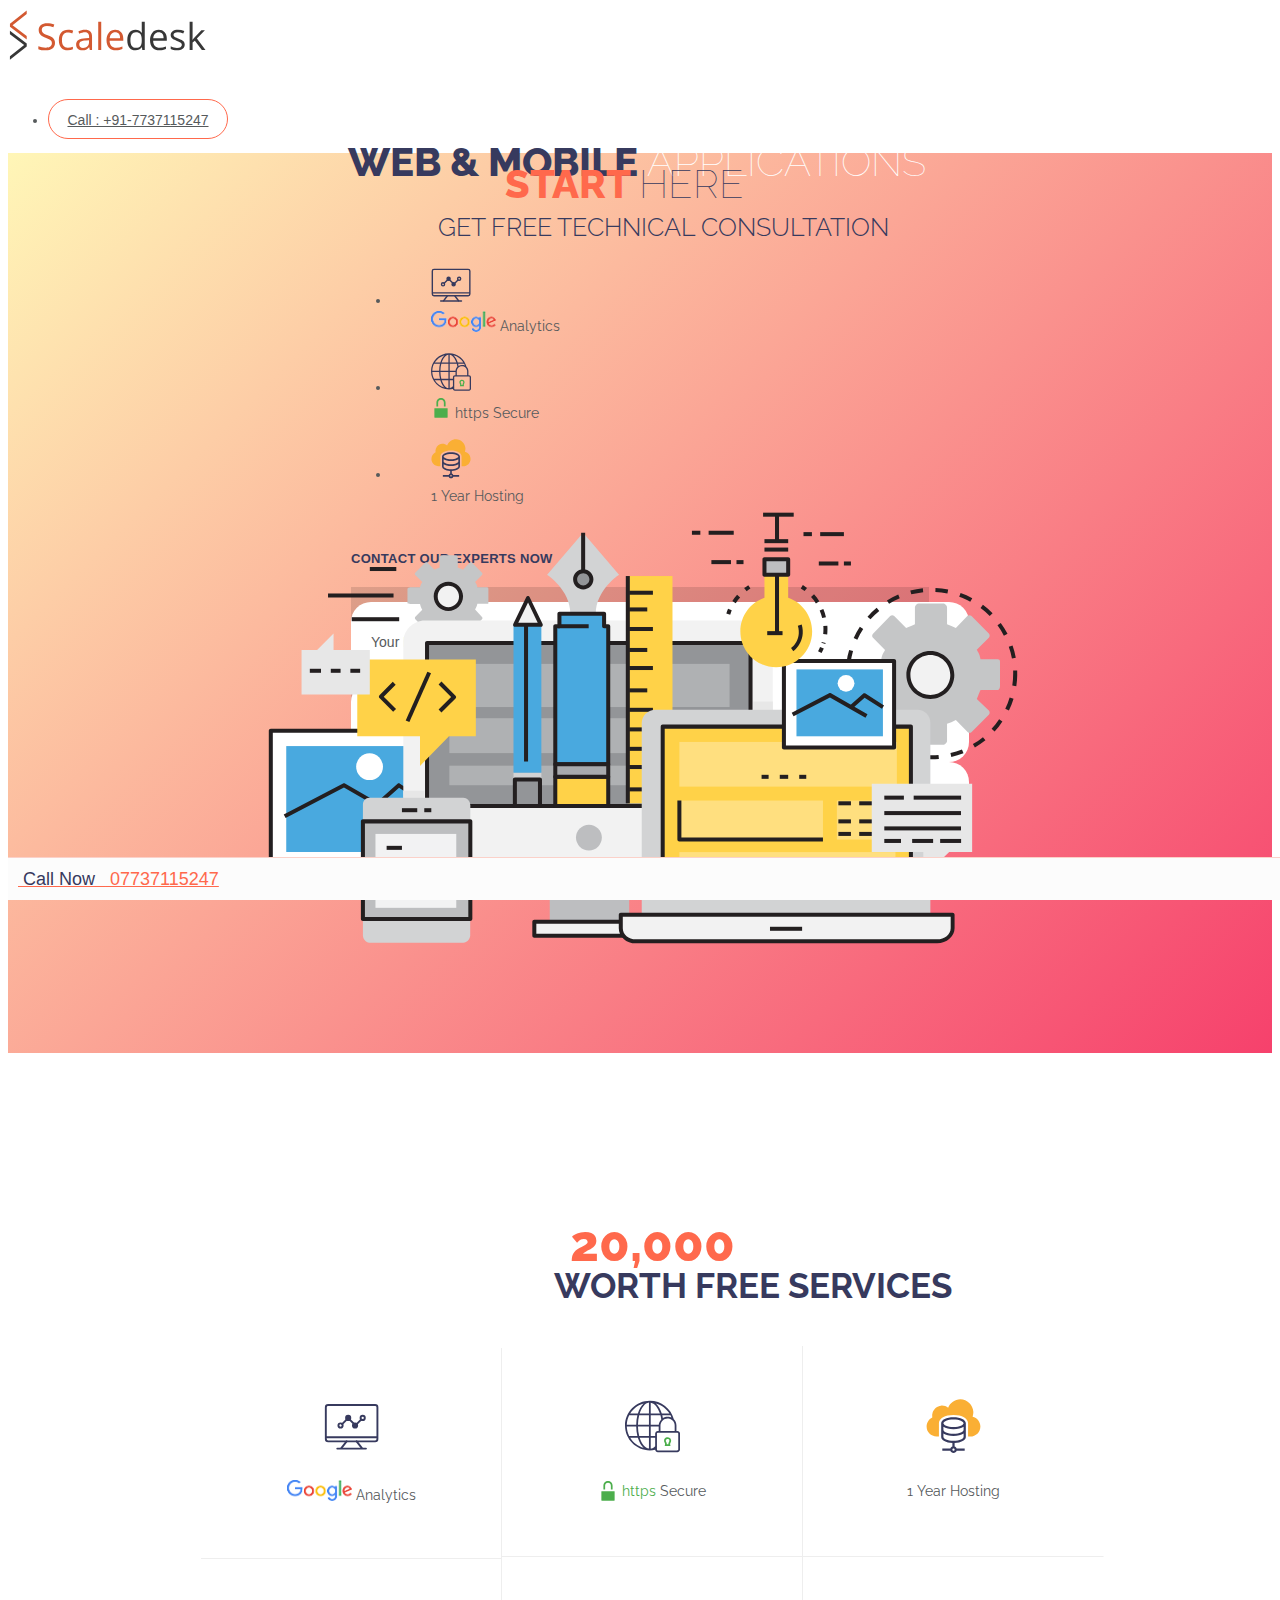
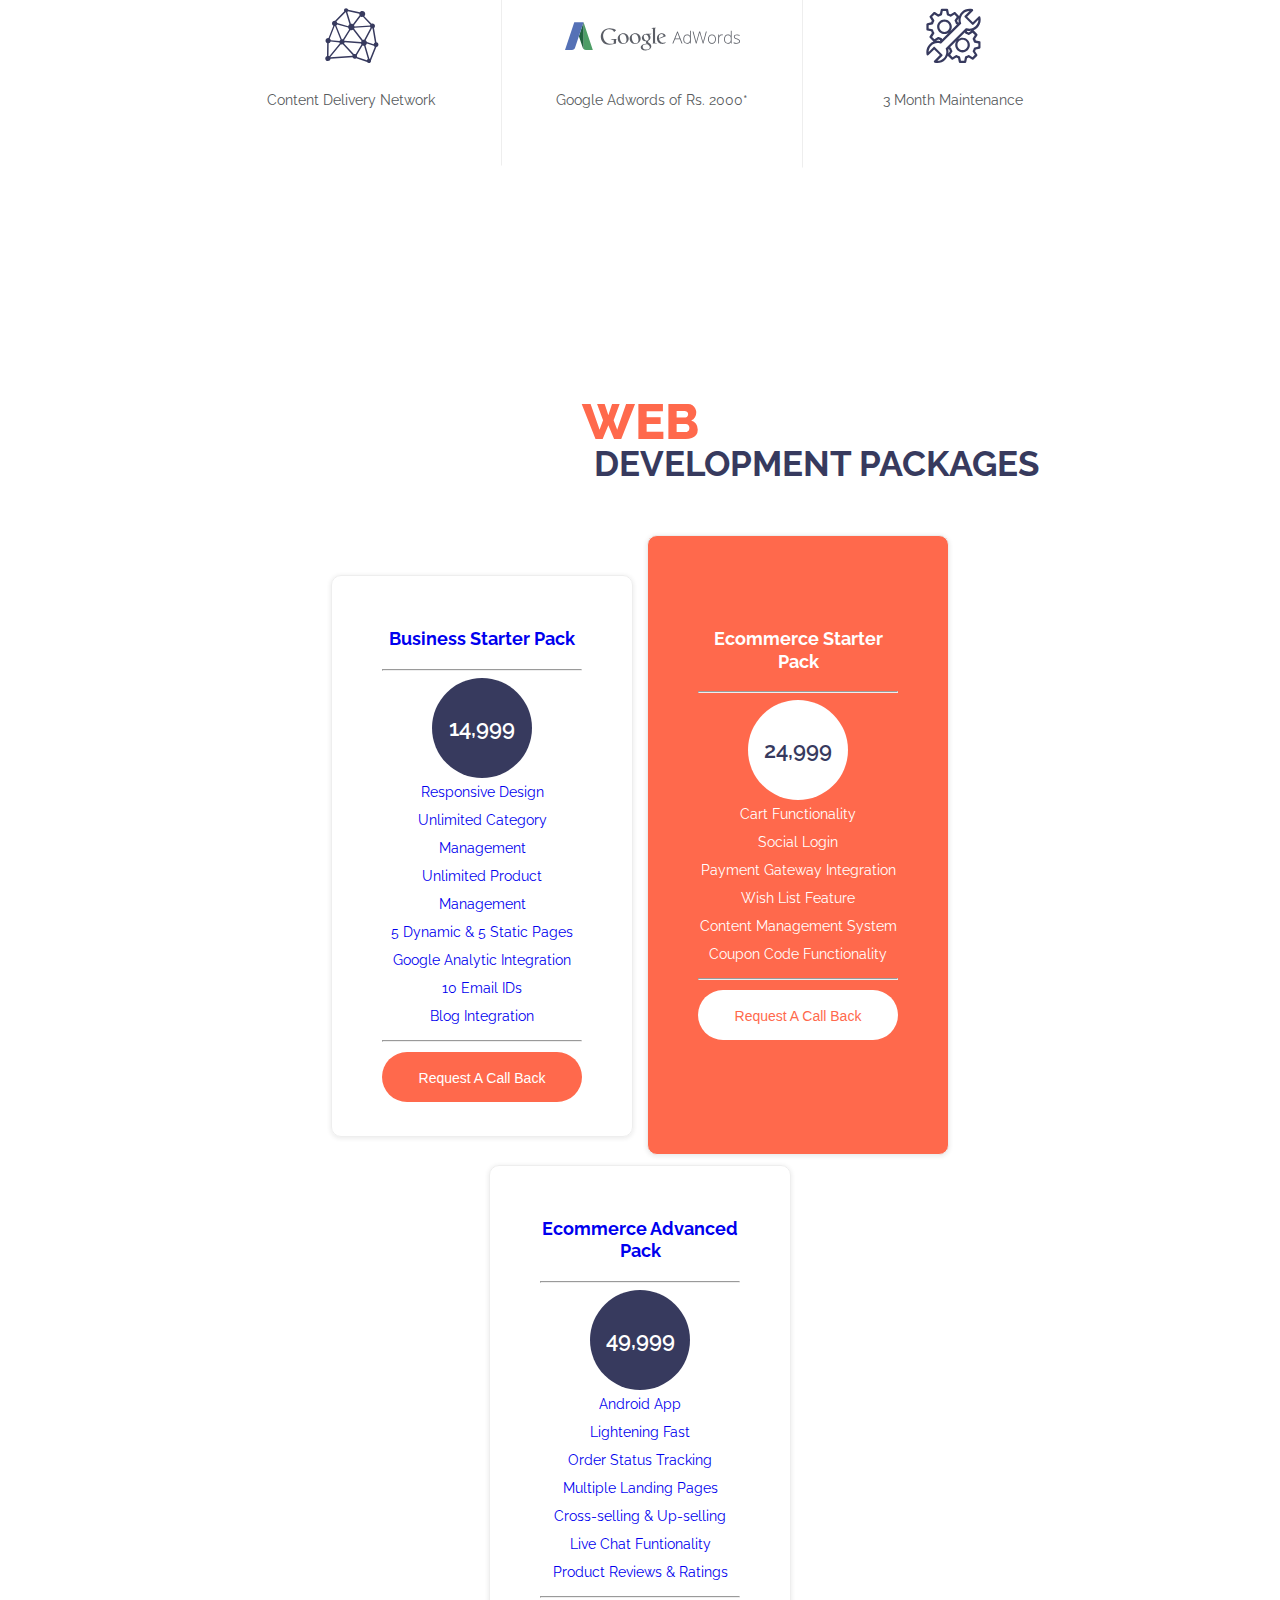
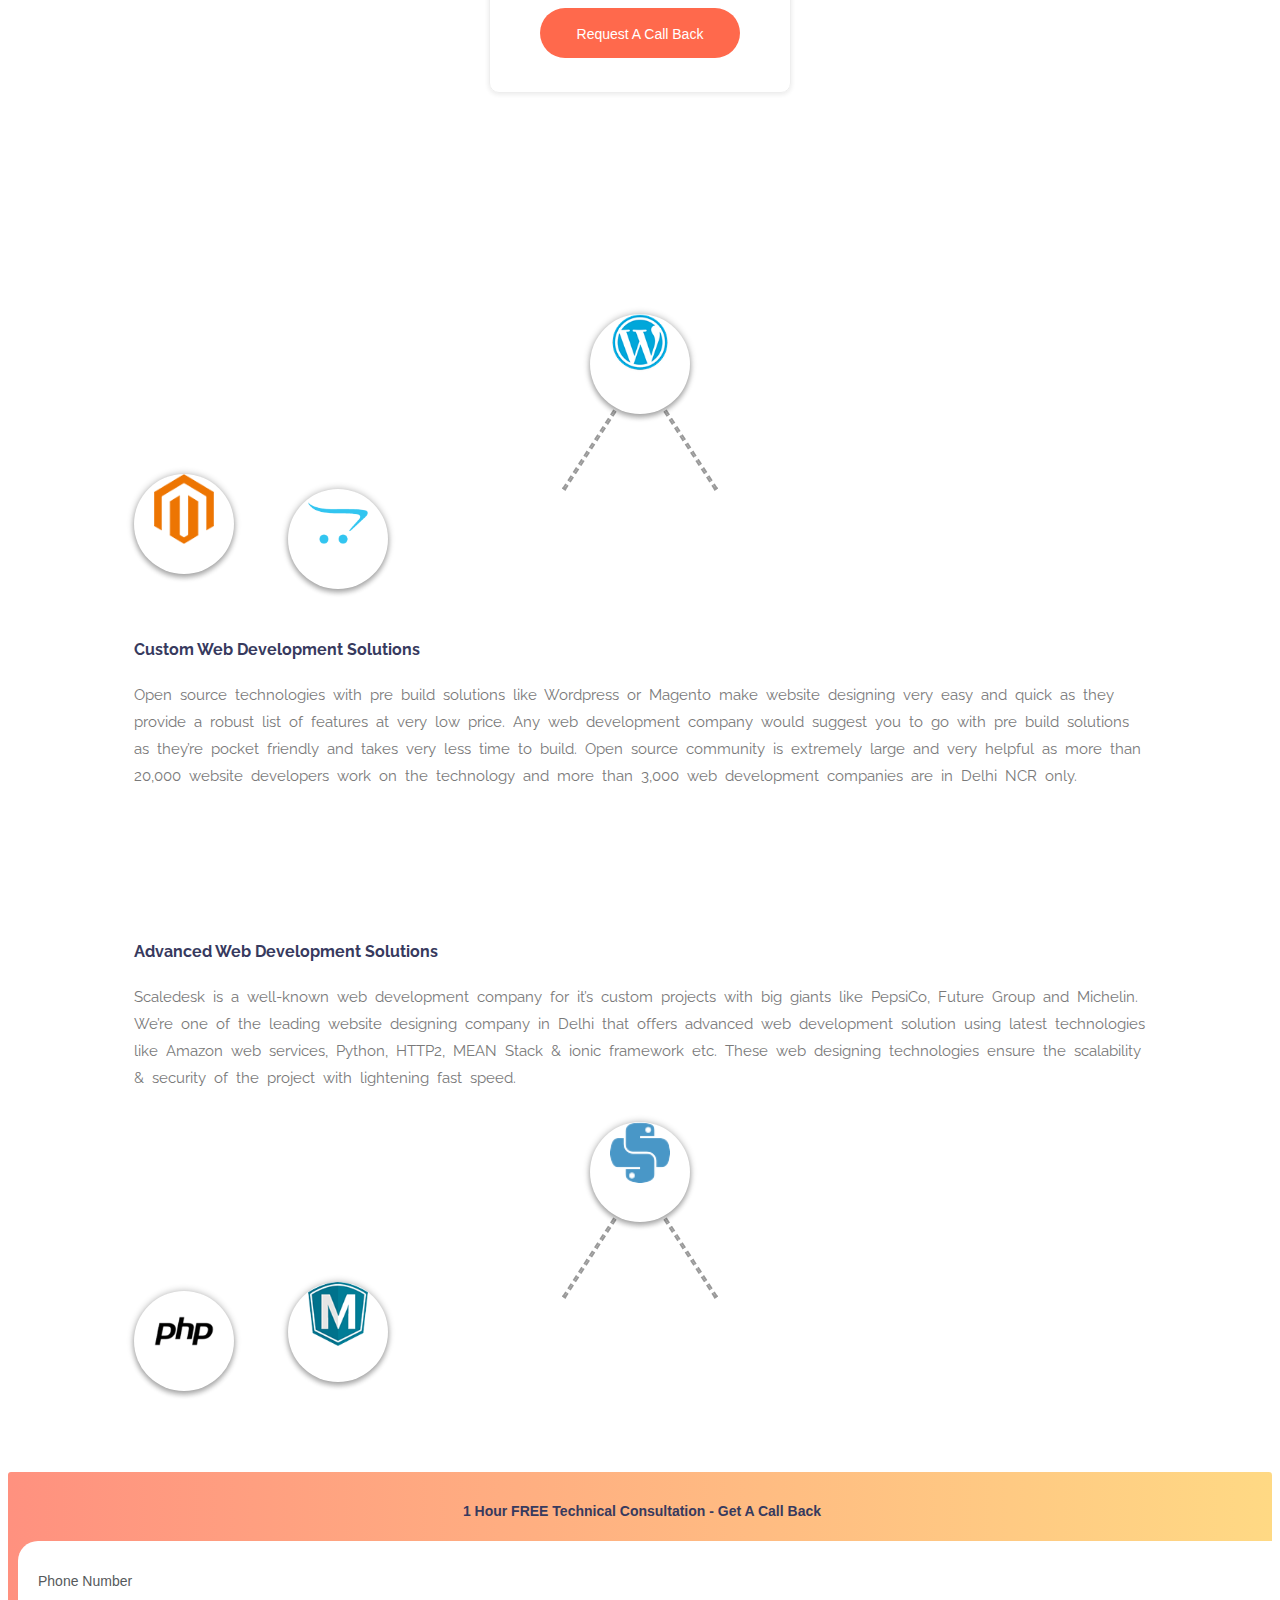
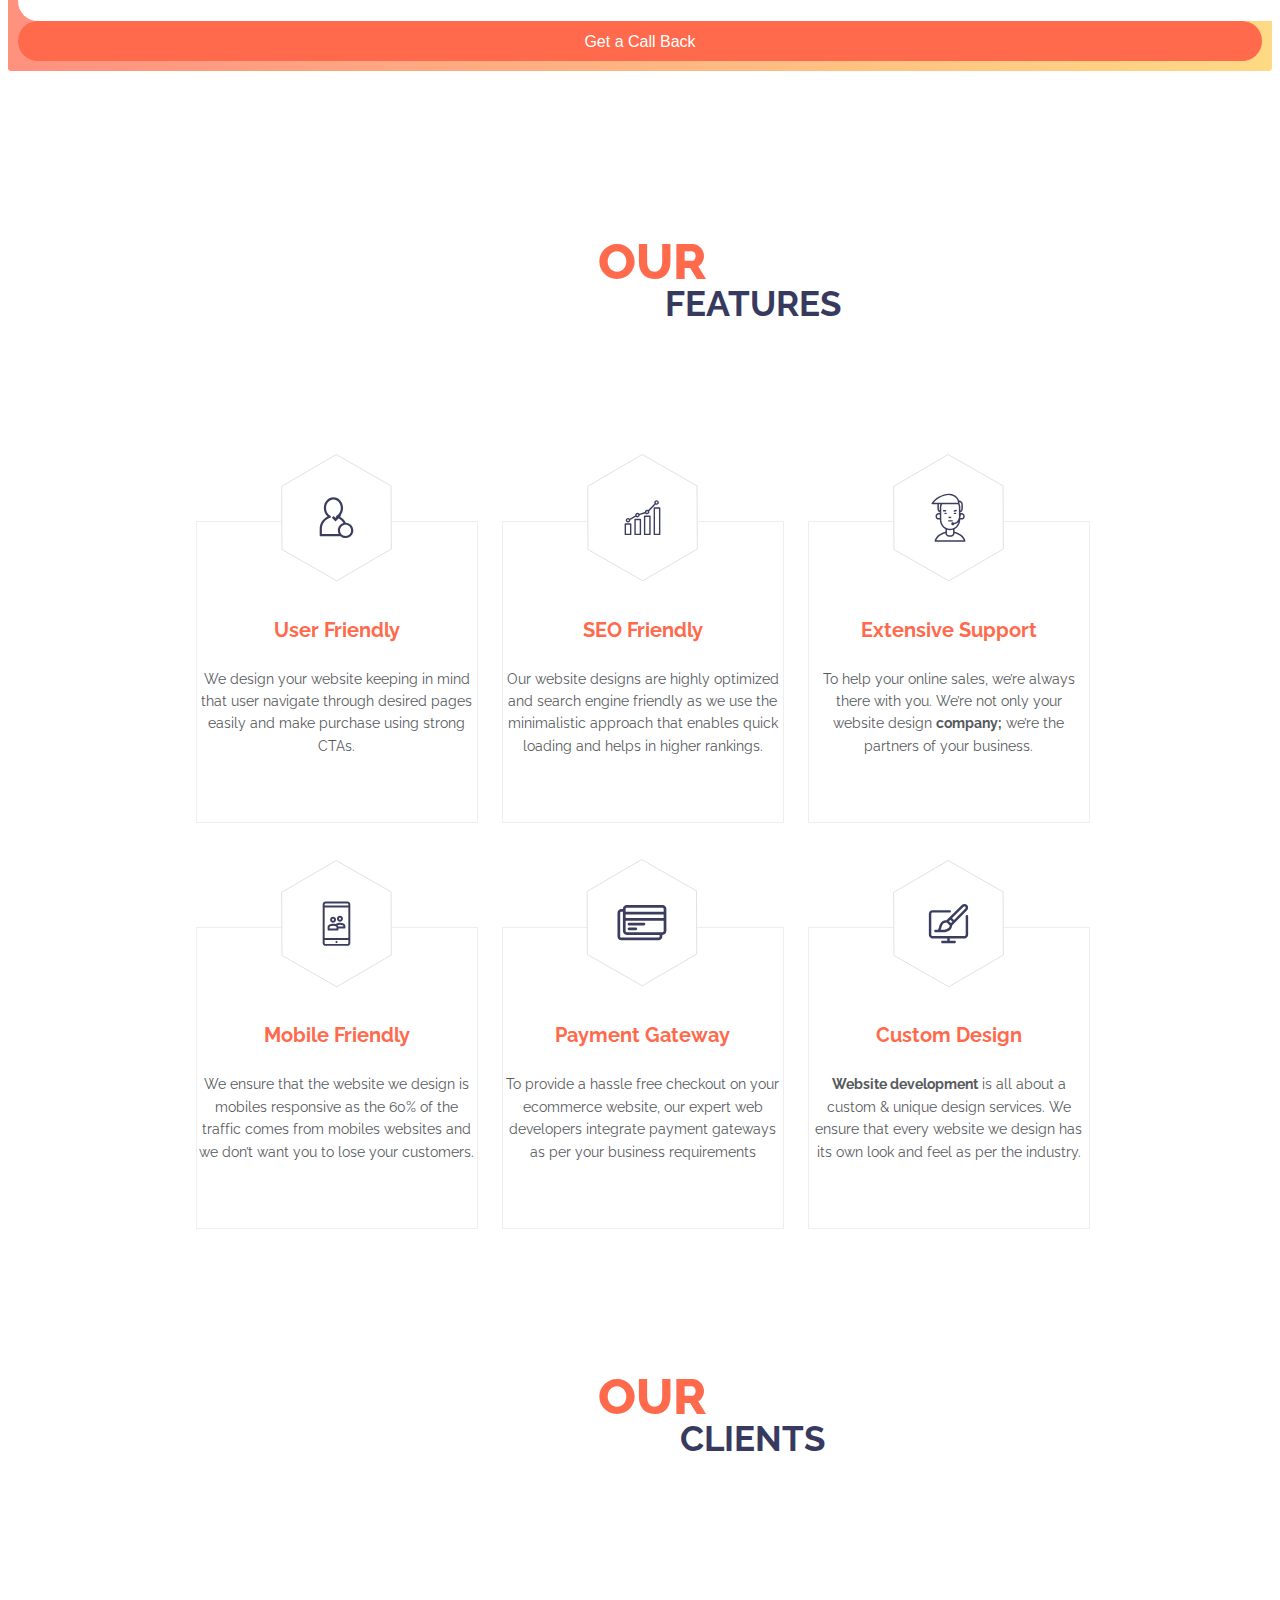
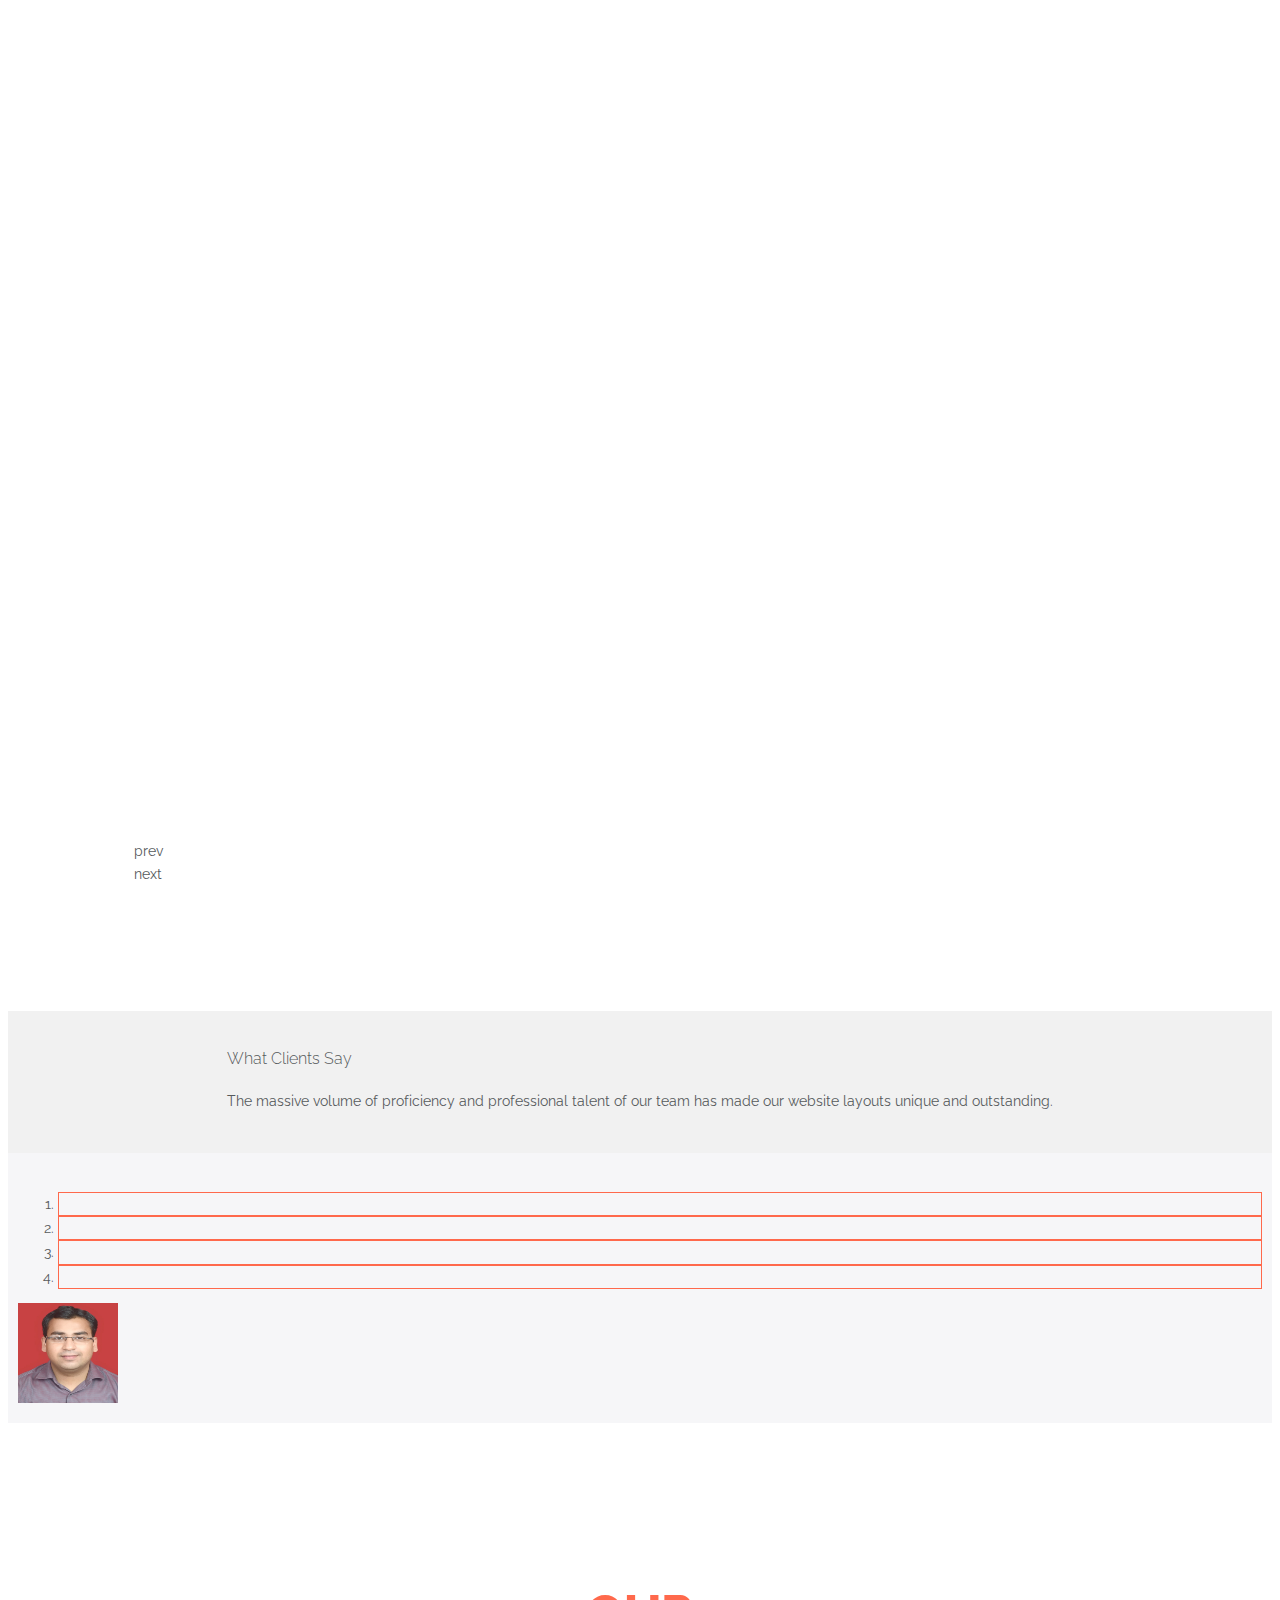
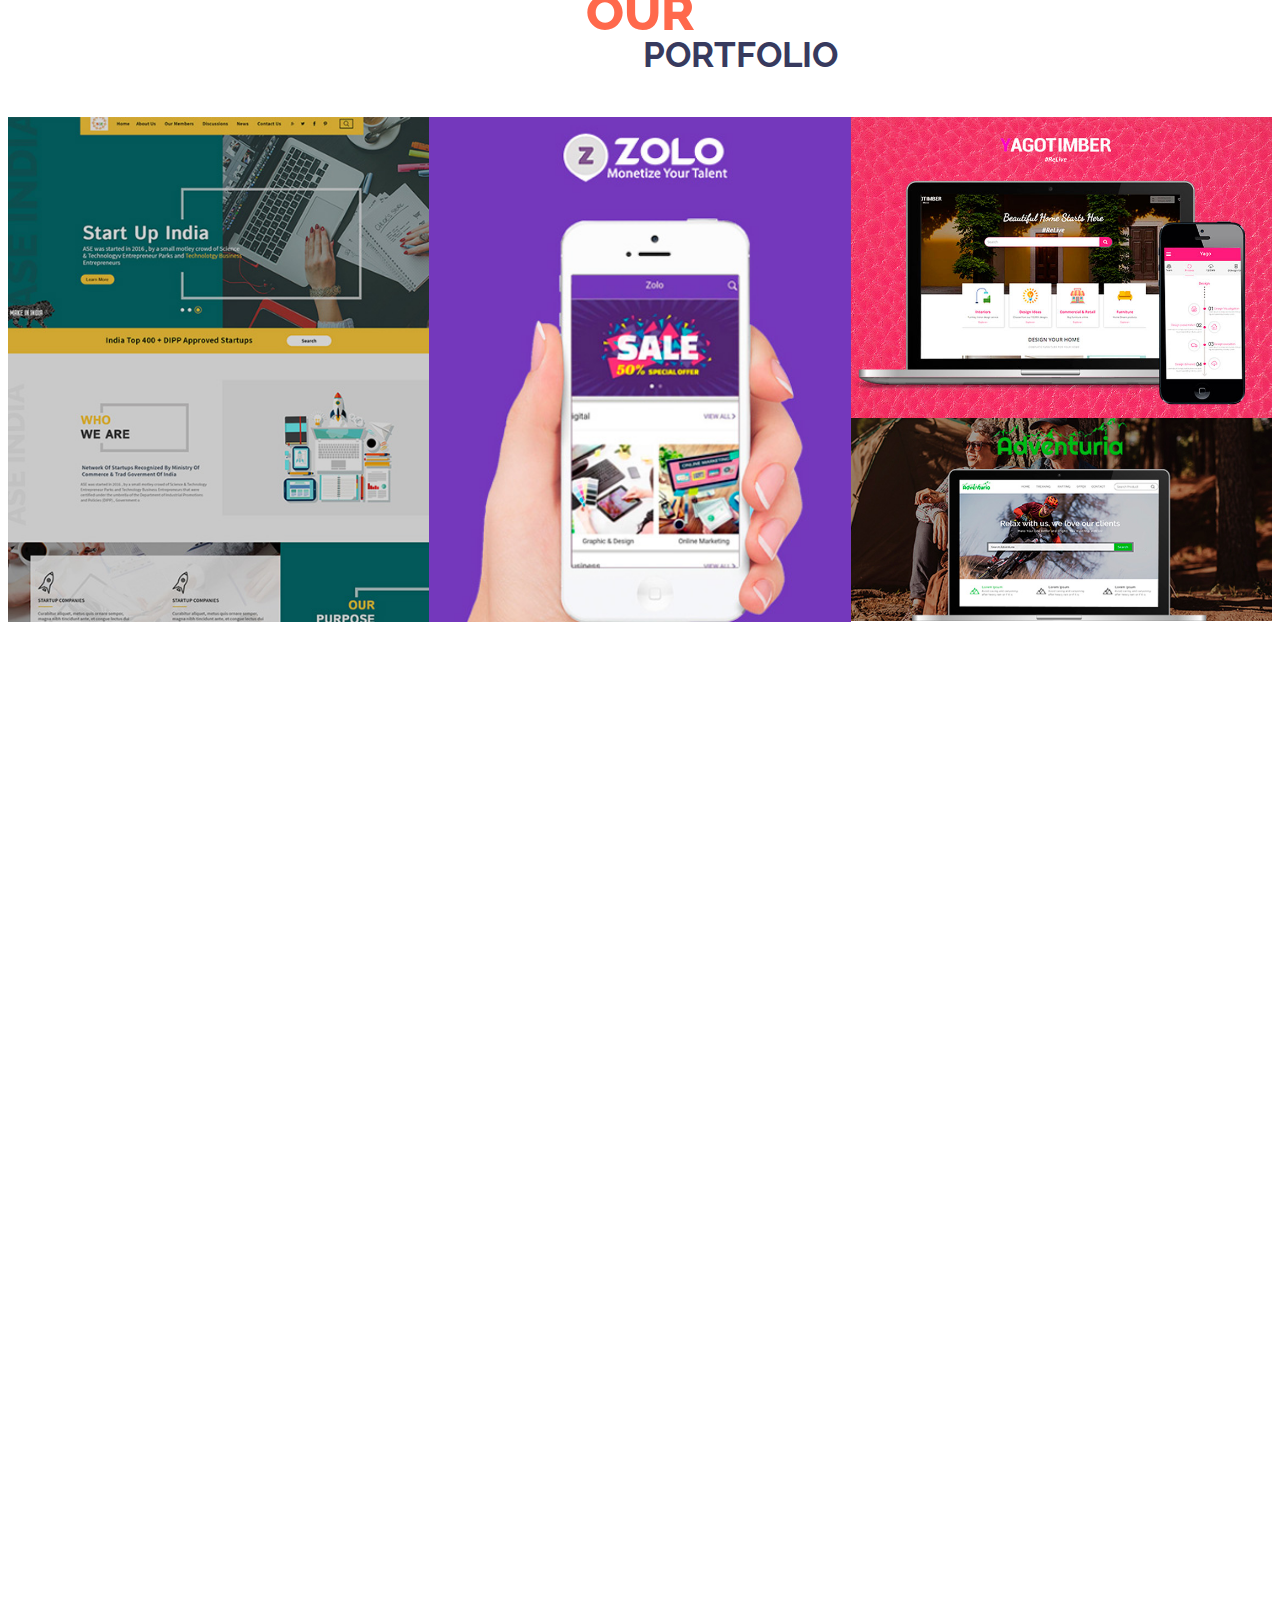
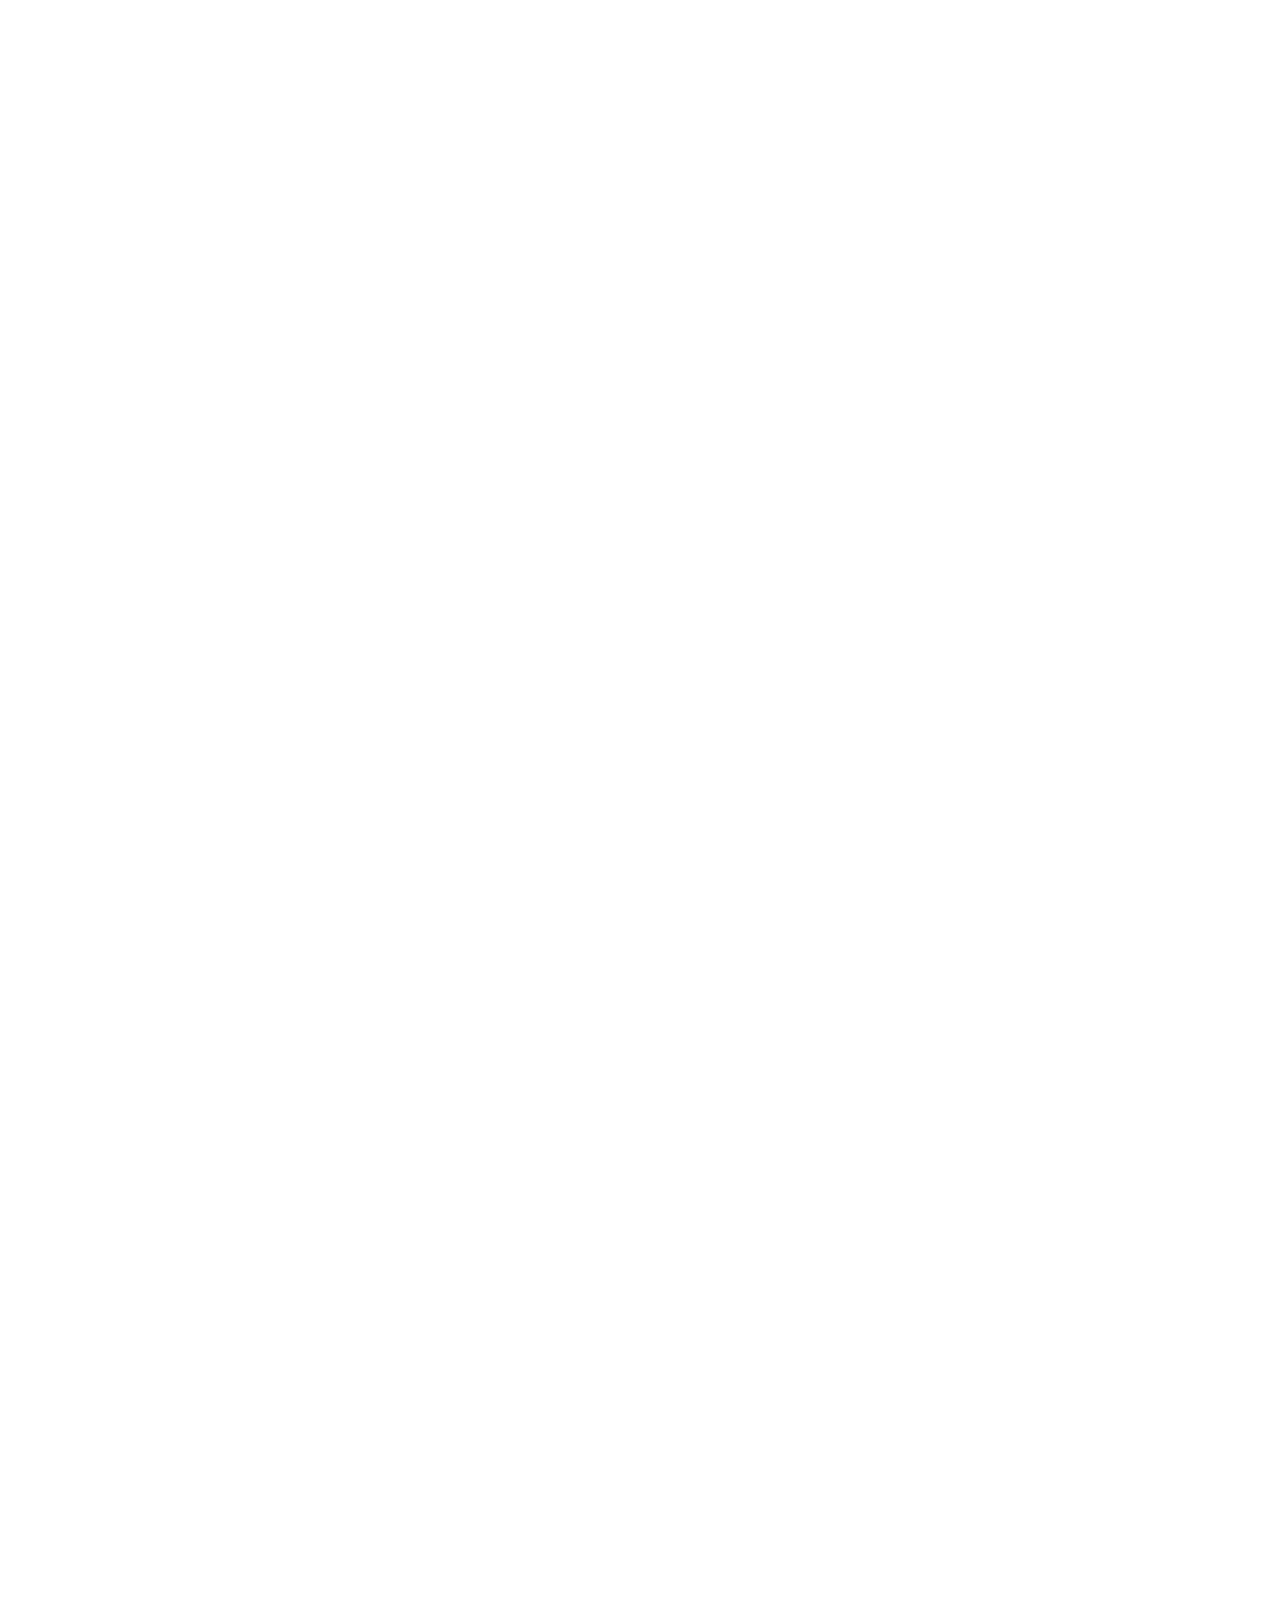
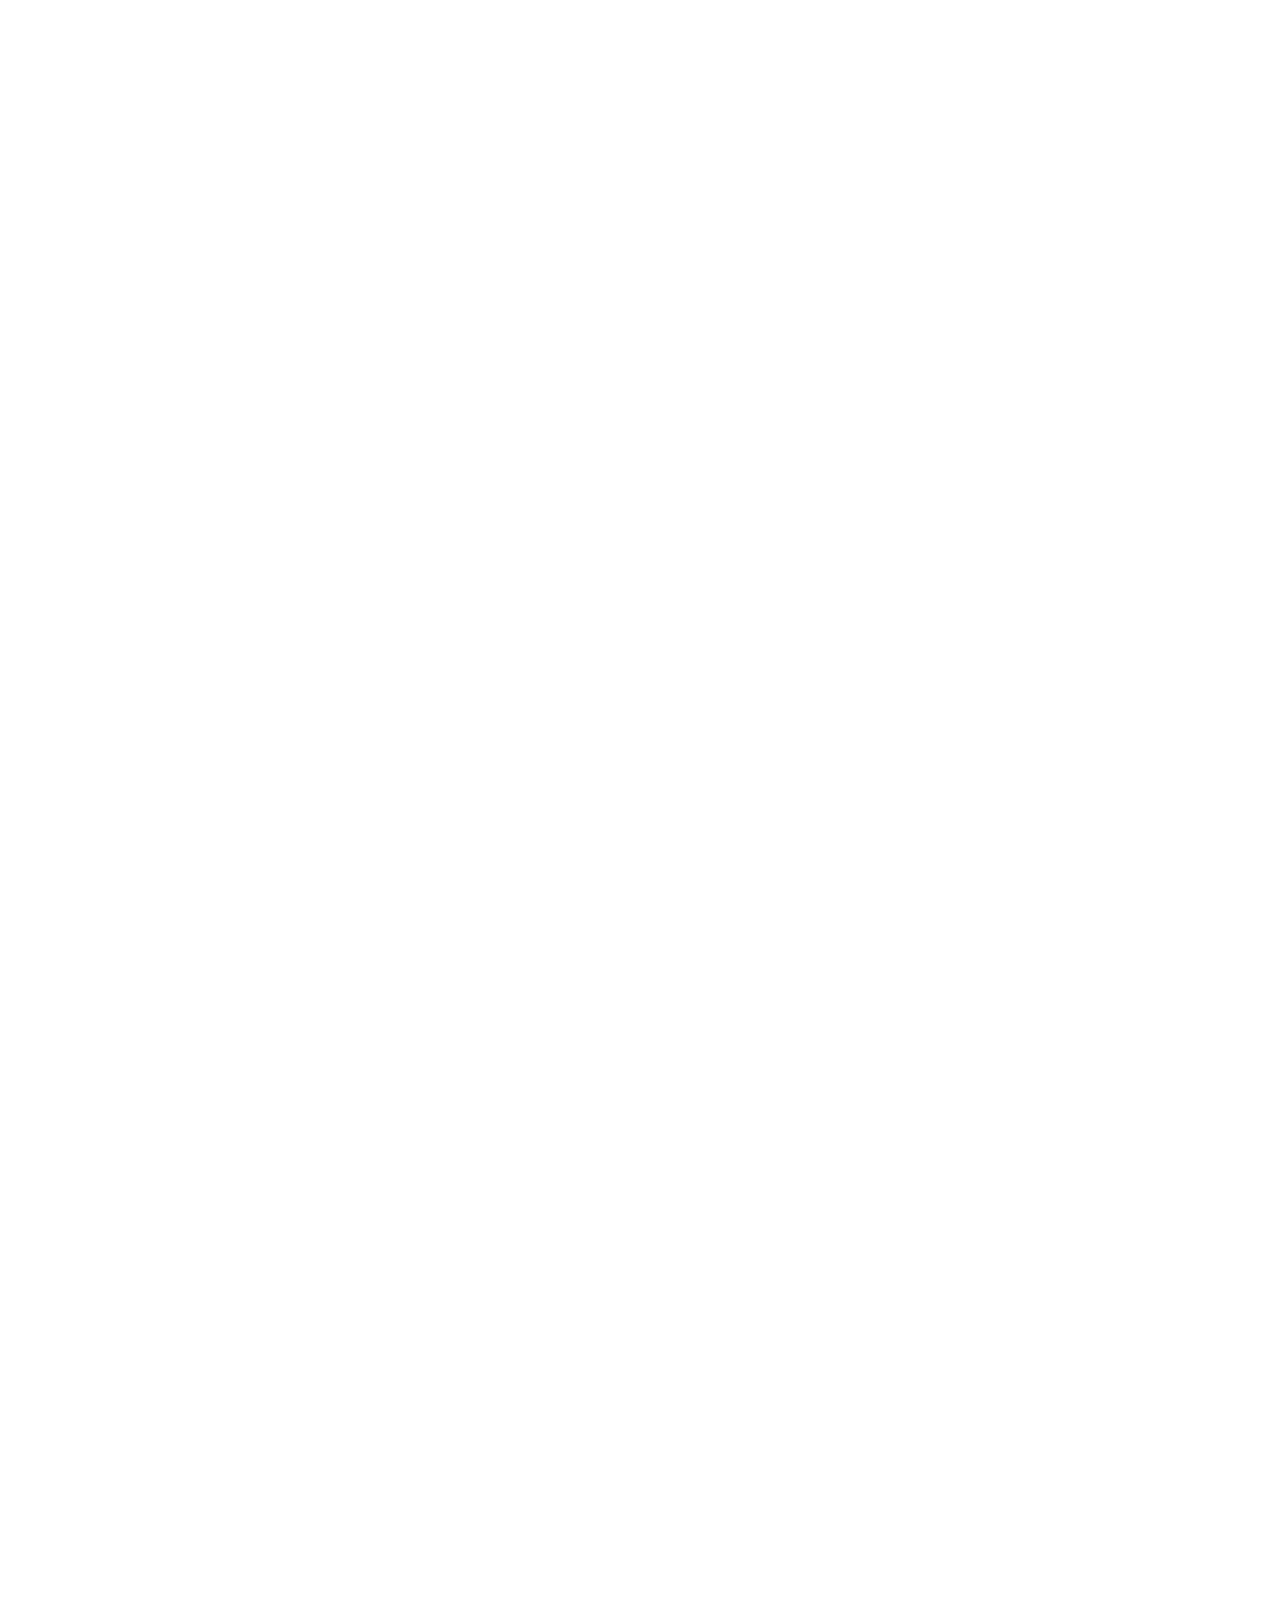
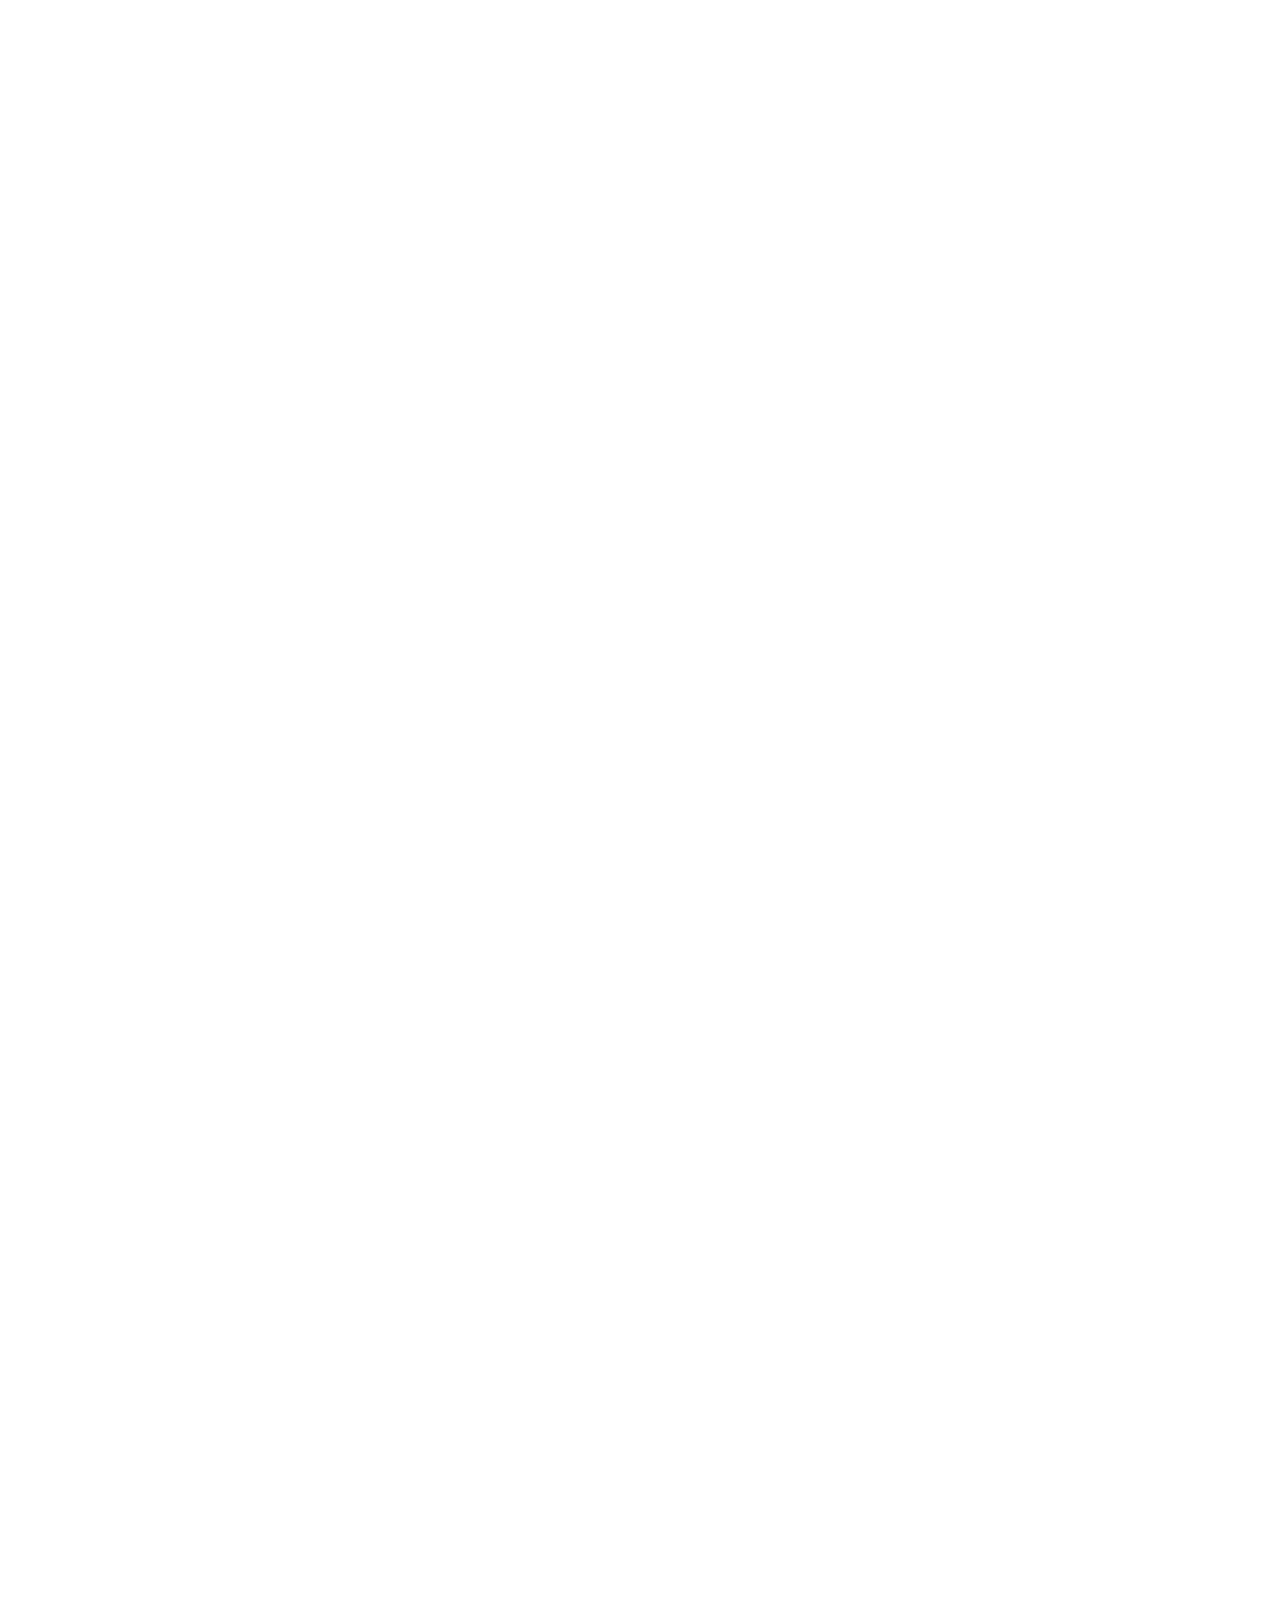
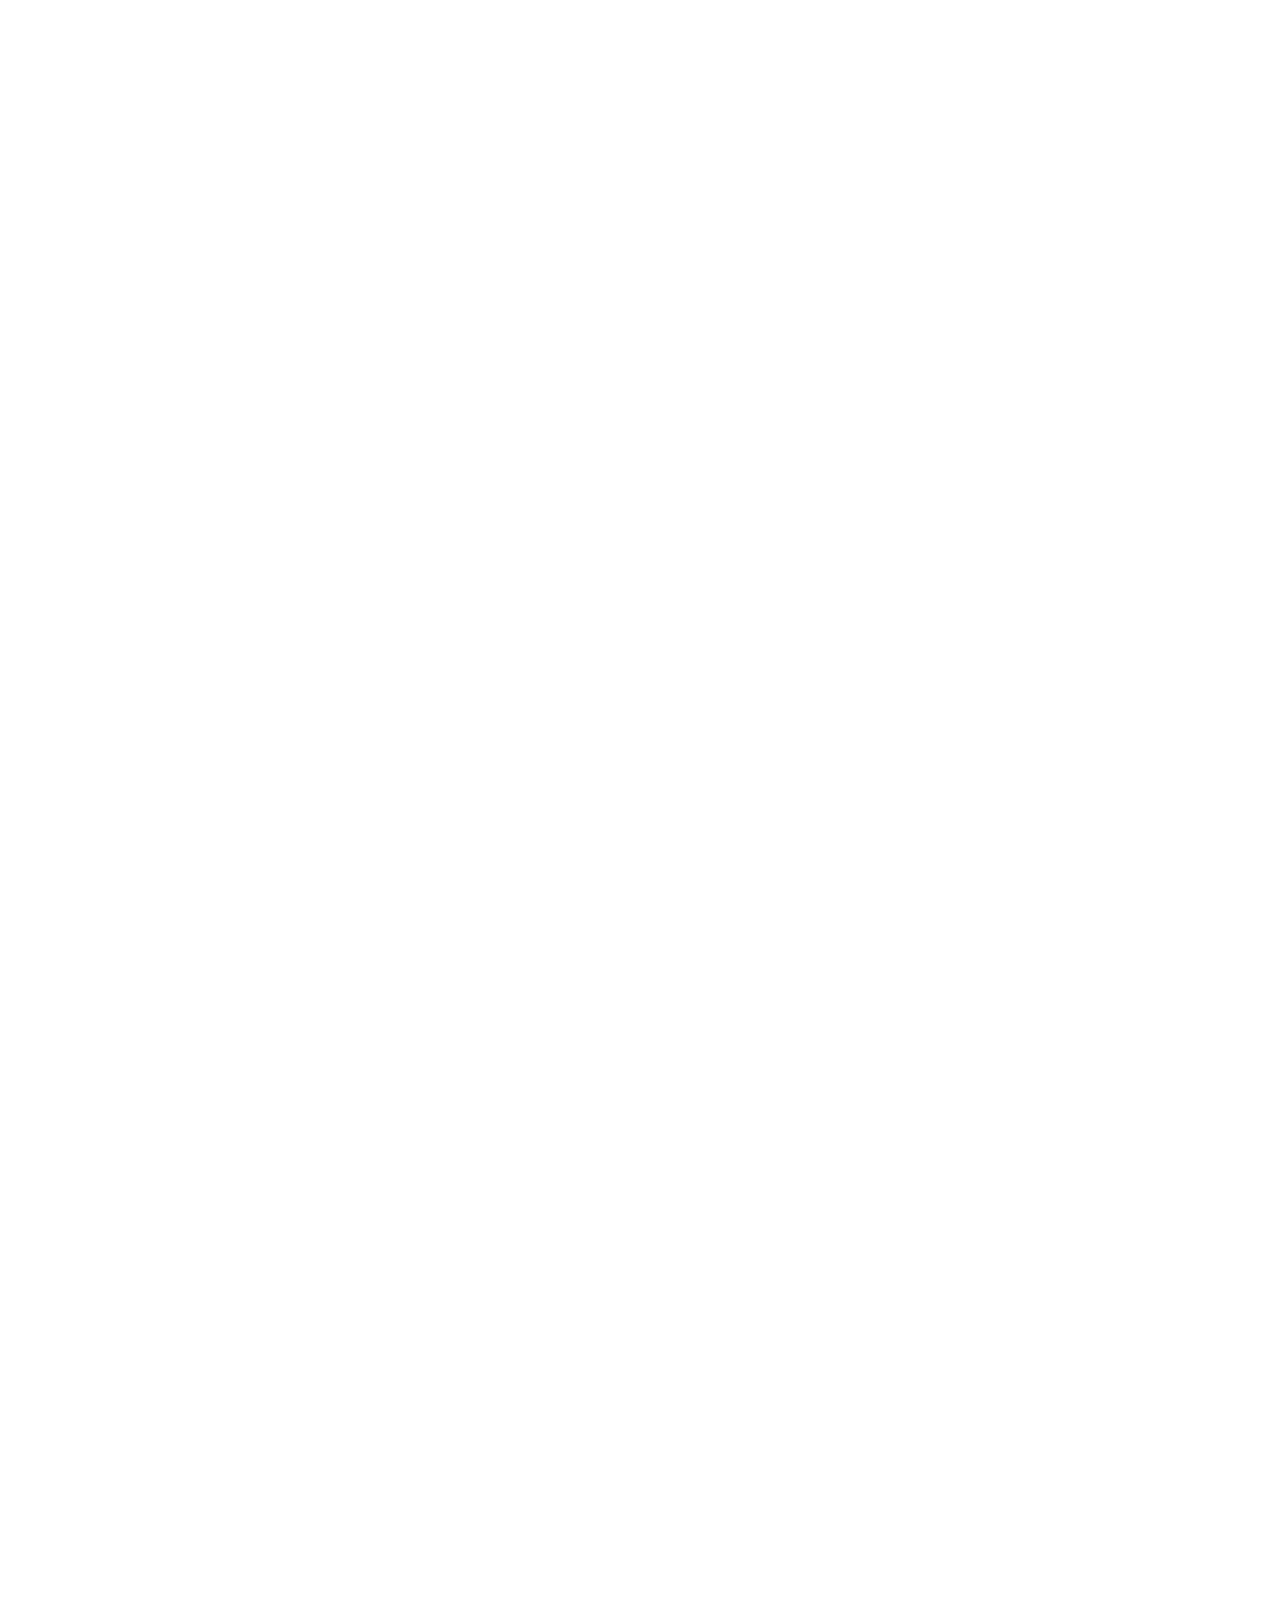
==== commit f92897f0: "replace mobile no 7737115247" ====
--- a/index.html
+++ b/index.html
@@ -13,6 +13,7 @@
     <meta name="keyword" content="web development company, web designing company, ecommerce website development, website developers in delhi, website designing company in delhi, web design service">
 
     <meta name="viewport" content="width=device-width, initial-scale=1">
+    <meta name="google-site-verification" content="LJGHWVjkN-uuSWbGRKXUY6m13fguVpjUbjt1RHtg54o" />
     <link rel="amphtml" href="https://www.scaledesk.com/website-development-company-delhi/amp-final/index.html">
     <link rel="manifest" href="manifest.json">
 
@@ -55,10 +56,7 @@
     <meta name="msapplication-TileImage" content="img/favicons/ms-icon-144x144.png">
     <meta name="theme-color" content="#ff694c">
 
-    <!--Included google fonts-->
-    <link href="https://fonts.googleapis.com/css?family=Raleway:300,500,600,700,800" rel="stylesheet">
-    
-    <link href="https://fonts.googleapis.com/css?family=Open+Sans:300,400,600" rel="stylesheet">
+
 
     <link rel="stylesheet" href="css/bootstrap.min.css">
 
@@ -75,7 +73,7 @@
 
 
     <script src="js/jquery-3.1.1.min.js"></script>
-    
+
     <!-- Google Tag Manager -->
 <script>(function(w,d,s,l,i){w[l]=w[l]||[];w[l].push({'gtm.start':
 new Date().getTime(),event:'gtm.js'});var f=d.getElementsByTagName(s)[0],
@@ -140,12 +138,12 @@
         </div>
 
         <ul class="nav navbar-nav navbar-right ">
-            <li><a href="tel:08506895441" id="phone-top"  class="pull-right phone"><i class="fa fa-phone"></i> Call : +91-8506895441 </a></li>
+            <li><a href="tel:07737115247" id="phone-top"  class="pull-right phone"><i class="fa fa-phone"></i> Call : +91-7737115247 </a></li>
         </ul>
 
 <!--
         <ul class="nav navbar-nav navbar-right hidden-xs">
-            <li><a href="tel:8506895441" class="phone"><i class="fa fa-phone"></i> Call : +91 8506895441 </a></li>
+            <li><a href="tel:7737115247" class="phone"><i class="fa fa-phone"></i> Call : +91 7737115247 </a></li>
         </ul>
 -->
 
@@ -159,3351 +157,575 @@
 --------------------------------------------------------------------------------------------------------------->
 <section id="hero-section">
 <!--     <img src="img/banner-new.png" class="img-responsive" style="position:absolute;bottom:-100px;">-->
-   
+
 <!-- ======================  SVG START ==================== -->
 <!--<?xml version="1.0" encoding="utf-8"?>-->
 <!-- Generator: Adobe Illustrator 19.0.0, SVG Export Plug-In . SVG Version: 6.00 Build 0)  -->
 <div class="svg hidden-xs">
-   
-   <?xml version="1.0" encoding="utf-8"?>
-<!-- Generator: Adobe Illustrator 16.0.0, SVG Export Plug-In . SVG Version: 6.00 Build 0)  -->
-<!DOCTYPE svg PUBLIC "-//W3C//DTD SVG 1.1//EN" "http://www.w3.org/Graphics/SVG/1.1/DTD/svg11.dtd">
-<?xml version="1.0" encoding="utf-8"?>
-<!-- Generator: Adobe Illustrator 16.0.0, SVG Export Plug-In . SVG Version: 6.00 Build 0)  -->
-<!DOCTYPE svg PUBLIC "-//W3C//DTD SVG 1.1//EN" "http://www.w3.org/Graphics/SVG/1.1/DTD/svg11.dtd">
-<?xml version="1.0" encoding="utf-8"?>
-<!-- Generator: Adobe Illustrator 16.0.0, SVG Export Plug-In . SVG Version: 6.00 Build 0)  -->
-<!DOCTYPE svg PUBLIC "-//W3C//DTD SVG 1.1//EN" "http://www.w3.org/Graphics/SVG/1.1/DTD/svg11.dtd">
 <svg version="1.1" id="Layer_1" xmlns="http://www.w3.org/2000/svg" xmlns:xlink="http://www.w3.org/1999/xlink" x="0px" y="0px"
-	 width="890.667px" height="370.333px" viewBox="0 0 590.667 245.333" enable-background="new 0 0 590.667 245.333"
-	 xml:space="preserve">
-<image overflow="visible" width="2000" height="768" xlink:href="[data-uri]
-[base64]
-[base64]
-[base64]
-[base64]
-[base64]
-[base64]
-[base64]
-[base64]
-[base64]
-[base64]
-[base64]
-[base64]
-[base64]
-[base64]
-[base64]
-[base64]
-[base64]
-[base64]
-[base64]
-[base64]
-[base64]
-[base64]
-[base64]
-[base64]
-[base64]
-[base64]
-[base64]
-[base64]
-[base64]
-[base64]
-[base64]
-[base64]
-[base64]
-[base64]
-[base64]
-[base64]
-[base64]
-[base64]
-[base64]
-[base64]
-[base64]
-[base64]
-[base64]
-[base64]
-[base64]
-[base64]
-[base64]
-[base64]
-[base64]
-[base64]
-[base64]
-[base64]
-[base64]
-[base64]
-[base64]
-[base64]
-[base64]
-[base64]
-[base64]
-[base64]
-[base64]
-[base64]
-[base64]
-[base64]
-[base64]
-[base64]
-[base64]
-[base64]
-[base64]
-[base64]
-[base64]
-[base64]
-[base64]
-[base64]
-[base64]
-[base64]
-[base64]
-[base64]
-[base64]
-[base64]
-[base64]
-[base64]
-[base64]
-[base64]
-[base64]
-[base64]
-[base64]
-[base64]
-[base64]
-[base64]
-[base64]
-[base64]
-[base64]
-[base64]
-[base64]
-[base64]
-[base64]
-[base64]
-[base64]
-[base64]
-[base64]
-[base64]
-[base64]
-[base64]
-[base64]
-[base64]
-[base64]
-[base64]
-[base64]
-[base64]
-[base64]
-[base64]
-[base64]
-[base64]
-[base64]
-[base64]
-[base64]
-[base64]
-[base64]
-[base64]
-[base64]
-[base64]
-[base64]
-[base64]
-[base64]
-[base64]
-[base64]
-[base64]
-[base64]
-[base64]
-[base64]
-[base64]
-[base64]
-[base64]
-[base64]
-[base64]
-[base64]
-[base64]
-[base64]
-[base64]
-[base64]
-[base64]
-[base64]
-[base64]
-[base64]
-[base64]
-[base64]
-[base64]
-[base64]
-[base64]
-[base64]
-[base64]
-[base64]
-[base64]
-[base64]
-[base64]
-[base64]
-[base64]
-[base64]
-[base64]
-[base64]
-[base64]
-[base64]
-[base64]
-[base64]
-[base64]
-[base64]
-[base64]
-[base64]
-[base64]
-[base64]
-[base64]
-[base64]
-[base64]
-[base64]
-[base64]
-[base64]
-[base64]
-[base64]
-[base64]
-[base64]
-[base64]
-[base64]
-[base64]
-[base64]
-[base64]
-[base64]
-[base64]
-[base64]
-[base64]
-[base64]
-[base64]
-[base64]
-[base64]
-[base64]
-[base64]
-[base64]
-[base64]
-[base64]
-[base64]
-[base64]
-[base64]
-[base64]
-[base64]
-[base64]
-[base64]
-[base64]
-[base64]
-[base64]
-[base64]
-[base64]
-[base64]
-[base64]
-[base64]
-[base64]
-[base64]
-[base64]
-[base64]
-[base64]
-[base64]
-[base64]
-[base64]
-[base64]
-[base64]
-[base64]
-[base64]
-[base64]
-[base64]
-[base64]
-[base64]
-[base64]
-[base64]
-[base64]
-[base64]
-[base64]
-[base64]
-[base64]
-[base64]
-[base64]
-[base64]
-[base64]
-[base64]
-[base64]
-[base64]
-[base64]
-[base64]
-[base64]
-[base64]
-[base64]
-[base64]
-[base64]
-[base64]
-[base64]
-[base64]
-[base64]
-[base64]
-[base64]
-[base64]
-[base64]
-[base64]
-[base64]
-[base64]
-[base64]
-[base64]
-[base64]
-[base64]
-[base64]
-[base64]
-[base64]
-[base64]
-[base64]
-[base64]
-[base64]
-[base64]
-[base64]
-[base64]
-[base64]
-[base64]
-[base64]
-[base64]
-[base64]
-[base64]
-[base64]
-[base64]
-[base64]
-[base64]
-[base64]
-[base64]
-[base64]
-[base64]
-[base64]
-[base64]
-[base64]
-[base64]
-[base64]
-[base64]
-[base64]
-[base64]
-[base64]
-[base64]
-[base64]
-[base64]
-[base64]
-[base64]
-[base64]
-[base64]
-[base64]
-[base64]
-[base64]
-[base64]
-[base64]
-[base64]
-[base64]
-[base64]
-[base64]
-[base64]
-[base64]
-[base64]
-[base64]
-[base64]
-[base64]
-[base64]
-[base64]
-[base64]
-[base64]
-[base64]
-[base64]
-[base64]
-[base64]
-[base64]
-[base64]
-[base64]
-[base64]
-[base64]
-[base64]
-[base64]
-[base64]
-[base64]
-[base64]
-[base64]
-[base64]
-[base64]
-[base64]
-[base64]
-[base64]
-[base64]
-[base64]
-[base64]
-[base64]
-[base64]
-[base64]
-[base64]
-[base64]
-[base64]
-[base64]
-[base64]
-[base64]
-[base64]
-[base64]
-[base64]
-[base64]
-[base64]
-[base64]
-[base64]
-[base64]
-[base64]
-[base64]
-[base64]
-[base64]
-[base64]
-[base64]
-[base64]
-[base64]
-[base64]
-[base64]
-[base64]
-[base64]
-[base64]
-[base64]
-[base64]
-[base64]
-[base64]
-[base64]
-[base64]
-[base64]
-[base64]
-[base64]
-[base64]
-[base64]
-[base64]
-[base64]
-[base64]
-[base64]
-[base64]
-[base64]
-[base64]
-[base64]
-[base64]
-[base64]
-[base64]
-[base64]
-[base64]
-[base64]
-[base64]
-[base64]
-[base64]
-[base64]
-[base64]
-[base64]
-[base64]
-[base64]
-[base64]
-[base64]
-[base64]
-[base64]
-[base64]
-[base64]
-[base64]
-[base64]
-[base64]
-[base64]
-[base64]
-[base64]
-[base64]
-[base64]
-[base64]
-[base64]
-[base64]
-[base64]
-[base64]
-[base64]
-[base64]
-[base64]
-[base64]
-[base64]
-[base64]
-[base64]
-[base64]
-[base64]
-[base64]
-[base64]
-[base64]
-[base64]
-[base64]
-[base64]
-[base64]
-[base64]
-[base64]
-[base64]
-[base64]
-[base64]
-[base64]
-[base64]
-[base64]
-[base64]
-[base64]
-[base64]
-[base64]
-[base64]
-[base64]
-[base64]
-[base64]
-[base64]
-[base64]
-[base64]
-[base64]
-[base64]
-[base64]
-[base64]
-[base64]
-[base64]
-[base64]
-[base64]
-[base64]
-[base64]
-[base64]
-[base64]
-[base64]
-[base64]
-[base64]
-[base64]
-[base64]
-[base64]
-[base64]
-[base64]
-[base64]
-[base64]
-[base64]
-[base64]
-[base64]
-[base64]
-[base64]
-[base64]
-[base64]
-[base64]
-[base64]
-[base64]
-[base64]
-[base64]
-[base64]
-[base64]
-[base64]
-[base64]
-[base64]
-[base64]
-[base64]
-[base64]
-[base64]
-[base64]
-[base64]
-[base64]
-[base64]
-[base64]
-[base64]
-[base64]
-[base64]
-[base64]
-[base64]
-[base64]
-[base64]
-[base64]
-[base64]
-[base64]
-[base64]
-[base64]
-[base64]
-[base64]
-[base64]
-[base64]
-[base64]
-[base64]
-[base64]
-[base64]
-[base64]
-[base64]
-[base64]
-[base64]
-[base64]
-[base64]
-[base64]
-[base64]
-[base64]
-[base64]
-[base64]
-[base64]
-[base64]
-[base64]
-[base64]
-[base64]
-[base64]
-[base64]
-[base64]
-[base64]
-[base64]
-[base64]
-[base64]
-[base64]
-[base64]
-[base64]
-[base64]
-[base64]
-[base64]
-[base64]
-[base64]
-[base64]
-[base64]
-[base64]
-[base64]
-[base64]
-[base64]
-[base64]
-[base64]
-[base64]
-[base64]
-[base64]
-[base64]
-[base64]
-[base64]
-[base64]
-[base64]
-[base64]
-[base64]
-[base64]
-[base64]
-[base64]
-[base64]
-[base64]
-[base64]
-[base64]
-[base64]
-[base64]
-[base64]
-[base64]
-[base64]
-[base64]
-[base64]
-[base64]
-[base64]
-[base64]
-[base64]
-[base64]
-[base64]
-[base64]
-[base64]
-[base64]
-[base64]
-[base64]
-[base64]
-[base64]
-[base64]
-[base64]
-[base64]
-[base64]
-[base64]
-[base64]
-[base64]
-[base64]
-[base64]
-[base64]
-[base64]
-[base64]
-[base64]
-[base64]
-[base64]
-[base64]
-[base64]
-[base64]
-[base64]
-[base64]
-[base64]
-[base64]
-[base64]
-[base64]
-[base64]
-[base64]
-[base64]
-[base64]
-[base64]
-[base64]
-[base64]
-[base64]
-[base64]
-[base64]
-[base64]
-[base64]
-[base64]
-[base64]
-[base64]
-[base64]
-[base64]
-[base64]
-[base64]
-[base64]
-[base64]
-[base64]
-[base64]
-[base64]
-[base64]
-[base64]
-[base64]
-[base64]
-[base64]
-[base64]
-[base64]
-[base64]
-[base64]
-[base64]
-[base64]
-[base64]
-[base64]
-[base64]
-[base64]
-[base64]
-[base64]
-[base64]
-[base64]
-[base64]
-[base64]
-[base64]
-[base64]
-[base64]
-[base64]
-[base64]
-[base64]
-[base64]
-[base64]
-[base64]
-[base64]
-[base64]
-[base64]
-[base64]
-[base64]
-[base64]
-[base64]
-[base64]
-[base64]
-[base64]
-[base64]
-[base64]
-[base64]
-[base64]
-[base64]
-[base64]
-[base64]
-[base64]
-[base64]
-[base64]
-[base64]
-[base64]
-[base64]
-[base64]
-[base64]
-[base64]
-[base64]
-[base64]
-[base64]
-[base64]
-[base64]
-[base64]
-[base64]
-[base64]
-[base64]
-[base64]
-[base64]
-[base64]
-[base64]
-[base64]
-[base64]
-[base64]
-[base64]
-[base64]
-[base64]
-[base64]
-[base64]
-[base64]
-[base64]
-[base64]
-[base64]
-[base64]
-[base64]
-[base64]
-[base64]
-[base64]
-[base64]
-[base64]
-[base64]
-[base64]
-[base64]
-[base64]
-[base64]
-[base64]
-[base64]
-[base64]
-[base64]
-[base64]
-[base64]
-[base64]
-[base64]
-[base64]
-[base64]
-[base64]
-[base64]
-[base64]
-[base64]
-[base64]
-[base64]
-[base64]
-[base64]
-[base64]
-[base64]
-[base64]
-[base64]
-[base64]
-[base64]
-[base64]
-[base64]
-[base64]
-[base64]
-[base64]
-[base64]
-[base64]
-[base64]
-[base64]
-[base64]
-[base64]
-[base64]
-[base64]
-[base64]
-[base64]
-[base64]
-[base64]
-[base64]
-[base64]
-[base64]
-[base64]
-[base64]
-[base64]
-[base64]
-[base64]
-[base64]
-[base64]
-[base64]
-[base64]
-[base64]
-[base64]
-[base64]
-[base64]
-[base64]
-[base64]
-[base64]
-[base64]
-[base64]
-[base64]
-[base64]
-[base64]
-[base64]
-[base64]
-[base64]
-[base64]
-[base64]
-[base64]
-[base64]
-[base64]
-[base64]
-[base64]
-[base64]
-[base64]
-[base64]
-[base64]
-[base64]
-[base64]
-[base64]
-[base64]
-[base64]
-[base64]
-[base64]
-[base64]
-[base64]
-[base64]
-[base64]
-[base64]
-[base64]
-[base64]
-[base64]
-[base64]
-[base64]
-[base64]
-[base64]
-[base64]
-[base64]
-[base64]
-[base64]
-[base64]
-[base64]
-[base64]
-[base64]
-[base64]
-[base64]
-[base64]
-[base64]
-[base64]
-[base64]
-[base64]
-[base64]
-[base64]
-[base64]
-[base64]
-[base64]
-[base64]
-[base64]
-[base64]
-[base64]
-[base64]
-[base64]
-[base64]
-[base64]
-[base64]
-[base64]
-[base64]
-[base64]
-[base64]
-[base64]
-[base64]
-[base64]
-[base64]
-[base64]
-[base64]
-[base64]
-[base64]
-[base64]
-[base64]
-[base64]
-[base64]
-[base64]
-[base64]
-[base64]
-[base64]
-[base64]
-[base64]
-[base64]
-[base64]
-[base64]
-[base64]
-[base64]
-[base64]
-[base64]
-[base64]
-[base64]
-[base64]
-[base64]
-[base64]
-[base64]
-[base64]
-[base64]
-[base64]
-[base64]
-[base64]
-[base64]
-[base64]
-[base64]
-[base64]
-[base64]
-[base64]
-[base64]
-[base64]
-[base64]
-[base64]
-[base64]
-[base64]
-[base64]
-[base64]
-[base64]
-[base64]
-[base64]
-[base64]
-[base64]
-[base64]
-[base64]
-[base64]
-[base64]
-[base64]
-[base64]
-[base64]
-[base64]
-[base64]
-[base64]
-[base64]
-[base64]
-[base64]
-[base64]
-[base64]
-[base64]
-[base64]
-[base64]
-[base64]
-[base64]
-[base64]
-[base64]
-[base64]
-[base64]
-[base64]
-[base64]
-[base64]
-[base64]
-[base64]
-[base64]
-[base64]
-[base64]
-[base64]
-[base64]
-[base64]
-[base64]
-[base64]
-[base64]
-[base64]
-[base64]
-[base64]
-[base64]
-[base64]
-[base64]
-[base64]
-[base64]
-[base64]
-[base64]
-[base64]
-[base64]
-[base64]
-[base64]
-[base64]
-[base64]
-[base64]
-[base64]
-[base64]
-[base64]
-[base64]
-[base64]
-[base64]
-[base64]
-[base64]
-[base64]
-[base64]
-[base64]
-[base64]
-[base64]
-[base64]
-[base64]
-[base64]
-[base64]
-[base64]
-[base64]
-[base64]
-[base64]
-[base64]
-[base64]
-[base64]
-[base64]
-[base64]
-[base64]
-[base64]
-[base64]
-[base64]
-[base64]
-[base64]
-[base64]
-[base64]
-[base64]
-[base64]
-[base64]
-[base64]
-[base64]
-[base64]
-[base64]
-[base64]
-[base64]
-[base64]
-[base64]
-[base64]
-[base64]
-[base64]
-[base64]
-[base64]
-[base64]
-[base64]
-[base64]
-[base64]
-[base64]
-[base64]
-[base64]
-[base64]
-[base64]
-[base64]
-[base64]
-[base64]
-[base64]
-[base64]
-[base64]
-[base64]
-[base64]
-[base64]
-[base64]
-[base64]
-[base64]
-[base64]
-[base64]
-[base64]
-[base64]
-[base64]
-[base64]
-[base64]
-[base64]
-[base64]
-[base64]
-[base64]
-[base64]
-[base64]
-[base64]
-[base64]
-[base64]
-[base64]
-[base64]
-[base64]
-[base64]
-[base64]
-[base64]
-[base64]
-[base64]
-[base64]
-[base64]
-[base64]
-[base64]
-[base64]
-[base64]
-[base64]
-[base64]
-[base64]
-[base64]
-[base64]
-[base64]
-[base64]
-[base64]
-[base64]
-[base64]
-[base64]
-[base64]
-[base64]
-[base64]
-[base64]
-[base64]
-[base64]
-[base64]
-[base64]
-[base64]
-[base64]
-[base64]
-[base64]
-[base64]
-[base64]
-[base64]
-[base64]
-[base64]
-[base64]
-[base64]
-[base64]
-[base64]
-[base64]
-[base64]
-[base64]
-[base64]
-[base64]
-[base64]
-[base64]
-[base64]
-[base64]
-[base64]
-[base64]
-[base64]
-[base64]
-[base64]
-[base64]
-[base64]
-[base64]
-[base64]
-[base64]
-[base64]
-[base64]
-[base64]
-[base64]
-[base64]
-[base64]
-[base64]
-[base64]
-[base64]
-[base64]
-[base64]
-[base64]
-[base64]
-[base64]
-[base64]
-[base64]
-[base64]
-[base64]
-[base64]
-[base64]
-[base64]
-[base64]
-[base64]
-[base64]
-[base64]
-[base64]
-[base64]
-[base64]
-[base64]
-[base64]
-[base64]
-[base64]
-[base64]
-[base64]
-[base64]
-[base64]
-[base64]
-[base64]
-[base64]
-[base64]
-[base64]
-[base64]
-[base64]
-[base64]
-[base64]
-[base64]
-[base64]
-[base64]
-[base64]
-[base64]
-[base64]
-[base64]
-[base64]
-[base64]
-[base64]
-[base64]
-[base64]
-[base64]
-[base64]
-[base64]
-[base64]
-[base64]
-[base64]
-[base64]
-[base64]
-[base64]
-[base64]
-[base64]
-[base64]
-[base64]
-[base64]
-[base64]
-[base64]
-[base64]
-[base64]
-[base64]
-[base64]
-[base64]
-[base64]
-[base64]
-[base64]
-[base64]
-[base64]
-[base64]
-[base64]
-[base64]
-[base64]
-[base64]
-[base64]
-[base64]
-[base64]
-[base64]
-[base64]
-[base64]
-[base64]
-[base64]
-[base64]
-[base64]
-[base64]
-[base64]
-[base64]
-[base64]
-[base64]
-[base64]
-[base64]
-[base64]
-[base64]
-[base64]
-[base64]
-[base64]
-[base64]
-[base64]
-[base64]
-[base64]
-[base64]
-[base64]
-[base64]
-[base64]
-[base64]
-[base64]
-[base64]
-[base64]
-[base64]
-[base64]
-[base64]
-[base64]
-[base64]
-[base64]
-[base64]
-[base64]
-[base64]
-[base64]
-[base64]
-[base64]
-[base64]
-[base64]
-[base64]
-[base64]
-[base64]
-[base64]
-[base64]
-[base64]
-[base64]
-[base64]
-[base64]
-[base64]
-[base64]
-[base64]
-[base64]
-[base64]
-[base64]
-[base64]
-[base64]
-[base64]
-[base64]
-[base64]
-[base64]
-[base64]
-[base64]
-[base64]
-[base64]
-[base64]
-[base64]
-[base64]
-[base64]
-[base64]
-[base64]
-[base64]
-[base64]
-[base64]
-[base64]
-[base64]
-[base64]
-[base64]
-[base64]
-[base64]
-[base64]
-[base64]
-[base64]
-[base64]
-[base64]
-[base64]
-[base64]
-[base64]
-[base64]
-[base64]
-[base64]
-[base64]
-[base64]
-[base64]
-[base64]
-[base64]
-[base64]
-[base64]
-[base64]
-[base64]
-[base64]
-[base64]
-[base64]
-[base64]
-[base64]
-[base64]
-[base64]
-[base64]
-[base64]
-[base64]
-[base64]
-[base64]
-[base64]
-[base64]
-[base64]
-[base64]
-[base64]
-[base64]
-[base64]
-[base64]
-[base64]
-[base64]
-[base64]
-[base64]
-[base64]
-[base64]
-[base64]
-[base64]
-[base64]
-[base64]
-[base64]
-[base64]
-[base64]
-[base64]
-[base64]
-[base64]
-[base64]
-[base64]
-[base64]
-[base64]
-[base64]
-[base64]
-[base64]
-[base64]
-[base64]
-[base64]
-[base64]
-[base64]
-[base64]
-[base64]
-[base64]
-[base64]
-[base64]
-[base64]
-[base64]
-[base64]
-[base64]
-[base64]
-[base64]
-[base64]
-[base64]
-[base64]
-[base64]
-[base64]
-[base64]
-[base64]
-[base64]
-[base64]
-[base64]
-[base64]
-[base64]
-[base64]
-[base64]
-[base64]
-[base64]
-[base64]
-[base64]
-[base64]
-[base64]
-[base64]
-[base64]
-[base64]
-[base64]
-[base64]
-[base64]
-[base64]
-[base64]
-[base64]
-[base64]
-[base64]
-[base64]
-[base64]
-[base64]
-[base64]
-[base64]
-[base64]
-[base64]
-[base64]
-[base64]
-[base64]
-[base64]
-[base64]
-[base64]
-[base64]
-[base64]
-[base64]
-[base64]
-[base64]
-[base64]
-[base64]
-[base64]
-[base64]
-[base64]
-[base64]
-[base64]
-[base64]
-[base64]
-[base64]
-[base64]
-[base64]
-[base64]
-[base64]
-[base64]
-[base64]
-[base64]
-[base64]
-[base64]
-[base64]
-[base64]
-[base64]
-[base64]
-[base64]
-[base64]
-[base64]
-[base64]
-[base64]
-[base64]
-[base64]
-[base64]
-[base64]
-[base64]
-[base64]
-[base64]
-[base64]
-[base64]
-[base64]
-[base64]
-[base64]
-[base64]
-[base64]
-[base64]
-[base64]
-[base64]
-[base64]
-[base64]
-[base64]
-[base64]
-[base64]
-[base64]
-[base64]
-[base64]
-[base64]
-[base64]
-[base64]
-[base64]
-[base64]
-[base64]
-[base64]
-[base64]
-[base64]
-[base64]
-[base64]
-[base64]
-[base64]
-[base64]
-[base64]
-[base64]
-[base64]
-[base64]
-[base64]
-[base64]
-[base64]
-[base64]
-[base64]
-[base64]
-[base64]
-[base64]
-[base64]
-[base64]
-[base64]
-[base64]
-[base64]
-[base64]
-[base64]
-[base64]
-[base64]
-[base64]
-[base64]
-[base64]
-[base64]
-[base64]
-[base64]
-[base64]
-[base64]
-[base64]
-[base64]
-[base64]
-[base64]
-[base64]
-[base64]
-[base64]
-[base64]
-[base64]
-[base64]
-[base64]
-[base64]
-[base64]
-[base64]
-[base64]
-[base64]
-[base64]
-[base64]
-[base64]
-[base64]
-[base64]
-[base64]
-[base64]
-[base64]
-[base64]
-[base64]
-[base64]
-[base64]
-[base64]
-[base64]
-[base64]
-[base64]
-[base64]
-[base64]
-[base64]
-[base64]
-[base64]
-[base64]
-[base64]
-[base64]
-[base64]
-[base64]
-[base64]
-[base64]
-[base64]
-[base64]
-[base64]
-[base64]
-[base64]
-[base64]
-[base64]
-[base64]
-[base64]
-[base64]
-[base64]
-[base64]
-[base64]
-[base64]
-[base64]
-[base64]
-[base64]
-[base64]
-[base64]
-[base64]
-[base64]
-[base64]
-[base64]
-[base64]
-[base64]
-[base64]
-[base64]
-[base64]
-[base64]
-[base64]
-[base64]
-[base64]
-[base64]
-[base64]
-[base64]
-[base64]
-[base64]
-[base64]
-[base64]
-[base64]
-[base64]
-[base64]
-[base64]
-[base64]
-[base64]
-[base64]
-[base64]
-[base64]
-[base64]
-[base64]
-[base64]
-[base64]
-[base64]
-[base64]
-[base64]
-[base64]
-[base64]
-[base64]
-[base64]
-[base64]
-[base64]
-[base64]
-[base64]
-[base64]
-[base64]
-[base64]
-[base64]
-[base64]
-[base64]
-[base64]
-[base64]
-[base64]
-[base64]
-[base64]
-[base64]
-[base64]
-[base64]
-[base64]
-[base64]
-[base64]
-[base64]
-[base64]
-[base64]
-[base64]
-[base64]
-[base64]
-[base64]
-[base64]
-[base64]
-[base64]
-[base64]
-[base64]
-[base64]
-[base64]
-[base64]
-[base64]
-[base64]
-[base64]
-[base64]
-[base64]
-[base64]
-[base64]
-[base64]
-[base64]
-[base64]
-[base64]
-[base64]
-[base64]
-[base64]
-[base64]
-[base64]
-[base64]
-[base64]
-[base64]
-[base64]
-[base64]
-[base64]
-[base64]
-[base64]
-[base64]
-[base64]
-[base64]
-[base64]
-[base64]
-[base64]
-[base64]
-[base64]
-[base64]
-[base64]
-[base64]
-[base64]
-[base64]
-[base64]
-[base64]
-[base64]
-[base64]
-[base64]
-[base64]
-[base64]
-[base64]
-[base64]
-[base64]
-[base64]
-[base64]
-[base64]
-[base64]
-[base64]
-[base64]
-[base64]
-[base64]
-[base64]
-[base64]
-[base64]
-[base64]
-[base64]
-[base64]
-[base64]
-[base64]
-[base64]
-[base64]
-[base64]
-[base64]
-[base64]
-[base64]
-[base64]
-[base64]
-[base64]
-[base64]
-[base64]
-[base64]
-[base64]
-[base64]
-[base64]
-[base64]
-[base64]
-[base64]
-[base64]
-[base64]
-[base64]
-[base64]
-[base64]
-[base64]
-[base64]
-[base64]
-[base64]
-[base64]
-[base64]
-[base64]
-[base64]
-[base64]
-[base64]
-[base64]
-[base64]
-[base64]
-[base64]
-[base64]
-[base64]
-[base64]
-[base64]
-[base64]
-[base64]
-[base64]
-[base64]
-[base64]
-[base64]
-[base64]
-[base64]
-[base64]
-[base64]
-[base64]
-[base64]
-[base64]
-[base64]
-[base64]
-[base64]
-[base64]
-[base64]
-[base64]
-[base64]
-[base64]
-[base64]
-[base64]
-[base64]
-[base64]
-[base64]
-[base64]
-[base64]
-[base64]
-[base64]
-[base64]
-[base64]
-[base64]
-[base64]
-[base64]
-[base64]
-[base64]
-[base64]
-[base64]
-[base64]
-[base64]
-[base64]
-[base64]
-[base64]
-[base64]
-[base64]
-[base64]
-[base64]
-[base64]
-[base64]
-[base64]
-[base64]
-[base64]
-[base64]
-[base64]
-[base64]
-[base64]
-[base64]
-[base64]
-[base64]
-[base64]
-[base64]
-[base64]
-[base64]
-[base64]
-[base64]
-[base64]
-[base64]
-[base64]
-[base64]
-[base64]
-[base64]
-[base64]
-[base64]
-[base64]
-[base64]
-[base64]
-[base64]
-[base64]
-[base64]
-[base64]
-[base64]
-[base64]
-[base64]
-[base64]
-[base64]
-[base64]
-[base64]
-[base64]
-[base64]
-[base64]
-[base64]
-[base64]
-[base64]
-[base64]
-[base64]
-[base64]
-[base64]
-[base64]
-[base64]
-[base64]
-[base64]
-[base64]
-[base64]
-[base64]
-[base64]
-[base64]
-[base64]
-[base64]
-[base64]
-[base64]
-[base64]
-[base64]
-[base64]
-[base64]
-[base64]
-[base64]
-[base64]
-[base64]
-[base64]
-[base64]
-[base64]
-[base64]
-[base64]
-[base64]
-[base64]
-[base64]
-[base64]
-[base64]
-[base64]
-[base64]
-[base64]
-[base64]
-[base64]
-[base64]
-[base64]
-[base64]
-[base64]
-[base64]
-[base64]
-[base64]
-[base64]
-[base64]
-[base64]
-[base64]
-[base64]
-[base64]
-[base64]
-[base64]
-[base64]
-[base64]
-[base64]
-[base64]
-[base64]
-[base64]
-[base64]
-[base64]
-[base64]
-[base64]
-[base64]
-[base64]
-[base64]
-[base64]
-[base64]
-[base64]
-[base64]
-[base64]
-[base64]
-[base64]
-[base64]
-[base64]
-[base64]
-[base64]
-[base64]
-[base64]
-[base64]
-[base64]
-[base64]
-[base64]
-[base64]
-[base64]
-[base64]
-[base64]
-[base64]
-[base64]
-[base64]
-[base64]
-[base64]
-[base64]
-[base64]
-[base64]
-[base64]
-[base64]
-[base64]
-[base64]
-[base64]
-[base64]
-[base64]
-[base64]
-[base64]
-[base64]
-[base64]
-[base64]
-[base64]
-[base64]
-[base64]
-[base64]
-[base64]
-[base64]
-[base64]
-[base64]
-[base64]
-[base64]
-[base64]
-[base64]
-[base64]
-[base64]
-[base64]
-[base64]
-[base64]
-[base64]
-[base64]
-[base64]
-[base64]
-[base64]
-[base64]
-[base64]
-[base64]
-[base64]
-[base64]
-[base64]
-[base64]
-[base64]
-[base64]
-[base64]
-[base64]
-[base64]
-[base64]
-[base64]
-[base64]
-[base64]
-[base64]
-[base64]
-[base64]
-[base64]
-[base64]
-[base64]
-[base64]
-[base64]
-[base64]
-[base64]
-[base64]
-[base64]
-[base64]
-[base64]
-[base64]
-[base64]
-[base64]
-[base64]
-[base64]
-[base64]
-[base64]
-[base64]
-[base64]
-[base64]
-[base64]
-[base64]
-[base64]
-[base64]
-[base64]
-[base64]
-[base64]
-[base64]
-[base64]
-[base64]
-[base64]
-[base64]
-[base64]
-[base64]
-[base64]
-[base64]
-[base64]
-[base64]
-[base64]
-[base64]
-[base64]
-[base64]
-[base64]
-[base64]
-[base64]
-[base64]
-[base64]
-[base64]
-[base64]
-[base64]
-[base64]
-[base64]
-[base64]
-[base64]
-[base64]
-[base64]
-[base64]
-[base64]
-[base64]
-[base64]
-[base64]
-[base64]
-[base64]
-[base64]
-[base64]
-[base64]
-[base64]
-[base64]
-[base64]
-[base64]
-[base64]
-[base64]
-[base64]
-[base64]
-[base64]
-[base64]
-[base64]
-[base64]
-[base64]
-[base64]
-[base64]
-[base64]
-[base64]
-[base64]
-[base64]
-[base64]
-[base64]
-[base64]
-[base64]
-[base64]
-[base64]
-[base64]
-[base64]
-[base64]
-[base64]
-[base64]
-[base64]
-[base64]
-[base64]
-[base64]
-[base64]
-[base64]
-[base64]
-[base64]
-[base64]
-[base64]
-[base64]
-[base64]
-[base64]
-[base64]
-[base64]
-[base64]
-[base64]
-[base64]
-[base64]
-[base64]
-[base64]
-[base64]
-[base64]
-[base64]
-[base64]
-[base64]
-[base64]
-[base64]
-[base64]
-[base64]
-[base64]
-[base64]
-[base64]
-[base64]
-[base64]
-[base64]
-[base64]
-[base64]
-[base64]
-[base64]
-[base64]
-[base64]
-[base64]
-[base64]
-[base64]
-[base64]
-[base64]
-[base64]
-[base64]
-[base64]
-[base64]
-[base64]
-[base64]
-[base64]
-[base64]
-[base64]
-[base64]
-[base64]
-[base64]
-[base64]
-[base64]
-[base64]
-[base64]
-[base64]
-[base64]
-[base64]
-[base64]
-[base64]
-[base64]
-[base64]
-[base64]
-[base64]
-[base64]
-[base64]
-[base64]
-[base64]
-[base64]
-[base64]
-[base64]
-[base64]
-[base64]
-[base64]
-[base64]
-[base64]
-[base64]
-[base64]
-[base64]
-[base64]
-[base64]
-[base64]
-[base64]
-[base64]
-[base64]
-[base64]
-[base64]
-[base64]
-[base64]
-[base64]
-[base64]
-[base64]
-[base64]
-[base64]
-[base64]
-[base64]
-[base64]
-[base64]
-[base64]
-[base64]
-[base64]
-[base64]
-[base64]
-[base64]
-[base64]
-[base64]
-[base64]
-[base64]
-[base64]
-[base64]
-[base64]
-[base64]
-[base64]
-[base64]
-[base64]
-[base64]
-[base64]
-[base64]
-[base64]
-[base64]
-[base64]
-[base64]
-[base64]
-[base64]
-[base64]
-[base64]
-[base64]
-[base64]
-[base64]
-[base64]
-[base64]
-[base64]
-[base64]
-[base64]
-[base64]
-[base64]
-[base64]
-[base64]
-[base64]
-[base64]
-[base64]
-[base64]
-[base64]
-[base64]
-[base64]
-[base64]
-[base64]
-[base64]
-[base64]
-[base64]
-[base64]
-[base64]
-[base64]
-[base64]
-[base64]
-[base64]
-[base64]
-[base64]
-[base64]
-[base64]
-[base64]
-[base64]
-[base64]
-[base64]
-[base64]
-[base64]
-[base64]
-[base64]
-[base64]
-[base64]
-[base64]
-[base64]
-[base64]
-[base64]
-[base64]
-[base64]
-[base64]
-[base64]
-[base64]
-[base64]
-[base64]
-[base64]
-[base64]
-[base64]
-[base64]
-[base64]
-[base64]
-[base64]
-[base64]
-[base64]
-[base64]
-[base64]
-[base64]
-[base64]
-[base64]
-[base64]
-[base64]
-[base64]
-[base64]
-[base64]
-[base64]
-[base64]
-[base64]
-[base64]
-[base64]
-[base64]
-[base64]
-[base64]
-[base64]
-[base64]
-[base64]
-[base64]
-[base64]
-[base64]
-[base64]
-[base64]
-[base64]
-[base64]
-[base64]
-[base64]
-[base64]
-[base64]
-[base64]
-[base64]
-[base64]
-[base64]
-[base64]
-[base64]
-[base64]
-[base64]
-[base64]
-[base64]
-[base64]
-[base64]
-[base64]
-[base64]
-[base64]
-[base64]
-[base64]
-[base64]
-[base64]
-[base64]
-[base64]
-[base64]
-[base64]
-[base64]
-[base64]
-[base64]
-[base64]
-[base64]
-[base64]
-[base64]
-[base64]
-[base64]
-[base64]
-[base64]
-[base64]
-[base64]
-[base64]
-[base64]
-[base64]
-[base64]
-[base64]
-[base64]
-[base64]
-[base64]
-[base64]
-[base64]
-[base64]
-[base64]
-[base64]
-[base64]
-[base64]
-[base64]
-[base64]
-[base64]
-[base64]
-[base64]
-[base64]
-[base64]
-[base64]
-[base64]
-[base64]
-[base64]
-[base64]
-[base64]
-[base64]
-[base64]
-[base64]
-[base64]
-[base64]
-[base64]
-[base64]
-[base64]
-[base64]
-[base64]
-[base64]
-[base64]
-[base64]
-[base64]
-[base64]
-[base64]
-[base64]
-[base64]
-[base64]
-[base64]
-[base64]
-[base64]
-[base64]
-[base64]
-[base64]
-[base64]
-[base64]
-[base64]
-[base64]
-[base64]
-[base64]
-[base64]
-[base64]
-[base64]
-[base64]
-[base64]
-[base64]
-[base64]
-[base64]
-[base64]
-[base64]
-[base64]
-[base64]
-[base64]
-[base64]
-[base64]
-[base64]
-[base64]
-[base64]
-[base64]
-[base64]
-[base64]
-[base64]
-[base64]
-[base64]
-[base64]
-[base64]
-[base64]
-[base64]
-[base64]
-[base64]
-[base64]
-[base64]
-[base64]
-[base64]
-[base64]
-[base64]
-[base64]
-[base64]
-[base64]
-[base64]
-[base64]
-[base64]
-[base64]
-[base64]
-[base64]
-[base64]
-[base64]
-[base64]
-[base64]
-[base64]
-[base64]
-[base64]
-[base64]
-[base64]
-[base64]
-[base64]
-[base64]
-[base64]
-[base64]
-[base64]
-[base64]
-[base64]
-[base64]
-[base64]
-[base64]
-[base64]
-[base64]
-[base64]
-[base64]
-[base64]
-[base64]
-[base64]
-[base64]
-[base64]
-[base64]
-[base64]
-[base64]
-[base64]
-[base64]
-[base64]
-[base64]
-[base64]
-[base64]
-[base64]
-[base64]
-[base64]
-[base64]
-[base64]
-[base64]
-[base64]
-[base64]
-[base64]
-[base64]
-[base64]
-[base64]
-[base64]
-[base64]
-[base64]
-[base64]
-[base64]
-[base64]
-[base64]
-[base64]
-[base64]
-[base64]
-[base64]
-[base64]
-[base64]
-[base64]
-[base64]
-[base64]
-[base64]
-[base64]
-[base64]
-[base64]
-[base64]
-[base64]
-[base64]
-[base64]
-[base64]
-[base64]
-[base64]
-[base64]
-[base64]
-[base64]
-[base64]
-[base64]
-[base64]
-[base64]
-[base64]
-[base64]
-[base64]
-[base64]
-[base64]
-[base64]
-[base64]
-[base64]
-[base64]
-[base64]
-[base64]
-[base64]
-[base64]
-[base64]
-[base64]
-[base64]
-[base64]
-[base64]
-[base64]
-[base64]
-[base64]
-[base64]
-[base64]
-[base64]
-[base64]
-[base64]
-[base64]
-[base64]
-[base64]
-[base64]
-[base64]
-[base64]
-[base64]
-[base64]
-[base64]
-[base64]
-[base64]
-[base64]
-[base64]
-[base64]
-[base64]
-[base64]
-[base64]
-[base64]
-[base64]
-[base64]
-[base64]
-[base64]
-[base64]
-[base64]
-[base64]
-[base64]
-[base64]
-[base64]
-[base64]
-[base64]
-[base64]
-[base64]
-[base64]
-[base64]
-[base64]
-[base64]
-[base64]
-[base64]
-[base64]
-[base64]
-[base64]
-[base64]
-[base64]
-[base64]
-[base64]
-[base64]
-[base64]
-[base64]
-[base64]
-[base64]
-[base64]
-[base64]
-[base64]
-[base64]
-[base64]
-[base64]
-[base64]
-[base64]
-[base64]
-[base64]
-[base64]
-[base64]
-[base64]
-[base64]
-[base64]
-[base64]
-[base64]
-[base64]
-[base64]
-[base64]
-[base64]
-[base64]
-[base64]
-[base64]
-[base64]
-[base64]
-[base64]
-[base64]
-[base64]
-[base64]
-[base64]
-[base64]
-[base64]
-[base64]
-[base64]
-[base64]
-[base64]
-[base64]
-[base64]
-[base64]
-[base64]
-[base64]
-[base64]
-[base64]
-[base64]
-[base64]
-[base64]
-[base64]
-[base64]
-[base64]
-[base64]
-[base64]
-[base64]
-[base64]
-[base64]
-[base64]
-[base64]
-[base64]
-[base64]
-[base64]
-[base64]
-[base64]
-[base64]
-[base64]
-[base64]
-[base64]
-[base64]
-[base64]
-[base64]
-[base64]
-[base64]
-[base64]
-[base64]
-[base64]
-[base64]
-[base64]
-[base64]
-[base64]
-[base64]
-[base64]
-[base64]
-[base64]
-[base64]
-[base64]
-[base64]
-[base64]
-[base64]
-[base64]
-[base64]
-[base64]
-[base64]
-[base64]
-[base64]
-[base64]
-[base64]
-[base64]
-[base64]
-[base64]
-[base64]
-[base64]
-[base64]
-[base64]
-[base64]
-[base64]
-[base64]
-[base64]
-[base64]
-[base64]
-[base64]
-[base64]
-[base64]
-[base64]
-[base64]
-[base64]
-[base64]
-[base64]
-[base64]
-[base64]
-[base64]
-[base64]
-[base64]
-[base64]
-[base64]
-[base64]
-[base64]
-[base64]
-[base64]
-[base64]
-[base64]
-[base64]
-[base64]
-[base64]
-[base64]
-[base64]
-[base64]
-[base64]
-[base64]
-[base64]
-[base64]
-[base64]
-[base64]
-[base64]
-[base64]
-[base64]
-[base64]
-[base64]
-[base64]
-[base64]
-[base64]
-[base64]
-[base64]
-[base64]
-[base64]
-[base64]
-[base64]
-[base64]
-[base64]
-[base64]
-[base64]
-[base64]
-[base64]
-[base64]
-[base64]
-[base64]
-[base64]
-[base64]
-[base64]
-[base64]
-[base64]
-[base64]
-[base64]
-[base64]
-[base64]
-[base64]
-[base64]
-[base64]
-[base64]
-[base64]
-[base64]
-[base64]
-[base64]
-[base64]
-[base64]
-[base64]
-[base64]
-[base64]
-[base64]
-[base64]
-[base64]
-[base64]
-[base64]
-[base64]
-[base64]
-[base64]
-[base64]
-[base64]
-[base64]
-[base64]
-[base64]
-[base64]
-[base64]
-[base64]
-[base64]
-[base64]
-[base64]
-[base64]
-[base64]
-[base64]
-[base64]
-[base64]
-[base64]
-[base64]
-[base64]
-[base64]
-[base64]
-[base64]
-[base64]
-[base64]
-[base64]
-[base64]
-[base64]
-[base64]
-[base64]
-[base64]
-[base64]
-[base64]
-[base64]
-[base64]
-[base64]
-[base64]
-[base64]
-[base64]
-[base64]
-[base64]
-[base64]
-[base64]
-[base64]
-[base64]
-[base64]
-[base64]
-[base64]
-[base64]
-[base64]
-[base64]
-[base64]
-[base64]
-[base64]
-[base64]
-[base64]
-[base64]
-[base64]
-[base64]
-[base64]
-[base64]
-[base64]
-[base64]
-[base64]
-[base64]
-[base64]
-[base64]
-[base64]
-[base64]
-[base64]
-[base64]
-[base64]
-[base64]
-[base64]
-[base64]
-[base64]
-[base64]
-[base64]
-[base64]
-[base64]
-[base64]
-[base64]
-[base64]
-[base64]
-[base64]
-[base64]
-[base64]
-[base64]
-[base64]
-[base64]
-[base64]
-[base64]
-[base64]
-[base64]
-[base64]
-[base64]
-[base64]
-[base64]
-[base64]
-[base64]
-[base64]
-[base64]
-[base64]
-[base64]
-[base64]
-[base64]
-[base64]
-[base64]
-[base64]
-[base64]
-[base64]
-[base64]
-[base64]
-[base64]
-[base64]
-[base64]
-[base64]
-[base64]
-[base64]
-[base64]
-[base64]
-[base64]
-[base64]
-[base64]
-[base64]
-[base64]
-[base64]
-[base64]
-[base64]
-[base64]
-[base64]
-[base64]
-[base64]
-[base64]
-[base64]
-[base64]
-[base64]
-[base64]
-[base64]
-[base64]
-[base64]
-[base64]
-[base64]
-[base64]
-[base64]
-[base64]
-[base64]
-[base64]
-[base64]
-[base64]
-[base64]
-[base64]
-[base64]
-[base64]
-[base64]
-[base64]
-[base64]
-[base64]
-[base64]
-[base64]
-[base64]
-[base64]
-[base64]
-[base64]
-[base64]
-[base64]
-[base64]
-[base64]
-[base64]
-[base64]
-[base64]
-[base64]
-[base64]
-[base64]
-[base64]
-[base64]
-[base64]
-[base64]
-[base64]
-[base64]
-[base64]
-[base64]
-[base64]
-[base64]
-[base64]
-[base64]
-[base64]
-[base64]
-[base64]
-[base64]
-[base64]
-[base64]
-[base64]
-[base64]
-[base64]
-[base64]
-[base64]
-[base64]
-[base64]
-[base64]
-[base64]
-[base64]
-[base64]
-[base64]
-[base64]
-[base64]
-[base64]
-[base64]
-[base64]
-[base64]
-[base64]
-[base64]
-[base64]
-[base64]
-[base64]
-[base64]
-[base64]
-[base64]
-[base64]
-[base64]
-[base64]
-[base64]
-[base64]
-[base64]
-[base64]
-[base64]
-[base64]
-[base64]
-[base64]
-[base64]
-[base64]
-[base64]
-[base64]
-[base64]
-[base64]
-[base64]
-[base64]
-[base64]
-[base64]
-[base64]
-[base64]
-[base64]
-[base64]
-[base64]
-[base64]
-[base64]
-[base64]
-[base64]
-[base64]
-[base64]
-[base64]
-[base64]
-[base64]
-[base64]
-[base64]
-[base64]
-[base64]
-[base64]
-[base64]
-[base64]
-[base64]
-[base64]
-[base64]
-[base64]
-[base64]
-[base64]
-[base64]
-[base64]
-[base64]
-[base64]
-[base64]
-[base64]
-[base64]
-[base64]
-[base64]
-[base64]
-[base64]
-[base64]
-[base64]
-[base64]
-[base64]
-[base64]
-[base64]
-[base64]
-[base64]
-[base64]
-[base64]
-[base64]
-[base64]
-[base64]
-[base64]
-[base64]
-[base64]
-[base64]
-[base64]
-[base64]
-[base64]
-[base64]
-[base64]
-[base64]
-[base64]
-[base64]
-[base64]
-[base64]
-[base64]
-[base64]
-[base64]
-[base64]
-[base64]
-[base64]
-[base64]
-[base64]
-[base64]
-[base64]
-[base64]
-[base64]
-[base64]
-[base64]
-[base64]
-[base64]
-[base64]
-[base64]
-[base64]
-[base64]
-[base64]
-[base64]
-[base64]
-[base64]
-[base64]
-[base64]
-[base64]
-[base64]
-[base64]
-[base64]
-[base64]
-[base64]
-[base64]
-[base64]
-[base64]
-[base64]
-[base64]
-[base64]
-[base64]
-[base64]
-[base64]
-[base64]
-[base64]
-[base64]
-[base64]
-[base64]
-[base64]
-[base64]
-[base64]
-[base64]
-[base64]
-[base64]
-[base64]
-[base64]
-[base64]
-[base64]
-[base64]
-[base64]
-[base64]
-[base64]
-[base64]
-[base64]
-[base64]
-[base64]
-[base64]
-[base64]
-[base64]
-[base64]
-[base64]
-[base64]
-[base64]
-[base64]
-[base64]
-[base64]
-[base64]
-[base64]
-[base64]
-[base64]
-[base64]
-[base64]
-[base64]
-[base64]
-[base64]
-[base64]
-[base64]
-[base64]
-[base64]
-[base64]
-[base64]
-[base64]
-[base64]
-[base64]
-[base64]
-[base64]
-[base64]
-[base64]
-[base64]
-[base64]
-[base64]
-[base64]
-[base64]
-[base64]
-[base64]
-[base64]
-[base64]
-[base64]
-[base64]
-[base64]
-[base64]
-[base64]
-[base64]
-[base64]
-[base64]
-[base64]
-[base64]
-[base64]
-[base64]
-[base64]
-[base64]
-[base64]
-[base64]
-[base64]
-[base64]
-[base64]
-[base64]
-[base64]
-[base64]
-[base64]
-[base64]
-[base64]
-[base64]
-[base64]
-[base64]
-[base64]
-[base64]
-[base64]
-[base64]
-[base64]
-[base64]
-[base64]
-[base64]
-[base64]
-[base64]
-[base64]
-[base64]
-[base64]
-[base64]
-[base64]
-[base64]
-[base64]
-[base64]
-[base64]
-[base64]
-[base64]
-[base64]
-[base64]
-[base64]
-[base64]" transform="matrix(0.2807 0 0 0.2807 17.334 22.4478)">
-</image>
+	 viewBox="0 0 612 391.5" style="enable-background:new 0 0 612 391.5;" xml:space="preserve">
+<style type="text/css">
+	.st0{fill:#231F20;}
+	.st1{fill:#FFFFFF;}
+	.st2{fill:#49A9DF;}
+	.st3{fill:#C5C6C7;}
+	.st4{fill:#F2F2F2;}
+	.st5{fill:#BDBEC0;}
+	.st6{fill:#939598;}
+	.st7{opacity:0.3;}
+	.st8{fill:#E7E7E7;}
+	.st9{fill:#D2D3D4;}
+	.st10{opacity:0.8;}
+	.st11{fill:#FFD248;}
+	.st12{fill:#A8AAAD;}
+</style>
+<g id="XMLID_317_">
+	<g id="XMLID_318_">
+		<path id="XMLID_345_" class="st0 path" d="M538.4,232.1c-1.5,0-3,0-4.4-0.1l0.2-3.2c3.2,0.2,6.5,0.2,9.7-0.1l0.3,3.2
+			C542.2,232,540.3,232.1,538.4,232.1z M523.9,230.6c-3.3-0.7-6.6-1.7-9.7-2.9l1.1-3c3,1.1,6.1,2.1,9.3,2.7L523.9,230.6z
+			 M554.1,230.3l-0.7-3.1c3.1-0.7,6.2-1.7,9.2-2.9l1.2,3C560.6,228.5,557.4,229.5,554.1,230.3z M505,223.4c-2.9-1.7-5.8-3.5-8.5-5.6
+			l2-2.5c2.5,2,5.3,3.8,8.1,5.4L505,223.4z M572.9,222.8l-1.6-2.8c2.8-1.6,5.4-3.5,8-5.5l2,2.5C578.6,219.1,575.8,221,572.9,222.8z
+			 M489,210.9c-2.3-2.4-4.5-5.1-6.4-7.8l2.6-1.8c1.9,2.6,3.9,5.1,6.1,7.5L489,210.9z M588.6,210l-2.4-2.2c2.2-2.4,4.2-4.9,6-7.6
+			l2.6,1.8C593,204.9,590.9,207.6,588.6,210z M477.3,194.4c-1.5-3-2.8-6.2-3.9-9.4l3-1c1,3.1,2.2,6.1,3.7,8.9L477.3,194.4z
+			 M600,193.3l-2.9-1.4c1.4-2.9,2.6-5.9,3.5-9l3.1,0.9C602.7,187.1,601.5,190.2,600,193.3z M471,175.2c-0.6-3.3-0.9-6.7-0.9-10.1
+			l3.2-0.1c0.1,3.2,0.4,6.5,0.9,9.6L471,175.2z M605.9,173.9l-3.2-0.5c0.5-3.2,0.7-6.4,0.7-9.6c0-0.8,0-1.6,0-2.4l3.2-0.1
+			c0,0.8,0,1.7,0,2.5C606.7,167.2,606.4,170.6,605.9,173.9z M473.8,155.3l-3.2-0.4c0.4-3.4,1.1-6.7,2.1-9.9l3.1,0.9
+			C474.9,149,474.3,152.1,473.8,155.3z M602.4,151.8c-0.6-3.2-1.4-6.3-2.5-9.3l3-1c1.1,3.2,2,6.5,2.6,9.8L602.4,151.8z M479.2,136.8
+			l-2.9-1.3c1.4-3.1,3-6.1,4.9-8.9l2.7,1.7C482.1,131,480.5,133.9,479.2,136.8z M596,133.6c-1.5-2.8-3.2-5.6-5.1-8.2l2.6-1.9
+			c2,2.7,3.8,5.6,5.4,8.6L596,133.6z M489.7,120.6l-2.4-2.1c2.2-2.5,4.7-4.9,7.3-7.1l2.1,2.5C494.2,116,491.8,118.2,489.7,120.6z
+			 M584.7,118c-2.3-2.3-4.7-4.4-7.3-6.4l1.9-2.6c2.7,2,5.3,4.3,7.7,6.7L584.7,118z M504.5,108.2l-1.7-2.7c2.9-1.8,5.9-3.3,9-4.6
+			l1.2,2.9C510.1,105.1,507.2,106.6,504.5,108.2z M569.2,106.5c-2.8-1.5-5.8-2.9-8.8-3.9l1.1-3c3.2,1.1,6.3,2.5,9.3,4.1L569.2,106.5
+			z M522.2,100.7l-0.8-3.1c3.3-0.8,6.6-1.4,10-1.8l0.3,3.2C528.6,99.4,525.4,99.9,522.2,100.7z M551,100c-3.1-0.6-6.4-1-9.6-1.2
+			l0.1-3.2c3.4,0.2,6.8,0.6,10.1,1.2L551,100z"/>
+	</g>
+</g>
+<g id="XMLID_311_">
+	<g id="XMLID_316_">
+		<rect id="XMLID_338_" x="11.8" y="209.4" class="st1" width="137.8" height="110"/>
+		<path id="XMLID_341_" class="st0 path" d="M149.6,321H11.8c-0.9,0-1.6-0.7-1.6-1.6v-110c0-0.9,0.7-1.6,1.6-1.6h137.8
+			c0.9,0,1.6,0.7,1.6,1.6v110C151.2,320.3,150.5,321,149.6,321z M13.4,317.8H148V211H13.4V317.8z"/>
+	</g>
+	<g id="XMLID_315_">
+		<rect x="24.1" y="221.6" class="st2" width="112.2" height="84.4"/>
+	</g>
+	<g id="XMLID_314_">
+		<path id="XMLID_340_" class="st0 path" d="M115.6,280.9l-45.5-26.2l-46.5,24.2l-1.5-2.8l47.3-24.6c0.5-0.3,1.1-0.2,1.5,0l46.3,26.7
+			L115.6,280.9z"/>
+	</g>
+	<g id="XMLID_313_">
+		<path id="XMLID_339_" class="st0 path" d="M136.5,269.5L114,254.9l-16.3,14.5l-2.1-2.4l17.2-15.3c0.5-0.5,1.3-0.5,1.9-0.1l23.5,15.3
+			L136.5,269.5z"/>
+	</g>
+	<g id="XMLID_312_">
+		<circle class="st1" cx="90.5" cy="238" r="10.7"/>
+	</g>
+</g>
+<g id="XMLID_308_">
+	<g id="XMLID_310_">
+		<path class="st3 path" d="M160.7,132.6v-7.8c1.1-0.5,2.8-1,4.1-1.8l5.5,5.5c0.5,0.5,1.4,0.5,1.9,0l7.9-7.9c0.5-0.5,0.5-1.4,0-1.9
+			l-5.5-5.9c0.7-1.3,1.3-2.3,1.8-4.6h7.8c0.7,0,1,0,1-0.7V96.4c0-0.7-0.2-1.4-1-1.4h-7.8c-0.4-2.2-1-2.9-1.8-4.2l5.5-5.5
+			c0.5-0.5,0.5-1.4,0-1.9l-7.9-7.9c-0.5-0.5-1.4-0.5-1.9,0l-5.4,5.5c-1.3-0.7-3-1.3-4.1-1.8v-7.8c0-0.7-0.8-1.9-1.5-1.9H148
+			c-0.7,0-1.7,1.2-1.7,1.9v7.8c-1.1,0.5-2.7,1-4.1,1.8l-5.5-5.5c-0.5-0.5-1.3-0.5-1.9,0l-7.9,7.9c-0.5,0.5-0.5,1.4,0,1.9l5.6,5.5
+			c-0.7,1.3-1.3,2-1.8,4.2h-7.8c-0.7,0-2.2,0.7-2.2,1.4v11.2c0,0.7,1.5,0.7,2.2,0.7h7.8c0.5,2.2,1,3.2,1.8,4.6l-5.5,5.7
+			c-0.5,0.5-0.5,1.5,0,2l7.9,8c0.5,0.5,1.4,0.5,1.9,0l5.4-5.5c1.3,0.7,3,1.3,4.1,1.8v7.8c0,0.7,0.9,1.2,1.7,1.2h11.2
+			C159.9,133.8,160.7,133.3,160.7,132.6z"/>
+	</g>
+	<g id="XMLID_309_">
+		<path id="XMLID_334_" class="st4 path" d="M153.3,112.4c-5.6,0-10.1-4.5-10.1-10.1c0-5.6,4.5-10.1,10.1-10.1c5.6,0,10.1,4.5,10.1,10.1
+			C163.4,107.9,158.8,112.4,153.3,112.4z"/>
+		<path id="XMLID_335_" class="st0 path" d="M153.3,114c-6.4,0-11.7-5.2-11.7-11.7c0-6.4,5.2-11.7,11.7-11.7c6.4,0,11.7,5.2,11.7,11.7
+			C165,108.8,159.7,114,153.3,114z M153.3,93.9c-4.7,0-8.5,3.8-8.5,8.5c0,4.7,3.8,8.5,8.5,8.5c4.7,0,8.5-3.8,8.5-8.5
+			C161.8,97.7,158,93.9,153.3,93.9z"/>
+	</g>
+</g>
+<g id="XMLID_305_">
+	<g id="XMLID_307_">
+		<path class="st3" d="M550.7,217.5v-13.6c2.2-0.8,4.6-1.8,7-3.1l9.4,9.6c0.9,0.9,2.3,0.9,3.2,0l13.7-13.8c0.9-0.9,0.9-2.4,0-3.3
+			l-9.6-9.3c1.2-2.3,2.3-5.9,3-7h13.6c1.3,0,1.9-1.8,1.9-3.1v-19.5c0-1.3-0.6-1.9-1.9-1.9h-13.6c-0.8-4.4-1.8-5.3-3-7.6l9.6-9.7
+			c0.9-0.9,0.9-2.4,0-3.4l-13.8-13.8c-0.9-0.9-2.4-0.9-3.3,0l-9.2,9.6c-2.3-1.2-4.8-2.3-7-3.1v-13.6c0-1.3-1.8-2.9-3.1-2.9h-19.5
+			c-1.3,0-3,1.6-3,2.9v13.6c-1.1,0.8-4.7,1.8-7,3.1l-9.5-9.6c-0.9-0.9-2.3-0.9-3.2,0L491.7,132c-0.9,0.9-0.9,2.4,0,3.3l9.6,9.8
+			c-1.2,2.3-2.3,3.1-3,7.6h-13.6c-1.3,0-2.9,0.6-2.9,1.9v19.5c0,1.3,1.6,3.1,2.9,3.1h13.6c0.8,1.1,1.8,4.7,3.1,7l-9.6,9.4
+			c-0.9,0.9-0.9,2.3,0,3.2l13.8,13.7c0.9,0.9,2.4,0.9,3.3,0l9.3-9.6c2.3,1.2,5.9,2.3,7,3v13.6c0,1.3,1.7,3,3,3h19.5
+			C548.9,220.5,550.7,218.8,550.7,217.5z"/>
+	</g>
+	<g id="XMLID_306_">
+		<path id="XMLID_320_" class="st4" d="M537.4,182.5c-9.6,0-17.5-7.8-17.5-17.5c0-9.7,7.8-17.5,17.5-17.5c9.7,0,17.5,7.8,17.5,17.5
+			C554.9,174.7,547,182.5,537.4,182.5z"/>
+		<path id="XMLID_331_" class="st0" d="M537.4,184.1c-10.5,0-19.1-8.6-19.1-19.1c0-10.5,8.6-19.1,19.1-19.1
+			c10.5,0,19.1,8.6,19.1,19.1C556.5,175.5,547.9,184.1,537.4,184.1z M537.4,149.1c-8.8,0-15.9,7.1-15.9,15.9
+			c0,8.8,7.1,15.9,15.9,15.9c8.8,0,15.9-7.1,15.9-15.9C553.3,156.3,546.1,149.1,537.4,149.1z"/>
+	</g>
+</g>
+<g id="XMLID_299_">
+	<g id="XMLID_300_">
+		<g id="XMLID_301_">
+			<g id="XMLID_304_">
+				<path id="XMLID_330_" class="st0" d="M377.9,116.9l-3.1-1c0.4-1.3,0.9-2.6,1.4-3.8l2.9,1.3C378.7,114.5,378.3,115.7,377.9,116.9
+					z"/>
+			</g>
+			<g id="XMLID_303_">
+				<path id="XMLID_329_" class="st0" d="M382.3,107.7l-2.7-1.7c1.1-1.8,2.4-3.4,3.8-5l2.4,2.1C384.5,104.5,383.3,106.1,382.3,107.7
+					z"/>
+			</g>
+			<g id="XMLID_302_">
+				<path id="XMLID_328_" class="st0" d="M391,98.2l-2-2.5c1.1-0.8,2.2-1.6,3.3-2.3l1.7,2.7C393,96.8,392,97.5,391,98.2z"/>
+			</g>
+		</g>
+	</g>
+</g>
+<g id="XMLID_293_">
+	<g id="XMLID_294_">
+		<g id="XMLID_295_">
+			<g id="XMLID_298_">
+				<path id="XMLID_327_" class="st0" d="M437.2,98.1c-1-0.8-2-1.5-3.1-2.1l1.7-2.7c1.1,0.7,2.3,1.5,3.3,2.3L437.2,98.1z"/>
+			</g>
+			<g id="XMLID_297_">
+				<path id="XMLID_322_" class="st0" d="M453.7,140.2l-3.1-0.9c0.1-0.2,0.1-0.5,0.2-0.7l3.1,0.8
+					C453.9,139.7,453.8,139.9,453.7,140.2z M455.2,132.6l-3.2-0.3c0.1-1.3,0.2-2.6,0.2-3.9c0-0.8,0-1.7-0.1-2.5l3.2-0.2
+					c0.1,0.9,0.1,1.8,0.1,2.7C455.4,129.8,455.3,131.2,455.2,132.6z M451.2,119.6c-0.5-2.1-1.2-4.1-2-6l2.9-1.2
+					c0.9,2.1,1.6,4.3,2.1,6.6L451.2,119.6z M446.2,107.9c-1.1-1.8-2.4-3.5-3.9-5.1l2.4-2.1c1.5,1.7,3,3.5,4.2,5.5L446.2,107.9z"/>
+			</g>
+			<g id="XMLID_296_">
+				<path id="XMLID_321_" class="st0" d="M450.7,147.5l-2.8-1.5c0.6-1.1,1.1-2.2,1.6-3.4l3,1.2C451.9,145.1,451.4,146.3,450.7,147.5
+					z"/>
+			</g>
+		</g>
+	</g>
+</g>
+<g id="XMLID_280_">
+	<g id="XMLID_292_">
+		<rect x="234.1" y="319.4" class="st5" width="63.3" height="42.2"/>
+	</g>
+	<g id="XMLID_289_">
+		<g id="XMLID_291_">
+			<path class="st4" d="M411.8,138.3c0-8.8-6.5-16.7-15.7-16.7H134.5c-9.2,0-17.1,7.9-17.1,16.7v131.1h294.4V138.3z"/>
+		</g>
+		<g id="XMLID_290_">
+			<path id="XMLID_158_" class="st4" d="M117.4,269.4v35.1c0,8.8,7.9,14.9,17.1,14.9h261.7c9.2,0,15.7-6.2,15.7-14.9v-35.1H117.4z"
+				/>
+			<path id="XMLID_159_" class="st0" d="M396.1,321H134.5c-10.5,0-18.7-7.3-18.7-16.5v-35.1c0-0.9,0.7-1.6,1.6-1.6h294.4
+				c0.9,0,1.6,0.7,1.6,1.6v35.1C413.4,314,406.2,321,396.1,321z M119,271v33.5c0,7.5,6.8,13.4,15.5,13.4h261.7
+				c8.3,0,14.1-5.5,14.1-13.4V271H119z"/>
+		</g>
+	</g>
+	<g id="XMLID_288_">
+		<circle class="st5" cx="265.3" cy="294.5" r="10.3"/>
+	</g>
+	<g id="XMLID_287_">
+		<rect id="XMLID_154_" x="221.8" y="361.6" class="st4" width="85.6" height="11.1"/>
+		<path id="XMLID_155_" class="st0" d="M307.4,374.3h-85.6c-0.9,0-1.6-0.7-1.6-1.6v-11.1c0-0.9,0.7-1.6,1.6-1.6h85.6
+			c0.9,0,1.6,0.7,1.6,1.6v11.1C309,373.6,308.3,374.3,307.4,374.3z M223.4,371.1h82.4v-7.9h-82.4V371.1z"/>
+	</g>
+	<g id="XMLID_286_">
+		<rect id="XMLID_150_" x="136.3" y="139.4" class="st6" width="257.8" height="130"/>
+		<path id="XMLID_151_" class="st0" d="M394.1,271H136.3c-0.9,0-1.6-0.7-1.6-1.6v-130c0-0.9,0.7-1.6,1.6-1.6h257.8
+			c0.9,0,1.6,0.7,1.6,1.6v130C395.7,270.3,394.9,271,394.1,271z M137.9,267.8h254.6V141H137.9V267.8z"/>
+	</g>
+	<g id="XMLID_281_" class="st7">
+		<g id="XMLID_285_">
+			<rect x="154.1" y="156.1" class="st4" width="223.3" height="34.4"/>
+		</g>
+		<g id="XMLID_284_">
+			<rect x="154.1" y="199.4" class="st4" width="147.8" height="27.8"/>
+		</g>
+		<g id="XMLID_283_">
+			<rect x="316.3" y="199.4" class="st4" width="60" height="27.8"/>
+		</g>
+		<g id="XMLID_282_">
+			<rect x="154.1" y="237.2" class="st4" width="222.2" height="15.6"/>
+		</g>
+	</g>
+</g>
+<g id="XMLID_279_">
+	<rect x="396.3" y="186.1" class="st8" width="15.6" height="6.7"/>
+</g>
+<g id="XMLID_278_">
+	<rect x="117.4" y="257.2" class="st8" width="16.7" height="5.6"/>
+</g>
+<g id="XMLID_265_">
+	<g id="XMLID_274_">
+		<g id="XMLID_277_">
+			<path class="st9" d="M85.2,372.4c0,3,2.3,5.9,5.1,5.9h74.9c2.9,0,5.5-2.8,5.5-5.9v-13H85.2V372.4z"/>
+		</g>
+		<g id="XMLID_276_">
+			<path class="st9" d="M170.7,268.3c0-3-2.6-5.6-5.5-5.6H90.3c-2.9,0-5.1,2.5-5.1,5.6v13.3h85.6V268.3z"/>
+		</g>
+		<g id="XMLID_275_">
+			<rect id="XMLID_146_" x="85.2" y="281.6" class="st5" width="85.6" height="77.8"/>
+			<path id="XMLID_147_" class="st0" d="M170.7,361H85.2c-0.9,0-1.6-0.7-1.6-1.6v-77.8c0-0.9,0.7-1.6,1.6-1.6h85.6
+				c0.9,0,1.6,0.7,1.6,1.6v77.8C172.3,360.3,171.6,361,170.7,361z M86.8,357.8h82.4v-74.6H86.8V357.8z"/>
+		</g>
+	</g>
+	<g id="XMLID_273_">
+		<line id="XMLID_144_" class="st4" x1="116.3" y1="272.7" x2="128.5" y2="272.7"/>
+		<rect id="XMLID_145_" x="116.3" y="271.1" class="st0" width="12.2" height="3.2"/>
+	</g>
+	<g id="XMLID_272_">
+		<line id="XMLID_142_" class="st4" x1="134.1" y1="272.7" x2="139.6" y2="272.7"/>
+		<rect id="XMLID_143_" x="134.1" y="271.1" class="st0" width="5.6" height="3.2"/>
+	</g>
+	<g id="XMLID_271_" class="st10">
+		<rect id="XMLID_141_" x="95.2" y="291.6" class="st1" width="64.4" height="32.2"/>
+	</g>
+	<g id="XMLID_270_" class="st10">
+		<rect id="XMLID_140_" x="95.2" y="331.6" class="st1" width="64.4" height="18.9"/>
+	</g>
+	<g id="XMLID_269_">
+		<line id="XMLID_138_" class="st4" x1="104.1" y1="302.7" x2="116.3" y2="302.7"/>
+		<rect id="XMLID_139_" x="104.1" y="301.1" class="st0" width="12.2" height="3.2"/>
+	</g>
+	<g id="XMLID_268_">
+		<line id="XMLID_136_" class="st4" x1="104.1" y1="340.5" x2="119.6" y2="340.5"/>
+		<rect id="XMLID_137_" x="104.1" y="338.9" class="st0" width="15.6" height="3.2"/>
+	</g>
+	<g id="XMLID_267_">
+		<line id="XMLID_134_" class="st4" x1="135.2" y1="340.5" x2="151.8" y2="340.5"/>
+		<rect id="XMLID_135_" x="135.2" y="338.9" class="st0" width="16.7" height="3.2"/>
+	</g>
+	<g id="XMLID_266_">
+		<line id="XMLID_132_" class="st4" x1="104.1" y1="311.6" x2="151.8" y2="311.6"/>
+		<rect id="XMLID_133_" x="104.1" y="310" class="st0" width="47.8" height="3.2"/>
+	</g>
+</g>
+<g id="XMLID_256_">
+	<g id="XMLID_264_">
+		<path class="st9" d="M260.6,116.1h10.2c0-18.9,18.5-31.1,18.5-31.1l-28.6-33.4L232,85.1c0,0,18.5,12.1,18.5,31H260.6z"/>
+	</g>
+	<g id="XMLID_260_">
+		<g id="XMLID_263_">
+			<rect id="XMLID_128_" x="238.5" y="246.1" class="st11" width="42.2" height="23.3"/>
+			<path id="XMLID_129_" class="st0" d="M280.7,271h-42.2c-0.9,0-1.6-0.7-1.6-1.6v-23.3c0-0.9,0.7-1.6,1.6-1.6h42.2
+				c0.9,0,1.6,0.7,1.6,1.6v23.3C282.3,270.3,281.6,271,280.7,271z M240.1,267.8h39v-20.1h-39V267.8z"/>
+		</g>
+		<g id="XMLID_262_">
+			<polygon id="XMLID_124_" class="st2" points="280.7,126.1 277.4,126.1 277.4,116.1 241.8,116.1 241.8,126.1 238.5,126.1
+				238.5,236.1 280.7,236.1 			"/>
+			<path id="XMLID_125_" class="st0" d="M280.7,237.7h-42.2c-0.9,0-1.6-0.7-1.6-1.6v-110c0-0.9,0.7-1.6,1.6-1.6h1.7v-8.4
+				c0-0.9,0.7-1.6,1.6-1.6h35.6c0.9,0,1.6,0.7,1.6,1.6v8.4h1.7c0.9,0,1.6,0.7,1.6,1.6v110C282.3,237,281.6,237.7,280.7,237.7z
+				 M240.1,234.5h39V127.7h-1.7c-0.9,0-1.6-0.7-1.6-1.6v-8.4h-32.4v8.4c0,0.9-0.7,1.6-1.6,1.6h-1.7V234.5z"/>
+		</g>
+		<g id="XMLID_261_">
+			<rect id="XMLID_118_" x="238.5" y="236.1" class="st12" width="42.2" height="10"/>
+			<path id="XMLID_121_" class="st0" d="M280.7,247.7h-42.2c-0.9,0-1.6-0.7-1.6-1.6v-10c0-0.9,0.7-1.6,1.6-1.6h42.2
+				c0.9,0,1.6,0.7,1.6,1.6v10C282.3,247,281.6,247.7,280.7,247.7z M240.1,244.5h39v-6.8h-39V244.5z"/>
+		</g>
+	</g>
+	<g id="XMLID_259_">
+		<rect id="XMLID_120_" x="240.7" y="124.5" class="st0" width="24.4" height="3.2"/>
+	</g>
+	<g id="XMLID_258_">
+		<rect id="XMLID_119_" x="259.1" y="51.6" class="st0" width="3.2" height="30"/>
+	</g>
+	<g id="XMLID_257_">
+		<circle id="XMLID_102_" class="st6" cx="260.8" cy="88.7" r="6.5"/>
+		<path id="XMLID_115_" class="st0" d="M260.8,96.8c-4.5,0-8.1-3.6-8.1-8.1s3.6-8.1,8.1-8.1c4.5,0,8.1,3.6,8.1,8.1
+			S265.2,96.8,260.8,96.8z M260.8,83.8c-2.7,0-4.9,2.2-4.9,4.9s2.2,4.9,4.9,4.9c2.7,0,4.9-2.2,4.9-4.9S263.5,83.8,260.8,83.8z"/>
+	</g>
+</g>
+<g id="XMLID_241_">
+	<g id="XMLID_243_">
+		<g id="XMLID_255_">
+			<rect x="296.3" y="86.1" class="st11" width="35.6" height="181.1"/>
+		</g>
+		<g id="XMLID_254_">
+			<rect id="XMLID_114_" x="297.4" y="97.8" class="st0" width="18.9" height="3.2"/>
+		</g>
+		<g id="XMLID_253_">
+			<rect id="XMLID_113_" x="297.4" y="111.1" class="st0" width="14.4" height="3.2"/>
+		</g>
+		<g id="XMLID_252_">
+			<rect id="XMLID_112_" x="297.4" y="126.7" class="st0" width="18.9" height="3.2"/>
+		</g>
+		<g id="XMLID_251_">
+			<rect id="XMLID_111_" x="297.4" y="143.4" class="st0" width="14.4" height="3.2"/>
+		</g>
+		<g id="XMLID_250_">
+			<rect id="XMLID_110_" x="297.4" y="157.8" class="st0" width="18.9" height="3.2"/>
+		</g>
+		<g id="XMLID_249_">
+			<rect id="XMLID_109_" x="297.4" y="175.6" class="st0" width="14.4" height="3.2"/>
+		</g>
+		<g id="XMLID_248_">
+			<rect id="XMLID_108_" x="297.4" y="191.1" class="st0" width="18.9" height="3.2"/>
+		</g>
+		<g id="XMLID_247_">
+			<rect id="XMLID_107_" x="297.4" y="206.7" class="st0" width="14.4" height="3.2"/>
+		</g>
+		<g id="XMLID_246_">
+			<rect id="XMLID_106_" x="297.4" y="222.2" class="st0" width="18.9" height="3.2"/>
+		</g>
+		<g id="XMLID_245_">
+			<rect id="XMLID_105_" x="297.4" y="236.7" class="st0" width="14.4" height="3.2"/>
+		</g>
+		<g id="XMLID_244_">
+			<rect id="XMLID_104_" x="297.4" y="254.5" class="st0" width="18.9" height="3.2"/>
+		</g>
+	</g>
+	<g id="XMLID_242_">
+		<rect id="XMLID_103_" x="294.7" y="86.1" class="st0" width="3.2" height="181.1"/>
+	</g>
+</g>
+<g id="XMLID_234_">
+	<g id="XMLID_237_">
+		<g id="XMLID_240_">
+			<rect x="205.2" y="242.7" class="st9" width="22.2" height="5.6"/>
+		</g>
+		<g id="XMLID_239_">
+			<rect x="205.2" y="125" class="st2" width="22.2" height="117.8"/>
+		</g>
+		<g id="XMLID_238_">
+			<rect id="XMLID_98_" x="206.3" y="248.3" class="st6" width="20" height="21.1"/>
+			<path id="XMLID_99_" class="st0" d="M226.3,271h-20c-0.9,0-1.6-0.7-1.6-1.6v-21.1c0-0.9,0.7-1.6,1.6-1.6h20
+				c0.9,0,1.6,0.7,1.6,1.6v21.1C227.9,270.3,227.2,271,226.3,271z M207.9,267.8h16.8v-17.9h-16.8V267.8z"/>
+		</g>
+	</g>
+	<g id="XMLID_236_">
+		<polygon id="XMLID_93_" class="st4" points="216.8,103.5 206.5,125 227,125 		"/>
+		<path id="XMLID_95_" class="st0" d="M227,126.6h-20.5c-0.5,0-1.1-0.3-1.4-0.7s-0.3-1-0.1-1.5l10.3-21.5c0.3-0.6,0.8-0.9,1.4-0.9
+			l0,0c0.6,0,1.2,0.4,1.4,0.9l10.3,21.5c0.2,0.5,0.2,1.1-0.1,1.5S227.6,126.6,227,126.6z M209,123.4h15.5l-7.7-16.2L209,123.4z"/>
+	</g>
+	<g id="XMLID_235_">
+		<rect id="XMLID_94_" x="213.6" y="125" class="st0" width="3.2" height="108.9"/>
+	</g>
+</g>
+<g id="XMLID_224_">
+	<g id="XMLID_233_">
+		<path class="st9" d="M537.4,203.3c0-5.9-4.5-10.6-10.4-10.6H318.5c-5.9,0-11.1,4.6-11.1,10.6v152.8h230V203.3z"/>
+	</g>
+	<g id="XMLID_232_">
+		<path id="XMLID_89_" class="st4" d="M290.7,356.1v10.6c0,5.9,5.2,10.5,12,10.5h240.1c6.8,0,12.4-4.6,12.4-10.5v-10.6H290.7z"/>
+		<path id="XMLID_90_" class="st0" d="M542.8,378.8H302.7c-7.6,0-13.6-5.3-13.6-12.1v-10.6c0-0.9,0.7-1.6,1.6-1.6h264.4
+			c0.9,0,1.6,0.7,1.6,1.6v10.6C556.8,373.3,550.5,378.8,542.8,378.8z M292.3,357.7v9c0,5,4.6,8.9,10.4,8.9h240.1
+			c5.9,0,10.8-4,10.8-8.9v-9H292.3z"/>
+	</g>
+	<g id="XMLID_231_">
+		<rect id="XMLID_84_" x="324.1" y="206.1" class="st11" width="197.8" height="133.3"/>
+		<path id="XMLID_86_" class="st0" d="M521.8,341H324.1c-0.9,0-1.6-0.7-1.6-1.6V206.1c0-0.9,0.7-1.6,1.6-1.6h197.8
+			c0.9,0,1.6,0.7,1.6,1.6v133.3C523.4,340.3,522.7,341,521.8,341z M325.7,337.8h194.6V207.7H325.7V337.8z"/>
+	</g>
+	<g id="XMLID_230_">
+		<rect id="XMLID_85_" x="409.6" y="365.6" class="st0" width="25.6" height="3.2"/>
+	</g>
+	<g id="XMLID_225_" class="st7">
+		<g id="XMLID_229_">
+			<rect x="337.4" y="218.3" class="st1" width="173.3" height="35.6"/>
+		</g>
+		<g id="XMLID_228_">
+			<rect x="337.4" y="265" class="st1" width="114.4" height="31.1"/>
+		</g>
+		<g id="XMLID_227_">
+			<rect x="462.9" y="265" class="st1" width="46.7" height="31.1"/>
+		</g>
+		<g id="XMLID_226_">
+			<rect x="337.4" y="306.1" class="st1" width="172.2" height="17.8"/>
+		</g>
+	</g>
+</g>
+<g id="XMLID_218_">
+	<g id="XMLID_223_">
+		<rect id="XMLID_59_" x="420.7" y="153.8" class="st1" width="87.8" height="68.9"/>
+		<path id="XMLID_81_" class="st0 path" d="M508.5,224.3h-87.8c-0.9,0-1.6-0.7-1.6-1.6v-68.9c0-0.9,0.7-1.6,1.6-1.6h87.8
+			c0.9,0,1.6,0.7,1.6,1.6v68.9C510.1,223.6,509.4,224.3,508.5,224.3z M422.3,221.1h84.6v-65.7h-84.6V221.1z"/>
+	</g>
+	<g id="XMLID_222_">
+		<rect x="430.7" y="160.5" class="st2" width="68.9" height="53.3"/>
+	</g>
+	<g id="XMLID_221_">
+		<path id="XMLID_80_" class="st0" d="M485.7,199.1l-28.3-16.3l-29,15l-1.5-2.8l29.8-15.5c0.5-0.3,1.1-0.2,1.5,0l29.1,16.8
+			L485.7,199.1z"/>
+	</g>
+	<g id="XMLID_220_">
+		<path id="XMLID_79_" class="st0" d="M498.8,191.9L485,183l-9.9,8.8l-2.1-2.4l10.8-9.6c0.5-0.5,1.3-0.5,1.9-0.1l14.8,9.6
+			L498.8,191.9z"/>
+	</g>
+	<g id="XMLID_219_">
+		<circle class="st1" cx="470.2" cy="171.6" r="6.7"/>
+	</g>
+</g>
+<g id="XMLID_217_">
+	<rect id="XMLID_78_" x="347.4" y="313.4" class="st0" width="12.2" height="3.2"/>
+</g>
+<g id="XMLID_216_">
+	<rect id="XMLID_77_" x="376.3" y="313.4" class="st0" width="10" height="3.2"/>
+</g>
+<g id="XMLID_215_">
+	<rect id="XMLID_76_" x="402.9" y="313.4" class="st0" width="12.2" height="3.2"/>
+</g>
+<g id="XMLID_214_">
+	<rect id="XMLID_75_" x="430.7" y="313.4" class="st0" width="12.2" height="3.2"/>
+</g>
+<g id="XMLID_213_">
+	<rect id="XMLID_74_" x="402.9" y="244.5" class="st0" width="5.6" height="3.2"/>
+</g>
+<g id="XMLID_212_">
+	<rect id="XMLID_73_" x="417.4" y="244.5" class="st0" width="6.7" height="3.2"/>
+</g>
+<g id="XMLID_211_">
+	<rect id="XMLID_72_" x="432.9" y="244.5" class="st0" width="5.6" height="3.2"/>
+</g>
+<g id="XMLID_210_">
+	<rect id="XMLID_71_" x="458.5" y="313.4" class="st0" width="11.1" height="3.2"/>
+</g>
+<g id="XMLID_209_">
+	<rect id="XMLID_70_" x="485.2" y="313.4" class="st0" width="12.2" height="3.2"/>
+</g>
+<g id="XMLID_208_">
+	<path id="XMLID_69_" class="st0" d="M451.8,297.7H337.4c-0.9,0-1.6-0.7-1.6-1.6V265h3.2v29.5h112.8V297.7z"/>
+</g>
+<g id="XMLID_201_">
+	<g id="XMLID_207_">
+		<rect id="XMLID_68_" x="480.7" y="290" class="st0" width="27.8" height="3.2"/>
+	</g>
+	<g id="XMLID_206_">
+		<rect id="XMLID_67_" x="464.1" y="290" class="st0" width="10" height="3.2"/>
+	</g>
+	<g id="XMLID_205_">
+		<rect id="XMLID_66_" x="480.7" y="280" class="st0" width="27.8" height="3.2"/>
+	</g>
+	<g id="XMLID_204_">
+		<rect id="XMLID_65_" x="464.1" y="280" class="st0" width="10" height="3.2"/>
+	</g>
+	<g id="XMLID_203_">
+		<rect id="XMLID_64_" x="480.7" y="265.6" class="st0" width="27.8" height="3.2"/>
+	</g>
+	<g id="XMLID_202_">
+		<rect id="XMLID_63_" x="464.1" y="265.6" class="st0" width="10" height="3.2"/>
+	</g>
+</g>
+<g id="XMLID_196_">
+	<g id="XMLID_200_">
+		<polygon class="st11" points="175.2,152.7 80.7,152.7 80.7,213.8 130.7,213.8 130.7,237.4 153.8,213.8 175.2,213.8 		"/>
+	</g>
+	<g id="XMLID_199_">
+		<path id="XMLID_62_" class="st0" d="M109.3,194.2l-10.9-10.9c-0.6-0.6-0.6-1.6,0-2.3l10.6-10.6l2.3,2.3l-9.5,9.5l9.8,9.8
+			L109.3,194.2z"/>
+	</g>
+	<g id="XMLID_198_">
+		<path id="XMLID_61_" class="st0" d="M147.8,194.8l-2.3-2.3l10-10l-10-10l2.3-2.3l11.2,11.2c0.3,0.3,0.5,0.7,0.5,1.1
+			s-0.2,0.8-0.5,1.1L147.8,194.8z"/>
+	</g>
+	<g id="XMLID_197_">
+
+			<rect id="XMLID_60_" x="127.8" y="161.1" transform="matrix(0.9138 0.4062 -0.4062 0.9138 85.2219 -36.8343)" class="st0" width="3.2" height="42.5"/>
+	</g>
+</g>
+<g id="XMLID_186_">
+	<g id="XMLID_195_">
+		<path class="st11" d="M386,130.3c0,15.7,12.8,28.5,28.5,28.5c15.7,0,28.7-12.7,28.7-28.5c0-12.5-8-23.1-19.1-26.9V85h-18.9v18.4
+			C394.1,107.1,386,117.7,386,130.3z"/>
+	</g>
+	<g id="XMLID_194_">
+		<rect id="XMLID_27_" x="405.2" y="72.7" class="st5" width="18.9" height="12.2"/>
+		<path id="XMLID_56_" class="st0" d="M424.1,86.6h-18.9c-0.9,0-1.6-0.7-1.6-1.6V72.7c0-0.9,0.7-1.6,1.6-1.6h18.9
+			c0.9,0,1.6,0.7,1.6,1.6V85C425.7,85.8,424.9,86.6,424.1,86.6z M406.8,83.4h15.7v-9h-15.7V83.4z"/>
+	</g>
+	<g id="XMLID_193_">
+		<rect id="XMLID_55_" x="413.6" y="85" class="st0" width="3.2" height="46.7"/>
+	</g>
+	<g id="XMLID_192_">
+		<rect id="XMLID_54_" x="407.4" y="130" class="st0" width="12.2" height="3.2"/>
+	</g>
+	<g id="XMLID_191_">
+		<path id="XMLID_53_" class="st0" d="M428.2,146.1l-1.8-2.6l0.9,1.3l-0.9-1.3c0.4-0.3,8.7-6.3,5.4-17.8l3.1-0.9
+			C438.7,138.6,428.3,146,428.2,146.1z"/>
+	</g>
+	<g id="XMLID_190_">
+		<rect id="XMLID_52_" x="405.2" y="63.4" class="st0" width="18.9" height="3.2"/>
+	</g>
+	<g id="XMLID_189_">
+		<rect id="XMLID_51_" x="405.2" y="56.7" class="st0" width="18.9" height="3.2"/>
+	</g>
+	<g id="XMLID_188_">
+		<rect id="XMLID_50_" x="404.1" y="35.6" class="st0" width="24.4" height="3.2"/>
+	</g>
+	<g id="XMLID_187_">
+		<rect id="XMLID_49_" x="413.6" y="37.2" class="st0" width="3.2" height="21.1"/>
+	</g>
+</g>
+<g id="XMLID_185_">
+	<rect id="XMLID_48_" x="76.3" y="118.9" class="st0" width="37.8" height="3.2"/>
+</g>
+<g id="XMLID_184_">
+	<rect id="XMLID_47_" x="57.4" y="100" class="st0" width="52.2" height="3.2"/>
+</g>
+<g id="XMLID_183_">
+	<rect id="XMLID_46_" x="90.7" y="78.9" class="st0" width="21.1" height="3.2"/>
+</g>
+<g id="XMLID_174_">
+	<g id="XMLID_182_">
+		<polygon class="st8" points="570.7,251.6 490.7,251.6 490.7,306.1 531.8,306.1 531.8,326 552.4,306.1 570.7,306.1 		"/>
+	</g>
+	<g id="XMLID_181_">
+		<rect id="XMLID_45_" x="500.7" y="261.1" class="st0" width="15.6" height="3.2"/>
+	</g>
+	<g id="XMLID_180_">
+		<rect id="XMLID_44_" x="500.7" y="273.4" class="st0" width="61.1" height="3.2"/>
+	</g>
+	<g id="XMLID_179_">
+		<rect id="XMLID_43_" x="500.7" y="285.6" class="st0" width="61.1" height="3.2"/>
+	</g>
+	<g id="XMLID_178_">
+		<rect id="XMLID_42_" x="500.7" y="295.6" class="st0" width="13.3" height="3.2"/>
+	</g>
+	<g id="XMLID_177_">
+		<rect id="XMLID_41_" x="522.9" y="295.6" class="st0" width="16.7" height="3.2"/>
+	</g>
+	<g id="XMLID_176_">
+		<rect id="XMLID_40_" x="545.2" y="295.6" class="st0" width="16.7" height="3.2"/>
+	</g>
+	<g id="XMLID_175_">
+		<rect id="XMLID_39_" x="524.1" y="261.1" class="st0" width="37.8" height="3.2"/>
+	</g>
+</g>
+<g id="XMLID_169_">
+	<g id="XMLID_173_">
+		<polygon class="st8" points="36.3,180.5 90.7,180.5 90.7,145 61.8,145 61.8,131.8 48.7,145 36.3,145 		"/>
+	</g>
+	<g id="XMLID_172_">
+		<rect id="XMLID_38_" x="42.9" y="160" class="st0" width="8.9" height="3.2"/>
+	</g>
+	<g id="XMLID_171_">
+		<rect id="XMLID_37_" x="59.6" y="160" class="st0" width="7.8" height="3.2"/>
+	</g>
+	<g id="XMLID_170_">
+		<rect id="XMLID_36_" x="75.2" y="160" class="st0" width="7.8" height="3.2"/>
+	</g>
+</g>
+<g id="XMLID_168_">
+	<rect id="XMLID_35_" x="448.5" y="74.5" class="st0" width="15.6" height="3.2"/>
+</g>
+<g id="XMLID_167_">
+	<rect id="XMLID_34_" x="468.5" y="74.5" class="st0" width="5.6" height="3.2"/>
+</g>
+<g id="XMLID_166_">
+	<rect id="XMLID_33_" x="360.7" y="50" class="st0" width="20" height="3.2"/>
+</g>
+<g id="XMLID_165_">
+	<rect id="XMLID_32_" x="347.4" y="50" class="st0" width="6.7" height="3.2"/>
+</g>
+<g id="XMLID_164_">
+	<rect id="XMLID_31_" x="449.6" y="51.1" class="st0" width="18.9" height="3.2"/>
+</g>
+<g id="XMLID_163_">
+	<rect id="XMLID_30_" x="436.3" y="51.1" class="st0" width="6.7" height="3.2"/>
+</g>
+<g id="XMLID_162_">
+	<rect id="XMLID_29_" x="362.9" y="73.4" class="st0" width="15.6" height="3.2"/>
+</g>
+<g id="XMLID_161_">
+	<rect id="XMLID_28_" x="382.9" y="73.4" class="st0" width="5.6" height="3.2"/>
+</g>
 </svg>
-
-   
-    </div>
+</div>
 
 <!-- ======================  SVG END ==================== -->
-   
+
     <div class="container" >
-       
+
         <div class="row">
             <div class="col-md-12">
                 <h1 class="main-title">
-                    <span>Custom Mobile  <span>Apps Development </span></span>
+                    <span>Web &amp; Mobile  <span>Applications </span></span>
 
                     <span>start <span>here</span></span>
 
@@ -3515,10 +737,10 @@
 
             </div>
         </div> <!--row Ends Here-->
-        
+
         <div class="row visible-xs">
-        
-       
+
+
             <div class="col-md-12">
 <!--                <h3>Web &amp; Mobile Apps</h3>-->
 <!--                <h4>Get the best Offers</h4>-->
@@ -3586,13 +808,13 @@
                     </li>
                 </ul>
             </div>
-            
-       
+
+
         </div>
 
         <div class="row">
             <div class="col-md-12">
-                
+
 
                 <form action="PHPMailer/MailFunction.php" class="form-container" method="POST">
 <!--
@@ -3788,7 +1010,7 @@
     <div class="container">
         <div class="row">
             <div class="col-md-12">
-                <h2 class="sec-title-1">App<span style="text-indent: 38%;">Development packages</span></h2>
+                <h2 class="sec-title-1">Web<span style="text-indent: 38%;">Development packages</span></h2>
 
 
 
@@ -3796,18 +1018,18 @@
                     <li>
                         <a data-target="#open-form" data-toggle="modal" href="#open-form" class="pricing-box">
                             <figure>
-                                <h3>Mobile Business Starter Pack</h3>
+                                <h3>Business Starter Pack</h3>
                                 <hr>
                                 <h2><i class="fa fa-inr"></i> 14,999</h2>
 
                                 <figcaption>
-                                    <p class="text-muted">Hybrid Mobile APp</p>
-                                    <p class="text-muted">Custom App Design</p>
-                                    <p class="text-muted">API Integrtion</p>
-                                    <p class="text-muted">Play Store Launch Support</p>
-                                    <p class="text-muted">Firebase Support</p>
-                                    <p class="text-muted">Splendid User Interface</p>
-                                    <p class="text-muted">App Store Optimisation</p>
+                                    <p class="text-muted">Responsive Design</p>
+                                    <p class="text-muted">Unlimited Category Management</p>
+                                    <p class="text-muted">Unlimited Product Management</p>
+                                    <p class="text-muted">5 Dynamic & 5 Static Pages</p>
+                                    <p class="text-muted">Google Analytic Integration</p>
+                                    <p class="text-muted">10 Email IDs</p>
+                                    <p class="text-muted">Blog Integration</p>
                                     <hr style="margin: 10px 0;">
 
                                     <button class="primary-btn">Request A Call Back</button>
@@ -3844,19 +1066,19 @@
                     <li>
                         <a data-target="#open-form" data-toggle="modal" href="#open-form" class="pricing-box">
                             <figure>
-                                <h3>Advacne Hybrid Mobile App</h3>
+                                <h3>Ecommerce Advanced Pack</h3>
                                 <hr>
 
                                 <h2 ><i class="fa fa-inr"></i>49,999</h2>
 
                                 <figcaption>
-                                    <p class="text-muted">Android &amp; iOS App</p>
+                                    <p class="text-muted">Android App</p>
                                     <p class="text-muted">Lightening Fast</p>
-                                    <p class="text-muted">App Store Optimisation</p>
-                                    <p class="text-muted">App Landing Page</p>
-                                    <p class="text-muted">Friendly Support Team</p>
+                                    <p class="text-muted">Order Status Tracking</p>
+                                    <p class="text-muted">Multiple Landing Pages</p>
+                                    <p class="text-muted">Cross-selling & Up-selling</p>
                                     <p class="text-muted">Live Chat Funtionality</p>
-                                    <p class="text-muted">Custom Design</p>
+                                    <p class="text-muted">Product Reviews & Ratings</p>
                                     <hr style="margin: 10px 0;">
 
 
@@ -3887,15 +1109,15 @@
             <div class="col-md-5 text-center">
                 <div class="service-icon-container">
                     <div class="d-service-icon">
-                        <img src="img/service-icons/Adobe_Photoshop_CS6_icon-scaledesk.png" alt="Wordpress icon" width="100%">
+                        <img src="img/service-icons/wordpress.png" alt="Wordpress icon" width="100%">
                     </div>
 
                     <div class="d-service-icon">
-                        <img src="img/service-icons/adobe-illustrator-cc-icon-vector.png" alt="Larvel icon" width="100%">
+                        <img src="img/service-icons/larvel.png" alt="Larvel icon" width="100%">
                     </div>
 
                     <div class="d-service-icon">
-                        <img src="img/service-icons/sketch-app-mac-scaledesk-design.png" alt="Open cart icon" width="100%">
+                        <img src="img/service-icons/open-card.png" alt="Open cart icon" width="100%">
                     </div>
                 </div>
 
@@ -3904,7 +1126,7 @@
 
 
             <div class="col-md-7">
-                <h3>Custom Mobile App Design</h3>
+                <h3>Custom Web Development Solutions</h3>
 
                 <p>Open source technologies with pre build solutions like Wordpress or Magento make website designing very easy and quick as they provide a robust list of features at very low price. Any web development company would suggest you to go with pre build solutions as they’re pocket friendly and takes very less time to build. Open source community is extremely large and very helpful as more than 20,000 website developers work on the technology and more than 3,000 web development companies are in Delhi NCR only.
                 </p>
@@ -3917,7 +1139,7 @@
         <div class="row">
 
             <div class="col-md-7">
-                <h3>Advanced Hybrid Mobile App Development</h3>
+                <h3>Advanced Web Development Solutions</h3>
 
                 <p>Scaledesk is a well-known web development company for it’s custom projects with big giants like PepsiCo, Future Group and Michelin. We’re one of the leading website designing company in Delhi that offers advanced web development solution using latest technologies like Amazon web services, Python, HTTP2, MEAN Stack &amp; ionic framework etc. These web designing technologies ensure the scalability &amp; security of the project with lightening fast speed.
 
@@ -3929,15 +1151,15 @@
             <div class="col-md-5 text-center">
                 <div class="service-icon-container">
                     <div class="d-service-icon">
-                        <img src="img/service-icons/HTML5_Logo-scaledesk.png" alt="Pyhon icon" width="100%">
+                        <img src="img/service-icons/python.png" alt="Pyhon icon" width="100%">
                     </div>
 
                     <div class="d-service-icon">
-                        <img src="img/service-icons/angularjs-logo-scaledesk.png" alt="Php icon" width="100%">
+                        <img src="img/service-icons/php.png" alt="Php icon" width="100%">
                     </div>
 
                     <div class="d-service-icon">
-                        <img src="img/service-icons/ionicview-icon-scaledesk.png" alt=" Meanstack icon" width="100%">
+                        <img src="img/service-icons/mean.png" alt=" Meanstack icon" width="100%">
                     </div>
                 </div>
 
@@ -3960,14 +1182,14 @@
         <div class="row">
             <div class="col-md-6">
                 <h4><i class="fa fa-phone"></i> &nbsp;1 Hour FREE Technical Consultation - Get A Call Back</h4>
-                 
+
                  </div>
 <!--
                     <h4>Web &amp; App development starts from <strong>₹14,999</strong></h4>
                     <h4>Free Technical Consultation</h4>
 -->
 <form action="PHPMailer/MailFunction.php" class="form-container" method="POST">
-            
+
                     <div class="col-md-3 form-group">
                         <input type="tel" pattern="[789][0-9]{9}" placeholder="Phone Number"  name="phone" required  />
                     </div>
@@ -3975,11 +1197,11 @@
                     <div class="col-md-3 form-group">
                         <input type="submit" class="main-form-btn" value="Get a Call Back"/>
                     </div>
-                   
+
 
                 </form>
-                
-            
+
+
         </div>
     </div>
 </section>
@@ -4038,7 +1260,7 @@
                             </div>
 
                             <div class="features-txt">
-                                <h4>ASO Ready</h4>
+                                <h4>SEO Friendly</h4>
                                 <p>Our website designs are highly optimized and search engine friendly as we use the minimalistic approach that enables quick loading and helps in higher rankings. </p>
                             </div>
                         </div>
@@ -4163,24 +1385,24 @@
         <div class="row">
             <div class="col-md-12 text-center">
                 <div class="owl-carousel owl-theme">
-                   
+
                    <div class="item">
                         <img src="img/clients/greendecor-logo-client-scaledesk.png" alt="Invites affair logo">
                     </div>
-                    
-                    
+
+
 
                   <div class="item">
                         <img src="img/clients/pepsico.png" alt="pepsico icon">
                     </div>
-                   
-                    
+
+
 
 
                     <div class="item">
                         <img src="img/clients/yagotimber-scaledesk-client-logo.png" alt="Invites affair logo">
                     </div>
-                    
+
                     <div class="item">
                         <img src="img/clients/machine-logo.png" alt="machinery logo" >
                     </div>
@@ -4191,12 +1413,12 @@
                     <div class="item">
                         <img src="img/clients/shaleena.png" alt="shaleena logo">
                     </div>
-                    
+
                     <div class="item">
                         <img src="img/clients/adventuria-logo-scaledesk-client.png" alt="Invites affair logo">
                     </div>
-                    
-                    
+
+
                     <div class="item">
                         <img src="img/clients/bloom-interio-scaledesk-client.png" alt="Invites affair logo">
                     </div>
@@ -4239,7 +1461,7 @@
                                     <li data-target="#carousel-example-generic" data-slide-to="1" class=""></li>
                                     <li data-target="#carousel-example-generic" data-slide-to="2"></li>
                                     <li data-target="#carousel-example-generic" data-slide-to="3" class=""></li>
-                                    
+
                                 </ol>
 
                                 <!-- Wrapper for slides -->
@@ -4274,8 +1496,8 @@
                                             </div>
                                         </div>
                                     </div>
-                                    
-                                    
+
+
                                     <div class="item">
                                         <div class="row ">
                                             <div class="col-md-2 text-right">
@@ -4288,7 +1510,7 @@
                                                         to listen to, understand, and follow the client's requirements. Zolo Technologies is happy with the work of
                                                         the agency and is more than willing to recommend the w